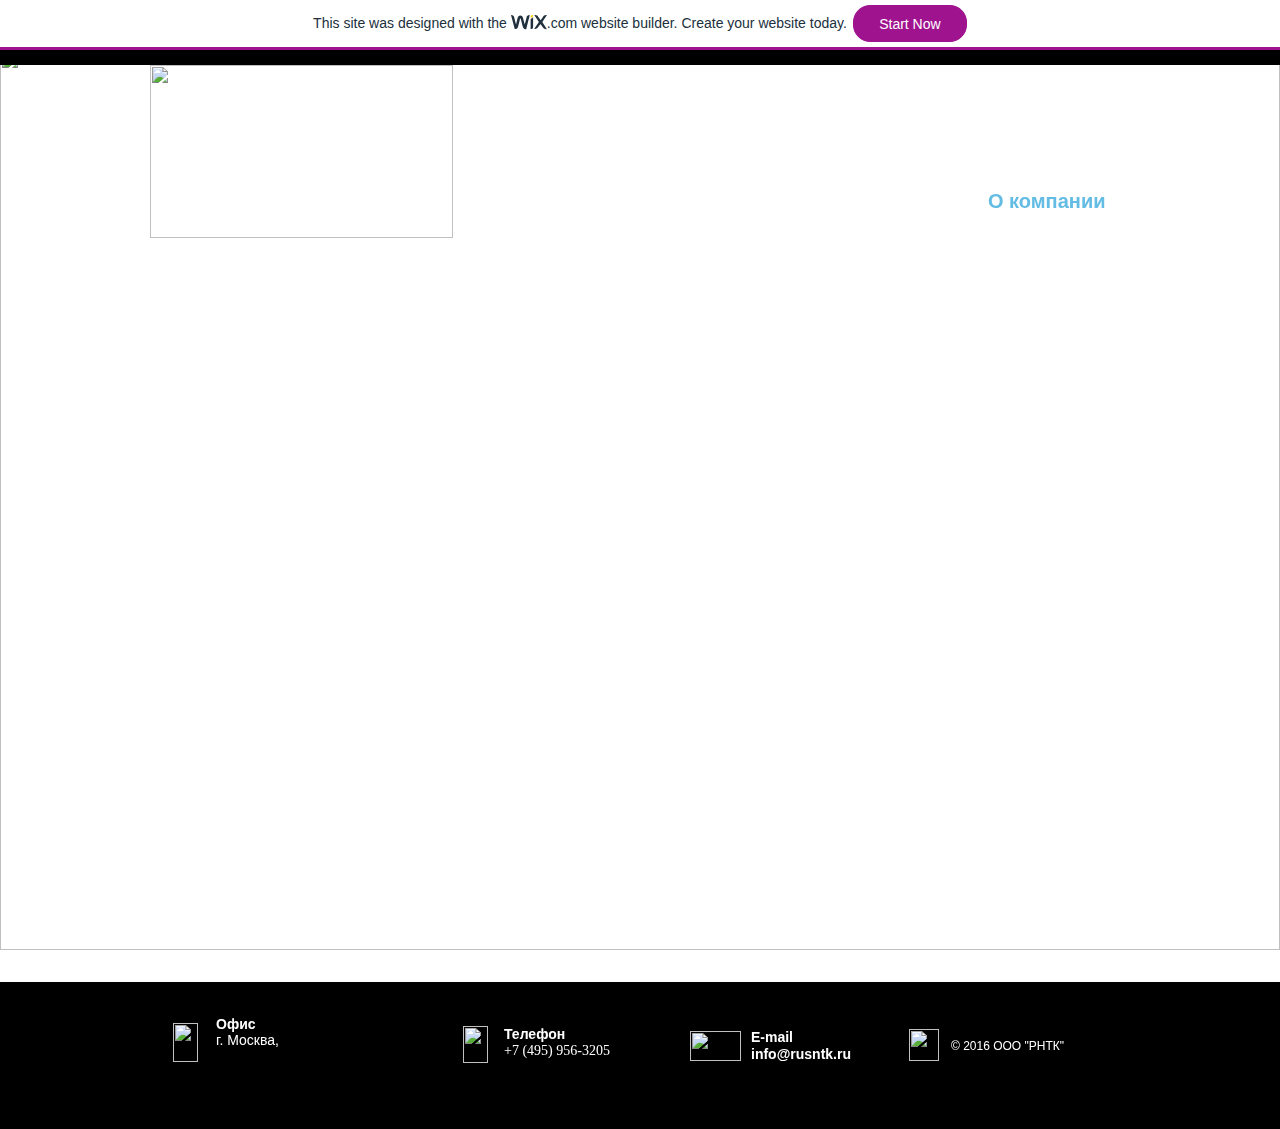
==== index.htm @ 33b1afe8 "Update and rename main.htm to index.htm" ====
﻿<!DOCTYPE html>
<html lang="en"><head>
<meta http-equiv="content-type" content="text/html; charset=UTF-8">
  

  

  <!-- Legacy Polyfills -->
  <script nomodule="" src="%D0%9E%20%D0%BA%D0%BE%D0%BC%D0%BF%D0%B0%D0%BD%D0%B8%D0%B8%20rusntk_files/minified.js"></script>
  <script nomodule="" src="%D0%9E%20%D0%BA%D0%BE%D0%BC%D0%BF%D0%B0%D0%BD%D0%B8%D0%B8%20rusntk_files/focus-within-polyfill.js"></script>
  <script nomodule="" src="%D0%9E%20%D0%BA%D0%BE%D0%BC%D0%BF%D0%B0%D0%BD%D0%B8%D0%B8%20rusntk_files/polyfill.min.js"></script>

  <!-- Performance API Polyfills -->
  <script>
  (function () {
    var noop = function noop() {};
    if ("performance" in window === false) {
      window.performance = {};
    }
    window.performance.mark = performance.mark || noop;
    window.performance.measure = performance.measure || noop;
    if ("now" in window.performance === false) {
      var nowOffset = Date.now();
      if (performance.timing && performance.timing.navigationStart) {
        nowOffset = performance.timing.navigationStart;
      }
      window.performance.now = function now() {
        return Date.now() - nowOffset;
      };
    }
  })();
  </script>

  <!-- Globals Definitions -->
  <script>
    (function () {
      var now = Date.now()
      window.initialTimestamps = {
        initialTimestamp: now,
        initialRequestTimestamp: Math.round(performance.timeOrigin ? performance.timeOrigin : now - performance.now())
      }

      window.thunderboltTag = "libs-releases-GA-local"
      window.thunderboltVersion = "1.11884.0"
    })();
  </script>

  <!-- registry runtime -->
  

  <!-- Sentry -->
  <script id="sentry">
    (function(c,t,u,n,p,l,y,z,v){if(c[l] && c[l].mute) {return;}function e(b){if(!w){w=!0;var d=t.getElementsByTagName(u)[0],a=t.createElement(u);a.src=z;a.crossorigin="anonymous";a.addEventListener("load",function(){try{c[n]=q;c[p]=r;var a=c[l],d=a.init;a.init=function(a){for(var b in a)Object.prototype.hasOwnProperty.call(a,b)&&(v[b]=a[b]);d(v)};B(b,a)}catch(A){console.error(A)}});d.parentNode.insertBefore(a,d)}}function B(b,d){try{for(var a=0;a<b.length;a++)if("function"===typeof b[a])b[a]();var f=m.data,g=!1,h=!1;for(a=0;a<f.length;a++)if(f[a].f){h=!0;var e=f[a];!1===g&&"init"!==e.f&&d.init();g=!0;d[e.f].apply(d,e.a)}!1===h&&d.init();var k=c[n],l=c[p];for(a=0;a<f.length;a++)f[a].e&&k?k.apply(c,f[a].e):f[a].p&&l&&l.apply(c,[f[a].p])}catch(C){console.error(C)}}for(var g=!0,x=!1,k=0;k<document.scripts.length;k++)if(-1<document.scripts[k].src.indexOf(y)){g="no"!==document.scripts[k].getAttribute("data-lazy");break}var w=!1,h=[],m=function(b){(b.e||b.p||b.f&&-1<b.f.indexOf("capture")||b.f&&-1<b.f.indexOf("showReportDialog"))&&g&&e(h);m.data.push(b)};m.data=[];c[l]={onLoad:function(b){h.push(b);g&&!x||e(h)},forceLoad:function(){x=!0;g&&setTimeout(function(){e(h)})}};"init addBreadcrumb captureMessage captureException captureEvent configureScope withScope showReportDialog".split(" ").forEach(function(b){c[l][b]=function(){m({f:b,a:arguments})}});var q=c[n];c[n]=function(b,d,a,f,e){m({e:[].slice.call(arguments)});q&&q.apply(c,arguments)};var r=c[p];c[p]=function(b){m({p:b.reason});r&&r.apply(c,arguments)};g||setTimeout(function(){e(h)})})(window,document,"script","onerror","onunhandledrejection","Sentry","605a7baede844d278b89dc95ae0a9123","https://browser.sentry-cdn.com/6.18.2/bundle.min.js",{"dsn":"https://605a7baede844d278b89dc95ae0a9123@sentry-next.wixpress.com/68"});
  </script>

  

  <!-- sendFedopsLoadStarted.inline -->
  <script type="application/json" id="wix-fedops">{"data":{"site":{"metaSiteId":"7592813d-d4c6-43e9-a971-4583f113d91d","userId":"5fa051e9-0c81-4acc-b476-b41bd463adfc","siteId":"4dd8757d-e675-441f-9a9a-15358296dbfc","externalBaseUrl":"https:\/\/rusntk.wixsite.com\/rusntk","siteRevision":15,"siteType":"UGC","dc":"84","isResponsive":false,"sessionId":"17b90357-e842-40d1-9f13-4cf8f4f7a6f7"},"rollout":{"siteAssetsVersionsRollout":false,"isDACRollout":0,"isTBRollout":false},"fleetConfig":{"fleetName":"thunderbolt-renderer-light","type":"GA","code":0},"requestUrl":"https:\/\/rusntk.wixsite.com\/rusntk","isInSEO":false,"platformOnSite":false}}</script>
  <script>window.fedops = JSON.parse(document.getElementById('wix-fedops').textContent)</script>
  <script data-url="https://static.parastorage.com/services/wix-thunderbolt/dist/ab-test-compilation/webpack-runtime.938571fe.bundle.min.js">!function(){"use strict";var e,n,a,t,r,o={},i={};function d(e){var n=i[e];if(void 0!==n)return n.exports;var a=i[e]={id:e,loaded:!1,exports:{}};return o[e].call(a.exports,a,a.exports,d),a.loaded=!0,a.exports}d.m=o,e=[],d.O=function(n,a,t,r){if(!a){var o=1/0;for(u=0;u<e.length;u++){a=e[u][0],t=e[u][1],r=e[u][2];for(var i=!0,s=0;s<a.length;s++)(!1&r||o>=r)&&Object.keys(d.O).every((function(e){return d.O[e](a[s])}))?a.splice(s--,1):(i=!1,r<o&&(o=r));if(i){e.splice(u--,1);var c=t();void 0!==c&&(n=c)}}return n}r=r||0;for(var u=e.length;u>0&&e[u-1][2]>r;u--)e[u]=e[u-1];e[u]=[a,t,r]},d.n=function(e){var n=e&&e.__esModule?function(){return e.default}:function(){return e};return d.d(n,{a:n}),n},a=Object.getPrototypeOf?function(e){return Object.getPrototypeOf(e)}:function(e){return e.__proto__},d.t=function(e,t){if(1&t&&(e=this(e)),8&t)return e;if("object"==typeof e&&e){if(4&t&&e.__esModule)return e;if(16&t&&"function"==typeof e.then)return e}var r=Object.create(null);d.r(r);var o={};n=n||[null,a({}),a([]),a(a)];for(var i=2&t&&e;"object"==typeof i&&!~n.indexOf(i);i=a(i))Object.getOwnPropertyNames(i).forEach((function(n){o[n]=function(){return e[n]}}));return o.default=function(){return e},d.d(r,o),r},d.d=function(e,n){for(var a in n)d.o(n,a)&&!d.o(e,a)&&Object.defineProperty(e,a,{enumerable:!0,get:n[a]})},d.f={},d.e=function(e){return Promise.all(Object.keys(d.f).reduce((function(n,a){return d.f[a](e,n),n}),[]))},d.u=function(e){return 862===e?"thunderbolt-commons.e911c268.bundle.min.js":6008===e?"fastdom.inline.01587bfd.bundle.min.js":2081===e?"render-indicator.inline.4e19d27d.bundle.min.js":({73:"santa-langs-ko",117:"santa-langs-ru",233:"group_2",263:"widget",438:"santa-langs-hi",515:"gift-card-index",638:"groups-post-index",679:"events-page-structured-data-index",687:"triggersAndReactions",763:"bookings-service-index",783:"video-component-index",872:"componentsqaapi",879:"santa-langs-he",897:"group_19",991:"group_9",1028:"group_12",1084:"group_29",1140:"ghostRefComp",1218:"wixDomSanitizer",1220:"santa-langs-en",1344:"Repeater_FluidColumns",1386:"santa-langs-sl",1398:"editorWixCodeSdk",1407:"TPAModal",1475:"tpaWidgetNativeDeadComp",1477:"santa-langs-pt",1711:"debug",1808:"group_1",1954:"santa-langs-sv",2015:"santa-langs-th",2044:"tpaModuleProvider",2084:"santa-langs-sk",2126:"wix-data-page-item-index",2144:"module-executor",2262:"TPAPopup",2283:"presenceApi",2355:"widgetWixCodeSdk",2375:"group_22",2511:"reviews-component-index",2519:"santa-langs-de",2945:"bookings-form-index",3015:"santa-langs-bg",3048:"seoTpa",3071:"portfolio-projects-index",3080:"santa-langs-no",3096:"customCss",3133:"static-page-v2-schema-presets-index",3198:"quickActionBar",3272:"santa-langs-es",3275:"santa-langs-tl",3639:"businessManager",3669:"group_20",3742:"blog-hashtags-index",3744:"group_15",3756:"static-page-index",3786:"group_7",3843:"santa-langs-da",3888:"group_42",3948:"group_5",3955:"TPAWorker",3973:"Repeater_FixedColumns",3987:"schedule-page-index",4022:"cyclicTabbing",4102:"AppPart",4152:"santa-langs-hu",4157:"santa-langs-nl",4222:"challenges-page-index",4240:"group_26",4281:"qaApi",4323:"group_10",4417:"group_30",4794:"portfolio-collections-index",4909:"group_0",4919:"stores-product-schema-presets-index",4932:"santa-langs-vi",5060:"santa-platform-utils",5122:"group_31",5130:"motionEffects",5170:"events-page-index",5246:"TPAPreloaderOverlay",5333:"group_27",5350:"group_23",5553:"santa-langs-zh",5776:"tpaCommons",5810:"presence-lazy",5831:"externalComponent",5836:"santa-langs-el",5864:"santa-langs-tr",5918:"group_25",5921:"reporter-api",5989:"windowScroll",6121:"group_8",6127:"containerSlider",6161:"group_3",6173:"santa-langs-fi",6239:"group_21",6428:"santa-langs-ar",6464:"SEO_DEFAULT",6496:"santa-langs-ca",6499:"blog-tags-index",6506:"santa-langs-pl",6537:"pro-gallery-item-index",6570:"group_24",6692:"group_4",6790:"santa-langs-ja",6805:"editorElementsDynamicTheme",6825:"group_33",7122:"seo-api-converters",7290:"breadcrumbs-component-index",7296:"santa-langs-uk",7316:"group_17",7675:"santa-langs-ms",7698:"SiteStyles",7699:"group_14",7718:"santa-langs-lt",7745:"platform",7802:"restaurants-order-page-index",7858:"members-area-profile-index",7880:"stores-product-index",7935:"santa-langs-cs",8007:"group_16",8009:"group_6",8094:"blog-post-index",8097:"group_13",8138:"AppPart2",8148:"santa-langs-id",8179:"testApi",8200:"seo-api",8219:"groups-page-index",8308:"santa-langs-ro",8317:"events-page-calculated-index",8381:"group_34",8389:"TPAUnavailableMessageOverlay",8391:"dynamicPages",8392:"blog-archive-index",8488:"group_32",8559:"forum-category-index",8681:"environmentWixCodeSdk",8693:"search-page-index",8834:"santa-langs-fr",8836:"group_11",8860:"stores-category-index",8945:"renderIndicator",9040:"static-page-v2-index",9110:"forum-post-index",9279:"FontRulersContainer",9339:"stickyToComponent",9487:"bookings-calendar-index",9540:"blog-category-index",9836:"santa-langs-it",9895:"thunderbolt-components-registry",9941:"TPABaseComponent"}[e]||e)+"."+{73:"b160655b",117:"a02c3c36",233:"440850ab",263:"06eda736",438:"7df119fc",515:"b97a383c",638:"5abd4b74",679:"e462e33a",687:"f7d3fced",763:"1d0ed7b6",783:"6184bbcb",872:"f44698ae",879:"33643e74",897:"81fa4c85",991:"7d8f2bda",1028:"e9b2b2d1",1084:"ca8c2e07",1140:"0af811bf",1218:"1c66fa5c",1220:"1d2c35f0",1344:"65612953",1386:"0807921f",1398:"05c6b4fd",1407:"bee886ad",1475:"b2a4105d",1477:"ad0397db",1602:"7362a8fa",1643:"a5fdc337",1711:"bde13801",1808:"add4a926",1954:"7a4fa29a",1969:"fda7a746",2015:"a8084cff",2044:"ab68628f",2084:"6feb4401",2126:"ca16238b",2144:"f0b0a694",2262:"5398c719",2283:"a16d7c47",2355:"77b78019",2375:"45febb18",2511:"b9770a29",2519:"2b1116fa",2945:"a6d77823",3015:"8d1a1a33",3048:"4e4303bc",3071:"0fddf87a",3080:"41ea2e2c",3096:"09c99213",3133:"d8086482",3198:"5a22a5ca",3272:"22f4e1d2",3275:"7293c4a9",3639:"7efd1a46",3669:"71c6bdbe",3742:"e3010b1b",3744:"01cfa407",3756:"a36fe1ca",3786:"e38c906a",3843:"0b12b20d",3888:"3421ba35",3948:"ebd21779",3955:"5178a587",3973:"01a0836e",3987:"750e8ff6",4022:"7e239701",4102:"28408aec",4152:"bdda2eca",4157:"3f01460c",4222:"c51ad3c3",4240:"7cafff74",4281:"0830c178",4323:"d9f72b36",4417:"e89513a4",4794:"060fc82a",4909:"e8dc4e62",4919:"31d95355",4932:"e2c3466a",5060:"e3b76b37",5122:"21bae370",5130:"bf95e5fa",5170:"9855f7c4",5246:"6e4d2072",5333:"a59d8790",5350:"225c9479",5553:"5d8a2166",5776:"e2ec55de",5810:"c5d3572c",5831:"dde6ae91",5836:"832b6665",5864:"65593afa",5918:"5bdbf032",5921:"c639ad02",5989:"911d449e",6121:"23c344da",6127:"58ac3fdb",6161:"1868b19a",6173:"91d5d9e7",6239:"36e52f5f",6307:"90353fca",6428:"fe8a448f",6464:"796b346a",6496:"410ae909",6499:"fe1cb9ed",6506:"686752a3",6537:"81cdb68f",6570:"e8cf68b2",6692:"5bcbfceb",6790:"59d3c9de",6805:"41990a7a",6825:"337d433f",7122:"f92e770b",7290:"5d77ca39",7296:"616e3132",7316:"5a26c367",7675:"89673298",7698:"44c364cc",7699:"8d53a97e",7718:"03077732",7745:"7ec4b194",7802:"df7e63cc",7858:"8e52e33c",7880:"d3b0855e",7935:"4dc696b4",8007:"3db9f9f5",8009:"61fa18d5",8094:"83cea439",8097:"d27547f6",8138:"3b8ca767",8148:"6ce7fba5",8179:"e3a54144",8200:"26a5f612",8219:"8b23cfbb",8308:"ec7222ab",8317:"dd160ed2",8381:"54e9a3d0",8389:"22cc698b",8391:"c4bdf56d",8392:"ac758721",8488:"09e4125e",8559:"e0b58494",8681:"85ff293f",8693:"a6a687f2",8834:"0f1846a2",8836:"6c54878a",8860:"7dfc24ac",8945:"bf082912",9040:"1c56a57e",9110:"c61a0765",9279:"ee62341a",9339:"73f87c2c",9487:"995b0a90",9540:"931b5d11",9759:"7cb9810e",9836:"af28e2bf",9895:"079734ef",9941:"c1a77461"}[e]+".chunk.min.js"},d.miniCssF=function(e){return 2081===e?"render-indicator.inline.044c11cb.min.css":{1344:"Repeater_FluidColumns",1407:"TPAModal",1475:"tpaWidgetNativeDeadComp",2262:"TPAPopup",3973:"Repeater_FixedColumns",4102:"AppPart",5246:"TPAPreloaderOverlay",6692:"group_4",8138:"AppPart2",8389:"TPAUnavailableMessageOverlay",9279:"FontRulersContainer",9941:"TPABaseComponent"}[e]+"."+{1344:"2b7b96dd",1407:"52dc3d33",1475:"edad7c2d",2262:"7e7f441d",3973:"9abcda74",4102:"34a92bc1",5246:"6dbffa0c",6692:"3fc73946",8138:"0a2601ec",8389:"fb1e5320",9279:"2b93f1ca",9941:"0f6643a8"}[e]+".chunk.min.css"},d.g=function(){if("object"==typeof globalThis)return globalThis;try{return this||new Function("return this")()}catch(e){if("object"==typeof window)return window}}(),d.o=function(e,n){return Object.prototype.hasOwnProperty.call(e,n)},t={},r="_wix_thunderbolt_app:",d.l=function(e,n,a,o){if(t[e])t[e].push(n);else{var i,s;if(void 0!==a)for(var c=document.getElementsByTagName("script"),u=0;u<c.length;u++){var f=c[u];if(f.getAttribute("src")==e||f.getAttribute("data-webpack")==r+a){i=f;break}}i||(s=!0,(i=document.createElement("script")).charset="utf-8",i.timeout=120,d.nc&&i.setAttribute("nonce",d.nc),i.setAttribute("data-webpack",r+a),i.src=e,0!==i.src.indexOf(window.location.origin+"/")&&(i.crossOrigin="anonymous")),t[e]=[n];var l=function(n,a){i.onerror=i.onload=null,clearTimeout(p);var r=t[e];if(delete t[e],i.parentNode&&i.parentNode.removeChild(i),r&&r.forEach((function(e){return e(a)})),n)return n(a)},p=setTimeout(l.bind(null,void 0,{type:"timeout",target:i}),12e4);i.onerror=l.bind(null,i.onerror),i.onload=l.bind(null,i.onload),s&&document.head.appendChild(i)}},d.r=function(e){"undefined"!=typeof Symbol&&Symbol.toStringTag&&Object.defineProperty(e,Symbol.toStringTag,{value:"Module"}),Object.defineProperty(e,"__esModule",{value:!0})},d.nmd=function(e){return e.paths=[],e.children||(e.children=[]),e},d.p="https://static.parastorage.com/services/wix-thunderbolt/dist/ab-test-compilation/",function(){if("undefined"!=typeof document){var e=function(e){return new Promise((function(n,a){var t=d.miniCssF(e),r=d.p+t;if(function(e,n){for(var a=document.getElementsByTagName("link"),t=0;t<a.length;t++){var r=(i=a[t]).getAttribute("data-href")||i.getAttribute("href");if("stylesheet"===i.rel&&(r===e||r===n))return i}var o=document.getElementsByTagName("style");for(t=0;t<o.length;t++){var i;if((r=(i=o[t]).getAttribute("data-href"))===e||r===n)return i}}(t,r))return n();!function(e,n,a,t,r){var o=document.createElement("link");o.rel="stylesheet",o.type="text/css",o.onerror=o.onload=function(a){if(o.onerror=o.onload=null,"load"===a.type)t();else{var i=a&&("load"===a.type?"missing":a.type),d=a&&a.target&&a.target.href||n,s=new Error("Loading CSS chunk "+e+" failed.\n("+d+")");s.code="CSS_CHUNK_LOAD_FAILED",s.type=i,s.request=d,o.parentNode.removeChild(o),r(s)}},o.href=n,0!==o.href.indexOf(window.location.origin+"/")&&(o.crossOrigin="anonymous"),a?a.parentNode.insertBefore(o,a.nextSibling):document.head.appendChild(o)}(e,r,null,n,a)}))},n={6658:0};d.f.miniCss=function(a,t){n[a]?t.push(n[a]):0!==n[a]&&{1344:1,1407:1,1475:1,2081:1,2262:1,3973:1,4102:1,5246:1,6692:1,8138:1,8389:1,9279:1,9941:1}[a]&&t.push(n[a]=e(a).then((function(){n[a]=0}),(function(e){throw delete n[a],e})))}}}(),function(){var e={6658:0};d.f.j=function(n,a){var t=d.o(e,n)?e[n]:void 0;if(0!==t)if(t)a.push(t[2]);else if(6658!=n){var r=new Promise((function(a,r){t=e[n]=[a,r]}));a.push(t[2]=r);var o=d.p+d.u(n),i=new Error;d.l(o,(function(a){if(d.o(e,n)&&(0!==(t=e[n])&&(e[n]=void 0),t)){var r=a&&("load"===a.type?"missing":a.type),o=a&&a.target&&a.target.src;i.message="Loading chunk "+n+" failed.\n("+r+": "+o+")",i.name="ChunkLoadError",i.type=r,i.request=o,t[1](i)}}),"chunk-"+n,n)}else e[n]=0},d.O.j=function(n){return 0===e[n]};var n=function(n,a){var t,r,o=a[0],i=a[1],s=a[2],c=0;if(o.some((function(n){return 0!==e[n]}))){for(t in i)d.o(i,t)&&(d.m[t]=i[t]);if(s)var u=s(d)}for(n&&n(a);c<o.length;c++)r=o[c],d.o(e,r)&&e[r]&&e[r][0](),e[r]=0;return d.O(u)},a=self.webpackJsonp__wix_thunderbolt_app=self.webpackJsonp__wix_thunderbolt_app||[];a.forEach(n.bind(null,0)),a.push=n.bind(null,a.push.bind(a))}()}();
//# sourceMappingURL=https://static.parastorage.com/services/wix-thunderbolt/dist/ab-test-compilation/webpack-runtime.938571fe.bundle.min.js.map</script>
<script data-url="https://static.parastorage.com/services/wix-thunderbolt/dist/ab-test-compilation/bi-common.inline.3785a590.bundle.min.js">"use strict";(self.webpackJsonp__wix_thunderbolt_app=self.webpackJsonp__wix_thunderbolt_app||[]).push([[142],{19108:function(e,t,i){i.d(t,{e:function(){return v}});var n=i(82808),r=i(3575);const o=null;function s([e,t]){return t!==o&&`${e}=${t}`}function a(){const e=document.cookie.match(/_wixCIDX=([^;]*)/);return e&&e[1]}function c(e){if(!e)return o;const t=new URL(decodeURIComponent(e));return t.search="?",encodeURIComponent(t.href)}var d=function(e,{eventType:t,ts:i,tts:n,extra:r=""},d,u){var p;const l=function(e){const t=e.split("&").reduce(((e,t)=>{const[i,n]=t.split("=");return Object.assign(Object.assign({},e),{[i]:n})}),{});return(e,i)=>void 0!==t[e]?t[e]:i}(r),m=(f=d,e=>void 0===f[e]?o:f[e]);var f;let h=!0;const v=null===window||void 0===window?void 0:window.consentPolicyManager;if(v){const e=v.getCurrentConsentPolicy();if(e){const{policy:t}=e;h=!(t.functional&&t.analytics)}}const g=m("requestUrl"),w={src:"29",evid:"3",viewer_name:m("viewerName"),caching:m("caching"),client_id:h?o:a(),dc:m("dc"),microPop:m("microPop"),et:t,event_name:e?encodeURIComponent(e):o,is_cached:m("isCached"),is_platform_loaded:m("is_platform_loaded"),is_rollout:m("is_rollout"),ism:m("isMesh"),isp:0,isjp:m("isjp"),iss:m("isServerSide"),ssr_fb:m("fallbackReason"),ita:l("ita",d.checkVisibility()?"1":"0"),mid:h?o:(null==u?void 0:u.siteMemberId)||o,msid:m("msId"),pid:l("pid",o),pn:l("pn","1"),ref:document.referrer&&!h?encodeURIComponent(document.referrer):o,sar:h?o:l("sar",screen.availWidth?`${screen.availWidth}x${screen.availHeight}`:o),sessionId:h&&v?o:m("sessionId"),siterev:d.siteRevision||d.siteCacheRevision?`${d.siteRevision}-${d.siteCacheRevision}`:o,sr:h?o:l("sr",screen.width?`${screen.width}x${screen.height}`:o),st:m("st"),ts:i,tts:n,url:h?c(g):g,v:(null===window||void 0===window?void 0:window.thunderboltVersion)||"0.0.0",vid:h?o:(null==u?void 0:u.visitorId)||o,bsi:h?o:(null==u?void 0:u.bsi)||o,vsi:m("viewerSessionId"),wor:h||!window.outerWidth?o:`${window.outerWidth}x${window.outerHeight}`,wr:h?o:l("wr",window.innerWidth?`${window.innerWidth}x${window.innerHeight}`:o),_brandId:(null===(p=d.commonConfig)||void 0===p?void 0:p.brand)||o,nt:l("nt",o)};return`https://frog.wix.com/bt?${Object.entries(w).map(s).filter(Boolean).join("&")}`},u=i(48709),p=i(20506),l=i(76491),m=i(18788);const f={WixSite:1,UGC:2,Template:3};var h=()=>{const{fedops:e,viewerModel:{siteFeaturesConfigs:t,requestUrl:i,site:n,fleetConfig:r,commonConfig:o,interactionSampleRatio:s}}=window,a=(({requestUrl:e,interactionSampleRatio:t})=>{const i=new URL(e).searchParams;return i.has("sampleEvents")?"true"===i.get("sampleEvents"):Math.random()<(t?1-t:.9)})({requestUrl:i,interactionSampleRatio:s}),c=(0,u.Q)(window)||(0,l.f)()||(0,p.d)()||(({seo:e})=>(null==e?void 0:e.isInSEO)?"seo":"")(t);return Object.assign(Object.assign({suppressbi:i.includes("suppressbi=true"),initialTimestamp:window.initialTimestamps.initialTimestamp,initialRequestTimestamp:window.initialTimestamps.initialRequestTimestamp,viewerSessionId:e.vsi,viewerName:n.isResponsive?"thunderbolt-responsive":"thunderbolt",siteRevision:String(n.siteRevision),msId:n.metaSiteId,is_rollout:0===r.code||1===r.code?r.code:null,is_platform_loaded:0,requestUrl:encodeURIComponent(i),sessionId:String(n.sessionId),btype:c,isjp:!!c,dc:n.dc,siteCacheRevision:"__siteCacheRevision__",checkVisibility:(()=>{let e=!0;function t(){e=e&&!0!==document.hidden}return document.addEventListener("visibilitychange",t,{passive:!0}),t(),()=>(t(),e)})()},(0,m._)()),{isMesh:1,st:f[n.siteType]||0,commonConfig:o,muteThunderboltEvents:a})};const v=function(){const e=h(),t={};let i=1;const o=(n,o,s={})=>{const a=Date.now(),c=Math.round(performance.now()),u=a-e.initialTimestamp;if(function(e,t){if(t&&performance.mark){const i=`${t} (beat ${e})`;performance.mark(i)}}(n,o),e.suppressbi||window.__browser_deprecation__)return;const{pageId:p,pageNumber:l=i,navigationType:m}=s;let f=`&pn=${l}`;p&&(f+=`&pid=${p}`),m&&(f+=`&nt=${m}`);const h=d(o,{eventType:n,ts:u,tts:c,extra:f},e,t);(0,r.Z)(h)};return{sendBeat:o,reportBI:function(e,t){!function(e,t){const i=t?`${e} - ${t}`:e,n="end"===t?`${e} - start`:null;performance.mark(i),performance.measure&&n&&performance.measure(`\u2b50${e}`,n,i)}(e,t)},wixBiSession:e,sendBeacon:r.Z,setDynamicSessionData:({visitorId:e,siteMemberId:i,bsi:n})=>{t.visitorId=e||t.visitorId,t.siteMemberId=i||t.siteMemberId,t.bsi=n||t.bsi},reportPageNavigation:function(e){i+=1,o(n.sT.PAGE_NAVIGATION,"page navigation start",{pageId:e,pageNumber:i})},reportPageNavigationDone:function(e,t){o(n.sT.PAGE_NAVIGATION_DONE,"page navigation complete",{pageId:e,pageNumber:i,navigationType:t}),t!==n.$7.DYNAMIC_REDIRECT&&t!==n.$7.NAVIGATION_ERROR&&t!==n.$7.CANCELED||(i-=1)}}}();window.bi=v,v.sendBeat(1,"Init")},4985:function(e,t,i){var n=i(48709),r=i(76491),o=i(20506),s=i(18788),a=i(3575);!function(){const{site:e,rollout:t,fleetConfig:i,requestUrl:c,isInSEO:d,frogOnUserDomain:u}=window.fedops.data,p=(0,n.Q)(window)||(0,r.f)()||(0,o.d)()||(d?"seo":""),l=!!p,{isCached:m,caching:f,microPop:h}=(0,s._)(),v={WixSite:1,UGC:2,Template:3}[e.siteType]||0,g=e.isResponsive?"thunderbolt-responsive":"thunderbolt",{isDACRollout:w,siteAssetsVersionsRollout:b}=t,I=w?1:0,_=b?1:0,R=0===i.code||1===i.code?i.code:null,T=Date.now()-window.initialTimestamps.initialTimestamp,x=Math.round(performance.now()),{visibilityState:S}=document,N=S,{fedops:E,addEventListener:A,thunderboltVersion:y}=window;E.apps=E.apps||{},E.apps[g]={startLoadTime:x},E.sessionId=e.sessionId,E.vsi="xxxxxxxx-xxxx-4xxx-yxxx-xxxxxxxxxxxx".replace(/[xy]/g,(e=>{const t=16*Math.random()|0;return("x"===e?t:3&t|8).toString(16)})),E.is_cached=m,E.phaseStarted=$(28),E.phaseEnded=$(22),E.reportError=e=>{const t=(null==e?void 0:e.reason)||(null==e?void 0:e.message);t?C(26,`&errorInfo=${t}&errorType=load`):e.preventDefault()},A("error",E.reportError),A("unhandledrejection",E.reportError);let O=!1;function C(t,i=""){if(c.includes("suppressbi=true"))return;const n=(u?e.externalBaseUrl.replace(/^https?:\/\//,"")+"/_frog":"//frog.wix.com")+"/bolt-performance?src=72&evid="+t+"&appName="+g+"&is_rollout="+R+"&is_sav_rollout="+_+"&is_dac_rollout="+I+"&dc="+e.dc+(h?"&microPop="+h:"")+"&is_cached="+m+"&msid="+e.metaSiteId+"&session_id="+window.fedops.sessionId+"&ish="+l+"&isb="+l+(l?"&isbr="+p:"")+"&vsi="+window.fedops.vsi+"&caching="+f+(O?",browser_cache":"")+"&pv="+N+"&pn=1&v="+y+"&url="+encodeURIComponent(c)+"&st="+v+`&ts=${T}&tsn=${x}`+i;(0,a.Z)(n)}function $(e){return(t,i)=>{const n=`&name=${t}&duration=${Date.now()-T}`,r=i&&i.paramsOverrides?Object.keys(i.paramsOverrides).map((e=>e+"="+i.paramsOverrides[e])).join("&"):"";C(e,r?`${n}&${r}`:n)}}A("pageshow",(({persisted:e})=>{e&&(O||(O=!0,E.is_cached=!0))}),!0),window.__browser_deprecation__||C(21,`&platformOnSite=${window.fedops.data.platformOnSite}`)}()},70090:function(e,t,i){i.d(t,{h:function(){return o}});var n=i(47737);const r=({useBatch:e=!0,publishMethod:t=n.PublishMethods.Auto,endpoint:i,muteBi:r=!1,biStore:o,sessionManager:s,fetch:a,factory:c})=>c(Object.assign({useBatch:e,publishMethod:t,endpoint:i},o.frogUrlOverride?{host:o.frogUrlOverride.replace(/^https?:\/\//,"")+"/_frog"}:{})).setMuted(r).withUoUContext({msid:o.msid}).withNonEssentialContext({visitorId:()=>s.getVisitorId(),siteMemberId:()=>s.getSiteMemberId()}).updateDefaults(Object.assign({vsi:o.viewerSessionId,_av:`thunderbolt-${o.viewerVersion}`,isb:o.is_headless},o.is_headless&&{isbr:o.is_headless_reason})),o={createBaseBiLoggerFactory:r,createBiLoggerFactoryForFedops:e=>{const{biStore:{session_id:t,initialTimestamp:i,initialRequestTimestamp:n,dc:o,microPop:s,is_headless:a,isCached:c,pageData:d,rolloutData:u,caching:p,checkVisibility:l=(()=>""),viewerVersion:m,requestUrl:f,st:h},muteBi:v=!1}=e;return r(Object.assign(Object.assign({},e),{muteBi:v})).updateDefaults({ts:()=>Date.now()-i,tsn:()=>function({initialRequestTimestamp:e}){return"undefined"==typeof window?Math.round(performance.now()+(performance.timeOrigin-e)):Math.round(performance.now())}({initialRequestTimestamp:n}),dc:o,microPop:s,caching:p,session_id:t,st:h,url:f||d.pageUrl,ish:a,pn:d.pageNumber,isFirstNavigation:1===d.pageNumber,pv:l,pageId:d.pageId,isServerSide:!1,is_lightbox:d.isLightbox,is_cached:c,is_sav_rollout:u.siteAssetsVersionsRollout?1:0,is_dac_rollout:u.isDACRollout?1:0,v:m})}}},73025:function(e,t,i){i.d(t,{b:function(){return o}});var n=i(2687),r=i(92639);const o=({biLoggerFactory:e,customParams:t={},phasesConfig:i="SEND_ON_FINISH",appName:o="thunderbolt",presetType:s=n.w.BOLT,reportBlackbox:a=!1,paramsOverrides:c={},factory:d,muteThunderboltEvents:u=!1})=>{const p=d(o,{presetType:s,phasesConfig:i,isPersistent:!0,isServerSide:!1,reportBlackbox:a,customParams:t,biLoggerFactory:e,paramsOverrides:c}),{interactionStarted:l,interactionEnded:m,appLoadingPhaseStart:f,appLoadingPhaseFinish:h}=p,v=(e,t)=>{const i=!!(null==t?void 0:t.appId)&&!r.Fs.has(t.appId),n=r.FD.has(e),o=r.cO.has(e);return n||i||!o&&!u};return p.interactionStarted=(e,...t)=>{if(v(e))return l.call(p,e,...t);try{performance.mark(`${e} started`)}catch(e){}return{timeoutId:0}},p.interactionEnded=(e,...t)=>{if(v(e))m.call(p,e,...t);else try{performance.mark(`${e} ended`)}catch(e){}},p.appLoadingPhaseStart=(e,t,...i)=>{if(v(e,t))f.call(p,e,t,...i);else try{performance.mark(`${e} started`)}catch(e){}},p.appLoadingPhaseFinish=(e,t,...i)=>{if(v(e,t))h.call(p,e,t,...i);else try{performance.mark(`${e} finished`)}catch(e){}},p}},19926:function(e,t,i){i.d(t,{y:function(){return n}});const n=e=>({reportAsyncWithCustomKey:(t,i,n)=>e.reportAsyncWithCustomKey(t,i,n),runAsyncAndReport:(t,i)=>e.runAsyncAndReport(t,i),runAndReport:(t,i)=>e.runAndReport(t,i),reportError:t=>{e.captureError(t,{tags:{clientMetricsReporterError:!0}})},meter:t=>{e.meter(t)},histogram:(e,t)=>{}})},18788:function(e,t,i){i.d(t,{_:function(){return n}});const n=()=>{let e,t="none",i=document.cookie.match(/ssr-caching="?cache[,#]\s*desc=([\w-]+)(?:[,#]\s*varnish=(\w+))?(?:[,#]\s*dc[,#]\s*desc=([\w-]+))?(?:"|;|$)/);if(!i&&window.PerformanceServerTiming){const t=(()=>{let e,t;try{e=performance.getEntriesByType("navigation")[0].serverTiming||[]}catch(t){e=[]}const i=[];return e.forEach((e=>{switch(e.name){case"cache":i[1]=e.description;break;case"varnish":i[2]=e.description;break;case"dc":t=e.description}})),{microPop:t,matches:i}})();e=t.microPop,i=t.matches}if(i&&i.length&&(t=`${i[1]},${i[2]||"none"}`,e||(e=i[3])),"none"===t){const e=performance.timing;e&&e.responseStart-e.requestStart==0&&(t="browser")}return Object.assign({caching:t,isCached:0===t.indexOf("hit")},e?{microPop:e}:{})}},48709:function(e,t,i){i.d(t,{Q:function(){return n}});const n=e=>{const{userAgent:t}=e.navigator;return/instagram.+google\/google/i.test(t)?"":/bot|google(?!play)|phantom|crawl|spider|headless|slurp|facebookexternal|Lighthouse|PTST|^mozilla\/4\.0$|^\s*$/i.test(t)?"ua":""}},76491:function(e,t,i){i.d(t,{f:function(){return n}});const n=()=>{try{if(window.self===window.top)return""}catch(e){}return"iframe"}},20506:function(e,t,i){i.d(t,{d:function(){return n}});const n=()=>{var e;if(!Function.prototype.bind)return"bind";const{document:t,navigator:i}=window;if(!t||!i)return"document";const{webdriver:n,userAgent:r,plugins:o,languages:s}=i;if(n)return"webdriver";if(!o||Array.isArray(o))return"plugins";if(null===(e=Object.getOwnPropertyDescriptor(o,"0"))||void 0===e?void 0:e.writable)return"plugins-extra";if(!r)return"userAgent";if(r.indexOf("Snapchat")>0&&t.hidden)return"Snapchat";if(!s||0===s.length||!Object.isFrozen(s))return"languages";try{throw Error()}catch(e){if(e instanceof Error){const{stack:t}=e;if(t&&/ (\(internal\/)|(\(?file:\/)/.test(t))return"stack"}}return""}},3575:function(e,t,i){i.d(t,{Z:function(){return n}});const n=e=>{var t,i;let n=!1;if(!((null===(t=window.viewerModel)||void 0===t?void 0:t.experiments["specs.thunderbolt.useImgNotBeacon"])||(null===(i=window.viewerModel)||void 0===i?void 0:i.experiments["specs.thunderbolt.checkIOSToAvoidBeacon"])&&(()=>{var e;return/\(iP(hone|ad|od);/i.test(null===(e=null===window||void 0===window?void 0:window.navigator)||void 0===e?void 0:e.userAgent)})()))try{n=navigator.sendBeacon(e)}catch(e){}n||((new Image).src=e)}},37647:function(e,t,i){i.r(t),i.d(t,{createBiReporter:function(){return o},site:function(){return s}});var n=i(58629);const r=(...e)=>console.log("[TB] ",...e);function o(e=r,t=r,i=(()=>{}),n=r,o=r){return{reportBI:e,sendBeat:t,setDynamicSessionData:i,reportPageNavigation:n,reportPageNavigationDone:o}}const s=({biReporter:e,wixBiSession:t})=>i=>{i(n.s).toConstantValue(t),i(n.L).toConstantValue(e)}},82808:function(e,t,i){var n,r;i.d(t,{$7:function(){return r},i7:function(){return o},sT:function(){return n}}),function(e){e[e.START=1]="START",e[e.VISIBLE=2]="VISIBLE",e[e.PAGE_FINISH=33]="PAGE_FINISH",e[e.FIRST_CDN_RESPONSE=4]="FIRST_CDN_RESPONSE",e[e.TBD=-1]="TBD",e[e.PAGE_NAVIGATION=101]="PAGE_NAVIGATION",e[e.PAGE_NAVIGATION_DONE=103]="PAGE_NAVIGATION_DONE"}(n||(n={})),function(e){e[e.NAVIGATION=1]="NAVIGATION",e[e.DYNAMIC_REDIRECT=2]="DYNAMIC_REDIRECT",e[e.INNER_ROUTE=3]="INNER_ROUTE",e[e.NAVIGATION_ERROR=4]="NAVIGATION_ERROR",e[e.CANCELED=5]="CANCELED"}(r||(r={}));const o={1:"page-navigation",2:"page-navigation-redirect",3:"page-navigation-inner-route",4:"navigation-error",5:"navigation-canceled"}},58629:function(e,t,i){i.d(t,{L:function(){return n},s:function(){return r}});const n=Symbol.for("BI"),r=Symbol.for("WixBiSessionSymbol")}}]);
//# sourceMappingURL=https://static.parastorage.com/services/wix-thunderbolt/dist/ab-test-compilation/bi-common.inline.3785a590.bundle.min.js.map</script>
<script data-url="https://static.parastorage.com/services/wix-thunderbolt/dist/ab-test-compilation/sendFedopsLoadStarted.inline.05746f72.bundle.min.js">"use strict";(self.webpackJsonp__wix_thunderbolt_app=self.webpackJsonp__wix_thunderbolt_app||[]).push([[5987],{},function(n){n.O(0,[142],(function(){return p=4985,n(n.s=p);var p}));n.O()}]);</script>

  <!-- Polyfills check -->
  <script>
    if (
      typeof Promise === 'undefined' ||
      typeof Set === 'undefined' ||
      typeof Object.assign === 'undefined' ||
      typeof Array.from === 'undefined' ||
      typeof Symbol === 'undefined'
    ) {
      // send bi in order to detect the browsers in which polyfills are not working
      window.fedops.phaseStarted('missing_polyfills')
    }
  </script>

  <!-- Viewer Model -->
  <script type="application/json" id="wix-viewer-model">{"siteAssetsTestModuleVersion":"1.334.0","requestUrl":"https:\/\/rusntk.wixsite.com\/rusntk","siteFeatures":["assetsLoader","businessLogger","commonConfig","componentsLoader","consentPolicy","cyclicTabbing","environment","navigationManager","navigationPhases","pages","renderer","reporter","router","scrollRestoration","seo","sessionManager","siteScrollBlocker","stores","structureApi","thunderboltInitializer","translations","warmupData","wixEmbedsApi","componentsReact"],"site":{"metaSiteId":"7592813d-d4c6-43e9-a971-4583f113d91d","userId":"5fa051e9-0c81-4acc-b476-b41bd463adfc","siteId":"4dd8757d-e675-441f-9a9a-15358296dbfc","externalBaseUrl":"https:\/\/rusntk.wixsite.com\/rusntk","siteRevision":15,"siteType":"UGC","dc":"84","isResponsive":false,"sessionId":"17b90357-e842-40d1-9f13-4cf8f4f7a6f7"},"isMobileDevice":false,"viewMode":"desktop","formFactor":"desktop","deviceInfo":{"deviceClass":"Desktop"},"media":{"staticMediaUrl":"https:\/\/static.wixstatic.com\/media","mediaRootUrl":"https:\/\/static.wixstatic.com\/","staticVideoUrl":"https:\/\/video.wixstatic.com\/"},"language":{"userLanguage":"en","userLanguageResolutionMethod":"QueryParam","siteLanguage":"en","isMultilingualEnabled":false,"directionByLanguage":"ltr"},"mode":{"qa":false,"enableTestApi":false,"debug":false,"ssrIndicator":false,"ssrOnly":false,"siteAssetsFallback":"enable"},"siteFeaturesConfigs":{"assetsLoader":{},"consentPolicy":{"isWixSite":false},"environment":{"editorType":"","domain":"wixsite.com","previewMode":false},"onloadCompsBehaviors":{},"reporter":{"userId":"5fa051e9-0c81-4acc-b476-b41bd463adfc","metaSiteId":"7592813d-d4c6-43e9-a971-4583f113d91d","isPremium":false,"isFBServerEventsAppProvisioned":false,"dynamicPagesIds":[]},"router":{"baseUrl":"https:\/\/rusntk.wixsite.com\/rusntk","mainPageId":"mainPage","pagesMap":{"mainPage":{"pageId":"mainPage","title":"О компании","pageUriSEO":"blank","pageJsonFileName":"5fa051_984c7ca3e93108c37c6bea531c5d924f_15"}},"disableStaticPagesUrlHierarchy":false,"routes":{".\/blank":{"type":"Static","pageId":"mainPage"},".\/":{"type":"Static","pageId":"mainPage"}},"pageIdToPrefix":{},"isWixSite":false},"seo":{"context":{"siteName":"rusntk","siteUrl":"https:\/\/rusntk.wixsite.com\/rusntk","indexSite":true,"defaultUrl":"https:\/\/rusntk.wixsite.com\/rusntk","currLangIsOriginal":true,"homePageTitle":"О компании","ogType":"article","experiments":{"specs.seo.UseMultilingualFilter":"true","specs.promote-seo.search-engine-service-resolve-secured-url":"true","specs.seo.ReverseResolveIsIndexableLogic":"true","specs.promote-seo.search-engine-service-validate-token":"true","specs.seo.NewHreflangLogic":"true","specs.promote-seo.stop-calling-eureka-search-analytics-performance":"true","specs.seo.BlogCategoryDescriptionLazyMigration":"true","specs.seo.EnableLocalBusinessSD":"true","specs.promote-seo.enable-google-identity-services":"true","specs.promote-seo.useSkeletonForSeoWizReload":"true","specs.promote-seo-patterns.ogDescriptionPlaceholder":"true","specs.seo.EnableFaqSD":"false","specs.promote-seo.stop-calling-legacy-get-profile":"true"}},"metaTags":[{"name":"fb_admins_meta_tag","value":"","property":false}],"customHeadTags":"","isInSEO":false,"hasBlogAmp":false,"mainPageId":"mainPage"},"sessionManager":{"sessionModel":{},"dynamicModelApiUrl":"https:\/\/rusntk.wixsite.com\/rusntk\/_api\/v2\/dynamicmodel","expiryTimeoutOverride":0,"isRunningInDifferentSiteContext":false},"tinyMenu":{"languages":false},"wixEmbedsApi":{"isAdminPage":false}},"siteAssets":{"dataFixersParams":{"experiments":{"dm_migrateToTextTheme":true,"bv_remove_add_chat_viewer_fixer":"new"},"dfVersion":"1.2244.0","isHttps":true,"isUrlMigrated":true,"metaSiteId":"7592813d-d4c6-43e9-a971-4583f113d91d","quickActionsMenuEnabled":false,"siteId":"4dd8757d-e675-441f-9a9a-15358296dbfc","siteRevision":15,"v":3,"cacheVersions":{"dataFixer":6}},"modulesParams":{"features":{"moduleName":"thunderbolt-features","contentType":"application\/json","resourceType":"features","languageResolutionMethod":"QueryParam","isMultilingualEnabled":false,"externalBaseUrl":"https:\/\/rusntk.wixsite.com\/rusntk","useSandboxInHTMLComp":false,"disableStaticPagesUrlHierarchy":false},"platform":{"moduleName":"thunderbolt-platform","contentType":"application\/json","resourceType":"platform","externalBaseUrl":"https:\/\/rusntk.wixsite.com\/rusntk"},"css":{"moduleName":"thunderbolt-css","contentType":"application\/json","resourceType":"css","enableOoiCssVars":false,"stylableMetadataURLs":["editor-elements-library.thunderbolt.e5ecfbdb6514d48f0fcd3072974ad5f37f5ac29b","editor-elements-design-systems.thunderbolt.43b1a5c46545e5866b2343f64f0a7e64764376dd"],"ooiVersions":""},"siteMap":{"moduleName":"thunderbolt-site-map","contentType":"application\/json","resourceType":"siteMap"},"mobileAppBuilder":{"moduleName":"thunderbolt-mobile-app-builder","resourceType":"mobileAppBuilder","contentType":"application\/json"}},"clientTopology":{"mediaRootUrl":"https:\/\/static.wixstatic.com","staticMediaUrl":"https:\/\/static.wixstatic.com\/media","moduleRepoUrl":"https:\/\/static.parastorage.com\/unpkg","fileRepoUrl":"https:\/\/static.parastorage.com\/services","siteAssetsUrl":"https:\/\/siteassets.parastorage.com","pageJsonServerUrls":["https:\/\/pages.wixstatic.com","https:\/\/staticorigin.wixstatic.com","https:\/\/fallback.wix.com\/wix-html-editor-pages-webapp\/page"],"pathOfTBModulesInFileRepoForFallback":"wix-thunderbolt\/dist\/"},"siteScopeParams":{"rendererType":null,"wixCodePageIds":[],"hasTPAWorkerOnSite":false,"formFactor":"desktop","viewMode":"desktop","freemiumBanner":true,"coBrandingBanner":false,"dayfulBanner":false,"mobileActionsMenu":false,"isWixSite":false,"urlFormatModel":{"format":"slash","forbiddenPageUriSEOs":["app","apps","_api","robots.txt","sitemap.xml","feed.xml","sites"],"pageIdToResolvedUriSEO":{}},"pageJsonFileNames":{"mainPage":"5fa051_984c7ca3e93108c37c6bea531c5d924f_15.json","masterPage":"5fa051_8327b4aaedc95350b959ef2f313f358d_15.json"},"protectedPageIds":[],"routersInfo":{},"anonymousClientSpecMap":{"0":{"type":"appbuilder","applicationId":0,"appDefinitionId":"3d590cbc-4907-4cc4-b0b1-ddf2c5edf297","instanceId":"","state":"Initialized","instance":""},"1":{"type":"public","applicationId":1,"appDefinitionId":"14bca956-e09f-f4d6-14d7-466cb3f09103","appDefinitionName":"Wix Cashier","instance":"","instanceId":"","sectionPublished":true,"sectionMobilePublished":false,"sectionSeoEnabled":true,"widgets":{},"appRequirements":{"requireSiteMembers":false},"isWixTPA":true,"installedAtDashboard":true,"permissions":{"revoked":false},"appFields":{"isStandalone":true,"semanticVersion":"^0.3.0"}},"2":{"type":"public","applicationId":2,"appDefinitionId":"141fbfae-511e-6817-c9f0-48993a7547d1","appDefinitionName":"Inbox","instance":"","instanceId":"","sectionPublished":true,"sectionMobilePublished":false,"sectionSeoEnabled":true,"widgets":{},"appRequirements":{"requireSiteMembers":false},"isWixTPA":true,"installedAtDashboard":true,"permissions":{"revoked":false},"appFields":{}},"3":{"type":"public","applicationId":3,"appDefinitionId":"13ee94c1-b635-8505-3391-97919052c16f","appDefinitionName":"Wix Invoices","instance":"","instanceId":"","sectionPublished":true,"sectionMobilePublished":false,"sectionSeoEnabled":true,"widgets":{},"appRequirements":{"requireSiteMembers":false},"isWixTPA":true,"installedAtDashboard":true,"permissions":{"revoked":false},"appFields":null},"4":{"type":"public","applicationId":4,"appDefinitionId":"150ae7ee-c74a-eecd-d3d7-2112895b988a","appDefinitionName":"Marketing Integration","instance":"","instanceId":"","sectionPublished":true,"sectionMobilePublished":false,"sectionSeoEnabled":true,"widgets":{},"appRequirements":{"requireSiteMembers":false},"isWixTPA":true,"installedAtDashboard":true,"permissions":{"revoked":false},"appFields":{}},"5":{"type":"public","applicationId":5,"appDefinitionId":"1480c568-5cbd-9392-5604-1148f5faffa0","appDefinitionName":"Get Found on Google","instance":"","instanceId":"","sectionPublished":true,"sectionMobilePublished":false,"sectionSeoEnabled":true,"widgets":{},"appRequirements":{"requireSiteMembers":false},"isWixTPA":true,"installedAtDashboard":true,"permissions":{"revoked":false},"appFields":{}},"6":{"type":"public","applicationId":6,"appDefinitionId":"135c3d92-0fea-1f9d-2ba5-2a1dfb04297e","appDefinitionName":"Email Marketing","instance":"","instanceId":"","sectionPublished":true,"sectionMobilePublished":false,"sectionSeoEnabled":true,"widgets":{"141995eb-c700-8487-6366-a482f7432e2b":{"widgetUrl":"https:\/\/so-feed.codev.wixapps.net\/widget","widgetId":"141995eb-c700-8487-6366-a482f7432e2b","refreshOnWidthChange":true,"mobileUrl":"https:\/\/so-feed.codev.wixapps.net\/widget","published":true,"mobilePublished":true,"seoEnabled":true,"preFetch":false,"shouldBeStretchedByDefault":false,"shouldBeStretchedByDefaultMobile":false,"componentFields":{},"tpaWidgetId":"shoutout_feed","default":true}},"appRequirements":{"requireSiteMembers":false},"isWixTPA":true,"installedAtDashboard":true,"permissions":{"revoked":false},"appFields":{"premiumBundle":{"parentAppId":"ee21fe60-48c5-45e9-95f4-6ca8f9b1c9d9","parentAppSlug":"ee21fe60-48c5-45e9-95f4-6ca8f9b1c9d9"},"isStandalone":true,"semanticVersion":"^0.5.0"}},"7":{"type":"public","applicationId":7,"appDefinitionId":"139ef4fa-c108-8f9a-c7be-d5f492a2c939","appDefinitionName":"Automated Emails","instance":"","instanceId":"","sectionPublished":true,"sectionMobilePublished":false,"sectionSeoEnabled":true,"widgets":{},"appRequirements":{"requireSiteMembers":false},"isWixTPA":true,"installedAtDashboard":true,"permissions":{"revoked":false},"appFields":null},"8":{"type":"public","applicationId":8,"appDefinitionId":"14b89688-9b25-5214-d1cb-a3fb9683618b","appDefinitionName":"Mobile App-Social Posts","instance":"","instanceId":"","sectionPublished":true,"sectionMobilePublished":false,"sectionSeoEnabled":true,"widgets":{},"appRequirements":{"requireSiteMembers":false},"isWixTPA":true,"installedAtDashboard":true,"permissions":{"revoked":false},"appFields":{}},"9":{"type":"public","applicationId":9,"appDefinitionId":"a322993b-2c74-426f-bbb8-444db73d0d1b","appDefinitionName":"One App","instance":"","instanceId":"","sectionPublished":true,"sectionMobilePublished":false,"sectionSeoEnabled":true,"widgets":{},"appRequirements":{"requireSiteMembers":false},"isWixTPA":true,"installedAtDashboard":true,"permissions":{"revoked":false},"appFields":{},"version":"0.0.26"},"10":{"type":"public","applicationId":10,"appDefinitionId":"55cd9036-36bb-480b-8ddc-afda3cb2eb8d","appDefinitionName":"PriceQuotes","instance":"","instanceId":"","sectionPublished":true,"sectionMobilePublished":false,"sectionSeoEnabled":true,"widgets":{},"appRequirements":{"requireSiteMembers":false},"isWixTPA":true,"installedAtDashboard":true,"permissions":{"revoked":false},"appFields":{}},"11":{"type":"sitemembers","applicationId":11,"collectionType":"Open","collectionFormFace":"Register","collectionExposure":"Public","smcollectionId":"53c20a28-7e81-49c1-9779-c73ccfcb555e","instanceId":"","instance":""},"12":{"type":"public","applicationId":12,"appDefinitionId":"f123e8f1-4350-4c9b-b269-04adfadda977","appDefinitionName":"Promote Home","instance":"","instanceId":"","sectionPublished":true,"sectionMobilePublished":false,"sectionSeoEnabled":true,"widgets":{},"appRequirements":{"requireSiteMembers":false},"isWixTPA":true,"installedAtDashboard":true,"permissions":{"revoked":false},"appFields":{}},"13":{"type":"public","applicationId":13,"appDefinitionId":"9bead16f-1c73-4cda-b6c4-28cff46988db","appDefinitionName":"Facebook Ads","instance":"","instanceId":"","sectionPublished":true,"sectionMobilePublished":false,"sectionSeoEnabled":true,"widgets":{},"appRequirements":{"requireSiteMembers":false},"isWixTPA":true,"installedAtDashboard":true,"permissions":{"revoked":false},"appFields":{}},"14":{"type":"public","applicationId":14,"appDefinitionId":"13aa9735-aa50-4bdb-877c-0bb46804bd71","appDefinitionName":"Promote SEO Patterns","instance":"","instanceId":"","sectionPublished":true,"sectionMobilePublished":false,"sectionSeoEnabled":true,"widgets":{},"appRequirements":{"requireSiteMembers":false},"isWixTPA":true,"installedAtDashboard":true,"permissions":{"revoked":false},"appFields":{}},"15":{"type":"public","applicationId":15,"appDefinitionId":"d70b68e2-8d77-4e0c-9c00-c292d6e0025e","appDefinitionName":"Promote SEO Tools","instance":"","instanceId":"","sectionPublished":true,"sectionMobilePublished":false,"sectionSeoEnabled":true,"widgets":{},"appRequirements":{"requireSiteMembers":false},"isWixTPA":true,"installedAtDashboard":true,"permissions":{"revoked":false},"appFields":{}},"16":{"type":"public","applicationId":16,"appDefinitionId":"146c0d71-352e-4464-9a03-2e868aabe7b9","appDefinitionName":"Ascend Tasks","instance":"","instanceId":"","sectionPublished":true,"sectionMobilePublished":false,"sectionSeoEnabled":true,"widgets":{},"appRequirements":{"requireSiteMembers":false},"isWixTPA":true,"installedAtDashboard":true,"permissions":{"revoked":false},"appFields":{"isStandalone":true,"semanticVersion":"^0.4.32"}},"17":{"type":"public","applicationId":17,"appDefinitionId":"307ba931-689c-4b55-bb1d-6a382bad9222","appDefinitionName":"Video Maker","instance":"","instanceId":"","sectionPublished":true,"sectionMobilePublished":false,"sectionSeoEnabled":true,"widgets":{},"appRequirements":{"requireSiteMembers":false},"isWixTPA":true,"installedAtDashboard":true,"permissions":{"revoked":false},"appFields":{}},"18":{"type":"public","applicationId":18,"appDefinitionId":"4b10fcce-732d-4be3-9d46-801d271acda9","appDefinitionName":"Secrets Vault","instance":"","instanceId":"","sectionPublished":true,"sectionMobilePublished":false,"sectionSeoEnabled":true,"widgets":{},"appRequirements":{"requireSiteMembers":false},"isWixTPA":true,"installedAtDashboard":true,"permissions":{"revoked":false},"appFields":{},"version":"0.0.30"},"19":{"type":"public","applicationId":19,"appDefinitionId":"ea2821fc-7d97-40a9-9f75-772f29178430","appDefinitionName":"Workflows","instance":"","instanceId":"","sectionPublished":true,"sectionMobilePublished":false,"sectionSeoEnabled":true,"widgets":{},"appRequirements":{"requireSiteMembers":false},"isWixTPA":true,"installedAtDashboard":true,"permissions":{"revoked":false},"appFields":{}},"21":{"type":"public","applicationId":21,"appDefinitionId":"35aec784-bbec-4e6e-abcb-d3d724af52cf","appDefinitionName":"Recurring Invoices","instance":"","instanceId":"","sectionPublished":true,"sectionMobilePublished":false,"sectionSeoEnabled":true,"widgets":{},"appRequirements":{"requireSiteMembers":false},"isWixTPA":true,"installedAtDashboard":true,"permissions":{"revoked":false},"appFields":{}},"22":{"type":"public","applicationId":22,"appDefinitionId":"8ea9df15-9ff6-4acf-bbb8-8d3a69ae5841","appDefinitionName":"Financial Settings","instance":"","instanceId":"","sectionPublished":true,"sectionMobilePublished":false,"sectionSeoEnabled":true,"widgets":{},"appRequirements":{"requireSiteMembers":false},"isWixTPA":true,"installedAtDashboard":true,"permissions":{"revoked":false},"appFields":{"isStandalone":true,"semanticVersion":"^0.1.0"}},"23":{"type":"public","applicationId":23,"appDefinitionId":"8725b255-2aa2-4a53-b76d-7d3c363aaeea","appDefinitionName":"Subscriptions","instance":"","instanceId":"","sectionPublished":true,"sectionMobilePublished":false,"sectionSeoEnabled":true,"widgets":{},"appRequirements":{"requireSiteMembers":false},"isWixTPA":true,"installedAtDashboard":true,"permissions":{"revoked":false},"appFields":{}},"-666":{"type":"metasite","metaSiteId":"7592813d-d4c6-43e9-a971-4583f113d91d","appDefId":"22bef345-3c5b-4c18-b782-74d4085112ff","instance":"","appDefinitionId":"22bef345-3c5b-4c18-b782-74d4085112ff","applicationId":-666,"instanceId":""}},"isPremiumDomain":false,"disableSiteAssetsCache":false,"migratingToOoiWidgetIds":"","siteRevisionConfig":{},"registryLibrariesTopology":[{"artifactId":"editor-elements","namespace":"wixui","url":"https:\/\/static.parastorage.com\/services\/editor-elements\/1.10473.0"},{"artifactId":"editor-elements","namespace":"dsgnsys","url":"https:\/\/static.parastorage.com\/services\/editor-elements\/1.10473.0"}],"isInSeo":false,"excludedSafariOrIOS":false,"language":"en","originalLanguage":"en","appDefinitionIdToSiteRevision":{}},"beckyExperiments":{"specs.thunderbolt.bgScrubMobile":true,"specs.thunderbolt.DatePickerPortal":true,"specs.thunderbolt.PayPalApiv2":true,"specs.thunderbolt.comps_to_hide_effectsis":true,"specs.thunderbolt.new_responsive_layout_render_all_breakpoints":true,"specs.thunderbolt.fontAntiAliased":true,"specs.thunderbolt.shouldUseWowImage":true,"specs.thunderbolt.customElemCollapsedheight":true,"specs.thunderbolt.hoverbox_css_catharsis":true,"specs.PayPalButton.apiv2":true,"specs.thunderbolt.landing_page_css_catharsis":true,"specs.thunderbolt.pinned_layout_css_catharsis":true,"specs.thunderbolt.rotated_components_style_catharsis":true,"specs.thunderbolt.new_responsive_layout":true,"specs.thunderbolt.dontOverflowHiddenSiteRoot":true},"manifests":{"node":{"modulesToHashes":{"thunderbolt-features":"aae59d50.bundle.min","thunderbolt-platform":"38a16a9d.bundle.min","thunderbolt-css":"379c8129.bundle.min","thunderbolt-site-map":"392fcabc.bundle.min","thunderbolt-mobile-app-builder":"c6c3cc8e.bundle.min"}},"web":{"modulesToHashes":{"thunderbolt-features":"90ca0cde.bundle.min","thunderbolt-platform":"210419e7.bundle.min","thunderbolt-css":"feecc092.bundle.min","thunderbolt-site-map":"55c3d5c6.bundle.min","thunderbolt-mobile-app-builder":"12fdca63.bundle.min","webpack-runtime":"2d9fdeba.bundle.min"},"webpackRuntimeBundle":"2d9fdeba.bundle.min"},"webWorker":{"modulesToHashes":{"thunderbolt-features":"f34267be.bundle.min","thunderbolt-platform":"59f81a9c.bundle.min","thunderbolt-css":"9c50e222.bundle.min","thunderbolt-site-map":"a7e0bdce.bundle.min","thunderbolt-mobile-app-builder":"643665a7.bundle.min"}}},"staticHTMLComponentUrl":"https:\/\/rusntk-wixsite-com.filesusr.com\/","remoteWidgetStructureBuilderVersion":"1.238.0"},"experiments":{"specs.thunderbolt.bgScrubMobile":true,"specs.thunderbolt.userAsFactory":true,"storeSanpshotOnRedis":true,"specs.thunderbolt.siteAssetsCustomRouting":"GA","specs.thunderbolt.catharsis_shapeIds":true,"specs.thunderbolt.WixCodeInjectElementorySupport":true,"specs.thunderbolt.WixCodeTelemetryNewEndpoint":true,"specs.thunderbolt.alternative_split_chunks":true,"specs.thunderbolt.show_unsupported_browsers_if_not_compatible_custom_element":true,"specs.thunderbolt.LightboxDisableDirectNavigation":true,"specs.thunderbolt.shouldInlineLoadableCss":true,"specs.thunderbolt.newLoginFlowOnProtectedCollection":true,"specs.thunderbolt.a11yFocusRingExclusion":true,"specs.thunderbolt.DatePickerPortal":true,"specs.thunderbolt.WixCodeAsyncDispatcher":true,"specs.thunderbolt.WixCodeElementorySupportSdk":true,"specs.thunderbolt.ignorePageLevelIndexableForDynamicPages":true,"specs.thunderbolt.readAppDefIdInNavigateToSectionHandler":true,"specs.thunderbolt.yield_to_main_in_client":true,"specs.thunderbolt.PayPalApiv2":true,"dm_migrateToTextTheme":true,"specs.thunderbolt.comps_to_hide_effectsis":true,"specs.thunderbolt.new_responsive_layout_render_all_breakpoints":true,"specs.thunderbolt.useClassNamePropInReactionsStateApi":true,"specs.thunderbolt.shouldLoadGoogleSdkEarly":true,"specs.thunderbolt.carmi_simple_mode":true,"specs.thunderbolt.checkIOSToAvoidBeacon":true,"specs.thunderbolt.fontAntiAliased":true,"specs.thunderbolt.enableSignUpPrivacyNoteType":true,"specs.thunderbolt.veloWixMembersAmbassadorV2":true,"specs.thunderbolt.shouldUseWowImage":true,"specs.thunderbolt.customElemCollapsedheight":true,"specs.thunderbolt.useIAMPlatform":true,"specs.thunderbolt.hoverbox_css_catharsis":true,"specs.PayPalButton.apiv2":true,"sv_inputElementsA11y":true,"specs.thunderbolt.dontUseRegistryRuntime":true,"specs.thunderbolt.landing_page_css_catharsis":true,"specs.thunderbolt.loginSocialBarEnableUrlChangeListeners":true,"specs.thunderbolt.useSiteAssetsVarnishEnterprise":true,"specs.thunderbolt.InitPlatformApiProvider":true,"specs.thunderbolt.pinned_layout_css_catharsis":true,"specs.thunderbolt.enableCyclicTabbing":true,"specs.thunderbolt.rotated_components_style_catharsis":true,"displayWixAdsNewVersion":true,"specs.thunderbolt.smModalsShouldWaitForAppDidMount":true,"specs.thunderbolt.new_responsive_layout":true,"specs.thunderbolt.ooi_css_optimization":true,"specs.thunderbolt.readAppDefIdFromPageData":true,"specs.thunderbolt.add_transfer_size_tb_load":true,"specs.ShouldForceCaptchaVerificationOnSignupSpec":"Disabled","specs.thunderbolt.do_not_wait_for_dom_custom_elements":true,"specs.thunderbolt.use_fetch_priority_in_image_loader":true,"specs.thunderbolt.batchAppsBiAndFedops":true,"specs.thunderbolt.WixCodeAnalyzeImportedNamespaces":true,"specs.thunderbolt.newAuthorizedPagesFlow":true,"specs.thunderbolt.dontOverflowHiddenSiteRoot":true,"specs.thunderbolt.waitForFontsToLoad":true,"specs.thunderbolt.resourceFetcherConformToFetchApi":true},"fleetConfig":{"fleetName":"thunderbolt-renderer-light","type":"GA","code":0},"dynamicModelUrl":"https:\/\/rusntk.wixsite.com\/rusntk\/_api\/v2\/dynamicmodel","rollout":{"siteAssetsVersionsRollout":false,"isDACRollout":0,"isTBRollout":false},"commonConfig":{"brand":"wix","bsi":"","consentPolicy":{},"consentPolicyHeader":{}},"componentsLibrariesTopology":[{"artifactId":"editor-elements","namespace":"wixui","url":"https:\/\/static.parastorage.com\/services\/editor-elements\/1.10473.0"},{"artifactId":"editor-elements","namespace":"dsgnsys","url":"https:\/\/static.parastorage.com\/services\/editor-elements\/1.10473.0"}],"anywhereConfig":{},"interactionSampleRatio":0.01}</script>
  <script>
    window.viewerModel = JSON.parse(document.getElementById('wix-viewer-model').textContent)
    window.fetchDynamicModel = () => (window.viewerModel.siteFeaturesConfigs.sessionManager.isRunningInDifferentSiteContext ?  Promise.resolve({}) : fetch(window.viewerModel.dynamicModelUrl, { credentials: 'same-origin' }).then(function(r){if(!r.ok)throw new Error(`[${r.status}]${r.statusText}`);return r.json()}))
    window.dynamicModelPromise = window.fetchDynamicModel()
    window.commonConfig = viewerModel.commonConfig
  </script>

  
    <!-- Old Browsers Deprecation -->
    <script data-url="https://static.parastorage.com/services/wix-thunderbolt/dist/ab-test-compilation/browser-deprecation.inline.c4c7c981.bundle.min.js">"use strict";(self.webpackJsonp__wix_thunderbolt_app=self.webpackJsonp__wix_thunderbolt_app||[]).push([[785],{13058:function(e,t,n){n(1901)},1901:function(e,t,n){var o,r,i,s;Object.defineProperty(t,"__esModule",{value:!0});var a,c,d=n(48337),u=window,l=(null===(i=null===(r=null===(o=u.navigator)||void 0===o?void 0:o.userAgent)||void 0===r?void 0:r.toLowerCase)||void 0===i?void 0:i.call(r))||"",p=!!(null===(s=u.document)||void 0===s?void 0:s.documentMode),m=!(!l.match(/msie\s([\d.]+)/)&&!l.match(/trident\/[\d](?=[^\?]+).*rv:([0-9.].)/)),v=p||m,x=["customElements","IntersectionObserver","ResizeObserver"],b=!(f()&&h()&&y()&&x.every((function(e){return e in window})));function w(){var e,t,n;(e=document.getElementById("SITE_CONTAINER"))&&(e.innerHTML=""),t=document.createElement("iframe"),n=function(){var e,t=(null===(e=u.viewerModel)||void 0===e?void 0:e.language.userLanguage)||"en";return"https://static.parastorage.com/services/wix-thunderbolt/dist/deprecation-".concat({pt:1,fr:1,es:1,de:1,ja:1}[t]?t:"en",".").concat("v5",".html")}(),t.setAttribute("src",n),t.setAttribute("style","position: fixed; top: 0; left: 0; width: 100%; height: 100%"),t.onload=function(){document.body.style.visibility="visible"},document.body.appendChild(t),function(){var e;try{e={customElements:"customElements"in window,IntersectionObserver:"IntersectionObserver"in window,ResizeObserver:"ResizeObserver"in window,supportsCssVars:f(),supportsCssGrid:h(),supportsES2017:y(),isIE:v}}catch(t){console.error(t),e={}}(0,d.reportPhaseStarted)("browser_not_supported","supportedFeatures=".concat(JSON.stringify(e)))}()}function f(){var e,t,n=document.createElement("style");n.innerHTML=":root { --tmp-var: bold; }",document.head.appendChild(n);var o=!!(u.CSS&&u.CSS.supports&&u.CSS.supports("font-weight","var(--tmp-var)"));return null===(t=null===(e=n.parentNode)||void 0===e?void 0:e.removeChild)||void 0===t||t.call(e,n),o}function h(){return"string"==typeof document.createElement("div").style.grid}function y(){try{new Function("let x = 1"),new Function("const x = `1`"),new Function("class X {}"),new Function("const x = (a = 0, ...b) => a"),new Function("const x = {...Object}"),new Function("const y = 1; const x = {y}"),new Function("const x = (function*() { yield 1; })().next().value === 1"),new Function("const x = async () => await new Promise(res => res(true))"),new Function("const objWithTrailingComma = {a: 1, b: 2,}"),new Function("const arrWithTrailingComma = [1,2,3,]"),Object.entries({}),Object.values({}),"x".padStart(3,"A").padEnd(5,"B"),Object.getOwnPropertyDescriptor({a:1,b:2},"a"),Object.fromEntries([["a",1]])}catch(e){return!1}return!0}(v||b)&&(u.__browser_deprecation__=!0,a=document.head||document.getElementsByTagName("head")[0],(c=document.createElement("style")).setAttribute("type","text/css"),c.appendChild(document.createTextNode("body { visibility: hidden; }")),a.appendChild(c),u.Sentry={mute:!0},"complete"===document.readyState?w():document.addEventListener("readystatechange",(function(){"complete"===document.readyState&&w()})))},48337:function(e,t){Object.defineProperty(t,"__esModule",{value:!0}),t.reportPhaseStarted=void 0;var n=window;function o(e,t){void 0===t&&(t="");var o=n.fedops.data,r=o.site,i=o.rollout,s=o.fleetConfig,a=o.requestUrl,c=o.frogOnUserDomain;if(!a.includes("suppressbi=true")){var d=r.isResponsive?"thunderbolt-responsive":"thunderbolt",u=i.isDACRollout?1:0,l=i.siteAssetsVersionsRollout?1:0,p=0===s.code||1===s.code?s.code:null,m=document.visibilityState,v={WixSite:1,UGC:2,Template:3}[r.siteType]||0,x=(c?r.externalBaseUrl.replace(/^https?:\/\//,"")+"/_frog":"//frog.wix.com")+"/bolt-performance?src=72&evid="+e+"&appName="+d+"&is_rollout="+p+"&is_sav_rollout="+l+"&is_dac_rollout="+u+"&dc="+r.dc+"&msid="+r.metaSiteId+"&session_id="+r.sessionId+"&vsi="+"xxxxxxxx-xxxx-4xxx-yxxx-xxxxxxxxxxxx".replace(/[xy]/g,(function(e){var t=16*Math.random()|0;return("x"===e?t:3&t|8).toString(16)}))+"&pv="+m+"&v="+n.thunderboltVersion+"&url="+a+"&st="+v+t;(new Image).src=x}}t.reportPhaseStarted=function(e,t){var r=Date.now()-n.initialTimestamps.initialTimestamp,i=Date.now()-r;o(28,"&name=".concat(e,"&duration=").concat(i).concat(t?"&"+t:""))}}},function(e){var t;t=13058,e(e.s=t)}]);
//# sourceMappingURL=https://static.parastorage.com/services/wix-thunderbolt/dist/ab-test-compilation/browser-deprecation.inline.c4c7c981.bundle.min.js.map</script>
  

  <script data-url="https://static.parastorage.com/services/wix-thunderbolt/dist/ab-test-compilation/externals-registry.inline.d9ce5230.bundle.min.js">"use strict";(self.webpackJsonp__wix_thunderbolt_app=self.webpackJsonp__wix_thunderbolt_app||[]).push([[58],{26277:function(){window.__imageClientApi__={sdk:{}};const{lodash:e,react:o,reactDOM:a,imageClientApi:n}=window.externalsRegistry={lodash:{},react:{},reactDOM:{},imageClientApi:{}};n.loaded=new Promise((e=>{n.onload=e})),e.loaded=new Promise((o=>{e.onload=o})),window.reactDOMReference=window.ReactDOM={loading:!0},a.loaded=new Promise((e=>{a.onload=()=>{Object.assign(window.reactDOMReference,window.ReactDOM,{loading:!1}),e()}})),window.reactReference=window.React={loading:!0},o.loaded=new Promise((e=>{o.onload=()=>{Object.assign(window.reactReference,window.React,{loading:!1}),e()}})),window.reactAndReactDOMLoaded=Promise.all([o.loaded,a.loaded])}},function(e){var o;o=26277,e(e.s=o)}]);
//# sourceMappingURL=https://static.parastorage.com/services/wix-thunderbolt/dist/ab-test-compilation/externals-registry.inline.d9ce5230.bundle.min.js.map</script>

  <!-- bi -->
  <script data-url="https://static.parastorage.com/services/wix-thunderbolt/dist/ab-test-compilation/bi.inline.1e6a25de.bundle.min.js">"use strict";(self.webpackJsonp__wix_thunderbolt_app=self.webpackJsonp__wix_thunderbolt_app||[]).push([[2892],{},function(n){n.O(0,[142],(function(){return p=19108,n(n.s=p);var p}));n.O()}]);</script>


    <!-- preloading pre-scripts -->

    
      
      
    
      
      
    



    <!-- renderIndicator -->
  

    <!-- Business Manager -->
    

  <!-- initCustomElements -->
  <meta name="wix-dynamic-custom-elements" content="DropDownMenu">
  <script data-url="https://static.parastorage.com/services/wix-thunderbolt/dist/ab-test-compilation/fastdom.inline.01587bfd.bundle.min.js">(self.webpackJsonp__wix_thunderbolt_app=self.webpackJsonp__wix_thunderbolt_app||[]).push([[6008],{96114:function(t,e,n){var i;!function(e){"use strict";var r=function(){},s=e.requestAnimationFrame||e.webkitRequestAnimationFrame||e.mozRequestAnimationFrame||e.msRequestAnimationFrame||function(t){return setTimeout(t,16)};function a(){var t=this;t.reads=[],t.writes=[],t.raf=s.bind(e),r("initialized",t)}function u(t){t.scheduled||(t.scheduled=!0,t.raf(o.bind(null,t)),r("flush scheduled"))}function o(t){r("flush");var e,n=t.writes,i=t.reads;try{r("flushing reads",i.length),t.runTasks(i),r("flushing writes",n.length),t.runTasks(n)}catch(t){e=t}if(t.scheduled=!1,(i.length||n.length)&&u(t),e){if(r("task errored",e.message),!t.catch)throw e;t.catch(e)}}function c(t,e){var n=t.indexOf(e);return!!~n&&!!t.splice(n,1)}a.prototype={constructor:a,runTasks:function(t){var e;for(r("run tasks");e=t.shift();)e()},measure:function(t,e){r("measure");var n=e?t.bind(e):t;return this.reads.push(n),u(this),n},mutate:function(t,e){r("mutate");var n=e?t.bind(e):t;return this.writes.push(n),u(this),n},clear:function(t){return r("clear",t),c(this.reads,t)||c(this.writes,t)},extend:function(t){if(r("extend",t),"object"!=typeof t)throw new Error("expected object");var e=Object.create(this);return function(t,e){for(var n in e)e.hasOwnProperty(n)&&(t[n]=e[n])}(e,t),e.fastdom=this,e.initialize&&e.initialize(),e},catch:null};var f=e.fastdom=e.fastdom||new a;void 0===(i=function(){return f}.call(f,n,f,t))||(t.exports=i)}("undefined"!=typeof window?window:this)}}]);
//# sourceMappingURL=https://static.parastorage.com/services/wix-thunderbolt/dist/ab-test-compilation/fastdom.inline.01587bfd.bundle.min.js.map</script>
<script data-url="https://static.parastorage.com/services/wix-thunderbolt/dist/ab-test-compilation/tslib.inline.359ffc9c.bundle.min.js">"use strict";(self.webpackJsonp__wix_thunderbolt_app=self.webpackJsonp__wix_thunderbolt_app||[]).push([[8050],{31191:function(t,n,r){r.d(n,{CR:function(){return f},Jh:function(){return l},XA:function(){return a},ZT:function(){return o},_T:function(){return u},ev:function(){return p},mG:function(){return i},pi:function(){return c}});
/*! *****************************************************************************
Copyright (c) Microsoft Corporation.

Permission to use, copy, modify, and/or distribute this software for any
purpose with or without fee is hereby granted.

THE SOFTWARE IS PROVIDED "AS IS" AND THE AUTHOR DISCLAIMS ALL WARRANTIES WITH
REGARD TO THIS SOFTWARE INCLUDING ALL IMPLIED WARRANTIES OF MERCHANTABILITY
AND FITNESS. IN NO EVENT SHALL THE AUTHOR BE LIABLE FOR ANY SPECIAL, DIRECT,
INDIRECT, OR CONSEQUENTIAL DAMAGES OR ANY DAMAGES WHATSOEVER RESULTING FROM
LOSS OF USE, DATA OR PROFITS, WHETHER IN AN ACTION OF CONTRACT, NEGLIGENCE OR
OTHER TORTIOUS ACTION, ARISING OUT OF OR IN CONNECTION WITH THE USE OR
PERFORMANCE OF THIS SOFTWARE.
***************************************************************************** */
var e=function(t,n){return e=Object.setPrototypeOf||{__proto__:[]}instanceof Array&&function(t,n){t.__proto__=n}||function(t,n){for(var r in n)Object.prototype.hasOwnProperty.call(n,r)&&(t[r]=n[r])},e(t,n)};function o(t,n){if("function"!=typeof n&&null!==n)throw new TypeError("Class extends value "+String(n)+" is not a constructor or null");function r(){this.constructor=t}e(t,n),t.prototype=null===n?Object.create(n):(r.prototype=n.prototype,new r)}var c=function(){return c=Object.assign||function(t){for(var n,r=1,e=arguments.length;r<e;r++)for(var o in n=arguments[r])Object.prototype.hasOwnProperty.call(n,o)&&(t[o]=n[o]);return t},c.apply(this,arguments)};function u(t,n){var r={};for(var e in t)Object.prototype.hasOwnProperty.call(t,e)&&n.indexOf(e)<0&&(r[e]=t[e]);if(null!=t&&"function"==typeof Object.getOwnPropertySymbols){var o=0;for(e=Object.getOwnPropertySymbols(t);o<e.length;o++)n.indexOf(e[o])<0&&Object.prototype.propertyIsEnumerable.call(t,e[o])&&(r[e[o]]=t[e[o]])}return r}function i(t,n,r,e){return new(r||(r=Promise))((function(o,c){function u(t){try{l(e.next(t))}catch(t){c(t)}}function i(t){try{l(e.throw(t))}catch(t){c(t)}}function l(t){var n;t.done?o(t.value):(n=t.value,n instanceof r?n:new r((function(t){t(n)}))).then(u,i)}l((e=e.apply(t,n||[])).next())}))}function l(t,n){var r,e,o,c,u={label:0,sent:function(){if(1&o[0])throw o[1];return o[1]},trys:[],ops:[]};return c={next:i(0),throw:i(1),return:i(2)},"function"==typeof Symbol&&(c[Symbol.iterator]=function(){return this}),c;function i(c){return function(i){return function(c){if(r)throw new TypeError("Generator is already executing.");for(;u;)try{if(r=1,e&&(o=2&c[0]?e.return:c[0]?e.throw||((o=e.return)&&o.call(e),0):e.next)&&!(o=o.call(e,c[1])).done)return o;switch(e=0,o&&(c=[2&c[0],o.value]),c[0]){case 0:case 1:o=c;break;case 4:return u.label++,{value:c[1],done:!1};case 5:u.label++,e=c[1],c=[0];continue;case 7:c=u.ops.pop(),u.trys.pop();continue;default:if(!(o=u.trys,(o=o.length>0&&o[o.length-1])||6!==c[0]&&2!==c[0])){u=0;continue}if(3===c[0]&&(!o||c[1]>o[0]&&c[1]<o[3])){u.label=c[1];break}if(6===c[0]&&u.label<o[1]){u.label=o[1],o=c;break}if(o&&u.label<o[2]){u.label=o[2],u.ops.push(c);break}o[2]&&u.ops.pop(),u.trys.pop();continue}c=n.call(t,u)}catch(t){c=[6,t],e=0}finally{r=o=0}if(5&c[0])throw c[1];return{value:c[0]?c[1]:void 0,done:!0}}([c,i])}}}Object.create;function a(t){var n="function"==typeof Symbol&&Symbol.iterator,r=n&&t[n],e=0;if(r)return r.call(t);if(t&&"number"==typeof t.length)return{next:function(){return t&&e>=t.length&&(t=void 0),{value:t&&t[e++],done:!t}}};throw new TypeError(n?"Object is not iterable.":"Symbol.iterator is not defined.")}function f(t,n){var r="function"==typeof Symbol&&t[Symbol.iterator];if(!r)return t;var e,o,c=r.call(t),u=[];try{for(;(void 0===n||n-- >0)&&!(e=c.next()).done;)u.push(e.value)}catch(t){o={error:t}}finally{try{e&&!e.done&&(r=c.return)&&r.call(c)}finally{if(o)throw o.error}}return u}function p(t,n,r){if(r||2===arguments.length)for(var e,o=0,c=n.length;o<c;o++)!e&&o in n||(e||(e=Array.prototype.slice.call(n,0,o)),e[o]=n[o]);return t.concat(e||Array.prototype.slice.call(n))}Object.create}}]);
//# sourceMappingURL=https://static.parastorage.com/services/wix-thunderbolt/dist/ab-test-compilation/tslib.inline.359ffc9c.bundle.min.js.map</script>
<script data-url="https://static.parastorage.com/services/wix-thunderbolt/dist/ab-test-compilation/initCustomElements.inline.bd01c369.bundle.min.js">"use strict";(self.webpackJsonp__wix_thunderbolt_app=self.webpackJsonp__wix_thunderbolt_app||[]).push([[3727],{36814:function(e,t,i){var n={};i.r(n),i.d(n,{BackgroundParallax:function(){return l},BackgroundParallaxZoom:function(){return g},BackgroundReveal:function(){return m},BgCloseUp:function(){return f},BgExpand:function(){return p},BgFabeBack:function(){return b},BgFadeIn:function(){return _},BgFadeOut:function(){return I},BgFake3D:function(){return v},BgPanLeft:function(){return w},BgPanRight:function(){return T},BgParallax:function(){return E},BgPullBack:function(){return L},BgReveal:function(){return O},BgRotate:function(){return y},BgShrink:function(){return S},BgSkew:function(){return M},BgUnwind:function(){return A},BgZoomIn:function(){return R},BgZoomOut:function(){return x}});var r={};i.r(r),i.d(r,{STATIC_MEDIA_URL:function(){return Et},alignTypes:function(){return H},fittingTypes:function(){return C},getData:function(){return pt},getPlaceholder:function(){return ft},htmlTag:function(){return j},populateGlobalFeatureSupport:function(){return me},sdk:function(){return Tt},upscaleMethods:function(){return W}});var o=i(31191),s=i(96114),a=i.n(s),c=i(33143);const d=e=>e*Math.PI/180,h=(e,t)=>({width:e,height:t}),u=(e,t,i)=>({width:e,height:Math.max(t,i)});const l={hasParallax:!0,getMediaDimensions:u},g={hasParallax:!0,getMediaDimensions:u},m={hasParallax:!0,getMediaDimensions:u},f={getMediaDimensions:h},p={getMediaDimensions:h},b={getMediaDimensions:h},_={getMediaDimensions:h},I={getMediaDimensions:h},v={hasParallax:!0,getMediaDimensions:u},w={getMediaDimensions:(e,t)=>({width:1.2*e,height:t})},T={getMediaDimensions:(e,t)=>({width:1.2*e,height:t})},E={hasParallax:!0,getMediaDimensions:u},L={getMediaDimensions:h},O={hasParallax:!0,getMediaDimensions:u},y={getMediaDimensions:(e,t)=>function(e,t,i){const n=d(i),r=Math.hypot(e,t)/2,o=Math.acos(e/2/r),s=e*Math.abs(Math.cos(n))+t*Math.abs(Math.sin(n)),a=e*Math.abs(Math.sin(n))+t*Math.abs(Math.cos(n));return{width:Math.ceil(n<o?s:2*r),height:Math.ceil(n<d(90)-o?a:2*r)}}(e,t,22)},S={getMediaDimensions:h},M={getMediaDimensions:(e,t)=>function(e,t,i){const n=d(i);return{width:e,height:e*Math.tan(n)+t}}(e,t,20)},A={getMediaDimensions:h},R={hasParallax:!0,getMediaDimensions:u},x={getMediaDimensions:(e,t)=>({width:1.15*e,height:1.15*t})},C={SCALE_TO_FILL:"fill",SCALE_TO_FIT:"fit",STRETCH:"stretch",ORIGINAL_SIZE:"original_size",TILE:"tile",TILE_HORIZONTAL:"tile_horizontal",TILE_VERTICAL:"tile_vertical",FIT_AND_TILE:"fit_and_tile",LEGACY_STRIP_TILE:"legacy_strip_tile",LEGACY_STRIP_TILE_HORIZONTAL:"legacy_strip_tile_horizontal",LEGACY_STRIP_TILE_VERTICAL:"legacy_strip_tile_vertical",LEGACY_STRIP_SCALE_TO_FILL:"legacy_strip_fill",LEGACY_STRIP_SCALE_TO_FIT:"legacy_strip_fit",LEGACY_STRIP_FIT_AND_TILE:"legacy_strip_fit_and_tile",LEGACY_STRIP_ORIGINAL_SIZE:"legacy_strip_original_size",LEGACY_ORIGINAL_SIZE:"actual_size",LEGACY_FIT_WIDTH:"fitWidth",LEGACY_FIT_HEIGHT:"fitHeight",LEGACY_FULL:"full",LEGACY_BG_FIT_AND_TILE:"legacy_tile",LEGACY_BG_FIT_AND_TILE_HORIZONTAL:"legacy_tile_horizontal",LEGACY_BG_FIT_AND_TILE_VERTICAL:"legacy_tile_vertical",LEGACY_BG_NORMAL:"legacy_normal"},P="fit",k="fill",B="fill_focal",G="crop",F="legacy_crop",N="legacy_fill",H={CENTER:"center",TOP:"top",TOP_LEFT:"top_left",TOP_RIGHT:"top_right",BOTTOM:"bottom",BOTTOM_LEFT:"bottom_left",BOTTOM_RIGHT:"bottom_right",LEFT:"left",RIGHT:"right"},$={[H.CENTER]:{x:.5,y:.5},[H.TOP_LEFT]:{x:0,y:0},[H.TOP_RIGHT]:{x:1,y:.5},[H.TOP]:{x:.5,y:0},[H.BOTTOM_LEFT]:{x:0,y:1},[H.BOTTOM_RIGHT]:{x:1,y:1},[H.BOTTOM]:{x:.5,y:1},[H.RIGHT]:{x:1,y:.5},[H.LEFT]:{x:0,y:.5}},D={center:"c",top:"t",top_left:"tl",top_right:"tr",bottom:"b",bottom_left:"bl",bottom_right:"br",left:"l",right:"r"},j={BG:"bg",IMG:"img",SVG:"svg"},W={AUTO:"auto",CLASSIC:"classic",SUPER:"super"},z=1,U=2,Y={radius:"0.66",amount:"1.00",threshold:"0.01"},V={uri:"",css:{img:{},container:{}},attr:{img:{},container:{}},transformed:!1},q=25e6,Z=[1.5,2,4],J={HIGH:{size:196e4,quality:90,maxUpscale:1},MEDIUM:{size:36e4,quality:85,maxUpscale:1},LOW:{size:16e4,quality:80,maxUpscale:1.2},TINY:{size:0,quality:80,maxUpscale:1.4}},X="HIGH",Q="MEDIUM",K="LOW",ee="TINY",te="contrast",ie="brightness",ne="saturation",re="hue",oe="blur",se="jpg",ae="jpeg",ce="jpe",de="png",he="webp",ue="gif",le="unrecognized",ge={isMobile:!1};function me(){if("undefined"!=typeof window&&"undefined"!=typeof navigator){const t=window.matchMedia&&window.matchMedia("(max-width: 767px)").matches,i=/Android|webOS|iPhone|iPad|iPod|BlackBerry|IEMobile|Opera Mini/i.test(navigator.userAgent);e=t&&i,ge["isMobile"]=e}var e}function fe(e,...t){return function(...i){const n=i[i.length-1]||{},r=[e[0]];return t.forEach((function(t,o){const s=Number.isInteger(t)?i[t]:n[t];r.push(s,e[o+1])})),r.join("")}}function pe(e){return e[e.length-1]}const be=[de,ae,se,ce,"wix_ico_mp","wix_mp"],_e=[ae,se,ce];function Ie(e,t,i){return i&&t&&!(!(n=t.id)||!n.trim()||"none"===n.toLowerCase())&&Object.values(C).includes(e);var n}function ve(e){return function(e){return be.includes(Oe(e))}(e)&&!/(^https?)|(^data)|(^\/\/)/.test(e)}function we(e){return Oe(e)===de}const Te=["/","\\","?","<",">","|","\u201c",":",'"'].map(encodeURIComponent),Ee=["\\.","\\*"];function Le(e){return function(e){return _e.includes(Oe(e))}(e)?se:we(e)?de:function(e){return Oe(e)===he}(e)?he:le}function Oe(e){return(/[.]([^.]+)$/.exec(e)&&/[.]([^.]+)$/.exec(e)[1]||"").toLowerCase()}function ye(e,t,i,n,r){let o;return o=r===k?function(e,t,i,n){return Math.max(i/e,n/t)}(e,t,i,n):r===P?function(e,t,i,n){return Math.min(i/e,n/t)}(e,t,i,n):1,o}function Se(e,t,i,n,r,o){e=e||n.width,t=t||n.height;const{scaleFactor:s,width:a,height:c}=function(e,t,i,n,r){let o,s=i,a=n;if(o=ye(e,t,i,n,r),r===P&&(s=e*o,a=t*o),s&&a&&s*a>q){const i=Math.sqrt(q/(s*a));s*=i,a*=i,o=ye(e,t,s,a,r)}return{scaleFactor:o,width:s,height:a}}(e,t,n.width*r,n.height*r,i);return function(e,t,i,n,r,o,s){const{optimizedScaleFactor:a,upscaleMethodValue:c,forceUSM:d}=function(e,t,i,n){if("auto"===n)return function(e,t){const i=xe(e,t);return{optimizedScaleFactor:J[i].maxUpscale,upscaleMethodValue:z,forceUSM:!1}}(e,t);if("super"===n)return function(e){return{optimizedScaleFactor:pe(Z),upscaleMethodValue:U,forceUSM:!(Z.includes(e)||e>pe(Z))}}(i);return function(e,t){const i=xe(e,t);return{optimizedScaleFactor:J[i].maxUpscale,upscaleMethodValue:z,forceUSM:!1}}(e,t)}(e,t,o,r);let h=i,u=n;if(o<=a)return{width:h,height:u,scaleFactor:o,upscaleMethodValue:c,forceUSM:d,cssUpscaleNeeded:!1};switch(s){case k:h=i*(a/o),u=n*(a/o);break;case P:h=e*a,u=t*a}return{width:h,height:u,scaleFactor:a,upscaleMethodValue:c,forceUSM:d,cssUpscaleNeeded:!0}}(e,t,a,c,o,s,i)}function Me(e,t,i,n){const r=Re(i)||function(e=H.CENTER){return $[e]}(n);return{x:Math.max(0,Math.min(e.width-t.width,r.x*e.width-t.width/2)),y:Math.max(0,Math.min(e.height-t.height,r.y*e.height-t.height/2)),width:Math.min(e.width,t.width),height:Math.min(e.height,t.height)}}function Ae(e){return e.alignment&&D[e.alignment]||D[H.CENTER]}function Re(e){let t;return!e||"number"!=typeof e.x||isNaN(e.x)||"number"!=typeof e.y||isNaN(e.y)||(t={x:Ce(Math.max(0,Math.min(100,e.x))/100,2),y:Ce(Math.max(0,Math.min(100,e.y))/100,2)}),t}function xe(e,t){const i=e*t;return i>J[X].size?X:i>J[Q].size?Q:i>J[K].size?K:ee}function Ce(e,t){const i=Math.pow(10,t||0);return(e*i/i).toFixed(t)}function Pe(e){return e&&e.upscaleMethod&&W[e.upscaleMethod.toUpperCase()]||W.AUTO}function ke(e,t){const i={css:{container:{}}},{css:n}=i,{fittingType:r}=e;switch(r){case C.ORIGINAL_SIZE:case C.LEGACY_ORIGINAL_SIZE:case C.LEGACY_STRIP_ORIGINAL_SIZE:n.container.backgroundSize="auto",n.container.backgroundRepeat="no-repeat";break;case C.SCALE_TO_FIT:case C.LEGACY_STRIP_SCALE_TO_FIT:n.container.backgroundSize="contain",n.container.backgroundRepeat="no-repeat";break;case C.STRETCH:n.container.backgroundSize="100% 100%",n.container.backgroundRepeat="no-repeat";break;case C.SCALE_TO_FILL:case C.LEGACY_STRIP_SCALE_TO_FILL:n.container.backgroundSize="cover",n.container.backgroundRepeat="no-repeat";break;case C.TILE_HORIZONTAL:case C.LEGACY_STRIP_TILE_HORIZONTAL:n.container.backgroundSize="auto",n.container.backgroundRepeat="repeat-x";break;case C.TILE_VERTICAL:case C.LEGACY_STRIP_TILE_VERTICAL:n.container.backgroundSize="auto",n.container.backgroundRepeat="repeat-y";break;case C.TILE:case C.LEGACY_STRIP_TILE:n.container.backgroundSize="auto",n.container.backgroundRepeat="repeat";break;case C.LEGACY_STRIP_FIT_AND_TILE:n.container.backgroundSize="contain",n.container.backgroundRepeat="repeat";break;case C.FIT_AND_TILE:case C.LEGACY_BG_FIT_AND_TILE:n.container.backgroundSize="auto",n.container.backgroundRepeat="repeat";break;case C.LEGACY_BG_FIT_AND_TILE_HORIZONTAL:n.container.backgroundSize="auto",n.container.backgroundRepeat="repeat-x";break;case C.LEGACY_BG_FIT_AND_TILE_VERTICAL:n.container.backgroundSize="auto",n.container.backgroundRepeat="repeat-y";break;case C.LEGACY_BG_NORMAL:n.container.backgroundSize="auto",n.container.backgroundRepeat="no-repeat"}switch(t.alignment){case H.CENTER:n.container.backgroundPosition="center center";break;case H.LEFT:n.container.backgroundPosition="left center";break;case H.RIGHT:n.container.backgroundPosition="right center";break;case H.TOP:n.container.backgroundPosition="center top";break;case H.BOTTOM:n.container.backgroundPosition="center bottom";break;case H.TOP_RIGHT:n.container.backgroundPosition="right top";break;case H.TOP_LEFT:n.container.backgroundPosition="left top";break;case H.BOTTOM_RIGHT:n.container.backgroundPosition="right bottom";break;case H.BOTTOM_LEFT:n.container.backgroundPosition="left bottom"}return i}const Be={[H.CENTER]:"center",[H.TOP]:"top",[H.TOP_LEFT]:"top left",[H.TOP_RIGHT]:"top right",[H.BOTTOM]:"bottom",[H.BOTTOM_LEFT]:"bottom left",[H.BOTTOM_RIGHT]:"bottom right",[H.LEFT]:"left",[H.RIGHT]:"right"},Ge={position:"absolute",top:"auto",right:"auto",bottom:"auto",left:"auto"};function Fe(e,t){const i={css:{container:{},img:{}}},{css:n}=i,{fittingType:r}=e,o=t.alignment;switch(n.container.position="relative",r){case C.ORIGINAL_SIZE:case C.LEGACY_ORIGINAL_SIZE:e.parts&&e.parts.length?(n.img.width=e.parts[0].width,n.img.height=e.parts[0].height):(n.img.width=e.src.width,n.img.height=e.src.height);break;case C.SCALE_TO_FIT:case C.LEGACY_FIT_WIDTH:case C.LEGACY_FIT_HEIGHT:case C.LEGACY_FULL:n.img.width=t.width,n.img.height=t.height,n.img.objectFit="contain",n.img.objectPosition=Be[o]||"unset";break;case C.LEGACY_BG_NORMAL:n.img.width="100%",n.img.height="100%",n.img.objectFit="none",n.img.objectPosition=Be[o]||"unset";break;case C.STRETCH:n.img.width=t.width,n.img.height=t.height,n.img.objectFit="fill";break;case C.SCALE_TO_FILL:n.img.width=t.width,n.img.height=t.height,n.img.objectFit="cover"}if("number"==typeof n.img.width&&"number"==typeof n.img.height&&(n.img.width!==t.width||n.img.height!==t.height)){const e=Math.round((t.height-n.img.height)/2),i=Math.round((t.width-n.img.width)/2);Object.assign(n.img,Ge,function(e,t,i){return{[H.TOP_LEFT]:{top:0,left:0},[H.TOP_RIGHT]:{top:0,right:0},[H.TOP]:{top:0,left:t},[H.BOTTOM_LEFT]:{bottom:0,left:0},[H.BOTTOM_RIGHT]:{bottom:0,right:0},[H.BOTTOM]:{bottom:0,left:t},[H.RIGHT]:{top:e,right:0},[H.LEFT]:{top:e,left:0},[H.CENTER]:{width:i.width,height:i.height,objectFit:"none"}}}(e,i,t)[o])}return i}function Ne(e,t){const i={css:{container:{}},attr:{container:{},img:{}}},{css:n,attr:r}=i,{fittingType:o}=e,s=t.alignment,{width:a,height:c}=e.src;let d;switch(n.container.position="relative",o){case C.ORIGINAL_SIZE:case C.LEGACY_ORIGINAL_SIZE:case C.TILE:e.parts&&e.parts.length?(r.img.width=e.parts[0].width,r.img.height=e.parts[0].height):(r.img.width=a,r.img.height=c),r.img.preserveAspectRatio="xMidYMid slice";break;case C.SCALE_TO_FIT:case C.LEGACY_FIT_WIDTH:case C.LEGACY_FIT_HEIGHT:case C.LEGACY_FULL:r.img.width="100%",r.img.height="100%",r.img.transform="",r.img.preserveAspectRatio="";break;case C.STRETCH:r.img.width=t.width,r.img.height=t.height,r.img.x=0,r.img.y=0,r.img.transform="",r.img.preserveAspectRatio="none";break;case C.SCALE_TO_FILL:ve(e.src.id)?(r.img.width=t.width,r.img.height=t.height):(d=function(e,t,i,n,r){const o=ye(e,t,i,n,r);return{width:Math.round(e*o),height:Math.round(t*o)}}(a,c,t.width,t.height,k),r.img.width=d.width,r.img.height=d.height),r.img.x=0,r.img.y=0,r.img.transform="",r.img.preserveAspectRatio="xMidYMid slice"}if("number"==typeof r.img.width&&"number"==typeof r.img.height&&(r.img.width!==t.width||r.img.height!==t.height)){let e,i,n=0,a=0;o===C.TILE?(e=t.width%r.img.width,i=t.height%r.img.height):(e=t.width-r.img.width,i=t.height-r.img.height);const c=Math.round(e/2),d=Math.round(i/2);switch(s){case H.TOP_LEFT:n=0,a=0;break;case H.TOP:n=c,a=0;break;case H.TOP_RIGHT:n=e,a=0;break;case H.LEFT:n=0,a=d;break;case H.CENTER:n=c,a=d;break;case H.RIGHT:n=e,a=d;break;case H.BOTTOM_LEFT:n=0,a=i;break;case H.BOTTOM:n=c,a=i;break;case H.BOTTOM_RIGHT:n=e,a=i}r.img.x=n,r.img.y=a}return r.container.width=t.width,r.container.height=t.height,r.container.viewBox=[0,0,t.width,t.height].join(" "),i}function He(){return ge["isMobile"]}function $e(e,t,i){let n;switch(t.crop&&(n=function(e,t){const i=Math.max(0,Math.min(e.width,t.x+t.width)-Math.max(0,t.x)),n=Math.max(0,Math.min(e.height,t.y+t.height)-Math.max(0,t.y));return i&&n&&(e.width!==i||e.height!==n)?{x:Math.max(0,t.x),y:Math.max(0,t.y),width:i,height:n}:null}(t,t.crop),n&&(e.src.width=n.width,e.src.height=n.height,e.src.isCropped=!0,e.parts.push(je(n)))),e.fittingType){case C.SCALE_TO_FIT:case C.LEGACY_FIT_WIDTH:case C.LEGACY_FIT_HEIGHT:case C.LEGACY_FULL:case C.FIT_AND_TILE:case C.LEGACY_BG_FIT_AND_TILE:case C.LEGACY_BG_FIT_AND_TILE_HORIZONTAL:case C.LEGACY_BG_FIT_AND_TILE_VERTICAL:case C.LEGACY_BG_NORMAL:e.parts.push(De(e,i));break;case C.SCALE_TO_FILL:e.parts.push(function(e,t){const i=Se(e.src.width,e.src.height,k,t,e.devicePixelRatio,e.upscaleMethod),n=Re(e.focalPoint);return{transformType:n?B:k,width:Math.round(i.width),height:Math.round(i.height),alignment:Ae(t),focalPointX:n&&n.x,focalPointY:n&&n.y,upscale:i.scaleFactor>1,forceUSM:i.forceUSM,scaleFactor:i.scaleFactor,cssUpscaleNeeded:i.cssUpscaleNeeded,upscaleMethodValue:i.upscaleMethodValue}}(e,i));break;case C.STRETCH:e.parts.push(function(e,t){const i=ye(e.src.width,e.src.height,t.width,t.height,k),n=Object.assign({},t);return n.width=e.src.width*i,n.height=e.src.height*i,De(e,n)}(e,i));break;case C.TILE_HORIZONTAL:case C.TILE_VERTICAL:case C.TILE:case C.LEGACY_ORIGINAL_SIZE:case C.ORIGINAL_SIZE:n=Me(e.src,i,e.focalPoint,i.alignment),e.src.isCropped?(Object.assign(e.parts[0],n),e.src.width=n.width,e.src.height=n.height):e.parts.push(je(n));break;case C.LEGACY_STRIP_TILE_HORIZONTAL:case C.LEGACY_STRIP_TILE_VERTICAL:case C.LEGACY_STRIP_TILE:case C.LEGACY_STRIP_ORIGINAL_SIZE:e.parts.push(function(e){return{transformType:F,width:Math.round(e.width),height:Math.round(e.height),alignment:Ae(e),upscale:!1,forceUSM:!1,scaleFactor:1,cssUpscaleNeeded:!1}}(i));break;case C.LEGACY_STRIP_SCALE_TO_FIT:case C.LEGACY_STRIP_FIT_AND_TILE:e.parts.push(function(e){return{transformType:P,width:Math.round(e.width),height:Math.round(e.height),upscale:!1,forceUSM:!0,scaleFactor:1,cssUpscaleNeeded:!1}}(i));break;case C.LEGACY_STRIP_SCALE_TO_FILL:e.parts.push(function(e){return{transformType:N,width:Math.round(e.width),height:Math.round(e.height),alignment:Ae(e),upscale:!1,forceUSM:!0,scaleFactor:1,cssUpscaleNeeded:!1}}(i))}}function De(e,t){const i=Se(e.src.width,e.src.height,P,t,e.devicePixelRatio,e.upscaleMethod);return{transformType:k,width:Math.round(i.width),height:Math.round(i.height),alignment:D.center,upscale:i.scaleFactor>1,forceUSM:i.forceUSM,scaleFactor:i.scaleFactor,cssUpscaleNeeded:i.cssUpscaleNeeded,upscaleMethodValue:i.upscaleMethodValue}}function je(e){return{transformType:G,x:Math.round(e.x),y:Math.round(e.y),width:Math.round(e.width),height:Math.round(e.height),upscale:!1,forceUSM:!1,scaleFactor:1,cssUpscaleNeeded:!1}}function We(e,t){var i;t=t||{},e.quality=function(e,t){const i=e.fileType===de,n=e.fileType===se;if(n||i){const n=pe(e.parts),s=(r=n.width,o=n.height,J[xe(r,o)].quality);let a=t.quality&&t.quality>=5&&t.quality<=90?t.quality:s;return a=i?a+5:a,a}var r,o;return 0}(e,t),e.progressive=function(e){return!1!==e.progressive}(t),e.watermark=function(e){return e.watermark}(t),e.autoEncode=null===(i=t.autoEncode)||void 0===i||i,e.unsharpMask=function(e,t){var i,n,r;if(function(e){const t="number"==typeof(e=e||{}).radius&&!isNaN(e.radius)&&e.radius>=.1&&e.radius<=500,i="number"==typeof e.amount&&!isNaN(e.amount)&&e.amount>=0&&e.amount<=10,n="number"==typeof e.threshold&&!isNaN(e.threshold)&&e.threshold>=0&&e.threshold<=255;return t&&i&&n}(t.unsharpMask))return{radius:Ce(null===(i=t.unsharpMask)||void 0===i?void 0:i.radius,2),amount:Ce(null===(n=t.unsharpMask)||void 0===n?void 0:n.amount,2),threshold:Ce(null===(r=t.unsharpMask)||void 0===r?void 0:r.threshold,2)};if(("number"!=typeof(o=(o=t.unsharpMask)||{}).radius||isNaN(o.radius)||0!==o.radius||"number"!=typeof o.amount||isNaN(o.amount)||0!==o.amount||"number"!=typeof o.threshold||isNaN(o.threshold)||0!==o.threshold)&&function(e){const t=pe(e.parts);return!(t.scaleFactor>=1)||t.forceUSM}(e))return Y;var o;return}(e,t),e.filters=function(e){const t=e.filters||{},i={};ze(t[te],-100,100)&&(i[te]=t[te]);ze(t[ie],-100,100)&&(i[ie]=t[ie]);ze(t[ne],-100,100)&&(i[ne]=t[ne]);ze(t[re],-180,180)&&(i[re]=t[re]);ze(t[oe],0,100)&&(i[oe]=t[oe]);return i}(t)}function ze(e,t,i){return"number"==typeof e&&!isNaN(e)&&0!==e&&e>=t&&e<=i}function Ue(e,t,i,n){const r=function(e){var t;return null!==(t=null==e?void 0:e.isSEOBot)&&void 0!==t&&t}(n),o=Le(t.id),s=function(e,t){const i=/\.([^.]*)$/,n=new RegExp(`(${Te.concat(Ee).join("|")})`,"g");if(t&&t.length){let e=t;const r=t.match(i);return r&&be.includes(r[1])&&(e=t.replace(i,"")),encodeURIComponent(e).replace(n,"_")}const r=e.match(/\/(.*?)$/);return(r?r[1]:e).replace(i,"")}(t.id,t.name),a=r?1:function(e){return Math.min(e.pixelAspectRatio||1,2)}(i),c=Oe(t.id),d=c,h=ve(t.id),u={fileName:s,fileExtension:c,fileType:o,fittingType:e,preferredExtension:d,src:{id:t.id,width:t.width,height:t.height,isCropped:!1},focalPoint:{x:t.focalPoint&&t.focalPoint.x,y:t.focalPoint&&t.focalPoint.y},parts:[],devicePixelRatio:a,quality:0,upscaleMethod:Pe(n),progressive:!0,watermark:"",unsharpMask:{},filters:{},transformed:h};return h&&($e(u,t,i),We(u,n)),u}function Ye(e,t,i){const n=Object.assign({},i),r=He();switch(e){case C.LEGACY_BG_FIT_AND_TILE:case C.LEGACY_BG_FIT_AND_TILE_HORIZONTAL:case C.LEGACY_BG_FIT_AND_TILE_VERTICAL:case C.LEGACY_BG_NORMAL:const e=r?1e3:1920,i=r?1e3:1920;n.width=Math.min(e,t.width),n.height=Math.min(i,Math.round(n.width/(t.width/t.height))),n.pixelAspectRatio=1}return n}const Ve=fe`fit/w_${"width"},h_${"height"}`,qe=fe`fill/w_${"width"},h_${"height"},al_${"alignment"}`,Ze=fe`fill/w_${"width"},h_${"height"},fp_${"focalPointX"}_${"focalPointY"}`,Je=fe`crop/x_${"x"},y_${"y"},w_${"width"},h_${"height"}`,Xe=fe`crop/w_${"width"},h_${"height"},al_${"alignment"}`,Qe=fe`fill/w_${"width"},h_${"height"},al_${"alignment"}`,Ke=fe`,lg_${"upscaleMethodValue"}`,et=fe`,q_${"quality"}`,tt=fe`,usm_${"radius"}_${"amount"}_${"threshold"}`,it=fe`,bl`,nt=fe`,wm_${"watermark"}`,rt={[te]:fe`,con_${"contrast"}`,[ie]:fe`,br_${"brightness"}`,[ne]:fe`,sat_${"saturation"}`,[re]:fe`,hue_${"hue"}`,[oe]:fe`,blur_${"blur"}`},ot=fe`,enc_auto`;function st(e,t,i,n={},r){return ve(t.id)?function(e){const t=[];e.parts.forEach((e=>{switch(e.transformType){case G:t.push(Je(e));break;case F:t.push(Xe(e));break;case N:let i=Qe(e);e.upscale&&(i+=Ke(e)),t.push(i);break;case P:let n=Ve(e);e.upscale&&(n+=Ke(e)),t.push(n);break;case k:let r=qe(e);e.upscale&&(r+=Ke(e)),t.push(r);break;case B:let o=Ze(e);e.upscale&&(o+=Ke(e)),t.push(o)}}));let i=t.join("/");return e.quality&&(i+=et(e)),e.unsharpMask&&(i+=tt(e.unsharpMask)),e.progressive||(i+=it(e)),e.watermark&&(i+=nt(e)),e.filters&&(i+=Object.keys(e.filters).map((t=>rt[t](e.filters))).join("")),e.autoEncode&&e.fileType!==ue&&(i+=ot(e)),`${e.src.id}/v1/${i}/${e.fileName}.${e.preferredExtension}`}(r=r||Ue(e,t,i,n)):t.id}const at={[H.CENTER]:"50% 50%",[H.TOP_LEFT]:"0% 0%",[H.TOP_RIGHT]:"100% 0%",[H.TOP]:"50% 0%",[H.BOTTOM_LEFT]:"0% 100%",[H.BOTTOM_RIGHT]:"100% 100%",[H.BOTTOM]:"50% 100%",[H.RIGHT]:"100% 50%",[H.LEFT]:"0% 50%"},ct=Object.entries(at).reduce(((e,[t,i])=>(e[i]=t,e)),{}),dt=[C.TILE,C.TILE_HORIZONTAL,C.TILE_VERTICAL,C.LEGACY_BG_FIT_AND_TILE,C.LEGACY_BG_FIT_AND_TILE_HORIZONTAL,C.LEGACY_BG_FIT_AND_TILE_VERTICAL],ht=[C.LEGACY_ORIGINAL_SIZE,C.ORIGINAL_SIZE,C.LEGACY_BG_NORMAL];function ut(e,t,{width:i,height:n}){return e===C.TILE&&t.width>i&&t.height>n}function lt(e,t,i,n="center"){const r={img:{},container:{}};if(e===C.SCALE_TO_FILL){const e=t.focalPoint&&function(e){const t=`${e.x}% ${e.y}%`;return ct[t]||""}(t.focalPoint),o=e||n;t.focalPoint&&!e?r.img={objectPosition:gt(t,i,t.focalPoint)}:r.img={objectPosition:at[o]}}else[C.LEGACY_ORIGINAL_SIZE,C.ORIGINAL_SIZE].includes(e)?r.img={objectFit:"none",top:"auto",left:"auto",right:"auto",bottom:"auto"}:dt.includes(e)&&(r.container={backgroundSize:`${t.width}px ${t.height}px`});return r}function gt(e,t,i){const{width:n,height:r}=e,{width:o,height:s}=t,{x:a,y:c}=i;if(!o||!s)return`${a}% ${c}%`;const d=Math.max(o/n,s/r),h=n*d,u=r*d,l=Math.max(0,Math.min(h-o,h*(a/100)-o/2)),g=Math.max(0,Math.min(u-s,u*(c/100)-s/2));return`${l&&Math.floor(l/(h-o)*100)}% ${g&&Math.floor(g/(u-s)*100)}%`}const mt={width:"100%",height:"100%"};function ft(e,t,i,n={}){if(!Ie(e,t,i))return V;const{autoEncode:r=!0,isSEOBot:o,shouldLoadHQImage:s}=n,a=ve(t.id);if(!a||s)return pt(e,t,i,Object.assign(Object.assign({},n),{autoEncode:r,useSrcset:a}));const c=Object.assign(Object.assign({},i),function(e,{width:t,height:i}){if(!t||!i){const n=t||Math.min(980,e.width),r=n/e.width;return{width:n,height:i||e.height*r}}return{width:t,height:i}}(t,i)),{alignment:d,htmlTag:h}=c,u=ut(e,t,c),l=function(e,t,{width:i,height:n},r=!1){if(r)return{width:i,height:n};const o=!ht.includes(e),s=ut(e,t,{width:i,height:n}),a=!s&&dt.includes(e),c=a?t.width:i,d=a?t.height:n,h=o?function(e,t){return e>900?t?.05:.15:e>500?t?.1:.18:e>200?.25:1}(c,we(t.id)):1;return{width:s?1920:c*h,height:d*h}}(e,t,c,o),g=function(e,t,i){return i?0:dt.includes(t)?1:e>200?2:3}(c.width,e,o),m=function(e,t){const i=dt.includes(e)&&!t;return e===C.SCALE_TO_FILL||i?C.SCALE_TO_FIT:e}(e,u),f=lt(e,t,i,d),{uri:p}=pt(m,t,Object.assign(Object.assign({},l),{alignment:d,htmlTag:h}),{autoEncode:r,filters:g?{blur:g}:{}}),{attr:b={},css:_}=pt(e,t,Object.assign(Object.assign({},c),{alignment:d,htmlTag:h}),{});return _.img=_.img||{},_.container=_.container||{},Object.assign(_.img,f.img,mt),Object.assign(_.container,f.container),{uri:p,css:_,attr:b,transformed:!0}}function pt(e,t,i,n){let r={};if(Ie(e,t,i)){const o=Ye(e,t,i),s=Ue(e,t,o,n);r.uri=st(e,t,o,n,s),(null==n?void 0:n.useSrcset)&&(r.srcset=function(e,t,i,n,r){const o=i.pixelAspectRatio||1;return{dpr:[`${1===o?r.uri:st(e,t,Object.assign(Object.assign({},i),{pixelAspectRatio:1}),n)} 1x`,`${2===o?r.uri:st(e,t,Object.assign(Object.assign({},i),{pixelAspectRatio:2}),n)} 2x`]}}(e,t,o,n,r)),Object.assign(r,function(e,t){let i;return i=t.htmlTag===j.BG?ke:t.htmlTag===j.SVG?Ne:Fe,i(e,t)}(s,o),{transformed:s.transformed})}else r=V;return r}function bt(e,t,i,n){if(Ie(e,t,i)){const r=Ye(e,t,i);return{uri:st(e,t,r,n||{},Ue(e,t,r,n))}}return{uri:""}}const _t="https://static.wixstatic.com/media/",It=/^media\//i,vt="undefined"!=typeof window?window.devicePixelRatio:1,wt=(e,t)=>{const i=t&&t.baseHostURL;return i?`${i}${e}`:(e=>It.test(e)?`https://static.wixstatic.com/${e}`:`${_t}${e}`)(e)};me(),me();const Tt={getScaleToFitImageURL:function(e,t,i,n,r,o){const s=bt(C.SCALE_TO_FIT,{id:e,width:t,height:i,name:o&&o.name},{width:n,height:r,htmlTag:j.IMG,alignment:H.CENTER,pixelAspectRatio:vt},o);return wt(s.uri,o)},getScaleToFillImageURL:function(e,t,i,n,r,o){const s=bt(C.SCALE_TO_FILL,{id:e,width:t,height:i,name:o&&o.name,focalPoint:{x:o&&o.focalPoint&&o.focalPoint.x,y:o&&o.focalPoint&&o.focalPoint.y}},{width:n,height:r,htmlTag:j.IMG,alignment:H.CENTER,pixelAspectRatio:vt},o);return wt(s.uri,o)},getCropImageURL:function(e,t,i,n,r,o,s,a,c,d){const h=bt(C.SCALE_TO_FILL,{id:e,width:t,height:i,name:d&&d.name,crop:{x:n,y:r,width:o,height:s}},{width:a,height:c,htmlTag:j.IMG,alignment:H.CENTER,pixelAspectRatio:vt},d);return wt(h.uri,d)}},Et=_t,Lt=(e,t,i)=>{const n=(Array.isArray(t)?t:t.split(".")).reduce(((e,t)=>e&&void 0!==e[t]?e[t]:null),e);return null!==n?n:i};function Ot(...e){let t=e[0];for(let i=1;i<e.length;++i)t=`${t.replace(/\/$/,"")}/${e[i].replace(/^\//,"")}`;return t}const yt=(e,t,i)=>{const{targetWidth:n,targetHeight:r,imageData:o,filters:s,displayMode:a=C.SCALE_TO_FILL}=e;if(!n||!r||!o.uri)return{uri:"",css:{}};const{width:c,height:d,crop:h,name:u,focalPoint:l,upscaleMethod:g,quality:m,devicePixelRatio:f=t.devicePixelRatio}=o,p=Object.assign({filters:s,upscaleMethod:g},m),b=Mt(f),_=pt(a,Object.assign(Object.assign(Object.assign({id:o.uri,width:c,height:d},h&&{crop:h}),l&&{focalPoint:l}),u&&{name:u}),{width:n,height:r,htmlTag:i||"img",pixelAspectRatio:b,alignment:e.alignType||H.CENTER},p);return _.uri=St(_.uri,t.staticMediaUrl,t.mediaRootUrl),_},St=(e,t,i)=>{if(/(^https?)|(^data)|(^blob)|(^\/\/)/.test(e))return e;let n=`${t}/`;return e&&(/^micons\//.test(e)?n=i:"ico"===/[^.]+$/.exec(e)[0]&&(n=n.replace("media","ficons"))),n+e},Mt=e=>{const t=window.location.search.split("&").map((e=>e.split("="))).find((e=>e[0].toLowerCase().includes("devicepixelratio")));return(t?Number(t[1]):null)||e||1},At=(e,t)=>e.getAttribute(t?"xlink:href":"src");function Rt(e){return e.isExperimentOpen("specs.thunderbolt.tb_stop_client_images")||e.isExperimentOpen("specs.thunderbolt.final_force_webp")||e.isExperimentOpen("specs.thunderbolt.final_force_no_webp")}const xt={columnCount:1,columns:1,fontWeight:1,lineHeight:1,opacity:1,zIndex:1,zoom:1},Ct=(e,t)=>e&&t&&Object.keys(t).forEach((i=>e.setAttribute(i,t[i]))),Pt=(e,t)=>e&&t&&Object.keys(t).forEach((i=>{const n=t[i];void 0!==n?e.style[i]=((e,t)=>"number"!=typeof t||xt[e]?t:`${t}px`)(i,n):e.style.removeProperty(i)})),kt=(e,t)=>e&&t&&Object.keys(t).forEach((i=>{e.style.setProperty(i,t[i])})),Bt=(e,t,i=!0)=>{return e&&i?(n=e.dataset[t])?"true"===n||"false"!==n&&("null"===n?null:""+ +n===n?+n:n):n:e.dataset[t];var n},Gt=(e,t)=>e&&t&&Object.assign(e.dataset,t),Ft=e=>e||document.documentElement.clientHeight||window.innerHeight||0,Nt={fit:"contain",fill:"cover"};const Ht=(e=window)=>({measure:function(e,t,i,{containerId:n,bgEffectName:r},o){var s;const a=i[e],c=i[n],{width:d,height:h}=o.getMediaDimensionsByEffect(r,c.offsetWidth,c.offsetHeight,Ft(null===(s=o.getScreenHeightOverride)||void 0===s?void 0:s.call(o)));t.width=d,t.height=h,t.currentSrc=a.style.backgroundImage,t.bgEffectName=a.dataset.bgEffectName},patch:function(t,i,n,r,o){const s=n[t];r.targetWidth=i.width,r.targetHeight=i.height;const a=yt(r,o,"bg");!function(e="",t){return!e.includes(t)||!!e!=!!t}(i.currentSrc,a.uri)?Pt(s,a.css.container):function(t,i){const n=Object.assign({backgroundImage:`url("${i.uri}")`},i.css.container),r=new e.Image;r.onload=Pt.bind(null,t,n),r.src=i.uri}(s,a)}});var $t=function(e,t,i,n=window){const r=Ht(n);return class extends e{constructor(){super()}reLayout(){if(Rt(t))return;const e={},o={},s=this.getAttribute("id"),a=JSON.parse(this.dataset.tiledImageInfo),{bgEffectName:c}=this.dataset,{containerId:d}=a,h=n.document.getElementById(d);e[s]=this,e[d]=h,a.displayMode=a.imageData.displayMode,t.mutationService.measure((()=>{r.measure(s,o,e,{containerId:d,bgEffectName:c},t)})),t.mutationService.mutate((()=>{r.patch(s,o,e,a,i,t)}))}attributeChangedCallback(e,t){t&&this.reLayout()}disconnectedCallback(){super.disconnectedCallback()}static get observedAttributes(){return["data-tiled-image-info"]}}};var Dt=function(e,t,i=window){const n={width:void 0,height:void 0,left:void 0};return class extends e{constructor(){super()}reLayout(){const{containerId:e,pageId:r,useCssVars:o,bgEffectName:s}=this.dataset,a=i.document.getElementById(`${e}`),c=i.document.getElementById(`${r}`),d=t.isExperimentOpen("specs.thunderbolt.bgScrubMobile"),h={};t.mutationService.measure((()=>{var e;const n="fixed"===i.getComputedStyle(this).position,r=Ft(null===(e=t.getScreenHeightOverride)||void 0===e?void 0:e.call(t)),u=a.getBoundingClientRect(),l=c.getBoundingClientRect(),g=t.getMediaDimensionsByEffect(s,u.width,u.height,r),{hasParallax:m}=g,f=(i.getComputedStyle(c).transition||"").includes("transform"),{width:p,height:b}=g,_=`${p}px`,I=`${b}px`;let v=(u.width-p)/2+"px";if(n){const e=d?i.document.documentElement.clientLeft:l.left;v=d&&f?a.offsetLeft-e+"px":u.left-e+"px"}const w=n||m?0:(u.height-b)/2+"px",T=o?{"--containerW":_,"--containerH":I,"--containerL":v,"--screenH_val":`${r}`}:{width:_,height:I,left:v,top:w};Object.assign(h,T)})),t.mutationService.mutate((()=>{o?(Pt(this,n),kt(this,h)):Pt(this,h)}))}connectedCallback(){super.connectedCallback(),t.windowResizeService.observe(this)}disconnectedCallback(){super.disconnectedCallback(),t.windowResizeService.unobserve(this)}attributeChangedCallback(e,t){t&&this.reLayout()}static get observedAttributes(){return["data-is-full-height","data-container-size"]}}};const jt="__more__",Wt="moreContainer",zt=(e=window)=>{const t=(e,t,i,n,r,o,s,a)=>{if(e-=r*(s?n.length:n.length-1),e-=a.left+a.right,t&&(n=n.map((()=>o))),n.some((e=>0===e)))return null;let c=0;const d=n.reduce(((e,t)=>e+t),0);if(d>e)return null;if(t){if(i){const t=Math.floor(e/n.length),i=n.map((()=>t));if(c=t*n.length,c<e){const t=Math.floor(e-c);n.forEach(((e,n)=>{n<=t-1&&i[n]++}))}return i}return n}if(i){const t=Math.floor((e-d)/n.length);c=0;const i=n.map((e=>(c+=e+t,e+t)));if(c<e){const t=Math.floor(e-c);n.forEach(((e,n)=>{n<=t-1&&i[n]++}))}return i}return n},i=e=>Math.round(e),n=e=>{const t=parseFloat(e);return isFinite(t)?t:0},r=t=>t.getBoundingClientRect().top>e.innerHeight/2,o=(e,t,i,n,r)=>{const{width:o,height:s,alignButtons:a,hoverListPosition:c,menuItemContainerExtraPixels:d}=t,h=t.absoluteLeft,u=((e,t,i,n,r,o,s,a,c,d)=>{let h="0px",u="auto";const l=o.left,g=o.width;if("left"===t?h="left"===r?0:`${l+e.left}px`:"right"===t?(u="right"===r?0:n-l-g-e.right+"px",h="auto"):"left"===r?h=`${l+(g+e.left-i)/2}px`:"right"===r?(h="auto",u=(g+e.right-(i+e.width))/2+"px"):h=`${e.left+l+(g-(i+e.width))/2}px`,"auto"!==h){const e=s+parseInt(h,10);e+d>c?(h="auto",u=0):h=e<0?0:h}"auto"!==u&&(u=a-parseInt(u,10)>c?0:u);return{moreContainerLeft:h,moreContainerRight:u}})(d,a,n,o,c,i,h,h+o,t.bodyClientWidth,r);return{left:u.moreContainerLeft,right:u.moreContainerRight,top:t.needToOpenMenuUp?"auto":`${s}px`,bottom:t.needToOpenMenuUp?`${s}px`:"auto"}},s=e=>!isNaN(parseFloat(e))&&isFinite(e);return{measure:(o,s)=>{const a={},c={};c[o]=e.document.getElementById(`${o}`);let d=1;s.siteService&&(d=s.siteService.getSiteScale());const h=(e=>{const t=+Bt(e,"numItems");return t<=0||t>Number.MAX_SAFE_INTEGER?[]:new Array(t).fill(0).map(((e,t)=>String(t)))})(c[o]),u=(e=>["moreContainer","itemsContainer","dropWrapper"].concat(e,[jt]))(h);u.forEach((t=>{const i=`${o}${t}`;c[i]=e.document.getElementById(`${i}`)})),a.children=((e,t,n,r)=>{const o={};return n.forEach((n=>{const s=`${e}${n}`,a=t[s];a&&(o[s]={width:a.offsetWidth,boundingClientRectWidth:i(a.getBoundingClientRect().width/r),height:a.offsetHeight})})),o})(o,c,u,d);const l=c[o],g=c[`${o}itemsContainer`],m=g.childNodes,f=c[`${o}moreContainer`],p=f.childNodes,b=Bt(l,"stretchButtonsToMenuWidth"),_=Bt(l,"sameWidthButtons"),I=l.getBoundingClientRect();a.absoluteLeft=I.left,a.bodyClientWidth=e.document.body.clientWidth,a.alignButtons=Bt(l,"dropalign"),a.hoverListPosition=Bt(l,"drophposition"),a.menuBorderY=parseInt(Bt(l,"menuborderY"),10),a.ribbonExtra=parseInt(Bt(l,"ribbonExtra"),10),a.ribbonEls=parseInt(Bt(l,"ribbonEls"),10),a.labelPad=parseInt(Bt(l,"labelPad"),10),a.menuButtonBorder=parseInt(Bt(l,"menubtnBorder"),10),a.menuItemContainerMargins=(t=>{const i=t.lastChild,n=e.getComputedStyle(i);return(parseInt(n.marginLeft,10)||0)+(parseInt(n.marginRight,10)||0)})(g),a.menuItemContainerExtraPixels=((t,i)=>{const r=e.getComputedStyle(t);let o=n(r.borderTopWidth)+n(r.paddingTop),s=n(r.borderBottomWidth)+n(r.paddingBottom),a=n(r.borderLeftWidth)+n(r.paddingLeft),c=n(r.borderRightWidth)+n(r.paddingRight);return i&&(o+=n(r.marginTop),s+=n(r.marginBottom),a+=n(r.marginLeft),c+=n(r.marginRight)),{top:o,bottom:s,left:a,right:c,height:o+s,width:a+c}})(g,!0),a.needToOpenMenuUp=r(l),a.menuItemMarginForAllChildren=!b||"false"!==g.getAttribute("data-marginAllChildren"),a.moreSubItem=[],a.labelWidths={},a.linkIds={},a.parentId={},a.menuItems={},a.labels={},p.forEach(((t,i)=>{a.parentId[t.id]=Bt(t,"parentId");const n=Bt(t,"dataId");a.menuItems[n]={dataId:n,parentId:Bt(t,"parentId"),moreDOMid:t.id,moreIndex:i},c[t.id]=t;const r=t.querySelector("p");c[r.id]=r,a.labels[r.id]={width:r.offsetWidth,height:r.offsetHeight,left:r.offsetLeft,lineHeight:parseInt(e.getComputedStyle(r).fontSize,10)},a.moreSubItem.push(t.id)})),m.forEach(((e,t)=>{const n=Bt(e,"dataId");a.menuItems[n]=a.menuItems[n]||{},a.menuItems[n].menuIndex=t,a.menuItems[n].menuDOMid=e.id,a.children[e.id].left=e.offsetLeft;const r=e.querySelector("p");c[r.id]=r,a.labelWidths[r.id]=((e,t)=>i(e.getBoundingClientRect().width/t))(r,d);const o=e.querySelector("p");c[o.id]=o,a.linkIds[e.id]=o.id}));const v=l.offsetHeight;a.height=v,a.width=l.offsetWidth,a.lineHeight=((e,t)=>e-t.menuBorderY-t.labelPad-t.ribbonEls-t.menuButtonBorder-t.ribbonExtra+"px")(v,a);const w=((e,i,n,r,o)=>{const s=i.width;i.hasOriginalGapData={},i.originalGapBetweenTextAndBtn={};const a=o.map((t=>{const n=r[e+t];let o;const s=Bt(n,"originalGapBetweenTextAndBtn");return void 0===s?(i.hasOriginalGapData[t]=!1,o=i.children[e+t].boundingClientRectWidth-i.labelWidths[`${e+t}label`],i.originalGapBetweenTextAndBtn[e+t]=o):(i.hasOriginalGapData[t]=!0,o=parseFloat(s)),i.children[e+t].width>0?Math.floor(i.labelWidths[`${e+t}label`]+o):0})),c=a.pop(),d=n.sameWidthButtons,h=n.stretchButtonsToMenuWidth;let u=!1;const l=i.menuItemContainerMargins,g=i.menuItemMarginForAllChildren,m=i.menuItemContainerExtraPixels,f=(e=>e.reduce(((e,t)=>e>t?e:t),-1/0))(a);let p=t(s,d,h,a,l,f,g,m);if(!p){for(let e=1;e<=a.length;e++)if(p=t(s,d,h,a.slice(0,-1*e).concat(c),l,f,g,m),p){u=!0;break}p||(u=!0,p=[c])}if(u){const e=p[p.length-1];for(p=p.slice(0,-1);p.length<o.length;)p.push(0);p[p.length-1]=e}return{realWidths:p,moreShown:u}})(o,a,{sameWidthButtons:_,stretchButtonsToMenuWidth:b},c,h.concat(jt));return a.realWidths=w.realWidths,a.isMoreShown=w.moreShown,a.menuItemIds=h,a.hoverState=Bt(f,"hover",!1),{measures:a,domNodes:c}},patch:(e,t,i)=>{const n=i[e];Pt(n,{overflowX:"visible"});const{menuItemIds:r,needToOpenMenuUp:a}=t,c=r.concat(jt);Gt(n,{dropmode:a?"dropUp":"dropDown"});let d=0;if(t.hoverState===jt){const e=t.realWidths.indexOf(0),n=t.menuItems[(h=t.menuItems,u=t=>t.menuIndex===e,Object.keys(h).find((e=>u(h[e],e))))],o=n.moreIndex,s=o===r.length-1;n.moreDOMid&&Ct(i[n.moreDOMid],{"data-listposition":s?"dropLonely":"top"}),Object.values(t.menuItems).filter((e=>!!e.moreDOMid)).forEach((e=>{if(e.moreIndex<o)Pt(i[e.moreDOMid],{display:"none"});else{const i=`${e.moreDOMid}label`;d=Math.max(t.labels[i].width,d)}}))}else t.hoverState&&t.moreSubItem.forEach(((i,n)=>{const r=`${e+Wt+n}label`;d=Math.max(t.labels[r].width,d)}));var h,u;((e,t,i,n)=>{const{hoverState:r}=t;if("-1"!==r){const{menuItemIds:a}=t,c=a.indexOf(r);if(s(t.hoverState)||r===jt){if(!t.realWidths)return;const r=Math.max(n,t.children[-1!==c?e+c:e+jt].width),a=Math.max(n,t.children[`${e}dropWrapper`].width),d=((e,t)=>e+15+t.menuBorderY+t.labelPad+t.menuButtonBorder)(0!==t.moreSubItem.length?t.labels[`${t.moreSubItem[0]}label`].lineHeight:0,t);t.moreSubItem.forEach((e=>{Pt(i[e],{minWidth:`${r}px`}),Pt(i[`${e}label`],{minWidth:"0px",lineHeight:`${d}px`})}));const h=s(t.hoverState)?t.hoverState:"__more__",u={width:t.children[e+h].width,left:t.children[e+h].left},l=o(0,t,u,r,a);Pt(i[`${e}moreContainer`],{left:l.left,right:l.right}),Pt(i[`${e}dropWrapper`],{left:l.left,right:l.right,top:l.top,bottom:l.bottom})}}})(e,t,i,d),t.originalGapBetweenTextAndBtn&&c.forEach((n=>{t.hasOriginalGapData[n]||Gt(i[`${e}${n}`],{originalGapBetweenTextAndBtn:t.originalGapBetweenTextAndBtn[`${e}${n}`]})})),((e,t,i,n)=>{const{realWidths:r,height:o,menuItemContainerExtraPixels:s}=i;let a=0,c=null,d=null;const h=i.lineHeight,u=o-s.height;for(let o=0;o<n.length;o++){const s=r[o],l=s>0,g=e+n[o];d=i.linkIds[g],l?(a++,c=g,Pt(t[g],{width:`${s}px`,height:`${u}px`,position:"relative","box-sizing":"border-box",overflow:"visible",visibility:"inherit"}),Pt(t[`${g}label`],{"line-height":h}),Ct(t[g],{"aria-hidden":!1})):(Pt(t[g],{height:"0px",overflow:"hidden",position:"absolute",visibility:"hidden"}),Ct(t[g],{"aria-hidden":!0}),Ct(t[d],{tabIndex:-1}))}1===a&&(Gt(t[`${e}moreContainer`],{listposition:"lonely"}),Gt(t[c],{listposition:"lonely"}))})(e,i,t,c)}}};var Ut=function(e,t,i=window){const n=zt(i);return class extends e{constructor(){super(...arguments),this._visible=!1,this._mutationIds={read:null,write:null},this._itemsContainer=null,this._dropContainer=null,this._labelItems=[]}static get observedAttributes(){return["data-hovered-item"]}attributeChangedCallback(){this._isVisible()&&this.reLayout()}connectedCallback(){this._id=this.getAttribute("id"),this._hideElement(),this._waitForDomLoad().then((()=>{super.observeResize(),this._observeChildrenResize(),this.reLayout()}))}disconnectedCallback(){t.mutationService.clear(this._mutationIds.read),t.mutationService.clear(this._mutationIds.write),super.disconnectedCallback()}_waitForDomLoad(){let e;const t=new Promise((t=>{e=t}));return this._isDomReady()?e():(this._waitForDomReadyObserver=new i.MutationObserver((()=>this._onRootMutate(e))),this._waitForDomReadyObserver.observe(this,{childList:!0,subtree:!0})),t}_isDomReady(){return this._itemsContainer=i.document.getElementById(`${this._id}itemsContainer`),this._dropContainer=i.document.getElementById(`${this._id}dropWrapper`),this._itemsContainer&&this._dropContainer}_onRootMutate(e){this._isDomReady()&&(this._waitForDomReadyObserver.disconnect(),e())}_observeChildrenResize(){const e=Array.from(this._itemsContainer.childNodes);this._labelItems=e.map((e=>i.document.getElementById(`${e.getAttribute("id")}label`))),this._labelItems.forEach((e=>super.observeChildResize(e)))}_setVisibility(e){this._visible=e,this.style.visibility=e?"inherit":"hidden"}_isVisible(){return this._visible}_hideElement(){this._setVisibility(!1)}_showElement(){this._setVisibility(!0)}reLayout(){let e,i;t.mutationService.clear(this._mutationIds.read),t.mutationService.clear(this._mutationIds.write),this._mutationIds.read=t.mutationService.measure((()=>{const r=n.measure(this._id,t);e=r.measures,i=r.domNodes})),this._mutationIds.write=t.mutationService.mutate((()=>{n.patch(this._id,e,i),this._showElement()}))}}};var Yt=function(e,t=window){class i extends t.HTMLElement{constructor(){super()}reLayout(){}connectedCallback(){this.observeResize(),this.reLayout()}disconnectedCallback(){this.unobserveResize(),this.unobserveChildren()}observeResize(){e.resizeService.observe(this)}unobserveResize(){e.resizeService.unobserve(this)}observeChildren(e){this.childListObserver||(this.childListObserver=new t.MutationObserver((()=>this.reLayout()))),this.childListObserver.observe(e,{childList:!0})}observeChildAttributes(e,i=[]){this.childrenAttributesObservers||(this.childrenAttributesObservers=[]);const n=new t.MutationObserver((()=>this.reLayout()));n.observe(e,{attributeFilter:i}),this.childrenAttributesObservers.push(n)}observeChildResize(t){this.childrenResizeObservers||(this.childrenResizeObservers=[]),e.resizeService.observeChild(t,this),this.childrenResizeObservers.push(t)}unobserveChildrenResize(){this.childrenResizeObservers&&(this.childrenResizeObservers.forEach((t=>{e.resizeService.unobserveChild(t)})),this.childrenResizeObservers=null)}unobserveChildren(){if(this.childListObserver&&(this.childListObserver.disconnect(),this.childListObserver=null),this.childrenAttributesObservers){for(let e of this.childrenAttributesObservers)e.disconnect(),e=null;this.childrenAttributesObservers=null}this.unobserveChildrenResize()}}return i},Vt={APP_IFRAME_START_LOADING:{eventId:642,src:42,params:{widget_id:"widgetId",widget_name:"widgetName",instance_id:"compId",appId:"appDefinitionId",loading_time:"loadingTime",pid:"pageId",pn:"pageNo",iss:"ssr",tts:"totalLoadingTime",external_app_id:"externalAppDefinitionId",external_widget_id:"externalWidgetId",lazy_load:"lazyLoad"}}};var qt=function(e,t){return class extends e{constructor(){super()}reportIframeStartLoading(e){const{isTpa:i,widgetId:n,appDefinitionId:r}=this.dataset;t&&t.biService&&"true"===i&&t.biService.reportTpaBiEvent({reportDef:Vt.APP_IFRAME_START_LOADING,params:{},compId:e.getAttribute("name"),isWixTPA:!0,widgetId:n,appDefinitionId:r})}reLayout(){const e=this.querySelector("iframe");if(e){const t=e.dataset.src;t&&e.src!==t&&(e.src=t,e.dataset.src="",this.dataset.src="",this.reportIframeStartLoading(e))}}attributeChangedCallback(e,t,i){i&&this.reLayout()}static get observedAttributes(){return["data-src"]}}};const Zt="scroll-css-var--scrollEffect";var Jt=class{constructor(e,t=window,i){this.mutationService=e,this.useFetchPriority=i,(e=>e&&"IntersectionObserver"in e&&"IntersectionObserverEntry"in e&&"intersectionRatio"in e.IntersectionObserverEntry.prototype&&"isIntersecting"in e.IntersectionObserverEntry.prototype&&!(e=>/Edge\/18/.test(e.navigator.userAgent))(e))(t)&&(this.intersectionObserver=new t.IntersectionObserver(this.getViewPortIntersectionHandler(),{rootMargin:"50% 0px"}),this.scrollEffectsIntersectionObserver=new t.IntersectionObserver(this.getScrollEffectsIntersectionHandler(),{rootMargin:"10% 0px"}))}isImageInViewPort(e,t){return e.top+e.height>=0&&e.bottom-e.height<=t}loadImage(e,{screenHeight:t,boundingRect:i,withScrollEffectVars:n}){!this.intersectionObserver||this.isImageInViewPort(i,t)?this.setImageSource(e):(this.intersectionObserver.unobserve(e),this.intersectionObserver.observe(e)),n&&this.scrollEffectsIntersectionObserver&&(this.scrollEffectsIntersectionObserver.unobserve(e),this.scrollEffectsIntersectionObserver.observe(e))}onImageDisconnected(e){this.intersectionObserver&&this.intersectionObserver.unobserve(e),this.scrollEffectsIntersectionObserver&&this.scrollEffectsIntersectionObserver.unobserve(e)}setSrcAttribute(e,t,i,n){At(e,t)!==n&&(t?e.setAttributeNS("http://www.w3.org/1999/xlink","xlink:href",n):(e.hasAttribute("loading")&&e.removeAttribute("loading"),i&&e.setAttribute("srcset",n),this.useFetchPriority&&e.setAttribute("fetchpriority","high"),e.src=n))}setSourceSetAttribute(e,t){e.srcset!==t&&(e.srcset=t)}setImageSource(e){const t="true"===e.dataset.isSvg,i=e.querySelector(t?"image":"img"),n=i.hasAttribute("srcset"),r=e.querySelector("picture");this.setSrcAttribute(i,t,n,e.dataset.src),r&&Array.from(r.querySelectorAll("source")).forEach((e=>{this.setSourceSetAttribute(e,e.dataset.srcset)}))}getViewPortIntersectionHandler(){return(e,t)=>{e.filter((e=>e.isIntersecting)).forEach((e=>{const i=e.target;this.setImageSource(i),t.unobserve(i)}))}}getScrollEffectsIntersectionHandler(){return e=>e.forEach((e=>{const t=e.target;e.isIntersecting?this.mutationService.mutate((()=>t.classList.add(Zt))):this.mutationService.mutate((()=>t.classList.remove(Zt)))}))}},Xt={eventId:348,adapter:"ugc-viewer",params:{ow:"originalWidth",oh:"originalHeight",tw:"targetWidth",th:"targetHeight",dpr:"devicePixelRatio",um:"upscaleMethod",url:"url"}};function Qt(e,t){const i=function(e){const t=(0,o._T)(e,[]),i={};for(e in t)""!==t[e]&&(i[e]=t[e]);return i}(e);return"number"==typeof t&&(i.opacity=t),i}function Kt(e,t,i,n){const r=function(e,t=1){return 1!==t?Object.assign(Object.assign({},e),{width:"100%",height:"100%"}):e}(t,n);if(!e)return r;const o=Object.assign({},r);return"fill"===i&&(o.position="absolute",o.top=0),"fit"===i&&(o.height="100%"),"fixed"===e&&(o["will-change"]="transform"),o.objectPosition&&(o.objectPosition=t.objectPosition.replace(/(center|bottom)$/,"top")),o}var ei={measure:function(e,t,i,{containerElm:n,isSvgImage:r,isSvgMask:o,mediaHeightOverrideType:s,bgEffectName:a},c){var d;const h=i.image,u=i[e],l=Ft(null===(d=c.getScreenHeightOverride)||void 0===d?void 0:d.call(c)),g=n&&a?n:u,{width:m,height:f}=c.getMediaDimensionsByEffect(a,g.offsetWidth,g.offsetHeight,l);if(!h)return;const p=At(h,r);t.width=m,t.screenHeight=l,t.height=function(e,t){return"fixed"===e||"viewport"===e?document.documentElement.clientHeight+80:t}(s,f),t.isZoomed=u.getAttribute("data-image-zoomed"),t.isSvgImage=r,t.imgSrc=p,t.renderedStyles=u.getAttribute("data-style"),t.boundingRect=u.getBoundingClientRect(),t.mediaHeightOverrideType=s,o&&(t.bBox=function(e){if(e){const{type:t}=e.dataset;if(t&&"ugc"!==t&&!e.dataset.bbox){const{x:t,y:i,width:n,height:r}=e.getBBox();return`${t} ${i} ${n} ${r}`}}return null}(i.maskSvg))},patch:function(e,t,i,n,r,o,s,a){if(!Object.keys(t).length)return;const c=(d=t.renderedStyles)&&d.split?d.split(";").reduce((function(e,t){const i=t.split(":");return i[0]&&i[1]&&(e[i[0].trim()]=i[1].trim()),e}),{}):{};var d;const{imageData:h}=n;a&&(h.devicePixelRatio=1);const u=n.targetScale||1,l=Object.assign(Object.assign(Object.assign({},n),n.skipMeasure?{}:{targetWidth:(t.isZoomed?h.width:t.width)*u,targetHeight:(t.isZoomed?h.height:t.height)*u}),{displayMode:h.displayMode});let g;if(t.isSvgImage)g=yt(l,o,"svg"),Ct(i.svg,t.isZoomed?g.attr.container:{});else{g=yt(l,o,"img");const e=Lt(g,["css","img"])||{},n=Kt(t.mediaHeightOverrideType,e,h.displayMode,u);Pt(i.image,n)}t.bBox&&i.maskSvg&&Ct(i.maskSvg,{viewBox:t.bBox});const m=Qt(c,h.opacity);Pt(i[e],m);const f=Lt(g,"uri"),p=t.imgSrc,b={"data-src":f,"data-has-ssr-src":""};Ct(i[e],b),o.disableImagesLazyLoading&&Ct(i.image,{src:f}),s&&(!function(e,t,i,n,r){const o=r.uri.match(/,lg_(\d)/);t.isViewerMode&&r.uri!==n.currentSrc&&o&&e.reportBI(Xt,{originalWidth:i.imageData.width,originalHeight:i.imageData.height,targetWidth:Math.round(i.targetWidth),targetHeight:Math.round(i.targetHeight),upscaleMethod:"1"===o[1]?"classic":"super",devicePixelRatio:Math.floor(100*t.devicePixelRatio),url:n.src})}(r.biService,o,l,{src:f,currentSrc:p},g),r.imageLoader.loadImage(i[e],{screenHeight:t.screenHeight,boundingRect:t.boundingRect}))}};function ti(e,t,i=1.5){return{parallax:e.height*i,fixed:e.screenHeight}[t]||e.height}var ii={measure:function(e,t,i){const n=i.image;if(!n)return;const r=At(n);t.width=i[e].offsetWidth,t.height=i[e].offsetHeight,t.imgSrc=r,t.screenHeight=Ft(),t.boundingRect=i[e].getBoundingClientRect(),t.documentScroll=window?window.pageYOffset||document.documentElement.scrollTop:0},patch:function(e,t,i,n,r,o,s){const{imageData:a,parallaxSpeed:c}=n,d=Object.assign(Object.assign({},n),{targetWidth:t.width,targetHeight:ti(t,a.scrollEffect,c),displayMode:a.displayMode}),h=function(e){const t={};return"number"==typeof e&&(t.opacity=e),t}(a.opacity);Pt(i[e],h);const u=yt(d,o,"img"),l=Lt(u,"uri");Ct(i[e],{"data-src":l});const g=function(e,t=[]){return"parallax"===e||t.some((e=>"parallax"===e.scrollEffect))}(a.scrollEffect,n.sourceSets);g&&kt(i[e],function(e){return{"--compH":e.height,"--top":Math.ceil(e.boundingRect.top)+e.documentScroll,"--scroll":e.documentScroll}}(t));const m=function(e){const t=Lt(e,["css","img"]);return{width:"100%",objectFit:t?t.objectFit:void 0}}(u);Pt(i.image,m),i.picture&&function(e,t,i,n){const{sourceSets:r}=t;if(!r||!r.length)return;const o=JSON.parse(JSON.stringify(t)),{parallaxSpeed:s}=o;r.forEach((t=>{const r=n.querySelector(`source[media='${t.mediaQuery}']`);o.imageData.crop=t.crop,o.imageData.displayMode=t.displayMode,o.imageData.focalPoint=t.focalPoint,o.targetHeight=ti(e,t.scrollEffect,s);const a=yt(o,i,"img");Ct(r,{"data-srcset":Lt(a,"uri")})}))}(t,d,o,i.picture),Ct(i[e],{"data-has-ssr-src":""}),s&&r.imageLoader.loadImage(i[e],{screenHeight:t.screenHeight,boundingRect:t.boundingRect,withScrollEffectVars:g})}};var ni=function(e,t,i,n=window){return t.imageLoader||(t.imageLoader=new Jt(t.mutationService,n,t.isExperimentOpen("specs.thunderbolt.use_fetch_priority_in_image_loader"))),class extends e{constructor(){super(),this.childListObserver=null,this.timeoutId=null}reLayout(){if(Rt(t))return;const e={},r={},o=this.getAttribute("id"),s=JSON.parse(this.dataset.imageInfo),a="true"===this.dataset.isSvg,c="true"===this.dataset.isSvgMask,d="true"===this.dataset.isResponsive,{bgEffectName:h}=this.dataset;e[o]=this,s.containerId&&(e[s.containerId]=n.document.getElementById(`${s.containerId}`)),e.image=this.querySelector(a?"image":"img"),e.svg=a?this.querySelector("svg"):null,e.picture=this.querySelector("picture");const u=s.containerId&&e[s.containerId],l=u&&u.dataset.mediaHeightOverrideType;if(c&&(e.maskSvg=e.svg&&e.svg.querySelector("svg")),!e.image){const t=a&&e.svg||this;return void this.observeChildren(t)}this.unobserveChildren(),this.observeChildren(this);const g=d||e.picture?ii:ei;t.mutationService.measure((()=>{g.measure(o,r,e,{containerElm:u,isSvg:a,isSvgMask:c,mediaHeightOverrideType:l,bgEffectName:h},t)}));const m=n=>{t.mutationService.mutate((()=>{g.patch(o,r,e,s,t,i,n,h)}))};!At(e.image,a)||this.dataset.hasSsrSrc?m(!0):this.debounceImageLoad(m)}debounceImageLoad(e){clearTimeout(this.timeoutId),this.timeoutId=setTimeout((()=>{e(!0)}),250),e(!1)}attributeChangedCallback(e,t){t&&this.reLayout()}disconnectedCallback(){super.disconnectedCallback(),t.imageLoader.onImageDisconnected(this),this.unobserveChildren()}static get observedAttributes(){return["data-image-info"]}}},ri={measure(e,t,{hasBgScrollEffect:i,videoWidth:n,videoHeight:r,fittingType:o,alignType:s="center",qualities:a,staticVideoUrl:c,videoId:d,videoFormat:h,focalPoint:u}){const l=i?t.offsetWidth:e.parentElement.offsetWidth,g=e.parentElement.offsetHeight,m=parseInt(n,10),f=parseInt(r,10),p=function(e,t,i,n){return{wScale:e/i,hScale:t/n}}(l,g,m,f),b=function(e,t,i,n){let r;r=e===C.SCALE_TO_FIT?Math.min(t.wScale,t.hScale):Math.max(t.wScale,t.hScale);return{width:Math.round(i*r),height:Math.round(n*r)}}(o,p,m,f),_=function(e,{width:t,height:i}){const n=((e,t)=>{const i=e.reduce(((e,i)=>(e[t(i)]=i,e)),{});return Object.values(i)})(e,(e=>e.size));return n.find((e=>e.size>t*i))||e[e.length-1]}(a,b),I=function(e,t,i,n){if("mp4"===n)return e.url?Ot(t,e.url):Ot(t,i,e.quality,n,"file.mp4");return""}(_,c,d,h),v=function(e,t){const i=e.networkState===e.NETWORK_NO_SOURCE,n=!e.currentSrc.endsWith(t);return t&&(n||i)}(e,I),w=Nt[o]||"cover",T=u?function(e,t,i){const{width:n,height:r}=e,{width:o,height:s}=t,{x:a,y:c}=i;if(!o||!s)return`${a}% ${c}%`;const d=Math.max(o/n,s/r),h=n*d,u=r*d,l=Math.max(0,Math.min(h-o,h*(a/100)-o/2)),g=Math.max(0,Math.min(u-s,u*(c/100)-s/2)),m=l&&Math.floor(l/(h-o)*100),f=g&&Math.floor(g/(u-s)*100);return`${m}% ${f}%`}(b,{width:l,height:g},u):"",E=s.replace("_"," ");return{videoSourceUrl:I,needsSrcUpdate:v,videoStyle:{height:"100%",width:"100%",objectFit:w,objectPosition:T||E}}},mutate(e,t,i,n,r,o,s,a,c,d,h){t?Pt(t,n):(!function(e,t,i,n,r,o){o&&t.paused&&(i.style.opacity="1",t.style.opacity="0");const s=t.paused||""===t.currentSrc;if((e||o)&&s)if(t.ontimeupdate=null,t.onseeked=null,t.onplay=null,!o&&r){const e=t.muted;t.muted=!0,t.ontimeupdate=()=>{t.currentTime>0&&(t.ontimeupdate=null,t.onseeked=()=>{t.onseeked=null,t.muted=e,oi(t,i,n)},t.currentTime=0)}}else t.onplay=()=>{t.onplay=null,oi(t,i,n)}}(s,i,e,a,r,h),r?i.setAttribute("autoplay",""):i.removeAttribute("autoplay"),Pt(i,n)),function(e,t,i){e&&(t.src=i,t.load())}(s,i,o),i.playbackRate=d}};function oi(e,t,i){"fade"===i&&(t.style.transition="opacity 1.6s ease-out"),t.style.opacity="0",e.style.opacity="1"}var si=function(e,t,i,n=window){return class extends e{constructor(){super()}reLayout(){const{isVideoDataExists:e,videoWidth:r,videoHeight:o,qualities:s,videoId:a,videoFormat:c,alignType:d,fittingType:h,focalPoint:u,hasBgScrollEffect:l,autoPlay:g,animatePoster:m,containerId:f,isEditorMode:p,playbackRate:b,hasAlpha:_}=JSON.parse(this.dataset.videoInfo);if(!e)return;const I=!i.prefersReducedMotion&&g,v=this.querySelector(`video[id^="${f}"]`),w=this.querySelector(`.bgVideoposter[id^="${f}"]`);if(this.unobserveChildren(),!v||!w)return void this.observeChildren(this);const T=n.document.getElementById(`${f}`),E=T.querySelector(`.webglcanvas[id^="${f}"]`);!(_||"true"===T.dataset.hasAlpha)||E?t.mutationService.measure((()=>{const e=ri.measure(v,T,{hasBgScrollEffect:l,videoWidth:r,videoHeight:o,fittingType:h,alignType:d,qualities:s,staticVideoUrl:i.staticVideoUrl,videoId:a,videoFormat:c,focalPoint:u}),{videoSourceUrl:n,needsSrcUpdate:g,videoStyle:f}=e;t.mutationService.mutate((()=>{ri.mutate(w,E,v,f,I,n,g,m,c,b,p)}))})):requestAnimationFrame((()=>this.reLayout()))}attributeChangedCallback(e,t){t&&this.reLayout()}static get observedAttributes(){return["data-video-info"]}}};var ai={init:function(e,t=window){!
/**
 * @license
 * Copyright (c) 2016 The Polymer Project Authors. All rights reserved.
 * This code may only be used under the BSD style license found at http://polymer.github.io/LICENSE.txt
 * The complete set of authors may be found at http://polymer.github.io/AUTHORS.txt
 * The complete set of contributors may be found at http://polymer.github.io/CONTRIBUTORS.txt
 * Code distributed by Google as part of the polymer project is also
 * subject to an additional IP rights grant found at http://polymer.github.io/PATENTS.txt
 */function(e){if(void 0===e.Reflect||void 0===e.customElements||e.customElements.hasOwnProperty("polyfillWrapFlushCallback"))return;const t=e.HTMLElement;e.HTMLElement=function(){return e.Reflect.construct(t,[],this.constructor)},e.HTMLElement.prototype=t.prototype,e.HTMLElement.prototype.constructor=e.HTMLElement,e.Object.setPrototypeOf(e.HTMLElement,t),e.Object.defineProperty(e.HTMLElement,"name",{value:t.name})}(t);const i=e.resizeService.init((e=>{r.getLayoutTargets(e.map((e=>e.target))).forEach((e=>e.reLayout()))})),n={registry:new Set,observe(e){n.registry.add(e)},unobserve(e){n.registry.delete(e)}};e.windowResizeService.init(((e,t=window)=>{let i=!1;return(...n)=>{i||(i=!0,t.requestAnimationFrame((()=>{i=!1,e(...n)})))}})((()=>n.registry.forEach((e=>e.reLayout())))),t);const r={observedElementToRelayoutTarget:new Map,getLayoutTargets(e){const t=new Set;return e.forEach((e=>t.add(r.observedElementToRelayoutTarget.get(e)))),t},observe:e=>{r.observedElementToRelayoutTarget.set(e,e),i.observe(e)},unobserve:e=>{r.observedElementToRelayoutTarget.delete(e),i.unobserve(e)},observeChild:(e,t)=>{r.observedElementToRelayoutTarget.set(e,t),i.observe(e)},unobserveChild:e=>{r.observedElementToRelayoutTarget.delete(e),i.unobserve(e)}},o=(e,i)=>{void 0===t.customElements.get(e)&&t.customElements.define(e,i)},s=Yt({resizeService:r},t);return o("wix-element",s),{defineWixImage:(e,i)=>{const n=ni(s,e,i,t);o("wix-image",n)},defineWixBgImage:(e,i)=>{const n=$t(s,e,i,t);o("wix-bg-image",n)},defineWixBgMedia:e=>{const i=Dt(s,Object.assign({windowResizeService:n},e),t);o("wix-bg-media",i)},defineWixDropdownMenu:e=>{const i=Ut(s,e,t);o("wix-dropdown-menu",i)},defineWixVideo:(e,i)=>{const n=si(s,e,i,t);o("wix-video",n)},defineWixIframe:e=>{const t=qt(s,e);o("wix-iframe",t)}}}},ci=Object.assign({imageClientApi:r},ai);const di={columnCount:1,columns:1,fontWeight:1,lineHeight:1,opacity:1,zIndex:1,zoom:1},hi=(e,t)=>(Array.isArray(t)?t:[t]).reduce(((t,i)=>{const n=e[i];return void 0!==n?Object.assign(t,{[i]:n}):t}),{}),ui=(e,t)=>e&&t&&Object.keys(t).forEach((i=>{const n=t[i];void 0!==n?e.style[i]=((e,t)=>"number"!=typeof t||di[e]?t:`${t}px`)(i,n):e.style.removeProperty(i)})),li=(e,t,i)=>{var n;if(/(^https?)|(^data)|(^blob)|(^\/\/)/.test(e))return e;let r=`${t}/`;return e&&(/^micons\//.test(e)?r=i:"ico"===(null===(n=/[^.]+$/.exec(e))||void 0===n?void 0:n[0])&&(r=r.replace("media","ficons"))),r+e},gi=e=>{const t=window.location.search.split("&").map((e=>e.split("="))).find((e=>e[0].toLowerCase().includes("devicepixelratio")));return(t?Number(t[1]):null)||e||1},mi=e=>e.getAttribute("src"),fi=()=>window&&"IntersectionObserver"in window&&"IntersectionObserverEntry"in window&&"intersectionRatio"in window.IntersectionObserverEntry.prototype&&"isIntersecting"in window.IntersectionObserverEntry.prototype&&!/Edge\/18/.test(window.navigator.userAgent);var pi=class{constructor(e){this.mutationService=e,fi()&&(this.intersectionObserver=new IntersectionObserver(this.getViewPortIntersectionHandler(),{rootMargin:"50% 0px"}))}isImageInViewPort(e,t){return e.top+e.height>=0&&e.bottom-e.height<=t}loadImage(e,{screenHeight:t,boundingRect:i}){!this.intersectionObserver||this.isImageInViewPort(i,t)?this.setImageSource(e):(this.intersectionObserver.unobserve(e),this.intersectionObserver.observe(e))}onImageDisconnected(e){this.intersectionObserver&&this.intersectionObserver.unobserve(e)}setSrcAttribute(e,t){mi(e)!==t&&(e.setAttribute("fetchpriority","high"),e.src=t,e.hasAttribute("srcset")&&(e.srcset=t))}setImageSource(e){const t=e.querySelector("img");this.setSrcAttribute(t,e.dataset.src)}getViewPortIntersectionHandler(){return(e,t)=>{e.filter((e=>e.isIntersecting)).forEach((e=>{const i=e.target;this.setImageSource(i),t.unobserve(i)}))}}};function bi(e,t,i,n){const r=function(e,t=1){return 1!==t?Object.assign(Object.assign({},e),{width:"100%",height:"100%"}):e}(t,n);if(!e)return r;const o=Object.assign({},r);return"fill"===i?(o.position="absolute",o.top="0"):"fit"===i&&(o.height="100%"),"fixed"===e&&(o["will-change"]="transform"),o.objectPosition&&(o.objectPosition=t.objectPosition.replace(/(center|bottom)$/,"top")),o}var _i={measure:function(e,t,i,{containerElm:n,bgEffectName:r="none"},o){var s,a;const c=i.image,d=i[e],h=(null===(s=o.getScreenHeightOverride)||void 0===s?void 0:s.call(o))||document.documentElement.clientHeight||window.innerHeight||0,u=null==n?void 0:n.dataset.mediaHeightOverrideType,l=n&&r&&"none"!==r?n:d,{width:g,height:m}=(null===(a=o.getMediaDimensionsByEffect)||void 0===a?void 0:a.call(o,r,l.offsetWidth,l.offsetHeight,h))||{width:d.offsetWidth,height:d.offsetHeight};if(!c)return;const f=mi(c);t.width=g,t.height=function(e,t){return"fixed"===t||"viewport"===t?document.documentElement.clientHeight+80:e}(m,u),t.screenHeight=h,t.imgSrc=f,t.boundingRect=d.getBoundingClientRect(),t.mediaHeightOverrideType=u},patch:function(e,t,i,n,r,o,s,a){var c;if(!Object.keys(t).length)return;const{imageData:d}=n,h=i[e],u=i.image;a&&(d.devicePixelRatio=1);const l=n.targetScale||1,g=((e,t,i)=>{if(!e.targetWidth||!e.targetHeight||!e.imageData.uri)return{uri:"",css:{},transformed:!1};const{imageData:n}=e,r=e.displayMode||C.SCALE_TO_FILL,o=Object.assign(hi(n,"upscaleMethod"),hi(e,"filters"),e.quality||n.quality),s=e.imageData.devicePixelRatio||t.devicePixelRatio,a=gi(s),c=pt(r,Object.assign(hi(n,["width","height","crop","name","focalPoint"]),{id:n.uri}),{width:e.targetWidth,height:e.targetHeight,htmlTag:i||"img",pixelAspectRatio:a,alignment:e.alignType||H.CENTER},o);return c.uri=li(c.uri,t.staticMediaUrl,t.mediaRootUrl),c})(Object.assign(Object.assign(Object.assign({},n),!n.skipMeasure&&{targetWidth:(t.width||0)*l,targetHeight:(t.height||0)*l}),{displayMode:d.displayMode}),o,"img"),m=(null===(c=null==g?void 0:g.css)||void 0===c?void 0:c.img)||{},f=bi(t.mediaHeightOverrideType,m,d.displayMode,l);ui(u,f);const p=(null==g?void 0:g.uri)||"";h.setAttribute("data-src",p),h.setAttribute("data-has-ssr-src",""),o.disableImagesLazyLoading&&u.setAttribute("src",p),n.isLQIP&&n.lqipTransition&&!("transitioned"in h.dataset)&&(h.dataset.transitioned="",u.complete?u.onload=function(){u.dataset.loadDone=""}:u.onload=function(){u.complete?u.dataset.loadDone="":u.onload=function(){u.dataset.loadDone=""}}),s&&r.imageLoader.loadImage(h,{screenHeight:t.screenHeight,boundingRect:t.boundingRect})}};var Ii=function(e,t){return e.imageLoader||(e.imageLoader=new pi(e.mutationService)),class extends HTMLElement{constructor(){super(),this.childListObserver=null,this.timeoutId=null}attributeChangedCallback(e,t){t&&this.reLayout()}connectedCallback(){this.observeResize(),this.reLayout()}disconnectedCallback(){this.unobserveResize(),e.imageLoader.onImageDisconnected(this),this.unobserveChildren()}static get observedAttributes(){return["data-image-info"]}reLayout(){const i={},n={},r=this.getAttribute("id"),o=JSON.parse(this.dataset.imageInfo||""),{bgEffectName:s}=this.dataset;i[r]=this,o.containerId&&(i[o.containerId]=document.getElementById(`${o.containerId}`)),i.image=this.querySelector("img");const a=o.containerId?i[o.containerId]:void 0;if(!i.image){const e=this;return void this.observeChildren(e)}this.unobserveChildren(),this.observeChildren(this),e.mutationService.measure((()=>{_i.measure(r,n,i,{containerElm:a,bgEffectName:s},e)}));const c=a=>{e.mutationService.mutate((()=>{_i.patch(r,n,i,o,e,t,a,s)}))};!mi(i.image)||this.dataset.hasSsrSrc?c(!0):this.debounceImageLoad(c)}debounceImageLoad(e){clearTimeout(this.timeoutId),this.timeoutId=setTimeout((()=>{e(!0)}),250),e(!1)}observeResize(){var t;null===(t=e.resizeService)||void 0===t||t.observe(this)}unobserveResize(){var t;null===(t=e.resizeService)||void 0===t||t.unobserve(this)}observeChildren(e){this.childListObserver||(this.childListObserver=new window.MutationObserver((()=>this.reLayout()))),this.childListObserver.observe(e,{childList:!0})}unobserveChildren(){this.childListObserver&&(this.childListObserver.disconnect(),this.childListObserver=null)}}};function vi(e={},t=null){if("undefined"==typeof window)return;const i={staticMediaUrl:"https://static.wixstatic.com/media",mediaRootUrl:"https://static.wixstatic.com",experiments:{},devicePixelRatio:/iemobile/i.test(navigator.userAgent)?Math.round(window.screen.availWidth/(window.screen.width||window.document.documentElement.clientWidth)):window.devicePixelRatio},n=function(e){const t="wow-image";if(void 0===(e=e||window).customElements.get(t)){let i;return e.ResizeObserver&&(i=new e.ResizeObserver((e=>{e.map((e=>e.target.reLayout()))}))),function(n,r){const o=Ii(Object.assign({resizeService:i},n),r);e.customElements.define(t,o)}}}(t);n&&n(Object.assign({mutationService:a()},e),i)}const wi=()=>({getSiteScale:()=>{const e=document.querySelector("#site-root");return e?e.getBoundingClientRect().width/e.offsetWidth:1}}),Ti=()=>{const e={init:e=>new ResizeObserver(e)},t={init:e=>window.addEventListener("resize",e)},i=wi();return ci.init({resizeService:e,windowResizeService:t,siteService:i})},Ei=(e,t,i,r)=>{const s=n[e]||{},{getMediaDimensions:a}=s,c=(0,o._T)(s,["getMediaDimensions"]);return a?Object.assign(Object.assign({},a(t,i,r)),c):Object.assign({width:t,height:i},c)};var Li=i(19108);const{experiments:Oi,media:yi,requestUrl:Si}=window.viewerModel;((e,t,i,n,r)=>{const{services:o,environmentConsts:s,wixCustomElements:d,media:h,requestUrl:u,mediaServices:l}=((e,t,i,n,r)=>{const o=Object.assign({staticMediaUrl:e.media.staticMediaUrl,mediaRootUrl:e.media.mediaRootUrl,experiments:{},isViewerMode:!0,devicePixelRatio:/iemobile/i.test(navigator.userAgent)?Math.round(window.screen.availWidth/(window.screen.width||window.document.documentElement.clientWidth)):window.devicePixelRatio},r),s={mutationService:a(),biService:t,isExperimentOpen:t=>Boolean(e.experiments[t]),siteService:wi()},c=Object.assign(Object.assign({getMediaDimensionsByEffect:Ei},s),n);return Object.assign(Object.assign({},e),{wixCustomElements:i||Ti(),services:s,environmentConsts:o,mediaServices:c})})(e,t,i,n,r);vi({getMediaDimensionsByEffect:Ei}),d.defineWixVideo(l,Object.assign(Object.assign({},s),{staticVideoUrl:h.staticVideoUrl,prefersReducedMotion:(0,c.n)(window,u)})),d.defineWixDropdownMenu(o,s),d.defineWixIframe(o,s),d.defineWixImage(l,s),d.defineWixBgImage(l,s),d.defineWixBgMedia(l,s),window.__imageClientApi__=ci.imageClientApi,window.externalsRegistry.imageClientApi.onload()})({experiments:Oi,media:yi,requestUrl:Si},Li.e)},33143:function(e,t,i){i.d(t,{n:function(){return n}});const n=(e,t="")=>t.toLowerCase().includes("forcereducedmotion")||Boolean(null==e?void 0:e.matchMedia("(prefers-reduced-motion: reduce)").matches)}},function(e){e.O(0,[6008,142,8050],(function(){return t=36814,e(e.s=t);var t}));e.O()}]);
//# sourceMappingURL=https://static.parastorage.com/services/wix-thunderbolt/dist/ab-test-compilation/initCustomElements.inline.bd01c369.bundle.min.js.map</script>

  <!-- initial scripts -->
  <script data-url="https://static.parastorage.com/services/wix-thunderbolt/dist/ab-test-compilation/createPlatformWorker.inline.9ff22294.bundle.min.js">"use strict";(self.webpackJsonp__wix_thunderbolt_app=self.webpackJsonp__wix_thunderbolt_app||[]).push([[5457],{43423:function(e,r,t){t.r(r),t.d(r,{platformWorkerPromise:function(){return i}});const{siteAssets:{clientTopology:o},siteFeatures:s,siteFeaturesConfigs:{platform:a},site:{externalBaseUrl:p}}=window.viewerModel,c=Worker&&s.includes("platform"),i=c?(async()=>{const e="platform_create-worker started";performance.mark(e);const r=a.clientWorkerUrl,t=r.startsWith("http://localhost:4200/")||r.startsWith("https://bo.wix.com/suricate/")||document.baseURI!==location.href?(e=>{const r=new Blob([`importScripts('${e}');`],{type:"application/javascript"});return URL.createObjectURL(r)})(a.clientWorkerUrl):r.replace(o.fileRepoUrl,`${p}/_partials`),s=new Worker(t),c=Object.keys(a.appsScripts.urls).filter((e=>{var r;return!(null===(r=a.bootstrapData.appsSpecData[e])||void 0===r?void 0:r.isModuleFederated)})).reduce(((e,r)=>(e[r]=a.appsScripts.urls[r],e)),{});s.postMessage({type:"platformScriptsToPreload",appScriptsUrls:c});const i="platform_create-worker ended";return performance.mark(i),performance.measure("Create Platform Web Worker",e,i),s})():Promise.resolve()}},function(e){var r;r=43423,e(e.s=r)}]);
//# sourceMappingURL=https://static.parastorage.com/services/wix-thunderbolt/dist/ab-test-compilation/createPlatformWorker.inline.9ff22294.bundle.min.js.map</script>
<script data-url="https://static.parastorage.com/services/wix-thunderbolt/dist/ab-test-compilation/windowMessageRegister.inline.1112e0d9.bundle.min.js">"use strict";(self.webpackJsonp__wix_thunderbolt_app=self.webpackJsonp__wix_thunderbolt_app||[]).push([[9439],{78092:function(){!function(n){const e=new Set,a=[],t=n=>{const a=[];e.forEach((e=>{n.canHandleEvent(e)&&a.push(e)})),a.forEach((a=>{e.delete(a),n.handleEvent(a)}))};n.addEventListener("message",(n=>{const s={source:n.source,data:n.data,origin:n.origin},d=a.find((n=>n.canHandleEvent(s)));d?(t(d),d.handleEvent(s)):e.add(s)})),n._addWindowMessageHandler=n=>{a.push(n),t(n)}}(window)}},function(n){var e;e=78092,n(n.s=e)}]);
//# sourceMappingURL=https://static.parastorage.com/services/wix-thunderbolt/dist/ab-test-compilation/windowMessageRegister.inline.1112e0d9.bundle.min.js.map</script>
<script async="" src="%D0%9E%20%D0%BA%D0%BE%D0%BC%D0%BF%D0%B0%D0%BD%D0%B8%D0%B8%20rusntk_files/thunderbolt-commons.e911c268.bundle.min.js"></script>
<script async="" src="%D0%9E%20%D0%BA%D0%BE%D0%BC%D0%BF%D0%B0%D0%BD%D0%B8%D0%B8%20rusntk_files/main.3c89d889.bundle.min.js"></script>

  <!-- lodash script -->
  <script async="" onload="externalsRegistry.lodash.onload()" src="%D0%9E%20%D0%BA%D0%BE%D0%BC%D0%BF%D0%B0%D0%BD%D0%B8%D0%B8%20rusntk_files/lodash.min.js"></script>

  <!-- react -->
  <script crossorigin="" defer="defer" onload="externalsRegistry.react.onload()" src="%D0%9E%20%D0%BA%D0%BE%D0%BC%D0%BF%D0%B0%D0%BD%D0%B8%D0%B8%20rusntk_files/react.production.min.js"></script>



      <!-- preloading post-scripts-->
      
        
        
        <link async="" href="https://siteassets.parastorage.com/pages/pages/thunderbolt?beckyExperiments=specs.thunderbolt.bgScrubMobile%3Atrue%2Cspecs.thunderbolt.DatePickerPortal%3Atrue%2Cspecs.thunderbolt.PayPalApiv2%3Atrue%2Cspecs.thunderbolt.comps_to_hide_effectsis%3Atrue%2Cspecs.thunderbolt.new_responsive_layout_render_all_breakpoints%3Atrue%2Cspecs.thunderbolt.fontAntiAliased%3Atrue%2Cspecs.thunderbolt.shouldUseWowImage%3Atrue%2Cspecs.thunderbolt.customElemCollapsedheight%3Atrue%2Cspecs.thunderbolt.hoverbox_css_catharsis%3Atrue%2Cspecs.PayPalButton.apiv2%3Atrue%2Cspecs.thunderbolt.landing_page_css_catharsis%3Atrue%2Cspecs.thunderbolt.pinned_layout_css_catharsis%3Atrue%2Cspecs.thunderbolt.rotated_components_style_catharsis%3Atrue%2Cspecs.thunderbolt.new_responsive_layout%3Atrue%2Cspecs.thunderbolt.dontOverflowHiddenSiteRoot%3Atrue&amp;contentType=application%2Fjson&amp;deviceType=Desktop&amp;dfCk=6&amp;dfVersion=1.2244.0&amp;disableStaticPagesUrlHierarchy=false&amp;excludedSafariOrIOS=false&amp;experiments=bv_remove_add_chat_viewer_fixer%2Cdm_migrateToTextTheme&amp;externalBaseUrl=https%3A%2F%2Frusntk.wixsite.com%2Frusntk&amp;fileId=aae59d50.bundle.min&amp;formFactor=desktop&amp;freemiumBanner=true&amp;hasTPAWorkerOnSite=false&amp;isHttps=true&amp;isInSeo=false&amp;isMultilingualEnabled=false&amp;isUrlMigrated=true&amp;isWixCodeOnPage=false&amp;isWixCodeOnSite=false&amp;language=en&amp;languageResolutionMethod=QueryParam&amp;metaSiteId=7592813d-d4c6-43e9-a971-4583f113d91d&amp;module=thunderbolt-features&amp;originalLanguage=en&amp;pageId=5fa051_8327b4aaedc95350b959ef2f313f358d_15.json&amp;quickActionsMenuEnabled=false&amp;registryLibrariesTopology=%5B%7B%22artifactId%22%3A%22editor-elements%22%2C%22namespace%22%3A%22wixui%22%2C%22url%22%3A%22https%3A%2F%2Fstatic.parastorage.com%2Fservices%2Feditor-elements%2F1.10473.0%22%7D%2C%7B%22artifactId%22%3A%22editor-elements%22%2C%22namespace%22%3A%22dsgnsys%22%2C%22url%22%3A%22https%3A%2F%2Fstatic.parastorage.com%2Fservices%2Feditor-elements%2F1.10473.0%22%7D%5D&amp;remoteWidgetStructureBuilderVersion=1.238.0&amp;siteId=4dd8757d-e675-441f-9a9a-15358296dbfc&amp;siteRevision=15&amp;staticHTMLComponentUrl=https%3A%2F%2Frusntk-wixsite-com.filesusr.com%2F&amp;useSandboxInHTMLComp=false&amp;viewMode=desktop" id="features_masterPage" as="fetch" position="post-scripts" rel="preload" crossorigin="anonymous">
        
    
        
        
        <link async="" href="https://siteassets.parastorage.com/pages/pages/thunderbolt?beckyExperiments=specs.thunderbolt.bgScrubMobile%3Atrue%2Cspecs.thunderbolt.DatePickerPortal%3Atrue%2Cspecs.thunderbolt.PayPalApiv2%3Atrue%2Cspecs.thunderbolt.comps_to_hide_effectsis%3Atrue%2Cspecs.thunderbolt.new_responsive_layout_render_all_breakpoints%3Atrue%2Cspecs.thunderbolt.fontAntiAliased%3Atrue%2Cspecs.thunderbolt.shouldUseWowImage%3Atrue%2Cspecs.thunderbolt.customElemCollapsedheight%3Atrue%2Cspecs.thunderbolt.hoverbox_css_catharsis%3Atrue%2Cspecs.PayPalButton.apiv2%3Atrue%2Cspecs.thunderbolt.landing_page_css_catharsis%3Atrue%2Cspecs.thunderbolt.pinned_layout_css_catharsis%3Atrue%2Cspecs.thunderbolt.rotated_components_style_catharsis%3Atrue%2Cspecs.thunderbolt.new_responsive_layout%3Atrue%2Cspecs.thunderbolt.dontOverflowHiddenSiteRoot%3Atrue&amp;contentType=application%2Fjson&amp;deviceType=Desktop&amp;dfCk=6&amp;dfVersion=1.2244.0&amp;disableStaticPagesUrlHierarchy=false&amp;excludedSafariOrIOS=false&amp;experiments=bv_remove_add_chat_viewer_fixer%2Cdm_migrateToTextTheme&amp;externalBaseUrl=https%3A%2F%2Frusntk.wixsite.com%2Frusntk&amp;fileId=aae59d50.bundle.min&amp;formFactor=desktop&amp;freemiumBanner=true&amp;hasTPAWorkerOnSite=false&amp;isHttps=true&amp;isInSeo=false&amp;isMultilingualEnabled=false&amp;isUrlMigrated=true&amp;isWixCodeOnPage=false&amp;isWixCodeOnSite=false&amp;language=en&amp;languageResolutionMethod=QueryParam&amp;metaSiteId=7592813d-d4c6-43e9-a971-4583f113d91d&amp;module=thunderbolt-features&amp;originalLanguage=en&amp;pageId=5fa051_984c7ca3e93108c37c6bea531c5d924f_15.json&amp;quickActionsMenuEnabled=false&amp;registryLibrariesTopology=%5B%7B%22artifactId%22%3A%22editor-elements%22%2C%22namespace%22%3A%22wixui%22%2C%22url%22%3A%22https%3A%2F%2Fstatic.parastorage.com%2Fservices%2Feditor-elements%2F1.10473.0%22%7D%2C%7B%22artifactId%22%3A%22editor-elements%22%2C%22namespace%22%3A%22dsgnsys%22%2C%22url%22%3A%22https%3A%2F%2Fstatic.parastorage.com%2Fservices%2Feditor-elements%2F1.10473.0%22%7D%5D&amp;remoteWidgetStructureBuilderVersion=1.238.0&amp;siteId=4dd8757d-e675-441f-9a9a-15358296dbfc&amp;siteRevision=15&amp;staticHTMLComponentUrl=https%3A%2F%2Frusntk-wixsite-com.filesusr.com%2F&amp;useSandboxInHTMLComp=false&amp;viewMode=desktop" id="features_mainPage" as="fetch" position="post-scripts" rel="preload" crossorigin="anonymous">
        
    

  <!-- Initial CSS -->
  <style data-url="https://static.parastorage.com/services/wix-thunderbolt/dist/ab-test-compilation/main.86404524.min.css">a,abbr,acronym,address,applet,b,big,blockquote,body,button,caption,center,cite,code,dd,del,dfn,div,dl,dt,em,fieldset,font,footer,form,h1,h2,h3,h4,h5,h6,header,html,i,iframe,img,ins,kbd,label,legend,li,nav,object,ol,p,pre,q,s,samp,section,small,span,strike,strong,sub,sup,table,tbody,td,tfoot,th,thead,title,tr,tt,u,ul,var{background:transparent;border:0;margin:0;outline:0;padding:0;vertical-align:baseline}body{font-family:Arial,Helvetica,sans-serif;font-size:10px}input,select,textarea{box-sizing:border-box;font-family:Helvetica,Arial,sans-serif}ol,ul{list-style:none}blockquote,q{quotes:none}ins{text-decoration:none}del{text-decoration:line-through}table{border-collapse:collapse;border-spacing:0}a{cursor:pointer;text-decoration:none}body,html{height:100%}body{overflow-x:auto;overflow-y:scroll}.testStyles{overflow-y:hidden}.reset-button{-webkit-appearance:none;background:none;border:0;color:inherit;font:inherit;line-height:normal;outline:0;overflow:visible;padding:0;-webkit-user-select:none;-moz-user-select:none;-ms-user-select:none}:focus{outline:none}body.device-mobile-optimized{overflow-x:hidden;overflow-y:scroll}body.device-mobile-optimized:not(.responsive) #SITE_CONTAINER{margin-left:auto;margin-right:auto;overflow-x:visible;position:relative;width:320px}body.device-mobile-optimized:not(.responsive):not(.blockSiteScrolling) #SITE_CONTAINER{margin-top:0}body.device-mobile-optimized>*{max-width:100%!important}body.device-mobile-optimized #site-root{overflow-x:hidden;overflow-y:hidden}@supports(overflow:clip){body.device-mobile-optimized.dont-overflow-hidden-site-root #site-root{overflow-x:clip;overflow-y:clip}}body.device-mobile-non-optimized #SITE_CONTAINER #site-root{overflow-x:hidden;overflow-y:auto}body.device-mobile-non-optimized.fullScreenMode{background-color:#5f6360}body.device-mobile-non-optimized.fullScreenMode #MOBILE_ACTIONS_MENU,body.device-mobile-non-optimized.fullScreenMode #SITE_BACKGROUND,body.device-mobile-non-optimized.fullScreenMode #site-root,body.fullScreenMode #WIX_ADS{visibility:hidden}body.fullScreenMode{overflow-x:hidden!important;overflow-y:hidden!important}body.fullScreenMode.device-mobile-optimized #TINY_MENU{opacity:0;pointer-events:none}body.fullScreenMode-scrollable.device-mobile-optimized{overflow-x:hidden!important;overflow-y:auto!important}body.fullScreenMode-scrollable.device-mobile-optimized #masterPage,body.fullScreenMode-scrollable.device-mobile-optimized #site-root{overflow-x:hidden!important;overflow-y:hidden!important}body.fullScreenMode-scrollable.device-mobile-optimized #SITE_BACKGROUND,body.fullScreenMode-scrollable.device-mobile-optimized #masterPage{height:auto!important}body.fullScreenMode-scrollable.device-mobile-optimized #masterPage.mesh-layout{height:0!important}body.blockSiteScrolling{overflow:hidden;position:fixed;width:100%}body.blockSiteScrolling #SITE_CONTAINER{margin-top:calc(var(--blocked-site-scroll-margin-top)*-1)}body.blockSiteScrolling:not(.responsive) #WIX_ADS{margin-top:var(--blocked-site-scroll-margin-top)}.fullScreenOverlay{bottom:0;display:flex;justify-content:center;left:0;overflow-y:hidden;position:fixed;right:0;top:-60px;z-index:1005}.fullScreenOverlay>.fullScreenOverlayContent{bottom:0;left:0;margin:0 auto;overflow:hidden;position:absolute;right:0;top:60px;transform:translateZ(0)}[data-mesh-id$=centeredContent],[data-mesh-id$=form],[data-mesh-id$=inlineContent]{pointer-events:none;position:relative}[data-mesh-id$=-gridWrapper],[data-mesh-id$=-rotated-wrapper]{pointer-events:none}[data-mesh-id$=-gridContainer]>*,[data-mesh-id$=-rotated-wrapper]>*,[data-mesh-id$=inlineContent]>:not([data-mesh-id$=-gridContainer]){pointer-events:auto}.device-mobile-optimized #masterPage.mesh-layout #SOSP_CONTAINER_CUSTOM_ID{grid-area:2/1/3/2;-ms-grid-row:2;position:relative}#masterPage.mesh-layout{-ms-grid-rows:max-content max-content min-content max-content;-ms-grid-columns:100%;align-items:start;display:-ms-grid;display:grid;grid-template-columns:100%;grid-template-rows:max-content max-content min-content max-content;justify-content:stretch}#masterPage.mesh-layout #PAGES_CONTAINER,#masterPage.mesh-layout #SITE_FOOTER-placeholder,#masterPage.mesh-layout #SITE_FOOTER_WRAPPER,#masterPage.mesh-layout #SITE_HEADER-placeholder,#masterPage.mesh-layout #SITE_HEADER_WRAPPER,#masterPage.mesh-layout #SOSP_CONTAINER_CUSTOM_ID[data-state~=mobileView],#masterPage.mesh-layout #soapAfterPagesContainer,#masterPage.mesh-layout #soapBeforePagesContainer{-ms-grid-row-align:start;-ms-grid-column-align:start;-ms-grid-column:1}#masterPage.mesh-layout #SITE_HEADER-placeholder,#masterPage.mesh-layout #SITE_HEADER_WRAPPER{grid-area:1/1/2/2;-ms-grid-row:1}#masterPage.mesh-layout #PAGES_CONTAINER,#masterPage.mesh-layout #soapAfterPagesContainer,#masterPage.mesh-layout #soapBeforePagesContainer{grid-area:3/1/4/2;-ms-grid-row:3}#masterPage.mesh-layout #soapAfterPagesContainer,#masterPage.mesh-layout #soapBeforePagesContainer{width:100%}#masterPage.mesh-layout #PAGES_CONTAINER{align-self:stretch}#masterPage.mesh-layout main#PAGES_CONTAINER{display:block}#masterPage.mesh-layout #SITE_FOOTER-placeholder,#masterPage.mesh-layout #SITE_FOOTER_WRAPPER{grid-area:4/1/5/2;-ms-grid-row:4}#masterPage.mesh-layout #SITE_PAGES,#masterPage.mesh-layout [data-mesh-id=PAGES_CONTAINERcenteredContent],#masterPage.mesh-layout [data-mesh-id=PAGES_CONTAINERinlineContent]{height:100%}#masterPage.mesh-layout.desktop>*{width:100%}#masterPage.mesh-layout #PAGES_CONTAINER,#masterPage.mesh-layout #SITE_FOOTER,#masterPage.mesh-layout #SITE_FOOTER_WRAPPER,#masterPage.mesh-layout #SITE_HEADER,#masterPage.mesh-layout #SITE_HEADER_WRAPPER,#masterPage.mesh-layout #SITE_PAGES,#masterPage.mesh-layout #masterPageinlineContent,#site-root{position:relative}#site-root{margin:0 auto;min-height:100%;top:var(--wix-ads-top-height)}#site-root img:not([src]){visibility:hidden}#site-root svg img:not([src]){visibility:visible}body:not(.responsive) #site-root{min-width:var(--site-width);width:100%}#SITE_CONTAINER{position:relative}.auto-generated-link{color:inherit}body:not([data-js-loaded]) [data-hide-prejs]{visibility:hidden}#SCROLL_TO_BOTTOM,#SCROLL_TO_TOP{height:0}.has-click-trigger{cursor:pointer}[data-z-counter]{z-index:0}[data-z-counter="0"]{z-index:auto}.wixSiteProperties{-webkit-font-smoothing:antialiased;-moz-osx-font-smoothing:grayscale}</style>

  
    <script defer="defer" src="%D0%9E%20%D0%BA%D0%BE%D0%BC%D0%BF%D0%B0%D0%BD%D0%B8%D0%B8%20rusntk_files/siteTags.bundle.min.js"></script>
  


  <meta name="format-detection" content="telephone=no">
  <meta name="skype_toolbar" content="skype_toolbar_parser_compatible">
  
  

  

  

  
      <!--pageHtmlEmbeds.head start-->
      <script type="wix/htmlEmbeds" id="pageHtmlEmbeds.head start"></script>
    
      <script type="wix/htmlEmbeds" id="pageHtmlEmbeds.head end"></script>
      <!--pageHtmlEmbeds.head end-->
  



    <script async="" id="wix-perf-measure" src="%D0%9E%20%D0%BA%D0%BE%D0%BC%D0%BF%D0%B0%D0%BD%D0%B8%D0%B8%20rusntk_files/wix-perf-measure.umd.min.js"></script>

  

  <!-- head performance data start -->
    
  <!-- head performance data end -->


    <!-- react-dom -->
    <script crossorigin="" defer="defer" onload="externalsRegistry.reactDOM.onload()" src="%D0%9E%20%D0%BA%D0%BE%D0%BC%D0%BF%D0%B0%D0%BD%D0%B8%D0%B8%20rusntk_files/react-dom.production.min.js"></script>


<meta http-equiv="X-Wix-Meta-Site-Id" content="7592813d-d4c6-43e9-a971-4583f113d91d">
<meta http-equiv="X-Wix-Application-Instance-Id" content="4dd8757d-e675-441f-9a9a-15358296dbfc">

    <meta http-equiv="X-Wix-Published-Version" content="15">



    <meta http-equiv="etag" content="bug">

<!-- render-head end -->
<!--render body head beginning-->

<style data-href="https://static.parastorage.com/services/editor-elements-library/dist/thunderbolt/rb_wixui.thunderbolt_bootstrap-responsive.ec2d27ea.min.css">.R7lArd{overflow-x:hidden}.R7lArd .l9EQj1{display:flex;flex-direction:column;height:100%;width:100%}.R7lArd .l9EQj1 .WNM2rt{flex:1}.R7lArd .l9EQj1 .DN7syf{height:calc(100% - (var(--menuTotalBordersY, 0px)));overflow:visible;white-space:nowrap;width:calc(100% - (var(--menuTotalBordersX, 0px)))}.R7lArd .l9EQj1 .DN7syf .rqt3qI{display:inline-block}.R7lArd .l9EQj1 .DN7syf .d4jfwp{display:block;width:100%}.R7lArd .JdScD2{display:block;opacity:1;z-index:99999}.R7lArd .JdScD2 .k8K0Wj{display:inherit;overflow:visible;visibility:inherit;white-space:nowrap;width:auto}.R7lArd .JdScD2._3URS4{transition:visibility;transition-delay:.2s;visibility:visible}.R7lArd .JdScD2 .iryznZ{display:inline-block}.R7lArd .BKX7vq{display:none}.BSjLjI>nav{bottom:0;left:0;right:0;top:0}.BSjLjI .DN7syf,.BSjLjI .JdScD2,.BSjLjI>nav{position:absolute}.BSjLjI .JdScD2{margin-top:7px;visibility:hidden}.BSjLjI .JdScD2[data-dropMode=dropUp]{margin-bottom:7px;margin-top:0}.BSjLjI .k8K0Wj{background-color:rgba(var(--bgDrop,var(--color_11)),var(--alpha-bgDrop,1));border-radius:var(--rd,0);box-shadow:var(--shd,0 1px 4px rgba(0,0,0,.6))}.RfkZFw,.vDnwi4{box-sizing:border-box;height:100%;overflow:visible;position:relative;width:auto}.RfkZFw[data-state~=header] a,.RfkZFw[data-state~=header] div,[data-state~=header].vDnwi4 a,[data-state~=header].vDnwi4 div{cursor:default!important}.RfkZFw .lY3Nwh,.vDnwi4 .lY3Nwh{display:inline-block;height:100%;width:100%}.vDnwi4{--display:inline-block;cursor:pointer;display:var(--display);font:var(--fnt,var(--font_1))}.vDnwi4 .rBTT56{padding:0 var(--pad,5px)}.vDnwi4 .foFAdY{color:rgb(var(--txt,var(--color_15)));display:inline-block;padding:0 10px;transition:var(--trans,color .4s ease 0s)}.vDnwi4[data-state~=drop]{display:block;width:100%}.vDnwi4[data-state~=drop] .foFAdY{padding:0 .5em}.vDnwi4[data-state~=link]:hover .foFAdY,.vDnwi4[data-state~=over] .foFAdY{color:rgb(var(--txth,var(--color_14)));transition:var(--trans,color .4s ease 0s)}.vDnwi4[data-state~=selected] .foFAdY{color:rgb(var(--txts,var(--color_14)));transition:var(--trans,color .4s ease 0s)}.P0dCOY .PJ4KCX{background-color:rgba(var(--bg,var(--color_11)),var(--alpha-bg,1));bottom:0;left:0;overflow:hidden;position:absolute;right:0;top:0}</style>
<style data-href="https://static.parastorage.com/services/editor-elements-library/dist/thunderbolt/rb_wixui.thunderbolt[FiveGridLine_SolidLine].e5175607.min.css">.aVng1S{border-top:var(--lnw,2px) solid rgba(var(--brd,var(--color_15)),var(--alpha-brd,1));box-sizing:border-box;height:0}</style>
<style data-href="https://static.parastorage.com/services/editor-elements-library/dist/thunderbolt/rb_wixui.thunderbolt_bootstrap-classic.03dc4026.min.css">.YzqVVZ{overflow:visible;position:relative}.mwF7X1{-webkit-backface-visibility:hidden;backface-visibility:hidden}.YGilLk{cursor:pointer}.HlRz5e{display:block;height:100%;width:100%}.HlRz5e img{max-width:var(--wix-img-max-width,100%)}.HlRz5e[data-animate-blur] img{filter:blur(9px);transition:filter .8s ease-in}.HlRz5e[data-animate-blur] img[data-load-done]{filter:none}.I5zqsT{display:block}.I5zqsT,.MW5IWV{height:100%;width:100%}.MW5IWV{left:0;-webkit-mask-image:var(--mask-image,none);mask-image:var(--mask-image,none);-webkit-mask-position:var(--mask-position,0);mask-position:var(--mask-position,0);-webkit-mask-repeat:var(--mask-repeat,no-repeat);mask-repeat:var(--mask-repeat,no-repeat);-webkit-mask-size:var(--mask-size,100%);mask-size:var(--mask-size,100%);overflow:hidden;pointer-events:var(--fill-layer-background-media-pointer-events);position:absolute;top:0}.MW5IWV.N3eg0s{clip:rect(0,auto,auto,0)}.MW5IWV .Kv1aVt{height:100%;position:absolute;top:0;width:100%}.MW5IWV .dLPlxY{height:var(--fill-layer-image-height,100%);opacity:var(--fill-layer-image-opacity)}.MW5IWV .dLPlxY img{height:100%;width:100%}@supports(-webkit-hyphens:none){.MW5IWV.N3eg0s{clip:auto;-webkit-clip-path:inset(0)}}.VgO9Yg{height:100%}.LWbAav{background-color:var(--bg-overlay-color);background-image:var(--bg-gradient)}.K_YxMd,.yK6aSC{opacity:var(--fill-layer-video-opacity)}.NGjcJN{bottom:var(--media-padding-bottom);height:var(--media-padding-height);position:absolute;top:var(--media-padding-top);width:100%}.mNGsUM{transform:scale(var(--scale,1));transition:var(--transform-duration,transform 0s)}.K_YxMd{height:100%;position:relative;width:100%}.bX9O_S{-webkit-clip-path:var(--fill-layer-clip);clip-path:var(--fill-layer-clip)}.Z_wCwr,.bX9O_S{position:absolute;top:0}.Jxk_UL img,.Z_wCwr,.bX9O_S{height:100%;width:100%}.K8MSra{opacity:0}.K8MSra,.YTb3b4{position:absolute;top:0}.YTb3b4{height:0;left:0;overflow:hidden;width:0}.SUz0WK{left:0;pointer-events:var(--fill-layer-background-media-pointer-events);position:var(--fill-layer-background-media-position)}.FNxOn5,.SUz0WK,.m4khSP{height:100%;top:0;width:100%}.FNxOn5{position:absolute}.m4khSP{background-color:var(--fill-layer-background-overlay-color);opacity:var(--fill-layer-background-overlay-blend-opacity-fallback,1);position:var(--fill-layer-background-overlay-position);transform:var(--fill-layer-background-overlay-transform)}@supports(mix-blend-mode:overlay){.m4khSP{mix-blend-mode:var(--fill-layer-background-overlay-blend-mode);opacity:var(--fill-layer-background-overlay-blend-opacity,1)}}._C0cVf{bottom:0;left:0;position:absolute;right:0;top:0;width:100%}.hFwGTD{transform:translateY(-100%);transition:.2s ease-in}.IQgXoP{transition:.2s}.Nr3Nid{opacity:0;transition:.2s ease-in}.Nr3Nid.l4oO6c{z-index:-1!important}.iQuoC4{opacity:1;transition:.2s}.CJF7A2{height:auto}.CJF7A2,.U4Bvut{position:relative;width:100%}:host(:not(.device-mobile-optimized)) .G5K6X8,body:not(.device-mobile-optimized) .G5K6X8{margin-left:calc((100% - var(--site-width))/2);width:var(--site-width)}.xU8fqS[data-focuscycled=active]{outline:1px solid transparent}.xU8fqS[data-focuscycled=active]:not(:focus-within){outline:2px solid transparent;transition:outline .01s ease}.xU8fqS ._4XcTfy{background-color:var(--screenwidth-corvid-background-color,rgba(var(--bg,var(--color_11)),var(--alpha-bg,1)));border-bottom:var(--brwb,0) solid var(--screenwidth-corvid-border-color,rgba(var(--brd,var(--color_15)),var(--alpha-brd,1)));border-top:var(--brwt,0) solid var(--screenwidth-corvid-border-color,rgba(var(--brd,var(--color_15)),var(--alpha-brd,1)));bottom:0;box-shadow:var(--shd,0 0 5px rgba(0,0,0,.7));left:0;position:absolute;right:0;top:0}.xU8fqS .gUbusX{background-color:rgba(var(--bgctr,var(--color_11)),var(--alpha-bgctr,1));border-radius:var(--rd,0);bottom:var(--brwb,0);top:var(--brwt,0)}.xU8fqS .G5K6X8,.xU8fqS .gUbusX{left:0;position:absolute;right:0}.xU8fqS .G5K6X8{bottom:0;top:0}:host(.device-mobile-optimized) .xU8fqS .G5K6X8,body.device-mobile-optimized .xU8fqS .G5K6X8{left:10px;right:10px}.SPY_vo{pointer-events:none}.BmZ5pC{height:100%;min-height:calc(100vh - var(--wix-ads-height));min-width:var(--site-width);position:var(--bg-position);top:var(--wix-ads-height);width:100%}.zKbzSQ{touch-action:manipulation}.kuTaGy{align-items:center;box-sizing:border-box;display:flex;justify-content:var(--label-align);min-width:100%;text-align:initial;width:-moz-max-content;width:max-content}.kuTaGy:before{max-width:var(--margin-left,0)}.kuTaGy:after,.kuTaGy:before{align-self:stretch;content:"";flex-grow:1}.kuTaGy:after{max-width:var(--margin-right,0)}.R6ex7N{height:100%}.R6ex7N .kuTaGy{border-radius:var(--corvid-border-radius,var(--rd,0));bottom:0;box-shadow:var(--shd,0 1px 4px rgba(0,0,0,.6));left:0;position:absolute;right:0;top:0;transition:var(--trans1,border-color .4s ease 0s,background-color .4s ease 0s)}.R6ex7N .kuTaGy:link,.R6ex7N .kuTaGy:visited{border-color:transparent}.R6ex7N .M3I7Z2{color:var(--corvid-color,rgb(var(--txt,var(--color_15))));font:var(--fnt,var(--font_5));margin:0;position:relative;transition:var(--trans2,color .4s ease 0s);white-space:nowrap}.R6ex7N[aria-disabled=false] .kuTaGy{background-color:var(--corvid-background-color,rgba(var(--bg,var(--color_17)),var(--alpha-bg,1)));border:solid var(--corvid-border-color,rgba(var(--brd,var(--color_15)),var(--alpha-brd,1))) var(--corvid-border-width,var(--brw,0));cursor:pointer!important}:host(.device-mobile-optimized) .R6ex7N[aria-disabled=false]:active .kuTaGy,body.device-mobile-optimized .R6ex7N[aria-disabled=false]:active .kuTaGy{background-color:rgba(var(--bgh,var(--color_18)),var(--alpha-bgh,1));border-color:rgba(var(--brdh,var(--color_15)),var(--alpha-brdh,1))}:host(.device-mobile-optimized) .R6ex7N[aria-disabled=false]:active .M3I7Z2,body.device-mobile-optimized .R6ex7N[aria-disabled=false]:active .M3I7Z2{color:rgb(var(--txth,var(--color_15)))}:host(:not(.device-mobile-optimized)) .R6ex7N[aria-disabled=false]:hover .kuTaGy,body:not(.device-mobile-optimized) .R6ex7N[aria-disabled=false]:hover .kuTaGy{background-color:rgba(var(--bgh,var(--color_18)),var(--alpha-bgh,1));border-color:rgba(var(--brdh,var(--color_15)),var(--alpha-brdh,1))}:host(:not(.device-mobile-optimized)) .R6ex7N[aria-disabled=false]:hover .M3I7Z2,body:not(.device-mobile-optimized) .R6ex7N[aria-disabled=false]:hover .M3I7Z2{color:rgb(var(--txth,var(--color_15)))}.R6ex7N[aria-disabled=true] .kuTaGy{background-color:rgba(var(--bgd,204,204,204),var(--alpha-bgd,1));border-color:rgba(var(--brdd,204,204,204),var(--alpha-brdd,1));border-style:solid;border-width:var(--corvid-border-width,var(--brw,0))}.R6ex7N[aria-disabled=true] .M3I7Z2{color:rgb(var(--txtd,255,255,255))}.U2uNPe{align-items:center;box-sizing:border-box;display:flex;justify-content:var(--label-align);min-width:100%;text-align:initial;width:-moz-max-content;width:max-content}.U2uNPe:before{max-width:var(--margin-left,0)}.U2uNPe:after,.U2uNPe:before{align-self:stretch;content:"";flex-grow:1}.U2uNPe:after{max-width:var(--margin-right,0)}.S3GIZZ[aria-disabled=false] .U2uNPe{cursor:pointer}:host(.device-mobile-optimized) .S3GIZZ[aria-disabled=false]:active .CQ3ICl,body.device-mobile-optimized .S3GIZZ[aria-disabled=false]:active .CQ3ICl{color:rgb(var(--txth,var(--color_15)));transition:var(--trans,color .4s ease 0s)}:host(:not(.device-mobile-optimized)) .S3GIZZ[aria-disabled=false]:hover .CQ3ICl,body:not(.device-mobile-optimized) .S3GIZZ[aria-disabled=false]:hover .CQ3ICl{color:rgb(var(--txth,var(--color_15)));transition:var(--trans,color .4s ease 0s)}.S3GIZZ .U2uNPe{bottom:0;left:0;position:absolute;right:0;top:0}.S3GIZZ .CQ3ICl{color:var(--corvid-color,rgb(var(--txt,var(--color_15))));font:var(--fnt,var(--font_5));transition:var(--trans,color .4s ease 0s);white-space:nowrap}.S3GIZZ[aria-disabled=true] .CQ3ICl{color:rgb(var(--txtd,255,255,255))}:host(:not(.device-mobile-optimized)) .Lw0u6i,body:not(.device-mobile-optimized) .Lw0u6i{--display:flex;display:var(--display)}:host(:not(.device-mobile-optimized)) .So7Ias,body:not(.device-mobile-optimized) .So7Ias{display:flex;margin:0 auto;position:relative;width:calc(100% - var(--padding)*2)}:host(:not(.device-mobile-optimized)) .So7Ias>*,body:not(.device-mobile-optimized) .So7Ias>*{flex:var(--column-flex) 1 0%;left:0;margin-bottom:var(--padding);margin-left:var(--margin);margin-top:var(--padding);min-width:0;position:relative;top:0}:host(:not(.device-mobile-optimized)) .So7Ias>:first-child,body:not(.device-mobile-optimized) .So7Ias>:first-child{margin-left:0}:host(.device-mobile-optimized) .So7Ias,body.device-mobile-optimized .So7Ias{display:block;padding:var(--padding) 0;position:relative}:host(.device-mobile-optimized) .So7Ias>*,body.device-mobile-optimized .So7Ias>*{margin-bottom:var(--margin);position:relative}:host(.device-mobile-optimized) .So7Ias>:first-child,body.device-mobile-optimized .So7Ias>:first-child{margin-top:var(--firstChildMarginTop,0)}:host(.device-mobile-optimized) .So7Ias>:last-child,body.device-mobile-optimized .So7Ias>:last-child{margin-bottom:var(--lastChildMarginBottom,var(--margin))}.qby0Dy{-webkit-backface-visibility:hidden;backface-visibility:hidden}.dkukWC{--divider-pin-height__:min(1,calc(var(--divider-layers-pin-factor__) + 1));--divider-pin-layer-height__:var(--divider-layers-pin-factor__);--divider-pin-border__:min(1,calc(var(--divider-layers-pin-factor__) / -1 + 1));height:calc(var(--divider-height__) + var(--divider-pin-height__)*var(--divider-layers-size__)*var(--divider-layers-y__))}.dkukWC,.dkukWC .FRCqDF{left:0;position:absolute;width:100%}.dkukWC .FRCqDF{--divider-layer-i__:var(--divider-layer-i,0);background-position:left calc(50% + var(--divider-offset-x__) + var(--divider-layers-x__)*var(--divider-layer-i__)) bottom;background-repeat:repeat-x;border-bottom-style:solid;border-bottom-width:calc(var(--divider-pin-border__)*var(--divider-layer-i__)*var(--divider-layers-y__));height:calc(var(--divider-height__) + var(--divider-pin-layer-height__)*var(--divider-layer-i__)*var(--divider-layers-y__));opacity:calc(1 - var(--divider-layer-i__)/(var(--divider-layer-i__) + 1))}.xnZvZH{--divider-height__:var(--divider-top-height,auto);--divider-offset-x__:var(--divider-top-offset-x,0px);--divider-layers-size__:var(--divider-top-layers-size,0);--divider-layers-y__:var(--divider-top-layers-y,0px);--divider-layers-x__:var(--divider-top-layers-x,0px);--divider-layers-pin-factor__:var(--divider-top-layers-pin-factor,0);border-top:var(--divider-top-padding,0) solid var(--divider-top-color,currentColor);opacity:var(--divider-top-opacity,1);top:0;transform:var(--divider-top-flip,scaleY(-1))}.xnZvZH .FRCqDF{background-image:var(--divider-top-image,none);background-size:var(--divider-top-size,contain);border-color:var(--divider-top-color,currentColor);bottom:0}.MBOSCN{--divider-height__:var(--divider-bottom-height,auto);--divider-offset-x__:var(--divider-bottom-offset-x,0px);--divider-layers-size__:var(--divider-bottom-layers-size,0);--divider-layers-y__:var(--divider-bottom-layers-y,0px);--divider-layers-x__:var(--divider-bottom-layers-x,0px);--divider-layers-pin-factor__:var(--divider-bottom-layers-pin-factor,0);border-bottom:var(--divider-bottom-padding,0) solid var(--divider-bottom-color,currentColor);bottom:0;opacity:var(--divider-bottom-opacity,1);transform:var(--divider-bottom-flip,none)}.MBOSCN .FRCqDF{background-image:var(--divider-bottom-image,none);background-size:var(--divider-bottom-size,contain);border-color:var(--divider-bottom-color,currentColor);bottom:0}.nTOEE9{height:100%;overflow:hidden;width:100%}.nTOEE9.sqUyGm:hover{cursor:url([data-uri]),auto}.nTOEE9.C_JY0G:hover{cursor:url([data-uri]),auto}.rYiAuL{cursor:pointer}.gSXewE{height:0;left:0;overflow:hidden;position:absolute;top:0;width:0}.j7pOnl{box-sizing:border-box;height:100%;width:100%}.BI8PVQ{min-height:var(--image-min-height);min-width:var(--image-min-width)}.BI8PVQ img{filter:var(--filter-effect-svg-url);-webkit-mask-image:var(--mask-image,none);mask-image:var(--mask-image,none);-webkit-mask-position:var(--mask-position,0);mask-position:var(--mask-position,0);-webkit-mask-repeat:var(--mask-repeat,no-repeat);mask-repeat:var(--mask-repeat,no-repeat);-webkit-mask-size:var(--mask-size,100% 100%);mask-size:var(--mask-size,100% 100%);-o-object-position:var(--object-position);object-position:var(--object-position)}.MazNVa{left:var(--left,auto);position:var(--position-fixed,static);top:var(--top,auto);z-index:var(--z-index,auto)}.MazNVa .BI8PVQ img{box-shadow:0 0 0 #000;position:static;-webkit-user-select:none;-moz-user-select:none;-ms-user-select:none;user-select:none}.MazNVa .j7pOnl{display:block;overflow:hidden}.MazNVa .BI8PVQ{overflow:hidden}.c7cMWz{bottom:0;left:0;position:absolute;right:0;top:0}.FVGvCX{height:auto;position:relative;width:100%}body:not(.responsive) .zK7MhX{align-self:start;grid-area:1/1/1/1;height:100%;justify-self:stretch;left:0;position:relative}:host(:not(.device-mobile-optimized)) .c7cMWz,body:not(.device-mobile-optimized) .c7cMWz{margin-left:calc((100% - var(--site-width))/2);width:var(--site-width)}.fEm0Bo .c7cMWz{background-color:rgba(var(--bg,var(--color_11)),var(--alpha-bg,1));overflow:hidden}:host(.device-mobile-optimized) .c7cMWz,body.device-mobile-optimized .c7cMWz{left:10px;right:10px}.PFkO7r{bottom:0;left:0;position:absolute;right:0;top:0}.HT5ybB{height:auto;position:relative;width:100%}body:not(.responsive) .dBAkHi{align-self:start;grid-area:1/1/1/1;height:100%;justify-self:stretch;left:0;position:relative}:host(:not(.device-mobile-optimized)) .PFkO7r,body:not(.device-mobile-optimized) .PFkO7r{margin-left:calc((100% - var(--site-width))/2);width:var(--site-width)}:host(.device-mobile-optimized) .PFkO7r,body.device-mobile-optimized .PFkO7r{left:10px;right:10px}</style>
<style data-href="https://static.parastorage.com/services/editor-elements-library/dist/thunderbolt/rb_wixui.thunderbolt_bootstrap.ad00b47d.min.css">.StylableButton2545352419__root{-archetype:box;border:none;box-sizing:border-box;cursor:pointer;display:block;height:100%;min-height:10px;min-width:10px;padding:0;touch-action:manipulation;width:100%}.StylableButton2545352419__root[disabled]{pointer-events:none}.StylableButton2545352419__root.StylableButton2545352419--hasBackgroundColor{background-color:var(--corvid-background-color)!important}.StylableButton2545352419__root.StylableButton2545352419--hasBorderColor{border-color:var(--corvid-border-color)!important}.StylableButton2545352419__root.StylableButton2545352419--hasBorderRadius{border-radius:var(--corvid-border-radius)!important}.StylableButton2545352419__root.StylableButton2545352419--hasBorderWidth{border-width:var(--corvid-border-width)!important}.StylableButton2545352419__root.StylableButton2545352419--hasColor,.StylableButton2545352419__root.StylableButton2545352419--hasColor .StylableButton2545352419__label{color:var(--corvid-color)!important}.StylableButton2545352419__link{-archetype:box;box-sizing:border-box;color:#000;text-decoration:none}.StylableButton2545352419__container{align-items:center;display:flex;flex-basis:auto;flex-direction:row;flex-grow:1;height:100%;justify-content:center;overflow:hidden;transition:all .2s ease,visibility 0s;width:100%}.StylableButton2545352419__label{-archetype:text;-controller-part-type:LayoutChildDisplayDropdown,LayoutFlexChildSpacing(first);max-width:100%;min-width:1.8em;overflow:hidden;text-align:center;text-overflow:ellipsis;transition:inherit;white-space:nowrap}.StylableButton2545352419__root.StylableButton2545352419--isMaxContent .StylableButton2545352419__label{text-overflow:unset}.StylableButton2545352419__root.StylableButton2545352419--isWrapText .StylableButton2545352419__label{min-width:10px;overflow-wrap:break-word;white-space:break-spaces;word-break:break-word}.StylableButton2545352419__icon{-archetype:icon;-controller-part-type:LayoutChildDisplayDropdown,LayoutFlexChildSpacing(last);flex-shrink:0;height:50px;min-width:1px;transition:inherit}.StylableButton2545352419__icon.StylableButton2545352419--override{display:block!important}.StylableButton2545352419__icon svg,.StylableButton2545352419__icon>div{display:flex;height:inherit;width:inherit}.Vd6aQZ{overflow:hidden;padding:0;pointer-events:none;white-space:nowrap}.mHZSwn{display:none}.nDEeB0{cursor:pointer}.lvxhkV{bottom:0;left:0;position:absolute;right:0;top:0;width:100%}.QJjwEo{transform:translateY(-100%);transition:.2s ease-in}.kdBXfh{transition:.2s}.MP52zt{opacity:0;transition:.2s ease-in}.MP52zt.Bhu9m5{z-index:-1!important}.LVP8Wf{opacity:1;transition:.2s}.VrZrC0{height:auto}.VrZrC0,.cKxVkc{position:relative;width:100%}:host(:not(.device-mobile-optimized)) .vlM3HR,body:not(.device-mobile-optimized) .vlM3HR{margin-left:calc((100% - var(--site-width))/2);width:var(--site-width)}.AT7o0U[data-focuscycled=active]{outline:1px solid transparent}.AT7o0U[data-focuscycled=active]:not(:focus-within){outline:2px solid transparent;transition:outline .01s ease}.AT7o0U .vlM3HR{bottom:0;left:0;position:absolute;right:0;top:0}.HlRz5e{display:block;height:100%;width:100%}.HlRz5e img{max-width:var(--wix-img-max-width,100%)}.HlRz5e[data-animate-blur] img{filter:blur(9px);transition:filter .8s ease-in}.HlRz5e[data-animate-blur] img[data-load-done]{filter:none}.I5zqsT{display:block;height:100%;width:100%}.WzbAF8 .mpGTIt .O6KwRn{display:var(--item-display);height:var(--item-size);margin:var(--item-margin);width:var(--item-size)}.WzbAF8 .mpGTIt .O6KwRn:last-child{margin:0}.WzbAF8 .mpGTIt .O6KwRn .oRtuWN{display:block}.WzbAF8 .mpGTIt .O6KwRn .oRtuWN .YaS0jR{height:var(--item-size);width:var(--item-size)}.WzbAF8 .mpGTIt{height:100%;position:absolute;white-space:nowrap;width:100%}:host(.device-mobile-optimized) .WzbAF8 .mpGTIt,body.device-mobile-optimized .WzbAF8 .mpGTIt{white-space:normal}.sNF2R0{opacity:0}.hLoBV3{transition:opacity var(--transition-duration) cubic-bezier(.37,0,.63,1)}.Rdf41z,.hLoBV3{opacity:1}.ftlZWo{transition:opacity var(--transition-duration) cubic-bezier(.37,0,.63,1)}.ATGlOr,.ftlZWo{opacity:0}.KQSXD0{transition:opacity var(--transition-duration) cubic-bezier(.64,0,.78,0)}.KQSXD0,.pagQKE{opacity:1}._6zG5H{opacity:0;transition:opacity var(--transition-duration) cubic-bezier(.22,1,.36,1)}.BB49uC{transform:translateX(100%)}.j9xE1V{transition:transform var(--transition-duration) cubic-bezier(.87,0,.13,1)}.ICs7Rs,.j9xE1V{transform:translateX(0)}.DxijZJ{transition:transform var(--transition-duration) cubic-bezier(.87,0,.13,1)}.B5kjYq,.DxijZJ{transform:translateX(-100%)}.cJijIV{transition:transform var(--transition-duration) cubic-bezier(.87,0,.13,1)}.cJijIV,.hOxaWM{transform:translateX(0)}.T9p3fN{transform:translateX(100%);transition:transform var(--transition-duration) cubic-bezier(.87,0,.13,1)}.qDxYJm{transform:translateY(100%)}.aA9V0P{transition:transform var(--transition-duration) cubic-bezier(.87,0,.13,1)}.YPXPAS,.aA9V0P{transform:translateY(0)}.Xf2zsA{transition:transform var(--transition-duration) cubic-bezier(.87,0,.13,1)}.Xf2zsA,.y7Kt7s{transform:translateY(-100%)}.EeUgMu{transition:transform var(--transition-duration) cubic-bezier(.87,0,.13,1)}.EeUgMu,.fdHrtm{transform:translateY(0)}.WIFaG4{transform:translateY(100%);transition:transform var(--transition-duration) cubic-bezier(.87,0,.13,1)}body:not(.responsive) .JshATs{overflow-x:clip}.fcNEqv{display:grid;grid-template-columns:1fr;grid-template-rows:1fr;height:100%}.fcNEqv>div{align-self:stretch!important;justify-self:stretch!important}.u9k3ts{bottom:0;left:0;position:absolute;right:0;top:0}.WQ4fSJ{cursor:pointer}.aizuI7{-webkit-tap-highlight-color:rgba(0,0,0,0);fill:var(--fill);fill-opacity:var(--fill-opacity);stroke:var(--stroke);stroke-opacity:var(--stroke-opacity);stroke-width:var(--stroke-width);filter:var(--drop-shadow,none);opacity:var(--opacity);transform:var(--flip)}.aizuI7,.aizuI7 svg{bottom:0;left:0;position:absolute;right:0;top:0}.aizuI7 svg{height:var(--svg-calculated-height,100%);margin:auto;padding:var(--svg-calculated-padding,0);width:var(--svg-calculated-width,100%)}.TcoJIb *{vector-effect:non-scaling-stroke}.R8rhQA svg,.elfY4_ svg{overflow:visible!important}@supports(-webkit-hyphens:none){.aizuI7.elfY4_{will-change:filter}}ol.font_100,ul.font_100{color:#080808;font-family:"Arial, Helvetica, sans-serif",serif;font-size:10px;font-style:normal;font-variant:normal;font-weight:400;letter-spacing:normal;line-height:normal;margin:0;text-decoration:none}ol.font_100 li,ul.font_100 li{margin-bottom:12px}ol.wix-list-text-align,ul.wix-list-text-align{list-style-position:inside}ol.wix-list-text-align h1,ol.wix-list-text-align h2,ol.wix-list-text-align h3,ol.wix-list-text-align h4,ol.wix-list-text-align h5,ol.wix-list-text-align h6,ol.wix-list-text-align p,ul.wix-list-text-align h1,ul.wix-list-text-align h2,ul.wix-list-text-align h3,ul.wix-list-text-align h4,ul.wix-list-text-align h5,ul.wix-list-text-align h6,ul.wix-list-text-align p{display:inline}.dZ1L9N{cursor:pointer}.m0paWe{clip:rect(0 0 0 0);border:0;height:1px;margin:-1px;overflow:hidden;padding:0;position:absolute;width:1px}.tz5f0K [data-attr-richtext-marker=true] table{border-collapse:collapse;margin:15px 0;width:100%}.tz5f0K [data-attr-richtext-marker=true] table td{padding:12px;position:relative}.tz5f0K [data-attr-richtext-marker=true] table td:after{border-bottom:1px solid currentColor;border-left:1px solid currentColor;bottom:0;content:"";left:0;opacity:.2;position:absolute;right:0;top:0}.tz5f0K [data-attr-richtext-marker=true] table tr td:last-child:after{border-right:1px solid currentColor}.tz5f0K [data-attr-richtext-marker=true] table tr:first-child td:after{border-top:1px solid currentColor}.Mpd2QF{min-height:var(--min-height);min-width:var(--min-width)}.Mpd2QF .RpJUy_{word-wrap:break-word;height:100%;overflow-wrap:break-word;position:relative;width:100%}.Mpd2QF .RpJUy_ ul{list-style:disc inside}.Mpd2QF .RpJUy_ li{margin-bottom:12px}.BaOVQ8 blockquote,.BaOVQ8 h1,.BaOVQ8 h2,.BaOVQ8 h3,.BaOVQ8 h4,.BaOVQ8 h5,.BaOVQ8 h6,.BaOVQ8 p{letter-spacing:normal;line-height:normal}.KriRUO{min-height:var(--min-height);min-width:var(--min-width)}.KriRUO .RpJUy_{word-wrap:break-word;height:100%;overflow-wrap:break-word;position:relative;width:100%}.KriRUO .RpJUy_ ol,.KriRUO .RpJUy_ ul{letter-spacing:normal;line-height:normal;margin-left:.5em;padding-left:1.3em}.KriRUO .RpJUy_ ol[dir=rtl],.KriRUO .RpJUy_ ul[dir=rtl]{margin-right:.5em;padding-right:1.3em}.KriRUO .RpJUy_ ul{list-style-type:disc}.KriRUO .RpJUy_ ol{list-style-type:decimal}.KriRUO .RpJUy_ ol[dir=rtl],.KriRUO .RpJUy_ ul[dir=rtl]{margin-right:.5em;padding-right:1.3em}.KriRUO .RpJUy_ ol ul,.KriRUO .RpJUy_ ul ul{line-height:normal;list-style-type:circle}.KriRUO .RpJUy_ ol ol ul,.KriRUO .RpJUy_ ol ul ul,.KriRUO .RpJUy_ ul ol ul,.KriRUO .RpJUy_ ul ul ul{line-height:normal;list-style-type:square}.KriRUO .RpJUy_ li{font-style:inherit;font-weight:inherit;letter-spacing:normal;line-height:inherit}.KriRUO .RpJUy_ h1,.KriRUO .RpJUy_ h2,.KriRUO .RpJUy_ h3,.KriRUO .RpJUy_ h4,.KriRUO .RpJUy_ h5,.KriRUO .RpJUy_ h6,.KriRUO .RpJUy_ p{letter-spacing:normal;line-height:normal;margin:0}.KriRUO .RpJUy_ a{color:inherit}.BaOVQ8,.KcpHeO{word-wrap:break-word;min-height:var(--min-height);min-width:var(--min-width);overflow-wrap:break-word;pointer-events:none;text-align:start}.BaOVQ8>*,.KcpHeO>*{pointer-events:auto}.BaOVQ8 li,.KcpHeO li{font-style:inherit;font-weight:inherit;letter-spacing:normal;line-height:inherit}.BaOVQ8 ol,.BaOVQ8 ul,.KcpHeO ol,.KcpHeO ul{letter-spacing:normal;line-height:normal;margin-left:.5em;margin-right:0;padding-left:1.3em;padding-right:0}.BaOVQ8 ul,.KcpHeO ul{list-style-type:disc}.BaOVQ8 ol,.KcpHeO ol{list-style-type:decimal}.BaOVQ8 ol ul,.BaOVQ8 ul ul,.KcpHeO ol ul,.KcpHeO ul ul{list-style-type:circle}.BaOVQ8 ol ol ul,.BaOVQ8 ol ul ul,.BaOVQ8 ul ol ul,.BaOVQ8 ul ul ul,.KcpHeO ol ol ul,.KcpHeO ol ul ul,.KcpHeO ul ol ul,.KcpHeO ul ul ul{list-style-type:square}.BaOVQ8 ol[dir=rtl],.BaOVQ8 ol[dir=rtl] ol,.BaOVQ8 ol[dir=rtl] ul,.BaOVQ8 ul[dir=rtl],.BaOVQ8 ul[dir=rtl] ol,.BaOVQ8 ul[dir=rtl] ul,.KcpHeO ol[dir=rtl],.KcpHeO ol[dir=rtl] ol,.KcpHeO ol[dir=rtl] ul,.KcpHeO ul[dir=rtl],.KcpHeO ul[dir=rtl] ol,.KcpHeO ul[dir=rtl] ul{margin-left:0;margin-right:.5em;padding-left:0;padding-right:1.3em}.BaOVQ8 blockquote,.BaOVQ8 h1,.BaOVQ8 h2,.BaOVQ8 h3,.BaOVQ8 h4,.BaOVQ8 h5,.BaOVQ8 h6,.BaOVQ8 p,.KcpHeO blockquote,.KcpHeO h1,.KcpHeO h2,.KcpHeO h3,.KcpHeO h4,.KcpHeO h5,.KcpHeO h6,.KcpHeO p{margin:0}.BaOVQ8 a,.KcpHeO a{color:inherit}.big2ZD{display:grid;grid-template-columns:1fr;grid-template-rows:1fr;height:calc(100% - var(--wix-ads-height));left:0;margin-top:var(--wix-ads-height);position:fixed;top:0;width:100%}.SHHiV9,.big2ZD{pointer-events:none;z-index:var(--pinned-layer-in-container,var(--above-all-in-container))}</style>
<style data-href="https://static.parastorage.com/services/editor-elements-library/dist/thunderbolt/rb_wixui.thunderbolt[ScreenWidthContainer].a46cefa3.min.css">._C0cVf{bottom:0;left:0;position:absolute;right:0;top:0;width:100%}.hFwGTD{transform:translateY(-100%);transition:.2s ease-in}.IQgXoP{transition:.2s}.Nr3Nid{opacity:0;transition:.2s ease-in}.Nr3Nid.l4oO6c{z-index:-1!important}.iQuoC4{opacity:1;transition:.2s}.CJF7A2{height:auto}.CJF7A2,.U4Bvut{position:relative;width:100%}:host(:not(.device-mobile-optimized)) .G5K6X8,body:not(.device-mobile-optimized) .G5K6X8{margin-left:calc((100% - var(--site-width))/2);width:var(--site-width)}.xU8fqS[data-focuscycled=active]{outline:1px solid transparent}.xU8fqS[data-focuscycled=active]:not(:focus-within){outline:2px solid transparent;transition:outline .01s ease}.xU8fqS ._4XcTfy{background-color:var(--screenwidth-corvid-background-color,rgba(var(--bg,var(--color_11)),var(--alpha-bg,1)));border-bottom:var(--brwb,0) solid var(--screenwidth-corvid-border-color,rgba(var(--brd,var(--color_15)),var(--alpha-brd,1)));border-top:var(--brwt,0) solid var(--screenwidth-corvid-border-color,rgba(var(--brd,var(--color_15)),var(--alpha-brd,1)));bottom:0;box-shadow:var(--shd,0 0 5px rgba(0,0,0,.7));left:0;position:absolute;right:0;top:0}.xU8fqS .gUbusX{background-color:rgba(var(--bgctr,var(--color_11)),var(--alpha-bgctr,1));border-radius:var(--rd,0);bottom:var(--brwb,0);top:var(--brwt,0)}.xU8fqS .G5K6X8,.xU8fqS .gUbusX{left:0;position:absolute;right:0}.xU8fqS .G5K6X8{bottom:0;top:0}:host(.device-mobile-optimized) .xU8fqS .G5K6X8,body.device-mobile-optimized .xU8fqS .G5K6X8{left:10px;right:10px}.EP1ov_{bottom:0;left:0;position:absolute;right:0;top:0;width:100%}.J9tHNw{transform:translateY(-100%);transition:.2s ease-in}.UtTkEl{transition:.2s}.ClJeYW{opacity:0;transition:.2s ease-in}.ClJeYW._rP6CD{z-index:-1!important}.uaKBhr{opacity:1;transition:.2s}.PwsGC4{height:auto}.PwsGC4,.vMkSsl{position:relative;width:100%}:host(:not(.device-mobile-optimized)) .hF1twx,body:not(.device-mobile-optimized) .hF1twx{margin-left:calc((100% - var(--site-width))/2);width:var(--site-width)}.QnZXYh[data-focuscycled=active]{outline:1px solid transparent}.QnZXYh[data-focuscycled=active]:not(:focus-within){outline:2px solid transparent;transition:outline .01s ease}.QnZXYh .hF1twx,.uRmCGe{bottom:0;left:0;position:absolute;right:0;top:0}.uRmCGe{width:100%}.WL0EsN{transform:translateY(-100%);transition:.2s ease-in}.sidK5I{transition:.2s}.VvQjEF{opacity:0;transition:.2s ease-in}.VvQjEF.U7bXKO{z-index:-1!important}.LourDs{opacity:1;transition:.2s}.aVaKr8{height:auto}.aVaKr8,.duEYWW{position:relative;width:100%}:host(:not(.device-mobile-optimized)) .Na9Voo,body:not(.device-mobile-optimized) .Na9Voo{margin-left:calc((100% - var(--site-width))/2);width:var(--site-width)}.fDPYmu[data-focuscycled=active]{outline:1px solid transparent}.fDPYmu[data-focuscycled=active]:not(:focus-within){outline:2px solid transparent;transition:outline .01s ease}.fDPYmu .hqwWPY{background-color:var(--screenwidth-corvid-background-color,rgba(var(--bg,var(--color_11)),var(--alpha-bg,1)));background-image:url([data-uri]);background-repeat:repeat-x;border-bottom:var(--brwb,0) solid var(--screenwidth-corvid-border-color,rgba(var(--brd,var(--color_15)),var(--alpha-brd,1)));border-top:var(--brwt,0) solid var(--screenwidth-corvid-border-color,rgba(var(--brd,var(--color_15)),var(--alpha-brd,1)));bottom:0;box-shadow:var(--shd,inset 0 1px 1px hsla(0,0%,100%,.6),inset 0 -1px 1px rgba(0,0,0,.6),0 0 5px rgba(0,0,0,.6));top:0}.fDPYmu .Na9Voo,.fDPYmu .hqwWPY{left:0;position:absolute;right:0}.fDPYmu .Na9Voo{bottom:var(--brwb,0);top:var(--brwt,0)}:host(.device-mobile-optimized) .fDPYmu .Na9Voo,body.device-mobile-optimized .fDPYmu .Na9Voo{left:10px;right:10px}.g0gp_6{bottom:0;left:0;position:absolute;right:0;top:0;width:100%}.u_1VU6{transform:translateY(-100%);transition:.2s ease-in}.hQzHQ0{transition:.2s}.sJfwge{opacity:0;transition:.2s ease-in}.sJfwge.pl6dKj{z-index:-1!important}.FMMxqJ{opacity:1;transition:.2s}.zhNF6t{height:auto}.voBs59,.zhNF6t{position:relative;width:100%}:host(:not(.device-mobile-optimized)) .HXn_o9,body:not(.device-mobile-optimized) .HXn_o9{margin-left:calc((100% - var(--site-width))/2);width:var(--site-width)}.HQKBpn[data-focuscycled=active]{outline:1px solid transparent}.HQKBpn[data-focuscycled=active]:not(:focus-within){outline:2px solid transparent;transition:outline .01s ease}.HQKBpn .HXn_o9{background:var(--screenwidth-corvid-border-color,rgba(var(--brd,var(--color_15)),var(--alpha-brd,1)));bottom:0;left:0;right:0;top:0}.HQKBpn .HXn_o9,.HQKBpn .nArNFR{border-radius:var(--rd,0);position:absolute}.HQKBpn .nArNFR{background-color:var(--screenwidth-corvid-background-color,rgba(var(--bg,var(--color_11)),var(--alpha-bg,1)));bottom:var(--brw,0);box-shadow:var(--shd,inset 0 1px 2px rgba(0,0,0,.6),inset 0 -1px 1px hsla(0,0%,100%,.75));left:var(--brw,0);right:var(--brw,0);top:var(--brw,0)}:host(.device-mobile-optimized) .HQKBpn .HXn_o9,body.device-mobile-optimized .HQKBpn .HXn_o9{left:10px;right:10px}.eTzGW3{bottom:0;left:0;position:absolute;right:0;top:0;width:100%}.wpwzqP{transform:translateY(-100%);transition:.2s ease-in}.yvRvMm{transition:.2s}.V9flOj{opacity:0;transition:.2s ease-in}.V9flOj.DH8Vec{z-index:-1!important}.Hp2ail{opacity:1;transition:.2s}.NLAuDF{height:auto}.EQck1z,.NLAuDF{position:relative;width:100%}:host(:not(.device-mobile-optimized)) .GfA1x8,body:not(.device-mobile-optimized) .GfA1x8{margin-left:calc((100% - var(--site-width))/2);width:var(--site-width)}.O5cMpu[data-focuscycled=active]{outline:1px solid transparent}.O5cMpu[data-focuscycled=active]:not(:focus-within){outline:2px solid transparent;transition:outline .01s ease}.O5cMpu .L_TIaC{background:var(--screenwidth-corvid-border-color,rgba(var(--brd,var(--color_15)),var(--alpha-brd,1)));bottom:0;box-shadow:1px 1px rgba(var(--shc-mutated-brightness,var(--color_0)),var(--alpha-shc-mutated-brightness,1)),3px 3px rgba(var(--shc-mutated-brightness,var(--color_0)),var(--alpha-shc-mutated-brightness,1)),5px 5px rgba(var(--shc-mutated-brightness,var(--color_0)),var(--alpha-shc-mutated-brightness,1)),7px 7px rgba(var(--shc-mutated-brightness,var(--color_0)),var(--alpha-shc-mutated-brightness,1)),9px 9px rgba(var(--shc-mutated-brightness,var(--color_0)),var(--alpha-shc-mutated-brightness,1));left:0;right:0;top:0}.O5cMpu .BXzliD,.O5cMpu .L_TIaC{border-radius:var(--rd,0);position:absolute}.O5cMpu .BXzliD{background-color:var(--screenwidth-corvid-background-color,rgba(var(--bg,var(--color_11)),var(--alpha-bg,1)));bottom:var(--brw,0);left:var(--brw,0);right:var(--brw,0);top:var(--brw,0)}.O5cMpu .GfA1x8{bottom:0;left:0;position:absolute;right:0;top:0}:host(.device-mobile-optimized) .O5cMpu .GfA1x8,body.device-mobile-optimized .O5cMpu .GfA1x8{left:10px;right:10px}.lvxhkV{bottom:0;left:0;position:absolute;right:0;top:0;width:100%}.QJjwEo{transform:translateY(-100%);transition:.2s ease-in}.kdBXfh{transition:.2s}.MP52zt{opacity:0;transition:.2s ease-in}.MP52zt.Bhu9m5{z-index:-1!important}.LVP8Wf{opacity:1;transition:.2s}.VrZrC0{height:auto}.VrZrC0,.cKxVkc{position:relative;width:100%}:host(:not(.device-mobile-optimized)) .vlM3HR,body:not(.device-mobile-optimized) .vlM3HR{margin-left:calc((100% - var(--site-width))/2);width:var(--site-width)}.AT7o0U[data-focuscycled=active]{outline:1px solid transparent}.AT7o0U[data-focuscycled=active]:not(:focus-within){outline:2px solid transparent;transition:outline .01s ease}.AT7o0U .vlM3HR,.EUvxeZ{bottom:0;left:0;position:absolute;right:0;top:0}.EUvxeZ{width:100%}.Z_gfaM{transform:translateY(-100%);transition:.2s ease-in}._NsaPP{transition:.2s}.dECf3k{opacity:0;transition:.2s ease-in}.dECf3k.OBpO02{z-index:-1!important}.y71d_8{opacity:1;transition:.2s}.ZggsU2{height:auto}.ZCKJuB,.ZggsU2{position:relative;width:100%}:host(:not(.device-mobile-optimized)) .rHwlua,body:not(.device-mobile-optimized) .rHwlua{margin-left:calc((100% - var(--site-width))/2);width:var(--site-width)}.jED7AW[data-focuscycled=active]{outline:1px solid transparent}.jED7AW[data-focuscycled=active]:not(:focus-within){outline:2px solid transparent;transition:outline .01s ease}.jED7AW .rHwlua{background-color:var(--screenwidth-corvid-border-color,rgba(var(--brd,var(--color_15)),var(--alpha-brd,1)));bottom:0;left:0;position:absolute;right:0;top:0}.jED7AW .OSl8Tg{background-color:var(--screenwidth-corvid-background-color,rgba(var(--bg,var(--color_11)),var(--alpha-bg,1)));bottom:var(--brw,0);left:var(--brw,0);position:absolute;right:var(--brw,0);top:var(--brw,0)}.jED7AW .AxnQlz{background-image:url(https://static.parastorage.com/services/editor-elements-library/dist/thunderbolt/media/shdtop.42378c12.png);background-repeat:no-repeat;bottom:-15px;pointer-events:none;position:absolute;top:-15px}.jED7AW .m30Fqk{background-position:0 0;left:-15px;width:50px}.jED7AW .cfNRJY{background-position:100% 0;right:-15px;width:50px}.jED7AW .pD_3WV{background-position:top;left:35px;right:35px}:host(.device-mobile-optimized) .jED7AW .rHwlua,body.device-mobile-optimized .jED7AW .rHwlua{left:10px;right:10px}:host(.device-mobile-optimized) .jED7AW .AxnQlz,body.device-mobile-optimized .jED7AW .AxnQlz{display:none}.dIsA4e{bottom:0;left:0;position:absolute;right:0;top:0;width:100%}.Np0x7f{transform:translateY(-100%);transition:.2s ease-in}.vCon2j{transition:.2s}.k70Wy3{opacity:0;transition:.2s ease-in}.k70Wy3.vhvD2O{z-index:-1!important}.Q4CpFo{opacity:1;transition:.2s}.wY7Dkp{height:auto}.cliBwo,.wY7Dkp{position:relative;width:100%}:host(:not(.device-mobile-optimized)) .EKK_n9,body:not(.device-mobile-optimized) .EKK_n9{margin-left:calc((100% - var(--site-width))/2);width:var(--site-width)}.SHlU2y[data-focuscycled=active]{outline:1px solid transparent}.SHlU2y[data-focuscycled=active]:not(:focus-within){outline:2px solid transparent;transition:outline .01s ease}.SHlU2y .HHsxIc{background:var(--screenwidth-corvid-border-color,rgba(var(--brd,var(--color_15)),var(--alpha-brd,1)))}.SHlU2y .EKK_n9,.SHlU2y .HHsxIc{bottom:0;left:0;position:absolute;right:0;top:0}.SHlU2y .r0pZoU{background-color:var(--screenwidth-corvid-background-color,rgba(var(--bg,var(--color_11)),var(--alpha-bg,1)));bottom:var(--brw,0);left:var(--brw,0);position:absolute;right:var(--brw,0);top:var(--brw,0)}.SHlU2y .e1hffN{background-image:url(https://static.parastorage.com/services/editor-elements-library/dist/thunderbolt/media/shdbottom.3e41aef2.png);background-repeat:no-repeat;bottom:-15px;pointer-events:none;position:absolute;top:-15px}.SHlU2y .CYwFOo{background-position:0 100%;left:-15px;width:50px}.SHlU2y .FV4UTc{background-position:100% 100%;right:-15px;width:50px}.SHlU2y .W6twHn{background-position:bottom;left:35px;right:35px}:host(.device-mobile-optimized) .SHlU2y .HHsxIc,body.device-mobile-optimized .SHlU2y .HHsxIc{left:10px;right:10px}:host(.device-mobile-optimized) .SHlU2y .e1hffN,body.device-mobile-optimized .SHlU2y .e1hffN{display:none}.JiXvMh{bottom:0;left:0;position:absolute;right:0;top:0;width:100%}.SJA17Y{transform:translateY(-100%);transition:.2s ease-in}.CDHTie{transition:.2s}.xhQhuH{opacity:0;transition:.2s ease-in}.xhQhuH.wMBb7L{z-index:-1!important}.oEfGLU{opacity:1;transition:.2s}.UgTgJQ{height:auto}.GbfeNm,.UgTgJQ{position:relative;width:100%}:host(:not(.device-mobile-optimized)) .BKbcU1,body:not(.device-mobile-optimized) .BKbcU1{margin-left:calc((100% - var(--site-width))/2);width:var(--site-width)}.nHpahh[data-focuscycled=active]{outline:1px solid transparent}.nHpahh[data-focuscycled=active]:not(:focus-within){outline:2px solid transparent;transition:outline .01s ease}.nHpahh .JiXvMh{background-color:var(--screenwidth-corvid-background-color,rgba(var(--bg,var(--color_11)),var(--alpha-bg,1)));background-image:url(https://static.parastorage.com/services/editor-elements-library/dist/thunderbolt/media/ironpatern.84ec58ff.png);box-shadow:var(--shd,0 0 5px rgba(0,0,0,.7))}.nHpahh .E_zeDg{box-shadow:var(--shadow,inset 0 4px 6px -4px hsla(0,0%,100%,.59),inset 0 1px 0 0 hsla(0,0%,100%,.59),inset 0 -5px 5px -5px hsla(0,0%,100%,.9))}:host(.device-mobile-optimized) .nHpahh .E_zeDg,body.device-mobile-optimized .nHpahh .E_zeDg{left:10px;right:10px}.hpA9KH{bottom:0;left:0;position:absolute;right:0;top:0;width:100%}.ZBkohq{transform:translateY(-100%);transition:.2s ease-in}.JIWevs{transition:.2s}.gc4CJA{opacity:0;transition:.2s ease-in}.gc4CJA.UV2YFD{z-index:-1!important}.VKd4GJ{opacity:1;transition:.2s}.pwLEnC{height:auto}.UEjKbP,.pwLEnC{position:relative;width:100%}:host(:not(.device-mobile-optimized)) .SuxpUn,body:not(.device-mobile-optimized) .SuxpUn{margin-left:calc((100% - var(--site-width))/2);width:var(--site-width)}.IYiY1U[data-focuscycled=active]{outline:1px solid transparent}.IYiY1U[data-focuscycled=active]:not(:focus-within){outline:2px solid transparent;transition:outline .01s ease}.IYiY1U .Mf6OQK{background-color:var(--screenwidth-corvid-background-color,rgba(var(--bg,var(--color_11)),var(--alpha-bg,1)));bottom:var(--bgPosition,0);box-shadow:var(--shd,0 0 5px rgba(0,0,0,.7));top:var(--bgPosition,0)}.IYiY1U .Mf6OQK,.IYiY1U .Qn3VFs{left:0;position:absolute;right:0}.IYiY1U .Qn3VFs{border-bottom:var(--outerLineSize,3px) solid var(--screenwidth-corvid-border-color,rgba(var(--brd,var(--color_15)),var(--alpha-brd,1)));border-top:var(--outerLineSize,3px) solid var(--screenwidth-corvid-border-color,rgba(var(--brd,var(--color_15)),var(--alpha-brd,1)));bottom:var(--bordersPosition,6px);top:var(--bordersPosition,6px)}.IYiY1U .vQZLTi{border-bottom:var(--innerLineSize,1px) solid rgba(var(--brd2,var(--color_14)),var(--alpha-brd2,1));border-top:var(--innerLineSize,1px) solid rgba(var(--brd2,var(--color_14)),var(--alpha-brd2,1));bottom:var(--lineGap,5px);top:var(--lineGap,5px)}.IYiY1U .vQZLTi,.Kn7zX1{left:0;position:absolute;right:0}.Kn7zX1{bottom:0;top:0;width:100%}.xSAkNs{transform:translateY(-100%);transition:.2s ease-in}.khFGZ7{transition:.2s}.qWjXw4{opacity:0;transition:.2s ease-in}.qWjXw4.CsgHge{z-index:-1!important}.Y55Nv6{opacity:1;transition:.2s}.gC8KY0{height:auto}.I9KHq8,.gC8KY0{position:relative;width:100%}:host(:not(.device-mobile-optimized)) .JTzo3p,body:not(.device-mobile-optimized) .JTzo3p{margin-left:calc((100% - var(--site-width))/2);width:var(--site-width)}.dQ5_LI[data-focuscycled=active]{outline:1px solid transparent}.dQ5_LI[data-focuscycled=active]:not(:focus-within){outline:2px solid transparent;transition:outline .01s ease}.dQ5_LI .JTzo3p{background-color:var(--screenwidth-corvid-background-color,rgba(var(--bg,var(--color_11)),var(--alpha-bg,1)));border:var(--brw,0) solid var(--screenwidth-corvid-border-color,rgba(var(--brd,var(--color_15)),var(--alpha-brd,1)));border-radius:var(--rd,0);bottom:0;box-shadow:var(--shd,0 1px 3px rgba(0,0,0,.5));box-sizing:border-box;left:0;position:absolute;right:0;top:0}.dQ5_LI .gC8KY0{bottom:var(--brw,0);height:auto;left:var(--brw,0);position:absolute;position:relative;right:var(--brw,0);top:var(--brw,0);width:100%}.sjBtd4{bottom:0;left:0;position:absolute;right:0;top:0;width:100%}.lAkYc6{transform:translateY(-100%);transition:.2s ease-in}.oGW56O{transition:.2s}.LY7ykF{opacity:0;transition:.2s ease-in}.LY7ykF.zRpvut{z-index:-1!important}.QK3CHa{opacity:1;transition:.2s}.IZufGf{height:auto}.IZufGf,.Mb8Cc9{position:relative;width:100%}:host(:not(.device-mobile-optimized)) .CU3Tzr,body:not(.device-mobile-optimized) .CU3Tzr{margin-left:calc((100% - var(--site-width))/2);width:var(--site-width)}.W7tKlM[data-focuscycled=active]{outline:1px solid transparent}.W7tKlM[data-focuscycled=active]:not(:focus-within){outline:2px solid transparent;transition:outline .01s ease}.W7tKlM .sjBtd4{background-color:rgba(var(--bgc,var(--color_11)),var(--alpha-bgc,1));background:rgba(var(--xxx,var(--color_1)),var(--alpha-xxx,1)) url([data-uri]) repeat 50%}.W7tKlM .CU3Tzr,.WLyKY5{bottom:0;left:0;position:absolute;right:0;top:0}.WLyKY5{width:100%}.UrETJ9{transform:translateY(-100%);transition:.2s ease-in}.D9lWXY{transition:.2s}.OTODwu{opacity:0;transition:.2s ease-in}.OTODwu.AfCLwl{z-index:-1!important}.t2KUQ7{opacity:1;transition:.2s}.MGRCnX{height:auto}.MGRCnX,.eywrLM{position:relative;width:100%}:host(:not(.device-mobile-optimized)) .lpI5vI,body:not(.device-mobile-optimized) .lpI5vI{margin-left:calc((100% - var(--site-width))/2);width:var(--site-width)}.qlBl8k[data-focuscycled=active]{outline:1px solid transparent}.qlBl8k[data-focuscycled=active]:not(:focus-within){outline:2px solid transparent;transition:outline .01s ease}.qlBl8k .WLyKY5{background-color:rgba(var(--bgc,var(--color_11)),var(--alpha-bgc,1));background:rgba(var(--xxx,var(--color_1)),var(--alpha-xxx,1)) url([data-uri]) repeat 50%}.qlBl8k .lpI5vI,.vrDTyr{bottom:0;left:0;position:absolute;right:0;top:0}.vrDTyr{width:100%}.erXaXL{transform:translateY(-100%);transition:.2s ease-in}.iUdlhZ{transition:.2s}.BS56wb{opacity:0;transition:.2s ease-in}.BS56wb.LTKdXd{z-index:-1!important}.sI73oQ{opacity:1;transition:.2s}.HSNaeC{height:auto}.HSNaeC,.Tp1TGZ{position:relative;width:100%}:host(:not(.device-mobile-optimized)) .ND3B2f,body:not(.device-mobile-optimized) .ND3B2f{margin-left:calc((100% - var(--site-width))/2);width:var(--site-width)}.rTHdeR[data-focuscycled=active]{outline:1px solid transparent}.rTHdeR[data-focuscycled=active]:not(:focus-within){outline:2px solid transparent;transition:outline .01s ease}.rTHdeR .vrDTyr{background-image:url(https://static.parastorage.com/services/editor-elements-library/dist/thunderbolt/media/bg_wood1.b4b24c63.jpg)}.rTHdeR .Tp1TGZ{height:100%;position:absolute}.rTHdeR .ND3B2f{background-color:rgba(var(--bgc,var(--color_1)),var(--alpha-bgc,1));border-radius:var(--_BorderRadius,5px);bottom:0;box-shadow:var(--_boxShadow,0 1px 3px rgba(0,0,0,.8));left:0;position:absolute;right:10px;top:10px 0}.rTHdeR .HSNaeC{bottom:50px;top:50px}.rTHdeR .HSNaeC,.zfqKTM{left:0;position:absolute;right:0}.zfqKTM{bottom:0;top:0;width:100%}.h13Cc8{transform:translateY(-100%);transition:.2s ease-in}.KVvgKz{transition:.2s}.QfJZWm{opacity:0;transition:.2s ease-in}.QfJZWm.q0LEeo{z-index:-1!important}.urICLm{opacity:1;transition:.2s}.SIW9gn{height:auto}.SIW9gn,.vtu0IC{position:relative;width:100%}:host(:not(.device-mobile-optimized)) .td8NMY,body:not(.device-mobile-optimized) .td8NMY{margin-left:calc((100% - var(--site-width))/2);width:var(--site-width)}.gFH7Cl[data-focuscycled=active]{outline:1px solid transparent}.gFH7Cl[data-focuscycled=active]:not(:focus-within){outline:2px solid transparent;transition:outline .01s ease}.gFH7Cl .aRaNCw{background-image:url([data-uri]);bottom:-14px;height:14px;min-height:14px;position:absolute}.gFH7Cl .gGFOAf{background-position:0 -29px;left:0;width:100px}.gFH7Cl .C2d5ox{background-position:100% -29px;right:0;width:100px}.gFH7Cl .ItwF5z{height:0;margin:auto;position:relative;width:980px}.gFH7Cl .o023_v{background-position:0 0;left:100px;right:100px}.gFH7Cl .Vq333f{background-color:var(--screenwidth-corvid-background-color,rgba(var(--bg,var(--color_11)),var(--alpha-bg,1)));border-bottom:var(--brwb,0) solid var(--screenwidth-corvid-border-color,rgba(var(--brd,var(--color_15)),var(--alpha-brd,1)));border-top:var(--brwt,0) solid var(--screenwidth-corvid-border-color,rgba(var(--brd,var(--color_15)),var(--alpha-brd,1)));bottom:0;box-shadow:var(--shd,0 0 5px rgba(0,0,0,.7));top:0}.gFH7Cl .Vq333f,.gFH7Cl .td8NMY{left:0;position:absolute;right:0}.gFH7Cl .td8NMY{background-color:rgba(var(--bgctr,var(--color_11)),var(--alpha-bgctr,1));bottom:var(--brwb,0);top:var(--brwt,0)}:host(.device-mobile-optimized) .gFH7Cl .ItwF5z,body.device-mobile-optimized .gFH7Cl .ItwF5z{width:320px}:host(.device-mobile-optimized) .gFH7Cl .td8NMY,body.device-mobile-optimized .gFH7Cl .td8NMY{left:10px;right:10px}.r7uYDQ{bottom:0;left:0;position:absolute;right:0;top:0;width:100%}.zo7QnO{transform:translateY(-100%);transition:.2s ease-in}.BFNuJ0{transition:.2s}.XxBP5g{opacity:0;transition:.2s ease-in}.XxBP5g.WQyWeb{z-index:-1!important}.aGlhK3{opacity:1;transition:.2s}.YvLq0d{height:auto}.YvLq0d,.nENM4E{position:relative;width:100%}:host(:not(.device-mobile-optimized)) .mT3u0w,body:not(.device-mobile-optimized) .mT3u0w{margin-left:calc((100% - var(--site-width))/2);width:var(--site-width)}.obPP1n[data-focuscycled=active]{outline:1px solid transparent}.obPP1n[data-focuscycled=active]:not(:focus-within){outline:2px solid transparent;transition:outline .01s ease}.obPP1n .r7uYDQ{border-bottom:1px solid var(--screenwidth-corvid-border-color,rgba(var(--brd,var(--color_15)),var(--alpha-brd,1)))}.obPP1n .mT3u0w{background-color:var(--screenwidth-corvid-background-color,rgba(var(--bg,var(--color_11)),var(--alpha-bg,1)));background:rgba(var(--xxx,var(--color_11)),var(--alpha-xxx,1)) url([data-uri]) repeat 50%}.PVTOEq,.obPP1n .mT3u0w{bottom:0;left:0;position:absolute;right:0;top:0}.PVTOEq{width:100%}.JbQvCF{transform:translateY(-100%);transition:.2s ease-in}.LvGYRg{transition:.2s}._C88Up{opacity:0;transition:.2s ease-in}._C88Up.RLRBWe{z-index:-1!important}.DPp8M_{opacity:1;transition:.2s}.Ze1d3J{height:auto}.E2Gu_X,.Ze1d3J{position:relative;width:100%}:host(:not(.device-mobile-optimized)) .ql53Bl,body:not(.device-mobile-optimized) .ql53Bl{margin-left:calc((100% - var(--site-width))/2);width:var(--site-width)}.tcsOnZ[data-focuscycled=active]{outline:1px solid transparent}.tcsOnZ[data-focuscycled=active]:not(:focus-within){outline:2px solid transparent;transition:outline .01s ease}.tcsOnZ .PVTOEq{background-color:var(--screenwidth-corvid-background-color,rgba(var(--bg,var(--color_11)),var(--alpha-bg,1)));border-bottom:var(--brwb,0) solid var(--screenwidth-corvid-border-color,rgba(var(--brd,var(--color_15)),var(--alpha-brd,1)));border-top:var(--brwt,0) solid var(--screenwidth-corvid-border-color,rgba(var(--brd,var(--color_15)),var(--alpha-brd,1)));box-shadow:var(--shd,0 0 5px rgba(0,0,0,.5));transition:all .3s ease}.tcsOnZ .vkyGBO.PVTOEq{background-color:rgba(var(--bg-scrl,var(--color_11)),var(--alpha-bg-scrl,1));border-bottom:var(--brwb-scrl,0) solid var(--screenwidth-corvid-border-color,rgba(var(--brd-scrl,var(--color_15)),var(--alpha-brd-scrl,1)));border-top:var(--brwt-scrl,0) solid var(--screenwidth-corvid-border-color,rgba(var(--brd-scrl,var(--color_15)),var(--alpha-brd-scrl,1)));box-shadow:var(--shd-scrl,0 0 5px rgba(0,0,0,.5))}</style>
<style data-href="https://static.parastorage.com/services/editor-elements-library/dist/thunderbolt/rb_wixui.thunderbolt[FreemiumBannerDesktop].779d1c4b.min.css">@font-face{font-display:swap;font-family:wixFreemiumFontW01-35Thin;src:url(//static.parastorage.com/services/third-party/fonts/Helvetica/Fonts/56be84de-9d60-4089-8df0-0ea6ec786b84.eot?#iefix);src:url(//static.parastorage.com/services/third-party/fonts/Helvetica/Fonts/56be84de-9d60-4089-8df0-0ea6ec786b84.eot?#iefix) format("eot"),url(//static.parastorage.com/services/third-party/fonts/Helvetica/Fonts/50d35bbc-dfd4-48f1-af16-cf058f69421d.woff) format("woff"),url(//static.parastorage.com/services/third-party/fonts/Helvetica/Fonts/278bef59-6be1-4800-b5ac-1f769ab47430.ttf) format("truetype"),url(//static.parastorage.com/services/third-party/fonts/Helvetica/Fonts/2e309b1b-08b8-477f-bc9e-7067cf0af0b3.svg#2e309b1b-08b8-477f-bc9e-7067cf0af0b3) format("svg")}@font-face{font-display:swap;font-family:wixFreemiumFontW01-45Ligh;src:url(//static.parastorage.com/services/third-party/fonts/Helvetica/Fonts/ae1656aa-5f8f-4905-aed0-93e667bd6e4a.eot?#iefix);src:url(//static.parastorage.com/services/third-party/fonts/Helvetica/Fonts/ae1656aa-5f8f-4905-aed0-93e667bd6e4a.eot?#iefix) format("eot"),url(//static.parastorage.com/services/third-party/fonts/Helvetica/Fonts/530dee22-e3c1-4e9f-bf62-c31d510d9656.woff) format("woff"),url(//static.parastorage.com/services/third-party/fonts/Helvetica/Fonts/688ab72b-4deb-4e15-a088-89166978d469.ttf) format("truetype"),url(//static.parastorage.com/services/third-party/fonts/Helvetica/Fonts/7816f72f-f47e-4715-8cd7-960e3723846a.svg#7816f72f-f47e-4715-8cd7-960e3723846a) format("svg")}@font-face{font-display:swap;font-family:wixFreemiumFontW01-55Roma;src:url(//static.parastorage.com/services/third-party/fonts/Helvetica/Fonts/b7693a83-b861-4aa6-85e0-9ecf676bc4d6.eot?#iefix);src:url(//static.parastorage.com/services/third-party/fonts/Helvetica/Fonts/b7693a83-b861-4aa6-85e0-9ecf676bc4d6.eot?#iefix) format("eot"),url(//static.parastorage.com/services/third-party/fonts/Helvetica/Fonts/bcf54343-d033-41ee-bbd7-2b77df3fe7ba.woff) format("woff"),url(//static.parastorage.com/services/third-party/fonts/Helvetica/Fonts/b0ffdcf0-26da-47fd-8485-20e4a40d4b7d.ttf) format("truetype"),url(//static.parastorage.com/services/third-party/fonts/Helvetica/Fonts/da09f1f1-062a-45af-86e1-2bbdb3dd94f9.svg#da09f1f1-062a-45af-86e1-2bbdb3dd94f9) format("svg")}@font-face{font-display:swap;font-family:wixFreemiumFontW01-65Medi;font-weight:700;src:url(//static.parastorage.com/services/third-party/fonts/Helvetica/Fonts/07fe0fec-b63f-4963-8ee1-535528b67fdb.eot?#iefix);src:url(//static.parastorage.com/services/third-party/fonts/Helvetica/Fonts/07fe0fec-b63f-4963-8ee1-535528b67fdb.eot?#iefix) format("eot"),url(//static.parastorage.com/services/third-party/fonts/Helvetica/Fonts/60be5c39-863e-40cb-9434-6ebafb62ab2b.woff) format("woff"),url(//static.parastorage.com/services/third-party/fonts/Helvetica/Fonts/4c6503c9-859b-4d3b-a1d5-2d42e1222415.ttf) format("truetype"),url(//static.parastorage.com/services/third-party/fonts/Helvetica/Fonts/36c182c6-ef98-4021-9b0d-d63122c2bbf5.svg#36c182c6-ef98-4021-9b0d-d63122c2bbf5) format("svg")}@font-face{font-display:swap;font-family:wixFreemiumFontW02-35Thin;src:url(//static.parastorage.com/services/third-party/fonts/Helvetica/Fonts/30b6ffc3-3b64-40dd-9ff8-a3a850daf535.eot?#iefix);src:url(//static.parastorage.com/services/third-party/fonts/Helvetica/Fonts/30b6ffc3-3b64-40dd-9ff8-a3a850daf535.eot?#iefix) format("eot"),url(//static.parastorage.com/services/third-party/fonts/Helvetica/Fonts/775a65da-14aa-4634-be95-6724c05fd522.woff) format("woff"),url(//static.parastorage.com/services/third-party/fonts/Helvetica/Fonts/988eaaa7-5565-4f65-bb17-146b650ce9e9.ttf) format("truetype"),url(//static.parastorage.com/services/third-party/fonts/Helvetica/Fonts/3503a1a6-91c3-4c42-8e66-2ea7b2b57541.svg#3503a1a6-91c3-4c42-8e66-2ea7b2b57541) format("svg")}@font-face{font-display:swap;font-family:wixFreemiumFontW02-45Ligh;src:url(//static.parastorage.com/services/third-party/fonts/Helvetica/Fonts/88fcd49a-13c7-4d0c-86b1-ad1e258bd75d.eot?#iefix);src:url(//static.parastorage.com/services/third-party/fonts/Helvetica/Fonts/88fcd49a-13c7-4d0c-86b1-ad1e258bd75d.eot?#iefix) format("eot"),url(//static.parastorage.com/services/third-party/fonts/Helvetica/Fonts/9a2e4855-380f-477f-950e-d98e8db54eac.woff) format("woff"),url(//static.parastorage.com/services/third-party/fonts/Helvetica/Fonts/fa82d0ee-4fbd-4cc9-bf9f-226ad1fcbae2.ttf) format("truetype"),url(//static.parastorage.com/services/third-party/fonts/Helvetica/Fonts/48d599a6-92b5-4d43-a4ac-8959f6971853.svg#48d599a6-92b5-4d43-a4ac-8959f6971853) format("svg")}@font-face{font-display:swap;font-family:wixFreemiumFontW02-55Roma;src:url(//static.parastorage.com/services/third-party/fonts/Helvetica/Fonts/0b3a3fca-0fad-402b-bd38-fdcbad1ef776.eot?#iefix);src:url(//static.parastorage.com/services/third-party/fonts/Helvetica/Fonts/0b3a3fca-0fad-402b-bd38-fdcbad1ef776.eot?#iefix) format("eot"),url(//static.parastorage.com/services/third-party/fonts/Helvetica/Fonts/d5af76d8-a90b-4527-b3a3-182207cc3250.woff) format("woff"),url(//static.parastorage.com/services/third-party/fonts/Helvetica/Fonts/1d238354-d156-4dde-89ea-4770ef04b9f9.ttf) format("truetype"),url(//static.parastorage.com/services/third-party/fonts/Helvetica/Fonts/b68875cb-14a9-472e-8177-0247605124d7.svg#b68875cb-14a9-472e-8177-0247605124d7) format("svg")}@font-face{font-display:swap;font-family:wixFreemiumFontW02-65Medi;font-weight:700;src:url(//static.parastorage.com/services/third-party/fonts/Helvetica/Fonts/55f60419-09c3-42bd-b81f-1983ff093852.eot?#iefix);src:url(//static.parastorage.com/services/third-party/fonts/Helvetica/Fonts/55f60419-09c3-42bd-b81f-1983ff093852.eot?#iefix) format("eot"),url(//static.parastorage.com/services/third-party/fonts/Helvetica/Fonts/5b4a262e-3342-44e2-8ad7-719998a68134.woff) format("woff"),url(//static.parastorage.com/services/third-party/fonts/Helvetica/Fonts/4a3ef5d8-cfd9-4b96-bd67-90215512f1e5.ttf) format("truetype"),url(//static.parastorage.com/services/third-party/fonts/Helvetica/Fonts/58ab5075-53ea-46e6-9783-cbb335665f88.svg#58ab5075-53ea-46e6-9783-cbb335665f88) format("svg")}@font-face{font-display:swap;font-family:wixFreemiumFontW10-35Thin;src:url(//static.parastorage.com/services/third-party/fonts/Helvetica/Fonts/93b6bf6a-418e-4a8f-8f79-cb9c99ef3e32.eot?#iefix);src:url(//static.parastorage.com/services/third-party/fonts/Helvetica/Fonts/93b6bf6a-418e-4a8f-8f79-cb9c99ef3e32.eot?#iefix) format("eot"),url(//static.parastorage.com/services/third-party/fonts/Helvetica/Fonts/c881c21b-4148-4a11-a65d-f35e42999bc8.woff) format("woff"),url(//static.parastorage.com/services/third-party/fonts/Helvetica/Fonts/03634cf1-a9c9-4e13-b049-c90d830423d4.ttf) format("truetype"),url(//static.parastorage.com/services/third-party/fonts/Helvetica/Fonts/1bc99c0a-298b-46f9-b325-18b5e5169795.svg#1bc99c0a-298b-46f9-b325-18b5e5169795) format("svg")}@font-face{font-display:swap;font-family:wixFreemiumFontW10-45Ligh;src:url(//static.parastorage.com/services/third-party/fonts/Helvetica/Fonts/5b85c7cc-6ad4-4226-83f5-9d19e2974123.eot?#iefix);src:url(//static.parastorage.com/services/third-party/fonts/Helvetica/Fonts/5b85c7cc-6ad4-4226-83f5-9d19e2974123.eot?#iefix) format("eot"),url(//static.parastorage.com/services/third-party/fonts/Helvetica/Fonts/835e7b4f-b524-4374-b57b-9a8fc555fd4e.woff) format("woff"),url(//static.parastorage.com/services/third-party/fonts/Helvetica/Fonts/2c694ef6-9615-473e-8cf4-d8d00c6bd973.ttf) format("truetype"),url(//static.parastorage.com/services/third-party/fonts/Helvetica/Fonts/3fc84193-a13f-4fe8-87f7-238748a4ac54.svg#3fc84193-a13f-4fe8-87f7-238748a4ac54) format("svg")}@font-face{font-display:swap;font-family:wixFreemiumFontW10-65Medi;font-weight:700;src:url(//static.parastorage.com/services/third-party/fonts/Helvetica/Fonts/7092fdcc-7036-48ce-ae23-cfbc9be2e3b0.eot?#iefix);src:url(//static.parastorage.com/services/third-party/fonts/Helvetica/Fonts/7092fdcc-7036-48ce-ae23-cfbc9be2e3b0.eot?#iefix) format("eot"),url(//static.parastorage.com/services/third-party/fonts/Helvetica/Fonts/5b29e833-1b7a-40ab-82a5-cfd69c8650f4.woff) format("woff"),url(//static.parastorage.com/services/third-party/fonts/Helvetica/Fonts/b0298148-2d59-44d1-9ec9-1ca6bb097603.ttf) format("truetype"),url(//static.parastorage.com/services/third-party/fonts/Helvetica/Fonts/ae1dea8c-a953-4845-b616-74a257ba72e6.svg#ae1dea8c-a953-4845-b616-74a257ba72e6) format("svg")}@font-face{font-display:swap;font-family:wixFreemiumFontW10-55Roma;src:url(//static.parastorage.com/services/third-party/fonts/Helvetica/Fonts/f1feaed7-6bce-400a-a07e-a893ae43a680.eot?#iefix);src:url(//static.parastorage.com/services/third-party/fonts/Helvetica/Fonts/f1feaed7-6bce-400a-a07e-a893ae43a680.eot?#iefix) format("eot"),url(//static.parastorage.com/services/third-party/fonts/Helvetica/Fonts/8ac9e38d-29c6-41ea-8e47-4ae4d2b1a4e1.woff) format("woff"),url(//static.parastorage.com/services/third-party/fonts/Helvetica/Fonts/4bd09087-655e-4abb-844c-dccdeb68003d.ttf) format("truetype"),url(//static.parastorage.com/services/third-party/fonts/Helvetica/Fonts/df234d87-eada-4058-aa80-5871e7fbe1c3.svg#df234d87-eada-4058-aa80-5871e7fbe1c3) format("svg")}.c7bzh_{width:100%}.c7bzh_.YXHWcl{--display:none;display:var(--display)}.c7bzh_.crE6R7{display:block;visibility:visible}.c7bzh_ .I9E5U_{direction:rtl}.c7bzh_ .Oxzvyr{direction:ltr}.c7bzh_.L27qsU{position:fixed;top:0;z-index:var(--above-all-z-index)}.c7bzh_ .YD5pSO{align-items:center;background:#eff1f2;border-bottom:3px solid #a0138e;box-sizing:border-box;display:flex;height:50px;justify-content:center;width:100%}.c7bzh_ .YD5pSO.mlxr6g{background-color:red;border:none}.c7bzh_ .YD5pSO:focus{box-shadow:0 0 0 1px #fff,0 0 0 3px #116dff,inset -2px 2px 0 0 #116dff,inset 2px 2px 0 0 #116dff,inset 0 3px 0 0 #fff!important}.c7bzh_ .YD5pSO>.aGHwBE{align-items:center;display:flex}.c7bzh_ .YD5pSO>.aGHwBE .areOb6{color:#20303c;flex-shrink:0;font-family:wixFreemiumFontW01-65Medi,wixFreemiumFontW02-65Medi,wixFreemiumFontW10-65Medi,Helvetica Neue,Helvetica,Arial,メイリオ,meiryo,ヒラギノ角ゴ pro w3,hiragino kaku gothic pro,sans-serif;font-size:14px;line-height:24px}.c7bzh_ .YD5pSO>.aGHwBE .areOb6 .e5cW_9{fill:#20303c;height:16px;padding-bottom:6px;vertical-align:middle;width:36px}.c7bzh_ .YD5pSO>.aGHwBE .areOb6 .e5cW_9>.o4sLYL{fill:#fc0}.c7bzh_ .YD5pSO>.aGHwBE .areOb6 .uJDaUS{color:#20303c}.c7bzh_ .YD5pSO>.aGHwBE .O0tKs2{align-items:center;border:1px solid #a0138e;border-radius:17px;color:#a0138e;display:inline-flex;flex-shrink:0;font-family:wixFreemiumFontW01-65Medi,wixFreemiumFontW02-65Medi,wixFreemiumFontW10-65Medi,Helvetica Neue,Helvetica,Arial,メイリオ,meiryo,ヒラギノ角ゴ pro w3,hiragino kaku gothic pro,sans-serif;font-size:14px;height:35px;justify-content:center;text-align:center;width:112px}.c7bzh_ .YD5pSO>.aGHwBE .O0tKs2.Oxzvyr{margin-left:6px}.c7bzh_ .YD5pSO>.aGHwBE .O0tKs2.I9E5U_{margin-right:6px}.c7bzh_ .YD5pSO:not(.mlxr6g):hover{background:#fff;cursor:pointer}.c7bzh_ .YD5pSO:not(.mlxr6g):hover .O0tKs2{background-color:#a0138e;color:#fff}</style>
<style data-href="https://static.parastorage.com/services/editor-elements-library/dist/thunderbolt/rb_wixui.thunderbolt[SkipToContentButton].39deac6a.min.css">.LHrbPP{background:#fff;border-radius:24px;color:#116dff;cursor:pointer;font-family:Helvetica,Arial,メイリオ,meiryo,ヒラギノ角ゴ pro w3,hiragino kaku gothic pro,sans-serif;font-size:14px;height:0;left:50%;margin-left:-94px;opacity:0;padding:0 24px 0 24px;pointer-events:none;position:absolute;top:60px;width:0;z-index:9999}.LHrbPP:focus{border:2px solid;height:40px;opacity:1;pointer-events:auto;width:auto}</style>
<title>О компании | rusntk</title>
  <link rel="canonical" href="https://rusntk.wixsite.com/rusntk">
  <meta property="og:title" content="О компании | rusntk">
  <meta property="og:url" content="https://rusntk.wixsite.com/rusntk">
  <meta property="og:site_name" content="rusntk">
  <meta property="og:type" content="website">
  <meta name="twitter:card" content="summary_large_image">
  <meta name="twitter:title" content="О компании | rusntk">

<!--render body head end-->

<script src="%D0%9E%20%D0%BA%D0%BE%D0%BC%D0%BF%D0%B0%D0%BD%D0%B8%D0%B8%20rusntk_files/rb_wixui.thunderbolt_bootstrap-responsive.1c24eb23.bundle.min.js"></script><script src="%D0%9E%20%D0%BA%D0%BE%D0%BC%D0%BF%D0%B0%D0%BD%D0%B8%D0%B8%20rusntk_files/rb_wixui.thunderbolt[FiveGridLine_SolidLine].9fdf6ff8.bundle..js"></script><script src="%D0%9E%20%D0%BA%D0%BE%D0%BC%D0%BF%D0%B0%D0%BD%D0%B8%D0%B8%20rusntk_files/rb_wixui.thunderbolt_bootstrap-classic.256b15f3.bundle.min.js"></script><script src="%D0%9E%20%D0%BA%D0%BE%D0%BC%D0%BF%D0%B0%D0%BD%D0%B8%D0%B8%20rusntk_files/rb_wixui.thunderbolt_bootstrap.72e92ecc.bundle.min.js"></script><script src="%D0%9E%20%D0%BA%D0%BE%D0%BC%D0%BF%D0%B0%D0%BD%D0%B8%D0%B8%20rusntk_files/rb_wixui.thunderbolt[ScreenWidthContainer].014e8277.bundle.mi.js"></script><script src="%D0%9E%20%D0%BA%D0%BE%D0%BC%D0%BF%D0%B0%D0%BD%D0%B8%D0%B8%20rusntk_files/rb_wixui.thunderbolt[FreemiumBannerDesktop].77aec55f.bundle.m.js"></script><script src="%D0%9E%20%D0%BA%D0%BE%D0%BC%D0%BF%D0%B0%D0%BD%D0%B8%D0%B8%20rusntk_files/rb_wixui.thunderbolt[SkipToContentButton].96644c35.bundle.min.js"></script></head>
<body class="">
<script type="text/javascript">
    var bodyCacheable = true;
    
    var exclusionReason = {"shouldRender":true,"forced":false};
    var ssrInfo = {"renderBodyTime":944,"renderTimeStamp":1678467333764}
</script>





<script>
    window.clientSideRender = false;
    window.bi.wixBiSession.isServerSide = 1;

</script>



    <!--pageHtmlEmbeds.bodyStart start-->
    <script type="wix/htmlEmbeds" id="pageHtmlEmbeds.bodyStart start"></script>
    
    <script type="wix/htmlEmbeds" id="pageHtmlEmbeds.bodyStart end"></script>
    <!--pageHtmlEmbeds.bodyStart end-->





<script id="wix-first-paint">
    if (window.ResizeObserver &&
        (!window.PerformanceObserver || !PerformanceObserver.supportedEntryTypes || PerformanceObserver.supportedEntryTypes.indexOf('paint') === -1)) {
        new ResizeObserver(function (entries, observer) {
            entries.some(function (entry) {
                var contentRect = entry.contentRect;
                if (contentRect.width > 0 && contentRect.height > 0) {
                    requestAnimationFrame(function (now) {
                        window.wixFirstPaint = now;
                        dispatchEvent(new CustomEvent('wixFirstPaint'));
                    });
                    observer.disconnect();
                    return true;
                }
            });
        }).observe(document.body);
    }
</script>


<pages-css id="pages-css"><style id="css_masterPage">#masterPage:not(.landingPage) #PAGES_CONTAINER{margin-top:0px;margin-bottom:0px;}#masterPage.landingPage #SITE_HEADER{display:none;}#masterPage.landingPage #SITE_FOOTER{display:none;}#masterPage.landingPage #SITE_HEADER-placeholder{display:none;}#masterPage.landingPage #SITE_FOOTER-placeholder{display:none;}
	:root{--color_0:255,255,255;--color_28:98,170,35;--color_1:0,0,0;--color_2:255,255,255;--color_3:0,136,203;--color_4:255,203,5;--color_5:237,28,36;--color_6:108,60,23;--color_7:108,60,23;--color_8:255,255,255;--color_29:156,198,120;--color_9:133,204,204;--color_10:108,60,23;--color_11:0,0,0;--color_12:99,99,99;--color_13:149,149,149;--color_14:184,184,184;--color_15:255,255,255;--color_16:62,0,0;--color_17:147,0,0;--color_18:166,0,0;--color_30:195,226,167;--color_19:188,0,0;--color_20:232,154,154;--color_21:0,0,0;--color_22:51,51,51;--color_23:102,102,102;--color_24:153,153,153;--color_25:204,204,204;--color_26:32,56,11;--color_31:83,28,4;--color_32:166,56,9;--color_33:249,85,14;--color_34:251,168,133;--color_35:253,197,173;--font_0:normal normal bold 38px/1.2em enriqueta,serif;--font_1:normal normal bold 14px/1.2em 'open sans',sans-serif;--font_2:normal normal normal 47px/1.2em 'open sans',sans-serif;--font_3:normal normal normal 60px/1.2em 'open sans',sans-serif;--font_4:normal normal normal 30px/1.2em 'open sans',sans-serif;--font_5:normal normal normal 24px/1.2em 'open sans',sans-serif;--font_6:normal normal normal 20px/1.2em 'open sans',sans-serif;--font_7:normal normal normal 16px/1.2em 'open sans',sans-serif;--font_8:normal normal normal 14px/1.2em 'open sans',sans-serif;--font_9:normal normal normal 12px/1.2em 'open sans',sans-serif;--font_10:normal normal normal 11px/1.2em 'open sans',sans-serif;--wix-ads-height:50px;--wix-ads-top-height:50px;--site-width:980px;--above-all-z-index:100000;--portals-z-index:100001;-webkit-font-smoothing:antialiased;-moz-osx-font-smoothing:grayscale;--minViewportSize:320;--color_27:65,113,23;--maxViewportSize:1920}.font_0{font:var(--font_0);color:rgb(var(--color_14));letter-spacing:0em}.font_1{font:var(--font_1);color:rgb(var(--color_15));letter-spacing:0em}.font_2{font:var(--font_2);color:rgb(var(--color_15));letter-spacing:0em}.font_3{font:var(--font_3);color:rgb(var(--color_15));letter-spacing:0em}.font_4{font:var(--font_4);color:rgb(var(--color_15));letter-spacing:0em}.font_5{font:var(--font_5);color:rgb(var(--color_15));letter-spacing:0em}.font_6{font:var(--font_6);color:rgb(var(--color_15));letter-spacing:0em}.font_7{font:var(--font_7);color:rgb(var(--color_15));letter-spacing:0em}.font_8{font:var(--font_8);color:rgb(var(--color_15));letter-spacing:0em}.font_9{font:var(--font_9);color:rgb(var(--color_15));letter-spacing:0em}.font_10{font:var(--font_10);color:rgb(var(--color_15));letter-spacing:0em}.color_0{color:rgb(var(--color_0))}.color_1{color:rgb(var(--color_1))}.color_2{color:rgb(var(--color_2))}.color_3{color:rgb(var(--color_3))}.color_4{color:rgb(var(--color_4))}.color_5{color:rgb(var(--color_5))}.color_6{color:rgb(var(--color_6))}.color_7{color:rgb(var(--color_7))}.color_8{color:rgb(var(--color_8))}.color_9{color:rgb(var(--color_9))}.color_10{color:rgb(var(--color_10))}.color_11{color:rgb(var(--color_11))}.color_12{color:rgb(var(--color_12))}.color_13{color:rgb(var(--color_13))}.color_14{color:rgb(var(--color_14))}.color_15{color:rgb(var(--color_15))}.color_16{color:rgb(var(--color_16))}.color_17{color:rgb(var(--color_17))}.color_18{color:rgb(var(--color_18))}.color_19{color:rgb(var(--color_19))}.color_20{color:rgb(var(--color_20))}.color_21{color:rgb(var(--color_21))}.color_22{color:rgb(var(--color_22))}.color_23{color:rgb(var(--color_23))}.color_24{color:rgb(var(--color_24))}.color_25{color:rgb(var(--color_25))}.color_26{color:rgb(var(--color_26))}.color_27{color:rgb(var(--color_27))}.color_28{color:rgb(var(--color_28))}.color_29{color:rgb(var(--color_29))}.color_30{color:rgb(var(--color_30))}.color_31{color:rgb(var(--color_31))}.color_32{color:rgb(var(--color_32))}.color_33{color:rgb(var(--color_33))}.color_34{color:rgb(var(--color_34))}.color_35{color:rgb(var(--color_35))}.backcolor_0{background-color:rgb(var(--color_0))}.backcolor_1{background-color:rgb(var(--color_1))}.backcolor_2{background-color:rgb(var(--color_2))}.backcolor_3{background-color:rgb(var(--color_3))}.backcolor_4{background-color:rgb(var(--color_4))}.backcolor_5{background-color:rgb(var(--color_5))}.backcolor_6{background-color:rgb(var(--color_6))}.backcolor_7{background-color:rgb(var(--color_7))}.backcolor_8{background-color:rgb(var(--color_8))}.backcolor_9{background-color:rgb(var(--color_9))}.backcolor_10{background-color:rgb(var(--color_10))}.backcolor_11{background-color:rgb(var(--color_11))}.backcolor_12{background-color:rgb(var(--color_12))}.backcolor_13{background-color:rgb(var(--color_13))}.backcolor_14{background-color:rgb(var(--color_14))}.backcolor_15{background-color:rgb(var(--color_15))}.backcolor_16{background-color:rgb(var(--color_16))}.backcolor_17{background-color:rgb(var(--color_17))}.backcolor_18{background-color:rgb(var(--color_18))}.backcolor_19{background-color:rgb(var(--color_19))}.backcolor_20{background-color:rgb(var(--color_20))}.backcolor_21{background-color:rgb(var(--color_21))}.backcolor_22{background-color:rgb(var(--color_22))}.backcolor_23{background-color:rgb(var(--color_23))}.backcolor_24{background-color:rgb(var(--color_24))}.backcolor_25{background-color:rgb(var(--color_25))}.backcolor_26{background-color:rgb(var(--color_26))}.backcolor_27{background-color:rgb(var(--color_27))}.backcolor_28{background-color:rgb(var(--color_28))}.backcolor_29{background-color:rgb(var(--color_29))}.backcolor_30{background-color:rgb(var(--color_30))}.backcolor_31{background-color:rgb(var(--color_31))}.backcolor_32{background-color:rgb(var(--color_32))}.backcolor_33{background-color:rgb(var(--color_33))}.backcolor_34{background-color:rgb(var(--color_34))}.backcolor_35{background-color:rgb(var(--color_35))}#SITE_CONTAINER.focus-ring-active :not(.has-custom-focus):not(.ignore-focus):not([tabindex="-1"]):focus, #SITE_CONTAINER.focus-ring-active :not(.has-custom-focus):not(.ignore-focus):not([tabindex="-1"]):focus ~ .wixSdkShowFocusOnSibling{box-shadow:0 0 0 1px #ffffff, 0 0 0 3px #116dff !important;z-index:1}[data-mesh-id=SITE_HEADERinlineContent]{height:auto;width:100%}[data-mesh-id=SITE_HEADERinlineContent-gridContainer]{position:static;display:grid;height:auto;width:100%;min-height:auto;grid-template-rows:repeat(3, min-content) 1fr;grid-template-columns:100%}[data-mesh-id=SITE_HEADERinlineContent-gridContainer] > [id="ScrnWdthCntnr1"]{position:relative;margin:0px 0px 0 calc((100% - 980px) * 0.5);left:0px;grid-area:1 / 1 / 2 / 2;justify-self:start;align-self:start}[data-mesh-id=SITE_HEADERinlineContent-gridContainer] > [id="DrpDwnMn0"]{position:relative;margin:122px 0px 6px calc((100% - 980px) * 0.5);left:224px;grid-area:2 / 1 / 3 / 2;justify-self:start;align-self:start}[data-mesh-id=SITE_HEADERinlineContent-gridContainer] > [id="FvGrdLn1"]{position:relative;margin:0px 0px 16px calc((100% - 980px) * 0.5);left:10px;grid-area:3 / 1 / 4 / 2;justify-self:start;align-self:start}[data-mesh-id=SITE_HEADERinlineContent-gridContainer] > [id="comp-imyukmyx"]{position:relative;margin:0px 0px 0px calc((100% - 980px) * 0.5);left:0px;grid-area:2 / 1 / 5 / 2;justify-self:start;align-self:start}[data-mesh-id=SITE_FOOTERinlineContent]{height:auto;width:100%}[data-mesh-id=SITE_FOOTERinlineContent-gridContainer]{position:static;display:grid;height:auto;width:100%;min-height:auto;grid-template-rows:1fr;grid-template-columns:100%}[data-mesh-id=SITE_FOOTERinlineContent-gridContainer] > [id="WPhta"]{position:relative;margin:41px 0px 65px calc((100% - 980px) * 0.5);left:23px;grid-area:1 / 1 / 2 / 2;justify-self:start;align-self:start}[data-mesh-id=SITE_FOOTERinlineContent-gridContainer] > [id="WRchTxtk"]{position:relative;margin:34px 0px 54px calc((100% - 980px) * 0.5);left:66px;grid-area:1 / 1 / 2 / 2;justify-self:start;align-self:start}[data-mesh-id=SITE_FOOTERinlineContent-gridContainer] > [id="WPht9"]{position:relative;margin:44px 0px 64px calc((100% - 980px) * 0.5);left:313px;grid-area:1 / 1 / 2 / 2;justify-self:start;align-self:start}[data-mesh-id=SITE_FOOTERinlineContent-gridContainer] > [id="WRchTxt1"]{position:relative;margin:44px 0px 44px calc((100% - 980px) * 0.5);left:354px;grid-area:1 / 1 / 2 / 2;justify-self:start;align-self:start}[data-mesh-id=SITE_FOOTERinlineContent-gridContainer] > [id="WPhtc"]{position:relative;margin:49px 0px 66px calc((100% - 980px) * 0.5);left:540px;grid-area:1 / 1 / 2 / 2;justify-self:start;align-self:start}[data-mesh-id=SITE_FOOTERinlineContent-gridContainer] > [id="WRchTxt8"]{position:relative;margin:47px 0px 66px calc((100% - 980px) * 0.5);left:601px;grid-area:1 / 1 / 2 / 2;justify-self:start;align-self:start}[data-mesh-id=SITE_FOOTERinlineContent-gridContainer] > [id="WPhte"]{position:relative;margin:47px 0px 66px calc((100% - 980px) * 0.5);left:759px;grid-area:1 / 1 / 2 / 2;justify-self:start;align-self:start}[data-mesh-id=SITE_FOOTERinlineContent-gridContainer] > [id="WRchTxtx"]{position:relative;margin:57px 0px 10px calc((100% - 980px) * 0.5);left:801px;grid-area:1 / 1 / 2 / 2;justify-self:start;align-self:start}[data-mesh-id=ScrnWdthCntnr1inlineContent]{height:auto;width:100%;position:static;min-height:15px}#DrpDwnMn0{width:746px;height:24px}#FvGrdLn1{width:961px;height:5px}#comp-imyukmyx{width:303px;height:173px}#WPhta{width:25px;height:39px}#WRchTxtk{width:226px;height:57px}#WPht9{width:25px;height:37px}#WRchTxt1{width:175px;height:57px}#WPhtc{width:51px;height:30px}#WRchTxt8{width:140px;height:32px}#WPhte{width:30px;height:32px}#WRchTxtx{width:170px;height:16px}#masterPage{left:0;margin-left:0;width:100%;min-width:980px}#SITE_HEADER{left:0;margin-left:0;width:100%;min-width:980px;--pinned-layer-in-container:50;--above-all-in-container:49}#PAGES_CONTAINER{left:0;margin-left:0;width:100%;min-width:980px;--pinned-layer-in-container:51;--above-all-in-container:49}#SITE_FOOTER{left:0;margin-left:0;width:100%;min-width:980px;--pinned-layer-in-container:52;--above-all-in-container:49}#ScrnWdthCntnr1{width:980px}#SITE_PAGES{left:0;margin-left:0;width:100%;min-width:980px}
	@font-face {
font-display: block;
font-family: 'Enriqueta';
font-style: normal;
font-weight: 400;
src: local('Enriqueta Regular'), local('Enriqueta-Regular'), url("//static.parastorage.com/tag-bundler/api/v1/fonts-cache/googlefont/woff2/s/enriqueta/v9/goksH6L7AUFrRvV44HVjQkqisv5Io53K.woff2") format('woff2');
unicode-range: U+0100-024F, U+0259, U+1E00-1EFF, U+2020, U+20A0-20AB, U+20AD-20CF, U+2113, U+2C60-2C7F, U+A720-A7FF;
}
@font-face {
font-display: block;
font-family: 'Enriqueta';
font-style: normal;
font-weight: 400;
src: local('Enriqueta Regular'), local('Enriqueta-Regular'), url("//static.parastorage.com/tag-bundler/api/v1/fonts-cache/googlefont/woff2/s/enriqueta/v9/goksH6L7AUFrRvV44HVjTEqisv5Iow.woff2") format('woff2');
unicode-range: U+0000-00FF, U+0131, U+0152-0153, U+02BB-02BC, U+02C6, U+02DA, U+02DC, U+2000-206F, U+2074, U+20AC, U+2122, U+2191, U+2193, U+2212, U+2215, U+FEFF, U+FFFD;
}
@font-face {
font-display: block;
font-family: 'Enriqueta';
font-style: normal;
font-weight: 700;
src: local('Enriqueta Bold'), local('Enriqueta-Bold'), url("//static.parastorage.com/tag-bundler/api/v1/fonts-cache/googlefont/woff2/s/enriqueta/v9/gokpH6L7AUFrRvV44HVr92-3kdxFiafDFtAi.woff2") format('woff2');
unicode-range: U+0100-024F, U+0259, U+1E00-1EFF, U+2020, U+20A0-20AB, U+20AD-20CF, U+2113, U+2C60-2C7F, U+A720-A7FF;
}
@font-face {
font-display: block;
font-family: 'Enriqueta';
font-style: normal;
font-weight: 700;
src: local('Enriqueta Bold'), local('Enriqueta-Bold'), url("//static.parastorage.com/tag-bundler/api/v1/fonts-cache/googlefont/woff2/s/enriqueta/v9/gokpH6L7AUFrRvV44HVr92-3n9xFiafDFg.woff2") format('woff2');
unicode-range: U+0000-00FF, U+0131, U+0152-0153, U+02BB-02BC, U+02C6, U+02DA, U+02DC, U+2000-206F, U+2074, U+20AC, U+2122, U+2191, U+2193, U+2212, U+2215, U+FEFF, U+FFFD;
}
@font-face {
    font-display: block;
    font-family: 'Open Sans';
    font-style: normal;
    font-weight: 400;
    src: url('//static.parastorage.com/services/third-party/fonts/user-site-fonts/fonts/open-source/opensans-regular-webfont.eot');
    src: url('//static.parastorage.com/services/third-party/fonts/user-site-fonts/fonts/open-source/opensans-regular-webfont.eot?#iefix') format('embedded-opentype'),
    url('//static.parastorage.com/services/third-party/fonts/user-site-fonts/fonts/open-source/opensans-regular-webfont.woff') format('woff'),
    url('//static.parastorage.com/services/third-party/fonts/user-site-fonts/fonts/open-source/opensans-regular-webfont.ttf') format('truetype'),
    url('//static.parastorage.com/services/third-party/fonts/user-site-fonts/fonts/open-source/opensans-regular-webfont.svg#open_sansregular') format('svg');
}
@font-face {
    font-display: block;
    font-family: 'Open Sans';
    font-style: normal;
    font-weight: 700;
    src: url('//static.parastorage.com/services/third-party/fonts/user-site-fonts/fonts/open-source/opensans-bold-webfont.eot');
    src: url('//static.parastorage.com/services/third-party/fonts/user-site-fonts/fonts/open-source/opensans-bold-webfont.eot?#iefix') format('embedded-opentype'),
    url('//static.parastorage.com/services/third-party/fonts/user-site-fonts/fonts/open-source/opensans-bold-webfont.woff') format('woff'),
    url('//static.parastorage.com/services/third-party/fonts/user-site-fonts/fonts/open-source/opensans-bold-webfont.ttf') format('truetype'),
    url('//static.parastorage.com/services/third-party/fonts/user-site-fonts/fonts/open-source/opensans-bold-webfont.svg#open_sansregular') format('svg');
}
@font-face {
    font-display: block;
    font-family: 'Open Sans';
    font-style: italic;
    font-weight: 400;
    src: url('//static.parastorage.com/services/third-party/fonts/user-site-fonts/fonts/open-source/opensans-italic-webfont.eot');
    src: url('//static.parastorage.com/services/third-party/fonts/user-site-fonts/fonts/open-source/opensans-italic-webfont.eot?#iefix') format('embedded-opentype'),
    url('//static.parastorage.com/services/third-party/fonts/user-site-fonts/fonts/open-source/opensans-italic-webfont.woff') format('woff'),
    url('//static.parastorage.com/services/third-party/fonts/user-site-fonts/fonts/open-source/opensans-italic-webfont.ttf') format('truetype'),
    url('//static.parastorage.com/services/third-party/fonts/user-site-fonts/fonts/open-source/opensans-italic-webfont.svg#open_sansregular') format('svg');
}
@font-face {
    font-display: block;
    font-family: 'Open Sans';
    font-style: italic;
    font-weight: 700;
    src: url('//static.parastorage.com/services/third-party/fonts/user-site-fonts/fonts/open-source/opensans-bolditalic-webfont.eot');
    src: url('//static.parastorage.com/services/third-party/fonts/user-site-fonts/fonts/open-source/opensans-bolditalic-webfont.eot?#iefix') format('embedded-opentype'),
    url('//static.parastorage.com/services/third-party/fonts/user-site-fonts/fonts/open-source/opensans-bolditalic-webfont.woff') format('woff'),
    url('//static.parastorage.com/services/third-party/fonts/user-site-fonts/fonts/open-source/opensans-bolditalic-webfont.ttf') format('truetype'),
    url('//static.parastorage.com/services/third-party/fonts/user-site-fonts/fonts/open-source/opensans-bolditalic-webfont.svg#open_sansregular') format('svg');
}
	
#DrpDwnMn0 { --menuTotalBordersX:0px;--menuTotalBordersY:0px;--bgDrop:var(--color_17);--rd:0px;--shd:none;--fnt:normal normal 700 20px/1.4em 'open sans',sans-serif;--pad:5px;--txt:var(--color_15);--trans:color 0.4s ease 0s;--txth:255,255,255;--txts:98,188,227;--boxShadowToggleOn-shd:none;--alpha-txt:1;--alpha-bgDrop:0;--alpha-txth:1;--alpha-txts:1 }#FvGrdLn1 { --lnw:1px;--brd:var(--color_15);--alpha-brd:0.5;transform-origin:center 0.5px }#comp-imyukmyx { --contentPaddingLeft:0px;--contentPaddingRight:0px;--contentPaddingTop:0px;--contentPaddingBottom:0px;--height:173px;--width:303px }#WPhta { --contentPaddingLeft:0px;--contentPaddingRight:0px;--contentPaddingTop:0px;--contentPaddingBottom:0px;height:39px;width:25px;--height:39px;--width:25px }#WRchTxtk { height:auto }#WPht9 { --contentPaddingLeft:0px;--contentPaddingRight:0px;--contentPaddingTop:0px;--contentPaddingBottom:0px;height:37px;width:25px;--height:37px;--width:25px }#WRchTxt1 { height:auto }#WPhtc { --contentPaddingLeft:0px;--contentPaddingRight:0px;--contentPaddingTop:0px;--contentPaddingBottom:0px;height:30px;width:51px;--height:30px;--width:51px }#WRchTxt8 { height:auto }#WPhte { --contentPaddingLeft:0px;--contentPaddingRight:0px;--contentPaddingTop:0px;--contentPaddingBottom:0px;height:32px;width:30px;--height:32px;--width:30px }#WRchTxtx { height:auto }#SITE_FOOTER { --bg:var(--color_21);--shd:none;--brwt:0px;--brd:var(--color_11);--brwb:0px;--bgctr:var(--color_21);--rd:0px;--alpha-bg:1;--alpha-bgctr:1;--alpha-brd:1;--boxShadowToggleOn-shd:none;--shc-mutated-brightness:0,0,0 }#ScrnWdthCntnr1 { --bg:var(--color_21);--shd:none;--brwt:0px;--brd:var(--color_15);--brwb:0px;--bgctr:var(--color_21);--rd:0px;--alpha-bg:1;--alpha-bgctr:1;--alpha-brd:1;--boxShadowToggleOn-shd:none;--shc-mutated-brightness:0,0,0;width:100%;left:0;margin-left:0 }#SITE_PAGES { --transition-duration:0ms }#BACKGROUND_GROUP { --transition-duration:0ms }
</style>
<style id="css_mainPage">[data-mesh-id=ContainermainPageinlineContent]{height:auto;width:100%}[data-mesh-id=ContainermainPageinlineContent-gridContainer]{position:static;display:grid;height:auto;width:100%;min-height:744px;grid-template-rows:repeat(8, min-content) 1fr;grid-template-columns:100%;padding-bottom:0px;box-sizing:border-box}[data-mesh-id=ContainermainPageinlineContent-gridContainer] > [id="comp-imyw6usm"]{position:relative;margin:10px 0px 18px calc((100% - 980px) * 0.5);left:120px;grid-area:1 / 1 / 2 / 2;justify-self:start;align-self:start}[data-mesh-id=ContainermainPageinlineContent-gridContainer] > [id="FvGrdLn0"]{position:relative;margin:0px 0px 28px calc((100% - 980px) * 0.5);left:120px;grid-area:2 / 1 / 3 / 2;justify-self:start;align-self:start}[data-mesh-id=ContainermainPageinlineContent-gridContainer] > [id="WRchTxth"]{position:relative;margin:0px 0px 34px calc((100% - 980px) * 0.5);left:72px;grid-area:3 / 1 / 4 / 2;justify-self:start;align-self:start}[data-mesh-id=ContainermainPageinlineContent-gridContainer] > [id="comp-imywnnil"]{position:relative;margin:0px 0px 16px calc((100% - 980px) * 0.5);left:120px;grid-area:4 / 1 / 5 / 2;justify-self:start;align-self:start}[data-mesh-id=ContainermainPageinlineContent-gridContainer] > [id="comp-imywoexz"]{position:relative;margin:0px 0px 7px calc((100% - 980px) * 0.5);left:120px;grid-area:5 / 1 / 6 / 2;justify-self:start;align-self:start}[data-mesh-id=ContainermainPageinlineContent-gridContainer] > [id="comp-imywp990"]{position:relative;margin:0px 0px 27px calc((100% - 980px) * 0.5);left:120px;grid-area:6 / 1 / 7 / 2;justify-self:start;align-self:start}[data-mesh-id=ContainermainPageinlineContent-gridContainer] > [id="comp-imywr50s1"]{position:relative;margin:0px 0px 16px calc((100% - 980px) * 0.5);left:529px;grid-area:4 / 1 / 5 / 2;justify-self:start;align-self:start}[data-mesh-id=ContainermainPageinlineContent-gridContainer] > [id="comp-imywr50s"]{position:relative;margin:0px 0px 7px calc((100% - 980px) * 0.5);left:529px;grid-area:5 / 1 / 6 / 2;justify-self:start;align-self:start}[data-mesh-id=ContainermainPageinlineContent-gridContainer] > [id="comp-imywr50n"]{position:relative;margin:0px 0px 49px calc((100% - 980px) * 0.5);left:529px;grid-area:6 / 1 / 7 / 2;justify-self:start;align-self:start}[data-mesh-id=ContainermainPageinlineContent-gridContainer] > [id="comp-imywv1121"]{position:relative;margin:0px 0px 16px calc((100% - 980px) * 0.5);left:120px;grid-area:7 / 1 / 8 / 2;justify-self:start;align-self:start}[data-mesh-id=ContainermainPageinlineContent-gridContainer] > [id="comp-imyx2ers"]{position:relative;margin:0px 0px 7px calc((100% - 980px) * 0.5);left:120px;grid-area:8 / 1 / 9 / 2;justify-self:start;align-self:start}[data-mesh-id=ContainermainPageinlineContent-gridContainer] > [id="comp-imywv10t"]{position:relative;margin:0px 0px 0 calc((100% - 980px) * 0.5);left:72px;grid-area:9 / 1 / 10 / 2;justify-self:start;align-self:start}#comp-imyw6usm{width:737px;height:54px}#FvGrdLn0{width:737px;height:5px}#WRchTxth{width:837px;height:110px}#comp-imywnnil{width:227px;height:40px}#comp-imywoexz{width:328px;height:5px}#comp-imywp990{width:328px;height:154px}#comp-imywr50s1{width:227px;height:40px}#comp-imywr50s{width:328px;height:5px}#comp-imywr50n{width:328px;height:132px}#comp-imywv1121{width:127px;height:40px}#comp-imyx2ers{width:737px;height:5px}#comp-imywv10t{width:837px;height:110px}#mainPage{left:0;margin-left:0;width:100%;min-width:980px}#masterPage{--pinned-layers-in-page:0}
	@font-face {
    font-display: block;
    font-family: "Helvetica-W01-Bold";
    src: url("//static.parastorage.com/services/third-party/fonts/user-site-fonts/fonts/f70da45a-a05c-490c-ad62-7db4894b012a.eot?#iefix");
    src: url("//static.parastorage.com/services/third-party/fonts/user-site-fonts/fonts/f70da45a-a05c-490c-ad62-7db4894b012a.eot?#iefix") format("eot"),url("//static.parastorage.com/services/third-party/fonts/user-site-fonts/fonts/c5749443-93da-4592-b794-42f28d62ef72.woff") format("woff"),url("//static.parastorage.com/services/third-party/fonts/user-site-fonts/fonts/73805f15-38e4-4fb7-8a08-d56bf29b483b.ttf") format("truetype"),url("//static.parastorage.com/services/third-party/fonts/user-site-fonts/fonts/874bbc4a-0091-49f0-93ef-ea4e69c3cc7a.svg#874bbc4a-0091-49f0-93ef-ea4e69c3cc7a") format("svg");
}
@font-face {
    font-display: block;
    font-family: "Helvetica-W02-Bold";
    src: url("//static.parastorage.com/services/third-party/fonts/user-site-fonts/fonts/8c0d8b0f-d7d6-4a72-a418-c2373e4cbf27.eot?#iefix");
    src: url("//static.parastorage.com/services/third-party/fonts/user-site-fonts/fonts/8c0d8b0f-d7d6-4a72-a418-c2373e4cbf27.eot?#iefix") format("eot"),url("//static.parastorage.com/services/third-party/fonts/user-site-fonts/fonts/192dac76-a6d9-413d-bb74-22308f2e0cc5.woff") format("woff"),url("//static.parastorage.com/services/third-party/fonts/user-site-fonts/fonts/47584448-98c4-436c-89b9-8d6fbeb2a776.ttf") format("truetype"),url("//static.parastorage.com/services/third-party/fonts/user-site-fonts/fonts/375c70e5-6822-492b-8408-7cd350440af7.svg#375c70e5-6822-492b-8408-7cd350440af7") format("svg");
}
@font-face {
    font-display: block;
    font-family: "Helvetica-LT-W10-Bold";
    src: url("//static.parastorage.com/services/third-party/fonts/user-site-fonts/fonts/9fe262dc-5a55-4d75-91a4-aed76bd32190.eot?#iefix");
    src: url("//static.parastorage.com/services/third-party/fonts/user-site-fonts/fonts/9fe262dc-5a55-4d75-91a4-aed76bd32190.eot?#iefix") format("eot"),url("//static.parastorage.com/services/third-party/fonts/user-site-fonts/fonts/0a3939d0-3833-4db3-8b85-f64c2b3350d2.woff") format("woff"),url("//static.parastorage.com/services/third-party/fonts/user-site-fonts/fonts/1b128d6d-126f-4c9c-8f87-3e7d30a1671c.ttf") format("truetype"),url("//static.parastorage.com/services/third-party/fonts/user-site-fonts/fonts/b791c850-fde1-48b3-adf0-8998d55b0866.svg#b791c850-fde1-48b3-adf0-8998d55b0866") format("svg");
}
@font-face {
    font-display: block;
    font-family: "Nimbus-Sans-TW01Con";
    src: url("//static.parastorage.com/services/third-party/fonts/user-site-fonts/fonts/2101adaa-6a98-4fa9-b085-3b04c3722637.eot?#iefix");
    src: url("//static.parastorage.com/services/third-party/fonts/user-site-fonts/fonts/2101adaa-6a98-4fa9-b085-3b04c3722637.eot?#iefix") format("eot"),url("//static.parastorage.com/services/third-party/fonts/user-site-fonts/fonts/8fb1090e-b4d0-4685-ac8f-3d0c29d60130.woff") format("woff"),url("//static.parastorage.com/services/third-party/fonts/user-site-fonts/fonts/5d5fc44e-e84b-48ca-a5a7-bed8bdbf79a1.ttf") format("truetype"),url("//static.parastorage.com/services/third-party/fonts/user-site-fonts/fonts/24512b2a-e22d-4ebb-887c-a334d039433c.svg#24512b2a-e22d-4ebb-887c-a334d039433c") format("svg");
}
	
#comp-imyw6usm { height:auto }#FvGrdLn0 { --lnw:1px;--brd:var(--color_15);--alpha-brd:0.5;transform-origin:center 0.5px }#WRchTxth { height:auto }#comp-imywnnil { height:auto }#comp-imywoexz { --lnw:1px;--brd:var(--color_15);--alpha-brd:0.5;transform-origin:center 0.5px }#comp-imywp990 { height:auto }#comp-imywr50s1 { height:auto }#comp-imywr50s { --lnw:1px;--brd:var(--color_15);--alpha-brd:0.5;transform-origin:center 0.5px }#comp-imywr50n { height:auto }#comp-imywv1121 { height:auto }#comp-imyx2ers { --lnw:1px;--brd:var(--color_15);--alpha-brd:0.5;transform-origin:center 0.5px }#comp-imywv10t { height:auto }#mainPage { width:auto;min-height:744px }#pageBackground_mainPage { --bg-position:fixed;--bg-overlay-color:rgb(0, 0, 0);--bg-gradient:none;--fill-layer-image-opacity:1;--fill-layer-video-opacity:1 }
</style></pages-css>

<div id="SITE_CONTAINER"><div id="main_MF" class="main_MF"><div id="SCROLL_TO_TOP" class="Vd6aQZ ignore-focus SCROLL_TO_TOP" tabindex="-1" role="region" aria-label="top of page"><span class="mHZSwn">top of page</span></div><button id="SKIP_TO_CONTENT_BTN" class="SKIP_TO_CONTENT_BTN LHrbPP has-custom-focus" tabindex="0">Skip to Main Content</button><div id="WIX_ADS" class="WIX_ADS L27qsU c7bzh_"><a data-testid="linkElement" href="https://www.wix.com/lpviral/enviral?utm_campaign=vir_wixad_live&amp;adsVersion=white&amp;orig_msid=7592813d-d4c6-43e9-a971-4583f113d91d" target="_blank" rel="nofollow" class="Oxzvyr YD5pSO has-custom-focus"><span class="aGHwBE"><span class="areOb6">This site was designed with the <div data-testid="bannerLogo" style="direction:ltr;display:inline-flex"><div><svg class="e5cW_9" viewBox="0 0 28 10.89" aria-label="wix"><path d="M16.02.2c-.55.3-.76.78-.76 2.14a2.17 2.17 0 0 1 .7-.42 3 3 0 0 0 .7-.4A1.62 1.62 0 0 0 17.22 0a3 3 0 0 0-1.18.2z" class="o4sLYL"></path><path d="M12.77.52a2.12 2.12 0 0 0-.58 1l-1.5 5.8-1.3-4.75a4.06 4.06 0 0 0-.7-1.55 2.08 2.08 0 0 0-2.9 0 4.06 4.06 0 0 0-.7 1.55L3.9 7.32l-1.5-5.8a2.12 2.12 0 0 0-.6-1A2.6 2.6 0 0 0 0 .02l2.9 10.83a3.53 3.53 0 0 0 1.42-.17c.62-.33.92-.57 1.3-2 .33-1.33 1.26-5.2 1.35-5.47a.5.5 0 0 1 .34-.4.5.5 0 0 1 .4.5c.1.3 1 4.2 1.4 5.5.4 1.5.7 1.7 1.3 2a3.53 3.53 0 0 0 1.4.2l2.8-11a2.6 2.6 0 0 0-1.82.53zm4.43 1.26a1.76 1.76 0 0 1-.58.5c-.26.16-.52.26-.8.4a.82.82 0 0 0-.57.82v7.36a2.47 2.47 0 0 0 1.2-.15c.6-.3.75-.6.75-2V1.8zm7.16 3.68L28 .06a3.22 3.22 0 0 0-2.3.42 8.67 8.67 0 0 0-1 1.24l-1.34 1.93a.3.3 0 0 1-.57 0l-1.4-1.93a8.67 8.67 0 0 0-1-1.24 3.22 3.22 0 0 0-2.3-.43l3.6 5.4-3.7 5.4a3.54 3.54 0 0 0 2.32-.48 7.22 7.22 0 0 0 1-1.16l1.33-1.9a.3.3 0 0 1 .57 0l1.37 2a8.2 8.2 0 0 0 1 1.2 3.47 3.47 0 0 0 2.33.5z"></path></svg></div><div class="uJDaUS">.com</div></div> website builder. Create your website today.</span><span class="O0tKs2 Oxzvyr">Start Now</span></span></a></div><div id="BACKGROUND_GROUP" class="BACKGROUND_GROUP"><div id="pageBackground_mainPage" data-media-height-override-type="" data-media-position-override="false" class="pageBackground_mainPage BmZ5pC"><div id="bgLayers_pageBackground_mainPage" data-hook="bgLayers" class="MW5IWV"><div id="bgMedia_pageBackground_mainPage" class="VgO9Yg"><wix-video id="videoContainer_pageBackground_mainPage" data-video-info="{&quot;fittingType&quot;:&quot;fill&quot;,&quot;alignType&quot;:&quot;center&quot;,&quot;hasBgScrollEffect&quot;:&quot;&quot;,&quot;bgEffectName&quot;:&quot;&quot;,&quot;videoId&quot;:&quot;video/11062b_03c50f8fe4a34cc297a984e483a282ef&quot;,&quot;videoWidth&quot;:1920,&quot;videoHeight&quot;:1080,&quot;qualities&quot;:[{&quot;quality&quot;:&quot;480p&quot;,&quot;size&quot;:409920},{&quot;quality&quot;:&quot;720p&quot;,&quot;size&quot;:921600},{&quot;quality&quot;:&quot;1080p&quot;,&quot;size&quot;:2073600}],&quot;isVideoDataExists&quot;:&quot;1&quot;,&quot;videoFormat&quot;:&quot;mp4&quot;,&quot;playbackRate&quot;:1,&quot;autoPlay&quot;:true,&quot;containerId&quot;:&quot;pageBackground_mainPage&quot;,&quot;animatePoster&quot;:&quot;none&quot;}" class="bX9O_S bgVideo yK6aSC"><video id="pageBackground_mainPage_video" class="K8MSra" role="presentation" crossorigin="anonymous" playsinline="" preload="auto" muted="muted" loop="" tabindex="-1" style="height: 100%; width: 100%; object-fit: cover; object-position: center center;" src="%D0%9E%20%D0%BA%D0%BE%D0%BC%D0%BF%D0%B0%D0%BD%D0%B8%D0%B8%20rusntk_files/file.mp4"></video><wow-image id="pageBackground_mainPage_img" class="HlRz5e Z_wCwr Jxk_UL bgVideoposter yK6aSC" data-image-info="{&quot;containerId&quot;:&quot;pageBackground_mainPage&quot;,&quot;alignType&quot;:&quot;center&quot;,&quot;displayMode&quot;:&quot;fill&quot;,&quot;targetWidth&quot;:1920,&quot;targetHeight&quot;:1920,&quot;isLQIP&quot;:true,&quot;imageData&quot;:{&quot;width&quot;:1920,&quot;height&quot;:1080,&quot;uri&quot;:&quot;11062b_03c50f8fe4a34cc297a984e483a282eff000.jpg&quot;,&quot;name&quot;:&quot;&quot;,&quot;displayMode&quot;:&quot;fill&quot;,&quot;quality&quot;:{&quot;unsharpMask&quot;:{&quot;radius&quot;:0.33,&quot;amount&quot;:1,&quot;threshold&quot;:0}},&quot;devicePixelRatio&quot;:1}}" data-bg-effect-name="" data-has-ssr-src="" data-src="https://static.wixstatic.com/media/11062b_03c50f8fe4a34cc297a984e483a282eff000.jpg/v1/fill/w_1903,h_1075,al_c,q_90,usm_0.33_1.00_0.00,enc_auto/11062b_03c50f8fe4a34cc297a984e483a282eff000.jpg"><img src="%D0%9E%20%D0%BA%D0%BE%D0%BC%D0%BF%D0%B0%D0%BD%D0%B8%D0%B8%20rusntk_files/11062b_03c50f8fe4a34cc297a984e483a282eff000.webp" alt="" style="width: 1903px; height: 1075px; object-fit: cover; object-position: 50% 50%;" fetchpriority="high"></wow-image></wix-video></div></div></div></div><div id="site-root" class="site-root"><div id="masterPage" class="mesh-layout masterPage"><header class="SITE_HEADER_WRAPPER" tabindex="-1" id="SITE_HEADER_WRAPPER"><div id="SITE_HEADER" class="AT7o0U SITE_HEADER" tabindex="-1"><div class="lvxhkV"></div><div class="cKxVkc"><div class="vlM3HR"></div><div class="VrZrC0"><div data-mesh-id="SITE_HEADERinlineContent" data-testid="inline-content" class=""><div data-mesh-id="SITE_HEADERinlineContent-gridContainer" data-testid="mesh-container-content"><div id="ScrnWdthCntnr1" class="xU8fqS ScrnWdthCntnr1"><div class="_C0cVf"><div class="_4XcTfy" data-testid="screenWidthContainerBg"></div></div><div class="U4Bvut"><div class="G5K6X8"><div class="gUbusX" data-testid="screenWidthContainerBgCenter"></div></div><div class="CJF7A2"><div data-mesh-id="ScrnWdthCntnr1inlineContent" data-testid="inline-content" class=""><div data-mesh-id="ScrnWdthCntnr1inlineContent-gridContainer" data-testid="mesh-container-content"></div></div></div></div></div><wix-dropdown-menu id="DrpDwnMn0" class="BSjLjI R7lArd DrpDwnMn0 wixui-dropdown-menu hidden-during-prewarmup" tabindex="-1" dir="ltr" data-stretch-buttons-to-menu-width="false" data-same-width-buttons="true" data-num-items="1" data-menuborder-y="0" data-menubtn-border="0" data-ribbon-els="0" data-label-pad="0" data-ribbon-extra="0" data-dropalign="right" style="visibility: inherit; overflow-x: visible;" data-dropmode="dropDown"><nav class="l9EQj1" id="DrpDwnMn0navContainer" aria-label="Site"><ul class="DN7syf" id="DrpDwnMn0itemsContainer" style="text-align:right" data-marginallchildren="true"><li id="DrpDwnMn00" data-direction="ltr" data-listposition="lonely" data-data-id="bmivrj" data-state="menu selected  link" data-index="0" class="rqt3qI wixui-dropdown-menu__item vDnwi4" data-original-gap-between-text-and-btn="10" style="width: 158px; height: 24px; position: relative; box-sizing: border-box; overflow: visible; visibility: inherit;" aria-hidden="false"><a data-testid="linkElement" href="https://rusntk.wixsite.com/rusntk" class="lY3Nwh" aria-haspopup="false"><div class="rBTT56"><div class="" style="text-align:center"><p class="foFAdY" style="text-align: center; line-height: 24px;" id="DrpDwnMn00label">О компании</p></div></div></a></li><li id="DrpDwnMn0__more__" data-direction="ltr" data-listposition="right" data-state="menu false  header" data-index="__more__" data-dropdown="false" class="iryznZ vDnwi4" data-original-gap-between-text-and-btn="10" style="height: 0px; overflow: hidden; position: absolute; visibility: hidden;" aria-hidden="true"><div data-testid="linkElement" class="lY3Nwh" tabindex="0" aria-haspopup="false"><div class="rBTT56"><div class="" style="text-align:center"><p class="foFAdY" style="text-align:center" id="DrpDwnMn0__more__label" tabindex="-1">More</p></div></div></div></li></ul><div class="JdScD2" id="DrpDwnMn0dropWrapper" data-dropalign="right" data-dropdown-shown="false"><ul class="k8K0Wj wixui-dropdown-menu__submenu" id="DrpDwnMn0moreContainer" data-listposition="lonely"></ul></div><div style="display:none" id="DrpDwnMn0navContainer-hiddenA11ySubMenuIndication">Use tab to navigate through the menu items.</div></nav></wix-dropdown-menu><div id="FvGrdLn1" class="FvGrdLn1 aVng1S wixui-horizontal-line"></div><div id="comp-imyukmyx" class="comp-imyukmyx MazNVa" title="logo_rntk_t.PNG"><div data-testid="linkElement" class="j7pOnl"><wow-image id="img_comp-imyukmyx" class="HlRz5e BI8PVQ" data-image-info="{&quot;containerId&quot;:&quot;comp-imyukmyx&quot;,&quot;displayMode&quot;:&quot;fill&quot;,&quot;targetWidth&quot;:303,&quot;targetHeight&quot;:173,&quot;isLQIP&quot;:false,&quot;imageData&quot;:{&quot;width&quot;:505,&quot;height&quot;:289,&quot;uri&quot;:&quot;5fa051_32bc9a5d881b49ada883e02d6d0f7321.png&quot;,&quot;name&quot;:&quot;&quot;,&quot;displayMode&quot;:&quot;fill&quot;}}" data-bg-effect-name="" data-has-ssr-src="" data-src="https://static.wixstatic.com/media/5fa051_32bc9a5d881b49ada883e02d6d0f7321.png/v1/fill/w_303,h_173,al_c,q_85,usm_0.66_1.00_0.01,enc_auto/5fa051_32bc9a5d881b49ada883e02d6d0f7321.png"><img src="%D0%9E%20%D0%BA%D0%BE%D0%BC%D0%BF%D0%B0%D0%BD%D0%B8%D0%B8%20rusntk_files/5fa051_32bc9a5d881b49ada883e02d6d0f7321.webp" alt="" style="width:303px;height:173px;object-fit:cover" srcset="%D0%9E%20%D0%BA%D0%BE%D0%BC%D0%BF%D0%B0%D0%BD%D0%B8%D0%B8%20rusntk_files/5fa051_32bc9a5d881b49ada883e02d6d0f7321.webp 1x, %D0%9E%20%D0%BA%D0%BE%D0%BC%D0%BF%D0%B0%D0%BD%D0%B8%D0%B8%20rusntk_files/5fa051_32bc9a5d881b49ada883e02d6d0f7321_002.webp 2x" fetchpriority="high"></wow-image></div></div></div></div></div></div></div></header><main id="PAGES_CONTAINER" class="PAGES_CONTAINER" tabindex="-1" data-main-content="true"><div id="SITE_PAGES" class="JshATs SITE_PAGES"><div id="mainPage" class="dBAkHi mainPage"><div class="PFkO7r" data-testid="page-bg"></div><div class="HT5ybB"><div id="ContainermainPage" class="ContainermainPage SPY_vo"><div data-mesh-id="ContainermainPageinlineContent" data-testid="inline-content" class=""><div data-mesh-id="ContainermainPageinlineContent-gridContainer" data-testid="mesh-container-content"><div id="comp-imyw6usm" class="BaOVQ8 tz5f0K comp-imyw6usm wixui-text" data-testid="richTextElement"><h2 style="font-size:40px;" class="font_2"><span style="font-size:40px;"><span style="font-family:helvetica-w01-bold,helvetica-w02-bold,helvetica-lt-w10-bold,sans-serif;">Русская Нефтетопливная Компания</span></span></h2></div><div id="FvGrdLn0" class="FvGrdLn0 aVng1S wixui-horizontal-line"></div><div id="WRchTxth" class="BaOVQ8 tz5f0K WRchTxth wixui-text" data-testid="richTextElement"><p style="text-align:justify; font-size:16px;" class="font_7">&nbsp;
 &nbsp; Компания ООО «РНТК» работает в сфере торговли нефтепродуктами с 
2008 г. Компания имеет долгосрочные договорные отношения с крупными 
нефтяными компаниями (ОАО “Газпром нефть”, ОАО “НК “Роснефть”, ОАО “АНК 
“Башнефть” и пр.), которые позволяют нам поставлять любые нефтепродукты в
 любой регион страны. Мы занимаемся поставками светлых нефтепродуктов 
(бензины, дизельное топливо, печное топливо и т.п.), темных (мазуты, 
масла) и продуктов нефтехимии.</p></div><div id="comp-imywnnil" class="BaOVQ8 tz5f0K comp-imywnnil wixui-text" data-testid="richTextElement"><h2 style="font-size:28px;" class="font_2"><span style="font-size:28px;"><span style="letter-spacing:0em;"><span style="font-family:nimbus-sans-tw01con,sans-serif;">Наши партнеры</span></span></span></h2></div><div id="comp-imywoexz" class="comp-imywoexz aVng1S wixui-horizontal-line"></div><div id="comp-imywp990" class="BaOVQ8 tz5f0K comp-imywp990 wixui-text" data-testid="richTextElement"><ul class="font_7" style="font-size:16px;">
<li>
<p class="font_7" style="font-size:16px;">ПАО «Газпром нефть»</p>
</li>
<li>
<p class="font_7" style="font-size:16px;">ОАО «НК «Роснефть»</p>
</li>
<li>
<p class="font_7" style="font-size:16px;">ООО «Трансойл»</p>
</li>
<li>
<p class="font_7" style="font-size:16px;">«Shamrock Shipping and Trading» Ltd.</p>
</li>
<li>
<p class="font_7" style="font-size:16px;">MOGoil</p>
</li>
<li>
<p class="font_7" style="font-size:16px;">SGS Hungaria Ltd. (quality control)</p>
</li>
<li>
<p class="font_7" style="font-size:16px;">EOP Euro-Asian Oil Products Ltd.</p>
</li>
</ul></div><div id="comp-imywr50s1" class="BaOVQ8 tz5f0K comp-imywr50s1 wixui-text" data-testid="richTextElement"><h2 style="font-size:28px;" class="font_2"><span style="font-size:28px;"><span style="letter-spacing:0em;"><span style="font-family:nimbus-sans-tw01con,sans-serif;">Продукты</span></span></span></h2></div><div id="comp-imywr50s" class="comp-imywr50s aVng1S wixui-horizontal-line"></div><div id="comp-imywr50n" class="BaOVQ8 tz5f0K comp-imywr50n wixui-text" data-testid="richTextElement"><ul class="font_7" style="font-size:16px;">
<li>
<p class="font_7" style="font-size:16px;">Базовые масла (SN-150, SN-500, SN-650, BS, BS-150, I-20, I-40, M-10DM)</p>
</li>
<li>
<p class="font_7" style="font-size:16px;">Сера техническая гранулированная</p>
</li>
<li>
<p class="font_7" style="font-size:16px;">Битумы (БНД 90/60; 90/130)</p>
</li>
<li>
<p class="font_7" style="font-size:16px;">Дизельное топливо</p>
</li>
<li>
<p class="font_7" style="font-size:16px;">МТБЭ</p>
</li>
</ul></div><div id="comp-imywv1121" class="BaOVQ8 tz5f0K comp-imywv1121 wixui-text" data-testid="richTextElement"><h2 style="font-size:28px;" class="font_2"><span style="font-size:28px;"><span style="letter-spacing:0em;"><span style="font-family:nimbus-sans-tw01con,sans-serif;">Рынки</span></span></span></h2></div><div id="comp-imyx2ers" class="comp-imyx2ers aVng1S wixui-horizontal-line"></div><div id="comp-imywv10t" class="BaOVQ8 tz5f0K comp-imywv10t wixui-text" data-testid="richTextElement"><p class="font_7" style="text-align:justify; font-size:16px;">&nbsp;
 &nbsp; &nbsp;В настоящий момент мы являемся дистрибьюторами ОАО 
«Газпром нефть», работаем с рядом Компаний по поставкам нефтепродуктов и
 продуктов нефтехимии порядка 15 контрагентов на внутреннем рынке РФ и с
 5-ю зарубежными контрагентами включая партнеров из стран СНГ и Европы. В
 партнёрских отношениях с ООО «ТРАНСОЙЛ» осуществляем совместно услуги 
по перевозке нефтепродуктов в пределах 45 000 тысяч тонн в месяц для 
иностранных контрагентов.</p></div></div></div></div></div></div></div></main><footer class="SITE_FOOTER_WRAPPER" tabindex="-1" id="SITE_FOOTER_WRAPPER"><div id="SITE_FOOTER" class="xU8fqS SITE_FOOTER" tabindex="-1"><div class="_C0cVf"><div class="_4XcTfy" data-testid="screenWidthContainerBg"></div></div><div class="U4Bvut"><div class="G5K6X8"><div class="gUbusX" data-testid="screenWidthContainerBgCenter"></div></div><div class="CJF7A2"><div data-mesh-id="SITE_FOOTERinlineContent" data-testid="inline-content" class=""><div data-mesh-id="SITE_FOOTERinlineContent-gridContainer" data-testid="mesh-container-content"><div id="WPhta" class="WPhta MazNVa"><div data-testid="linkElement" class="j7pOnl"><wow-image id="img_WPhta" class="HlRz5e BI8PVQ" data-image-info="{&quot;containerId&quot;:&quot;WPhta&quot;,&quot;displayMode&quot;:&quot;fitWidth&quot;,&quot;targetWidth&quot;:25,&quot;targetHeight&quot;:39,&quot;isLQIP&quot;:false,&quot;imageData&quot;:{&quot;width&quot;:200,&quot;height&quot;:309,&quot;uri&quot;:&quot;41d000_c7032728bd0c1d4361102c23fb672912.png&quot;,&quot;name&quot;:&quot;&quot;,&quot;displayMode&quot;:&quot;fitWidth&quot;}}" data-bg-effect-name="" data-has-ssr-src="" data-src="https://static.wixstatic.com/media/41d000_c7032728bd0c1d4361102c23fb672912.png/v1/fill/w_25,h_39,al_c,q_85,usm_0.66_1.00_0.01,enc_auto/41d000_c7032728bd0c1d4361102c23fb672912.png"><img src="%D0%9E%20%D0%BA%D0%BE%D0%BC%D0%BF%D0%B0%D0%BD%D0%B8%D0%B8%20rusntk_files/41d000_c7032728bd0c1d4361102c23fb672912_002.webp" alt="" style="width: 25px; height: 39px; object-fit: contain; object-position: center center;" srcset="%D0%9E%20%D0%BA%D0%BE%D0%BC%D0%BF%D0%B0%D0%BD%D0%B8%D0%B8%20rusntk_files/41d000_c7032728bd0c1d4361102c23fb672912_002.webp 1x, %D0%9E%20%D0%BA%D0%BE%D0%BC%D0%BF%D0%B0%D0%BD%D0%B8%D0%B8%20rusntk_files/41d000_c7032728bd0c1d4361102c23fb672912.webp 2x" fetchpriority="high"></wow-image></div></div><div id="WRchTxtk" class="BaOVQ8 tz5f0K WRchTxtk wixui-text" data-testid="richTextElement"><p class="font_8" style="font-size:14px;"><strong><span class="color_15">Офис</span></strong></p><p class="font_8" style="font-size:14px;">г. Москва,</p><p class="font_8" style="font-size:14px;"></p></div><div id="WPht9" class="WPht9 MazNVa"><div data-testid="linkElement" class="j7pOnl"><wow-image id="img_WPht9" class="HlRz5e BI8PVQ" data-image-info="{&quot;containerId&quot;:&quot;WPht9&quot;,&quot;displayMode&quot;:&quot;fitWidth&quot;,&quot;targetWidth&quot;:25,&quot;targetHeight&quot;:37,&quot;isLQIP&quot;:false,&quot;imageData&quot;:{&quot;width&quot;:185,&quot;height&quot;:273,&quot;uri&quot;:&quot;41d000_923783bd05e9f6dfd45827c8952a3e5b.png&quot;,&quot;name&quot;:&quot;&quot;,&quot;displayMode&quot;:&quot;fitWidth&quot;}}" data-bg-effect-name="" data-has-ssr-src="" data-src="https://static.wixstatic.com/media/41d000_923783bd05e9f6dfd45827c8952a3e5b.png/v1/fill/w_25,h_37,al_c,q_85,usm_0.66_1.00_0.01,enc_auto/41d000_923783bd05e9f6dfd45827c8952a3e5b.png"><img src="%D0%9E%20%D0%BA%D0%BE%D0%BC%D0%BF%D0%B0%D0%BD%D0%B8%D0%B8%20rusntk_files/41d000_923783bd05e9f6dfd45827c8952a3e5b_002.webp" alt="" style="width: 25px; height: 37px; object-fit: contain; object-position: center center;" srcset="%D0%9E%20%D0%BA%D0%BE%D0%BC%D0%BF%D0%B0%D0%BD%D0%B8%D0%B8%20rusntk_files/41d000_923783bd05e9f6dfd45827c8952a3e5b_002.webp 1x, %D0%9E%20%D0%BA%D0%BE%D0%BC%D0%BF%D0%B0%D0%BD%D0%B8%D0%B8%20rusntk_files/41d000_923783bd05e9f6dfd45827c8952a3e5b.webp 2x" fetchpriority="high"></wow-image></div></div><div id="WRchTxt1" class="BaOVQ8 tz5f0K WRchTxt1 wixui-text" data-testid="richTextElement"><p class="font_8" style="font-size:14px;"><b>Телефон</b></p><p class="font_8" style="font-size:14px;"><span style="font-family:'Open Sans';">+7 (495) 956-3205</span></p><p class="font_8" style="font-size:14px;">&nbsp;</p></div><div id="WPhtc" class="WPhtc MazNVa"><div data-testid="linkElement" class="j7pOnl"><wow-image id="img_WPhtc" class="HlRz5e BI8PVQ" data-image-info="{&quot;containerId&quot;:&quot;WPhtc&quot;,&quot;displayMode&quot;:&quot;fitWidth&quot;,&quot;targetWidth&quot;:51,&quot;targetHeight&quot;:30,&quot;isLQIP&quot;:false,&quot;imageData&quot;:{&quot;width&quot;:394,&quot;height&quot;:225,&quot;uri&quot;:&quot;41d000_234c0c521a8017939900379e6a25b05c.png&quot;,&quot;name&quot;:&quot;&quot;,&quot;displayMode&quot;:&quot;fitWidth&quot;}}" data-bg-effect-name="" data-has-ssr-src="" data-src="https://static.wixstatic.com/media/41d000_234c0c521a8017939900379e6a25b05c.png/v1/fill/w_51,h_29,al_c,q_85,usm_0.66_1.00_0.01,enc_auto/41d000_234c0c521a8017939900379e6a25b05c.png"><img src="%D0%9E%20%D0%BA%D0%BE%D0%BC%D0%BF%D0%B0%D0%BD%D0%B8%D0%B8%20rusntk_files/41d000_234c0c521a8017939900379e6a25b05c.webp" alt="" style="width: 51px; height: 30px; object-fit: contain; object-position: center center;" srcset="%D0%9E%20%D0%BA%D0%BE%D0%BC%D0%BF%D0%B0%D0%BD%D0%B8%D0%B8%20rusntk_files/41d000_234c0c521a8017939900379e6a25b05c.webp 1x, %D0%9E%20%D0%BA%D0%BE%D0%BC%D0%BF%D0%B0%D0%BD%D0%B8%D0%B8%20rusntk_files/41d000_234c0c521a8017939900379e6a25b05c_002.webp 2x" fetchpriority="high"></wow-image></div></div><div id="WRchTxt8" class="BaOVQ8 tz5f0K WRchTxt8 wixui-text" data-testid="richTextElement"><p style="line-height:1.2em; font-size:14px;" class="font_8"><b>E-mail</b></p><p style="line-height:1.2em; font-size:14px;" class="font_8"><b><a data-auto-recognition="true" href="mailto:info@rusntk.ru">info@rusntk.ru</a></b></p></div><div id="WPhte" class="WPhte MazNVa"><div data-testid="linkElement" class="j7pOnl"><wow-image id="img_WPhte" class="HlRz5e BI8PVQ" data-image-info="{&quot;containerId&quot;:&quot;WPhte&quot;,&quot;displayMode&quot;:&quot;fitWidth&quot;,&quot;targetWidth&quot;:30,&quot;targetHeight&quot;:32,&quot;isLQIP&quot;:false,&quot;imageData&quot;:{&quot;width&quot;:142,&quot;height&quot;:151,&quot;uri&quot;:&quot;41d000_9a5081a86e28d0fbce1c1296869715d7.png&quot;,&quot;name&quot;:&quot;&quot;,&quot;displayMode&quot;:&quot;fitWidth&quot;}}" data-bg-effect-name="" data-has-ssr-src="" data-src="https://static.wixstatic.com/media/41d000_9a5081a86e28d0fbce1c1296869715d7.png/v1/fill/w_30,h_32,al_c,q_85,usm_0.66_1.00_0.01,enc_auto/41d000_9a5081a86e28d0fbce1c1296869715d7.png"><img src="%D0%9E%20%D0%BA%D0%BE%D0%BC%D0%BF%D0%B0%D0%BD%D0%B8%D0%B8%20rusntk_files/41d000_9a5081a86e28d0fbce1c1296869715d7_002.webp" alt="" style="width: 30px; height: 32px; object-fit: contain; object-position: center center;" srcset="%D0%9E%20%D0%BA%D0%BE%D0%BC%D0%BF%D0%B0%D0%BD%D0%B8%D0%B8%20rusntk_files/41d000_9a5081a86e28d0fbce1c1296869715d7_002.webp 1x, %D0%9E%20%D0%BA%D0%BE%D0%BC%D0%BF%D0%B0%D0%BD%D0%B8%D0%B8%20rusntk_files/41d000_9a5081a86e28d0fbce1c1296869715d7.webp 2x" fetchpriority="high"></wow-image></div></div><div id="WRchTxtx" class="BaOVQ8 tz5f0K WRchTxtx wixui-text" data-testid="richTextElement"><p class="font_9" style="font-size:12px;">© 2016 ООО "РНТК"</p></div></div></div></div></div></div></footer></div></div><div id="SCROLL_TO_BOTTOM" class="Vd6aQZ ignore-focus SCROLL_TO_BOTTOM" tabindex="-1" role="region" aria-label="bottom of page"><span class="mHZSwn">bottom of page</span></div></div></div>



<script>
    window.firstPageId = 'mainPage'
    window.bi.sendBeat(12, 'Partially visible', {pageId: window.firstPageId})
    if (window.requestCloseWelcomeScreen) {
        window.requestCloseWelcomeScreen()
    }
	if (!window.__browser_deprecation__) {
		window.fedops.phaseStarted('partially_visible', {paramsOverrides: { pageId: firstPageId }})
	}
</script>






    <!--pageHtmlEmbeds.bodyEnd start-->
    <script type="wix/htmlEmbeds" id="pageHtmlEmbeds.bodyEnd start"></script>
    
    <script type="wix/htmlEmbeds" id="pageHtmlEmbeds.bodyEnd end"></script>
    <!--pageHtmlEmbeds.bodyEnd end-->


<!-- warmup data start -->
<script type="application/json" id="wix-warmup-data">{}</script>
<!-- warmup data end -->







</body></html>
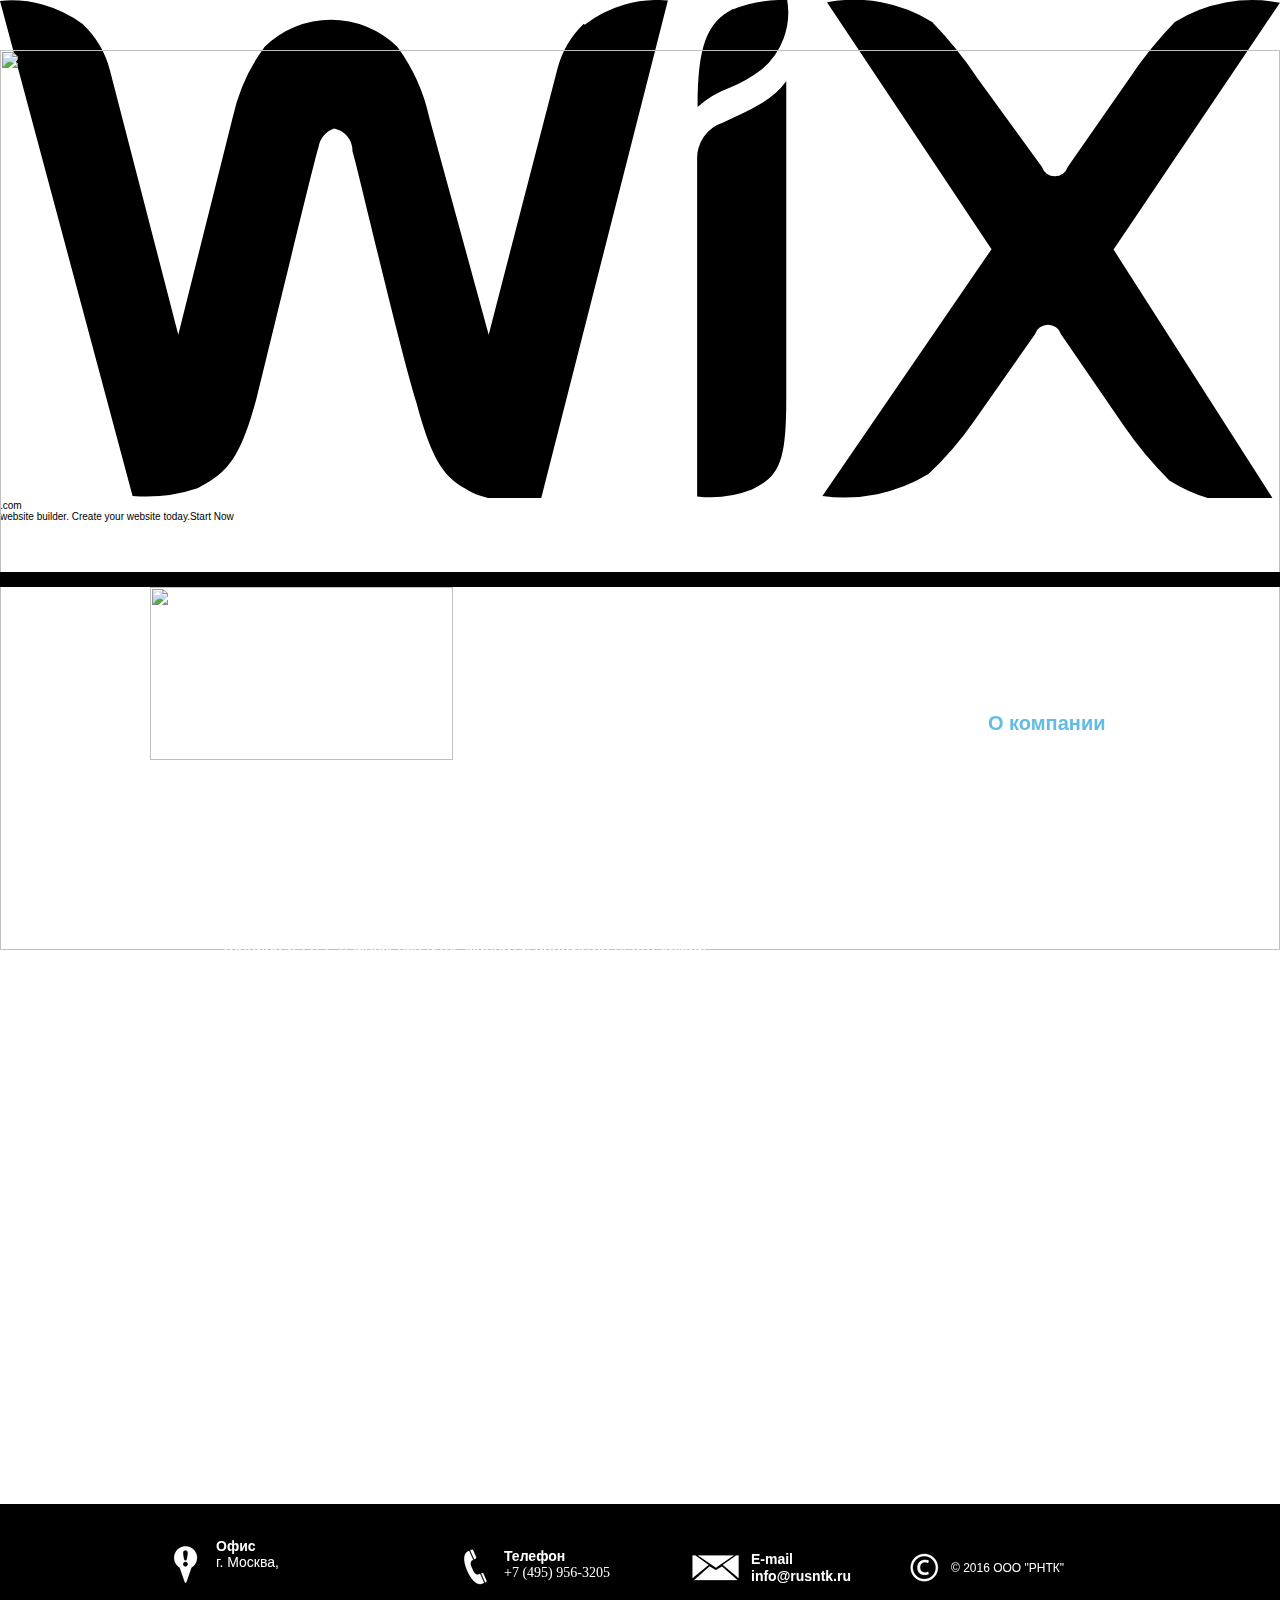
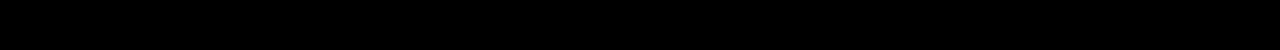
==== commit 62646f11: "Update index.htm" ====
--- a/index.htm
+++ b/index.htm
@@ -411,7 +411,7 @@
 #comp-imyw6usm { height:auto }#FvGrdLn0 { --lnw:1px;--brd:var(--color_15);--alpha-brd:0.5;transform-origin:center 0.5px }#WRchTxth { height:auto }#comp-imywnnil { height:auto }#comp-imywoexz { --lnw:1px;--brd:var(--color_15);--alpha-brd:0.5;transform-origin:center 0.5px }#comp-imywp990 { height:auto }#comp-imywr50s1 { height:auto }#comp-imywr50s { --lnw:1px;--brd:var(--color_15);--alpha-brd:0.5;transform-origin:center 0.5px }#comp-imywr50n { height:auto }#comp-imywv1121 { height:auto }#comp-imyx2ers { --lnw:1px;--brd:var(--color_15);--alpha-brd:0.5;transform-origin:center 0.5px }#comp-imywv10t { height:auto }#mainPage { width:auto;min-height:744px }#pageBackground_mainPage { --bg-position:fixed;--bg-overlay-color:rgb(0, 0, 0);--bg-gradient:none;--fill-layer-image-opacity:1;--fill-layer-video-opacity:1 }
 </style></pages-css>
 
-<div id="SITE_CONTAINER"><div id="main_MF" class="main_MF"><div id="SCROLL_TO_TOP" class="Vd6aQZ ignore-focus SCROLL_TO_TOP" tabindex="-1" role="region" aria-label="top of page"><span class="mHZSwn">top of page</span></div><button id="SKIP_TO_CONTENT_BTN" class="SKIP_TO_CONTENT_BTN LHrbPP has-custom-focus" tabindex="0">Skip to Main Content</button><div id="WIX_ADS" class="WIX_ADS L27qsU c7bzh_"><a data-testid="linkElement" href="https://www.wix.com/lpviral/enviral?utm_campaign=vir_wixad_live&amp;adsVersion=white&amp;orig_msid=7592813d-d4c6-43e9-a971-4583f113d91d" target="_blank" rel="nofollow" class="Oxzvyr YD5pSO has-custom-focus"><span class="aGHwBE"><span class="areOb6">This site was designed with the <div data-testid="bannerLogo" style="direction:ltr;display:inline-flex"><div><svg class="e5cW_9" viewBox="0 0 28 10.89" aria-label="wix"><path d="M16.02.2c-.55.3-.76.78-.76 2.14a2.17 2.17 0 0 1 .7-.42 3 3 0 0 0 .7-.4A1.62 1.62 0 0 0 17.22 0a3 3 0 0 0-1.18.2z" class="o4sLYL"></path><path d="M12.77.52a2.12 2.12 0 0 0-.58 1l-1.5 5.8-1.3-4.75a4.06 4.06 0 0 0-.7-1.55 2.08 2.08 0 0 0-2.9 0 4.06 4.06 0 0 0-.7 1.55L3.9 7.32l-1.5-5.8a2.12 2.12 0 0 0-.6-1A2.6 2.6 0 0 0 0 .02l2.9 10.83a3.53 3.53 0 0 0 1.42-.17c.62-.33.92-.57 1.3-2 .33-1.33 1.26-5.2 1.35-5.47a.5.5 0 0 1 .34-.4.5.5 0 0 1 .4.5c.1.3 1 4.2 1.4 5.5.4 1.5.7 1.7 1.3 2a3.53 3.53 0 0 0 1.4.2l2.8-11a2.6 2.6 0 0 0-1.82.53zm4.43 1.26a1.76 1.76 0 0 1-.58.5c-.26.16-.52.26-.8.4a.82.82 0 0 0-.57.82v7.36a2.47 2.47 0 0 0 1.2-.15c.6-.3.75-.6.75-2V1.8zm7.16 3.68L28 .06a3.22 3.22 0 0 0-2.3.42 8.67 8.67 0 0 0-1 1.24l-1.34 1.93a.3.3 0 0 1-.57 0l-1.4-1.93a8.67 8.67 0 0 0-1-1.24 3.22 3.22 0 0 0-2.3-.43l3.6 5.4-3.7 5.4a3.54 3.54 0 0 0 2.32-.48 7.22 7.22 0 0 0 1-1.16l1.33-1.9a.3.3 0 0 1 .57 0l1.37 2a8.2 8.2 0 0 0 1 1.2 3.47 3.47 0 0 0 2.33.5z"></path></svg></div><div class="uJDaUS">.com</div></div> website builder. Create your website today.</span><span class="O0tKs2 Oxzvyr">Start Now</span></span></a></div><div id="BACKGROUND_GROUP" class="BACKGROUND_GROUP"><div id="pageBackground_mainPage" data-media-height-override-type="" data-media-position-override="false" class="pageBackground_mainPage BmZ5pC"><div id="bgLayers_pageBackground_mainPage" data-hook="bgLayers" class="MW5IWV"><div id="bgMedia_pageBackground_mainPage" class="VgO9Yg"><wix-video id="videoContainer_pageBackground_mainPage" data-video-info="{&quot;fittingType&quot;:&quot;fill&quot;,&quot;alignType&quot;:&quot;center&quot;,&quot;hasBgScrollEffect&quot;:&quot;&quot;,&quot;bgEffectName&quot;:&quot;&quot;,&quot;videoId&quot;:&quot;video/11062b_03c50f8fe4a34cc297a984e483a282ef&quot;,&quot;videoWidth&quot;:1920,&quot;videoHeight&quot;:1080,&quot;qualities&quot;:[{&quot;quality&quot;:&quot;480p&quot;,&quot;size&quot;:409920},{&quot;quality&quot;:&quot;720p&quot;,&quot;size&quot;:921600},{&quot;quality&quot;:&quot;1080p&quot;,&quot;size&quot;:2073600}],&quot;isVideoDataExists&quot;:&quot;1&quot;,&quot;videoFormat&quot;:&quot;mp4&quot;,&quot;playbackRate&quot;:1,&quot;autoPlay&quot;:true,&quot;containerId&quot;:&quot;pageBackground_mainPage&quot;,&quot;animatePoster&quot;:&quot;none&quot;}" class="bX9O_S bgVideo yK6aSC"><video id="pageBackground_mainPage_video" class="K8MSra" role="presentation" crossorigin="anonymous" playsinline="" preload="auto" muted="muted" loop="" tabindex="-1" style="height: 100%; width: 100%; object-fit: cover; object-position: center center;" src="%D0%9E%20%D0%BA%D0%BE%D0%BC%D0%BF%D0%B0%D0%BD%D0%B8%D0%B8%20rusntk_files/file.mp4"></video><wow-image id="pageBackground_mainPage_img" class="HlRz5e Z_wCwr Jxk_UL bgVideoposter yK6aSC" data-image-info="{&quot;containerId&quot;:&quot;pageBackground_mainPage&quot;,&quot;alignType&quot;:&quot;center&quot;,&quot;displayMode&quot;:&quot;fill&quot;,&quot;targetWidth&quot;:1920,&quot;targetHeight&quot;:1920,&quot;isLQIP&quot;:true,&quot;imageData&quot;:{&quot;width&quot;:1920,&quot;height&quot;:1080,&quot;uri&quot;:&quot;11062b_03c50f8fe4a34cc297a984e483a282eff000.jpg&quot;,&quot;name&quot;:&quot;&quot;,&quot;displayMode&quot;:&quot;fill&quot;,&quot;quality&quot;:{&quot;unsharpMask&quot;:{&quot;radius&quot;:0.33,&quot;amount&quot;:1,&quot;threshold&quot;:0}},&quot;devicePixelRatio&quot;:1}}" data-bg-effect-name="" data-has-ssr-src="" data-src="https://static.wixstatic.com/media/11062b_03c50f8fe4a34cc297a984e483a282eff000.jpg/v1/fill/w_1903,h_1075,al_c,q_90,usm_0.33_1.00_0.00,enc_auto/11062b_03c50f8fe4a34cc297a984e483a282eff000.jpg"><img src="%D0%9E%20%D0%BA%D0%BE%D0%BC%D0%BF%D0%B0%D0%BD%D0%B8%D0%B8%20rusntk_files/11062b_03c50f8fe4a34cc297a984e483a282eff000.webp" alt="" style="width: 1903px; height: 1075px; object-fit: cover; object-position: 50% 50%;" fetchpriority="high"></wow-image></wix-video></div></div></div></div><div id="site-root" class="site-root"><div id="masterPage" class="mesh-layout masterPage"><header class="SITE_HEADER_WRAPPER" tabindex="-1" id="SITE_HEADER_WRAPPER"><div id="SITE_HEADER" class="AT7o0U SITE_HEADER" tabindex="-1"><div class="lvxhkV"></div><div class="cKxVkc"><div class="vlM3HR"></div><div class="VrZrC0"><div data-mesh-id="SITE_HEADERinlineContent" data-testid="inline-content" class=""><div data-mesh-id="SITE_HEADERinlineContent-gridContainer" data-testid="mesh-container-content"><div id="ScrnWdthCntnr1" class="xU8fqS ScrnWdthCntnr1"><div class="_C0cVf"><div class="_4XcTfy" data-testid="screenWidthContainerBg"></div></div><div class="U4Bvut"><div class="G5K6X8"><div class="gUbusX" data-testid="screenWidthContainerBgCenter"></div></div><div class="CJF7A2"><div data-mesh-id="ScrnWdthCntnr1inlineContent" data-testid="inline-content" class=""><div data-mesh-id="ScrnWdthCntnr1inlineContent-gridContainer" data-testid="mesh-container-content"></div></div></div></div></div><wix-dropdown-menu id="DrpDwnMn0" class="BSjLjI R7lArd DrpDwnMn0 wixui-dropdown-menu hidden-during-prewarmup" tabindex="-1" dir="ltr" data-stretch-buttons-to-menu-width="false" data-same-width-buttons="true" data-num-items="1" data-menuborder-y="0" data-menubtn-border="0" data-ribbon-els="0" data-label-pad="0" data-ribbon-extra="0" data-dropalign="right" style="visibility: inherit; overflow-x: visible;" data-dropmode="dropDown"><nav class="l9EQj1" id="DrpDwnMn0navContainer" aria-label="Site"><ul class="DN7syf" id="DrpDwnMn0itemsContainer" style="text-align:right" data-marginallchildren="true"><li id="DrpDwnMn00" data-direction="ltr" data-listposition="lonely" data-data-id="bmivrj" data-state="menu selected  link" data-index="0" class="rqt3qI wixui-dropdown-menu__item vDnwi4" data-original-gap-between-text-and-btn="10" style="width: 158px; height: 24px; position: relative; box-sizing: border-box; overflow: visible; visibility: inherit;" aria-hidden="false"><a data-testid="linkElement" href="https://rusntk.wixsite.com/rusntk" class="lY3Nwh" aria-haspopup="false"><div class="rBTT56"><div class="" style="text-align:center"><p class="foFAdY" style="text-align: center; line-height: 24px;" id="DrpDwnMn00label">О компании</p></div></div></a></li><li id="DrpDwnMn0__more__" data-direction="ltr" data-listposition="right" data-state="menu false  header" data-index="__more__" data-dropdown="false" class="iryznZ vDnwi4" data-original-gap-between-text-and-btn="10" style="height: 0px; overflow: hidden; position: absolute; visibility: hidden;" aria-hidden="true"><div data-testid="linkElement" class="lY3Nwh" tabindex="0" aria-haspopup="false"><div class="rBTT56"><div class="" style="text-align:center"><p class="foFAdY" style="text-align:center" id="DrpDwnMn0__more__label" tabindex="-1">More</p></div></div></div></li></ul><div class="JdScD2" id="DrpDwnMn0dropWrapper" data-dropalign="right" data-dropdown-shown="false"><ul class="k8K0Wj wixui-dropdown-menu__submenu" id="DrpDwnMn0moreContainer" data-listposition="lonely"></ul></div><div style="display:none" id="DrpDwnMn0navContainer-hiddenA11ySubMenuIndication">Use tab to navigate through the menu items.</div></nav></wix-dropdown-menu><div id="FvGrdLn1" class="FvGrdLn1 aVng1S wixui-horizontal-line"></div><div id="comp-imyukmyx" class="comp-imyukmyx MazNVa" title="logo_rntk_t.PNG"><div data-testid="linkElement" class="j7pOnl"><wow-image id="img_comp-imyukmyx" class="HlRz5e BI8PVQ" data-image-info="{&quot;containerId&quot;:&quot;comp-imyukmyx&quot;,&quot;displayMode&quot;:&quot;fill&quot;,&quot;targetWidth&quot;:303,&quot;targetHeight&quot;:173,&quot;isLQIP&quot;:false,&quot;imageData&quot;:{&quot;width&quot;:505,&quot;height&quot;:289,&quot;uri&quot;:&quot;5fa051_32bc9a5d881b49ada883e02d6d0f7321.png&quot;,&quot;name&quot;:&quot;&quot;,&quot;displayMode&quot;:&quot;fill&quot;}}" data-bg-effect-name="" data-has-ssr-src="" data-src="https://static.wixstatic.com/media/5fa051_32bc9a5d881b49ada883e02d6d0f7321.png/v1/fill/w_303,h_173,al_c,q_85,usm_0.66_1.00_0.01,enc_auto/5fa051_32bc9a5d881b49ada883e02d6d0f7321.png"><img src="%D0%9E%20%D0%BA%D0%BE%D0%BC%D0%BF%D0%B0%D0%BD%D0%B8%D0%B8%20rusntk_files/5fa051_32bc9a5d881b49ada883e02d6d0f7321.webp" alt="" style="width:303px;height:173px;object-fit:cover" srcset="%D0%9E%20%D0%BA%D0%BE%D0%BC%D0%BF%D0%B0%D0%BD%D0%B8%D0%B8%20rusntk_files/5fa051_32bc9a5d881b49ada883e02d6d0f7321.webp 1x, %D0%9E%20%D0%BA%D0%BE%D0%BC%D0%BF%D0%B0%D0%BD%D0%B8%D0%B8%20rusntk_files/5fa051_32bc9a5d881b49ada883e02d6d0f7321_002.webp 2x" fetchpriority="high"></wow-image></div></div></div></div></div></div></div></header><main id="PAGES_CONTAINER" class="PAGES_CONTAINER" tabindex="-1" data-main-content="true"><div id="SITE_PAGES" class="JshATs SITE_PAGES"><div id="mainPage" class="dBAkHi mainPage"><div class="PFkO7r" data-testid="page-bg"></div><div class="HT5ybB"><div id="ContainermainPage" class="ContainermainPage SPY_vo"><div data-mesh-id="ContainermainPageinlineContent" data-testid="inline-content" class=""><div data-mesh-id="ContainermainPageinlineContent-gridContainer" data-testid="mesh-container-content"><div id="comp-imyw6usm" class="BaOVQ8 tz5f0K comp-imyw6usm wixui-text" data-testid="richTextElement"><h2 style="font-size:40px;" class="font_2"><span style="font-size:40px;"><span style="font-family:helvetica-w01-bold,helvetica-w02-bold,helvetica-lt-w10-bold,sans-serif;">Русская Нефтетопливная Компания</span></span></h2></div><div id="FvGrdLn0" class="FvGrdLn0 aVng1S wixui-horizontal-line"></div><div id="WRchTxth" class="BaOVQ8 tz5f0K WRchTxth wixui-text" data-testid="richTextElement"><p style="text-align:justify; font-size:16px;" class="font_7">&nbsp;
+<div id="SITE_CONTAINER"><div id="main_MF" class="main_MF"><div id="SCROLL_TO_TOP" class="Vd6aQZ ignore-focus SCROLL_TO_TOP" tabindex="-1" role="region" aria-label="top of page"><span class="mHZSwn">top of page</span></div><div><svg class="e5cW_9" viewBox="0 0 28 10.89" aria-label="wix"><path d="M16.02.2c-.55.3-.76.78-.76 2.14a2.17 2.17 0 0 1 .7-.42 3 3 0 0 0 .7-.4A1.62 1.62 0 0 0 17.22 0a3 3 0 0 0-1.18.2z" class="o4sLYL"></path><path d="M12.77.52a2.12 2.12 0 0 0-.58 1l-1.5 5.8-1.3-4.75a4.06 4.06 0 0 0-.7-1.55 2.08 2.08 0 0 0-2.9 0 4.06 4.06 0 0 0-.7 1.55L3.9 7.32l-1.5-5.8a2.12 2.12 0 0 0-.6-1A2.6 2.6 0 0 0 0 .02l2.9 10.83a3.53 3.53 0 0 0 1.42-.17c.62-.33.92-.57 1.3-2 .33-1.33 1.26-5.2 1.35-5.47a.5.5 0 0 1 .34-.4.5.5 0 0 1 .4.5c.1.3 1 4.2 1.4 5.5.4 1.5.7 1.7 1.3 2a3.53 3.53 0 0 0 1.4.2l2.8-11a2.6 2.6 0 0 0-1.82.53zm4.43 1.26a1.76 1.76 0 0 1-.58.5c-.26.16-.52.26-.8.4a.82.82 0 0 0-.57.82v7.36a2.47 2.47 0 0 0 1.2-.15c.6-.3.75-.6.75-2V1.8zm7.16 3.68L28 .06a3.22 3.22 0 0 0-2.3.42 8.67 8.67 0 0 0-1 1.24l-1.34 1.93a.3.3 0 0 1-.57 0l-1.4-1.93a8.67 8.67 0 0 0-1-1.24 3.22 3.22 0 0 0-2.3-.43l3.6 5.4-3.7 5.4a3.54 3.54 0 0 0 2.32-.48 7.22 7.22 0 0 0 1-1.16l1.33-1.9a.3.3 0 0 1 .57 0l1.37 2a8.2 8.2 0 0 0 1 1.2 3.47 3.47 0 0 0 2.33.5z"></path></svg></div><div class="uJDaUS">.com</div></div> website builder. Create your website today.</span><span class="O0tKs2 Oxzvyr">Start Now</span></span></a></div><div id="BACKGROUND_GROUP" class="BACKGROUND_GROUP"><div id="pageBackground_mainPage" data-media-height-override-type="" data-media-position-override="false" class="pageBackground_mainPage BmZ5pC"><div id="bgLayers_pageBackground_mainPage" data-hook="bgLayers" class="MW5IWV"><div id="bgMedia_pageBackground_mainPage" class="VgO9Yg"><wix-video id="videoContainer_pageBackground_mainPage" data-video-info="{&quot;fittingType&quot;:&quot;fill&quot;,&quot;alignType&quot;:&quot;center&quot;,&quot;hasBgScrollEffect&quot;:&quot;&quot;,&quot;bgEffectName&quot;:&quot;&quot;,&quot;videoId&quot;:&quot;video/11062b_03c50f8fe4a34cc297a984e483a282ef&quot;,&quot;videoWidth&quot;:1920,&quot;videoHeight&quot;:1080,&quot;qualities&quot;:[{&quot;quality&quot;:&quot;480p&quot;,&quot;size&quot;:409920},{&quot;quality&quot;:&quot;720p&quot;,&quot;size&quot;:921600},{&quot;quality&quot;:&quot;1080p&quot;,&quot;size&quot;:2073600}],&quot;isVideoDataExists&quot;:&quot;1&quot;,&quot;videoFormat&quot;:&quot;mp4&quot;,&quot;playbackRate&quot;:1,&quot;autoPlay&quot;:true,&quot;containerId&quot;:&quot;pageBackground_mainPage&quot;,&quot;animatePoster&quot;:&quot;none&quot;}" class="bX9O_S bgVideo yK6aSC"><video id="pageBackground_mainPage_video" class="K8MSra" role="presentation" crossorigin="anonymous" playsinline="" preload="auto" muted="muted" loop="" tabindex="-1" style="height: 100%; width: 100%; object-fit: cover; object-position: center center;" src="%D0%9E%20%D0%BA%D0%BE%D0%BC%D0%BF%D0%B0%D0%BD%D0%B8%D0%B8%20rusntk_files/file.mp4"></video><wow-image id="pageBackground_mainPage_img" class="HlRz5e Z_wCwr Jxk_UL bgVideoposter yK6aSC" data-image-info="{&quot;containerId&quot;:&quot;pageBackground_mainPage&quot;,&quot;alignType&quot;:&quot;center&quot;,&quot;displayMode&quot;:&quot;fill&quot;,&quot;targetWidth&quot;:1920,&quot;targetHeight&quot;:1920,&quot;isLQIP&quot;:true,&quot;imageData&quot;:{&quot;width&quot;:1920,&quot;height&quot;:1080,&quot;uri&quot;:&quot;11062b_03c50f8fe4a34cc297a984e483a282eff000.jpg&quot;,&quot;name&quot;:&quot;&quot;,&quot;displayMode&quot;:&quot;fill&quot;,&quot;quality&quot;:{&quot;unsharpMask&quot;:{&quot;radius&quot;:0.33,&quot;amount&quot;:1,&quot;threshold&quot;:0}},&quot;devicePixelRatio&quot;:1}}" data-bg-effect-name="" data-has-ssr-src="" data-src="https://static.wixstatic.com/media/11062b_03c50f8fe4a34cc297a984e483a282eff000.jpg/v1/fill/w_1903,h_1075,al_c,q_90,usm_0.33_1.00_0.00,enc_auto/11062b_03c50f8fe4a34cc297a984e483a282eff000.jpg"><img src="%D0%9E%20%D0%BA%D0%BE%D0%BC%D0%BF%D0%B0%D0%BD%D0%B8%D0%B8%20rusntk_files/11062b_03c50f8fe4a34cc297a984e483a282eff000.webp" alt="" style="width: 1903px; height: 1075px; object-fit: cover; object-position: 50% 50%;" fetchpriority="high"></wow-image></wix-video></div></div></div></div><div id="site-root" class="site-root"><div id="masterPage" class="mesh-layout masterPage"><header class="SITE_HEADER_WRAPPER" tabindex="-1" id="SITE_HEADER_WRAPPER"><div id="SITE_HEADER" class="AT7o0U SITE_HEADER" tabindex="-1"><div class="lvxhkV"></div><div class="cKxVkc"><div class="vlM3HR"></div><div class="VrZrC0"><div data-mesh-id="SITE_HEADERinlineContent" data-testid="inline-content" class=""><div data-mesh-id="SITE_HEADERinlineContent-gridContainer" data-testid="mesh-container-content"><div id="ScrnWdthCntnr1" class="xU8fqS ScrnWdthCntnr1"><div class="_C0cVf"><div class="_4XcTfy" data-testid="screenWidthContainerBg"></div></div><div class="U4Bvut"><div class="G5K6X8"><div class="gUbusX" data-testid="screenWidthContainerBgCenter"></div></div><div class="CJF7A2"><div data-mesh-id="ScrnWdthCntnr1inlineContent" data-testid="inline-content" class=""><div data-mesh-id="ScrnWdthCntnr1inlineContent-gridContainer" data-testid="mesh-container-content"></div></div></div></div></div><wix-dropdown-menu id="DrpDwnMn0" class="BSjLjI R7lArd DrpDwnMn0 wixui-dropdown-menu hidden-during-prewarmup" tabindex="-1" dir="ltr" data-stretch-buttons-to-menu-width="false" data-same-width-buttons="true" data-num-items="1" data-menuborder-y="0" data-menubtn-border="0" data-ribbon-els="0" data-label-pad="0" data-ribbon-extra="0" data-dropalign="right" style="visibility: inherit; overflow-x: visible;" data-dropmode="dropDown"><nav class="l9EQj1" id="DrpDwnMn0navContainer" aria-label="Site"><ul class="DN7syf" id="DrpDwnMn0itemsContainer" style="text-align:right" data-marginallchildren="true"><li id="DrpDwnMn00" data-direction="ltr" data-listposition="lonely" data-data-id="bmivrj" data-state="menu selected  link" data-index="0" class="rqt3qI wixui-dropdown-menu__item vDnwi4" data-original-gap-between-text-and-btn="10" style="width: 158px; height: 24px; position: relative; box-sizing: border-box; overflow: visible; visibility: inherit;" aria-hidden="false"><a data-testid="linkElement" href="https://rusntk.wixsite.com/rusntk" class="lY3Nwh" aria-haspopup="false"><div class="rBTT56"><div class="" style="text-align:center"><p class="foFAdY" style="text-align: center; line-height: 24px;" id="DrpDwnMn00label">О компании</p></div></div></a></li><li id="DrpDwnMn0__more__" data-direction="ltr" data-listposition="right" data-state="menu false  header" data-index="__more__" data-dropdown="false" class="iryznZ vDnwi4" data-original-gap-between-text-and-btn="10" style="height: 0px; overflow: hidden; position: absolute; visibility: hidden;" aria-hidden="true"><div data-testid="linkElement" class="lY3Nwh" tabindex="0" aria-haspopup="false"><div class="rBTT56"><div class="" style="text-align:center"><p class="foFAdY" style="text-align:center" id="DrpDwnMn0__more__label" tabindex="-1">More</p></div></div></div></li></ul><div class="JdScD2" id="DrpDwnMn0dropWrapper" data-dropalign="right" data-dropdown-shown="false"><ul class="k8K0Wj wixui-dropdown-menu__submenu" id="DrpDwnMn0moreContainer" data-listposition="lonely"></ul></div><div style="display:none" id="DrpDwnMn0navContainer-hiddenA11ySubMenuIndication">Use tab to navigate through the menu items.</div></nav></wix-dropdown-menu><div id="FvGrdLn1" class="FvGrdLn1 aVng1S wixui-horizontal-line"></div><div id="comp-imyukmyx" class="comp-imyukmyx MazNVa" title="logo_rntk_t.PNG"><div data-testid="linkElement" class="j7pOnl"><wow-image id="img_comp-imyukmyx" class="HlRz5e BI8PVQ" data-image-info="{&quot;containerId&quot;:&quot;comp-imyukmyx&quot;,&quot;displayMode&quot;:&quot;fill&quot;,&quot;targetWidth&quot;:303,&quot;targetHeight&quot;:173,&quot;isLQIP&quot;:false,&quot;imageData&quot;:{&quot;width&quot;:505,&quot;height&quot;:289,&quot;uri&quot;:&quot;5fa051_32bc9a5d881b49ada883e02d6d0f7321.png&quot;,&quot;name&quot;:&quot;&quot;,&quot;displayMode&quot;:&quot;fill&quot;}}" data-bg-effect-name="" data-has-ssr-src="" data-src="https://static.wixstatic.com/media/5fa051_32bc9a5d881b49ada883e02d6d0f7321.png/v1/fill/w_303,h_173,al_c,q_85,usm_0.66_1.00_0.01,enc_auto/5fa051_32bc9a5d881b49ada883e02d6d0f7321.png"><img src="%D0%9E%20%D0%BA%D0%BE%D0%BC%D0%BF%D0%B0%D0%BD%D0%B8%D0%B8%20rusntk_files/5fa051_32bc9a5d881b49ada883e02d6d0f7321.webp" alt="" style="width:303px;height:173px;object-fit:cover" srcset="%D0%9E%20%D0%BA%D0%BE%D0%BC%D0%BF%D0%B0%D0%BD%D0%B8%D0%B8%20rusntk_files/5fa051_32bc9a5d881b49ada883e02d6d0f7321.webp 1x, %D0%9E%20%D0%BA%D0%BE%D0%BC%D0%BF%D0%B0%D0%BD%D0%B8%D0%B8%20rusntk_files/5fa051_32bc9a5d881b49ada883e02d6d0f7321_002.webp 2x" fetchpriority="high"></wow-image></div></div></div></div></div></div></div></header><main id="PAGES_CONTAINER" class="PAGES_CONTAINER" tabindex="-1" data-main-content="true"><div id="SITE_PAGES" class="JshATs SITE_PAGES"><div id="mainPage" class="dBAkHi mainPage"><div class="PFkO7r" data-testid="page-bg"></div><div class="HT5ybB"><div id="ContainermainPage" class="ContainermainPage SPY_vo"><div data-mesh-id="ContainermainPageinlineContent" data-testid="inline-content" class=""><div data-mesh-id="ContainermainPageinlineContent-gridContainer" data-testid="mesh-container-content"><div id="comp-imyw6usm" class="BaOVQ8 tz5f0K comp-imyw6usm wixui-text" data-testid="richTextElement"><h2 style="font-size:40px;" class="font_2"><span style="font-size:40px;"><span style="font-family:helvetica-w01-bold,helvetica-w02-bold,helvetica-lt-w10-bold,sans-serif;">Русская Нефтетопливная Компания</span></span></h2></div><div id="FvGrdLn0" class="FvGrdLn0 aVng1S wixui-horizontal-line"></div><div id="WRchTxth" class="BaOVQ8 tz5f0K WRchTxth wixui-text" data-testid="richTextElement"><p style="text-align:justify; font-size:16px;" class="font_7">&nbsp;
  &nbsp; Компания ООО «РНТК» работает в сфере торговли нефтепродуктами с 
 2008 г. Компания имеет долгосрочные договорные отношения с крупными 
 нефтяными компаниями (ОАО “Газпром нефть”, ОАО “НК “Роснефть”, ОАО “АНК 
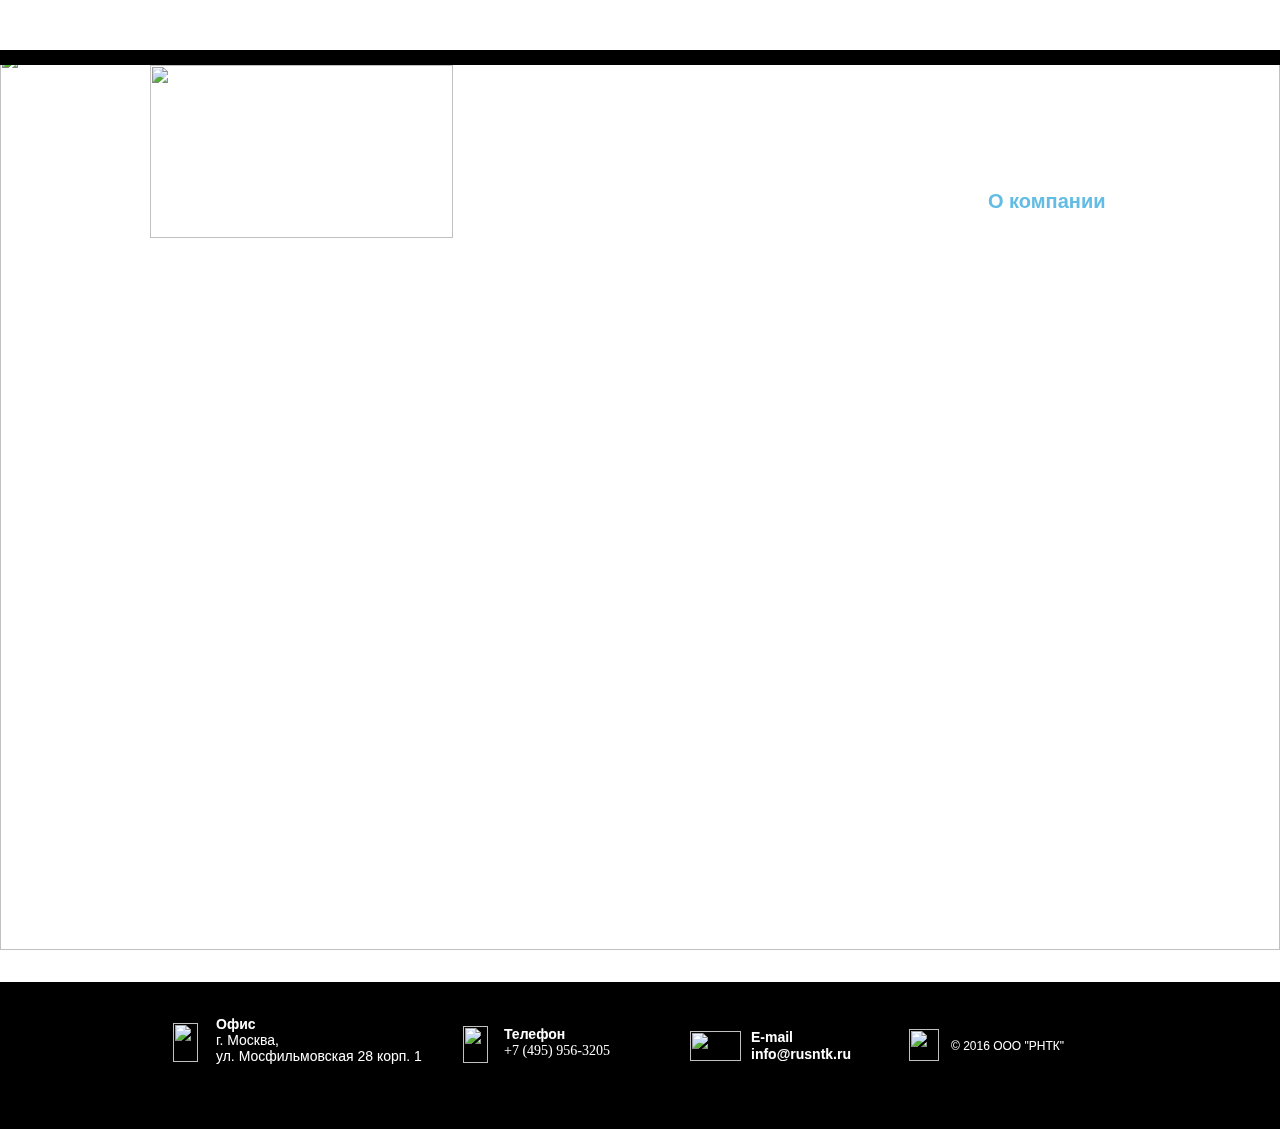
==== commit 26e4a102: "Update index.htm" ====
--- a/index.htm
+++ b/index.htm
@@ -1,8 +1,17 @@
-﻿<!DOCTYPE html>
+<!DOCTYPE html>
 <html lang="en"><head>
 <meta http-equiv="content-type" content="text/html; charset=UTF-8">
   
-
+  <meta charset="utf-8">
+  <meta name="viewport" content="width=device-width, initial-scale=1" id="wixDesktopViewport">
+  <meta http-equiv="X-UA-Compatible" content="IE=edge">
+  <meta name="generator" content="Wix.com Website Builder">
+
+  <link rel="icon" sizes="192x192" href="https://www.wix.com/favicon.ico">
+  <link rel="shortcut icon" href="https://www.wix.com/favicon.ico" type="image/x-icon">
+  <link rel="apple-touch-icon" href="https://www.wix.com/favicon.ico" type="image/x-icon">
+  <!-- Safari Pinned Tab Icon -->
+  <!-- <link rel="mask-icon" href="https://www.wix.com/favicon.ico"> -->
   
 
   <!-- Legacy Polyfills -->
@@ -220,14 +229,6 @@
     <script crossorigin="" defer="defer" onload="externalsRegistry.reactDOM.onload()" src="%D0%9E%20%D0%BA%D0%BE%D0%BC%D0%BF%D0%B0%D0%BD%D0%B8%D0%B8%20rusntk_files/react-dom.production.min.js"></script>
 
 
-<meta http-equiv="X-Wix-Meta-Site-Id" content="7592813d-d4c6-43e9-a971-4583f113d91d">
-<meta http-equiv="X-Wix-Application-Instance-Id" content="4dd8757d-e675-441f-9a9a-15358296dbfc">
-
-    <meta http-equiv="X-Wix-Published-Version" content="15">
-
-
-
-    <meta http-equiv="etag" content="bug">
 
 <!-- render-head end -->
 <!--render body head beginning-->
@@ -240,65 +241,14 @@
 <style data-href="https://static.parastorage.com/services/editor-elements-library/dist/thunderbolt/rb_wixui.thunderbolt[FreemiumBannerDesktop].779d1c4b.min.css">@font-face{font-display:swap;font-family:wixFreemiumFontW01-35Thin;src:url(//static.parastorage.com/services/third-party/fonts/Helvetica/Fonts/56be84de-9d60-4089-8df0-0ea6ec786b84.eot?#iefix);src:url(//static.parastorage.com/services/third-party/fonts/Helvetica/Fonts/56be84de-9d60-4089-8df0-0ea6ec786b84.eot?#iefix) format("eot"),url(//static.parastorage.com/services/third-party/fonts/Helvetica/Fonts/50d35bbc-dfd4-48f1-af16-cf058f69421d.woff) format("woff"),url(//static.parastorage.com/services/third-party/fonts/Helvetica/Fonts/278bef59-6be1-4800-b5ac-1f769ab47430.ttf) format("truetype"),url(//static.parastorage.com/services/third-party/fonts/Helvetica/Fonts/2e309b1b-08b8-477f-bc9e-7067cf0af0b3.svg#2e309b1b-08b8-477f-bc9e-7067cf0af0b3) format("svg")}@font-face{font-display:swap;font-family:wixFreemiumFontW01-45Ligh;src:url(//static.parastorage.com/services/third-party/fonts/Helvetica/Fonts/ae1656aa-5f8f-4905-aed0-93e667bd6e4a.eot?#iefix);src:url(//static.parastorage.com/services/third-party/fonts/Helvetica/Fonts/ae1656aa-5f8f-4905-aed0-93e667bd6e4a.eot?#iefix) format("eot"),url(//static.parastorage.com/services/third-party/fonts/Helvetica/Fonts/530dee22-e3c1-4e9f-bf62-c31d510d9656.woff) format("woff"),url(//static.parastorage.com/services/third-party/fonts/Helvetica/Fonts/688ab72b-4deb-4e15-a088-89166978d469.ttf) format("truetype"),url(//static.parastorage.com/services/third-party/fonts/Helvetica/Fonts/7816f72f-f47e-4715-8cd7-960e3723846a.svg#7816f72f-f47e-4715-8cd7-960e3723846a) format("svg")}@font-face{font-display:swap;font-family:wixFreemiumFontW01-55Roma;src:url(//static.parastorage.com/services/third-party/fonts/Helvetica/Fonts/b7693a83-b861-4aa6-85e0-9ecf676bc4d6.eot?#iefix);src:url(//static.parastorage.com/services/third-party/fonts/Helvetica/Fonts/b7693a83-b861-4aa6-85e0-9ecf676bc4d6.eot?#iefix) format("eot"),url(//static.parastorage.com/services/third-party/fonts/Helvetica/Fonts/bcf54343-d033-41ee-bbd7-2b77df3fe7ba.woff) format("woff"),url(//static.parastorage.com/services/third-party/fonts/Helvetica/Fonts/b0ffdcf0-26da-47fd-8485-20e4a40d4b7d.ttf) format("truetype"),url(//static.parastorage.com/services/third-party/fonts/Helvetica/Fonts/da09f1f1-062a-45af-86e1-2bbdb3dd94f9.svg#da09f1f1-062a-45af-86e1-2bbdb3dd94f9) format("svg")}@font-face{font-display:swap;font-family:wixFreemiumFontW01-65Medi;font-weight:700;src:url(//static.parastorage.com/services/third-party/fonts/Helvetica/Fonts/07fe0fec-b63f-4963-8ee1-535528b67fdb.eot?#iefix);src:url(//static.parastorage.com/services/third-party/fonts/Helvetica/Fonts/07fe0fec-b63f-4963-8ee1-535528b67fdb.eot?#iefix) format("eot"),url(//static.parastorage.com/services/third-party/fonts/Helvetica/Fonts/60be5c39-863e-40cb-9434-6ebafb62ab2b.woff) format("woff"),url(//static.parastorage.com/services/third-party/fonts/Helvetica/Fonts/4c6503c9-859b-4d3b-a1d5-2d42e1222415.ttf) format("truetype"),url(//static.parastorage.com/services/third-party/fonts/Helvetica/Fonts/36c182c6-ef98-4021-9b0d-d63122c2bbf5.svg#36c182c6-ef98-4021-9b0d-d63122c2bbf5) format("svg")}@font-face{font-display:swap;font-family:wixFreemiumFontW02-35Thin;src:url(//static.parastorage.com/services/third-party/fonts/Helvetica/Fonts/30b6ffc3-3b64-40dd-9ff8-a3a850daf535.eot?#iefix);src:url(//static.parastorage.com/services/third-party/fonts/Helvetica/Fonts/30b6ffc3-3b64-40dd-9ff8-a3a850daf535.eot?#iefix) format("eot"),url(//static.parastorage.com/services/third-party/fonts/Helvetica/Fonts/775a65da-14aa-4634-be95-6724c05fd522.woff) format("woff"),url(//static.parastorage.com/services/third-party/fonts/Helvetica/Fonts/988eaaa7-5565-4f65-bb17-146b650ce9e9.ttf) format("truetype"),url(//static.parastorage.com/services/third-party/fonts/Helvetica/Fonts/3503a1a6-91c3-4c42-8e66-2ea7b2b57541.svg#3503a1a6-91c3-4c42-8e66-2ea7b2b57541) format("svg")}@font-face{font-display:swap;font-family:wixFreemiumFontW02-45Ligh;src:url(//static.parastorage.com/services/third-party/fonts/Helvetica/Fonts/88fcd49a-13c7-4d0c-86b1-ad1e258bd75d.eot?#iefix);src:url(//static.parastorage.com/services/third-party/fonts/Helvetica/Fonts/88fcd49a-13c7-4d0c-86b1-ad1e258bd75d.eot?#iefix) format("eot"),url(//static.parastorage.com/services/third-party/fonts/Helvetica/Fonts/9a2e4855-380f-477f-950e-d98e8db54eac.woff) format("woff"),url(//static.parastorage.com/services/third-party/fonts/Helvetica/Fonts/fa82d0ee-4fbd-4cc9-bf9f-226ad1fcbae2.ttf) format("truetype"),url(//static.parastorage.com/services/third-party/fonts/Helvetica/Fonts/48d599a6-92b5-4d43-a4ac-8959f6971853.svg#48d599a6-92b5-4d43-a4ac-8959f6971853) format("svg")}@font-face{font-display:swap;font-family:wixFreemiumFontW02-55Roma;src:url(//static.parastorage.com/services/third-party/fonts/Helvetica/Fonts/0b3a3fca-0fad-402b-bd38-fdcbad1ef776.eot?#iefix);src:url(//static.parastorage.com/services/third-party/fonts/Helvetica/Fonts/0b3a3fca-0fad-402b-bd38-fdcbad1ef776.eot?#iefix) format("eot"),url(//static.parastorage.com/services/third-party/fonts/Helvetica/Fonts/d5af76d8-a90b-4527-b3a3-182207cc3250.woff) format("woff"),url(//static.parastorage.com/services/third-party/fonts/Helvetica/Fonts/1d238354-d156-4dde-89ea-4770ef04b9f9.ttf) format("truetype"),url(//static.parastorage.com/services/third-party/fonts/Helvetica/Fonts/b68875cb-14a9-472e-8177-0247605124d7.svg#b68875cb-14a9-472e-8177-0247605124d7) format("svg")}@font-face{font-display:swap;font-family:wixFreemiumFontW02-65Medi;font-weight:700;src:url(//static.parastorage.com/services/third-party/fonts/Helvetica/Fonts/55f60419-09c3-42bd-b81f-1983ff093852.eot?#iefix);src:url(//static.parastorage.com/services/third-party/fonts/Helvetica/Fonts/55f60419-09c3-42bd-b81f-1983ff093852.eot?#iefix) format("eot"),url(//static.parastorage.com/services/third-party/fonts/Helvetica/Fonts/5b4a262e-3342-44e2-8ad7-719998a68134.woff) format("woff"),url(//static.parastorage.com/services/third-party/fonts/Helvetica/Fonts/4a3ef5d8-cfd9-4b96-bd67-90215512f1e5.ttf) format("truetype"),url(//static.parastorage.com/services/third-party/fonts/Helvetica/Fonts/58ab5075-53ea-46e6-9783-cbb335665f88.svg#58ab5075-53ea-46e6-9783-cbb335665f88) format("svg")}@font-face{font-display:swap;font-family:wixFreemiumFontW10-35Thin;src:url(//static.parastorage.com/services/third-party/fonts/Helvetica/Fonts/93b6bf6a-418e-4a8f-8f79-cb9c99ef3e32.eot?#iefix);src:url(//static.parastorage.com/services/third-party/fonts/Helvetica/Fonts/93b6bf6a-418e-4a8f-8f79-cb9c99ef3e32.eot?#iefix) format("eot"),url(//static.parastorage.com/services/third-party/fonts/Helvetica/Fonts/c881c21b-4148-4a11-a65d-f35e42999bc8.woff) format("woff"),url(//static.parastorage.com/services/third-party/fonts/Helvetica/Fonts/03634cf1-a9c9-4e13-b049-c90d830423d4.ttf) format("truetype"),url(//static.parastorage.com/services/third-party/fonts/Helvetica/Fonts/1bc99c0a-298b-46f9-b325-18b5e5169795.svg#1bc99c0a-298b-46f9-b325-18b5e5169795) format("svg")}@font-face{font-display:swap;font-family:wixFreemiumFontW10-45Ligh;src:url(//static.parastorage.com/services/third-party/fonts/Helvetica/Fonts/5b85c7cc-6ad4-4226-83f5-9d19e2974123.eot?#iefix);src:url(//static.parastorage.com/services/third-party/fonts/Helvetica/Fonts/5b85c7cc-6ad4-4226-83f5-9d19e2974123.eot?#iefix) format("eot"),url(//static.parastorage.com/services/third-party/fonts/Helvetica/Fonts/835e7b4f-b524-4374-b57b-9a8fc555fd4e.woff) format("woff"),url(//static.parastorage.com/services/third-party/fonts/Helvetica/Fonts/2c694ef6-9615-473e-8cf4-d8d00c6bd973.ttf) format("truetype"),url(//static.parastorage.com/services/third-party/fonts/Helvetica/Fonts/3fc84193-a13f-4fe8-87f7-238748a4ac54.svg#3fc84193-a13f-4fe8-87f7-238748a4ac54) format("svg")}@font-face{font-display:swap;font-family:wixFreemiumFontW10-65Medi;font-weight:700;src:url(//static.parastorage.com/services/third-party/fonts/Helvetica/Fonts/7092fdcc-7036-48ce-ae23-cfbc9be2e3b0.eot?#iefix);src:url(//static.parastorage.com/services/third-party/fonts/Helvetica/Fonts/7092fdcc-7036-48ce-ae23-cfbc9be2e3b0.eot?#iefix) format("eot"),url(//static.parastorage.com/services/third-party/fonts/Helvetica/Fonts/5b29e833-1b7a-40ab-82a5-cfd69c8650f4.woff) format("woff"),url(//static.parastorage.com/services/third-party/fonts/Helvetica/Fonts/b0298148-2d59-44d1-9ec9-1ca6bb097603.ttf) format("truetype"),url(//static.parastorage.com/services/third-party/fonts/Helvetica/Fonts/ae1dea8c-a953-4845-b616-74a257ba72e6.svg#ae1dea8c-a953-4845-b616-74a257ba72e6) format("svg")}@font-face{font-display:swap;font-family:wixFreemiumFontW10-55Roma;src:url(//static.parastorage.com/services/third-party/fonts/Helvetica/Fonts/f1feaed7-6bce-400a-a07e-a893ae43a680.eot?#iefix);src:url(//static.parastorage.com/services/third-party/fonts/Helvetica/Fonts/f1feaed7-6bce-400a-a07e-a893ae43a680.eot?#iefix) format("eot"),url(//static.parastorage.com/services/third-party/fonts/Helvetica/Fonts/8ac9e38d-29c6-41ea-8e47-4ae4d2b1a4e1.woff) format("woff"),url(//static.parastorage.com/services/third-party/fonts/Helvetica/Fonts/4bd09087-655e-4abb-844c-dccdeb68003d.ttf) format("truetype"),url(//static.parastorage.com/services/third-party/fonts/Helvetica/Fonts/df234d87-eada-4058-aa80-5871e7fbe1c3.svg#df234d87-eada-4058-aa80-5871e7fbe1c3) format("svg")}.c7bzh_{width:100%}.c7bzh_.YXHWcl{--display:none;display:var(--display)}.c7bzh_.crE6R7{display:block;visibility:visible}.c7bzh_ .I9E5U_{direction:rtl}.c7bzh_ .Oxzvyr{direction:ltr}.c7bzh_.L27qsU{position:fixed;top:0;z-index:var(--above-all-z-index)}.c7bzh_ .YD5pSO{align-items:center;background:#eff1f2;border-bottom:3px solid #a0138e;box-sizing:border-box;display:flex;height:50px;justify-content:center;width:100%}.c7bzh_ .YD5pSO.mlxr6g{background-color:red;border:none}.c7bzh_ .YD5pSO:focus{box-shadow:0 0 0 1px #fff,0 0 0 3px #116dff,inset -2px 2px 0 0 #116dff,inset 2px 2px 0 0 #116dff,inset 0 3px 0 0 #fff!important}.c7bzh_ .YD5pSO>.aGHwBE{align-items:center;display:flex}.c7bzh_ .YD5pSO>.aGHwBE .areOb6{color:#20303c;flex-shrink:0;font-family:wixFreemiumFontW01-65Medi,wixFreemiumFontW02-65Medi,wixFreemiumFontW10-65Medi,Helvetica Neue,Helvetica,Arial,メイリオ,meiryo,ヒラギノ角ゴ pro w3,hiragino kaku gothic pro,sans-serif;font-size:14px;line-height:24px}.c7bzh_ .YD5pSO>.aGHwBE .areOb6 .e5cW_9{fill:#20303c;height:16px;padding-bottom:6px;vertical-align:middle;width:36px}.c7bzh_ .YD5pSO>.aGHwBE .areOb6 .e5cW_9>.o4sLYL{fill:#fc0}.c7bzh_ .YD5pSO>.aGHwBE .areOb6 .uJDaUS{color:#20303c}.c7bzh_ .YD5pSO>.aGHwBE .O0tKs2{align-items:center;border:1px solid #a0138e;border-radius:17px;color:#a0138e;display:inline-flex;flex-shrink:0;font-family:wixFreemiumFontW01-65Medi,wixFreemiumFontW02-65Medi,wixFreemiumFontW10-65Medi,Helvetica Neue,Helvetica,Arial,メイリオ,meiryo,ヒラギノ角ゴ pro w3,hiragino kaku gothic pro,sans-serif;font-size:14px;height:35px;justify-content:center;text-align:center;width:112px}.c7bzh_ .YD5pSO>.aGHwBE .O0tKs2.Oxzvyr{margin-left:6px}.c7bzh_ .YD5pSO>.aGHwBE .O0tKs2.I9E5U_{margin-right:6px}.c7bzh_ .YD5pSO:not(.mlxr6g):hover{background:#fff;cursor:pointer}.c7bzh_ .YD5pSO:not(.mlxr6g):hover .O0tKs2{background-color:#a0138e;color:#fff}</style>
 <style data-href="https://static.parastorage.com/services/editor-elements-library/dist/thunderbolt/rb_wixui.thunderbolt[SkipToContentButton].39deac6a.min.css">.LHrbPP{background:#fff;border-radius:24px;color:#116dff;cursor:pointer;font-family:Helvetica,Arial,メイリオ,meiryo,ヒラギノ角ゴ pro w3,hiragino kaku gothic pro,sans-serif;font-size:14px;height:0;left:50%;margin-left:-94px;opacity:0;padding:0 24px 0 24px;pointer-events:none;position:absolute;top:60px;width:0;z-index:9999}.LHrbPP:focus{border:2px solid;height:40px;opacity:1;pointer-events:auto;width:auto}</style>
 <title>О компании | rusntk</title>
-  <link rel="canonical" href="https://rusntk.wixsite.com/rusntk">
-  <meta property="og:title" content="О компании | rusntk">
-  <meta property="og:url" content="https://rusntk.wixsite.com/rusntk">
-  <meta property="og:site_name" content="rusntk">
-  <meta property="og:type" content="website">
-  <meta name="twitter:card" content="summary_large_image">
-  <meta name="twitter:title" content="О компании | rusntk">
-
-<!--render body head end-->
-
-<script src="%D0%9E%20%D0%BA%D0%BE%D0%BC%D0%BF%D0%B0%D0%BD%D0%B8%D0%B8%20rusntk_files/rb_wixui.thunderbolt_bootstrap-responsive.1c24eb23.bundle.min.js"></script><script src="%D0%9E%20%D0%BA%D0%BE%D0%BC%D0%BF%D0%B0%D0%BD%D0%B8%D0%B8%20rusntk_files/rb_wixui.thunderbolt[FiveGridLine_SolidLine].9fdf6ff8.bundle..js"></script><script src="%D0%9E%20%D0%BA%D0%BE%D0%BC%D0%BF%D0%B0%D0%BD%D0%B8%D0%B8%20rusntk_files/rb_wixui.thunderbolt_bootstrap-classic.256b15f3.bundle.min.js"></script><script src="%D0%9E%20%D0%BA%D0%BE%D0%BC%D0%BF%D0%B0%D0%BD%D0%B8%D0%B8%20rusntk_files/rb_wixui.thunderbolt_bootstrap.72e92ecc.bundle.min.js"></script><script src="%D0%9E%20%D0%BA%D0%BE%D0%BC%D0%BF%D0%B0%D0%BD%D0%B8%D0%B8%20rusntk_files/rb_wixui.thunderbolt[ScreenWidthContainer].014e8277.bundle.mi.js"></script><script src="%D0%9E%20%D0%BA%D0%BE%D0%BC%D0%BF%D0%B0%D0%BD%D0%B8%D0%B8%20rusntk_files/rb_wixui.thunderbolt[FreemiumBannerDesktop].77aec55f.bundle.m.js"></script><script src="%D0%9E%20%D0%BA%D0%BE%D0%BC%D0%BF%D0%B0%D0%BD%D0%B8%D0%B8%20rusntk_files/rb_wixui.thunderbolt[SkipToContentButton].96644c35.bundle.min.js"></script></head>
-<body class="">
-<script type="text/javascript">
-    var bodyCacheable = true;
-    
-    var exclusionReason = {"shouldRender":true,"forced":false};
-    var ssrInfo = {"renderBodyTime":944,"renderTimeStamp":1678467333764}
-</script>
-
-
-
-
-
-<script>
-    window.clientSideRender = false;
-    window.bi.wixBiSession.isServerSide = 1;
-
-</script>
-
-
-
-    <!--pageHtmlEmbeds.bodyStart start-->
-    <script type="wix/htmlEmbeds" id="pageHtmlEmbeds.bodyStart start"></script>
-    
-    <script type="wix/htmlEmbeds" id="pageHtmlEmbeds.bodyStart end"></script>
-    <!--pageHtmlEmbeds.bodyStart end-->
-
-
-
-
-
-<script id="wix-first-paint">
-    if (window.ResizeObserver &&
-        (!window.PerformanceObserver || !PerformanceObserver.supportedEntryTypes || PerformanceObserver.supportedEntryTypes.indexOf('paint') === -1)) {
-        new ResizeObserver(function (entries, observer) {
-            entries.some(function (entry) {
-                var contentRect = entry.contentRect;
-                if (contentRect.width > 0 && contentRect.height > 0) {
-                    requestAnimationFrame(function (now) {
-                        window.wixFirstPaint = now;
-                        dispatchEvent(new CustomEvent('wixFirstPaint'));
-                    });
-                    observer.disconnect();
-                    return true;
-                }
-            });
-        }).observe(document.body);
-    }
-</script>
+  
+
+
+    
+
+
+
+
 
 
 <pages-css id="pages-css"><style id="css_masterPage">#masterPage:not(.landingPage) #PAGES_CONTAINER{margin-top:0px;margin-bottom:0px;}#masterPage.landingPage #SITE_HEADER{display:none;}#masterPage.landingPage #SITE_FOOTER{display:none;}#masterPage.landingPage #SITE_HEADER-placeholder{display:none;}#masterPage.landingPage #SITE_FOOTER-placeholder{display:none;}
@@ -411,7 +361,7 @@
 #comp-imyw6usm { height:auto }#FvGrdLn0 { --lnw:1px;--brd:var(--color_15);--alpha-brd:0.5;transform-origin:center 0.5px }#WRchTxth { height:auto }#comp-imywnnil { height:auto }#comp-imywoexz { --lnw:1px;--brd:var(--color_15);--alpha-brd:0.5;transform-origin:center 0.5px }#comp-imywp990 { height:auto }#comp-imywr50s1 { height:auto }#comp-imywr50s { --lnw:1px;--brd:var(--color_15);--alpha-brd:0.5;transform-origin:center 0.5px }#comp-imywr50n { height:auto }#comp-imywv1121 { height:auto }#comp-imyx2ers { --lnw:1px;--brd:var(--color_15);--alpha-brd:0.5;transform-origin:center 0.5px }#comp-imywv10t { height:auto }#mainPage { width:auto;min-height:744px }#pageBackground_mainPage { --bg-position:fixed;--bg-overlay-color:rgb(0, 0, 0);--bg-gradient:none;--fill-layer-image-opacity:1;--fill-layer-video-opacity:1 }
 </style></pages-css>
 
-<div id="SITE_CONTAINER"><div id="main_MF" class="main_MF"><div id="SCROLL_TO_TOP" class="Vd6aQZ ignore-focus SCROLL_TO_TOP" tabindex="-1" role="region" aria-label="top of page"><span class="mHZSwn">top of page</span></div><div><svg class="e5cW_9" viewBox="0 0 28 10.89" aria-label="wix"><path d="M16.02.2c-.55.3-.76.78-.76 2.14a2.17 2.17 0 0 1 .7-.42 3 3 0 0 0 .7-.4A1.62 1.62 0 0 0 17.22 0a3 3 0 0 0-1.18.2z" class="o4sLYL"></path><path d="M12.77.52a2.12 2.12 0 0 0-.58 1l-1.5 5.8-1.3-4.75a4.06 4.06 0 0 0-.7-1.55 2.08 2.08 0 0 0-2.9 0 4.06 4.06 0 0 0-.7 1.55L3.9 7.32l-1.5-5.8a2.12 2.12 0 0 0-.6-1A2.6 2.6 0 0 0 0 .02l2.9 10.83a3.53 3.53 0 0 0 1.42-.17c.62-.33.92-.57 1.3-2 .33-1.33 1.26-5.2 1.35-5.47a.5.5 0 0 1 .34-.4.5.5 0 0 1 .4.5c.1.3 1 4.2 1.4 5.5.4 1.5.7 1.7 1.3 2a3.53 3.53 0 0 0 1.4.2l2.8-11a2.6 2.6 0 0 0-1.82.53zm4.43 1.26a1.76 1.76 0 0 1-.58.5c-.26.16-.52.26-.8.4a.82.82 0 0 0-.57.82v7.36a2.47 2.47 0 0 0 1.2-.15c.6-.3.75-.6.75-2V1.8zm7.16 3.68L28 .06a3.22 3.22 0 0 0-2.3.42 8.67 8.67 0 0 0-1 1.24l-1.34 1.93a.3.3 0 0 1-.57 0l-1.4-1.93a8.67 8.67 0 0 0-1-1.24 3.22 3.22 0 0 0-2.3-.43l3.6 5.4-3.7 5.4a3.54 3.54 0 0 0 2.32-.48 7.22 7.22 0 0 0 1-1.16l1.33-1.9a.3.3 0 0 1 .57 0l1.37 2a8.2 8.2 0 0 0 1 1.2 3.47 3.47 0 0 0 2.33.5z"></path></svg></div><div class="uJDaUS">.com</div></div> website builder. Create your website today.</span><span class="O0tKs2 Oxzvyr">Start Now</span></span></a></div><div id="BACKGROUND_GROUP" class="BACKGROUND_GROUP"><div id="pageBackground_mainPage" data-media-height-override-type="" data-media-position-override="false" class="pageBackground_mainPage BmZ5pC"><div id="bgLayers_pageBackground_mainPage" data-hook="bgLayers" class="MW5IWV"><div id="bgMedia_pageBackground_mainPage" class="VgO9Yg"><wix-video id="videoContainer_pageBackground_mainPage" data-video-info="{&quot;fittingType&quot;:&quot;fill&quot;,&quot;alignType&quot;:&quot;center&quot;,&quot;hasBgScrollEffect&quot;:&quot;&quot;,&quot;bgEffectName&quot;:&quot;&quot;,&quot;videoId&quot;:&quot;video/11062b_03c50f8fe4a34cc297a984e483a282ef&quot;,&quot;videoWidth&quot;:1920,&quot;videoHeight&quot;:1080,&quot;qualities&quot;:[{&quot;quality&quot;:&quot;480p&quot;,&quot;size&quot;:409920},{&quot;quality&quot;:&quot;720p&quot;,&quot;size&quot;:921600},{&quot;quality&quot;:&quot;1080p&quot;,&quot;size&quot;:2073600}],&quot;isVideoDataExists&quot;:&quot;1&quot;,&quot;videoFormat&quot;:&quot;mp4&quot;,&quot;playbackRate&quot;:1,&quot;autoPlay&quot;:true,&quot;containerId&quot;:&quot;pageBackground_mainPage&quot;,&quot;animatePoster&quot;:&quot;none&quot;}" class="bX9O_S bgVideo yK6aSC"><video id="pageBackground_mainPage_video" class="K8MSra" role="presentation" crossorigin="anonymous" playsinline="" preload="auto" muted="muted" loop="" tabindex="-1" style="height: 100%; width: 100%; object-fit: cover; object-position: center center;" src="%D0%9E%20%D0%BA%D0%BE%D0%BC%D0%BF%D0%B0%D0%BD%D0%B8%D0%B8%20rusntk_files/file.mp4"></video><wow-image id="pageBackground_mainPage_img" class="HlRz5e Z_wCwr Jxk_UL bgVideoposter yK6aSC" data-image-info="{&quot;containerId&quot;:&quot;pageBackground_mainPage&quot;,&quot;alignType&quot;:&quot;center&quot;,&quot;displayMode&quot;:&quot;fill&quot;,&quot;targetWidth&quot;:1920,&quot;targetHeight&quot;:1920,&quot;isLQIP&quot;:true,&quot;imageData&quot;:{&quot;width&quot;:1920,&quot;height&quot;:1080,&quot;uri&quot;:&quot;11062b_03c50f8fe4a34cc297a984e483a282eff000.jpg&quot;,&quot;name&quot;:&quot;&quot;,&quot;displayMode&quot;:&quot;fill&quot;,&quot;quality&quot;:{&quot;unsharpMask&quot;:{&quot;radius&quot;:0.33,&quot;amount&quot;:1,&quot;threshold&quot;:0}},&quot;devicePixelRatio&quot;:1}}" data-bg-effect-name="" data-has-ssr-src="" data-src="https://static.wixstatic.com/media/11062b_03c50f8fe4a34cc297a984e483a282eff000.jpg/v1/fill/w_1903,h_1075,al_c,q_90,usm_0.33_1.00_0.00,enc_auto/11062b_03c50f8fe4a34cc297a984e483a282eff000.jpg"><img src="%D0%9E%20%D0%BA%D0%BE%D0%BC%D0%BF%D0%B0%D0%BD%D0%B8%D0%B8%20rusntk_files/11062b_03c50f8fe4a34cc297a984e483a282eff000.webp" alt="" style="width: 1903px; height: 1075px; object-fit: cover; object-position: 50% 50%;" fetchpriority="high"></wow-image></wix-video></div></div></div></div><div id="site-root" class="site-root"><div id="masterPage" class="mesh-layout masterPage"><header class="SITE_HEADER_WRAPPER" tabindex="-1" id="SITE_HEADER_WRAPPER"><div id="SITE_HEADER" class="AT7o0U SITE_HEADER" tabindex="-1"><div class="lvxhkV"></div><div class="cKxVkc"><div class="vlM3HR"></div><div class="VrZrC0"><div data-mesh-id="SITE_HEADERinlineContent" data-testid="inline-content" class=""><div data-mesh-id="SITE_HEADERinlineContent-gridContainer" data-testid="mesh-container-content"><div id="ScrnWdthCntnr1" class="xU8fqS ScrnWdthCntnr1"><div class="_C0cVf"><div class="_4XcTfy" data-testid="screenWidthContainerBg"></div></div><div class="U4Bvut"><div class="G5K6X8"><div class="gUbusX" data-testid="screenWidthContainerBgCenter"></div></div><div class="CJF7A2"><div data-mesh-id="ScrnWdthCntnr1inlineContent" data-testid="inline-content" class=""><div data-mesh-id="ScrnWdthCntnr1inlineContent-gridContainer" data-testid="mesh-container-content"></div></div></div></div></div><wix-dropdown-menu id="DrpDwnMn0" class="BSjLjI R7lArd DrpDwnMn0 wixui-dropdown-menu hidden-during-prewarmup" tabindex="-1" dir="ltr" data-stretch-buttons-to-menu-width="false" data-same-width-buttons="true" data-num-items="1" data-menuborder-y="0" data-menubtn-border="0" data-ribbon-els="0" data-label-pad="0" data-ribbon-extra="0" data-dropalign="right" style="visibility: inherit; overflow-x: visible;" data-dropmode="dropDown"><nav class="l9EQj1" id="DrpDwnMn0navContainer" aria-label="Site"><ul class="DN7syf" id="DrpDwnMn0itemsContainer" style="text-align:right" data-marginallchildren="true"><li id="DrpDwnMn00" data-direction="ltr" data-listposition="lonely" data-data-id="bmivrj" data-state="menu selected  link" data-index="0" class="rqt3qI wixui-dropdown-menu__item vDnwi4" data-original-gap-between-text-and-btn="10" style="width: 158px; height: 24px; position: relative; box-sizing: border-box; overflow: visible; visibility: inherit;" aria-hidden="false"><a data-testid="linkElement" href="https://rusntk.wixsite.com/rusntk" class="lY3Nwh" aria-haspopup="false"><div class="rBTT56"><div class="" style="text-align:center"><p class="foFAdY" style="text-align: center; line-height: 24px;" id="DrpDwnMn00label">О компании</p></div></div></a></li><li id="DrpDwnMn0__more__" data-direction="ltr" data-listposition="right" data-state="menu false  header" data-index="__more__" data-dropdown="false" class="iryznZ vDnwi4" data-original-gap-between-text-and-btn="10" style="height: 0px; overflow: hidden; position: absolute; visibility: hidden;" aria-hidden="true"><div data-testid="linkElement" class="lY3Nwh" tabindex="0" aria-haspopup="false"><div class="rBTT56"><div class="" style="text-align:center"><p class="foFAdY" style="text-align:center" id="DrpDwnMn0__more__label" tabindex="-1">More</p></div></div></div></li></ul><div class="JdScD2" id="DrpDwnMn0dropWrapper" data-dropalign="right" data-dropdown-shown="false"><ul class="k8K0Wj wixui-dropdown-menu__submenu" id="DrpDwnMn0moreContainer" data-listposition="lonely"></ul></div><div style="display:none" id="DrpDwnMn0navContainer-hiddenA11ySubMenuIndication">Use tab to navigate through the menu items.</div></nav></wix-dropdown-menu><div id="FvGrdLn1" class="FvGrdLn1 aVng1S wixui-horizontal-line"></div><div id="comp-imyukmyx" class="comp-imyukmyx MazNVa" title="logo_rntk_t.PNG"><div data-testid="linkElement" class="j7pOnl"><wow-image id="img_comp-imyukmyx" class="HlRz5e BI8PVQ" data-image-info="{&quot;containerId&quot;:&quot;comp-imyukmyx&quot;,&quot;displayMode&quot;:&quot;fill&quot;,&quot;targetWidth&quot;:303,&quot;targetHeight&quot;:173,&quot;isLQIP&quot;:false,&quot;imageData&quot;:{&quot;width&quot;:505,&quot;height&quot;:289,&quot;uri&quot;:&quot;5fa051_32bc9a5d881b49ada883e02d6d0f7321.png&quot;,&quot;name&quot;:&quot;&quot;,&quot;displayMode&quot;:&quot;fill&quot;}}" data-bg-effect-name="" data-has-ssr-src="" data-src="https://static.wixstatic.com/media/5fa051_32bc9a5d881b49ada883e02d6d0f7321.png/v1/fill/w_303,h_173,al_c,q_85,usm_0.66_1.00_0.01,enc_auto/5fa051_32bc9a5d881b49ada883e02d6d0f7321.png"><img src="%D0%9E%20%D0%BA%D0%BE%D0%BC%D0%BF%D0%B0%D0%BD%D0%B8%D0%B8%20rusntk_files/5fa051_32bc9a5d881b49ada883e02d6d0f7321.webp" alt="" style="width:303px;height:173px;object-fit:cover" srcset="%D0%9E%20%D0%BA%D0%BE%D0%BC%D0%BF%D0%B0%D0%BD%D0%B8%D0%B8%20rusntk_files/5fa051_32bc9a5d881b49ada883e02d6d0f7321.webp 1x, %D0%9E%20%D0%BA%D0%BE%D0%BC%D0%BF%D0%B0%D0%BD%D0%B8%D0%B8%20rusntk_files/5fa051_32bc9a5d881b49ada883e02d6d0f7321_002.webp 2x" fetchpriority="high"></wow-image></div></div></div></div></div></div></div></header><main id="PAGES_CONTAINER" class="PAGES_CONTAINER" tabindex="-1" data-main-content="true"><div id="SITE_PAGES" class="JshATs SITE_PAGES"><div id="mainPage" class="dBAkHi mainPage"><div class="PFkO7r" data-testid="page-bg"></div><div class="HT5ybB"><div id="ContainermainPage" class="ContainermainPage SPY_vo"><div data-mesh-id="ContainermainPageinlineContent" data-testid="inline-content" class=""><div data-mesh-id="ContainermainPageinlineContent-gridContainer" data-testid="mesh-container-content"><div id="comp-imyw6usm" class="BaOVQ8 tz5f0K comp-imyw6usm wixui-text" data-testid="richTextElement"><h2 style="font-size:40px;" class="font_2"><span style="font-size:40px;"><span style="font-family:helvetica-w01-bold,helvetica-w02-bold,helvetica-lt-w10-bold,sans-serif;">Русская Нефтетопливная Компания</span></span></h2></div><div id="FvGrdLn0" class="FvGrdLn0 aVng1S wixui-horizontal-line"></div><div id="WRchTxth" class="BaOVQ8 tz5f0K WRchTxth wixui-text" data-testid="richTextElement"><p style="text-align:justify; font-size:16px;" class="font_7">&nbsp;
+<div id="SITE_CONTAINER"><div id="main_MF" class="main_MF"><div id="SCROLL_TO_TOP" class="Vd6aQZ ignore-focus SCROLL_TO_TOP" tabindex="-1" role="region" aria-label="top of page"><span class="mHZSwn">top of page</span></div><button id="SKIP_TO_CONTENT_BTN" class="SKIP_TO_CONTENT_BTN LHrbPP has-custom-focus" tabindex="0">Skip to Main Content</button><path d="M16.02.2c-.55.3-.76.78-.76 2.14a2.17 2.17 0 0 1 .7-.42 3 3 0 0 0 .7-.4A1.62 1.62 0 0 0 17.22 0a3 3 0 0 0-1.18.2z" class="o4sLYL"></path><path d="M12.77.52a2.12 2.12 0 0 0-.58 1l-1.5 5.8-1.3-4.75a4.06 4.06 0 0 0-.7-1.55 2.08 2.08 0 0 0-2.9 0 4.06 4.06 0 0 0-.7 1.55L3.9 7.32l-1.5-5.8a2.12 2.12 0 0 0-.6-1A2.6 2.6 0 0 0 0 .02l2.9 10.83a3.53 3.53 0 0 0 1.42-.17c.62-.33.92-.57 1.3-2 .33-1.33 1.26-5.2 1.35-5.47a.5.5 0 0 1 .34-.4.5.5 0 0 1 .4.5c.1.3 1 4.2 1.4 5.5.4 1.5.7 1.7 1.3 2a3.53 3.53 0 0 0 1.4.2l2.8-11a2.6 2.6 0 0 0-1.82.53zm4.43 1.26a1.76 1.76 0 0 1-.58.5c-.26.16-.52.26-.8.4a.82.82 0 0 0-.57.82v7.36a2.47 2.47 0 0 0 1.2-.15c.6-.3.75-.6.75-2V1.8zm7.16 3.68L28 .06a3.22 3.22 0 0 0-2.3.42 8.67 8.67 0 0 0-1 1.24l-1.34 1.93a.3.3 0 0 1-.57 0l-1.4-1.93a8.67 8.67 0 0 0-1-1.24 3.22 3.22 0 0 0-2.3-.43l3.6 5.4-3.7 5.4a3.54 3.54 0 0 0 2.32-.48 7.22 7.22 0 0 0 1-1.16l1.33-1.9a.3.3 0 0 1 .57 0l1.37 2a8.2 8.2 0 0 0 1 1.2 3.47 3.47 0 0 0 2.33.5z"><div id="BACKGROUND_GROUP" class="BACKGROUND_GROUP"><div id="pageBackground_mainPage" data-media-height-override-type="" data-media-position-override="false" class="pageBackground_mainPage BmZ5pC"><div id="bgLayers_pageBackground_mainPage" data-hook="bgLayers" class="MW5IWV"><div id="bgMedia_pageBackground_mainPage" class="VgO9Yg"><wow-image id="pageBackground_mainPage_img" class="HlRz5e Z_wCwr Jxk_UL bgVideoposter yK6aSC" data-image-info="{&quot;containerId&quot;:&quot;pageBackground_mainPage&quot;,&quot;alignType&quot;:&quot;center&quot;,&quot;displayMode&quot;:&quot;fill&quot;,&quot;targetWidth&quot;:1920,&quot;targetHeight&quot;:1920,&quot;isLQIP&quot;:true,&quot;imageData&quot;:{&quot;width&quot;:1920,&quot;height&quot;:1080,&quot;uri&quot;:&quot;11062b_03c50f8fe4a34cc297a984e483a282eff000.jpg&quot;,&quot;name&quot;:&quot;&quot;,&quot;displayMode&quot;:&quot;fill&quot;,&quot;quality&quot;:{&quot;unsharpMask&quot;:{&quot;radius&quot;:0.33,&quot;amount&quot;:1,&quot;threshold&quot;:0}},&quot;devicePixelRatio&quot;:1}}" data-bg-effect-name="" data-has-ssr-src="" data-src="https://static.wixstatic.com/media/11062b_03c50f8fe4a34cc297a984e483a282eff000.jpg/v1/fill/w_1903,h_1075,al_c,q_90,usm_0.33_1.00_0.00,enc_auto/11062b_03c50f8fe4a34cc297a984e483a282eff000.jpg"><img src="%D0%9E%20%D0%BA%D0%BE%D0%BC%D0%BF%D0%B0%D0%BD%D0%B8%D0%B8%20rusntk_files/11062b_03c50f8fe4a34cc297a984e483a282eff000.webp" alt="" style="width: 1903px; height: 1075px; object-fit: cover; object-position: 50% 50%;" fetchpriority="high"></wow-image></wix-video></div></div></div></div><div id="site-root" class="site-root"><div id="masterPage" class="mesh-layout masterPage"><header class="SITE_HEADER_WRAPPER" tabindex="-1" id="SITE_HEADER_WRAPPER"><div id="SITE_HEADER" class="AT7o0U SITE_HEADER" tabindex="-1"><div class="lvxhkV"></div><div class="cKxVkc"><div class="vlM3HR"></div><div class="VrZrC0"><div data-mesh-id="SITE_HEADERinlineContent" data-testid="inline-content" class=""><div data-mesh-id="SITE_HEADERinlineContent-gridContainer" data-testid="mesh-container-content"><div id="ScrnWdthCntnr1" class="xU8fqS ScrnWdthCntnr1"><div class="_C0cVf"><div class="_4XcTfy" data-testid="screenWidthContainerBg"></div></div><div class="U4Bvut"><div class="G5K6X8"><div class="gUbusX" data-testid="screenWidthContainerBgCenter"></div></div><div class="CJF7A2"><div data-mesh-id="ScrnWdthCntnr1inlineContent" data-testid="inline-content" class=""><div data-mesh-id="ScrnWdthCntnr1inlineContent-gridContainer" data-testid="mesh-container-content"></div></div></div></div></div><wix-dropdown-menu id="DrpDwnMn0" class="BSjLjI R7lArd DrpDwnMn0 wixui-dropdown-menu hidden-during-prewarmup" tabindex="-1" dir="ltr" data-stretch-buttons-to-menu-width="false" data-same-width-buttons="true" data-num-items="1" data-menuborder-y="0" data-menubtn-border="0" data-ribbon-els="0" data-label-pad="0" data-ribbon-extra="0" data-dropalign="right" style="visibility: inherit; overflow-x: visible;" data-dropmode="dropDown"><nav class="l9EQj1" id="DrpDwnMn0navContainer" aria-label="Site"><ul class="DN7syf" id="DrpDwnMn0itemsContainer" style="text-align:right" data-marginallchildren="true"><li id="DrpDwnMn00" data-direction="ltr" data-listposition="lonely" data-data-id="bmivrj" data-state="menu selected  link" data-index="0" class="rqt3qI wixui-dropdown-menu__item vDnwi4" data-original-gap-between-text-and-btn="10" style="width: 158px; height: 24px; position: relative; box-sizing: border-box; overflow: visible; visibility: inherit;" aria-hidden="false"><a data-testid="linkElement" href="https://rusntk.wixsite.com/rusntk" class="lY3Nwh" aria-haspopup="false"><div class="rBTT56"><div class="" style="text-align:center"><p class="foFAdY" style="text-align: center; line-height: 24px;" id="DrpDwnMn00label">О компании</p></div></div></a></li><li id="DrpDwnMn0__more__" data-direction="ltr" data-listposition="right" data-state="menu false  header" data-index="__more__" data-dropdown="false" class="iryznZ vDnwi4" data-original-gap-between-text-and-btn="10" style="height: 0px; overflow: hidden; position: absolute; visibility: hidden;" aria-hidden="true"><div data-testid="linkElement" class="lY3Nwh" tabindex="0" aria-haspopup="false"><div class="rBTT56"><div class="" style="text-align:center"><p class="foFAdY" style="text-align:center" id="DrpDwnMn0__more__label" tabindex="-1">More</p></div></div></div></li></ul><div class="JdScD2" id="DrpDwnMn0dropWrapper" data-dropalign="right" data-dropdown-shown="false"><ul class="k8K0Wj wixui-dropdown-menu__submenu" id="DrpDwnMn0moreContainer" data-listposition="lonely"></ul></div><div style="display:none" id="DrpDwnMn0navContainer-hiddenA11ySubMenuIndication">Use tab to navigate through the menu items.</div></nav></wix-dropdown-menu><div id="FvGrdLn1" class="FvGrdLn1 aVng1S wixui-horizontal-line"></div><div id="comp-imyukmyx" class="comp-imyukmyx MazNVa" title="logo_rntk_t.PNG"><div data-testid="linkElement" class="j7pOnl"><wow-image id="img_comp-imyukmyx" class="HlRz5e BI8PVQ" data-image-info="{&quot;containerId&quot;:&quot;comp-imyukmyx&quot;,&quot;displayMode&quot;:&quot;fill&quot;,&quot;targetWidth&quot;:303,&quot;targetHeight&quot;:173,&quot;isLQIP&quot;:false,&quot;imageData&quot;:{&quot;width&quot;:505,&quot;height&quot;:289,&quot;uri&quot;:&quot;5fa051_32bc9a5d881b49ada883e02d6d0f7321.png&quot;,&quot;name&quot;:&quot;&quot;,&quot;displayMode&quot;:&quot;fill&quot;}}" data-bg-effect-name="" data-has-ssr-src="" data-src="https://static.wixstatic.com/media/5fa051_32bc9a5d881b49ada883e02d6d0f7321.png/v1/fill/w_303,h_173,al_c,q_85,usm_0.66_1.00_0.01,enc_auto/5fa051_32bc9a5d881b49ada883e02d6d0f7321.png"><img src="%D0%9E%20%D0%BA%D0%BE%D0%BC%D0%BF%D0%B0%D0%BD%D0%B8%D0%B8%20rusntk_files/5fa051_32bc9a5d881b49ada883e02d6d0f7321.webp" alt="" style="width:303px;height:173px;object-fit:cover" srcset="%D0%9E%20%D0%BA%D0%BE%D0%BC%D0%BF%D0%B0%D0%BD%D0%B8%D0%B8%20rusntk_files/5fa051_32bc9a5d881b49ada883e02d6d0f7321.webp 1x, %D0%9E%20%D0%BA%D0%BE%D0%BC%D0%BF%D0%B0%D0%BD%D0%B8%D0%B8%20rusntk_files/5fa051_32bc9a5d881b49ada883e02d6d0f7321_002.webp 2x" fetchpriority="high"></wow-image></div></div></div></div></div></div></div></header><main id="PAGES_CONTAINER" class="PAGES_CONTAINER" tabindex="-1" data-main-content="true"><div id="SITE_PAGES" class="JshATs SITE_PAGES"><div id="mainPage" class="dBAkHi mainPage"><div class="PFkO7r" data-testid="page-bg"></div><div class="HT5ybB"><div id="ContainermainPage" class="ContainermainPage SPY_vo"><div data-mesh-id="ContainermainPageinlineContent" data-testid="inline-content" class=""><div data-mesh-id="ContainermainPageinlineContent-gridContainer" data-testid="mesh-container-content"><div id="comp-imyw6usm" class="BaOVQ8 tz5f0K comp-imyw6usm wixui-text" data-testid="richTextElement"><h2 style="font-size:40px;" class="font_2"><span style="font-size:40px;"><span style="font-family:helvetica-w01-bold,helvetica-w02-bold,helvetica-lt-w10-bold,sans-serif;">Русская Нефтетопливная Компания</span></span></h2></div><div id="FvGrdLn0" class="FvGrdLn0 aVng1S wixui-horizontal-line"></div><div id="WRchTxth" class="BaOVQ8 tz5f0K WRchTxth wixui-text" data-testid="richTextElement"><p style="text-align:justify; font-size:16px;" class="font_7">&nbsp;
  &nbsp; Компания ООО «РНТК» работает в сфере торговли нефтепродуктами с 
 2008 г. Компания имеет долгосрочные договорные отношения с крупными 
 нефтяными компаниями (ОАО “Газпром нефть”, ОАО “НК “Роснефть”, ОАО “АНК 
@@ -463,7 +413,7 @@
  5-ю зарубежными контрагентами включая партнеров из стран СНГ и Европы. В
  партнёрских отношениях с ООО «ТРАНСОЙЛ» осуществляем совместно услуги 
 по перевозке нефтепродуктов в пределах 45 000 тысяч тонн в месяц для 
-иностранных контрагентов.</p></div></div></div></div></div></div></div></main><footer class="SITE_FOOTER_WRAPPER" tabindex="-1" id="SITE_FOOTER_WRAPPER"><div id="SITE_FOOTER" class="xU8fqS SITE_FOOTER" tabindex="-1"><div class="_C0cVf"><div class="_4XcTfy" data-testid="screenWidthContainerBg"></div></div><div class="U4Bvut"><div class="G5K6X8"><div class="gUbusX" data-testid="screenWidthContainerBgCenter"></div></div><div class="CJF7A2"><div data-mesh-id="SITE_FOOTERinlineContent" data-testid="inline-content" class=""><div data-mesh-id="SITE_FOOTERinlineContent-gridContainer" data-testid="mesh-container-content"><div id="WPhta" class="WPhta MazNVa"><div data-testid="linkElement" class="j7pOnl"><wow-image id="img_WPhta" class="HlRz5e BI8PVQ" data-image-info="{&quot;containerId&quot;:&quot;WPhta&quot;,&quot;displayMode&quot;:&quot;fitWidth&quot;,&quot;targetWidth&quot;:25,&quot;targetHeight&quot;:39,&quot;isLQIP&quot;:false,&quot;imageData&quot;:{&quot;width&quot;:200,&quot;height&quot;:309,&quot;uri&quot;:&quot;41d000_c7032728bd0c1d4361102c23fb672912.png&quot;,&quot;name&quot;:&quot;&quot;,&quot;displayMode&quot;:&quot;fitWidth&quot;}}" data-bg-effect-name="" data-has-ssr-src="" data-src="https://static.wixstatic.com/media/41d000_c7032728bd0c1d4361102c23fb672912.png/v1/fill/w_25,h_39,al_c,q_85,usm_0.66_1.00_0.01,enc_auto/41d000_c7032728bd0c1d4361102c23fb672912.png"><img src="%D0%9E%20%D0%BA%D0%BE%D0%BC%D0%BF%D0%B0%D0%BD%D0%B8%D0%B8%20rusntk_files/41d000_c7032728bd0c1d4361102c23fb672912_002.webp" alt="" style="width: 25px; height: 39px; object-fit: contain; object-position: center center;" srcset="%D0%9E%20%D0%BA%D0%BE%D0%BC%D0%BF%D0%B0%D0%BD%D0%B8%D0%B8%20rusntk_files/41d000_c7032728bd0c1d4361102c23fb672912_002.webp 1x, %D0%9E%20%D0%BA%D0%BE%D0%BC%D0%BF%D0%B0%D0%BD%D0%B8%D0%B8%20rusntk_files/41d000_c7032728bd0c1d4361102c23fb672912.webp 2x" fetchpriority="high"></wow-image></div></div><div id="WRchTxtk" class="BaOVQ8 tz5f0K WRchTxtk wixui-text" data-testid="richTextElement"><p class="font_8" style="font-size:14px;"><strong><span class="color_15">Офис</span></strong></p><p class="font_8" style="font-size:14px;">г. Москва,</p><p class="font_8" style="font-size:14px;"></p></div><div id="WPht9" class="WPht9 MazNVa"><div data-testid="linkElement" class="j7pOnl"><wow-image id="img_WPht9" class="HlRz5e BI8PVQ" data-image-info="{&quot;containerId&quot;:&quot;WPht9&quot;,&quot;displayMode&quot;:&quot;fitWidth&quot;,&quot;targetWidth&quot;:25,&quot;targetHeight&quot;:37,&quot;isLQIP&quot;:false,&quot;imageData&quot;:{&quot;width&quot;:185,&quot;height&quot;:273,&quot;uri&quot;:&quot;41d000_923783bd05e9f6dfd45827c8952a3e5b.png&quot;,&quot;name&quot;:&quot;&quot;,&quot;displayMode&quot;:&quot;fitWidth&quot;}}" data-bg-effect-name="" data-has-ssr-src="" data-src="https://static.wixstatic.com/media/41d000_923783bd05e9f6dfd45827c8952a3e5b.png/v1/fill/w_25,h_37,al_c,q_85,usm_0.66_1.00_0.01,enc_auto/41d000_923783bd05e9f6dfd45827c8952a3e5b.png"><img src="%D0%9E%20%D0%BA%D0%BE%D0%BC%D0%BF%D0%B0%D0%BD%D0%B8%D0%B8%20rusntk_files/41d000_923783bd05e9f6dfd45827c8952a3e5b_002.webp" alt="" style="width: 25px; height: 37px; object-fit: contain; object-position: center center;" srcset="%D0%9E%20%D0%BA%D0%BE%D0%BC%D0%BF%D0%B0%D0%BD%D0%B8%D0%B8%20rusntk_files/41d000_923783bd05e9f6dfd45827c8952a3e5b_002.webp 1x, %D0%9E%20%D0%BA%D0%BE%D0%BC%D0%BF%D0%B0%D0%BD%D0%B8%D0%B8%20rusntk_files/41d000_923783bd05e9f6dfd45827c8952a3e5b.webp 2x" fetchpriority="high"></wow-image></div></div><div id="WRchTxt1" class="BaOVQ8 tz5f0K WRchTxt1 wixui-text" data-testid="richTextElement"><p class="font_8" style="font-size:14px;"><b>Телефон</b></p><p class="font_8" style="font-size:14px;"><span style="font-family:'Open Sans';">+7 (495) 956-3205</span></p><p class="font_8" style="font-size:14px;">&nbsp;</p></div><div id="WPhtc" class="WPhtc MazNVa"><div data-testid="linkElement" class="j7pOnl"><wow-image id="img_WPhtc" class="HlRz5e BI8PVQ" data-image-info="{&quot;containerId&quot;:&quot;WPhtc&quot;,&quot;displayMode&quot;:&quot;fitWidth&quot;,&quot;targetWidth&quot;:51,&quot;targetHeight&quot;:30,&quot;isLQIP&quot;:false,&quot;imageData&quot;:{&quot;width&quot;:394,&quot;height&quot;:225,&quot;uri&quot;:&quot;41d000_234c0c521a8017939900379e6a25b05c.png&quot;,&quot;name&quot;:&quot;&quot;,&quot;displayMode&quot;:&quot;fitWidth&quot;}}" data-bg-effect-name="" data-has-ssr-src="" data-src="https://static.wixstatic.com/media/41d000_234c0c521a8017939900379e6a25b05c.png/v1/fill/w_51,h_29,al_c,q_85,usm_0.66_1.00_0.01,enc_auto/41d000_234c0c521a8017939900379e6a25b05c.png"><img src="%D0%9E%20%D0%BA%D0%BE%D0%BC%D0%BF%D0%B0%D0%BD%D0%B8%D0%B8%20rusntk_files/41d000_234c0c521a8017939900379e6a25b05c.webp" alt="" style="width: 51px; height: 30px; object-fit: contain; object-position: center center;" srcset="%D0%9E%20%D0%BA%D0%BE%D0%BC%D0%BF%D0%B0%D0%BD%D0%B8%D0%B8%20rusntk_files/41d000_234c0c521a8017939900379e6a25b05c.webp 1x, %D0%9E%20%D0%BA%D0%BE%D0%BC%D0%BF%D0%B0%D0%BD%D0%B8%D0%B8%20rusntk_files/41d000_234c0c521a8017939900379e6a25b05c_002.webp 2x" fetchpriority="high"></wow-image></div></div><div id="WRchTxt8" class="BaOVQ8 tz5f0K WRchTxt8 wixui-text" data-testid="richTextElement"><p style="line-height:1.2em; font-size:14px;" class="font_8"><b>E-mail</b></p><p style="line-height:1.2em; font-size:14px;" class="font_8"><b><a data-auto-recognition="true" href="mailto:info@rusntk.ru">info@rusntk.ru</a></b></p></div><div id="WPhte" class="WPhte MazNVa"><div data-testid="linkElement" class="j7pOnl"><wow-image id="img_WPhte" class="HlRz5e BI8PVQ" data-image-info="{&quot;containerId&quot;:&quot;WPhte&quot;,&quot;displayMode&quot;:&quot;fitWidth&quot;,&quot;targetWidth&quot;:30,&quot;targetHeight&quot;:32,&quot;isLQIP&quot;:false,&quot;imageData&quot;:{&quot;width&quot;:142,&quot;height&quot;:151,&quot;uri&quot;:&quot;41d000_9a5081a86e28d0fbce1c1296869715d7.png&quot;,&quot;name&quot;:&quot;&quot;,&quot;displayMode&quot;:&quot;fitWidth&quot;}}" data-bg-effect-name="" data-has-ssr-src="" data-src="https://static.wixstatic.com/media/41d000_9a5081a86e28d0fbce1c1296869715d7.png/v1/fill/w_30,h_32,al_c,q_85,usm_0.66_1.00_0.01,enc_auto/41d000_9a5081a86e28d0fbce1c1296869715d7.png"><img src="%D0%9E%20%D0%BA%D0%BE%D0%BC%D0%BF%D0%B0%D0%BD%D0%B8%D0%B8%20rusntk_files/41d000_9a5081a86e28d0fbce1c1296869715d7_002.webp" alt="" style="width: 30px; height: 32px; object-fit: contain; object-position: center center;" srcset="%D0%9E%20%D0%BA%D0%BE%D0%BC%D0%BF%D0%B0%D0%BD%D0%B8%D0%B8%20rusntk_files/41d000_9a5081a86e28d0fbce1c1296869715d7_002.webp 1x, %D0%9E%20%D0%BA%D0%BE%D0%BC%D0%BF%D0%B0%D0%BD%D0%B8%D0%B8%20rusntk_files/41d000_9a5081a86e28d0fbce1c1296869715d7.webp 2x" fetchpriority="high"></wow-image></div></div><div id="WRchTxtx" class="BaOVQ8 tz5f0K WRchTxtx wixui-text" data-testid="richTextElement"><p class="font_9" style="font-size:12px;">© 2016 ООО "РНТК"</p></div></div></div></div></div></div></footer></div></div><div id="SCROLL_TO_BOTTOM" class="Vd6aQZ ignore-focus SCROLL_TO_BOTTOM" tabindex="-1" role="region" aria-label="bottom of page"><span class="mHZSwn">bottom of page</span></div></div></div>
+иностранных контрагентов.</p></div></div></div></div></div></div></div></main><footer class="SITE_FOOTER_WRAPPER" tabindex="-1" id="SITE_FOOTER_WRAPPER"><div id="SITE_FOOTER" class="xU8fqS SITE_FOOTER" tabindex="-1"><div class="_C0cVf"><div class="_4XcTfy" data-testid="screenWidthContainerBg"></div></div><div class="U4Bvut"><div class="G5K6X8"><div class="gUbusX" data-testid="screenWidthContainerBgCenter"></div></div><div class="CJF7A2"><div data-mesh-id="SITE_FOOTERinlineContent" data-testid="inline-content" class=""><div data-mesh-id="SITE_FOOTERinlineContent-gridContainer" data-testid="mesh-container-content"><div id="WPhta" class="WPhta MazNVa"><div data-testid="linkElement" class="j7pOnl"><wow-image id="img_WPhta" class="HlRz5e BI8PVQ" data-image-info="{&quot;containerId&quot;:&quot;WPhta&quot;,&quot;displayMode&quot;:&quot;fitWidth&quot;,&quot;targetWidth&quot;:25,&quot;targetHeight&quot;:39,&quot;isLQIP&quot;:false,&quot;imageData&quot;:{&quot;width&quot;:200,&quot;height&quot;:309,&quot;uri&quot;:&quot;41d000_c7032728bd0c1d4361102c23fb672912.png&quot;,&quot;name&quot;:&quot;&quot;,&quot;displayMode&quot;:&quot;fitWidth&quot;}}" data-bg-effect-name="" data-has-ssr-src="" data-src="https://static.wixstatic.com/media/41d000_c7032728bd0c1d4361102c23fb672912.png/v1/fill/w_25,h_39,al_c,q_85,usm_0.66_1.00_0.01,enc_auto/41d000_c7032728bd0c1d4361102c23fb672912.png"><img src="%D0%9E%20%D0%BA%D0%BE%D0%BC%D0%BF%D0%B0%D0%BD%D0%B8%D0%B8%20rusntk_files/41d000_c7032728bd0c1d4361102c23fb672912_002.webp" alt="" style="width: 25px; height: 39px; object-fit: contain; object-position: center center;" srcset="%D0%9E%20%D0%BA%D0%BE%D0%BC%D0%BF%D0%B0%D0%BD%D0%B8%D0%B8%20rusntk_files/41d000_c7032728bd0c1d4361102c23fb672912_002.webp 1x, %D0%9E%20%D0%BA%D0%BE%D0%BC%D0%BF%D0%B0%D0%BD%D0%B8%D0%B8%20rusntk_files/41d000_c7032728bd0c1d4361102c23fb672912.webp 2x" fetchpriority="high"></wow-image></div></div><div id="WRchTxtk" class="BaOVQ8 tz5f0K WRchTxtk wixui-text" data-testid="richTextElement"><p class="font_8" style="font-size:14px;"><strong><span class="color_15">Офис</span></strong></p><p class="font_8" style="font-size:14px;">г. Москва,</p><p class="font_8" style="font-size:14px;">ул. Мосфильмовская 28 корп. 1</p></div><div id="WPht9" class="WPht9 MazNVa"><div data-testid="linkElement" class="j7pOnl"><wow-image id="img_WPht9" class="HlRz5e BI8PVQ" data-image-info="{&quot;containerId&quot;:&quot;WPht9&quot;,&quot;displayMode&quot;:&quot;fitWidth&quot;,&quot;targetWidth&quot;:25,&quot;targetHeight&quot;:37,&quot;isLQIP&quot;:false,&quot;imageData&quot;:{&quot;width&quot;:185,&quot;height&quot;:273,&quot;uri&quot;:&quot;41d000_923783bd05e9f6dfd45827c8952a3e5b.png&quot;,&quot;name&quot;:&quot;&quot;,&quot;displayMode&quot;:&quot;fitWidth&quot;}}" data-bg-effect-name="" data-has-ssr-src="" data-src="https://static.wixstatic.com/media/41d000_923783bd05e9f6dfd45827c8952a3e5b.png/v1/fill/w_25,h_37,al_c,q_85,usm_0.66_1.00_0.01,enc_auto/41d000_923783bd05e9f6dfd45827c8952a3e5b.png"><img src="%D0%9E%20%D0%BA%D0%BE%D0%BC%D0%BF%D0%B0%D0%BD%D0%B8%D0%B8%20rusntk_files/41d000_923783bd05e9f6dfd45827c8952a3e5b_002.webp" alt="" style="width: 25px; height: 37px; object-fit: contain; object-position: center center;" srcset="%D0%9E%20%D0%BA%D0%BE%D0%BC%D0%BF%D0%B0%D0%BD%D0%B8%D0%B8%20rusntk_files/41d000_923783bd05e9f6dfd45827c8952a3e5b_002.webp 1x, %D0%9E%20%D0%BA%D0%BE%D0%BC%D0%BF%D0%B0%D0%BD%D0%B8%D0%B8%20rusntk_files/41d000_923783bd05e9f6dfd45827c8952a3e5b.webp 2x" fetchpriority="high"></wow-image></div></div><div id="WRchTxt1" class="BaOVQ8 tz5f0K WRchTxt1 wixui-text" data-testid="richTextElement"><p class="font_8" style="font-size:14px;"><b>Телефон</b></p><p class="font_8" style="font-size:14px;"><span style="font-family:'Open Sans';">+7 (495) 956-3205</span></p><p class="font_8" style="font-size:14px;">&nbsp;</p></div><div id="WPhtc" class="WPhtc MazNVa"><div data-testid="linkElement" class="j7pOnl"><wow-image id="img_WPhtc" class="HlRz5e BI8PVQ" data-image-info="{&quot;containerId&quot;:&quot;WPhtc&quot;,&quot;displayMode&quot;:&quot;fitWidth&quot;,&quot;targetWidth&quot;:51,&quot;targetHeight&quot;:30,&quot;isLQIP&quot;:false,&quot;imageData&quot;:{&quot;width&quot;:394,&quot;height&quot;:225,&quot;uri&quot;:&quot;41d000_234c0c521a8017939900379e6a25b05c.png&quot;,&quot;name&quot;:&quot;&quot;,&quot;displayMode&quot;:&quot;fitWidth&quot;}}" data-bg-effect-name="" data-has-ssr-src="" data-src="https://static.wixstatic.com/media/41d000_234c0c521a8017939900379e6a25b05c.png/v1/fill/w_51,h_29,al_c,q_85,usm_0.66_1.00_0.01,enc_auto/41d000_234c0c521a8017939900379e6a25b05c.png"><img src="%D0%9E%20%D0%BA%D0%BE%D0%BC%D0%BF%D0%B0%D0%BD%D0%B8%D0%B8%20rusntk_files/41d000_234c0c521a8017939900379e6a25b05c.webp" alt="" style="width: 51px; height: 30px; object-fit: contain; object-position: center center;" srcset="%D0%9E%20%D0%BA%D0%BE%D0%BC%D0%BF%D0%B0%D0%BD%D0%B8%D0%B8%20rusntk_files/41d000_234c0c521a8017939900379e6a25b05c.webp 1x, %D0%9E%20%D0%BA%D0%BE%D0%BC%D0%BF%D0%B0%D0%BD%D0%B8%D0%B8%20rusntk_files/41d000_234c0c521a8017939900379e6a25b05c_002.webp 2x" fetchpriority="high"></wow-image></div></div><div id="WRchTxt8" class="BaOVQ8 tz5f0K WRchTxt8 wixui-text" data-testid="richTextElement"><p style="line-height:1.2em; font-size:14px;" class="font_8"><b>E-mail</b></p><p style="line-height:1.2em; font-size:14px;" class="font_8"><b><a data-auto-recognition="true" href="mailto:info@rusntk.ru">info@rusntk.ru</a></b></p></div><div id="WPhte" class="WPhte MazNVa"><div data-testid="linkElement" class="j7pOnl"><wow-image id="img_WPhte" class="HlRz5e BI8PVQ" data-image-info="{&quot;containerId&quot;:&quot;WPhte&quot;,&quot;displayMode&quot;:&quot;fitWidth&quot;,&quot;targetWidth&quot;:30,&quot;targetHeight&quot;:32,&quot;isLQIP&quot;:false,&quot;imageData&quot;:{&quot;width&quot;:142,&quot;height&quot;:151,&quot;uri&quot;:&quot;41d000_9a5081a86e28d0fbce1c1296869715d7.png&quot;,&quot;name&quot;:&quot;&quot;,&quot;displayMode&quot;:&quot;fitWidth&quot;}}" data-bg-effect-name="" data-has-ssr-src="" data-src="https://static.wixstatic.com/media/41d000_9a5081a86e28d0fbce1c1296869715d7.png/v1/fill/w_30,h_32,al_c,q_85,usm_0.66_1.00_0.01,enc_auto/41d000_9a5081a86e28d0fbce1c1296869715d7.png"><img src="%D0%9E%20%D0%BA%D0%BE%D0%BC%D0%BF%D0%B0%D0%BD%D0%B8%D0%B8%20rusntk_files/41d000_9a5081a86e28d0fbce1c1296869715d7_002.webp" alt="" style="width: 30px; height: 32px; object-fit: contain; object-position: center center;" srcset="%D0%9E%20%D0%BA%D0%BE%D0%BC%D0%BF%D0%B0%D0%BD%D0%B8%D0%B8%20rusntk_files/41d000_9a5081a86e28d0fbce1c1296869715d7_002.webp 1x, %D0%9E%20%D0%BA%D0%BE%D0%BC%D0%BF%D0%B0%D0%BD%D0%B8%D0%B8%20rusntk_files/41d000_9a5081a86e28d0fbce1c1296869715d7.webp 2x" fetchpriority="high"></wow-image></div></div><div id="WRchTxtx" class="BaOVQ8 tz5f0K WRchTxtx wixui-text" data-testid="richTextElement"><p class="font_9" style="font-size:12px;">© 2016 ООО "РНТК"</p></div></div></div></div></div></div></footer></div></div><div id="SCROLL_TO_BOTTOM" class="Vd6aQZ ignore-focus SCROLL_TO_BOTTOM" tabindex="-1" role="region" aria-label="bottom of page"><span class="mHZSwn">bottom of page</span></div></div></div>
 
 
 
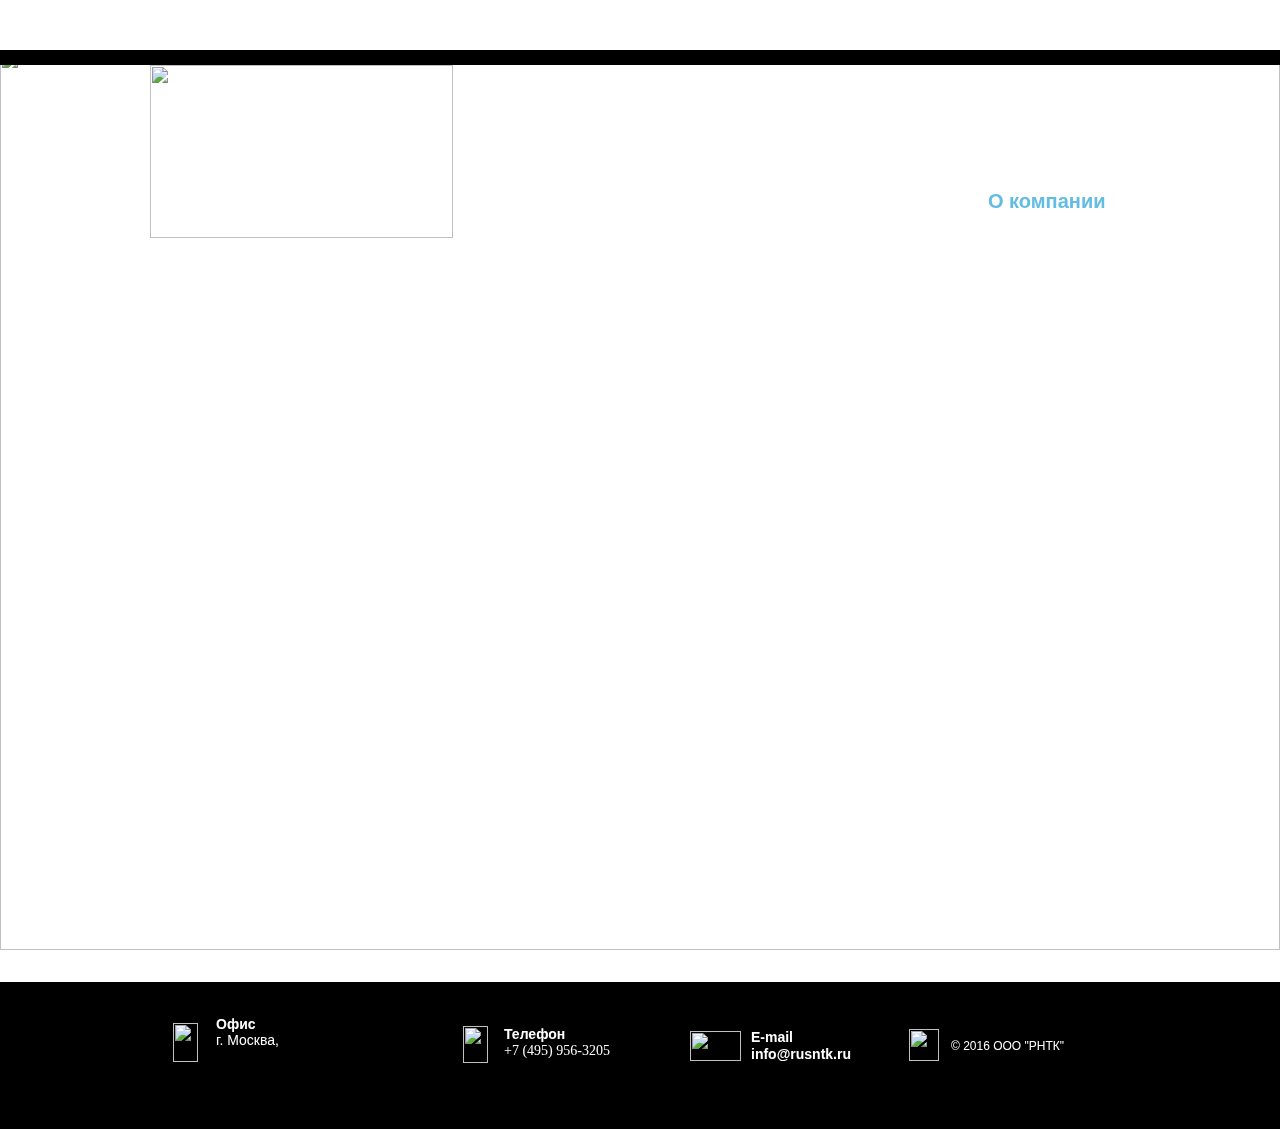
==== commit 987d7d3a: "Update index.htm" ====
--- a/index.htm
+++ b/index.htm
@@ -413,7 +413,7 @@
  5-ю зарубежными контрагентами включая партнеров из стран СНГ и Европы. В
  партнёрских отношениях с ООО «ТРАНСОЙЛ» осуществляем совместно услуги 
 по перевозке нефтепродуктов в пределах 45 000 тысяч тонн в месяц для 
-иностранных контрагентов.</p></div></div></div></div></div></div></div></main><footer class="SITE_FOOTER_WRAPPER" tabindex="-1" id="SITE_FOOTER_WRAPPER"><div id="SITE_FOOTER" class="xU8fqS SITE_FOOTER" tabindex="-1"><div class="_C0cVf"><div class="_4XcTfy" data-testid="screenWidthContainerBg"></div></div><div class="U4Bvut"><div class="G5K6X8"><div class="gUbusX" data-testid="screenWidthContainerBgCenter"></div></div><div class="CJF7A2"><div data-mesh-id="SITE_FOOTERinlineContent" data-testid="inline-content" class=""><div data-mesh-id="SITE_FOOTERinlineContent-gridContainer" data-testid="mesh-container-content"><div id="WPhta" class="WPhta MazNVa"><div data-testid="linkElement" class="j7pOnl"><wow-image id="img_WPhta" class="HlRz5e BI8PVQ" data-image-info="{&quot;containerId&quot;:&quot;WPhta&quot;,&quot;displayMode&quot;:&quot;fitWidth&quot;,&quot;targetWidth&quot;:25,&quot;targetHeight&quot;:39,&quot;isLQIP&quot;:false,&quot;imageData&quot;:{&quot;width&quot;:200,&quot;height&quot;:309,&quot;uri&quot;:&quot;41d000_c7032728bd0c1d4361102c23fb672912.png&quot;,&quot;name&quot;:&quot;&quot;,&quot;displayMode&quot;:&quot;fitWidth&quot;}}" data-bg-effect-name="" data-has-ssr-src="" data-src="https://static.wixstatic.com/media/41d000_c7032728bd0c1d4361102c23fb672912.png/v1/fill/w_25,h_39,al_c,q_85,usm_0.66_1.00_0.01,enc_auto/41d000_c7032728bd0c1d4361102c23fb672912.png"><img src="%D0%9E%20%D0%BA%D0%BE%D0%BC%D0%BF%D0%B0%D0%BD%D0%B8%D0%B8%20rusntk_files/41d000_c7032728bd0c1d4361102c23fb672912_002.webp" alt="" style="width: 25px; height: 39px; object-fit: contain; object-position: center center;" srcset="%D0%9E%20%D0%BA%D0%BE%D0%BC%D0%BF%D0%B0%D0%BD%D0%B8%D0%B8%20rusntk_files/41d000_c7032728bd0c1d4361102c23fb672912_002.webp 1x, %D0%9E%20%D0%BA%D0%BE%D0%BC%D0%BF%D0%B0%D0%BD%D0%B8%D0%B8%20rusntk_files/41d000_c7032728bd0c1d4361102c23fb672912.webp 2x" fetchpriority="high"></wow-image></div></div><div id="WRchTxtk" class="BaOVQ8 tz5f0K WRchTxtk wixui-text" data-testid="richTextElement"><p class="font_8" style="font-size:14px;"><strong><span class="color_15">Офис</span></strong></p><p class="font_8" style="font-size:14px;">г. Москва,</p><p class="font_8" style="font-size:14px;">ул. Мосфильмовская 28 корп. 1</p></div><div id="WPht9" class="WPht9 MazNVa"><div data-testid="linkElement" class="j7pOnl"><wow-image id="img_WPht9" class="HlRz5e BI8PVQ" data-image-info="{&quot;containerId&quot;:&quot;WPht9&quot;,&quot;displayMode&quot;:&quot;fitWidth&quot;,&quot;targetWidth&quot;:25,&quot;targetHeight&quot;:37,&quot;isLQIP&quot;:false,&quot;imageData&quot;:{&quot;width&quot;:185,&quot;height&quot;:273,&quot;uri&quot;:&quot;41d000_923783bd05e9f6dfd45827c8952a3e5b.png&quot;,&quot;name&quot;:&quot;&quot;,&quot;displayMode&quot;:&quot;fitWidth&quot;}}" data-bg-effect-name="" data-has-ssr-src="" data-src="https://static.wixstatic.com/media/41d000_923783bd05e9f6dfd45827c8952a3e5b.png/v1/fill/w_25,h_37,al_c,q_85,usm_0.66_1.00_0.01,enc_auto/41d000_923783bd05e9f6dfd45827c8952a3e5b.png"><img src="%D0%9E%20%D0%BA%D0%BE%D0%BC%D0%BF%D0%B0%D0%BD%D0%B8%D0%B8%20rusntk_files/41d000_923783bd05e9f6dfd45827c8952a3e5b_002.webp" alt="" style="width: 25px; height: 37px; object-fit: contain; object-position: center center;" srcset="%D0%9E%20%D0%BA%D0%BE%D0%BC%D0%BF%D0%B0%D0%BD%D0%B8%D0%B8%20rusntk_files/41d000_923783bd05e9f6dfd45827c8952a3e5b_002.webp 1x, %D0%9E%20%D0%BA%D0%BE%D0%BC%D0%BF%D0%B0%D0%BD%D0%B8%D0%B8%20rusntk_files/41d000_923783bd05e9f6dfd45827c8952a3e5b.webp 2x" fetchpriority="high"></wow-image></div></div><div id="WRchTxt1" class="BaOVQ8 tz5f0K WRchTxt1 wixui-text" data-testid="richTextElement"><p class="font_8" style="font-size:14px;"><b>Телефон</b></p><p class="font_8" style="font-size:14px;"><span style="font-family:'Open Sans';">+7 (495) 956-3205</span></p><p class="font_8" style="font-size:14px;">&nbsp;</p></div><div id="WPhtc" class="WPhtc MazNVa"><div data-testid="linkElement" class="j7pOnl"><wow-image id="img_WPhtc" class="HlRz5e BI8PVQ" data-image-info="{&quot;containerId&quot;:&quot;WPhtc&quot;,&quot;displayMode&quot;:&quot;fitWidth&quot;,&quot;targetWidth&quot;:51,&quot;targetHeight&quot;:30,&quot;isLQIP&quot;:false,&quot;imageData&quot;:{&quot;width&quot;:394,&quot;height&quot;:225,&quot;uri&quot;:&quot;41d000_234c0c521a8017939900379e6a25b05c.png&quot;,&quot;name&quot;:&quot;&quot;,&quot;displayMode&quot;:&quot;fitWidth&quot;}}" data-bg-effect-name="" data-has-ssr-src="" data-src="https://static.wixstatic.com/media/41d000_234c0c521a8017939900379e6a25b05c.png/v1/fill/w_51,h_29,al_c,q_85,usm_0.66_1.00_0.01,enc_auto/41d000_234c0c521a8017939900379e6a25b05c.png"><img src="%D0%9E%20%D0%BA%D0%BE%D0%BC%D0%BF%D0%B0%D0%BD%D0%B8%D0%B8%20rusntk_files/41d000_234c0c521a8017939900379e6a25b05c.webp" alt="" style="width: 51px; height: 30px; object-fit: contain; object-position: center center;" srcset="%D0%9E%20%D0%BA%D0%BE%D0%BC%D0%BF%D0%B0%D0%BD%D0%B8%D0%B8%20rusntk_files/41d000_234c0c521a8017939900379e6a25b05c.webp 1x, %D0%9E%20%D0%BA%D0%BE%D0%BC%D0%BF%D0%B0%D0%BD%D0%B8%D0%B8%20rusntk_files/41d000_234c0c521a8017939900379e6a25b05c_002.webp 2x" fetchpriority="high"></wow-image></div></div><div id="WRchTxt8" class="BaOVQ8 tz5f0K WRchTxt8 wixui-text" data-testid="richTextElement"><p style="line-height:1.2em; font-size:14px;" class="font_8"><b>E-mail</b></p><p style="line-height:1.2em; font-size:14px;" class="font_8"><b><a data-auto-recognition="true" href="mailto:info@rusntk.ru">info@rusntk.ru</a></b></p></div><div id="WPhte" class="WPhte MazNVa"><div data-testid="linkElement" class="j7pOnl"><wow-image id="img_WPhte" class="HlRz5e BI8PVQ" data-image-info="{&quot;containerId&quot;:&quot;WPhte&quot;,&quot;displayMode&quot;:&quot;fitWidth&quot;,&quot;targetWidth&quot;:30,&quot;targetHeight&quot;:32,&quot;isLQIP&quot;:false,&quot;imageData&quot;:{&quot;width&quot;:142,&quot;height&quot;:151,&quot;uri&quot;:&quot;41d000_9a5081a86e28d0fbce1c1296869715d7.png&quot;,&quot;name&quot;:&quot;&quot;,&quot;displayMode&quot;:&quot;fitWidth&quot;}}" data-bg-effect-name="" data-has-ssr-src="" data-src="https://static.wixstatic.com/media/41d000_9a5081a86e28d0fbce1c1296869715d7.png/v1/fill/w_30,h_32,al_c,q_85,usm_0.66_1.00_0.01,enc_auto/41d000_9a5081a86e28d0fbce1c1296869715d7.png"><img src="%D0%9E%20%D0%BA%D0%BE%D0%BC%D0%BF%D0%B0%D0%BD%D0%B8%D0%B8%20rusntk_files/41d000_9a5081a86e28d0fbce1c1296869715d7_002.webp" alt="" style="width: 30px; height: 32px; object-fit: contain; object-position: center center;" srcset="%D0%9E%20%D0%BA%D0%BE%D0%BC%D0%BF%D0%B0%D0%BD%D0%B8%D0%B8%20rusntk_files/41d000_9a5081a86e28d0fbce1c1296869715d7_002.webp 1x, %D0%9E%20%D0%BA%D0%BE%D0%BC%D0%BF%D0%B0%D0%BD%D0%B8%D0%B8%20rusntk_files/41d000_9a5081a86e28d0fbce1c1296869715d7.webp 2x" fetchpriority="high"></wow-image></div></div><div id="WRchTxtx" class="BaOVQ8 tz5f0K WRchTxtx wixui-text" data-testid="richTextElement"><p class="font_9" style="font-size:12px;">© 2016 ООО "РНТК"</p></div></div></div></div></div></div></footer></div></div><div id="SCROLL_TO_BOTTOM" class="Vd6aQZ ignore-focus SCROLL_TO_BOTTOM" tabindex="-1" role="region" aria-label="bottom of page"><span class="mHZSwn">bottom of page</span></div></div></div>
+иностранных контрагентов.</p></div></div></div></div></div></div></div></main><footer class="SITE_FOOTER_WRAPPER" tabindex="-1" id="SITE_FOOTER_WRAPPER"><div id="SITE_FOOTER" class="xU8fqS SITE_FOOTER" tabindex="-1"><div class="_C0cVf"><div class="_4XcTfy" data-testid="screenWidthContainerBg"></div></div><div class="U4Bvut"><div class="G5K6X8"><div class="gUbusX" data-testid="screenWidthContainerBgCenter"></div></div><div class="CJF7A2"><div data-mesh-id="SITE_FOOTERinlineContent" data-testid="inline-content" class=""><div data-mesh-id="SITE_FOOTERinlineContent-gridContainer" data-testid="mesh-container-content"><div id="WPhta" class="WPhta MazNVa"><div data-testid="linkElement" class="j7pOnl"><wow-image id="img_WPhta" class="HlRz5e BI8PVQ" data-image-info="{&quot;containerId&quot;:&quot;WPhta&quot;,&quot;displayMode&quot;:&quot;fitWidth&quot;,&quot;targetWidth&quot;:25,&quot;targetHeight&quot;:39,&quot;isLQIP&quot;:false,&quot;imageData&quot;:{&quot;width&quot;:200,&quot;height&quot;:309,&quot;uri&quot;:&quot;41d000_c7032728bd0c1d4361102c23fb672912.png&quot;,&quot;name&quot;:&quot;&quot;,&quot;displayMode&quot;:&quot;fitWidth&quot;}}" data-bg-effect-name="" data-has-ssr-src="" data-src="https://static.wixstatic.com/media/41d000_c7032728bd0c1d4361102c23fb672912.png/v1/fill/w_25,h_39,al_c,q_85,usm_0.66_1.00_0.01,enc_auto/41d000_c7032728bd0c1d4361102c23fb672912.png"><img src="%D0%9E%20%D0%BA%D0%BE%D0%BC%D0%BF%D0%B0%D0%BD%D0%B8%D0%B8%20rusntk_files/41d000_c7032728bd0c1d4361102c23fb672912_002.webp" alt="" style="width: 25px; height: 39px; object-fit: contain; object-position: center center;" srcset="%D0%9E%20%D0%BA%D0%BE%D0%BC%D0%BF%D0%B0%D0%BD%D0%B8%D0%B8%20rusntk_files/41d000_c7032728bd0c1d4361102c23fb672912_002.webp 1x, %D0%9E%20%D0%BA%D0%BE%D0%BC%D0%BF%D0%B0%D0%BD%D0%B8%D0%B8%20rusntk_files/41d000_c7032728bd0c1d4361102c23fb672912.webp 2x" fetchpriority="high"></wow-image></div></div><div id="WRchTxtk" class="BaOVQ8 tz5f0K WRchTxtk wixui-text" data-testid="richTextElement"><p class="font_8" style="font-size:14px;"><strong><span class="color_15">Офис</span></strong></p><p class="font_8" style="font-size:14px;">г. Москва,</p><p class="font_8" style="font-size:14px;"></p></div><div id="WPht9" class="WPht9 MazNVa"><div data-testid="linkElement" class="j7pOnl"><wow-image id="img_WPht9" class="HlRz5e BI8PVQ" data-image-info="{&quot;containerId&quot;:&quot;WPht9&quot;,&quot;displayMode&quot;:&quot;fitWidth&quot;,&quot;targetWidth&quot;:25,&quot;targetHeight&quot;:37,&quot;isLQIP&quot;:false,&quot;imageData&quot;:{&quot;width&quot;:185,&quot;height&quot;:273,&quot;uri&quot;:&quot;41d000_923783bd05e9f6dfd45827c8952a3e5b.png&quot;,&quot;name&quot;:&quot;&quot;,&quot;displayMode&quot;:&quot;fitWidth&quot;}}" data-bg-effect-name="" data-has-ssr-src="" data-src="https://static.wixstatic.com/media/41d000_923783bd05e9f6dfd45827c8952a3e5b.png/v1/fill/w_25,h_37,al_c,q_85,usm_0.66_1.00_0.01,enc_auto/41d000_923783bd05e9f6dfd45827c8952a3e5b.png"><img src="%D0%9E%20%D0%BA%D0%BE%D0%BC%D0%BF%D0%B0%D0%BD%D0%B8%D0%B8%20rusntk_files/41d000_923783bd05e9f6dfd45827c8952a3e5b_002.webp" alt="" style="width: 25px; height: 37px; object-fit: contain; object-position: center center;" srcset="%D0%9E%20%D0%BA%D0%BE%D0%BC%D0%BF%D0%B0%D0%BD%D0%B8%D0%B8%20rusntk_files/41d000_923783bd05e9f6dfd45827c8952a3e5b_002.webp 1x, %D0%9E%20%D0%BA%D0%BE%D0%BC%D0%BF%D0%B0%D0%BD%D0%B8%D0%B8%20rusntk_files/41d000_923783bd05e9f6dfd45827c8952a3e5b.webp 2x" fetchpriority="high"></wow-image></div></div><div id="WRchTxt1" class="BaOVQ8 tz5f0K WRchTxt1 wixui-text" data-testid="richTextElement"><p class="font_8" style="font-size:14px;"><b>Телефон</b></p><p class="font_8" style="font-size:14px;"><span style="font-family:'Open Sans';">+7 (495) 956-3205</span></p><p class="font_8" style="font-size:14px;">&nbsp;</p></div><div id="WPhtc" class="WPhtc MazNVa"><div data-testid="linkElement" class="j7pOnl"><wow-image id="img_WPhtc" class="HlRz5e BI8PVQ" data-image-info="{&quot;containerId&quot;:&quot;WPhtc&quot;,&quot;displayMode&quot;:&quot;fitWidth&quot;,&quot;targetWidth&quot;:51,&quot;targetHeight&quot;:30,&quot;isLQIP&quot;:false,&quot;imageData&quot;:{&quot;width&quot;:394,&quot;height&quot;:225,&quot;uri&quot;:&quot;41d000_234c0c521a8017939900379e6a25b05c.png&quot;,&quot;name&quot;:&quot;&quot;,&quot;displayMode&quot;:&quot;fitWidth&quot;}}" data-bg-effect-name="" data-has-ssr-src="" data-src="https://static.wixstatic.com/media/41d000_234c0c521a8017939900379e6a25b05c.png/v1/fill/w_51,h_29,al_c,q_85,usm_0.66_1.00_0.01,enc_auto/41d000_234c0c521a8017939900379e6a25b05c.png"><img src="%D0%9E%20%D0%BA%D0%BE%D0%BC%D0%BF%D0%B0%D0%BD%D0%B8%D0%B8%20rusntk_files/41d000_234c0c521a8017939900379e6a25b05c.webp" alt="" style="width: 51px; height: 30px; object-fit: contain; object-position: center center;" srcset="%D0%9E%20%D0%BA%D0%BE%D0%BC%D0%BF%D0%B0%D0%BD%D0%B8%D0%B8%20rusntk_files/41d000_234c0c521a8017939900379e6a25b05c.webp 1x, %D0%9E%20%D0%BA%D0%BE%D0%BC%D0%BF%D0%B0%D0%BD%D0%B8%D0%B8%20rusntk_files/41d000_234c0c521a8017939900379e6a25b05c_002.webp 2x" fetchpriority="high"></wow-image></div></div><div id="WRchTxt8" class="BaOVQ8 tz5f0K WRchTxt8 wixui-text" data-testid="richTextElement"><p style="line-height:1.2em; font-size:14px;" class="font_8"><b>E-mail</b></p><p style="line-height:1.2em; font-size:14px;" class="font_8"><b><a data-auto-recognition="true" href="mailto:info@rusntk.ru">info@rusntk.ru</a></b></p></div><div id="WPhte" class="WPhte MazNVa"><div data-testid="linkElement" class="j7pOnl"><wow-image id="img_WPhte" class="HlRz5e BI8PVQ" data-image-info="{&quot;containerId&quot;:&quot;WPhte&quot;,&quot;displayMode&quot;:&quot;fitWidth&quot;,&quot;targetWidth&quot;:30,&quot;targetHeight&quot;:32,&quot;isLQIP&quot;:false,&quot;imageData&quot;:{&quot;width&quot;:142,&quot;height&quot;:151,&quot;uri&quot;:&quot;41d000_9a5081a86e28d0fbce1c1296869715d7.png&quot;,&quot;name&quot;:&quot;&quot;,&quot;displayMode&quot;:&quot;fitWidth&quot;}}" data-bg-effect-name="" data-has-ssr-src="" data-src="https://static.wixstatic.com/media/41d000_9a5081a86e28d0fbce1c1296869715d7.png/v1/fill/w_30,h_32,al_c,q_85,usm_0.66_1.00_0.01,enc_auto/41d000_9a5081a86e28d0fbce1c1296869715d7.png"><img src="%D0%9E%20%D0%BA%D0%BE%D0%BC%D0%BF%D0%B0%D0%BD%D0%B8%D0%B8%20rusntk_files/41d000_9a5081a86e28d0fbce1c1296869715d7_002.webp" alt="" style="width: 30px; height: 32px; object-fit: contain; object-position: center center;" srcset="%D0%9E%20%D0%BA%D0%BE%D0%BC%D0%BF%D0%B0%D0%BD%D0%B8%D0%B8%20rusntk_files/41d000_9a5081a86e28d0fbce1c1296869715d7_002.webp 1x, %D0%9E%20%D0%BA%D0%BE%D0%BC%D0%BF%D0%B0%D0%BD%D0%B8%D0%B8%20rusntk_files/41d000_9a5081a86e28d0fbce1c1296869715d7.webp 2x" fetchpriority="high"></wow-image></div></div><div id="WRchTxtx" class="BaOVQ8 tz5f0K WRchTxtx wixui-text" data-testid="richTextElement"><p class="font_9" style="font-size:12px;">© 2016 ООО "РНТК"</p></div></div></div></div></div></div></footer></div></div><div id="SCROLL_TO_BOTTOM" class="Vd6aQZ ignore-focus SCROLL_TO_BOTTOM" tabindex="-1" role="region" aria-label="bottom of page"><span class="mHZSwn">bottom of page</span></div></div></div>
 
 
 
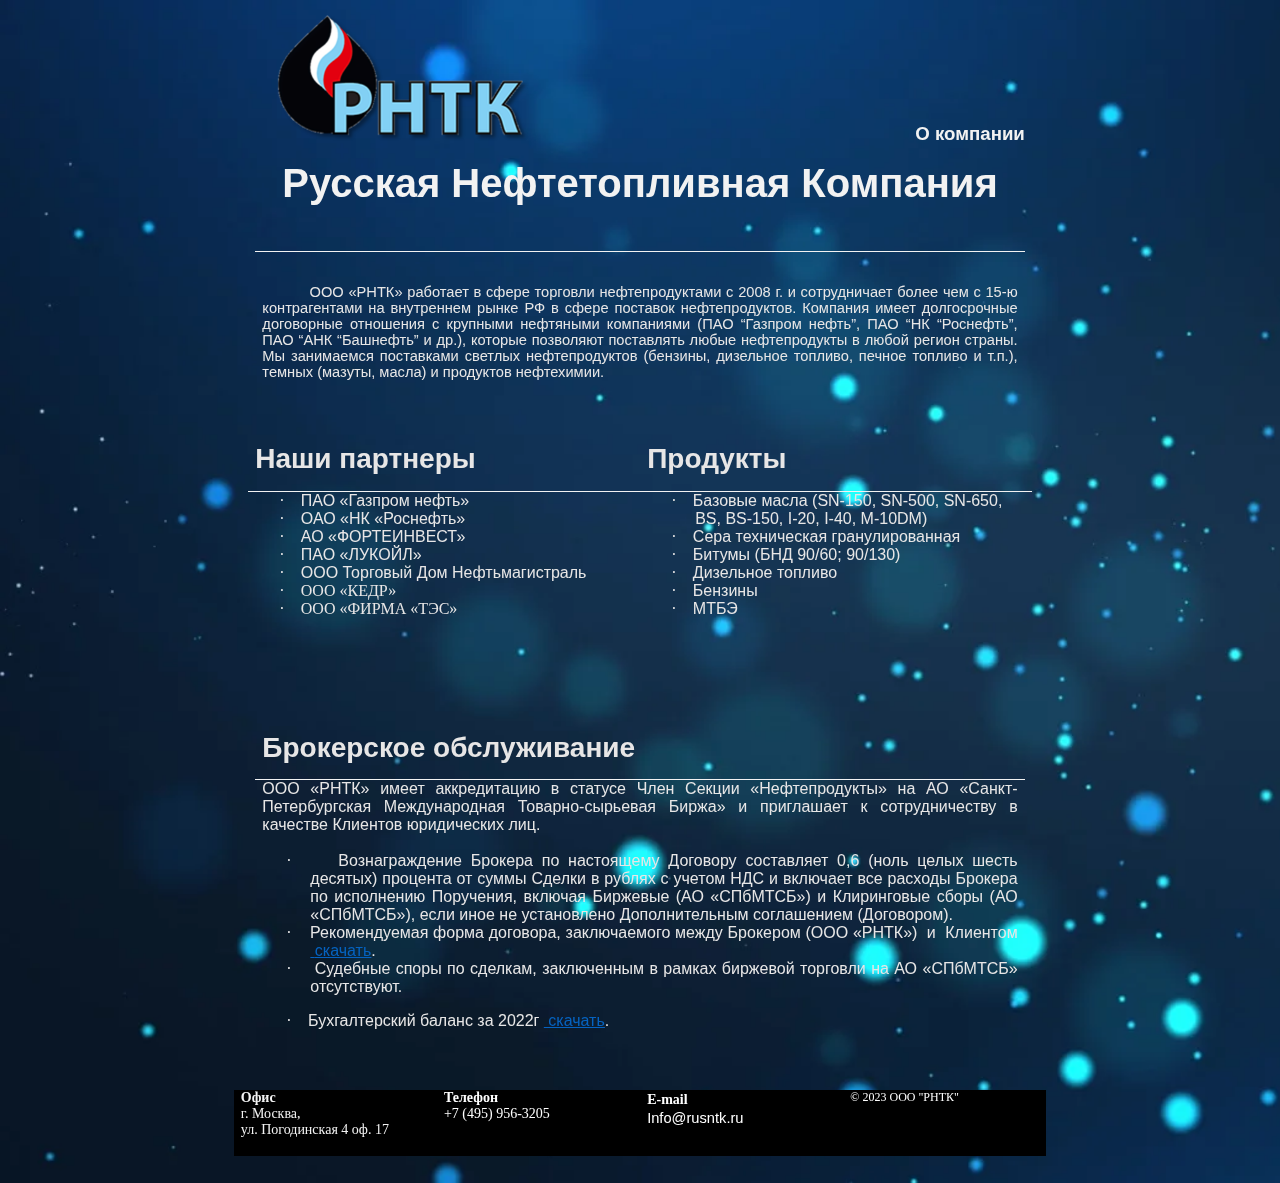
==== commit 413127b4: "Update and rename index3.htm to index.htm" ====
--- a/index.htm
+++ b/index.htm
@@ -1,453 +1,429 @@
-<!DOCTYPE html>
-<html lang="en"><head>
-<meta http-equiv="content-type" content="text/html; charset=UTF-8">
-  
-  <meta charset="utf-8">
-  <meta name="viewport" content="width=device-width, initial-scale=1" id="wixDesktopViewport">
-  <meta http-equiv="X-UA-Compatible" content="IE=edge">
-  <meta name="generator" content="Wix.com Website Builder">
-
-  <link rel="icon" sizes="192x192" href="https://www.wix.com/favicon.ico">
-  <link rel="shortcut icon" href="https://www.wix.com/favicon.ico" type="image/x-icon">
-  <link rel="apple-touch-icon" href="https://www.wix.com/favicon.ico" type="image/x-icon">
-  <!-- Safari Pinned Tab Icon -->
-  <!-- <link rel="mask-icon" href="https://www.wix.com/favicon.ico"> -->
-  
-
-  <!-- Legacy Polyfills -->
-  <script nomodule="" src="%D0%9E%20%D0%BA%D0%BE%D0%BC%D0%BF%D0%B0%D0%BD%D0%B8%D0%B8%20rusntk_files/minified.js"></script>
-  <script nomodule="" src="%D0%9E%20%D0%BA%D0%BE%D0%BC%D0%BF%D0%B0%D0%BD%D0%B8%D0%B8%20rusntk_files/focus-within-polyfill.js"></script>
-  <script nomodule="" src="%D0%9E%20%D0%BA%D0%BE%D0%BC%D0%BF%D0%B0%D0%BD%D0%B8%D0%B8%20rusntk_files/polyfill.min.js"></script>
-
-  <!-- Performance API Polyfills -->
-  <script>
-  (function () {
-    var noop = function noop() {};
-    if ("performance" in window === false) {
-      window.performance = {};
-    }
-    window.performance.mark = performance.mark || noop;
-    window.performance.measure = performance.measure || noop;
-    if ("now" in window.performance === false) {
-      var nowOffset = Date.now();
-      if (performance.timing && performance.timing.navigationStart) {
-        nowOffset = performance.timing.navigationStart;
-      }
-      window.performance.now = function now() {
-        return Date.now() - nowOffset;
-      };
-    }
-  })();
-  </script>
-
-  <!-- Globals Definitions -->
-  <script>
-    (function () {
-      var now = Date.now()
-      window.initialTimestamps = {
-        initialTimestamp: now,
-        initialRequestTimestamp: Math.round(performance.timeOrigin ? performance.timeOrigin : now - performance.now())
-      }
-
-      window.thunderboltTag = "libs-releases-GA-local"
-      window.thunderboltVersion = "1.11884.0"
-    })();
-  </script>
-
-  <!-- registry runtime -->
-  
-
-  <!-- Sentry -->
-  <script id="sentry">
-    (function(c,t,u,n,p,l,y,z,v){if(c[l] && c[l].mute) {return;}function e(b){if(!w){w=!0;var d=t.getElementsByTagName(u)[0],a=t.createElement(u);a.src=z;a.crossorigin="anonymous";a.addEventListener("load",function(){try{c[n]=q;c[p]=r;var a=c[l],d=a.init;a.init=function(a){for(var b in a)Object.prototype.hasOwnProperty.call(a,b)&&(v[b]=a[b]);d(v)};B(b,a)}catch(A){console.error(A)}});d.parentNode.insertBefore(a,d)}}function B(b,d){try{for(var a=0;a<b.length;a++)if("function"===typeof b[a])b[a]();var f=m.data,g=!1,h=!1;for(a=0;a<f.length;a++)if(f[a].f){h=!0;var e=f[a];!1===g&&"init"!==e.f&&d.init();g=!0;d[e.f].apply(d,e.a)}!1===h&&d.init();var k=c[n],l=c[p];for(a=0;a<f.length;a++)f[a].e&&k?k.apply(c,f[a].e):f[a].p&&l&&l.apply(c,[f[a].p])}catch(C){console.error(C)}}for(var g=!0,x=!1,k=0;k<document.scripts.length;k++)if(-1<document.scripts[k].src.indexOf(y)){g="no"!==document.scripts[k].getAttribute("data-lazy");break}var w=!1,h=[],m=function(b){(b.e||b.p||b.f&&-1<b.f.indexOf("capture")||b.f&&-1<b.f.indexOf("showReportDialog"))&&g&&e(h);m.data.push(b)};m.data=[];c[l]={onLoad:function(b){h.push(b);g&&!x||e(h)},forceLoad:function(){x=!0;g&&setTimeout(function(){e(h)})}};"init addBreadcrumb captureMessage captureException captureEvent configureScope withScope showReportDialog".split(" ").forEach(function(b){c[l][b]=function(){m({f:b,a:arguments})}});var q=c[n];c[n]=function(b,d,a,f,e){m({e:[].slice.call(arguments)});q&&q.apply(c,arguments)};var r=c[p];c[p]=function(b){m({p:b.reason});r&&r.apply(c,arguments)};g||setTimeout(function(){e(h)})})(window,document,"script","onerror","onunhandledrejection","Sentry","605a7baede844d278b89dc95ae0a9123","https://browser.sentry-cdn.com/6.18.2/bundle.min.js",{"dsn":"https://605a7baede844d278b89dc95ae0a9123@sentry-next.wixpress.com/68"});
-  </script>
-
-  
-
-  <!-- sendFedopsLoadStarted.inline -->
-  <script type="application/json" id="wix-fedops">{"data":{"site":{"metaSiteId":"7592813d-d4c6-43e9-a971-4583f113d91d","userId":"5fa051e9-0c81-4acc-b476-b41bd463adfc","siteId":"4dd8757d-e675-441f-9a9a-15358296dbfc","externalBaseUrl":"https:\/\/rusntk.wixsite.com\/rusntk","siteRevision":15,"siteType":"UGC","dc":"84","isResponsive":false,"sessionId":"17b90357-e842-40d1-9f13-4cf8f4f7a6f7"},"rollout":{"siteAssetsVersionsRollout":false,"isDACRollout":0,"isTBRollout":false},"fleetConfig":{"fleetName":"thunderbolt-renderer-light","type":"GA","code":0},"requestUrl":"https:\/\/rusntk.wixsite.com\/rusntk","isInSEO":false,"platformOnSite":false}}</script>
-  <script>window.fedops = JSON.parse(document.getElementById('wix-fedops').textContent)</script>
-  <script data-url="https://static.parastorage.com/services/wix-thunderbolt/dist/ab-test-compilation/webpack-runtime.938571fe.bundle.min.js">!function(){"use strict";var e,n,a,t,r,o={},i={};function d(e){var n=i[e];if(void 0!==n)return n.exports;var a=i[e]={id:e,loaded:!1,exports:{}};return o[e].call(a.exports,a,a.exports,d),a.loaded=!0,a.exports}d.m=o,e=[],d.O=function(n,a,t,r){if(!a){var o=1/0;for(u=0;u<e.length;u++){a=e[u][0],t=e[u][1],r=e[u][2];for(var i=!0,s=0;s<a.length;s++)(!1&r||o>=r)&&Object.keys(d.O).every((function(e){return d.O[e](a[s])}))?a.splice(s--,1):(i=!1,r<o&&(o=r));if(i){e.splice(u--,1);var c=t();void 0!==c&&(n=c)}}return n}r=r||0;for(var u=e.length;u>0&&e[u-1][2]>r;u--)e[u]=e[u-1];e[u]=[a,t,r]},d.n=function(e){var n=e&&e.__esModule?function(){return e.default}:function(){return e};return d.d(n,{a:n}),n},a=Object.getPrototypeOf?function(e){return Object.getPrototypeOf(e)}:function(e){return e.__proto__},d.t=function(e,t){if(1&t&&(e=this(e)),8&t)return e;if("object"==typeof e&&e){if(4&t&&e.__esModule)return e;if(16&t&&"function"==typeof e.then)return e}var r=Object.create(null);d.r(r);var o={};n=n||[null,a({}),a([]),a(a)];for(var i=2&t&&e;"object"==typeof i&&!~n.indexOf(i);i=a(i))Object.getOwnPropertyNames(i).forEach((function(n){o[n]=function(){return e[n]}}));return o.default=function(){return e},d.d(r,o),r},d.d=function(e,n){for(var a in n)d.o(n,a)&&!d.o(e,a)&&Object.defineProperty(e,a,{enumerable:!0,get:n[a]})},d.f={},d.e=function(e){return Promise.all(Object.keys(d.f).reduce((function(n,a){return d.f[a](e,n),n}),[]))},d.u=function(e){return 862===e?"thunderbolt-commons.e911c268.bundle.min.js":6008===e?"fastdom.inline.01587bfd.bundle.min.js":2081===e?"render-indicator.inline.4e19d27d.bundle.min.js":({73:"santa-langs-ko",117:"santa-langs-ru",233:"group_2",263:"widget",438:"santa-langs-hi",515:"gift-card-index",638:"groups-post-index",679:"events-page-structured-data-index",687:"triggersAndReactions",763:"bookings-service-index",783:"video-component-index",872:"componentsqaapi",879:"santa-langs-he",897:"group_19",991:"group_9",1028:"group_12",1084:"group_29",1140:"ghostRefComp",1218:"wixDomSanitizer",1220:"santa-langs-en",1344:"Repeater_FluidColumns",1386:"santa-langs-sl",1398:"editorWixCodeSdk",1407:"TPAModal",1475:"tpaWidgetNativeDeadComp",1477:"santa-langs-pt",1711:"debug",1808:"group_1",1954:"santa-langs-sv",2015:"santa-langs-th",2044:"tpaModuleProvider",2084:"santa-langs-sk",2126:"wix-data-page-item-index",2144:"module-executor",2262:"TPAPopup",2283:"presenceApi",2355:"widgetWixCodeSdk",2375:"group_22",2511:"reviews-component-index",2519:"santa-langs-de",2945:"bookings-form-index",3015:"santa-langs-bg",3048:"seoTpa",3071:"portfolio-projects-index",3080:"santa-langs-no",3096:"customCss",3133:"static-page-v2-schema-presets-index",3198:"quickActionBar",3272:"santa-langs-es",3275:"santa-langs-tl",3639:"businessManager",3669:"group_20",3742:"blog-hashtags-index",3744:"group_15",3756:"static-page-index",3786:"group_7",3843:"santa-langs-da",3888:"group_42",3948:"group_5",3955:"TPAWorker",3973:"Repeater_FixedColumns",3987:"schedule-page-index",4022:"cyclicTabbing",4102:"AppPart",4152:"santa-langs-hu",4157:"santa-langs-nl",4222:"challenges-page-index",4240:"group_26",4281:"qaApi",4323:"group_10",4417:"group_30",4794:"portfolio-collections-index",4909:"group_0",4919:"stores-product-schema-presets-index",4932:"santa-langs-vi",5060:"santa-platform-utils",5122:"group_31",5130:"motionEffects",5170:"events-page-index",5246:"TPAPreloaderOverlay",5333:"group_27",5350:"group_23",5553:"santa-langs-zh",5776:"tpaCommons",5810:"presence-lazy",5831:"externalComponent",5836:"santa-langs-el",5864:"santa-langs-tr",5918:"group_25",5921:"reporter-api",5989:"windowScroll",6121:"group_8",6127:"containerSlider",6161:"group_3",6173:"santa-langs-fi",6239:"group_21",6428:"santa-langs-ar",6464:"SEO_DEFAULT",6496:"santa-langs-ca",6499:"blog-tags-index",6506:"santa-langs-pl",6537:"pro-gallery-item-index",6570:"group_24",6692:"group_4",6790:"santa-langs-ja",6805:"editorElementsDynamicTheme",6825:"group_33",7122:"seo-api-converters",7290:"breadcrumbs-component-index",7296:"santa-langs-uk",7316:"group_17",7675:"santa-langs-ms",7698:"SiteStyles",7699:"group_14",7718:"santa-langs-lt",7745:"platform",7802:"restaurants-order-page-index",7858:"members-area-profile-index",7880:"stores-product-index",7935:"santa-langs-cs",8007:"group_16",8009:"group_6",8094:"blog-post-index",8097:"group_13",8138:"AppPart2",8148:"santa-langs-id",8179:"testApi",8200:"seo-api",8219:"groups-page-index",8308:"santa-langs-ro",8317:"events-page-calculated-index",8381:"group_34",8389:"TPAUnavailableMessageOverlay",8391:"dynamicPages",8392:"blog-archive-index",8488:"group_32",8559:"forum-category-index",8681:"environmentWixCodeSdk",8693:"search-page-index",8834:"santa-langs-fr",8836:"group_11",8860:"stores-category-index",8945:"renderIndicator",9040:"static-page-v2-index",9110:"forum-post-index",9279:"FontRulersContainer",9339:"stickyToComponent",9487:"bookings-calendar-index",9540:"blog-category-index",9836:"santa-langs-it",9895:"thunderbolt-components-registry",9941:"TPABaseComponent"}[e]||e)+"."+{73:"b160655b",117:"a02c3c36",233:"440850ab",263:"06eda736",438:"7df119fc",515:"b97a383c",638:"5abd4b74",679:"e462e33a",687:"f7d3fced",763:"1d0ed7b6",783:"6184bbcb",872:"f44698ae",879:"33643e74",897:"81fa4c85",991:"7d8f2bda",1028:"e9b2b2d1",1084:"ca8c2e07",1140:"0af811bf",1218:"1c66fa5c",1220:"1d2c35f0",1344:"65612953",1386:"0807921f",1398:"05c6b4fd",1407:"bee886ad",1475:"b2a4105d",1477:"ad0397db",1602:"7362a8fa",1643:"a5fdc337",1711:"bde13801",1808:"add4a926",1954:"7a4fa29a",1969:"fda7a746",2015:"a8084cff",2044:"ab68628f",2084:"6feb4401",2126:"ca16238b",2144:"f0b0a694",2262:"5398c719",2283:"a16d7c47",2355:"77b78019",2375:"45febb18",2511:"b9770a29",2519:"2b1116fa",2945:"a6d77823",3015:"8d1a1a33",3048:"4e4303bc",3071:"0fddf87a",3080:"41ea2e2c",3096:"09c99213",3133:"d8086482",3198:"5a22a5ca",3272:"22f4e1d2",3275:"7293c4a9",3639:"7efd1a46",3669:"71c6bdbe",3742:"e3010b1b",3744:"01cfa407",3756:"a36fe1ca",3786:"e38c906a",3843:"0b12b20d",3888:"3421ba35",3948:"ebd21779",3955:"5178a587",3973:"01a0836e",3987:"750e8ff6",4022:"7e239701",4102:"28408aec",4152:"bdda2eca",4157:"3f01460c",4222:"c51ad3c3",4240:"7cafff74",4281:"0830c178",4323:"d9f72b36",4417:"e89513a4",4794:"060fc82a",4909:"e8dc4e62",4919:"31d95355",4932:"e2c3466a",5060:"e3b76b37",5122:"21bae370",5130:"bf95e5fa",5170:"9855f7c4",5246:"6e4d2072",5333:"a59d8790",5350:"225c9479",5553:"5d8a2166",5776:"e2ec55de",5810:"c5d3572c",5831:"dde6ae91",5836:"832b6665",5864:"65593afa",5918:"5bdbf032",5921:"c639ad02",5989:"911d449e",6121:"23c344da",6127:"58ac3fdb",6161:"1868b19a",6173:"91d5d9e7",6239:"36e52f5f",6307:"90353fca",6428:"fe8a448f",6464:"796b346a",6496:"410ae909",6499:"fe1cb9ed",6506:"686752a3",6537:"81cdb68f",6570:"e8cf68b2",6692:"5bcbfceb",6790:"59d3c9de",6805:"41990a7a",6825:"337d433f",7122:"f92e770b",7290:"5d77ca39",7296:"616e3132",7316:"5a26c367",7675:"89673298",7698:"44c364cc",7699:"8d53a97e",7718:"03077732",7745:"7ec4b194",7802:"df7e63cc",7858:"8e52e33c",7880:"d3b0855e",7935:"4dc696b4",8007:"3db9f9f5",8009:"61fa18d5",8094:"83cea439",8097:"d27547f6",8138:"3b8ca767",8148:"6ce7fba5",8179:"e3a54144",8200:"26a5f612",8219:"8b23cfbb",8308:"ec7222ab",8317:"dd160ed2",8381:"54e9a3d0",8389:"22cc698b",8391:"c4bdf56d",8392:"ac758721",8488:"09e4125e",8559:"e0b58494",8681:"85ff293f",8693:"a6a687f2",8834:"0f1846a2",8836:"6c54878a",8860:"7dfc24ac",8945:"bf082912",9040:"1c56a57e",9110:"c61a0765",9279:"ee62341a",9339:"73f87c2c",9487:"995b0a90",9540:"931b5d11",9759:"7cb9810e",9836:"af28e2bf",9895:"079734ef",9941:"c1a77461"}[e]+".chunk.min.js"},d.miniCssF=function(e){return 2081===e?"render-indicator.inline.044c11cb.min.css":{1344:"Repeater_FluidColumns",1407:"TPAModal",1475:"tpaWidgetNativeDeadComp",2262:"TPAPopup",3973:"Repeater_FixedColumns",4102:"AppPart",5246:"TPAPreloaderOverlay",6692:"group_4",8138:"AppPart2",8389:"TPAUnavailableMessageOverlay",9279:"FontRulersContainer",9941:"TPABaseComponent"}[e]+"."+{1344:"2b7b96dd",1407:"52dc3d33",1475:"edad7c2d",2262:"7e7f441d",3973:"9abcda74",4102:"34a92bc1",5246:"6dbffa0c",6692:"3fc73946",8138:"0a2601ec",8389:"fb1e5320",9279:"2b93f1ca",9941:"0f6643a8"}[e]+".chunk.min.css"},d.g=function(){if("object"==typeof globalThis)return globalThis;try{return this||new Function("return this")()}catch(e){if("object"==typeof window)return window}}(),d.o=function(e,n){return Object.prototype.hasOwnProperty.call(e,n)},t={},r="_wix_thunderbolt_app:",d.l=function(e,n,a,o){if(t[e])t[e].push(n);else{var i,s;if(void 0!==a)for(var c=document.getElementsByTagName("script"),u=0;u<c.length;u++){var f=c[u];if(f.getAttribute("src")==e||f.getAttribute("data-webpack")==r+a){i=f;break}}i||(s=!0,(i=document.createElement("script")).charset="utf-8",i.timeout=120,d.nc&&i.setAttribute("nonce",d.nc),i.setAttribute("data-webpack",r+a),i.src=e,0!==i.src.indexOf(window.location.origin+"/")&&(i.crossOrigin="anonymous")),t[e]=[n];var l=function(n,a){i.onerror=i.onload=null,clearTimeout(p);var r=t[e];if(delete t[e],i.parentNode&&i.parentNode.removeChild(i),r&&r.forEach((function(e){return e(a)})),n)return n(a)},p=setTimeout(l.bind(null,void 0,{type:"timeout",target:i}),12e4);i.onerror=l.bind(null,i.onerror),i.onload=l.bind(null,i.onload),s&&document.head.appendChild(i)}},d.r=function(e){"undefined"!=typeof Symbol&&Symbol.toStringTag&&Object.defineProperty(e,Symbol.toStringTag,{value:"Module"}),Object.defineProperty(e,"__esModule",{value:!0})},d.nmd=function(e){return e.paths=[],e.children||(e.children=[]),e},d.p="https://static.parastorage.com/services/wix-thunderbolt/dist/ab-test-compilation/",function(){if("undefined"!=typeof document){var e=function(e){return new Promise((function(n,a){var t=d.miniCssF(e),r=d.p+t;if(function(e,n){for(var a=document.getElementsByTagName("link"),t=0;t<a.length;t++){var r=(i=a[t]).getAttribute("data-href")||i.getAttribute("href");if("stylesheet"===i.rel&&(r===e||r===n))return i}var o=document.getElementsByTagName("style");for(t=0;t<o.length;t++){var i;if((r=(i=o[t]).getAttribute("data-href"))===e||r===n)return i}}(t,r))return n();!function(e,n,a,t,r){var o=document.createElement("link");o.rel="stylesheet",o.type="text/css",o.onerror=o.onload=function(a){if(o.onerror=o.onload=null,"load"===a.type)t();else{var i=a&&("load"===a.type?"missing":a.type),d=a&&a.target&&a.target.href||n,s=new Error("Loading CSS chunk "+e+" failed.\n("+d+")");s.code="CSS_CHUNK_LOAD_FAILED",s.type=i,s.request=d,o.parentNode.removeChild(o),r(s)}},o.href=n,0!==o.href.indexOf(window.location.origin+"/")&&(o.crossOrigin="anonymous"),a?a.parentNode.insertBefore(o,a.nextSibling):document.head.appendChild(o)}(e,r,null,n,a)}))},n={6658:0};d.f.miniCss=function(a,t){n[a]?t.push(n[a]):0!==n[a]&&{1344:1,1407:1,1475:1,2081:1,2262:1,3973:1,4102:1,5246:1,6692:1,8138:1,8389:1,9279:1,9941:1}[a]&&t.push(n[a]=e(a).then((function(){n[a]=0}),(function(e){throw delete n[a],e})))}}}(),function(){var e={6658:0};d.f.j=function(n,a){var t=d.o(e,n)?e[n]:void 0;if(0!==t)if(t)a.push(t[2]);else if(6658!=n){var r=new Promise((function(a,r){t=e[n]=[a,r]}));a.push(t[2]=r);var o=d.p+d.u(n),i=new Error;d.l(o,(function(a){if(d.o(e,n)&&(0!==(t=e[n])&&(e[n]=void 0),t)){var r=a&&("load"===a.type?"missing":a.type),o=a&&a.target&&a.target.src;i.message="Loading chunk "+n+" failed.\n("+r+": "+o+")",i.name="ChunkLoadError",i.type=r,i.request=o,t[1](i)}}),"chunk-"+n,n)}else e[n]=0},d.O.j=function(n){return 0===e[n]};var n=function(n,a){var t,r,o=a[0],i=a[1],s=a[2],c=0;if(o.some((function(n){return 0!==e[n]}))){for(t in i)d.o(i,t)&&(d.m[t]=i[t]);if(s)var u=s(d)}for(n&&n(a);c<o.length;c++)r=o[c],d.o(e,r)&&e[r]&&e[r][0](),e[r]=0;return d.O(u)},a=self.webpackJsonp__wix_thunderbolt_app=self.webpackJsonp__wix_thunderbolt_app||[];a.forEach(n.bind(null,0)),a.push=n.bind(null,a.push.bind(a))}()}();
-//# sourceMappingURL=https://static.parastorage.com/services/wix-thunderbolt/dist/ab-test-compilation/webpack-runtime.938571fe.bundle.min.js.map</script>
-<script data-url="https://static.parastorage.com/services/wix-thunderbolt/dist/ab-test-compilation/bi-common.inline.3785a590.bundle.min.js">"use strict";(self.webpackJsonp__wix_thunderbolt_app=self.webpackJsonp__wix_thunderbolt_app||[]).push([[142],{19108:function(e,t,i){i.d(t,{e:function(){return v}});var n=i(82808),r=i(3575);const o=null;function s([e,t]){return t!==o&&`${e}=${t}`}function a(){const e=document.cookie.match(/_wixCIDX=([^;]*)/);return e&&e[1]}function c(e){if(!e)return o;const t=new URL(decodeURIComponent(e));return t.search="?",encodeURIComponent(t.href)}var d=function(e,{eventType:t,ts:i,tts:n,extra:r=""},d,u){var p;const l=function(e){const t=e.split("&").reduce(((e,t)=>{const[i,n]=t.split("=");return Object.assign(Object.assign({},e),{[i]:n})}),{});return(e,i)=>void 0!==t[e]?t[e]:i}(r),m=(f=d,e=>void 0===f[e]?o:f[e]);var f;let h=!0;const v=null===window||void 0===window?void 0:window.consentPolicyManager;if(v){const e=v.getCurrentConsentPolicy();if(e){const{policy:t}=e;h=!(t.functional&&t.analytics)}}const g=m("requestUrl"),w={src:"29",evid:"3",viewer_name:m("viewerName"),caching:m("caching"),client_id:h?o:a(),dc:m("dc"),microPop:m("microPop"),et:t,event_name:e?encodeURIComponent(e):o,is_cached:m("isCached"),is_platform_loaded:m("is_platform_loaded"),is_rollout:m("is_rollout"),ism:m("isMesh"),isp:0,isjp:m("isjp"),iss:m("isServerSide"),ssr_fb:m("fallbackReason"),ita:l("ita",d.checkVisibility()?"1":"0"),mid:h?o:(null==u?void 0:u.siteMemberId)||o,msid:m("msId"),pid:l("pid",o),pn:l("pn","1"),ref:document.referrer&&!h?encodeURIComponent(document.referrer):o,sar:h?o:l("sar",screen.availWidth?`${screen.availWidth}x${screen.availHeight}`:o),sessionId:h&&v?o:m("sessionId"),siterev:d.siteRevision||d.siteCacheRevision?`${d.siteRevision}-${d.siteCacheRevision}`:o,sr:h?o:l("sr",screen.width?`${screen.width}x${screen.height}`:o),st:m("st"),ts:i,tts:n,url:h?c(g):g,v:(null===window||void 0===window?void 0:window.thunderboltVersion)||"0.0.0",vid:h?o:(null==u?void 0:u.visitorId)||o,bsi:h?o:(null==u?void 0:u.bsi)||o,vsi:m("viewerSessionId"),wor:h||!window.outerWidth?o:`${window.outerWidth}x${window.outerHeight}`,wr:h?o:l("wr",window.innerWidth?`${window.innerWidth}x${window.innerHeight}`:o),_brandId:(null===(p=d.commonConfig)||void 0===p?void 0:p.brand)||o,nt:l("nt",o)};return`https://frog.wix.com/bt?${Object.entries(w).map(s).filter(Boolean).join("&")}`},u=i(48709),p=i(20506),l=i(76491),m=i(18788);const f={WixSite:1,UGC:2,Template:3};var h=()=>{const{fedops:e,viewerModel:{siteFeaturesConfigs:t,requestUrl:i,site:n,fleetConfig:r,commonConfig:o,interactionSampleRatio:s}}=window,a=(({requestUrl:e,interactionSampleRatio:t})=>{const i=new URL(e).searchParams;return i.has("sampleEvents")?"true"===i.get("sampleEvents"):Math.random()<(t?1-t:.9)})({requestUrl:i,interactionSampleRatio:s}),c=(0,u.Q)(window)||(0,l.f)()||(0,p.d)()||(({seo:e})=>(null==e?void 0:e.isInSEO)?"seo":"")(t);return Object.assign(Object.assign({suppressbi:i.includes("suppressbi=true"),initialTimestamp:window.initialTimestamps.initialTimestamp,initialRequestTimestamp:window.initialTimestamps.initialRequestTimestamp,viewerSessionId:e.vsi,viewerName:n.isResponsive?"thunderbolt-responsive":"thunderbolt",siteRevision:String(n.siteRevision),msId:n.metaSiteId,is_rollout:0===r.code||1===r.code?r.code:null,is_platform_loaded:0,requestUrl:encodeURIComponent(i),sessionId:String(n.sessionId),btype:c,isjp:!!c,dc:n.dc,siteCacheRevision:"__siteCacheRevision__",checkVisibility:(()=>{let e=!0;function t(){e=e&&!0!==document.hidden}return document.addEventListener("visibilitychange",t,{passive:!0}),t(),()=>(t(),e)})()},(0,m._)()),{isMesh:1,st:f[n.siteType]||0,commonConfig:o,muteThunderboltEvents:a})};const v=function(){const e=h(),t={};let i=1;const o=(n,o,s={})=>{const a=Date.now(),c=Math.round(performance.now()),u=a-e.initialTimestamp;if(function(e,t){if(t&&performance.mark){const i=`${t} (beat ${e})`;performance.mark(i)}}(n,o),e.suppressbi||window.__browser_deprecation__)return;const{pageId:p,pageNumber:l=i,navigationType:m}=s;let f=`&pn=${l}`;p&&(f+=`&pid=${p}`),m&&(f+=`&nt=${m}`);const h=d(o,{eventType:n,ts:u,tts:c,extra:f},e,t);(0,r.Z)(h)};return{sendBeat:o,reportBI:function(e,t){!function(e,t){const i=t?`${e} - ${t}`:e,n="end"===t?`${e} - start`:null;performance.mark(i),performance.measure&&n&&performance.measure(`\u2b50${e}`,n,i)}(e,t)},wixBiSession:e,sendBeacon:r.Z,setDynamicSessionData:({visitorId:e,siteMemberId:i,bsi:n})=>{t.visitorId=e||t.visitorId,t.siteMemberId=i||t.siteMemberId,t.bsi=n||t.bsi},reportPageNavigation:function(e){i+=1,o(n.sT.PAGE_NAVIGATION,"page navigation start",{pageId:e,pageNumber:i})},reportPageNavigationDone:function(e,t){o(n.sT.PAGE_NAVIGATION_DONE,"page navigation complete",{pageId:e,pageNumber:i,navigationType:t}),t!==n.$7.DYNAMIC_REDIRECT&&t!==n.$7.NAVIGATION_ERROR&&t!==n.$7.CANCELED||(i-=1)}}}();window.bi=v,v.sendBeat(1,"Init")},4985:function(e,t,i){var n=i(48709),r=i(76491),o=i(20506),s=i(18788),a=i(3575);!function(){const{site:e,rollout:t,fleetConfig:i,requestUrl:c,isInSEO:d,frogOnUserDomain:u}=window.fedops.data,p=(0,n.Q)(window)||(0,r.f)()||(0,o.d)()||(d?"seo":""),l=!!p,{isCached:m,caching:f,microPop:h}=(0,s._)(),v={WixSite:1,UGC:2,Template:3}[e.siteType]||0,g=e.isResponsive?"thunderbolt-responsive":"thunderbolt",{isDACRollout:w,siteAssetsVersionsRollout:b}=t,I=w?1:0,_=b?1:0,R=0===i.code||1===i.code?i.code:null,T=Date.now()-window.initialTimestamps.initialTimestamp,x=Math.round(performance.now()),{visibilityState:S}=document,N=S,{fedops:E,addEventListener:A,thunderboltVersion:y}=window;E.apps=E.apps||{},E.apps[g]={startLoadTime:x},E.sessionId=e.sessionId,E.vsi="xxxxxxxx-xxxx-4xxx-yxxx-xxxxxxxxxxxx".replace(/[xy]/g,(e=>{const t=16*Math.random()|0;return("x"===e?t:3&t|8).toString(16)})),E.is_cached=m,E.phaseStarted=$(28),E.phaseEnded=$(22),E.reportError=e=>{const t=(null==e?void 0:e.reason)||(null==e?void 0:e.message);t?C(26,`&errorInfo=${t}&errorType=load`):e.preventDefault()},A("error",E.reportError),A("unhandledrejection",E.reportError);let O=!1;function C(t,i=""){if(c.includes("suppressbi=true"))return;const n=(u?e.externalBaseUrl.replace(/^https?:\/\//,"")+"/_frog":"//frog.wix.com")+"/bolt-performance?src=72&evid="+t+"&appName="+g+"&is_rollout="+R+"&is_sav_rollout="+_+"&is_dac_rollout="+I+"&dc="+e.dc+(h?"&microPop="+h:"")+"&is_cached="+m+"&msid="+e.metaSiteId+"&session_id="+window.fedops.sessionId+"&ish="+l+"&isb="+l+(l?"&isbr="+p:"")+"&vsi="+window.fedops.vsi+"&caching="+f+(O?",browser_cache":"")+"&pv="+N+"&pn=1&v="+y+"&url="+encodeURIComponent(c)+"&st="+v+`&ts=${T}&tsn=${x}`+i;(0,a.Z)(n)}function $(e){return(t,i)=>{const n=`&name=${t}&duration=${Date.now()-T}`,r=i&&i.paramsOverrides?Object.keys(i.paramsOverrides).map((e=>e+"="+i.paramsOverrides[e])).join("&"):"";C(e,r?`${n}&${r}`:n)}}A("pageshow",(({persisted:e})=>{e&&(O||(O=!0,E.is_cached=!0))}),!0),window.__browser_deprecation__||C(21,`&platformOnSite=${window.fedops.data.platformOnSite}`)}()},70090:function(e,t,i){i.d(t,{h:function(){return o}});var n=i(47737);const r=({useBatch:e=!0,publishMethod:t=n.PublishMethods.Auto,endpoint:i,muteBi:r=!1,biStore:o,sessionManager:s,fetch:a,factory:c})=>c(Object.assign({useBatch:e,publishMethod:t,endpoint:i},o.frogUrlOverride?{host:o.frogUrlOverride.replace(/^https?:\/\//,"")+"/_frog"}:{})).setMuted(r).withUoUContext({msid:o.msid}).withNonEssentialContext({visitorId:()=>s.getVisitorId(),siteMemberId:()=>s.getSiteMemberId()}).updateDefaults(Object.assign({vsi:o.viewerSessionId,_av:`thunderbolt-${o.viewerVersion}`,isb:o.is_headless},o.is_headless&&{isbr:o.is_headless_reason})),o={createBaseBiLoggerFactory:r,createBiLoggerFactoryForFedops:e=>{const{biStore:{session_id:t,initialTimestamp:i,initialRequestTimestamp:n,dc:o,microPop:s,is_headless:a,isCached:c,pageData:d,rolloutData:u,caching:p,checkVisibility:l=(()=>""),viewerVersion:m,requestUrl:f,st:h},muteBi:v=!1}=e;return r(Object.assign(Object.assign({},e),{muteBi:v})).updateDefaults({ts:()=>Date.now()-i,tsn:()=>function({initialRequestTimestamp:e}){return"undefined"==typeof window?Math.round(performance.now()+(performance.timeOrigin-e)):Math.round(performance.now())}({initialRequestTimestamp:n}),dc:o,microPop:s,caching:p,session_id:t,st:h,url:f||d.pageUrl,ish:a,pn:d.pageNumber,isFirstNavigation:1===d.pageNumber,pv:l,pageId:d.pageId,isServerSide:!1,is_lightbox:d.isLightbox,is_cached:c,is_sav_rollout:u.siteAssetsVersionsRollout?1:0,is_dac_rollout:u.isDACRollout?1:0,v:m})}}},73025:function(e,t,i){i.d(t,{b:function(){return o}});var n=i(2687),r=i(92639);const o=({biLoggerFactory:e,customParams:t={},phasesConfig:i="SEND_ON_FINISH",appName:o="thunderbolt",presetType:s=n.w.BOLT,reportBlackbox:a=!1,paramsOverrides:c={},factory:d,muteThunderboltEvents:u=!1})=>{const p=d(o,{presetType:s,phasesConfig:i,isPersistent:!0,isServerSide:!1,reportBlackbox:a,customParams:t,biLoggerFactory:e,paramsOverrides:c}),{interactionStarted:l,interactionEnded:m,appLoadingPhaseStart:f,appLoadingPhaseFinish:h}=p,v=(e,t)=>{const i=!!(null==t?void 0:t.appId)&&!r.Fs.has(t.appId),n=r.FD.has(e),o=r.cO.has(e);return n||i||!o&&!u};return p.interactionStarted=(e,...t)=>{if(v(e))return l.call(p,e,...t);try{performance.mark(`${e} started`)}catch(e){}return{timeoutId:0}},p.interactionEnded=(e,...t)=>{if(v(e))m.call(p,e,...t);else try{performance.mark(`${e} ended`)}catch(e){}},p.appLoadingPhaseStart=(e,t,...i)=>{if(v(e,t))f.call(p,e,t,...i);else try{performance.mark(`${e} started`)}catch(e){}},p.appLoadingPhaseFinish=(e,t,...i)=>{if(v(e,t))h.call(p,e,t,...i);else try{performance.mark(`${e} finished`)}catch(e){}},p}},19926:function(e,t,i){i.d(t,{y:function(){return n}});const n=e=>({reportAsyncWithCustomKey:(t,i,n)=>e.reportAsyncWithCustomKey(t,i,n),runAsyncAndReport:(t,i)=>e.runAsyncAndReport(t,i),runAndReport:(t,i)=>e.runAndReport(t,i),reportError:t=>{e.captureError(t,{tags:{clientMetricsReporterError:!0}})},meter:t=>{e.meter(t)},histogram:(e,t)=>{}})},18788:function(e,t,i){i.d(t,{_:function(){return n}});const n=()=>{let e,t="none",i=document.cookie.match(/ssr-caching="?cache[,#]\s*desc=([\w-]+)(?:[,#]\s*varnish=(\w+))?(?:[,#]\s*dc[,#]\s*desc=([\w-]+))?(?:"|;|$)/);if(!i&&window.PerformanceServerTiming){const t=(()=>{let e,t;try{e=performance.getEntriesByType("navigation")[0].serverTiming||[]}catch(t){e=[]}const i=[];return e.forEach((e=>{switch(e.name){case"cache":i[1]=e.description;break;case"varnish":i[2]=e.description;break;case"dc":t=e.description}})),{microPop:t,matches:i}})();e=t.microPop,i=t.matches}if(i&&i.length&&(t=`${i[1]},${i[2]||"none"}`,e||(e=i[3])),"none"===t){const e=performance.timing;e&&e.responseStart-e.requestStart==0&&(t="browser")}return Object.assign({caching:t,isCached:0===t.indexOf("hit")},e?{microPop:e}:{})}},48709:function(e,t,i){i.d(t,{Q:function(){return n}});const n=e=>{const{userAgent:t}=e.navigator;return/instagram.+google\/google/i.test(t)?"":/bot|google(?!play)|phantom|crawl|spider|headless|slurp|facebookexternal|Lighthouse|PTST|^mozilla\/4\.0$|^\s*$/i.test(t)?"ua":""}},76491:function(e,t,i){i.d(t,{f:function(){return n}});const n=()=>{try{if(window.self===window.top)return""}catch(e){}return"iframe"}},20506:function(e,t,i){i.d(t,{d:function(){return n}});const n=()=>{var e;if(!Function.prototype.bind)return"bind";const{document:t,navigator:i}=window;if(!t||!i)return"document";const{webdriver:n,userAgent:r,plugins:o,languages:s}=i;if(n)return"webdriver";if(!o||Array.isArray(o))return"plugins";if(null===(e=Object.getOwnPropertyDescriptor(o,"0"))||void 0===e?void 0:e.writable)return"plugins-extra";if(!r)return"userAgent";if(r.indexOf("Snapchat")>0&&t.hidden)return"Snapchat";if(!s||0===s.length||!Object.isFrozen(s))return"languages";try{throw Error()}catch(e){if(e instanceof Error){const{stack:t}=e;if(t&&/ (\(internal\/)|(\(?file:\/)/.test(t))return"stack"}}return""}},3575:function(e,t,i){i.d(t,{Z:function(){return n}});const n=e=>{var t,i;let n=!1;if(!((null===(t=window.viewerModel)||void 0===t?void 0:t.experiments["specs.thunderbolt.useImgNotBeacon"])||(null===(i=window.viewerModel)||void 0===i?void 0:i.experiments["specs.thunderbolt.checkIOSToAvoidBeacon"])&&(()=>{var e;return/\(iP(hone|ad|od);/i.test(null===(e=null===window||void 0===window?void 0:window.navigator)||void 0===e?void 0:e.userAgent)})()))try{n=navigator.sendBeacon(e)}catch(e){}n||((new Image).src=e)}},37647:function(e,t,i){i.r(t),i.d(t,{createBiReporter:function(){return o},site:function(){return s}});var n=i(58629);const r=(...e)=>console.log("[TB] ",...e);function o(e=r,t=r,i=(()=>{}),n=r,o=r){return{reportBI:e,sendBeat:t,setDynamicSessionData:i,reportPageNavigation:n,reportPageNavigationDone:o}}const s=({biReporter:e,wixBiSession:t})=>i=>{i(n.s).toConstantValue(t),i(n.L).toConstantValue(e)}},82808:function(e,t,i){var n,r;i.d(t,{$7:function(){return r},i7:function(){return o},sT:function(){return n}}),function(e){e[e.START=1]="START",e[e.VISIBLE=2]="VISIBLE",e[e.PAGE_FINISH=33]="PAGE_FINISH",e[e.FIRST_CDN_RESPONSE=4]="FIRST_CDN_RESPONSE",e[e.TBD=-1]="TBD",e[e.PAGE_NAVIGATION=101]="PAGE_NAVIGATION",e[e.PAGE_NAVIGATION_DONE=103]="PAGE_NAVIGATION_DONE"}(n||(n={})),function(e){e[e.NAVIGATION=1]="NAVIGATION",e[e.DYNAMIC_REDIRECT=2]="DYNAMIC_REDIRECT",e[e.INNER_ROUTE=3]="INNER_ROUTE",e[e.NAVIGATION_ERROR=4]="NAVIGATION_ERROR",e[e.CANCELED=5]="CANCELED"}(r||(r={}));const o={1:"page-navigation",2:"page-navigation-redirect",3:"page-navigation-inner-route",4:"navigation-error",5:"navigation-canceled"}},58629:function(e,t,i){i.d(t,{L:function(){return n},s:function(){return r}});const n=Symbol.for("BI"),r=Symbol.for("WixBiSessionSymbol")}}]);
-//# sourceMappingURL=https://static.parastorage.com/services/wix-thunderbolt/dist/ab-test-compilation/bi-common.inline.3785a590.bundle.min.js.map</script>
-<script data-url="https://static.parastorage.com/services/wix-thunderbolt/dist/ab-test-compilation/sendFedopsLoadStarted.inline.05746f72.bundle.min.js">"use strict";(self.webpackJsonp__wix_thunderbolt_app=self.webpackJsonp__wix_thunderbolt_app||[]).push([[5987],{},function(n){n.O(0,[142],(function(){return p=4985,n(n.s=p);var p}));n.O()}]);</script>
-
-  <!-- Polyfills check -->
-  <script>
-    if (
-      typeof Promise === 'undefined' ||
-      typeof Set === 'undefined' ||
-      typeof Object.assign === 'undefined' ||
-      typeof Array.from === 'undefined' ||
-      typeof Symbol === 'undefined'
-    ) {
-      // send bi in order to detect the browsers in which polyfills are not working
-      window.fedops.phaseStarted('missing_polyfills')
-    }
-  </script>
-
-  <!-- Viewer Model -->
-  <script type="application/json" id="wix-viewer-model">{"siteAssetsTestModuleVersion":"1.334.0","requestUrl":"https:\/\/rusntk.wixsite.com\/rusntk","siteFeatures":["assetsLoader","businessLogger","commonConfig","componentsLoader","consentPolicy","cyclicTabbing","environment","navigationManager","navigationPhases","pages","renderer","reporter","router","scrollRestoration","seo","sessionManager","siteScrollBlocker","stores","structureApi","thunderboltInitializer","translations","warmupData","wixEmbedsApi","componentsReact"],"site":{"metaSiteId":"7592813d-d4c6-43e9-a971-4583f113d91d","userId":"5fa051e9-0c81-4acc-b476-b41bd463adfc","siteId":"4dd8757d-e675-441f-9a9a-15358296dbfc","externalBaseUrl":"https:\/\/rusntk.wixsite.com\/rusntk","siteRevision":15,"siteType":"UGC","dc":"84","isResponsive":false,"sessionId":"17b90357-e842-40d1-9f13-4cf8f4f7a6f7"},"isMobileDevice":false,"viewMode":"desktop","formFactor":"desktop","deviceInfo":{"deviceClass":"Desktop"},"media":{"staticMediaUrl":"https:\/\/static.wixstatic.com\/media","mediaRootUrl":"https:\/\/static.wixstatic.com\/","staticVideoUrl":"https:\/\/video.wixstatic.com\/"},"language":{"userLanguage":"en","userLanguageResolutionMethod":"QueryParam","siteLanguage":"en","isMultilingualEnabled":false,"directionByLanguage":"ltr"},"mode":{"qa":false,"enableTestApi":false,"debug":false,"ssrIndicator":false,"ssrOnly":false,"siteAssetsFallback":"enable"},"siteFeaturesConfigs":{"assetsLoader":{},"consentPolicy":{"isWixSite":false},"environment":{"editorType":"","domain":"wixsite.com","previewMode":false},"onloadCompsBehaviors":{},"reporter":{"userId":"5fa051e9-0c81-4acc-b476-b41bd463adfc","metaSiteId":"7592813d-d4c6-43e9-a971-4583f113d91d","isPremium":false,"isFBServerEventsAppProvisioned":false,"dynamicPagesIds":[]},"router":{"baseUrl":"https:\/\/rusntk.wixsite.com\/rusntk","mainPageId":"mainPage","pagesMap":{"mainPage":{"pageId":"mainPage","title":"О компании","pageUriSEO":"blank","pageJsonFileName":"5fa051_984c7ca3e93108c37c6bea531c5d924f_15"}},"disableStaticPagesUrlHierarchy":false,"routes":{".\/blank":{"type":"Static","pageId":"mainPage"},".\/":{"type":"Static","pageId":"mainPage"}},"pageIdToPrefix":{},"isWixSite":false},"seo":{"context":{"siteName":"rusntk","siteUrl":"https:\/\/rusntk.wixsite.com\/rusntk","indexSite":true,"defaultUrl":"https:\/\/rusntk.wixsite.com\/rusntk","currLangIsOriginal":true,"homePageTitle":"О компании","ogType":"article","experiments":{"specs.seo.UseMultilingualFilter":"true","specs.promote-seo.search-engine-service-resolve-secured-url":"true","specs.seo.ReverseResolveIsIndexableLogic":"true","specs.promote-seo.search-engine-service-validate-token":"true","specs.seo.NewHreflangLogic":"true","specs.promote-seo.stop-calling-eureka-search-analytics-performance":"true","specs.seo.BlogCategoryDescriptionLazyMigration":"true","specs.seo.EnableLocalBusinessSD":"true","specs.promote-seo.enable-google-identity-services":"true","specs.promote-seo.useSkeletonForSeoWizReload":"true","specs.promote-seo-patterns.ogDescriptionPlaceholder":"true","specs.seo.EnableFaqSD":"false","specs.promote-seo.stop-calling-legacy-get-profile":"true"}},"metaTags":[{"name":"fb_admins_meta_tag","value":"","property":false}],"customHeadTags":"","isInSEO":false,"hasBlogAmp":false,"mainPageId":"mainPage"},"sessionManager":{"sessionModel":{},"dynamicModelApiUrl":"https:\/\/rusntk.wixsite.com\/rusntk\/_api\/v2\/dynamicmodel","expiryTimeoutOverride":0,"isRunningInDifferentSiteContext":false},"tinyMenu":{"languages":false},"wixEmbedsApi":{"isAdminPage":false}},"siteAssets":{"dataFixersParams":{"experiments":{"dm_migrateToTextTheme":true,"bv_remove_add_chat_viewer_fixer":"new"},"dfVersion":"1.2244.0","isHttps":true,"isUrlMigrated":true,"metaSiteId":"7592813d-d4c6-43e9-a971-4583f113d91d","quickActionsMenuEnabled":false,"siteId":"4dd8757d-e675-441f-9a9a-15358296dbfc","siteRevision":15,"v":3,"cacheVersions":{"dataFixer":6}},"modulesParams":{"features":{"moduleName":"thunderbolt-features","contentType":"application\/json","resourceType":"features","languageResolutionMethod":"QueryParam","isMultilingualEnabled":false,"externalBaseUrl":"https:\/\/rusntk.wixsite.com\/rusntk","useSandboxInHTMLComp":false,"disableStaticPagesUrlHierarchy":false},"platform":{"moduleName":"thunderbolt-platform","contentType":"application\/json","resourceType":"platform","externalBaseUrl":"https:\/\/rusntk.wixsite.com\/rusntk"},"css":{"moduleName":"thunderbolt-css","contentType":"application\/json","resourceType":"css","enableOoiCssVars":false,"stylableMetadataURLs":["editor-elements-library.thunderbolt.e5ecfbdb6514d48f0fcd3072974ad5f37f5ac29b","editor-elements-design-systems.thunderbolt.43b1a5c46545e5866b2343f64f0a7e64764376dd"],"ooiVersions":""},"siteMap":{"moduleName":"thunderbolt-site-map","contentType":"application\/json","resourceType":"siteMap"},"mobileAppBuilder":{"moduleName":"thunderbolt-mobile-app-builder","resourceType":"mobileAppBuilder","contentType":"application\/json"}},"clientTopology":{"mediaRootUrl":"https:\/\/static.wixstatic.com","staticMediaUrl":"https:\/\/static.wixstatic.com\/media","moduleRepoUrl":"https:\/\/static.parastorage.com\/unpkg","fileRepoUrl":"https:\/\/static.parastorage.com\/services","siteAssetsUrl":"https:\/\/siteassets.parastorage.com","pageJsonServerUrls":["https:\/\/pages.wixstatic.com","https:\/\/staticorigin.wixstatic.com","https:\/\/fallback.wix.com\/wix-html-editor-pages-webapp\/page"],"pathOfTBModulesInFileRepoForFallback":"wix-thunderbolt\/dist\/"},"siteScopeParams":{"rendererType":null,"wixCodePageIds":[],"hasTPAWorkerOnSite":false,"formFactor":"desktop","viewMode":"desktop","freemiumBanner":true,"coBrandingBanner":false,"dayfulBanner":false,"mobileActionsMenu":false,"isWixSite":false,"urlFormatModel":{"format":"slash","forbiddenPageUriSEOs":["app","apps","_api","robots.txt","sitemap.xml","feed.xml","sites"],"pageIdToResolvedUriSEO":{}},"pageJsonFileNames":{"mainPage":"5fa051_984c7ca3e93108c37c6bea531c5d924f_15.json","masterPage":"5fa051_8327b4aaedc95350b959ef2f313f358d_15.json"},"protectedPageIds":[],"routersInfo":{},"anonymousClientSpecMap":{"0":{"type":"appbuilder","applicationId":0,"appDefinitionId":"3d590cbc-4907-4cc4-b0b1-ddf2c5edf297","instanceId":"","state":"Initialized","instance":""},"1":{"type":"public","applicationId":1,"appDefinitionId":"14bca956-e09f-f4d6-14d7-466cb3f09103","appDefinitionName":"Wix Cashier","instance":"","instanceId":"","sectionPublished":true,"sectionMobilePublished":false,"sectionSeoEnabled":true,"widgets":{},"appRequirements":{"requireSiteMembers":false},"isWixTPA":true,"installedAtDashboard":true,"permissions":{"revoked":false},"appFields":{"isStandalone":true,"semanticVersion":"^0.3.0"}},"2":{"type":"public","applicationId":2,"appDefinitionId":"141fbfae-511e-6817-c9f0-48993a7547d1","appDefinitionName":"Inbox","instance":"","instanceId":"","sectionPublished":true,"sectionMobilePublished":false,"sectionSeoEnabled":true,"widgets":{},"appRequirements":{"requireSiteMembers":false},"isWixTPA":true,"installedAtDashboard":true,"permissions":{"revoked":false},"appFields":{}},"3":{"type":"public","applicationId":3,"appDefinitionId":"13ee94c1-b635-8505-3391-97919052c16f","appDefinitionName":"Wix Invoices","instance":"","instanceId":"","sectionPublished":true,"sectionMobilePublished":false,"sectionSeoEnabled":true,"widgets":{},"appRequirements":{"requireSiteMembers":false},"isWixTPA":true,"installedAtDashboard":true,"permissions":{"revoked":false},"appFields":null},"4":{"type":"public","applicationId":4,"appDefinitionId":"150ae7ee-c74a-eecd-d3d7-2112895b988a","appDefinitionName":"Marketing Integration","instance":"","instanceId":"","sectionPublished":true,"sectionMobilePublished":false,"sectionSeoEnabled":true,"widgets":{},"appRequirements":{"requireSiteMembers":false},"isWixTPA":true,"installedAtDashboard":true,"permissions":{"revoked":false},"appFields":{}},"5":{"type":"public","applicationId":5,"appDefinitionId":"1480c568-5cbd-9392-5604-1148f5faffa0","appDefinitionName":"Get Found on Google","instance":"","instanceId":"","sectionPublished":true,"sectionMobilePublished":false,"sectionSeoEnabled":true,"widgets":{},"appRequirements":{"requireSiteMembers":false},"isWixTPA":true,"installedAtDashboard":true,"permissions":{"revoked":false},"appFields":{}},"6":{"type":"public","applicationId":6,"appDefinitionId":"135c3d92-0fea-1f9d-2ba5-2a1dfb04297e","appDefinitionName":"Email Marketing","instance":"","instanceId":"","sectionPublished":true,"sectionMobilePublished":false,"sectionSeoEnabled":true,"widgets":{"141995eb-c700-8487-6366-a482f7432e2b":{"widgetUrl":"https:\/\/so-feed.codev.wixapps.net\/widget","widgetId":"141995eb-c700-8487-6366-a482f7432e2b","refreshOnWidthChange":true,"mobileUrl":"https:\/\/so-feed.codev.wixapps.net\/widget","published":true,"mobilePublished":true,"seoEnabled":true,"preFetch":false,"shouldBeStretchedByDefault":false,"shouldBeStretchedByDefaultMobile":false,"componentFields":{},"tpaWidgetId":"shoutout_feed","default":true}},"appRequirements":{"requireSiteMembers":false},"isWixTPA":true,"installedAtDashboard":true,"permissions":{"revoked":false},"appFields":{"premiumBundle":{"parentAppId":"ee21fe60-48c5-45e9-95f4-6ca8f9b1c9d9","parentAppSlug":"ee21fe60-48c5-45e9-95f4-6ca8f9b1c9d9"},"isStandalone":true,"semanticVersion":"^0.5.0"}},"7":{"type":"public","applicationId":7,"appDefinitionId":"139ef4fa-c108-8f9a-c7be-d5f492a2c939","appDefinitionName":"Automated Emails","instance":"","instanceId":"","sectionPublished":true,"sectionMobilePublished":false,"sectionSeoEnabled":true,"widgets":{},"appRequirements":{"requireSiteMembers":false},"isWixTPA":true,"installedAtDashboard":true,"permissions":{"revoked":false},"appFields":null},"8":{"type":"public","applicationId":8,"appDefinitionId":"14b89688-9b25-5214-d1cb-a3fb9683618b","appDefinitionName":"Mobile App-Social Posts","instance":"","instanceId":"","sectionPublished":true,"sectionMobilePublished":false,"sectionSeoEnabled":true,"widgets":{},"appRequirements":{"requireSiteMembers":false},"isWixTPA":true,"installedAtDashboard":true,"permissions":{"revoked":false},"appFields":{}},"9":{"type":"public","applicationId":9,"appDefinitionId":"a322993b-2c74-426f-bbb8-444db73d0d1b","appDefinitionName":"One App","instance":"","instanceId":"","sectionPublished":true,"sectionMobilePublished":false,"sectionSeoEnabled":true,"widgets":{},"appRequirements":{"requireSiteMembers":false},"isWixTPA":true,"installedAtDashboard":true,"permissions":{"revoked":false},"appFields":{},"version":"0.0.26"},"10":{"type":"public","applicationId":10,"appDefinitionId":"55cd9036-36bb-480b-8ddc-afda3cb2eb8d","appDefinitionName":"PriceQuotes","instance":"","instanceId":"","sectionPublished":true,"sectionMobilePublished":false,"sectionSeoEnabled":true,"widgets":{},"appRequirements":{"requireSiteMembers":false},"isWixTPA":true,"installedAtDashboard":true,"permissions":{"revoked":false},"appFields":{}},"11":{"type":"sitemembers","applicationId":11,"collectionType":"Open","collectionFormFace":"Register","collectionExposure":"Public","smcollectionId":"53c20a28-7e81-49c1-9779-c73ccfcb555e","instanceId":"","instance":""},"12":{"type":"public","applicationId":12,"appDefinitionId":"f123e8f1-4350-4c9b-b269-04adfadda977","appDefinitionName":"Promote Home","instance":"","instanceId":"","sectionPublished":true,"sectionMobilePublished":false,"sectionSeoEnabled":true,"widgets":{},"appRequirements":{"requireSiteMembers":false},"isWixTPA":true,"installedAtDashboard":true,"permissions":{"revoked":false},"appFields":{}},"13":{"type":"public","applicationId":13,"appDefinitionId":"9bead16f-1c73-4cda-b6c4-28cff46988db","appDefinitionName":"Facebook Ads","instance":"","instanceId":"","sectionPublished":true,"sectionMobilePublished":false,"sectionSeoEnabled":true,"widgets":{},"appRequirements":{"requireSiteMembers":false},"isWixTPA":true,"installedAtDashboard":true,"permissions":{"revoked":false},"appFields":{}},"14":{"type":"public","applicationId":14,"appDefinitionId":"13aa9735-aa50-4bdb-877c-0bb46804bd71","appDefinitionName":"Promote SEO Patterns","instance":"","instanceId":"","sectionPublished":true,"sectionMobilePublished":false,"sectionSeoEnabled":true,"widgets":{},"appRequirements":{"requireSiteMembers":false},"isWixTPA":true,"installedAtDashboard":true,"permissions":{"revoked":false},"appFields":{}},"15":{"type":"public","applicationId":15,"appDefinitionId":"d70b68e2-8d77-4e0c-9c00-c292d6e0025e","appDefinitionName":"Promote SEO Tools","instance":"","instanceId":"","sectionPublished":true,"sectionMobilePublished":false,"sectionSeoEnabled":true,"widgets":{},"appRequirements":{"requireSiteMembers":false},"isWixTPA":true,"installedAtDashboard":true,"permissions":{"revoked":false},"appFields":{}},"16":{"type":"public","applicationId":16,"appDefinitionId":"146c0d71-352e-4464-9a03-2e868aabe7b9","appDefinitionName":"Ascend Tasks","instance":"","instanceId":"","sectionPublished":true,"sectionMobilePublished":false,"sectionSeoEnabled":true,"widgets":{},"appRequirements":{"requireSiteMembers":false},"isWixTPA":true,"installedAtDashboard":true,"permissions":{"revoked":false},"appFields":{"isStandalone":true,"semanticVersion":"^0.4.32"}},"17":{"type":"public","applicationId":17,"appDefinitionId":"307ba931-689c-4b55-bb1d-6a382bad9222","appDefinitionName":"Video Maker","instance":"","instanceId":"","sectionPublished":true,"sectionMobilePublished":false,"sectionSeoEnabled":true,"widgets":{},"appRequirements":{"requireSiteMembers":false},"isWixTPA":true,"installedAtDashboard":true,"permissions":{"revoked":false},"appFields":{}},"18":{"type":"public","applicationId":18,"appDefinitionId":"4b10fcce-732d-4be3-9d46-801d271acda9","appDefinitionName":"Secrets Vault","instance":"","instanceId":"","sectionPublished":true,"sectionMobilePublished":false,"sectionSeoEnabled":true,"widgets":{},"appRequirements":{"requireSiteMembers":false},"isWixTPA":true,"installedAtDashboard":true,"permissions":{"revoked":false},"appFields":{},"version":"0.0.30"},"19":{"type":"public","applicationId":19,"appDefinitionId":"ea2821fc-7d97-40a9-9f75-772f29178430","appDefinitionName":"Workflows","instance":"","instanceId":"","sectionPublished":true,"sectionMobilePublished":false,"sectionSeoEnabled":true,"widgets":{},"appRequirements":{"requireSiteMembers":false},"isWixTPA":true,"installedAtDashboard":true,"permissions":{"revoked":false},"appFields":{}},"21":{"type":"public","applicationId":21,"appDefinitionId":"35aec784-bbec-4e6e-abcb-d3d724af52cf","appDefinitionName":"Recurring Invoices","instance":"","instanceId":"","sectionPublished":true,"sectionMobilePublished":false,"sectionSeoEnabled":true,"widgets":{},"appRequirements":{"requireSiteMembers":false},"isWixTPA":true,"installedAtDashboard":true,"permissions":{"revoked":false},"appFields":{}},"22":{"type":"public","applicationId":22,"appDefinitionId":"8ea9df15-9ff6-4acf-bbb8-8d3a69ae5841","appDefinitionName":"Financial Settings","instance":"","instanceId":"","sectionPublished":true,"sectionMobilePublished":false,"sectionSeoEnabled":true,"widgets":{},"appRequirements":{"requireSiteMembers":false},"isWixTPA":true,"installedAtDashboard":true,"permissions":{"revoked":false},"appFields":{"isStandalone":true,"semanticVersion":"^0.1.0"}},"23":{"type":"public","applicationId":23,"appDefinitionId":"8725b255-2aa2-4a53-b76d-7d3c363aaeea","appDefinitionName":"Subscriptions","instance":"","instanceId":"","sectionPublished":true,"sectionMobilePublished":false,"sectionSeoEnabled":true,"widgets":{},"appRequirements":{"requireSiteMembers":false},"isWixTPA":true,"installedAtDashboard":true,"permissions":{"revoked":false},"appFields":{}},"-666":{"type":"metasite","metaSiteId":"7592813d-d4c6-43e9-a971-4583f113d91d","appDefId":"22bef345-3c5b-4c18-b782-74d4085112ff","instance":"","appDefinitionId":"22bef345-3c5b-4c18-b782-74d4085112ff","applicationId":-666,"instanceId":""}},"isPremiumDomain":false,"disableSiteAssetsCache":false,"migratingToOoiWidgetIds":"","siteRevisionConfig":{},"registryLibrariesTopology":[{"artifactId":"editor-elements","namespace":"wixui","url":"https:\/\/static.parastorage.com\/services\/editor-elements\/1.10473.0"},{"artifactId":"editor-elements","namespace":"dsgnsys","url":"https:\/\/static.parastorage.com\/services\/editor-elements\/1.10473.0"}],"isInSeo":false,"excludedSafariOrIOS":false,"language":"en","originalLanguage":"en","appDefinitionIdToSiteRevision":{}},"beckyExperiments":{"specs.thunderbolt.bgScrubMobile":true,"specs.thunderbolt.DatePickerPortal":true,"specs.thunderbolt.PayPalApiv2":true,"specs.thunderbolt.comps_to_hide_effectsis":true,"specs.thunderbolt.new_responsive_layout_render_all_breakpoints":true,"specs.thunderbolt.fontAntiAliased":true,"specs.thunderbolt.shouldUseWowImage":true,"specs.thunderbolt.customElemCollapsedheight":true,"specs.thunderbolt.hoverbox_css_catharsis":true,"specs.PayPalButton.apiv2":true,"specs.thunderbolt.landing_page_css_catharsis":true,"specs.thunderbolt.pinned_layout_css_catharsis":true,"specs.thunderbolt.rotated_components_style_catharsis":true,"specs.thunderbolt.new_responsive_layout":true,"specs.thunderbolt.dontOverflowHiddenSiteRoot":true},"manifests":{"node":{"modulesToHashes":{"thunderbolt-features":"aae59d50.bundle.min","thunderbolt-platform":"38a16a9d.bundle.min","thunderbolt-css":"379c8129.bundle.min","thunderbolt-site-map":"392fcabc.bundle.min","thunderbolt-mobile-app-builder":"c6c3cc8e.bundle.min"}},"web":{"modulesToHashes":{"thunderbolt-features":"90ca0cde.bundle.min","thunderbolt-platform":"210419e7.bundle.min","thunderbolt-css":"feecc092.bundle.min","thunderbolt-site-map":"55c3d5c6.bundle.min","thunderbolt-mobile-app-builder":"12fdca63.bundle.min","webpack-runtime":"2d9fdeba.bundle.min"},"webpackRuntimeBundle":"2d9fdeba.bundle.min"},"webWorker":{"modulesToHashes":{"thunderbolt-features":"f34267be.bundle.min","thunderbolt-platform":"59f81a9c.bundle.min","thunderbolt-css":"9c50e222.bundle.min","thunderbolt-site-map":"a7e0bdce.bundle.min","thunderbolt-mobile-app-builder":"643665a7.bundle.min"}}},"staticHTMLComponentUrl":"https:\/\/rusntk-wixsite-com.filesusr.com\/","remoteWidgetStructureBuilderVersion":"1.238.0"},"experiments":{"specs.thunderbolt.bgScrubMobile":true,"specs.thunderbolt.userAsFactory":true,"storeSanpshotOnRedis":true,"specs.thunderbolt.siteAssetsCustomRouting":"GA","specs.thunderbolt.catharsis_shapeIds":true,"specs.thunderbolt.WixCodeInjectElementorySupport":true,"specs.thunderbolt.WixCodeTelemetryNewEndpoint":true,"specs.thunderbolt.alternative_split_chunks":true,"specs.thunderbolt.show_unsupported_browsers_if_not_compatible_custom_element":true,"specs.thunderbolt.LightboxDisableDirectNavigation":true,"specs.thunderbolt.shouldInlineLoadableCss":true,"specs.thunderbolt.newLoginFlowOnProtectedCollection":true,"specs.thunderbolt.a11yFocusRingExclusion":true,"specs.thunderbolt.DatePickerPortal":true,"specs.thunderbolt.WixCodeAsyncDispatcher":true,"specs.thunderbolt.WixCodeElementorySupportSdk":true,"specs.thunderbolt.ignorePageLevelIndexableForDynamicPages":true,"specs.thunderbolt.readAppDefIdInNavigateToSectionHandler":true,"specs.thunderbolt.yield_to_main_in_client":true,"specs.thunderbolt.PayPalApiv2":true,"dm_migrateToTextTheme":true,"specs.thunderbolt.comps_to_hide_effectsis":true,"specs.thunderbolt.new_responsive_layout_render_all_breakpoints":true,"specs.thunderbolt.useClassNamePropInReactionsStateApi":true,"specs.thunderbolt.shouldLoadGoogleSdkEarly":true,"specs.thunderbolt.carmi_simple_mode":true,"specs.thunderbolt.checkIOSToAvoidBeacon":true,"specs.thunderbolt.fontAntiAliased":true,"specs.thunderbolt.enableSignUpPrivacyNoteType":true,"specs.thunderbolt.veloWixMembersAmbassadorV2":true,"specs.thunderbolt.shouldUseWowImage":true,"specs.thunderbolt.customElemCollapsedheight":true,"specs.thunderbolt.useIAMPlatform":true,"specs.thunderbolt.hoverbox_css_catharsis":true,"specs.PayPalButton.apiv2":true,"sv_inputElementsA11y":true,"specs.thunderbolt.dontUseRegistryRuntime":true,"specs.thunderbolt.landing_page_css_catharsis":true,"specs.thunderbolt.loginSocialBarEnableUrlChangeListeners":true,"specs.thunderbolt.useSiteAssetsVarnishEnterprise":true,"specs.thunderbolt.InitPlatformApiProvider":true,"specs.thunderbolt.pinned_layout_css_catharsis":true,"specs.thunderbolt.enableCyclicTabbing":true,"specs.thunderbolt.rotated_components_style_catharsis":true,"displayWixAdsNewVersion":true,"specs.thunderbolt.smModalsShouldWaitForAppDidMount":true,"specs.thunderbolt.new_responsive_layout":true,"specs.thunderbolt.ooi_css_optimization":true,"specs.thunderbolt.readAppDefIdFromPageData":true,"specs.thunderbolt.add_transfer_size_tb_load":true,"specs.ShouldForceCaptchaVerificationOnSignupSpec":"Disabled","specs.thunderbolt.do_not_wait_for_dom_custom_elements":true,"specs.thunderbolt.use_fetch_priority_in_image_loader":true,"specs.thunderbolt.batchAppsBiAndFedops":true,"specs.thunderbolt.WixCodeAnalyzeImportedNamespaces":true,"specs.thunderbolt.newAuthorizedPagesFlow":true,"specs.thunderbolt.dontOverflowHiddenSiteRoot":true,"specs.thunderbolt.waitForFontsToLoad":true,"specs.thunderbolt.resourceFetcherConformToFetchApi":true},"fleetConfig":{"fleetName":"thunderbolt-renderer-light","type":"GA","code":0},"dynamicModelUrl":"https:\/\/rusntk.wixsite.com\/rusntk\/_api\/v2\/dynamicmodel","rollout":{"siteAssetsVersionsRollout":false,"isDACRollout":0,"isTBRollout":false},"commonConfig":{"brand":"wix","bsi":"","consentPolicy":{},"consentPolicyHeader":{}},"componentsLibrariesTopology":[{"artifactId":"editor-elements","namespace":"wixui","url":"https:\/\/static.parastorage.com\/services\/editor-elements\/1.10473.0"},{"artifactId":"editor-elements","namespace":"dsgnsys","url":"https:\/\/static.parastorage.com\/services\/editor-elements\/1.10473.0"}],"anywhereConfig":{},"interactionSampleRatio":0.01}</script>
-  <script>
-    window.viewerModel = JSON.parse(document.getElementById('wix-viewer-model').textContent)
-    window.fetchDynamicModel = () => (window.viewerModel.siteFeaturesConfigs.sessionManager.isRunningInDifferentSiteContext ?  Promise.resolve({}) : fetch(window.viewerModel.dynamicModelUrl, { credentials: 'same-origin' }).then(function(r){if(!r.ok)throw new Error(`[${r.status}]${r.statusText}`);return r.json()}))
-    window.dynamicModelPromise = window.fetchDynamicModel()
-    window.commonConfig = viewerModel.commonConfig
-  </script>
-
-  
-    <!-- Old Browsers Deprecation -->
-    <script data-url="https://static.parastorage.com/services/wix-thunderbolt/dist/ab-test-compilation/browser-deprecation.inline.c4c7c981.bundle.min.js">"use strict";(self.webpackJsonp__wix_thunderbolt_app=self.webpackJsonp__wix_thunderbolt_app||[]).push([[785],{13058:function(e,t,n){n(1901)},1901:function(e,t,n){var o,r,i,s;Object.defineProperty(t,"__esModule",{value:!0});var a,c,d=n(48337),u=window,l=(null===(i=null===(r=null===(o=u.navigator)||void 0===o?void 0:o.userAgent)||void 0===r?void 0:r.toLowerCase)||void 0===i?void 0:i.call(r))||"",p=!!(null===(s=u.document)||void 0===s?void 0:s.documentMode),m=!(!l.match(/msie\s([\d.]+)/)&&!l.match(/trident\/[\d](?=[^\?]+).*rv:([0-9.].)/)),v=p||m,x=["customElements","IntersectionObserver","ResizeObserver"],b=!(f()&&h()&&y()&&x.every((function(e){return e in window})));function w(){var e,t,n;(e=document.getElementById("SITE_CONTAINER"))&&(e.innerHTML=""),t=document.createElement("iframe"),n=function(){var e,t=(null===(e=u.viewerModel)||void 0===e?void 0:e.language.userLanguage)||"en";return"https://static.parastorage.com/services/wix-thunderbolt/dist/deprecation-".concat({pt:1,fr:1,es:1,de:1,ja:1}[t]?t:"en",".").concat("v5",".html")}(),t.setAttribute("src",n),t.setAttribute("style","position: fixed; top: 0; left: 0; width: 100%; height: 100%"),t.onload=function(){document.body.style.visibility="visible"},document.body.appendChild(t),function(){var e;try{e={customElements:"customElements"in window,IntersectionObserver:"IntersectionObserver"in window,ResizeObserver:"ResizeObserver"in window,supportsCssVars:f(),supportsCssGrid:h(),supportsES2017:y(),isIE:v}}catch(t){console.error(t),e={}}(0,d.reportPhaseStarted)("browser_not_supported","supportedFeatures=".concat(JSON.stringify(e)))}()}function f(){var e,t,n=document.createElement("style");n.innerHTML=":root { --tmp-var: bold; }",document.head.appendChild(n);var o=!!(u.CSS&&u.CSS.supports&&u.CSS.supports("font-weight","var(--tmp-var)"));return null===(t=null===(e=n.parentNode)||void 0===e?void 0:e.removeChild)||void 0===t||t.call(e,n),o}function h(){return"string"==typeof document.createElement("div").style.grid}function y(){try{new Function("let x = 1"),new Function("const x = `1`"),new Function("class X {}"),new Function("const x = (a = 0, ...b) => a"),new Function("const x = {...Object}"),new Function("const y = 1; const x = {y}"),new Function("const x = (function*() { yield 1; })().next().value === 1"),new Function("const x = async () => await new Promise(res => res(true))"),new Function("const objWithTrailingComma = {a: 1, b: 2,}"),new Function("const arrWithTrailingComma = [1,2,3,]"),Object.entries({}),Object.values({}),"x".padStart(3,"A").padEnd(5,"B"),Object.getOwnPropertyDescriptor({a:1,b:2},"a"),Object.fromEntries([["a",1]])}catch(e){return!1}return!0}(v||b)&&(u.__browser_deprecation__=!0,a=document.head||document.getElementsByTagName("head")[0],(c=document.createElement("style")).setAttribute("type","text/css"),c.appendChild(document.createTextNode("body { visibility: hidden; }")),a.appendChild(c),u.Sentry={mute:!0},"complete"===document.readyState?w():document.addEventListener("readystatechange",(function(){"complete"===document.readyState&&w()})))},48337:function(e,t){Object.defineProperty(t,"__esModule",{value:!0}),t.reportPhaseStarted=void 0;var n=window;function o(e,t){void 0===t&&(t="");var o=n.fedops.data,r=o.site,i=o.rollout,s=o.fleetConfig,a=o.requestUrl,c=o.frogOnUserDomain;if(!a.includes("suppressbi=true")){var d=r.isResponsive?"thunderbolt-responsive":"thunderbolt",u=i.isDACRollout?1:0,l=i.siteAssetsVersionsRollout?1:0,p=0===s.code||1===s.code?s.code:null,m=document.visibilityState,v={WixSite:1,UGC:2,Template:3}[r.siteType]||0,x=(c?r.externalBaseUrl.replace(/^https?:\/\//,"")+"/_frog":"//frog.wix.com")+"/bolt-performance?src=72&evid="+e+"&appName="+d+"&is_rollout="+p+"&is_sav_rollout="+l+"&is_dac_rollout="+u+"&dc="+r.dc+"&msid="+r.metaSiteId+"&session_id="+r.sessionId+"&vsi="+"xxxxxxxx-xxxx-4xxx-yxxx-xxxxxxxxxxxx".replace(/[xy]/g,(function(e){var t=16*Math.random()|0;return("x"===e?t:3&t|8).toString(16)}))+"&pv="+m+"&v="+n.thunderboltVersion+"&url="+a+"&st="+v+t;(new Image).src=x}}t.reportPhaseStarted=function(e,t){var r=Date.now()-n.initialTimestamps.initialTimestamp,i=Date.now()-r;o(28,"&name=".concat(e,"&duration=").concat(i).concat(t?"&"+t:""))}}},function(e){var t;t=13058,e(e.s=t)}]);
-//# sourceMappingURL=https://static.parastorage.com/services/wix-thunderbolt/dist/ab-test-compilation/browser-deprecation.inline.c4c7c981.bundle.min.js.map</script>
-  
-
-  <script data-url="https://static.parastorage.com/services/wix-thunderbolt/dist/ab-test-compilation/externals-registry.inline.d9ce5230.bundle.min.js">"use strict";(self.webpackJsonp__wix_thunderbolt_app=self.webpackJsonp__wix_thunderbolt_app||[]).push([[58],{26277:function(){window.__imageClientApi__={sdk:{}};const{lodash:e,react:o,reactDOM:a,imageClientApi:n}=window.externalsRegistry={lodash:{},react:{},reactDOM:{},imageClientApi:{}};n.loaded=new Promise((e=>{n.onload=e})),e.loaded=new Promise((o=>{e.onload=o})),window.reactDOMReference=window.ReactDOM={loading:!0},a.loaded=new Promise((e=>{a.onload=()=>{Object.assign(window.reactDOMReference,window.ReactDOM,{loading:!1}),e()}})),window.reactReference=window.React={loading:!0},o.loaded=new Promise((e=>{o.onload=()=>{Object.assign(window.reactReference,window.React,{loading:!1}),e()}})),window.reactAndReactDOMLoaded=Promise.all([o.loaded,a.loaded])}},function(e){var o;o=26277,e(e.s=o)}]);
-//# sourceMappingURL=https://static.parastorage.com/services/wix-thunderbolt/dist/ab-test-compilation/externals-registry.inline.d9ce5230.bundle.min.js.map</script>
-
-  <!-- bi -->
-  <script data-url="https://static.parastorage.com/services/wix-thunderbolt/dist/ab-test-compilation/bi.inline.1e6a25de.bundle.min.js">"use strict";(self.webpackJsonp__wix_thunderbolt_app=self.webpackJsonp__wix_thunderbolt_app||[]).push([[2892],{},function(n){n.O(0,[142],(function(){return p=19108,n(n.s=p);var p}));n.O()}]);</script>
-
-
-    <!-- preloading pre-scripts -->
-
-    
-      
-      
-    
-      
-      
-    
-
-
-
-    <!-- renderIndicator -->
-  
-
-    <!-- Business Manager -->
-    
-
-  <!-- initCustomElements -->
-  <meta name="wix-dynamic-custom-elements" content="DropDownMenu">
-  <script data-url="https://static.parastorage.com/services/wix-thunderbolt/dist/ab-test-compilation/fastdom.inline.01587bfd.bundle.min.js">(self.webpackJsonp__wix_thunderbolt_app=self.webpackJsonp__wix_thunderbolt_app||[]).push([[6008],{96114:function(t,e,n){var i;!function(e){"use strict";var r=function(){},s=e.requestAnimationFrame||e.webkitRequestAnimationFrame||e.mozRequestAnimationFrame||e.msRequestAnimationFrame||function(t){return setTimeout(t,16)};function a(){var t=this;t.reads=[],t.writes=[],t.raf=s.bind(e),r("initialized",t)}function u(t){t.scheduled||(t.scheduled=!0,t.raf(o.bind(null,t)),r("flush scheduled"))}function o(t){r("flush");var e,n=t.writes,i=t.reads;try{r("flushing reads",i.length),t.runTasks(i),r("flushing writes",n.length),t.runTasks(n)}catch(t){e=t}if(t.scheduled=!1,(i.length||n.length)&&u(t),e){if(r("task errored",e.message),!t.catch)throw e;t.catch(e)}}function c(t,e){var n=t.indexOf(e);return!!~n&&!!t.splice(n,1)}a.prototype={constructor:a,runTasks:function(t){var e;for(r("run tasks");e=t.shift();)e()},measure:function(t,e){r("measure");var n=e?t.bind(e):t;return this.reads.push(n),u(this),n},mutate:function(t,e){r("mutate");var n=e?t.bind(e):t;return this.writes.push(n),u(this),n},clear:function(t){return r("clear",t),c(this.reads,t)||c(this.writes,t)},extend:function(t){if(r("extend",t),"object"!=typeof t)throw new Error("expected object");var e=Object.create(this);return function(t,e){for(var n in e)e.hasOwnProperty(n)&&(t[n]=e[n])}(e,t),e.fastdom=this,e.initialize&&e.initialize(),e},catch:null};var f=e.fastdom=e.fastdom||new a;void 0===(i=function(){return f}.call(f,n,f,t))||(t.exports=i)}("undefined"!=typeof window?window:this)}}]);
-//# sourceMappingURL=https://static.parastorage.com/services/wix-thunderbolt/dist/ab-test-compilation/fastdom.inline.01587bfd.bundle.min.js.map</script>
-<script data-url="https://static.parastorage.com/services/wix-thunderbolt/dist/ab-test-compilation/tslib.inline.359ffc9c.bundle.min.js">"use strict";(self.webpackJsonp__wix_thunderbolt_app=self.webpackJsonp__wix_thunderbolt_app||[]).push([[8050],{31191:function(t,n,r){r.d(n,{CR:function(){return f},Jh:function(){return l},XA:function(){return a},ZT:function(){return o},_T:function(){return u},ev:function(){return p},mG:function(){return i},pi:function(){return c}});
-/*! *****************************************************************************
-Copyright (c) Microsoft Corporation.
-
-Permission to use, copy, modify, and/or distribute this software for any
-purpose with or without fee is hereby granted.
-
-THE SOFTWARE IS PROVIDED "AS IS" AND THE AUTHOR DISCLAIMS ALL WARRANTIES WITH
-REGARD TO THIS SOFTWARE INCLUDING ALL IMPLIED WARRANTIES OF MERCHANTABILITY
-AND FITNESS. IN NO EVENT SHALL THE AUTHOR BE LIABLE FOR ANY SPECIAL, DIRECT,
-INDIRECT, OR CONSEQUENTIAL DAMAGES OR ANY DAMAGES WHATSOEVER RESULTING FROM
-LOSS OF USE, DATA OR PROFITS, WHETHER IN AN ACTION OF CONTRACT, NEGLIGENCE OR
-OTHER TORTIOUS ACTION, ARISING OUT OF OR IN CONNECTION WITH THE USE OR
-PERFORMANCE OF THIS SOFTWARE.
-***************************************************************************** */
-var e=function(t,n){return e=Object.setPrototypeOf||{__proto__:[]}instanceof Array&&function(t,n){t.__proto__=n}||function(t,n){for(var r in n)Object.prototype.hasOwnProperty.call(n,r)&&(t[r]=n[r])},e(t,n)};function o(t,n){if("function"!=typeof n&&null!==n)throw new TypeError("Class extends value "+String(n)+" is not a constructor or null");function r(){this.constructor=t}e(t,n),t.prototype=null===n?Object.create(n):(r.prototype=n.prototype,new r)}var c=function(){return c=Object.assign||function(t){for(var n,r=1,e=arguments.length;r<e;r++)for(var o in n=arguments[r])Object.prototype.hasOwnProperty.call(n,o)&&(t[o]=n[o]);return t},c.apply(this,arguments)};function u(t,n){var r={};for(var e in t)Object.prototype.hasOwnProperty.call(t,e)&&n.indexOf(e)<0&&(r[e]=t[e]);if(null!=t&&"function"==typeof Object.getOwnPropertySymbols){var o=0;for(e=Object.getOwnPropertySymbols(t);o<e.length;o++)n.indexOf(e[o])<0&&Object.prototype.propertyIsEnumerable.call(t,e[o])&&(r[e[o]]=t[e[o]])}return r}function i(t,n,r,e){return new(r||(r=Promise))((function(o,c){function u(t){try{l(e.next(t))}catch(t){c(t)}}function i(t){try{l(e.throw(t))}catch(t){c(t)}}function l(t){var n;t.done?o(t.value):(n=t.value,n instanceof r?n:new r((function(t){t(n)}))).then(u,i)}l((e=e.apply(t,n||[])).next())}))}function l(t,n){var r,e,o,c,u={label:0,sent:function(){if(1&o[0])throw o[1];return o[1]},trys:[],ops:[]};return c={next:i(0),throw:i(1),return:i(2)},"function"==typeof Symbol&&(c[Symbol.iterator]=function(){return this}),c;function i(c){return function(i){return function(c){if(r)throw new TypeError("Generator is already executing.");for(;u;)try{if(r=1,e&&(o=2&c[0]?e.return:c[0]?e.throw||((o=e.return)&&o.call(e),0):e.next)&&!(o=o.call(e,c[1])).done)return o;switch(e=0,o&&(c=[2&c[0],o.value]),c[0]){case 0:case 1:o=c;break;case 4:return u.label++,{value:c[1],done:!1};case 5:u.label++,e=c[1],c=[0];continue;case 7:c=u.ops.pop(),u.trys.pop();continue;default:if(!(o=u.trys,(o=o.length>0&&o[o.length-1])||6!==c[0]&&2!==c[0])){u=0;continue}if(3===c[0]&&(!o||c[1]>o[0]&&c[1]<o[3])){u.label=c[1];break}if(6===c[0]&&u.label<o[1]){u.label=o[1],o=c;break}if(o&&u.label<o[2]){u.label=o[2],u.ops.push(c);break}o[2]&&u.ops.pop(),u.trys.pop();continue}c=n.call(t,u)}catch(t){c=[6,t],e=0}finally{r=o=0}if(5&c[0])throw c[1];return{value:c[0]?c[1]:void 0,done:!0}}([c,i])}}}Object.create;function a(t){var n="function"==typeof Symbol&&Symbol.iterator,r=n&&t[n],e=0;if(r)return r.call(t);if(t&&"number"==typeof t.length)return{next:function(){return t&&e>=t.length&&(t=void 0),{value:t&&t[e++],done:!t}}};throw new TypeError(n?"Object is not iterable.":"Symbol.iterator is not defined.")}function f(t,n){var r="function"==typeof Symbol&&t[Symbol.iterator];if(!r)return t;var e,o,c=r.call(t),u=[];try{for(;(void 0===n||n-- >0)&&!(e=c.next()).done;)u.push(e.value)}catch(t){o={error:t}}finally{try{e&&!e.done&&(r=c.return)&&r.call(c)}finally{if(o)throw o.error}}return u}function p(t,n,r){if(r||2===arguments.length)for(var e,o=0,c=n.length;o<c;o++)!e&&o in n||(e||(e=Array.prototype.slice.call(n,0,o)),e[o]=n[o]);return t.concat(e||Array.prototype.slice.call(n))}Object.create}}]);
-//# sourceMappingURL=https://static.parastorage.com/services/wix-thunderbolt/dist/ab-test-compilation/tslib.inline.359ffc9c.bundle.min.js.map</script>
-<script data-url="https://static.parastorage.com/services/wix-thunderbolt/dist/ab-test-compilation/initCustomElements.inline.bd01c369.bundle.min.js">"use strict";(self.webpackJsonp__wix_thunderbolt_app=self.webpackJsonp__wix_thunderbolt_app||[]).push([[3727],{36814:function(e,t,i){var n={};i.r(n),i.d(n,{BackgroundParallax:function(){return l},BackgroundParallaxZoom:function(){return g},BackgroundReveal:function(){return m},BgCloseUp:function(){return f},BgExpand:function(){return p},BgFabeBack:function(){return b},BgFadeIn:function(){return _},BgFadeOut:function(){return I},BgFake3D:function(){return v},BgPanLeft:function(){return w},BgPanRight:function(){return T},BgParallax:function(){return E},BgPullBack:function(){return L},BgReveal:function(){return O},BgRotate:function(){return y},BgShrink:function(){return S},BgSkew:function(){return M},BgUnwind:function(){return A},BgZoomIn:function(){return R},BgZoomOut:function(){return x}});var r={};i.r(r),i.d(r,{STATIC_MEDIA_URL:function(){return Et},alignTypes:function(){return H},fittingTypes:function(){return C},getData:function(){return pt},getPlaceholder:function(){return ft},htmlTag:function(){return j},populateGlobalFeatureSupport:function(){return me},sdk:function(){return Tt},upscaleMethods:function(){return W}});var o=i(31191),s=i(96114),a=i.n(s),c=i(33143);const d=e=>e*Math.PI/180,h=(e,t)=>({width:e,height:t}),u=(e,t,i)=>({width:e,height:Math.max(t,i)});const l={hasParallax:!0,getMediaDimensions:u},g={hasParallax:!0,getMediaDimensions:u},m={hasParallax:!0,getMediaDimensions:u},f={getMediaDimensions:h},p={getMediaDimensions:h},b={getMediaDimensions:h},_={getMediaDimensions:h},I={getMediaDimensions:h},v={hasParallax:!0,getMediaDimensions:u},w={getMediaDimensions:(e,t)=>({width:1.2*e,height:t})},T={getMediaDimensions:(e,t)=>({width:1.2*e,height:t})},E={hasParallax:!0,getMediaDimensions:u},L={getMediaDimensions:h},O={hasParallax:!0,getMediaDimensions:u},y={getMediaDimensions:(e,t)=>function(e,t,i){const n=d(i),r=Math.hypot(e,t)/2,o=Math.acos(e/2/r),s=e*Math.abs(Math.cos(n))+t*Math.abs(Math.sin(n)),a=e*Math.abs(Math.sin(n))+t*Math.abs(Math.cos(n));return{width:Math.ceil(n<o?s:2*r),height:Math.ceil(n<d(90)-o?a:2*r)}}(e,t,22)},S={getMediaDimensions:h},M={getMediaDimensions:(e,t)=>function(e,t,i){const n=d(i);return{width:e,height:e*Math.tan(n)+t}}(e,t,20)},A={getMediaDimensions:h},R={hasParallax:!0,getMediaDimensions:u},x={getMediaDimensions:(e,t)=>({width:1.15*e,height:1.15*t})},C={SCALE_TO_FILL:"fill",SCALE_TO_FIT:"fit",STRETCH:"stretch",ORIGINAL_SIZE:"original_size",TILE:"tile",TILE_HORIZONTAL:"tile_horizontal",TILE_VERTICAL:"tile_vertical",FIT_AND_TILE:"fit_and_tile",LEGACY_STRIP_TILE:"legacy_strip_tile",LEGACY_STRIP_TILE_HORIZONTAL:"legacy_strip_tile_horizontal",LEGACY_STRIP_TILE_VERTICAL:"legacy_strip_tile_vertical",LEGACY_STRIP_SCALE_TO_FILL:"legacy_strip_fill",LEGACY_STRIP_SCALE_TO_FIT:"legacy_strip_fit",LEGACY_STRIP_FIT_AND_TILE:"legacy_strip_fit_and_tile",LEGACY_STRIP_ORIGINAL_SIZE:"legacy_strip_original_size",LEGACY_ORIGINAL_SIZE:"actual_size",LEGACY_FIT_WIDTH:"fitWidth",LEGACY_FIT_HEIGHT:"fitHeight",LEGACY_FULL:"full",LEGACY_BG_FIT_AND_TILE:"legacy_tile",LEGACY_BG_FIT_AND_TILE_HORIZONTAL:"legacy_tile_horizontal",LEGACY_BG_FIT_AND_TILE_VERTICAL:"legacy_tile_vertical",LEGACY_BG_NORMAL:"legacy_normal"},P="fit",k="fill",B="fill_focal",G="crop",F="legacy_crop",N="legacy_fill",H={CENTER:"center",TOP:"top",TOP_LEFT:"top_left",TOP_RIGHT:"top_right",BOTTOM:"bottom",BOTTOM_LEFT:"bottom_left",BOTTOM_RIGHT:"bottom_right",LEFT:"left",RIGHT:"right"},$={[H.CENTER]:{x:.5,y:.5},[H.TOP_LEFT]:{x:0,y:0},[H.TOP_RIGHT]:{x:1,y:.5},[H.TOP]:{x:.5,y:0},[H.BOTTOM_LEFT]:{x:0,y:1},[H.BOTTOM_RIGHT]:{x:1,y:1},[H.BOTTOM]:{x:.5,y:1},[H.RIGHT]:{x:1,y:.5},[H.LEFT]:{x:0,y:.5}},D={center:"c",top:"t",top_left:"tl",top_right:"tr",bottom:"b",bottom_left:"bl",bottom_right:"br",left:"l",right:"r"},j={BG:"bg",IMG:"img",SVG:"svg"},W={AUTO:"auto",CLASSIC:"classic",SUPER:"super"},z=1,U=2,Y={radius:"0.66",amount:"1.00",threshold:"0.01"},V={uri:"",css:{img:{},container:{}},attr:{img:{},container:{}},transformed:!1},q=25e6,Z=[1.5,2,4],J={HIGH:{size:196e4,quality:90,maxUpscale:1},MEDIUM:{size:36e4,quality:85,maxUpscale:1},LOW:{size:16e4,quality:80,maxUpscale:1.2},TINY:{size:0,quality:80,maxUpscale:1.4}},X="HIGH",Q="MEDIUM",K="LOW",ee="TINY",te="contrast",ie="brightness",ne="saturation",re="hue",oe="blur",se="jpg",ae="jpeg",ce="jpe",de="png",he="webp",ue="gif",le="unrecognized",ge={isMobile:!1};function me(){if("undefined"!=typeof window&&"undefined"!=typeof navigator){const t=window.matchMedia&&window.matchMedia("(max-width: 767px)").matches,i=/Android|webOS|iPhone|iPad|iPod|BlackBerry|IEMobile|Opera Mini/i.test(navigator.userAgent);e=t&&i,ge["isMobile"]=e}var e}function fe(e,...t){return function(...i){const n=i[i.length-1]||{},r=[e[0]];return t.forEach((function(t,o){const s=Number.isInteger(t)?i[t]:n[t];r.push(s,e[o+1])})),r.join("")}}function pe(e){return e[e.length-1]}const be=[de,ae,se,ce,"wix_ico_mp","wix_mp"],_e=[ae,se,ce];function Ie(e,t,i){return i&&t&&!(!(n=t.id)||!n.trim()||"none"===n.toLowerCase())&&Object.values(C).includes(e);var n}function ve(e){return function(e){return be.includes(Oe(e))}(e)&&!/(^https?)|(^data)|(^\/\/)/.test(e)}function we(e){return Oe(e)===de}const Te=["/","\\","?","<",">","|","\u201c",":",'"'].map(encodeURIComponent),Ee=["\\.","\\*"];function Le(e){return function(e){return _e.includes(Oe(e))}(e)?se:we(e)?de:function(e){return Oe(e)===he}(e)?he:le}function Oe(e){return(/[.]([^.]+)$/.exec(e)&&/[.]([^.]+)$/.exec(e)[1]||"").toLowerCase()}function ye(e,t,i,n,r){let o;return o=r===k?function(e,t,i,n){return Math.max(i/e,n/t)}(e,t,i,n):r===P?function(e,t,i,n){return Math.min(i/e,n/t)}(e,t,i,n):1,o}function Se(e,t,i,n,r,o){e=e||n.width,t=t||n.height;const{scaleFactor:s,width:a,height:c}=function(e,t,i,n,r){let o,s=i,a=n;if(o=ye(e,t,i,n,r),r===P&&(s=e*o,a=t*o),s&&a&&s*a>q){const i=Math.sqrt(q/(s*a));s*=i,a*=i,o=ye(e,t,s,a,r)}return{scaleFactor:o,width:s,height:a}}(e,t,n.width*r,n.height*r,i);return function(e,t,i,n,r,o,s){const{optimizedScaleFactor:a,upscaleMethodValue:c,forceUSM:d}=function(e,t,i,n){if("auto"===n)return function(e,t){const i=xe(e,t);return{optimizedScaleFactor:J[i].maxUpscale,upscaleMethodValue:z,forceUSM:!1}}(e,t);if("super"===n)return function(e){return{optimizedScaleFactor:pe(Z),upscaleMethodValue:U,forceUSM:!(Z.includes(e)||e>pe(Z))}}(i);return function(e,t){const i=xe(e,t);return{optimizedScaleFactor:J[i].maxUpscale,upscaleMethodValue:z,forceUSM:!1}}(e,t)}(e,t,o,r);let h=i,u=n;if(o<=a)return{width:h,height:u,scaleFactor:o,upscaleMethodValue:c,forceUSM:d,cssUpscaleNeeded:!1};switch(s){case k:h=i*(a/o),u=n*(a/o);break;case P:h=e*a,u=t*a}return{width:h,height:u,scaleFactor:a,upscaleMethodValue:c,forceUSM:d,cssUpscaleNeeded:!0}}(e,t,a,c,o,s,i)}function Me(e,t,i,n){const r=Re(i)||function(e=H.CENTER){return $[e]}(n);return{x:Math.max(0,Math.min(e.width-t.width,r.x*e.width-t.width/2)),y:Math.max(0,Math.min(e.height-t.height,r.y*e.height-t.height/2)),width:Math.min(e.width,t.width),height:Math.min(e.height,t.height)}}function Ae(e){return e.alignment&&D[e.alignment]||D[H.CENTER]}function Re(e){let t;return!e||"number"!=typeof e.x||isNaN(e.x)||"number"!=typeof e.y||isNaN(e.y)||(t={x:Ce(Math.max(0,Math.min(100,e.x))/100,2),y:Ce(Math.max(0,Math.min(100,e.y))/100,2)}),t}function xe(e,t){const i=e*t;return i>J[X].size?X:i>J[Q].size?Q:i>J[K].size?K:ee}function Ce(e,t){const i=Math.pow(10,t||0);return(e*i/i).toFixed(t)}function Pe(e){return e&&e.upscaleMethod&&W[e.upscaleMethod.toUpperCase()]||W.AUTO}function ke(e,t){const i={css:{container:{}}},{css:n}=i,{fittingType:r}=e;switch(r){case C.ORIGINAL_SIZE:case C.LEGACY_ORIGINAL_SIZE:case C.LEGACY_STRIP_ORIGINAL_SIZE:n.container.backgroundSize="auto",n.container.backgroundRepeat="no-repeat";break;case C.SCALE_TO_FIT:case C.LEGACY_STRIP_SCALE_TO_FIT:n.container.backgroundSize="contain",n.container.backgroundRepeat="no-repeat";break;case C.STRETCH:n.container.backgroundSize="100% 100%",n.container.backgroundRepeat="no-repeat";break;case C.SCALE_TO_FILL:case C.LEGACY_STRIP_SCALE_TO_FILL:n.container.backgroundSize="cover",n.container.backgroundRepeat="no-repeat";break;case C.TILE_HORIZONTAL:case C.LEGACY_STRIP_TILE_HORIZONTAL:n.container.backgroundSize="auto",n.container.backgroundRepeat="repeat-x";break;case C.TILE_VERTICAL:case C.LEGACY_STRIP_TILE_VERTICAL:n.container.backgroundSize="auto",n.container.backgroundRepeat="repeat-y";break;case C.TILE:case C.LEGACY_STRIP_TILE:n.container.backgroundSize="auto",n.container.backgroundRepeat="repeat";break;case C.LEGACY_STRIP_FIT_AND_TILE:n.container.backgroundSize="contain",n.container.backgroundRepeat="repeat";break;case C.FIT_AND_TILE:case C.LEGACY_BG_FIT_AND_TILE:n.container.backgroundSize="auto",n.container.backgroundRepeat="repeat";break;case C.LEGACY_BG_FIT_AND_TILE_HORIZONTAL:n.container.backgroundSize="auto",n.container.backgroundRepeat="repeat-x";break;case C.LEGACY_BG_FIT_AND_TILE_VERTICAL:n.container.backgroundSize="auto",n.container.backgroundRepeat="repeat-y";break;case C.LEGACY_BG_NORMAL:n.container.backgroundSize="auto",n.container.backgroundRepeat="no-repeat"}switch(t.alignment){case H.CENTER:n.container.backgroundPosition="center center";break;case H.LEFT:n.container.backgroundPosition="left center";break;case H.RIGHT:n.container.backgroundPosition="right center";break;case H.TOP:n.container.backgroundPosition="center top";break;case H.BOTTOM:n.container.backgroundPosition="center bottom";break;case H.TOP_RIGHT:n.container.backgroundPosition="right top";break;case H.TOP_LEFT:n.container.backgroundPosition="left top";break;case H.BOTTOM_RIGHT:n.container.backgroundPosition="right bottom";break;case H.BOTTOM_LEFT:n.container.backgroundPosition="left bottom"}return i}const Be={[H.CENTER]:"center",[H.TOP]:"top",[H.TOP_LEFT]:"top left",[H.TOP_RIGHT]:"top right",[H.BOTTOM]:"bottom",[H.BOTTOM_LEFT]:"bottom left",[H.BOTTOM_RIGHT]:"bottom right",[H.LEFT]:"left",[H.RIGHT]:"right"},Ge={position:"absolute",top:"auto",right:"auto",bottom:"auto",left:"auto"};function Fe(e,t){const i={css:{container:{},img:{}}},{css:n}=i,{fittingType:r}=e,o=t.alignment;switch(n.container.position="relative",r){case C.ORIGINAL_SIZE:case C.LEGACY_ORIGINAL_SIZE:e.parts&&e.parts.length?(n.img.width=e.parts[0].width,n.img.height=e.parts[0].height):(n.img.width=e.src.width,n.img.height=e.src.height);break;case C.SCALE_TO_FIT:case C.LEGACY_FIT_WIDTH:case C.LEGACY_FIT_HEIGHT:case C.LEGACY_FULL:n.img.width=t.width,n.img.height=t.height,n.img.objectFit="contain",n.img.objectPosition=Be[o]||"unset";break;case C.LEGACY_BG_NORMAL:n.img.width="100%",n.img.height="100%",n.img.objectFit="none",n.img.objectPosition=Be[o]||"unset";break;case C.STRETCH:n.img.width=t.width,n.img.height=t.height,n.img.objectFit="fill";break;case C.SCALE_TO_FILL:n.img.width=t.width,n.img.height=t.height,n.img.objectFit="cover"}if("number"==typeof n.img.width&&"number"==typeof n.img.height&&(n.img.width!==t.width||n.img.height!==t.height)){const e=Math.round((t.height-n.img.height)/2),i=Math.round((t.width-n.img.width)/2);Object.assign(n.img,Ge,function(e,t,i){return{[H.TOP_LEFT]:{top:0,left:0},[H.TOP_RIGHT]:{top:0,right:0},[H.TOP]:{top:0,left:t},[H.BOTTOM_LEFT]:{bottom:0,left:0},[H.BOTTOM_RIGHT]:{bottom:0,right:0},[H.BOTTOM]:{bottom:0,left:t},[H.RIGHT]:{top:e,right:0},[H.LEFT]:{top:e,left:0},[H.CENTER]:{width:i.width,height:i.height,objectFit:"none"}}}(e,i,t)[o])}return i}function Ne(e,t){const i={css:{container:{}},attr:{container:{},img:{}}},{css:n,attr:r}=i,{fittingType:o}=e,s=t.alignment,{width:a,height:c}=e.src;let d;switch(n.container.position="relative",o){case C.ORIGINAL_SIZE:case C.LEGACY_ORIGINAL_SIZE:case C.TILE:e.parts&&e.parts.length?(r.img.width=e.parts[0].width,r.img.height=e.parts[0].height):(r.img.width=a,r.img.height=c),r.img.preserveAspectRatio="xMidYMid slice";break;case C.SCALE_TO_FIT:case C.LEGACY_FIT_WIDTH:case C.LEGACY_FIT_HEIGHT:case C.LEGACY_FULL:r.img.width="100%",r.img.height="100%",r.img.transform="",r.img.preserveAspectRatio="";break;case C.STRETCH:r.img.width=t.width,r.img.height=t.height,r.img.x=0,r.img.y=0,r.img.transform="",r.img.preserveAspectRatio="none";break;case C.SCALE_TO_FILL:ve(e.src.id)?(r.img.width=t.width,r.img.height=t.height):(d=function(e,t,i,n,r){const o=ye(e,t,i,n,r);return{width:Math.round(e*o),height:Math.round(t*o)}}(a,c,t.width,t.height,k),r.img.width=d.width,r.img.height=d.height),r.img.x=0,r.img.y=0,r.img.transform="",r.img.preserveAspectRatio="xMidYMid slice"}if("number"==typeof r.img.width&&"number"==typeof r.img.height&&(r.img.width!==t.width||r.img.height!==t.height)){let e,i,n=0,a=0;o===C.TILE?(e=t.width%r.img.width,i=t.height%r.img.height):(e=t.width-r.img.width,i=t.height-r.img.height);const c=Math.round(e/2),d=Math.round(i/2);switch(s){case H.TOP_LEFT:n=0,a=0;break;case H.TOP:n=c,a=0;break;case H.TOP_RIGHT:n=e,a=0;break;case H.LEFT:n=0,a=d;break;case H.CENTER:n=c,a=d;break;case H.RIGHT:n=e,a=d;break;case H.BOTTOM_LEFT:n=0,a=i;break;case H.BOTTOM:n=c,a=i;break;case H.BOTTOM_RIGHT:n=e,a=i}r.img.x=n,r.img.y=a}return r.container.width=t.width,r.container.height=t.height,r.container.viewBox=[0,0,t.width,t.height].join(" "),i}function He(){return ge["isMobile"]}function $e(e,t,i){let n;switch(t.crop&&(n=function(e,t){const i=Math.max(0,Math.min(e.width,t.x+t.width)-Math.max(0,t.x)),n=Math.max(0,Math.min(e.height,t.y+t.height)-Math.max(0,t.y));return i&&n&&(e.width!==i||e.height!==n)?{x:Math.max(0,t.x),y:Math.max(0,t.y),width:i,height:n}:null}(t,t.crop),n&&(e.src.width=n.width,e.src.height=n.height,e.src.isCropped=!0,e.parts.push(je(n)))),e.fittingType){case C.SCALE_TO_FIT:case C.LEGACY_FIT_WIDTH:case C.LEGACY_FIT_HEIGHT:case C.LEGACY_FULL:case C.FIT_AND_TILE:case C.LEGACY_BG_FIT_AND_TILE:case C.LEGACY_BG_FIT_AND_TILE_HORIZONTAL:case C.LEGACY_BG_FIT_AND_TILE_VERTICAL:case C.LEGACY_BG_NORMAL:e.parts.push(De(e,i));break;case C.SCALE_TO_FILL:e.parts.push(function(e,t){const i=Se(e.src.width,e.src.height,k,t,e.devicePixelRatio,e.upscaleMethod),n=Re(e.focalPoint);return{transformType:n?B:k,width:Math.round(i.width),height:Math.round(i.height),alignment:Ae(t),focalPointX:n&&n.x,focalPointY:n&&n.y,upscale:i.scaleFactor>1,forceUSM:i.forceUSM,scaleFactor:i.scaleFactor,cssUpscaleNeeded:i.cssUpscaleNeeded,upscaleMethodValue:i.upscaleMethodValue}}(e,i));break;case C.STRETCH:e.parts.push(function(e,t){const i=ye(e.src.width,e.src.height,t.width,t.height,k),n=Object.assign({},t);return n.width=e.src.width*i,n.height=e.src.height*i,De(e,n)}(e,i));break;case C.TILE_HORIZONTAL:case C.TILE_VERTICAL:case C.TILE:case C.LEGACY_ORIGINAL_SIZE:case C.ORIGINAL_SIZE:n=Me(e.src,i,e.focalPoint,i.alignment),e.src.isCropped?(Object.assign(e.parts[0],n),e.src.width=n.width,e.src.height=n.height):e.parts.push(je(n));break;case C.LEGACY_STRIP_TILE_HORIZONTAL:case C.LEGACY_STRIP_TILE_VERTICAL:case C.LEGACY_STRIP_TILE:case C.LEGACY_STRIP_ORIGINAL_SIZE:e.parts.push(function(e){return{transformType:F,width:Math.round(e.width),height:Math.round(e.height),alignment:Ae(e),upscale:!1,forceUSM:!1,scaleFactor:1,cssUpscaleNeeded:!1}}(i));break;case C.LEGACY_STRIP_SCALE_TO_FIT:case C.LEGACY_STRIP_FIT_AND_TILE:e.parts.push(function(e){return{transformType:P,width:Math.round(e.width),height:Math.round(e.height),upscale:!1,forceUSM:!0,scaleFactor:1,cssUpscaleNeeded:!1}}(i));break;case C.LEGACY_STRIP_SCALE_TO_FILL:e.parts.push(function(e){return{transformType:N,width:Math.round(e.width),height:Math.round(e.height),alignment:Ae(e),upscale:!1,forceUSM:!0,scaleFactor:1,cssUpscaleNeeded:!1}}(i))}}function De(e,t){const i=Se(e.src.width,e.src.height,P,t,e.devicePixelRatio,e.upscaleMethod);return{transformType:k,width:Math.round(i.width),height:Math.round(i.height),alignment:D.center,upscale:i.scaleFactor>1,forceUSM:i.forceUSM,scaleFactor:i.scaleFactor,cssUpscaleNeeded:i.cssUpscaleNeeded,upscaleMethodValue:i.upscaleMethodValue}}function je(e){return{transformType:G,x:Math.round(e.x),y:Math.round(e.y),width:Math.round(e.width),height:Math.round(e.height),upscale:!1,forceUSM:!1,scaleFactor:1,cssUpscaleNeeded:!1}}function We(e,t){var i;t=t||{},e.quality=function(e,t){const i=e.fileType===de,n=e.fileType===se;if(n||i){const n=pe(e.parts),s=(r=n.width,o=n.height,J[xe(r,o)].quality);let a=t.quality&&t.quality>=5&&t.quality<=90?t.quality:s;return a=i?a+5:a,a}var r,o;return 0}(e,t),e.progressive=function(e){return!1!==e.progressive}(t),e.watermark=function(e){return e.watermark}(t),e.autoEncode=null===(i=t.autoEncode)||void 0===i||i,e.unsharpMask=function(e,t){var i,n,r;if(function(e){const t="number"==typeof(e=e||{}).radius&&!isNaN(e.radius)&&e.radius>=.1&&e.radius<=500,i="number"==typeof e.amount&&!isNaN(e.amount)&&e.amount>=0&&e.amount<=10,n="number"==typeof e.threshold&&!isNaN(e.threshold)&&e.threshold>=0&&e.threshold<=255;return t&&i&&n}(t.unsharpMask))return{radius:Ce(null===(i=t.unsharpMask)||void 0===i?void 0:i.radius,2),amount:Ce(null===(n=t.unsharpMask)||void 0===n?void 0:n.amount,2),threshold:Ce(null===(r=t.unsharpMask)||void 0===r?void 0:r.threshold,2)};if(("number"!=typeof(o=(o=t.unsharpMask)||{}).radius||isNaN(o.radius)||0!==o.radius||"number"!=typeof o.amount||isNaN(o.amount)||0!==o.amount||"number"!=typeof o.threshold||isNaN(o.threshold)||0!==o.threshold)&&function(e){const t=pe(e.parts);return!(t.scaleFactor>=1)||t.forceUSM}(e))return Y;var o;return}(e,t),e.filters=function(e){const t=e.filters||{},i={};ze(t[te],-100,100)&&(i[te]=t[te]);ze(t[ie],-100,100)&&(i[ie]=t[ie]);ze(t[ne],-100,100)&&(i[ne]=t[ne]);ze(t[re],-180,180)&&(i[re]=t[re]);ze(t[oe],0,100)&&(i[oe]=t[oe]);return i}(t)}function ze(e,t,i){return"number"==typeof e&&!isNaN(e)&&0!==e&&e>=t&&e<=i}function Ue(e,t,i,n){const r=function(e){var t;return null!==(t=null==e?void 0:e.isSEOBot)&&void 0!==t&&t}(n),o=Le(t.id),s=function(e,t){const i=/\.([^.]*)$/,n=new RegExp(`(${Te.concat(Ee).join("|")})`,"g");if(t&&t.length){let e=t;const r=t.match(i);return r&&be.includes(r[1])&&(e=t.replace(i,"")),encodeURIComponent(e).replace(n,"_")}const r=e.match(/\/(.*?)$/);return(r?r[1]:e).replace(i,"")}(t.id,t.name),a=r?1:function(e){return Math.min(e.pixelAspectRatio||1,2)}(i),c=Oe(t.id),d=c,h=ve(t.id),u={fileName:s,fileExtension:c,fileType:o,fittingType:e,preferredExtension:d,src:{id:t.id,width:t.width,height:t.height,isCropped:!1},focalPoint:{x:t.focalPoint&&t.focalPoint.x,y:t.focalPoint&&t.focalPoint.y},parts:[],devicePixelRatio:a,quality:0,upscaleMethod:Pe(n),progressive:!0,watermark:"",unsharpMask:{},filters:{},transformed:h};return h&&($e(u,t,i),We(u,n)),u}function Ye(e,t,i){const n=Object.assign({},i),r=He();switch(e){case C.LEGACY_BG_FIT_AND_TILE:case C.LEGACY_BG_FIT_AND_TILE_HORIZONTAL:case C.LEGACY_BG_FIT_AND_TILE_VERTICAL:case C.LEGACY_BG_NORMAL:const e=r?1e3:1920,i=r?1e3:1920;n.width=Math.min(e,t.width),n.height=Math.min(i,Math.round(n.width/(t.width/t.height))),n.pixelAspectRatio=1}return n}const Ve=fe`fit/w_${"width"},h_${"height"}`,qe=fe`fill/w_${"width"},h_${"height"},al_${"alignment"}`,Ze=fe`fill/w_${"width"},h_${"height"},fp_${"focalPointX"}_${"focalPointY"}`,Je=fe`crop/x_${"x"},y_${"y"},w_${"width"},h_${"height"}`,Xe=fe`crop/w_${"width"},h_${"height"},al_${"alignment"}`,Qe=fe`fill/w_${"width"},h_${"height"},al_${"alignment"}`,Ke=fe`,lg_${"upscaleMethodValue"}`,et=fe`,q_${"quality"}`,tt=fe`,usm_${"radius"}_${"amount"}_${"threshold"}`,it=fe`,bl`,nt=fe`,wm_${"watermark"}`,rt={[te]:fe`,con_${"contrast"}`,[ie]:fe`,br_${"brightness"}`,[ne]:fe`,sat_${"saturation"}`,[re]:fe`,hue_${"hue"}`,[oe]:fe`,blur_${"blur"}`},ot=fe`,enc_auto`;function st(e,t,i,n={},r){return ve(t.id)?function(e){const t=[];e.parts.forEach((e=>{switch(e.transformType){case G:t.push(Je(e));break;case F:t.push(Xe(e));break;case N:let i=Qe(e);e.upscale&&(i+=Ke(e)),t.push(i);break;case P:let n=Ve(e);e.upscale&&(n+=Ke(e)),t.push(n);break;case k:let r=qe(e);e.upscale&&(r+=Ke(e)),t.push(r);break;case B:let o=Ze(e);e.upscale&&(o+=Ke(e)),t.push(o)}}));let i=t.join("/");return e.quality&&(i+=et(e)),e.unsharpMask&&(i+=tt(e.unsharpMask)),e.progressive||(i+=it(e)),e.watermark&&(i+=nt(e)),e.filters&&(i+=Object.keys(e.filters).map((t=>rt[t](e.filters))).join("")),e.autoEncode&&e.fileType!==ue&&(i+=ot(e)),`${e.src.id}/v1/${i}/${e.fileName}.${e.preferredExtension}`}(r=r||Ue(e,t,i,n)):t.id}const at={[H.CENTER]:"50% 50%",[H.TOP_LEFT]:"0% 0%",[H.TOP_RIGHT]:"100% 0%",[H.TOP]:"50% 0%",[H.BOTTOM_LEFT]:"0% 100%",[H.BOTTOM_RIGHT]:"100% 100%",[H.BOTTOM]:"50% 100%",[H.RIGHT]:"100% 50%",[H.LEFT]:"0% 50%"},ct=Object.entries(at).reduce(((e,[t,i])=>(e[i]=t,e)),{}),dt=[C.TILE,C.TILE_HORIZONTAL,C.TILE_VERTICAL,C.LEGACY_BG_FIT_AND_TILE,C.LEGACY_BG_FIT_AND_TILE_HORIZONTAL,C.LEGACY_BG_FIT_AND_TILE_VERTICAL],ht=[C.LEGACY_ORIGINAL_SIZE,C.ORIGINAL_SIZE,C.LEGACY_BG_NORMAL];function ut(e,t,{width:i,height:n}){return e===C.TILE&&t.width>i&&t.height>n}function lt(e,t,i,n="center"){const r={img:{},container:{}};if(e===C.SCALE_TO_FILL){const e=t.focalPoint&&function(e){const t=`${e.x}% ${e.y}%`;return ct[t]||""}(t.focalPoint),o=e||n;t.focalPoint&&!e?r.img={objectPosition:gt(t,i,t.focalPoint)}:r.img={objectPosition:at[o]}}else[C.LEGACY_ORIGINAL_SIZE,C.ORIGINAL_SIZE].includes(e)?r.img={objectFit:"none",top:"auto",left:"auto",right:"auto",bottom:"auto"}:dt.includes(e)&&(r.container={backgroundSize:`${t.width}px ${t.height}px`});return r}function gt(e,t,i){const{width:n,height:r}=e,{width:o,height:s}=t,{x:a,y:c}=i;if(!o||!s)return`${a}% ${c}%`;const d=Math.max(o/n,s/r),h=n*d,u=r*d,l=Math.max(0,Math.min(h-o,h*(a/100)-o/2)),g=Math.max(0,Math.min(u-s,u*(c/100)-s/2));return`${l&&Math.floor(l/(h-o)*100)}% ${g&&Math.floor(g/(u-s)*100)}%`}const mt={width:"100%",height:"100%"};function ft(e,t,i,n={}){if(!Ie(e,t,i))return V;const{autoEncode:r=!0,isSEOBot:o,shouldLoadHQImage:s}=n,a=ve(t.id);if(!a||s)return pt(e,t,i,Object.assign(Object.assign({},n),{autoEncode:r,useSrcset:a}));const c=Object.assign(Object.assign({},i),function(e,{width:t,height:i}){if(!t||!i){const n=t||Math.min(980,e.width),r=n/e.width;return{width:n,height:i||e.height*r}}return{width:t,height:i}}(t,i)),{alignment:d,htmlTag:h}=c,u=ut(e,t,c),l=function(e,t,{width:i,height:n},r=!1){if(r)return{width:i,height:n};const o=!ht.includes(e),s=ut(e,t,{width:i,height:n}),a=!s&&dt.includes(e),c=a?t.width:i,d=a?t.height:n,h=o?function(e,t){return e>900?t?.05:.15:e>500?t?.1:.18:e>200?.25:1}(c,we(t.id)):1;return{width:s?1920:c*h,height:d*h}}(e,t,c,o),g=function(e,t,i){return i?0:dt.includes(t)?1:e>200?2:3}(c.width,e,o),m=function(e,t){const i=dt.includes(e)&&!t;return e===C.SCALE_TO_FILL||i?C.SCALE_TO_FIT:e}(e,u),f=lt(e,t,i,d),{uri:p}=pt(m,t,Object.assign(Object.assign({},l),{alignment:d,htmlTag:h}),{autoEncode:r,filters:g?{blur:g}:{}}),{attr:b={},css:_}=pt(e,t,Object.assign(Object.assign({},c),{alignment:d,htmlTag:h}),{});return _.img=_.img||{},_.container=_.container||{},Object.assign(_.img,f.img,mt),Object.assign(_.container,f.container),{uri:p,css:_,attr:b,transformed:!0}}function pt(e,t,i,n){let r={};if(Ie(e,t,i)){const o=Ye(e,t,i),s=Ue(e,t,o,n);r.uri=st(e,t,o,n,s),(null==n?void 0:n.useSrcset)&&(r.srcset=function(e,t,i,n,r){const o=i.pixelAspectRatio||1;return{dpr:[`${1===o?r.uri:st(e,t,Object.assign(Object.assign({},i),{pixelAspectRatio:1}),n)} 1x`,`${2===o?r.uri:st(e,t,Object.assign(Object.assign({},i),{pixelAspectRatio:2}),n)} 2x`]}}(e,t,o,n,r)),Object.assign(r,function(e,t){let i;return i=t.htmlTag===j.BG?ke:t.htmlTag===j.SVG?Ne:Fe,i(e,t)}(s,o),{transformed:s.transformed})}else r=V;return r}function bt(e,t,i,n){if(Ie(e,t,i)){const r=Ye(e,t,i);return{uri:st(e,t,r,n||{},Ue(e,t,r,n))}}return{uri:""}}const _t="https://static.wixstatic.com/media/",It=/^media\//i,vt="undefined"!=typeof window?window.devicePixelRatio:1,wt=(e,t)=>{const i=t&&t.baseHostURL;return i?`${i}${e}`:(e=>It.test(e)?`https://static.wixstatic.com/${e}`:`${_t}${e}`)(e)};me(),me();const Tt={getScaleToFitImageURL:function(e,t,i,n,r,o){const s=bt(C.SCALE_TO_FIT,{id:e,width:t,height:i,name:o&&o.name},{width:n,height:r,htmlTag:j.IMG,alignment:H.CENTER,pixelAspectRatio:vt},o);return wt(s.uri,o)},getScaleToFillImageURL:function(e,t,i,n,r,o){const s=bt(C.SCALE_TO_FILL,{id:e,width:t,height:i,name:o&&o.name,focalPoint:{x:o&&o.focalPoint&&o.focalPoint.x,y:o&&o.focalPoint&&o.focalPoint.y}},{width:n,height:r,htmlTag:j.IMG,alignment:H.CENTER,pixelAspectRatio:vt},o);return wt(s.uri,o)},getCropImageURL:function(e,t,i,n,r,o,s,a,c,d){const h=bt(C.SCALE_TO_FILL,{id:e,width:t,height:i,name:d&&d.name,crop:{x:n,y:r,width:o,height:s}},{width:a,height:c,htmlTag:j.IMG,alignment:H.CENTER,pixelAspectRatio:vt},d);return wt(h.uri,d)}},Et=_t,Lt=(e,t,i)=>{const n=(Array.isArray(t)?t:t.split(".")).reduce(((e,t)=>e&&void 0!==e[t]?e[t]:null),e);return null!==n?n:i};function Ot(...e){let t=e[0];for(let i=1;i<e.length;++i)t=`${t.replace(/\/$/,"")}/${e[i].replace(/^\//,"")}`;return t}const yt=(e,t,i)=>{const{targetWidth:n,targetHeight:r,imageData:o,filters:s,displayMode:a=C.SCALE_TO_FILL}=e;if(!n||!r||!o.uri)return{uri:"",css:{}};const{width:c,height:d,crop:h,name:u,focalPoint:l,upscaleMethod:g,quality:m,devicePixelRatio:f=t.devicePixelRatio}=o,p=Object.assign({filters:s,upscaleMethod:g},m),b=Mt(f),_=pt(a,Object.assign(Object.assign(Object.assign({id:o.uri,width:c,height:d},h&&{crop:h}),l&&{focalPoint:l}),u&&{name:u}),{width:n,height:r,htmlTag:i||"img",pixelAspectRatio:b,alignment:e.alignType||H.CENTER},p);return _.uri=St(_.uri,t.staticMediaUrl,t.mediaRootUrl),_},St=(e,t,i)=>{if(/(^https?)|(^data)|(^blob)|(^\/\/)/.test(e))return e;let n=`${t}/`;return e&&(/^micons\//.test(e)?n=i:"ico"===/[^.]+$/.exec(e)[0]&&(n=n.replace("media","ficons"))),n+e},Mt=e=>{const t=window.location.search.split("&").map((e=>e.split("="))).find((e=>e[0].toLowerCase().includes("devicepixelratio")));return(t?Number(t[1]):null)||e||1},At=(e,t)=>e.getAttribute(t?"xlink:href":"src");function Rt(e){return e.isExperimentOpen("specs.thunderbolt.tb_stop_client_images")||e.isExperimentOpen("specs.thunderbolt.final_force_webp")||e.isExperimentOpen("specs.thunderbolt.final_force_no_webp")}const xt={columnCount:1,columns:1,fontWeight:1,lineHeight:1,opacity:1,zIndex:1,zoom:1},Ct=(e,t)=>e&&t&&Object.keys(t).forEach((i=>e.setAttribute(i,t[i]))),Pt=(e,t)=>e&&t&&Object.keys(t).forEach((i=>{const n=t[i];void 0!==n?e.style[i]=((e,t)=>"number"!=typeof t||xt[e]?t:`${t}px`)(i,n):e.style.removeProperty(i)})),kt=(e,t)=>e&&t&&Object.keys(t).forEach((i=>{e.style.setProperty(i,t[i])})),Bt=(e,t,i=!0)=>{return e&&i?(n=e.dataset[t])?"true"===n||"false"!==n&&("null"===n?null:""+ +n===n?+n:n):n:e.dataset[t];var n},Gt=(e,t)=>e&&t&&Object.assign(e.dataset,t),Ft=e=>e||document.documentElement.clientHeight||window.innerHeight||0,Nt={fit:"contain",fill:"cover"};const Ht=(e=window)=>({measure:function(e,t,i,{containerId:n,bgEffectName:r},o){var s;const a=i[e],c=i[n],{width:d,height:h}=o.getMediaDimensionsByEffect(r,c.offsetWidth,c.offsetHeight,Ft(null===(s=o.getScreenHeightOverride)||void 0===s?void 0:s.call(o)));t.width=d,t.height=h,t.currentSrc=a.style.backgroundImage,t.bgEffectName=a.dataset.bgEffectName},patch:function(t,i,n,r,o){const s=n[t];r.targetWidth=i.width,r.targetHeight=i.height;const a=yt(r,o,"bg");!function(e="",t){return!e.includes(t)||!!e!=!!t}(i.currentSrc,a.uri)?Pt(s,a.css.container):function(t,i){const n=Object.assign({backgroundImage:`url("${i.uri}")`},i.css.container),r=new e.Image;r.onload=Pt.bind(null,t,n),r.src=i.uri}(s,a)}});var $t=function(e,t,i,n=window){const r=Ht(n);return class extends e{constructor(){super()}reLayout(){if(Rt(t))return;const e={},o={},s=this.getAttribute("id"),a=JSON.parse(this.dataset.tiledImageInfo),{bgEffectName:c}=this.dataset,{containerId:d}=a,h=n.document.getElementById(d);e[s]=this,e[d]=h,a.displayMode=a.imageData.displayMode,t.mutationService.measure((()=>{r.measure(s,o,e,{containerId:d,bgEffectName:c},t)})),t.mutationService.mutate((()=>{r.patch(s,o,e,a,i,t)}))}attributeChangedCallback(e,t){t&&this.reLayout()}disconnectedCallback(){super.disconnectedCallback()}static get observedAttributes(){return["data-tiled-image-info"]}}};var Dt=function(e,t,i=window){const n={width:void 0,height:void 0,left:void 0};return class extends e{constructor(){super()}reLayout(){const{containerId:e,pageId:r,useCssVars:o,bgEffectName:s}=this.dataset,a=i.document.getElementById(`${e}`),c=i.document.getElementById(`${r}`),d=t.isExperimentOpen("specs.thunderbolt.bgScrubMobile"),h={};t.mutationService.measure((()=>{var e;const n="fixed"===i.getComputedStyle(this).position,r=Ft(null===(e=t.getScreenHeightOverride)||void 0===e?void 0:e.call(t)),u=a.getBoundingClientRect(),l=c.getBoundingClientRect(),g=t.getMediaDimensionsByEffect(s,u.width,u.height,r),{hasParallax:m}=g,f=(i.getComputedStyle(c).transition||"").includes("transform"),{width:p,height:b}=g,_=`${p}px`,I=`${b}px`;let v=(u.width-p)/2+"px";if(n){const e=d?i.document.documentElement.clientLeft:l.left;v=d&&f?a.offsetLeft-e+"px":u.left-e+"px"}const w=n||m?0:(u.height-b)/2+"px",T=o?{"--containerW":_,"--containerH":I,"--containerL":v,"--screenH_val":`${r}`}:{width:_,height:I,left:v,top:w};Object.assign(h,T)})),t.mutationService.mutate((()=>{o?(Pt(this,n),kt(this,h)):Pt(this,h)}))}connectedCallback(){super.connectedCallback(),t.windowResizeService.observe(this)}disconnectedCallback(){super.disconnectedCallback(),t.windowResizeService.unobserve(this)}attributeChangedCallback(e,t){t&&this.reLayout()}static get observedAttributes(){return["data-is-full-height","data-container-size"]}}};const jt="__more__",Wt="moreContainer",zt=(e=window)=>{const t=(e,t,i,n,r,o,s,a)=>{if(e-=r*(s?n.length:n.length-1),e-=a.left+a.right,t&&(n=n.map((()=>o))),n.some((e=>0===e)))return null;let c=0;const d=n.reduce(((e,t)=>e+t),0);if(d>e)return null;if(t){if(i){const t=Math.floor(e/n.length),i=n.map((()=>t));if(c=t*n.length,c<e){const t=Math.floor(e-c);n.forEach(((e,n)=>{n<=t-1&&i[n]++}))}return i}return n}if(i){const t=Math.floor((e-d)/n.length);c=0;const i=n.map((e=>(c+=e+t,e+t)));if(c<e){const t=Math.floor(e-c);n.forEach(((e,n)=>{n<=t-1&&i[n]++}))}return i}return n},i=e=>Math.round(e),n=e=>{const t=parseFloat(e);return isFinite(t)?t:0},r=t=>t.getBoundingClientRect().top>e.innerHeight/2,o=(e,t,i,n,r)=>{const{width:o,height:s,alignButtons:a,hoverListPosition:c,menuItemContainerExtraPixels:d}=t,h=t.absoluteLeft,u=((e,t,i,n,r,o,s,a,c,d)=>{let h="0px",u="auto";const l=o.left,g=o.width;if("left"===t?h="left"===r?0:`${l+e.left}px`:"right"===t?(u="right"===r?0:n-l-g-e.right+"px",h="auto"):"left"===r?h=`${l+(g+e.left-i)/2}px`:"right"===r?(h="auto",u=(g+e.right-(i+e.width))/2+"px"):h=`${e.left+l+(g-(i+e.width))/2}px`,"auto"!==h){const e=s+parseInt(h,10);e+d>c?(h="auto",u=0):h=e<0?0:h}"auto"!==u&&(u=a-parseInt(u,10)>c?0:u);return{moreContainerLeft:h,moreContainerRight:u}})(d,a,n,o,c,i,h,h+o,t.bodyClientWidth,r);return{left:u.moreContainerLeft,right:u.moreContainerRight,top:t.needToOpenMenuUp?"auto":`${s}px`,bottom:t.needToOpenMenuUp?`${s}px`:"auto"}},s=e=>!isNaN(parseFloat(e))&&isFinite(e);return{measure:(o,s)=>{const a={},c={};c[o]=e.document.getElementById(`${o}`);let d=1;s.siteService&&(d=s.siteService.getSiteScale());const h=(e=>{const t=+Bt(e,"numItems");return t<=0||t>Number.MAX_SAFE_INTEGER?[]:new Array(t).fill(0).map(((e,t)=>String(t)))})(c[o]),u=(e=>["moreContainer","itemsContainer","dropWrapper"].concat(e,[jt]))(h);u.forEach((t=>{const i=`${o}${t}`;c[i]=e.document.getElementById(`${i}`)})),a.children=((e,t,n,r)=>{const o={};return n.forEach((n=>{const s=`${e}${n}`,a=t[s];a&&(o[s]={width:a.offsetWidth,boundingClientRectWidth:i(a.getBoundingClientRect().width/r),height:a.offsetHeight})})),o})(o,c,u,d);const l=c[o],g=c[`${o}itemsContainer`],m=g.childNodes,f=c[`${o}moreContainer`],p=f.childNodes,b=Bt(l,"stretchButtonsToMenuWidth"),_=Bt(l,"sameWidthButtons"),I=l.getBoundingClientRect();a.absoluteLeft=I.left,a.bodyClientWidth=e.document.body.clientWidth,a.alignButtons=Bt(l,"dropalign"),a.hoverListPosition=Bt(l,"drophposition"),a.menuBorderY=parseInt(Bt(l,"menuborderY"),10),a.ribbonExtra=parseInt(Bt(l,"ribbonExtra"),10),a.ribbonEls=parseInt(Bt(l,"ribbonEls"),10),a.labelPad=parseInt(Bt(l,"labelPad"),10),a.menuButtonBorder=parseInt(Bt(l,"menubtnBorder"),10),a.menuItemContainerMargins=(t=>{const i=t.lastChild,n=e.getComputedStyle(i);return(parseInt(n.marginLeft,10)||0)+(parseInt(n.marginRight,10)||0)})(g),a.menuItemContainerExtraPixels=((t,i)=>{const r=e.getComputedStyle(t);let o=n(r.borderTopWidth)+n(r.paddingTop),s=n(r.borderBottomWidth)+n(r.paddingBottom),a=n(r.borderLeftWidth)+n(r.paddingLeft),c=n(r.borderRightWidth)+n(r.paddingRight);return i&&(o+=n(r.marginTop),s+=n(r.marginBottom),a+=n(r.marginLeft),c+=n(r.marginRight)),{top:o,bottom:s,left:a,right:c,height:o+s,width:a+c}})(g,!0),a.needToOpenMenuUp=r(l),a.menuItemMarginForAllChildren=!b||"false"!==g.getAttribute("data-marginAllChildren"),a.moreSubItem=[],a.labelWidths={},a.linkIds={},a.parentId={},a.menuItems={},a.labels={},p.forEach(((t,i)=>{a.parentId[t.id]=Bt(t,"parentId");const n=Bt(t,"dataId");a.menuItems[n]={dataId:n,parentId:Bt(t,"parentId"),moreDOMid:t.id,moreIndex:i},c[t.id]=t;const r=t.querySelector("p");c[r.id]=r,a.labels[r.id]={width:r.offsetWidth,height:r.offsetHeight,left:r.offsetLeft,lineHeight:parseInt(e.getComputedStyle(r).fontSize,10)},a.moreSubItem.push(t.id)})),m.forEach(((e,t)=>{const n=Bt(e,"dataId");a.menuItems[n]=a.menuItems[n]||{},a.menuItems[n].menuIndex=t,a.menuItems[n].menuDOMid=e.id,a.children[e.id].left=e.offsetLeft;const r=e.querySelector("p");c[r.id]=r,a.labelWidths[r.id]=((e,t)=>i(e.getBoundingClientRect().width/t))(r,d);const o=e.querySelector("p");c[o.id]=o,a.linkIds[e.id]=o.id}));const v=l.offsetHeight;a.height=v,a.width=l.offsetWidth,a.lineHeight=((e,t)=>e-t.menuBorderY-t.labelPad-t.ribbonEls-t.menuButtonBorder-t.ribbonExtra+"px")(v,a);const w=((e,i,n,r,o)=>{const s=i.width;i.hasOriginalGapData={},i.originalGapBetweenTextAndBtn={};const a=o.map((t=>{const n=r[e+t];let o;const s=Bt(n,"originalGapBetweenTextAndBtn");return void 0===s?(i.hasOriginalGapData[t]=!1,o=i.children[e+t].boundingClientRectWidth-i.labelWidths[`${e+t}label`],i.originalGapBetweenTextAndBtn[e+t]=o):(i.hasOriginalGapData[t]=!0,o=parseFloat(s)),i.children[e+t].width>0?Math.floor(i.labelWidths[`${e+t}label`]+o):0})),c=a.pop(),d=n.sameWidthButtons,h=n.stretchButtonsToMenuWidth;let u=!1;const l=i.menuItemContainerMargins,g=i.menuItemMarginForAllChildren,m=i.menuItemContainerExtraPixels,f=(e=>e.reduce(((e,t)=>e>t?e:t),-1/0))(a);let p=t(s,d,h,a,l,f,g,m);if(!p){for(let e=1;e<=a.length;e++)if(p=t(s,d,h,a.slice(0,-1*e).concat(c),l,f,g,m),p){u=!0;break}p||(u=!0,p=[c])}if(u){const e=p[p.length-1];for(p=p.slice(0,-1);p.length<o.length;)p.push(0);p[p.length-1]=e}return{realWidths:p,moreShown:u}})(o,a,{sameWidthButtons:_,stretchButtonsToMenuWidth:b},c,h.concat(jt));return a.realWidths=w.realWidths,a.isMoreShown=w.moreShown,a.menuItemIds=h,a.hoverState=Bt(f,"hover",!1),{measures:a,domNodes:c}},patch:(e,t,i)=>{const n=i[e];Pt(n,{overflowX:"visible"});const{menuItemIds:r,needToOpenMenuUp:a}=t,c=r.concat(jt);Gt(n,{dropmode:a?"dropUp":"dropDown"});let d=0;if(t.hoverState===jt){const e=t.realWidths.indexOf(0),n=t.menuItems[(h=t.menuItems,u=t=>t.menuIndex===e,Object.keys(h).find((e=>u(h[e],e))))],o=n.moreIndex,s=o===r.length-1;n.moreDOMid&&Ct(i[n.moreDOMid],{"data-listposition":s?"dropLonely":"top"}),Object.values(t.menuItems).filter((e=>!!e.moreDOMid)).forEach((e=>{if(e.moreIndex<o)Pt(i[e.moreDOMid],{display:"none"});else{const i=`${e.moreDOMid}label`;d=Math.max(t.labels[i].width,d)}}))}else t.hoverState&&t.moreSubItem.forEach(((i,n)=>{const r=`${e+Wt+n}label`;d=Math.max(t.labels[r].width,d)}));var h,u;((e,t,i,n)=>{const{hoverState:r}=t;if("-1"!==r){const{menuItemIds:a}=t,c=a.indexOf(r);if(s(t.hoverState)||r===jt){if(!t.realWidths)return;const r=Math.max(n,t.children[-1!==c?e+c:e+jt].width),a=Math.max(n,t.children[`${e}dropWrapper`].width),d=((e,t)=>e+15+t.menuBorderY+t.labelPad+t.menuButtonBorder)(0!==t.moreSubItem.length?t.labels[`${t.moreSubItem[0]}label`].lineHeight:0,t);t.moreSubItem.forEach((e=>{Pt(i[e],{minWidth:`${r}px`}),Pt(i[`${e}label`],{minWidth:"0px",lineHeight:`${d}px`})}));const h=s(t.hoverState)?t.hoverState:"__more__",u={width:t.children[e+h].width,left:t.children[e+h].left},l=o(0,t,u,r,a);Pt(i[`${e}moreContainer`],{left:l.left,right:l.right}),Pt(i[`${e}dropWrapper`],{left:l.left,right:l.right,top:l.top,bottom:l.bottom})}}})(e,t,i,d),t.originalGapBetweenTextAndBtn&&c.forEach((n=>{t.hasOriginalGapData[n]||Gt(i[`${e}${n}`],{originalGapBetweenTextAndBtn:t.originalGapBetweenTextAndBtn[`${e}${n}`]})})),((e,t,i,n)=>{const{realWidths:r,height:o,menuItemContainerExtraPixels:s}=i;let a=0,c=null,d=null;const h=i.lineHeight,u=o-s.height;for(let o=0;o<n.length;o++){const s=r[o],l=s>0,g=e+n[o];d=i.linkIds[g],l?(a++,c=g,Pt(t[g],{width:`${s}px`,height:`${u}px`,position:"relative","box-sizing":"border-box",overflow:"visible",visibility:"inherit"}),Pt(t[`${g}label`],{"line-height":h}),Ct(t[g],{"aria-hidden":!1})):(Pt(t[g],{height:"0px",overflow:"hidden",position:"absolute",visibility:"hidden"}),Ct(t[g],{"aria-hidden":!0}),Ct(t[d],{tabIndex:-1}))}1===a&&(Gt(t[`${e}moreContainer`],{listposition:"lonely"}),Gt(t[c],{listposition:"lonely"}))})(e,i,t,c)}}};var Ut=function(e,t,i=window){const n=zt(i);return class extends e{constructor(){super(...arguments),this._visible=!1,this._mutationIds={read:null,write:null},this._itemsContainer=null,this._dropContainer=null,this._labelItems=[]}static get observedAttributes(){return["data-hovered-item"]}attributeChangedCallback(){this._isVisible()&&this.reLayout()}connectedCallback(){this._id=this.getAttribute("id"),this._hideElement(),this._waitForDomLoad().then((()=>{super.observeResize(),this._observeChildrenResize(),this.reLayout()}))}disconnectedCallback(){t.mutationService.clear(this._mutationIds.read),t.mutationService.clear(this._mutationIds.write),super.disconnectedCallback()}_waitForDomLoad(){let e;const t=new Promise((t=>{e=t}));return this._isDomReady()?e():(this._waitForDomReadyObserver=new i.MutationObserver((()=>this._onRootMutate(e))),this._waitForDomReadyObserver.observe(this,{childList:!0,subtree:!0})),t}_isDomReady(){return this._itemsContainer=i.document.getElementById(`${this._id}itemsContainer`),this._dropContainer=i.document.getElementById(`${this._id}dropWrapper`),this._itemsContainer&&this._dropContainer}_onRootMutate(e){this._isDomReady()&&(this._waitForDomReadyObserver.disconnect(),e())}_observeChildrenResize(){const e=Array.from(this._itemsContainer.childNodes);this._labelItems=e.map((e=>i.document.getElementById(`${e.getAttribute("id")}label`))),this._labelItems.forEach((e=>super.observeChildResize(e)))}_setVisibility(e){this._visible=e,this.style.visibility=e?"inherit":"hidden"}_isVisible(){return this._visible}_hideElement(){this._setVisibility(!1)}_showElement(){this._setVisibility(!0)}reLayout(){let e,i;t.mutationService.clear(this._mutationIds.read),t.mutationService.clear(this._mutationIds.write),this._mutationIds.read=t.mutationService.measure((()=>{const r=n.measure(this._id,t);e=r.measures,i=r.domNodes})),this._mutationIds.write=t.mutationService.mutate((()=>{n.patch(this._id,e,i),this._showElement()}))}}};var Yt=function(e,t=window){class i extends t.HTMLElement{constructor(){super()}reLayout(){}connectedCallback(){this.observeResize(),this.reLayout()}disconnectedCallback(){this.unobserveResize(),this.unobserveChildren()}observeResize(){e.resizeService.observe(this)}unobserveResize(){e.resizeService.unobserve(this)}observeChildren(e){this.childListObserver||(this.childListObserver=new t.MutationObserver((()=>this.reLayout()))),this.childListObserver.observe(e,{childList:!0})}observeChildAttributes(e,i=[]){this.childrenAttributesObservers||(this.childrenAttributesObservers=[]);const n=new t.MutationObserver((()=>this.reLayout()));n.observe(e,{attributeFilter:i}),this.childrenAttributesObservers.push(n)}observeChildResize(t){this.childrenResizeObservers||(this.childrenResizeObservers=[]),e.resizeService.observeChild(t,this),this.childrenResizeObservers.push(t)}unobserveChildrenResize(){this.childrenResizeObservers&&(this.childrenResizeObservers.forEach((t=>{e.resizeService.unobserveChild(t)})),this.childrenResizeObservers=null)}unobserveChildren(){if(this.childListObserver&&(this.childListObserver.disconnect(),this.childListObserver=null),this.childrenAttributesObservers){for(let e of this.childrenAttributesObservers)e.disconnect(),e=null;this.childrenAttributesObservers=null}this.unobserveChildrenResize()}}return i},Vt={APP_IFRAME_START_LOADING:{eventId:642,src:42,params:{widget_id:"widgetId",widget_name:"widgetName",instance_id:"compId",appId:"appDefinitionId",loading_time:"loadingTime",pid:"pageId",pn:"pageNo",iss:"ssr",tts:"totalLoadingTime",external_app_id:"externalAppDefinitionId",external_widget_id:"externalWidgetId",lazy_load:"lazyLoad"}}};var qt=function(e,t){return class extends e{constructor(){super()}reportIframeStartLoading(e){const{isTpa:i,widgetId:n,appDefinitionId:r}=this.dataset;t&&t.biService&&"true"===i&&t.biService.reportTpaBiEvent({reportDef:Vt.APP_IFRAME_START_LOADING,params:{},compId:e.getAttribute("name"),isWixTPA:!0,widgetId:n,appDefinitionId:r})}reLayout(){const e=this.querySelector("iframe");if(e){const t=e.dataset.src;t&&e.src!==t&&(e.src=t,e.dataset.src="",this.dataset.src="",this.reportIframeStartLoading(e))}}attributeChangedCallback(e,t,i){i&&this.reLayout()}static get observedAttributes(){return["data-src"]}}};const Zt="scroll-css-var--scrollEffect";var Jt=class{constructor(e,t=window,i){this.mutationService=e,this.useFetchPriority=i,(e=>e&&"IntersectionObserver"in e&&"IntersectionObserverEntry"in e&&"intersectionRatio"in e.IntersectionObserverEntry.prototype&&"isIntersecting"in e.IntersectionObserverEntry.prototype&&!(e=>/Edge\/18/.test(e.navigator.userAgent))(e))(t)&&(this.intersectionObserver=new t.IntersectionObserver(this.getViewPortIntersectionHandler(),{rootMargin:"50% 0px"}),this.scrollEffectsIntersectionObserver=new t.IntersectionObserver(this.getScrollEffectsIntersectionHandler(),{rootMargin:"10% 0px"}))}isImageInViewPort(e,t){return e.top+e.height>=0&&e.bottom-e.height<=t}loadImage(e,{screenHeight:t,boundingRect:i,withScrollEffectVars:n}){!this.intersectionObserver||this.isImageInViewPort(i,t)?this.setImageSource(e):(this.intersectionObserver.unobserve(e),this.intersectionObserver.observe(e)),n&&this.scrollEffectsIntersectionObserver&&(this.scrollEffectsIntersectionObserver.unobserve(e),this.scrollEffectsIntersectionObserver.observe(e))}onImageDisconnected(e){this.intersectionObserver&&this.intersectionObserver.unobserve(e),this.scrollEffectsIntersectionObserver&&this.scrollEffectsIntersectionObserver.unobserve(e)}setSrcAttribute(e,t,i,n){At(e,t)!==n&&(t?e.setAttributeNS("http://www.w3.org/1999/xlink","xlink:href",n):(e.hasAttribute("loading")&&e.removeAttribute("loading"),i&&e.setAttribute("srcset",n),this.useFetchPriority&&e.setAttribute("fetchpriority","high"),e.src=n))}setSourceSetAttribute(e,t){e.srcset!==t&&(e.srcset=t)}setImageSource(e){const t="true"===e.dataset.isSvg,i=e.querySelector(t?"image":"img"),n=i.hasAttribute("srcset"),r=e.querySelector("picture");this.setSrcAttribute(i,t,n,e.dataset.src),r&&Array.from(r.querySelectorAll("source")).forEach((e=>{this.setSourceSetAttribute(e,e.dataset.srcset)}))}getViewPortIntersectionHandler(){return(e,t)=>{e.filter((e=>e.isIntersecting)).forEach((e=>{const i=e.target;this.setImageSource(i),t.unobserve(i)}))}}getScrollEffectsIntersectionHandler(){return e=>e.forEach((e=>{const t=e.target;e.isIntersecting?this.mutationService.mutate((()=>t.classList.add(Zt))):this.mutationService.mutate((()=>t.classList.remove(Zt)))}))}},Xt={eventId:348,adapter:"ugc-viewer",params:{ow:"originalWidth",oh:"originalHeight",tw:"targetWidth",th:"targetHeight",dpr:"devicePixelRatio",um:"upscaleMethod",url:"url"}};function Qt(e,t){const i=function(e){const t=(0,o._T)(e,[]),i={};for(e in t)""!==t[e]&&(i[e]=t[e]);return i}(e);return"number"==typeof t&&(i.opacity=t),i}function Kt(e,t,i,n){const r=function(e,t=1){return 1!==t?Object.assign(Object.assign({},e),{width:"100%",height:"100%"}):e}(t,n);if(!e)return r;const o=Object.assign({},r);return"fill"===i&&(o.position="absolute",o.top=0),"fit"===i&&(o.height="100%"),"fixed"===e&&(o["will-change"]="transform"),o.objectPosition&&(o.objectPosition=t.objectPosition.replace(/(center|bottom)$/,"top")),o}var ei={measure:function(e,t,i,{containerElm:n,isSvgImage:r,isSvgMask:o,mediaHeightOverrideType:s,bgEffectName:a},c){var d;const h=i.image,u=i[e],l=Ft(null===(d=c.getScreenHeightOverride)||void 0===d?void 0:d.call(c)),g=n&&a?n:u,{width:m,height:f}=c.getMediaDimensionsByEffect(a,g.offsetWidth,g.offsetHeight,l);if(!h)return;const p=At(h,r);t.width=m,t.screenHeight=l,t.height=function(e,t){return"fixed"===e||"viewport"===e?document.documentElement.clientHeight+80:t}(s,f),t.isZoomed=u.getAttribute("data-image-zoomed"),t.isSvgImage=r,t.imgSrc=p,t.renderedStyles=u.getAttribute("data-style"),t.boundingRect=u.getBoundingClientRect(),t.mediaHeightOverrideType=s,o&&(t.bBox=function(e){if(e){const{type:t}=e.dataset;if(t&&"ugc"!==t&&!e.dataset.bbox){const{x:t,y:i,width:n,height:r}=e.getBBox();return`${t} ${i} ${n} ${r}`}}return null}(i.maskSvg))},patch:function(e,t,i,n,r,o,s,a){if(!Object.keys(t).length)return;const c=(d=t.renderedStyles)&&d.split?d.split(";").reduce((function(e,t){const i=t.split(":");return i[0]&&i[1]&&(e[i[0].trim()]=i[1].trim()),e}),{}):{};var d;const{imageData:h}=n;a&&(h.devicePixelRatio=1);const u=n.targetScale||1,l=Object.assign(Object.assign(Object.assign({},n),n.skipMeasure?{}:{targetWidth:(t.isZoomed?h.width:t.width)*u,targetHeight:(t.isZoomed?h.height:t.height)*u}),{displayMode:h.displayMode});let g;if(t.isSvgImage)g=yt(l,o,"svg"),Ct(i.svg,t.isZoomed?g.attr.container:{});else{g=yt(l,o,"img");const e=Lt(g,["css","img"])||{},n=Kt(t.mediaHeightOverrideType,e,h.displayMode,u);Pt(i.image,n)}t.bBox&&i.maskSvg&&Ct(i.maskSvg,{viewBox:t.bBox});const m=Qt(c,h.opacity);Pt(i[e],m);const f=Lt(g,"uri"),p=t.imgSrc,b={"data-src":f,"data-has-ssr-src":""};Ct(i[e],b),o.disableImagesLazyLoading&&Ct(i.image,{src:f}),s&&(!function(e,t,i,n,r){const o=r.uri.match(/,lg_(\d)/);t.isViewerMode&&r.uri!==n.currentSrc&&o&&e.reportBI(Xt,{originalWidth:i.imageData.width,originalHeight:i.imageData.height,targetWidth:Math.round(i.targetWidth),targetHeight:Math.round(i.targetHeight),upscaleMethod:"1"===o[1]?"classic":"super",devicePixelRatio:Math.floor(100*t.devicePixelRatio),url:n.src})}(r.biService,o,l,{src:f,currentSrc:p},g),r.imageLoader.loadImage(i[e],{screenHeight:t.screenHeight,boundingRect:t.boundingRect}))}};function ti(e,t,i=1.5){return{parallax:e.height*i,fixed:e.screenHeight}[t]||e.height}var ii={measure:function(e,t,i){const n=i.image;if(!n)return;const r=At(n);t.width=i[e].offsetWidth,t.height=i[e].offsetHeight,t.imgSrc=r,t.screenHeight=Ft(),t.boundingRect=i[e].getBoundingClientRect(),t.documentScroll=window?window.pageYOffset||document.documentElement.scrollTop:0},patch:function(e,t,i,n,r,o,s){const{imageData:a,parallaxSpeed:c}=n,d=Object.assign(Object.assign({},n),{targetWidth:t.width,targetHeight:ti(t,a.scrollEffect,c),displayMode:a.displayMode}),h=function(e){const t={};return"number"==typeof e&&(t.opacity=e),t}(a.opacity);Pt(i[e],h);const u=yt(d,o,"img"),l=Lt(u,"uri");Ct(i[e],{"data-src":l});const g=function(e,t=[]){return"parallax"===e||t.some((e=>"parallax"===e.scrollEffect))}(a.scrollEffect,n.sourceSets);g&&kt(i[e],function(e){return{"--compH":e.height,"--top":Math.ceil(e.boundingRect.top)+e.documentScroll,"--scroll":e.documentScroll}}(t));const m=function(e){const t=Lt(e,["css","img"]);return{width:"100%",objectFit:t?t.objectFit:void 0}}(u);Pt(i.image,m),i.picture&&function(e,t,i,n){const{sourceSets:r}=t;if(!r||!r.length)return;const o=JSON.parse(JSON.stringify(t)),{parallaxSpeed:s}=o;r.forEach((t=>{const r=n.querySelector(`source[media='${t.mediaQuery}']`);o.imageData.crop=t.crop,o.imageData.displayMode=t.displayMode,o.imageData.focalPoint=t.focalPoint,o.targetHeight=ti(e,t.scrollEffect,s);const a=yt(o,i,"img");Ct(r,{"data-srcset":Lt(a,"uri")})}))}(t,d,o,i.picture),Ct(i[e],{"data-has-ssr-src":""}),s&&r.imageLoader.loadImage(i[e],{screenHeight:t.screenHeight,boundingRect:t.boundingRect,withScrollEffectVars:g})}};var ni=function(e,t,i,n=window){return t.imageLoader||(t.imageLoader=new Jt(t.mutationService,n,t.isExperimentOpen("specs.thunderbolt.use_fetch_priority_in_image_loader"))),class extends e{constructor(){super(),this.childListObserver=null,this.timeoutId=null}reLayout(){if(Rt(t))return;const e={},r={},o=this.getAttribute("id"),s=JSON.parse(this.dataset.imageInfo),a="true"===this.dataset.isSvg,c="true"===this.dataset.isSvgMask,d="true"===this.dataset.isResponsive,{bgEffectName:h}=this.dataset;e[o]=this,s.containerId&&(e[s.containerId]=n.document.getElementById(`${s.containerId}`)),e.image=this.querySelector(a?"image":"img"),e.svg=a?this.querySelector("svg"):null,e.picture=this.querySelector("picture");const u=s.containerId&&e[s.containerId],l=u&&u.dataset.mediaHeightOverrideType;if(c&&(e.maskSvg=e.svg&&e.svg.querySelector("svg")),!e.image){const t=a&&e.svg||this;return void this.observeChildren(t)}this.unobserveChildren(),this.observeChildren(this);const g=d||e.picture?ii:ei;t.mutationService.measure((()=>{g.measure(o,r,e,{containerElm:u,isSvg:a,isSvgMask:c,mediaHeightOverrideType:l,bgEffectName:h},t)}));const m=n=>{t.mutationService.mutate((()=>{g.patch(o,r,e,s,t,i,n,h)}))};!At(e.image,a)||this.dataset.hasSsrSrc?m(!0):this.debounceImageLoad(m)}debounceImageLoad(e){clearTimeout(this.timeoutId),this.timeoutId=setTimeout((()=>{e(!0)}),250),e(!1)}attributeChangedCallback(e,t){t&&this.reLayout()}disconnectedCallback(){super.disconnectedCallback(),t.imageLoader.onImageDisconnected(this),this.unobserveChildren()}static get observedAttributes(){return["data-image-info"]}}},ri={measure(e,t,{hasBgScrollEffect:i,videoWidth:n,videoHeight:r,fittingType:o,alignType:s="center",qualities:a,staticVideoUrl:c,videoId:d,videoFormat:h,focalPoint:u}){const l=i?t.offsetWidth:e.parentElement.offsetWidth,g=e.parentElement.offsetHeight,m=parseInt(n,10),f=parseInt(r,10),p=function(e,t,i,n){return{wScale:e/i,hScale:t/n}}(l,g,m,f),b=function(e,t,i,n){let r;r=e===C.SCALE_TO_FIT?Math.min(t.wScale,t.hScale):Math.max(t.wScale,t.hScale);return{width:Math.round(i*r),height:Math.round(n*r)}}(o,p,m,f),_=function(e,{width:t,height:i}){const n=((e,t)=>{const i=e.reduce(((e,i)=>(e[t(i)]=i,e)),{});return Object.values(i)})(e,(e=>e.size));return n.find((e=>e.size>t*i))||e[e.length-1]}(a,b),I=function(e,t,i,n){if("mp4"===n)return e.url?Ot(t,e.url):Ot(t,i,e.quality,n,"file.mp4");return""}(_,c,d,h),v=function(e,t){const i=e.networkState===e.NETWORK_NO_SOURCE,n=!e.currentSrc.endsWith(t);return t&&(n||i)}(e,I),w=Nt[o]||"cover",T=u?function(e,t,i){const{width:n,height:r}=e,{width:o,height:s}=t,{x:a,y:c}=i;if(!o||!s)return`${a}% ${c}%`;const d=Math.max(o/n,s/r),h=n*d,u=r*d,l=Math.max(0,Math.min(h-o,h*(a/100)-o/2)),g=Math.max(0,Math.min(u-s,u*(c/100)-s/2)),m=l&&Math.floor(l/(h-o)*100),f=g&&Math.floor(g/(u-s)*100);return`${m}% ${f}%`}(b,{width:l,height:g},u):"",E=s.replace("_"," ");return{videoSourceUrl:I,needsSrcUpdate:v,videoStyle:{height:"100%",width:"100%",objectFit:w,objectPosition:T||E}}},mutate(e,t,i,n,r,o,s,a,c,d,h){t?Pt(t,n):(!function(e,t,i,n,r,o){o&&t.paused&&(i.style.opacity="1",t.style.opacity="0");const s=t.paused||""===t.currentSrc;if((e||o)&&s)if(t.ontimeupdate=null,t.onseeked=null,t.onplay=null,!o&&r){const e=t.muted;t.muted=!0,t.ontimeupdate=()=>{t.currentTime>0&&(t.ontimeupdate=null,t.onseeked=()=>{t.onseeked=null,t.muted=e,oi(t,i,n)},t.currentTime=0)}}else t.onplay=()=>{t.onplay=null,oi(t,i,n)}}(s,i,e,a,r,h),r?i.setAttribute("autoplay",""):i.removeAttribute("autoplay"),Pt(i,n)),function(e,t,i){e&&(t.src=i,t.load())}(s,i,o),i.playbackRate=d}};function oi(e,t,i){"fade"===i&&(t.style.transition="opacity 1.6s ease-out"),t.style.opacity="0",e.style.opacity="1"}var si=function(e,t,i,n=window){return class extends e{constructor(){super()}reLayout(){const{isVideoDataExists:e,videoWidth:r,videoHeight:o,qualities:s,videoId:a,videoFormat:c,alignType:d,fittingType:h,focalPoint:u,hasBgScrollEffect:l,autoPlay:g,animatePoster:m,containerId:f,isEditorMode:p,playbackRate:b,hasAlpha:_}=JSON.parse(this.dataset.videoInfo);if(!e)return;const I=!i.prefersReducedMotion&&g,v=this.querySelector(`video[id^="${f}"]`),w=this.querySelector(`.bgVideoposter[id^="${f}"]`);if(this.unobserveChildren(),!v||!w)return void this.observeChildren(this);const T=n.document.getElementById(`${f}`),E=T.querySelector(`.webglcanvas[id^="${f}"]`);!(_||"true"===T.dataset.hasAlpha)||E?t.mutationService.measure((()=>{const e=ri.measure(v,T,{hasBgScrollEffect:l,videoWidth:r,videoHeight:o,fittingType:h,alignType:d,qualities:s,staticVideoUrl:i.staticVideoUrl,videoId:a,videoFormat:c,focalPoint:u}),{videoSourceUrl:n,needsSrcUpdate:g,videoStyle:f}=e;t.mutationService.mutate((()=>{ri.mutate(w,E,v,f,I,n,g,m,c,b,p)}))})):requestAnimationFrame((()=>this.reLayout()))}attributeChangedCallback(e,t){t&&this.reLayout()}static get observedAttributes(){return["data-video-info"]}}};var ai={init:function(e,t=window){!
-/**
- * @license
- * Copyright (c) 2016 The Polymer Project Authors. All rights reserved.
- * This code may only be used under the BSD style license found at http://polymer.github.io/LICENSE.txt
- * The complete set of authors may be found at http://polymer.github.io/AUTHORS.txt
- * The complete set of contributors may be found at http://polymer.github.io/CONTRIBUTORS.txt
- * Code distributed by Google as part of the polymer project is also
- * subject to an additional IP rights grant found at http://polymer.github.io/PATENTS.txt
- */function(e){if(void 0===e.Reflect||void 0===e.customElements||e.customElements.hasOwnProperty("polyfillWrapFlushCallback"))return;const t=e.HTMLElement;e.HTMLElement=function(){return e.Reflect.construct(t,[],this.constructor)},e.HTMLElement.prototype=t.prototype,e.HTMLElement.prototype.constructor=e.HTMLElement,e.Object.setPrototypeOf(e.HTMLElement,t),e.Object.defineProperty(e.HTMLElement,"name",{value:t.name})}(t);const i=e.resizeService.init((e=>{r.getLayoutTargets(e.map((e=>e.target))).forEach((e=>e.reLayout()))})),n={registry:new Set,observe(e){n.registry.add(e)},unobserve(e){n.registry.delete(e)}};e.windowResizeService.init(((e,t=window)=>{let i=!1;return(...n)=>{i||(i=!0,t.requestAnimationFrame((()=>{i=!1,e(...n)})))}})((()=>n.registry.forEach((e=>e.reLayout())))),t);const r={observedElementToRelayoutTarget:new Map,getLayoutTargets(e){const t=new Set;return e.forEach((e=>t.add(r.observedElementToRelayoutTarget.get(e)))),t},observe:e=>{r.observedElementToRelayoutTarget.set(e,e),i.observe(e)},unobserve:e=>{r.observedElementToRelayoutTarget.delete(e),i.unobserve(e)},observeChild:(e,t)=>{r.observedElementToRelayoutTarget.set(e,t),i.observe(e)},unobserveChild:e=>{r.observedElementToRelayoutTarget.delete(e),i.unobserve(e)}},o=(e,i)=>{void 0===t.customElements.get(e)&&t.customElements.define(e,i)},s=Yt({resizeService:r},t);return o("wix-element",s),{defineWixImage:(e,i)=>{const n=ni(s,e,i,t);o("wix-image",n)},defineWixBgImage:(e,i)=>{const n=$t(s,e,i,t);o("wix-bg-image",n)},defineWixBgMedia:e=>{const i=Dt(s,Object.assign({windowResizeService:n},e),t);o("wix-bg-media",i)},defineWixDropdownMenu:e=>{const i=Ut(s,e,t);o("wix-dropdown-menu",i)},defineWixVideo:(e,i)=>{const n=si(s,e,i,t);o("wix-video",n)},defineWixIframe:e=>{const t=qt(s,e);o("wix-iframe",t)}}}},ci=Object.assign({imageClientApi:r},ai);const di={columnCount:1,columns:1,fontWeight:1,lineHeight:1,opacity:1,zIndex:1,zoom:1},hi=(e,t)=>(Array.isArray(t)?t:[t]).reduce(((t,i)=>{const n=e[i];return void 0!==n?Object.assign(t,{[i]:n}):t}),{}),ui=(e,t)=>e&&t&&Object.keys(t).forEach((i=>{const n=t[i];void 0!==n?e.style[i]=((e,t)=>"number"!=typeof t||di[e]?t:`${t}px`)(i,n):e.style.removeProperty(i)})),li=(e,t,i)=>{var n;if(/(^https?)|(^data)|(^blob)|(^\/\/)/.test(e))return e;let r=`${t}/`;return e&&(/^micons\//.test(e)?r=i:"ico"===(null===(n=/[^.]+$/.exec(e))||void 0===n?void 0:n[0])&&(r=r.replace("media","ficons"))),r+e},gi=e=>{const t=window.location.search.split("&").map((e=>e.split("="))).find((e=>e[0].toLowerCase().includes("devicepixelratio")));return(t?Number(t[1]):null)||e||1},mi=e=>e.getAttribute("src"),fi=()=>window&&"IntersectionObserver"in window&&"IntersectionObserverEntry"in window&&"intersectionRatio"in window.IntersectionObserverEntry.prototype&&"isIntersecting"in window.IntersectionObserverEntry.prototype&&!/Edge\/18/.test(window.navigator.userAgent);var pi=class{constructor(e){this.mutationService=e,fi()&&(this.intersectionObserver=new IntersectionObserver(this.getViewPortIntersectionHandler(),{rootMargin:"50% 0px"}))}isImageInViewPort(e,t){return e.top+e.height>=0&&e.bottom-e.height<=t}loadImage(e,{screenHeight:t,boundingRect:i}){!this.intersectionObserver||this.isImageInViewPort(i,t)?this.setImageSource(e):(this.intersectionObserver.unobserve(e),this.intersectionObserver.observe(e))}onImageDisconnected(e){this.intersectionObserver&&this.intersectionObserver.unobserve(e)}setSrcAttribute(e,t){mi(e)!==t&&(e.setAttribute("fetchpriority","high"),e.src=t,e.hasAttribute("srcset")&&(e.srcset=t))}setImageSource(e){const t=e.querySelector("img");this.setSrcAttribute(t,e.dataset.src)}getViewPortIntersectionHandler(){return(e,t)=>{e.filter((e=>e.isIntersecting)).forEach((e=>{const i=e.target;this.setImageSource(i),t.unobserve(i)}))}}};function bi(e,t,i,n){const r=function(e,t=1){return 1!==t?Object.assign(Object.assign({},e),{width:"100%",height:"100%"}):e}(t,n);if(!e)return r;const o=Object.assign({},r);return"fill"===i?(o.position="absolute",o.top="0"):"fit"===i&&(o.height="100%"),"fixed"===e&&(o["will-change"]="transform"),o.objectPosition&&(o.objectPosition=t.objectPosition.replace(/(center|bottom)$/,"top")),o}var _i={measure:function(e,t,i,{containerElm:n,bgEffectName:r="none"},o){var s,a;const c=i.image,d=i[e],h=(null===(s=o.getScreenHeightOverride)||void 0===s?void 0:s.call(o))||document.documentElement.clientHeight||window.innerHeight||0,u=null==n?void 0:n.dataset.mediaHeightOverrideType,l=n&&r&&"none"!==r?n:d,{width:g,height:m}=(null===(a=o.getMediaDimensionsByEffect)||void 0===a?void 0:a.call(o,r,l.offsetWidth,l.offsetHeight,h))||{width:d.offsetWidth,height:d.offsetHeight};if(!c)return;const f=mi(c);t.width=g,t.height=function(e,t){return"fixed"===t||"viewport"===t?document.documentElement.clientHeight+80:e}(m,u),t.screenHeight=h,t.imgSrc=f,t.boundingRect=d.getBoundingClientRect(),t.mediaHeightOverrideType=u},patch:function(e,t,i,n,r,o,s,a){var c;if(!Object.keys(t).length)return;const{imageData:d}=n,h=i[e],u=i.image;a&&(d.devicePixelRatio=1);const l=n.targetScale||1,g=((e,t,i)=>{if(!e.targetWidth||!e.targetHeight||!e.imageData.uri)return{uri:"",css:{},transformed:!1};const{imageData:n}=e,r=e.displayMode||C.SCALE_TO_FILL,o=Object.assign(hi(n,"upscaleMethod"),hi(e,"filters"),e.quality||n.quality),s=e.imageData.devicePixelRatio||t.devicePixelRatio,a=gi(s),c=pt(r,Object.assign(hi(n,["width","height","crop","name","focalPoint"]),{id:n.uri}),{width:e.targetWidth,height:e.targetHeight,htmlTag:i||"img",pixelAspectRatio:a,alignment:e.alignType||H.CENTER},o);return c.uri=li(c.uri,t.staticMediaUrl,t.mediaRootUrl),c})(Object.assign(Object.assign(Object.assign({},n),!n.skipMeasure&&{targetWidth:(t.width||0)*l,targetHeight:(t.height||0)*l}),{displayMode:d.displayMode}),o,"img"),m=(null===(c=null==g?void 0:g.css)||void 0===c?void 0:c.img)||{},f=bi(t.mediaHeightOverrideType,m,d.displayMode,l);ui(u,f);const p=(null==g?void 0:g.uri)||"";h.setAttribute("data-src",p),h.setAttribute("data-has-ssr-src",""),o.disableImagesLazyLoading&&u.setAttribute("src",p),n.isLQIP&&n.lqipTransition&&!("transitioned"in h.dataset)&&(h.dataset.transitioned="",u.complete?u.onload=function(){u.dataset.loadDone=""}:u.onload=function(){u.complete?u.dataset.loadDone="":u.onload=function(){u.dataset.loadDone=""}}),s&&r.imageLoader.loadImage(h,{screenHeight:t.screenHeight,boundingRect:t.boundingRect})}};var Ii=function(e,t){return e.imageLoader||(e.imageLoader=new pi(e.mutationService)),class extends HTMLElement{constructor(){super(),this.childListObserver=null,this.timeoutId=null}attributeChangedCallback(e,t){t&&this.reLayout()}connectedCallback(){this.observeResize(),this.reLayout()}disconnectedCallback(){this.unobserveResize(),e.imageLoader.onImageDisconnected(this),this.unobserveChildren()}static get observedAttributes(){return["data-image-info"]}reLayout(){const i={},n={},r=this.getAttribute("id"),o=JSON.parse(this.dataset.imageInfo||""),{bgEffectName:s}=this.dataset;i[r]=this,o.containerId&&(i[o.containerId]=document.getElementById(`${o.containerId}`)),i.image=this.querySelector("img");const a=o.containerId?i[o.containerId]:void 0;if(!i.image){const e=this;return void this.observeChildren(e)}this.unobserveChildren(),this.observeChildren(this),e.mutationService.measure((()=>{_i.measure(r,n,i,{containerElm:a,bgEffectName:s},e)}));const c=a=>{e.mutationService.mutate((()=>{_i.patch(r,n,i,o,e,t,a,s)}))};!mi(i.image)||this.dataset.hasSsrSrc?c(!0):this.debounceImageLoad(c)}debounceImageLoad(e){clearTimeout(this.timeoutId),this.timeoutId=setTimeout((()=>{e(!0)}),250),e(!1)}observeResize(){var t;null===(t=e.resizeService)||void 0===t||t.observe(this)}unobserveResize(){var t;null===(t=e.resizeService)||void 0===t||t.unobserve(this)}observeChildren(e){this.childListObserver||(this.childListObserver=new window.MutationObserver((()=>this.reLayout()))),this.childListObserver.observe(e,{childList:!0})}unobserveChildren(){this.childListObserver&&(this.childListObserver.disconnect(),this.childListObserver=null)}}};function vi(e={},t=null){if("undefined"==typeof window)return;const i={staticMediaUrl:"https://static.wixstatic.com/media",mediaRootUrl:"https://static.wixstatic.com",experiments:{},devicePixelRatio:/iemobile/i.test(navigator.userAgent)?Math.round(window.screen.availWidth/(window.screen.width||window.document.documentElement.clientWidth)):window.devicePixelRatio},n=function(e){const t="wow-image";if(void 0===(e=e||window).customElements.get(t)){let i;return e.ResizeObserver&&(i=new e.ResizeObserver((e=>{e.map((e=>e.target.reLayout()))}))),function(n,r){const o=Ii(Object.assign({resizeService:i},n),r);e.customElements.define(t,o)}}}(t);n&&n(Object.assign({mutationService:a()},e),i)}const wi=()=>({getSiteScale:()=>{const e=document.querySelector("#site-root");return e?e.getBoundingClientRect().width/e.offsetWidth:1}}),Ti=()=>{const e={init:e=>new ResizeObserver(e)},t={init:e=>window.addEventListener("resize",e)},i=wi();return ci.init({resizeService:e,windowResizeService:t,siteService:i})},Ei=(e,t,i,r)=>{const s=n[e]||{},{getMediaDimensions:a}=s,c=(0,o._T)(s,["getMediaDimensions"]);return a?Object.assign(Object.assign({},a(t,i,r)),c):Object.assign({width:t,height:i},c)};var Li=i(19108);const{experiments:Oi,media:yi,requestUrl:Si}=window.viewerModel;((e,t,i,n,r)=>{const{services:o,environmentConsts:s,wixCustomElements:d,media:h,requestUrl:u,mediaServices:l}=((e,t,i,n,r)=>{const o=Object.assign({staticMediaUrl:e.media.staticMediaUrl,mediaRootUrl:e.media.mediaRootUrl,experiments:{},isViewerMode:!0,devicePixelRatio:/iemobile/i.test(navigator.userAgent)?Math.round(window.screen.availWidth/(window.screen.width||window.document.documentElement.clientWidth)):window.devicePixelRatio},r),s={mutationService:a(),biService:t,isExperimentOpen:t=>Boolean(e.experiments[t]),siteService:wi()},c=Object.assign(Object.assign({getMediaDimensionsByEffect:Ei},s),n);return Object.assign(Object.assign({},e),{wixCustomElements:i||Ti(),services:s,environmentConsts:o,mediaServices:c})})(e,t,i,n,r);vi({getMediaDimensionsByEffect:Ei}),d.defineWixVideo(l,Object.assign(Object.assign({},s),{staticVideoUrl:h.staticVideoUrl,prefersReducedMotion:(0,c.n)(window,u)})),d.defineWixDropdownMenu(o,s),d.defineWixIframe(o,s),d.defineWixImage(l,s),d.defineWixBgImage(l,s),d.defineWixBgMedia(l,s),window.__imageClientApi__=ci.imageClientApi,window.externalsRegistry.imageClientApi.onload()})({experiments:Oi,media:yi,requestUrl:Si},Li.e)},33143:function(e,t,i){i.d(t,{n:function(){return n}});const n=(e,t="")=>t.toLowerCase().includes("forcereducedmotion")||Boolean(null==e?void 0:e.matchMedia("(prefers-reduced-motion: reduce)").matches)}},function(e){e.O(0,[6008,142,8050],(function(){return t=36814,e(e.s=t);var t}));e.O()}]);
-//# sourceMappingURL=https://static.parastorage.com/services/wix-thunderbolt/dist/ab-test-compilation/initCustomElements.inline.bd01c369.bundle.min.js.map</script>
-
-  <!-- initial scripts -->
-  <script data-url="https://static.parastorage.com/services/wix-thunderbolt/dist/ab-test-compilation/createPlatformWorker.inline.9ff22294.bundle.min.js">"use strict";(self.webpackJsonp__wix_thunderbolt_app=self.webpackJsonp__wix_thunderbolt_app||[]).push([[5457],{43423:function(e,r,t){t.r(r),t.d(r,{platformWorkerPromise:function(){return i}});const{siteAssets:{clientTopology:o},siteFeatures:s,siteFeaturesConfigs:{platform:a},site:{externalBaseUrl:p}}=window.viewerModel,c=Worker&&s.includes("platform"),i=c?(async()=>{const e="platform_create-worker started";performance.mark(e);const r=a.clientWorkerUrl,t=r.startsWith("http://localhost:4200/")||r.startsWith("https://bo.wix.com/suricate/")||document.baseURI!==location.href?(e=>{const r=new Blob([`importScripts('${e}');`],{type:"application/javascript"});return URL.createObjectURL(r)})(a.clientWorkerUrl):r.replace(o.fileRepoUrl,`${p}/_partials`),s=new Worker(t),c=Object.keys(a.appsScripts.urls).filter((e=>{var r;return!(null===(r=a.bootstrapData.appsSpecData[e])||void 0===r?void 0:r.isModuleFederated)})).reduce(((e,r)=>(e[r]=a.appsScripts.urls[r],e)),{});s.postMessage({type:"platformScriptsToPreload",appScriptsUrls:c});const i="platform_create-worker ended";return performance.mark(i),performance.measure("Create Platform Web Worker",e,i),s})():Promise.resolve()}},function(e){var r;r=43423,e(e.s=r)}]);
-//# sourceMappingURL=https://static.parastorage.com/services/wix-thunderbolt/dist/ab-test-compilation/createPlatformWorker.inline.9ff22294.bundle.min.js.map</script>
-<script data-url="https://static.parastorage.com/services/wix-thunderbolt/dist/ab-test-compilation/windowMessageRegister.inline.1112e0d9.bundle.min.js">"use strict";(self.webpackJsonp__wix_thunderbolt_app=self.webpackJsonp__wix_thunderbolt_app||[]).push([[9439],{78092:function(){!function(n){const e=new Set,a=[],t=n=>{const a=[];e.forEach((e=>{n.canHandleEvent(e)&&a.push(e)})),a.forEach((a=>{e.delete(a),n.handleEvent(a)}))};n.addEventListener("message",(n=>{const s={source:n.source,data:n.data,origin:n.origin},d=a.find((n=>n.canHandleEvent(s)));d?(t(d),d.handleEvent(s)):e.add(s)})),n._addWindowMessageHandler=n=>{a.push(n),t(n)}}(window)}},function(n){var e;e=78092,n(n.s=e)}]);
-//# sourceMappingURL=https://static.parastorage.com/services/wix-thunderbolt/dist/ab-test-compilation/windowMessageRegister.inline.1112e0d9.bundle.min.js.map</script>
-<script async="" src="%D0%9E%20%D0%BA%D0%BE%D0%BC%D0%BF%D0%B0%D0%BD%D0%B8%D0%B8%20rusntk_files/thunderbolt-commons.e911c268.bundle.min.js"></script>
-<script async="" src="%D0%9E%20%D0%BA%D0%BE%D0%BC%D0%BF%D0%B0%D0%BD%D0%B8%D0%B8%20rusntk_files/main.3c89d889.bundle.min.js"></script>
-
-  <!-- lodash script -->
-  <script async="" onload="externalsRegistry.lodash.onload()" src="%D0%9E%20%D0%BA%D0%BE%D0%BC%D0%BF%D0%B0%D0%BD%D0%B8%D0%B8%20rusntk_files/lodash.min.js"></script>
-
-  <!-- react -->
-  <script crossorigin="" defer="defer" onload="externalsRegistry.react.onload()" src="%D0%9E%20%D0%BA%D0%BE%D0%BC%D0%BF%D0%B0%D0%BD%D0%B8%D0%B8%20rusntk_files/react.production.min.js"></script>
-
-
-
-      <!-- preloading post-scripts-->
-      
-        
-        
-        <link async="" href="https://siteassets.parastorage.com/pages/pages/thunderbolt?beckyExperiments=specs.thunderbolt.bgScrubMobile%3Atrue%2Cspecs.thunderbolt.DatePickerPortal%3Atrue%2Cspecs.thunderbolt.PayPalApiv2%3Atrue%2Cspecs.thunderbolt.comps_to_hide_effectsis%3Atrue%2Cspecs.thunderbolt.new_responsive_layout_render_all_breakpoints%3Atrue%2Cspecs.thunderbolt.fontAntiAliased%3Atrue%2Cspecs.thunderbolt.shouldUseWowImage%3Atrue%2Cspecs.thunderbolt.customElemCollapsedheight%3Atrue%2Cspecs.thunderbolt.hoverbox_css_catharsis%3Atrue%2Cspecs.PayPalButton.apiv2%3Atrue%2Cspecs.thunderbolt.landing_page_css_catharsis%3Atrue%2Cspecs.thunderbolt.pinned_layout_css_catharsis%3Atrue%2Cspecs.thunderbolt.rotated_components_style_catharsis%3Atrue%2Cspecs.thunderbolt.new_responsive_layout%3Atrue%2Cspecs.thunderbolt.dontOverflowHiddenSiteRoot%3Atrue&amp;contentType=application%2Fjson&amp;deviceType=Desktop&amp;dfCk=6&amp;dfVersion=1.2244.0&amp;disableStaticPagesUrlHierarchy=false&amp;excludedSafariOrIOS=false&amp;experiments=bv_remove_add_chat_viewer_fixer%2Cdm_migrateToTextTheme&amp;externalBaseUrl=https%3A%2F%2Frusntk.wixsite.com%2Frusntk&amp;fileId=aae59d50.bundle.min&amp;formFactor=desktop&amp;freemiumBanner=true&amp;hasTPAWorkerOnSite=false&amp;isHttps=true&amp;isInSeo=false&amp;isMultilingualEnabled=false&amp;isUrlMigrated=true&amp;isWixCodeOnPage=false&amp;isWixCodeOnSite=false&amp;language=en&amp;languageResolutionMethod=QueryParam&amp;metaSiteId=7592813d-d4c6-43e9-a971-4583f113d91d&amp;module=thunderbolt-features&amp;originalLanguage=en&amp;pageId=5fa051_8327b4aaedc95350b959ef2f313f358d_15.json&amp;quickActionsMenuEnabled=false&amp;registryLibrariesTopology=%5B%7B%22artifactId%22%3A%22editor-elements%22%2C%22namespace%22%3A%22wixui%22%2C%22url%22%3A%22https%3A%2F%2Fstatic.parastorage.com%2Fservices%2Feditor-elements%2F1.10473.0%22%7D%2C%7B%22artifactId%22%3A%22editor-elements%22%2C%22namespace%22%3A%22dsgnsys%22%2C%22url%22%3A%22https%3A%2F%2Fstatic.parastorage.com%2Fservices%2Feditor-elements%2F1.10473.0%22%7D%5D&amp;remoteWidgetStructureBuilderVersion=1.238.0&amp;siteId=4dd8757d-e675-441f-9a9a-15358296dbfc&amp;siteRevision=15&amp;staticHTMLComponentUrl=https%3A%2F%2Frusntk-wixsite-com.filesusr.com%2F&amp;useSandboxInHTMLComp=false&amp;viewMode=desktop" id="features_masterPage" as="fetch" position="post-scripts" rel="preload" crossorigin="anonymous">
-        
-    
-        
-        
-        <link async="" href="https://siteassets.parastorage.com/pages/pages/thunderbolt?beckyExperiments=specs.thunderbolt.bgScrubMobile%3Atrue%2Cspecs.thunderbolt.DatePickerPortal%3Atrue%2Cspecs.thunderbolt.PayPalApiv2%3Atrue%2Cspecs.thunderbolt.comps_to_hide_effectsis%3Atrue%2Cspecs.thunderbolt.new_responsive_layout_render_all_breakpoints%3Atrue%2Cspecs.thunderbolt.fontAntiAliased%3Atrue%2Cspecs.thunderbolt.shouldUseWowImage%3Atrue%2Cspecs.thunderbolt.customElemCollapsedheight%3Atrue%2Cspecs.thunderbolt.hoverbox_css_catharsis%3Atrue%2Cspecs.PayPalButton.apiv2%3Atrue%2Cspecs.thunderbolt.landing_page_css_catharsis%3Atrue%2Cspecs.thunderbolt.pinned_layout_css_catharsis%3Atrue%2Cspecs.thunderbolt.rotated_components_style_catharsis%3Atrue%2Cspecs.thunderbolt.new_responsive_layout%3Atrue%2Cspecs.thunderbolt.dontOverflowHiddenSiteRoot%3Atrue&amp;contentType=application%2Fjson&amp;deviceType=Desktop&amp;dfCk=6&amp;dfVersion=1.2244.0&amp;disableStaticPagesUrlHierarchy=false&amp;excludedSafariOrIOS=false&amp;experiments=bv_remove_add_chat_viewer_fixer%2Cdm_migrateToTextTheme&amp;externalBaseUrl=https%3A%2F%2Frusntk.wixsite.com%2Frusntk&amp;fileId=aae59d50.bundle.min&amp;formFactor=desktop&amp;freemiumBanner=true&amp;hasTPAWorkerOnSite=false&amp;isHttps=true&amp;isInSeo=false&amp;isMultilingualEnabled=false&amp;isUrlMigrated=true&amp;isWixCodeOnPage=false&amp;isWixCodeOnSite=false&amp;language=en&amp;languageResolutionMethod=QueryParam&amp;metaSiteId=7592813d-d4c6-43e9-a971-4583f113d91d&amp;module=thunderbolt-features&amp;originalLanguage=en&amp;pageId=5fa051_984c7ca3e93108c37c6bea531c5d924f_15.json&amp;quickActionsMenuEnabled=false&amp;registryLibrariesTopology=%5B%7B%22artifactId%22%3A%22editor-elements%22%2C%22namespace%22%3A%22wixui%22%2C%22url%22%3A%22https%3A%2F%2Fstatic.parastorage.com%2Fservices%2Feditor-elements%2F1.10473.0%22%7D%2C%7B%22artifactId%22%3A%22editor-elements%22%2C%22namespace%22%3A%22dsgnsys%22%2C%22url%22%3A%22https%3A%2F%2Fstatic.parastorage.com%2Fservices%2Feditor-elements%2F1.10473.0%22%7D%5D&amp;remoteWidgetStructureBuilderVersion=1.238.0&amp;siteId=4dd8757d-e675-441f-9a9a-15358296dbfc&amp;siteRevision=15&amp;staticHTMLComponentUrl=https%3A%2F%2Frusntk-wixsite-com.filesusr.com%2F&amp;useSandboxInHTMLComp=false&amp;viewMode=desktop" id="features_mainPage" as="fetch" position="post-scripts" rel="preload" crossorigin="anonymous">
-        
-    
-
-  <!-- Initial CSS -->
-  <style data-url="https://static.parastorage.com/services/wix-thunderbolt/dist/ab-test-compilation/main.86404524.min.css">a,abbr,acronym,address,applet,b,big,blockquote,body,button,caption,center,cite,code,dd,del,dfn,div,dl,dt,em,fieldset,font,footer,form,h1,h2,h3,h4,h5,h6,header,html,i,iframe,img,ins,kbd,label,legend,li,nav,object,ol,p,pre,q,s,samp,section,small,span,strike,strong,sub,sup,table,tbody,td,tfoot,th,thead,title,tr,tt,u,ul,var{background:transparent;border:0;margin:0;outline:0;padding:0;vertical-align:baseline}body{font-family:Arial,Helvetica,sans-serif;font-size:10px}input,select,textarea{box-sizing:border-box;font-family:Helvetica,Arial,sans-serif}ol,ul{list-style:none}blockquote,q{quotes:none}ins{text-decoration:none}del{text-decoration:line-through}table{border-collapse:collapse;border-spacing:0}a{cursor:pointer;text-decoration:none}body,html{height:100%}body{overflow-x:auto;overflow-y:scroll}.testStyles{overflow-y:hidden}.reset-button{-webkit-appearance:none;background:none;border:0;color:inherit;font:inherit;line-height:normal;outline:0;overflow:visible;padding:0;-webkit-user-select:none;-moz-user-select:none;-ms-user-select:none}:focus{outline:none}body.device-mobile-optimized{overflow-x:hidden;overflow-y:scroll}body.device-mobile-optimized:not(.responsive) #SITE_CONTAINER{margin-left:auto;margin-right:auto;overflow-x:visible;position:relative;width:320px}body.device-mobile-optimized:not(.responsive):not(.blockSiteScrolling) #SITE_CONTAINER{margin-top:0}body.device-mobile-optimized>*{max-width:100%!important}body.device-mobile-optimized #site-root{overflow-x:hidden;overflow-y:hidden}@supports(overflow:clip){body.device-mobile-optimized.dont-overflow-hidden-site-root #site-root{overflow-x:clip;overflow-y:clip}}body.device-mobile-non-optimized #SITE_CONTAINER #site-root{overflow-x:hidden;overflow-y:auto}body.device-mobile-non-optimized.fullScreenMode{background-color:#5f6360}body.device-mobile-non-optimized.fullScreenMode #MOBILE_ACTIONS_MENU,body.device-mobile-non-optimized.fullScreenMode #SITE_BACKGROUND,body.device-mobile-non-optimized.fullScreenMode #site-root,body.fullScreenMode #WIX_ADS{visibility:hidden}body.fullScreenMode{overflow-x:hidden!important;overflow-y:hidden!important}body.fullScreenMode.device-mobile-optimized #TINY_MENU{opacity:0;pointer-events:none}body.fullScreenMode-scrollable.device-mobile-optimized{overflow-x:hidden!important;overflow-y:auto!important}body.fullScreenMode-scrollable.device-mobile-optimized #masterPage,body.fullScreenMode-scrollable.device-mobile-optimized #site-root{overflow-x:hidden!important;overflow-y:hidden!important}body.fullScreenMode-scrollable.device-mobile-optimized #SITE_BACKGROUND,body.fullScreenMode-scrollable.device-mobile-optimized #masterPage{height:auto!important}body.fullScreenMode-scrollable.device-mobile-optimized #masterPage.mesh-layout{height:0!important}body.blockSiteScrolling{overflow:hidden;position:fixed;width:100%}body.blockSiteScrolling #SITE_CONTAINER{margin-top:calc(var(--blocked-site-scroll-margin-top)*-1)}body.blockSiteScrolling:not(.responsive) #WIX_ADS{margin-top:var(--blocked-site-scroll-margin-top)}.fullScreenOverlay{bottom:0;display:flex;justify-content:center;left:0;overflow-y:hidden;position:fixed;right:0;top:-60px;z-index:1005}.fullScreenOverlay>.fullScreenOverlayContent{bottom:0;left:0;margin:0 auto;overflow:hidden;position:absolute;right:0;top:60px;transform:translateZ(0)}[data-mesh-id$=centeredContent],[data-mesh-id$=form],[data-mesh-id$=inlineContent]{pointer-events:none;position:relative}[data-mesh-id$=-gridWrapper],[data-mesh-id$=-rotated-wrapper]{pointer-events:none}[data-mesh-id$=-gridContainer]>*,[data-mesh-id$=-rotated-wrapper]>*,[data-mesh-id$=inlineContent]>:not([data-mesh-id$=-gridContainer]){pointer-events:auto}.device-mobile-optimized #masterPage.mesh-layout #SOSP_CONTAINER_CUSTOM_ID{grid-area:2/1/3/2;-ms-grid-row:2;position:relative}#masterPage.mesh-layout{-ms-grid-rows:max-content max-content min-content max-content;-ms-grid-columns:100%;align-items:start;display:-ms-grid;display:grid;grid-template-columns:100%;grid-template-rows:max-content max-content min-content max-content;justify-content:stretch}#masterPage.mesh-layout #PAGES_CONTAINER,#masterPage.mesh-layout #SITE_FOOTER-placeholder,#masterPage.mesh-layout #SITE_FOOTER_WRAPPER,#masterPage.mesh-layout #SITE_HEADER-placeholder,#masterPage.mesh-layout #SITE_HEADER_WRAPPER,#masterPage.mesh-layout #SOSP_CONTAINER_CUSTOM_ID[data-state~=mobileView],#masterPage.mesh-layout #soapAfterPagesContainer,#masterPage.mesh-layout #soapBeforePagesContainer{-ms-grid-row-align:start;-ms-grid-column-align:start;-ms-grid-column:1}#masterPage.mesh-layout #SITE_HEADER-placeholder,#masterPage.mesh-layout #SITE_HEADER_WRAPPER{grid-area:1/1/2/2;-ms-grid-row:1}#masterPage.mesh-layout #PAGES_CONTAINER,#masterPage.mesh-layout #soapAfterPagesContainer,#masterPage.mesh-layout #soapBeforePagesContainer{grid-area:3/1/4/2;-ms-grid-row:3}#masterPage.mesh-layout #soapAfterPagesContainer,#masterPage.mesh-layout #soapBeforePagesContainer{width:100%}#masterPage.mesh-layout #PAGES_CONTAINER{align-self:stretch}#masterPage.mesh-layout main#PAGES_CONTAINER{display:block}#masterPage.mesh-layout #SITE_FOOTER-placeholder,#masterPage.mesh-layout #SITE_FOOTER_WRAPPER{grid-area:4/1/5/2;-ms-grid-row:4}#masterPage.mesh-layout #SITE_PAGES,#masterPage.mesh-layout [data-mesh-id=PAGES_CONTAINERcenteredContent],#masterPage.mesh-layout [data-mesh-id=PAGES_CONTAINERinlineContent]{height:100%}#masterPage.mesh-layout.desktop>*{width:100%}#masterPage.mesh-layout #PAGES_CONTAINER,#masterPage.mesh-layout #SITE_FOOTER,#masterPage.mesh-layout #SITE_FOOTER_WRAPPER,#masterPage.mesh-layout #SITE_HEADER,#masterPage.mesh-layout #SITE_HEADER_WRAPPER,#masterPage.mesh-layout #SITE_PAGES,#masterPage.mesh-layout #masterPageinlineContent,#site-root{position:relative}#site-root{margin:0 auto;min-height:100%;top:var(--wix-ads-top-height)}#site-root img:not([src]){visibility:hidden}#site-root svg img:not([src]){visibility:visible}body:not(.responsive) #site-root{min-width:var(--site-width);width:100%}#SITE_CONTAINER{position:relative}.auto-generated-link{color:inherit}body:not([data-js-loaded]) [data-hide-prejs]{visibility:hidden}#SCROLL_TO_BOTTOM,#SCROLL_TO_TOP{height:0}.has-click-trigger{cursor:pointer}[data-z-counter]{z-index:0}[data-z-counter="0"]{z-index:auto}.wixSiteProperties{-webkit-font-smoothing:antialiased;-moz-osx-font-smoothing:grayscale}</style>
-
-  
-    <script defer="defer" src="%D0%9E%20%D0%BA%D0%BE%D0%BC%D0%BF%D0%B0%D0%BD%D0%B8%D0%B8%20rusntk_files/siteTags.bundle.min.js"></script>
-  
-
-
-  <meta name="format-detection" content="telephone=no">
-  <meta name="skype_toolbar" content="skype_toolbar_parser_compatible">
-  
-  
-
-  
-
-  
-
-  
-      <!--pageHtmlEmbeds.head start-->
-      <script type="wix/htmlEmbeds" id="pageHtmlEmbeds.head start"></script>
-    
-      <script type="wix/htmlEmbeds" id="pageHtmlEmbeds.head end"></script>
-      <!--pageHtmlEmbeds.head end-->
-  
-
-
-
-    <script async="" id="wix-perf-measure" src="%D0%9E%20%D0%BA%D0%BE%D0%BC%D0%BF%D0%B0%D0%BD%D0%B8%D0%B8%20rusntk_files/wix-perf-measure.umd.min.js"></script>
-
-  
-
-  <!-- head performance data start -->
-    
-  <!-- head performance data end -->
-
-
-    <!-- react-dom -->
-    <script crossorigin="" defer="defer" onload="externalsRegistry.reactDOM.onload()" src="%D0%9E%20%D0%BA%D0%BE%D0%BC%D0%BF%D0%B0%D0%BD%D0%B8%D0%B8%20rusntk_files/react-dom.production.min.js"></script>
-
-
-
-<!-- render-head end -->
-<!--render body head beginning-->
-
-<style data-href="https://static.parastorage.com/services/editor-elements-library/dist/thunderbolt/rb_wixui.thunderbolt_bootstrap-responsive.ec2d27ea.min.css">.R7lArd{overflow-x:hidden}.R7lArd .l9EQj1{display:flex;flex-direction:column;height:100%;width:100%}.R7lArd .l9EQj1 .WNM2rt{flex:1}.R7lArd .l9EQj1 .DN7syf{height:calc(100% - (var(--menuTotalBordersY, 0px)));overflow:visible;white-space:nowrap;width:calc(100% - (var(--menuTotalBordersX, 0px)))}.R7lArd .l9EQj1 .DN7syf .rqt3qI{display:inline-block}.R7lArd .l9EQj1 .DN7syf .d4jfwp{display:block;width:100%}.R7lArd .JdScD2{display:block;opacity:1;z-index:99999}.R7lArd .JdScD2 .k8K0Wj{display:inherit;overflow:visible;visibility:inherit;white-space:nowrap;width:auto}.R7lArd .JdScD2._3URS4{transition:visibility;transition-delay:.2s;visibility:visible}.R7lArd .JdScD2 .iryznZ{display:inline-block}.R7lArd .BKX7vq{display:none}.BSjLjI>nav{bottom:0;left:0;right:0;top:0}.BSjLjI .DN7syf,.BSjLjI .JdScD2,.BSjLjI>nav{position:absolute}.BSjLjI .JdScD2{margin-top:7px;visibility:hidden}.BSjLjI .JdScD2[data-dropMode=dropUp]{margin-bottom:7px;margin-top:0}.BSjLjI .k8K0Wj{background-color:rgba(var(--bgDrop,var(--color_11)),var(--alpha-bgDrop,1));border-radius:var(--rd,0);box-shadow:var(--shd,0 1px 4px rgba(0,0,0,.6))}.RfkZFw,.vDnwi4{box-sizing:border-box;height:100%;overflow:visible;position:relative;width:auto}.RfkZFw[data-state~=header] a,.RfkZFw[data-state~=header] div,[data-state~=header].vDnwi4 a,[data-state~=header].vDnwi4 div{cursor:default!important}.RfkZFw .lY3Nwh,.vDnwi4 .lY3Nwh{display:inline-block;height:100%;width:100%}.vDnwi4{--display:inline-block;cursor:pointer;display:var(--display);font:var(--fnt,var(--font_1))}.vDnwi4 .rBTT56{padding:0 var(--pad,5px)}.vDnwi4 .foFAdY{color:rgb(var(--txt,var(--color_15)));display:inline-block;padding:0 10px;transition:var(--trans,color .4s ease 0s)}.vDnwi4[data-state~=drop]{display:block;width:100%}.vDnwi4[data-state~=drop] .foFAdY{padding:0 .5em}.vDnwi4[data-state~=link]:hover .foFAdY,.vDnwi4[data-state~=over] .foFAdY{color:rgb(var(--txth,var(--color_14)));transition:var(--trans,color .4s ease 0s)}.vDnwi4[data-state~=selected] .foFAdY{color:rgb(var(--txts,var(--color_14)));transition:var(--trans,color .4s ease 0s)}.P0dCOY .PJ4KCX{background-color:rgba(var(--bg,var(--color_11)),var(--alpha-bg,1));bottom:0;left:0;overflow:hidden;position:absolute;right:0;top:0}</style>
-<style data-href="https://static.parastorage.com/services/editor-elements-library/dist/thunderbolt/rb_wixui.thunderbolt[FiveGridLine_SolidLine].e5175607.min.css">.aVng1S{border-top:var(--lnw,2px) solid rgba(var(--brd,var(--color_15)),var(--alpha-brd,1));box-sizing:border-box;height:0}</style>
-<style data-href="https://static.parastorage.com/services/editor-elements-library/dist/thunderbolt/rb_wixui.thunderbolt_bootstrap-classic.03dc4026.min.css">.YzqVVZ{overflow:visible;position:relative}.mwF7X1{-webkit-backface-visibility:hidden;backface-visibility:hidden}.YGilLk{cursor:pointer}.HlRz5e{display:block;height:100%;width:100%}.HlRz5e img{max-width:var(--wix-img-max-width,100%)}.HlRz5e[data-animate-blur] img{filter:blur(9px);transition:filter .8s ease-in}.HlRz5e[data-animate-blur] img[data-load-done]{filter:none}.I5zqsT{display:block}.I5zqsT,.MW5IWV{height:100%;width:100%}.MW5IWV{left:0;-webkit-mask-image:var(--mask-image,none);mask-image:var(--mask-image,none);-webkit-mask-position:var(--mask-position,0);mask-position:var(--mask-position,0);-webkit-mask-repeat:var(--mask-repeat,no-repeat);mask-repeat:var(--mask-repeat,no-repeat);-webkit-mask-size:var(--mask-size,100%);mask-size:var(--mask-size,100%);overflow:hidden;pointer-events:var(--fill-layer-background-media-pointer-events);position:absolute;top:0}.MW5IWV.N3eg0s{clip:rect(0,auto,auto,0)}.MW5IWV .Kv1aVt{height:100%;position:absolute;top:0;width:100%}.MW5IWV .dLPlxY{height:var(--fill-layer-image-height,100%);opacity:var(--fill-layer-image-opacity)}.MW5IWV .dLPlxY img{height:100%;width:100%}@supports(-webkit-hyphens:none){.MW5IWV.N3eg0s{clip:auto;-webkit-clip-path:inset(0)}}.VgO9Yg{height:100%}.LWbAav{background-color:var(--bg-overlay-color);background-image:var(--bg-gradient)}.K_YxMd,.yK6aSC{opacity:var(--fill-layer-video-opacity)}.NGjcJN{bottom:var(--media-padding-bottom);height:var(--media-padding-height);position:absolute;top:var(--media-padding-top);width:100%}.mNGsUM{transform:scale(var(--scale,1));transition:var(--transform-duration,transform 0s)}.K_YxMd{height:100%;position:relative;width:100%}.bX9O_S{-webkit-clip-path:var(--fill-layer-clip);clip-path:var(--fill-layer-clip)}.Z_wCwr,.bX9O_S{position:absolute;top:0}.Jxk_UL img,.Z_wCwr,.bX9O_S{height:100%;width:100%}.K8MSra{opacity:0}.K8MSra,.YTb3b4{position:absolute;top:0}.YTb3b4{height:0;left:0;overflow:hidden;width:0}.SUz0WK{left:0;pointer-events:var(--fill-layer-background-media-pointer-events);position:var(--fill-layer-background-media-position)}.FNxOn5,.SUz0WK,.m4khSP{height:100%;top:0;width:100%}.FNxOn5{position:absolute}.m4khSP{background-color:var(--fill-layer-background-overlay-color);opacity:var(--fill-layer-background-overlay-blend-opacity-fallback,1);position:var(--fill-layer-background-overlay-position);transform:var(--fill-layer-background-overlay-transform)}@supports(mix-blend-mode:overlay){.m4khSP{mix-blend-mode:var(--fill-layer-background-overlay-blend-mode);opacity:var(--fill-layer-background-overlay-blend-opacity,1)}}._C0cVf{bottom:0;left:0;position:absolute;right:0;top:0;width:100%}.hFwGTD{transform:translateY(-100%);transition:.2s ease-in}.IQgXoP{transition:.2s}.Nr3Nid{opacity:0;transition:.2s ease-in}.Nr3Nid.l4oO6c{z-index:-1!important}.iQuoC4{opacity:1;transition:.2s}.CJF7A2{height:auto}.CJF7A2,.U4Bvut{position:relative;width:100%}:host(:not(.device-mobile-optimized)) .G5K6X8,body:not(.device-mobile-optimized) .G5K6X8{margin-left:calc((100% - var(--site-width))/2);width:var(--site-width)}.xU8fqS[data-focuscycled=active]{outline:1px solid transparent}.xU8fqS[data-focuscycled=active]:not(:focus-within){outline:2px solid transparent;transition:outline .01s ease}.xU8fqS ._4XcTfy{background-color:var(--screenwidth-corvid-background-color,rgba(var(--bg,var(--color_11)),var(--alpha-bg,1)));border-bottom:var(--brwb,0) solid var(--screenwidth-corvid-border-color,rgba(var(--brd,var(--color_15)),var(--alpha-brd,1)));border-top:var(--brwt,0) solid var(--screenwidth-corvid-border-color,rgba(var(--brd,var(--color_15)),var(--alpha-brd,1)));bottom:0;box-shadow:var(--shd,0 0 5px rgba(0,0,0,.7));left:0;position:absolute;right:0;top:0}.xU8fqS .gUbusX{background-color:rgba(var(--bgctr,var(--color_11)),var(--alpha-bgctr,1));border-radius:var(--rd,0);bottom:var(--brwb,0);top:var(--brwt,0)}.xU8fqS .G5K6X8,.xU8fqS .gUbusX{left:0;position:absolute;right:0}.xU8fqS .G5K6X8{bottom:0;top:0}:host(.device-mobile-optimized) .xU8fqS .G5K6X8,body.device-mobile-optimized .xU8fqS .G5K6X8{left:10px;right:10px}.SPY_vo{pointer-events:none}.BmZ5pC{height:100%;min-height:calc(100vh - var(--wix-ads-height));min-width:var(--site-width);position:var(--bg-position);top:var(--wix-ads-height);width:100%}.zKbzSQ{touch-action:manipulation}.kuTaGy{align-items:center;box-sizing:border-box;display:flex;justify-content:var(--label-align);min-width:100%;text-align:initial;width:-moz-max-content;width:max-content}.kuTaGy:before{max-width:var(--margin-left,0)}.kuTaGy:after,.kuTaGy:before{align-self:stretch;content:"";flex-grow:1}.kuTaGy:after{max-width:var(--margin-right,0)}.R6ex7N{height:100%}.R6ex7N .kuTaGy{border-radius:var(--corvid-border-radius,var(--rd,0));bottom:0;box-shadow:var(--shd,0 1px 4px rgba(0,0,0,.6));left:0;position:absolute;right:0;top:0;transition:var(--trans1,border-color .4s ease 0s,background-color .4s ease 0s)}.R6ex7N .kuTaGy:link,.R6ex7N .kuTaGy:visited{border-color:transparent}.R6ex7N .M3I7Z2{color:var(--corvid-color,rgb(var(--txt,var(--color_15))));font:var(--fnt,var(--font_5));margin:0;position:relative;transition:var(--trans2,color .4s ease 0s);white-space:nowrap}.R6ex7N[aria-disabled=false] .kuTaGy{background-color:var(--corvid-background-color,rgba(var(--bg,var(--color_17)),var(--alpha-bg,1)));border:solid var(--corvid-border-color,rgba(var(--brd,var(--color_15)),var(--alpha-brd,1))) var(--corvid-border-width,var(--brw,0));cursor:pointer!important}:host(.device-mobile-optimized) .R6ex7N[aria-disabled=false]:active .kuTaGy,body.device-mobile-optimized .R6ex7N[aria-disabled=false]:active .kuTaGy{background-color:rgba(var(--bgh,var(--color_18)),var(--alpha-bgh,1));border-color:rgba(var(--brdh,var(--color_15)),var(--alpha-brdh,1))}:host(.device-mobile-optimized) .R6ex7N[aria-disabled=false]:active .M3I7Z2,body.device-mobile-optimized .R6ex7N[aria-disabled=false]:active .M3I7Z2{color:rgb(var(--txth,var(--color_15)))}:host(:not(.device-mobile-optimized)) .R6ex7N[aria-disabled=false]:hover .kuTaGy,body:not(.device-mobile-optimized) .R6ex7N[aria-disabled=false]:hover .kuTaGy{background-color:rgba(var(--bgh,var(--color_18)),var(--alpha-bgh,1));border-color:rgba(var(--brdh,var(--color_15)),var(--alpha-brdh,1))}:host(:not(.device-mobile-optimized)) .R6ex7N[aria-disabled=false]:hover .M3I7Z2,body:not(.device-mobile-optimized) .R6ex7N[aria-disabled=false]:hover .M3I7Z2{color:rgb(var(--txth,var(--color_15)))}.R6ex7N[aria-disabled=true] .kuTaGy{background-color:rgba(var(--bgd,204,204,204),var(--alpha-bgd,1));border-color:rgba(var(--brdd,204,204,204),var(--alpha-brdd,1));border-style:solid;border-width:var(--corvid-border-width,var(--brw,0))}.R6ex7N[aria-disabled=true] .M3I7Z2{color:rgb(var(--txtd,255,255,255))}.U2uNPe{align-items:center;box-sizing:border-box;display:flex;justify-content:var(--label-align);min-width:100%;text-align:initial;width:-moz-max-content;width:max-content}.U2uNPe:before{max-width:var(--margin-left,0)}.U2uNPe:after,.U2uNPe:before{align-self:stretch;content:"";flex-grow:1}.U2uNPe:after{max-width:var(--margin-right,0)}.S3GIZZ[aria-disabled=false] .U2uNPe{cursor:pointer}:host(.device-mobile-optimized) .S3GIZZ[aria-disabled=false]:active .CQ3ICl,body.device-mobile-optimized .S3GIZZ[aria-disabled=false]:active .CQ3ICl{color:rgb(var(--txth,var(--color_15)));transition:var(--trans,color .4s ease 0s)}:host(:not(.device-mobile-optimized)) .S3GIZZ[aria-disabled=false]:hover .CQ3ICl,body:not(.device-mobile-optimized) .S3GIZZ[aria-disabled=false]:hover .CQ3ICl{color:rgb(var(--txth,var(--color_15)));transition:var(--trans,color .4s ease 0s)}.S3GIZZ .U2uNPe{bottom:0;left:0;position:absolute;right:0;top:0}.S3GIZZ .CQ3ICl{color:var(--corvid-color,rgb(var(--txt,var(--color_15))));font:var(--fnt,var(--font_5));transition:var(--trans,color .4s ease 0s);white-space:nowrap}.S3GIZZ[aria-disabled=true] .CQ3ICl{color:rgb(var(--txtd,255,255,255))}:host(:not(.device-mobile-optimized)) .Lw0u6i,body:not(.device-mobile-optimized) .Lw0u6i{--display:flex;display:var(--display)}:host(:not(.device-mobile-optimized)) .So7Ias,body:not(.device-mobile-optimized) .So7Ias{display:flex;margin:0 auto;position:relative;width:calc(100% - var(--padding)*2)}:host(:not(.device-mobile-optimized)) .So7Ias>*,body:not(.device-mobile-optimized) .So7Ias>*{flex:var(--column-flex) 1 0%;left:0;margin-bottom:var(--padding);margin-left:var(--margin);margin-top:var(--padding);min-width:0;position:relative;top:0}:host(:not(.device-mobile-optimized)) .So7Ias>:first-child,body:not(.device-mobile-optimized) .So7Ias>:first-child{margin-left:0}:host(.device-mobile-optimized) .So7Ias,body.device-mobile-optimized .So7Ias{display:block;padding:var(--padding) 0;position:relative}:host(.device-mobile-optimized) .So7Ias>*,body.device-mobile-optimized .So7Ias>*{margin-bottom:var(--margin);position:relative}:host(.device-mobile-optimized) .So7Ias>:first-child,body.device-mobile-optimized .So7Ias>:first-child{margin-top:var(--firstChildMarginTop,0)}:host(.device-mobile-optimized) .So7Ias>:last-child,body.device-mobile-optimized .So7Ias>:last-child{margin-bottom:var(--lastChildMarginBottom,var(--margin))}.qby0Dy{-webkit-backface-visibility:hidden;backface-visibility:hidden}.dkukWC{--divider-pin-height__:min(1,calc(var(--divider-layers-pin-factor__) + 1));--divider-pin-layer-height__:var(--divider-layers-pin-factor__);--divider-pin-border__:min(1,calc(var(--divider-layers-pin-factor__) / -1 + 1));height:calc(var(--divider-height__) + var(--divider-pin-height__)*var(--divider-layers-size__)*var(--divider-layers-y__))}.dkukWC,.dkukWC .FRCqDF{left:0;position:absolute;width:100%}.dkukWC .FRCqDF{--divider-layer-i__:var(--divider-layer-i,0);background-position:left calc(50% + var(--divider-offset-x__) + var(--divider-layers-x__)*var(--divider-layer-i__)) bottom;background-repeat:repeat-x;border-bottom-style:solid;border-bottom-width:calc(var(--divider-pin-border__)*var(--divider-layer-i__)*var(--divider-layers-y__));height:calc(var(--divider-height__) + var(--divider-pin-layer-height__)*var(--divider-layer-i__)*var(--divider-layers-y__));opacity:calc(1 - var(--divider-layer-i__)/(var(--divider-layer-i__) + 1))}.xnZvZH{--divider-height__:var(--divider-top-height,auto);--divider-offset-x__:var(--divider-top-offset-x,0px);--divider-layers-size__:var(--divider-top-layers-size,0);--divider-layers-y__:var(--divider-top-layers-y,0px);--divider-layers-x__:var(--divider-top-layers-x,0px);--divider-layers-pin-factor__:var(--divider-top-layers-pin-factor,0);border-top:var(--divider-top-padding,0) solid var(--divider-top-color,currentColor);opacity:var(--divider-top-opacity,1);top:0;transform:var(--divider-top-flip,scaleY(-1))}.xnZvZH .FRCqDF{background-image:var(--divider-top-image,none);background-size:var(--divider-top-size,contain);border-color:var(--divider-top-color,currentColor);bottom:0}.MBOSCN{--divider-height__:var(--divider-bottom-height,auto);--divider-offset-x__:var(--divider-bottom-offset-x,0px);--divider-layers-size__:var(--divider-bottom-layers-size,0);--divider-layers-y__:var(--divider-bottom-layers-y,0px);--divider-layers-x__:var(--divider-bottom-layers-x,0px);--divider-layers-pin-factor__:var(--divider-bottom-layers-pin-factor,0);border-bottom:var(--divider-bottom-padding,0) solid var(--divider-bottom-color,currentColor);bottom:0;opacity:var(--divider-bottom-opacity,1);transform:var(--divider-bottom-flip,none)}.MBOSCN .FRCqDF{background-image:var(--divider-bottom-image,none);background-size:var(--divider-bottom-size,contain);border-color:var(--divider-bottom-color,currentColor);bottom:0}.nTOEE9{height:100%;overflow:hidden;width:100%}.nTOEE9.sqUyGm:hover{cursor:url([data-uri]),auto}.nTOEE9.C_JY0G:hover{cursor:url([data-uri]),auto}.rYiAuL{cursor:pointer}.gSXewE{height:0;left:0;overflow:hidden;position:absolute;top:0;width:0}.j7pOnl{box-sizing:border-box;height:100%;width:100%}.BI8PVQ{min-height:var(--image-min-height);min-width:var(--image-min-width)}.BI8PVQ img{filter:var(--filter-effect-svg-url);-webkit-mask-image:var(--mask-image,none);mask-image:var(--mask-image,none);-webkit-mask-position:var(--mask-position,0);mask-position:var(--mask-position,0);-webkit-mask-repeat:var(--mask-repeat,no-repeat);mask-repeat:var(--mask-repeat,no-repeat);-webkit-mask-size:var(--mask-size,100% 100%);mask-size:var(--mask-size,100% 100%);-o-object-position:var(--object-position);object-position:var(--object-position)}.MazNVa{left:var(--left,auto);position:var(--position-fixed,static);top:var(--top,auto);z-index:var(--z-index,auto)}.MazNVa .BI8PVQ img{box-shadow:0 0 0 #000;position:static;-webkit-user-select:none;-moz-user-select:none;-ms-user-select:none;user-select:none}.MazNVa .j7pOnl{display:block;overflow:hidden}.MazNVa .BI8PVQ{overflow:hidden}.c7cMWz{bottom:0;left:0;position:absolute;right:0;top:0}.FVGvCX{height:auto;position:relative;width:100%}body:not(.responsive) .zK7MhX{align-self:start;grid-area:1/1/1/1;height:100%;justify-self:stretch;left:0;position:relative}:host(:not(.device-mobile-optimized)) .c7cMWz,body:not(.device-mobile-optimized) .c7cMWz{margin-left:calc((100% - var(--site-width))/2);width:var(--site-width)}.fEm0Bo .c7cMWz{background-color:rgba(var(--bg,var(--color_11)),var(--alpha-bg,1));overflow:hidden}:host(.device-mobile-optimized) .c7cMWz,body.device-mobile-optimized .c7cMWz{left:10px;right:10px}.PFkO7r{bottom:0;left:0;position:absolute;right:0;top:0}.HT5ybB{height:auto;position:relative;width:100%}body:not(.responsive) .dBAkHi{align-self:start;grid-area:1/1/1/1;height:100%;justify-self:stretch;left:0;position:relative}:host(:not(.device-mobile-optimized)) .PFkO7r,body:not(.device-mobile-optimized) .PFkO7r{margin-left:calc((100% - var(--site-width))/2);width:var(--site-width)}:host(.device-mobile-optimized) .PFkO7r,body.device-mobile-optimized .PFkO7r{left:10px;right:10px}</style>
-<style data-href="https://static.parastorage.com/services/editor-elements-library/dist/thunderbolt/rb_wixui.thunderbolt_bootstrap.ad00b47d.min.css">.StylableButton2545352419__root{-archetype:box;border:none;box-sizing:border-box;cursor:pointer;display:block;height:100%;min-height:10px;min-width:10px;padding:0;touch-action:manipulation;width:100%}.StylableButton2545352419__root[disabled]{pointer-events:none}.StylableButton2545352419__root.StylableButton2545352419--hasBackgroundColor{background-color:var(--corvid-background-color)!important}.StylableButton2545352419__root.StylableButton2545352419--hasBorderColor{border-color:var(--corvid-border-color)!important}.StylableButton2545352419__root.StylableButton2545352419--hasBorderRadius{border-radius:var(--corvid-border-radius)!important}.StylableButton2545352419__root.StylableButton2545352419--hasBorderWidth{border-width:var(--corvid-border-width)!important}.StylableButton2545352419__root.StylableButton2545352419--hasColor,.StylableButton2545352419__root.StylableButton2545352419--hasColor .StylableButton2545352419__label{color:var(--corvid-color)!important}.StylableButton2545352419__link{-archetype:box;box-sizing:border-box;color:#000;text-decoration:none}.StylableButton2545352419__container{align-items:center;display:flex;flex-basis:auto;flex-direction:row;flex-grow:1;height:100%;justify-content:center;overflow:hidden;transition:all .2s ease,visibility 0s;width:100%}.StylableButton2545352419__label{-archetype:text;-controller-part-type:LayoutChildDisplayDropdown,LayoutFlexChildSpacing(first);max-width:100%;min-width:1.8em;overflow:hidden;text-align:center;text-overflow:ellipsis;transition:inherit;white-space:nowrap}.StylableButton2545352419__root.StylableButton2545352419--isMaxContent .StylableButton2545352419__label{text-overflow:unset}.StylableButton2545352419__root.StylableButton2545352419--isWrapText .StylableButton2545352419__label{min-width:10px;overflow-wrap:break-word;white-space:break-spaces;word-break:break-word}.StylableButton2545352419__icon{-archetype:icon;-controller-part-type:LayoutChildDisplayDropdown,LayoutFlexChildSpacing(last);flex-shrink:0;height:50px;min-width:1px;transition:inherit}.StylableButton2545352419__icon.StylableButton2545352419--override{display:block!important}.StylableButton2545352419__icon svg,.StylableButton2545352419__icon>div{display:flex;height:inherit;width:inherit}.Vd6aQZ{overflow:hidden;padding:0;pointer-events:none;white-space:nowrap}.mHZSwn{display:none}.nDEeB0{cursor:pointer}.lvxhkV{bottom:0;left:0;position:absolute;right:0;top:0;width:100%}.QJjwEo{transform:translateY(-100%);transition:.2s ease-in}.kdBXfh{transition:.2s}.MP52zt{opacity:0;transition:.2s ease-in}.MP52zt.Bhu9m5{z-index:-1!important}.LVP8Wf{opacity:1;transition:.2s}.VrZrC0{height:auto}.VrZrC0,.cKxVkc{position:relative;width:100%}:host(:not(.device-mobile-optimized)) .vlM3HR,body:not(.device-mobile-optimized) .vlM3HR{margin-left:calc((100% - var(--site-width))/2);width:var(--site-width)}.AT7o0U[data-focuscycled=active]{outline:1px solid transparent}.AT7o0U[data-focuscycled=active]:not(:focus-within){outline:2px solid transparent;transition:outline .01s ease}.AT7o0U .vlM3HR{bottom:0;left:0;position:absolute;right:0;top:0}.HlRz5e{display:block;height:100%;width:100%}.HlRz5e img{max-width:var(--wix-img-max-width,100%)}.HlRz5e[data-animate-blur] img{filter:blur(9px);transition:filter .8s ease-in}.HlRz5e[data-animate-blur] img[data-load-done]{filter:none}.I5zqsT{display:block;height:100%;width:100%}.WzbAF8 .mpGTIt .O6KwRn{display:var(--item-display);height:var(--item-size);margin:var(--item-margin);width:var(--item-size)}.WzbAF8 .mpGTIt .O6KwRn:last-child{margin:0}.WzbAF8 .mpGTIt .O6KwRn .oRtuWN{display:block}.WzbAF8 .mpGTIt .O6KwRn .oRtuWN .YaS0jR{height:var(--item-size);width:var(--item-size)}.WzbAF8 .mpGTIt{height:100%;position:absolute;white-space:nowrap;width:100%}:host(.device-mobile-optimized) .WzbAF8 .mpGTIt,body.device-mobile-optimized .WzbAF8 .mpGTIt{white-space:normal}.sNF2R0{opacity:0}.hLoBV3{transition:opacity var(--transition-duration) cubic-bezier(.37,0,.63,1)}.Rdf41z,.hLoBV3{opacity:1}.ftlZWo{transition:opacity var(--transition-duration) cubic-bezier(.37,0,.63,1)}.ATGlOr,.ftlZWo{opacity:0}.KQSXD0{transition:opacity var(--transition-duration) cubic-bezier(.64,0,.78,0)}.KQSXD0,.pagQKE{opacity:1}._6zG5H{opacity:0;transition:opacity var(--transition-duration) cubic-bezier(.22,1,.36,1)}.BB49uC{transform:translateX(100%)}.j9xE1V{transition:transform var(--transition-duration) cubic-bezier(.87,0,.13,1)}.ICs7Rs,.j9xE1V{transform:translateX(0)}.DxijZJ{transition:transform var(--transition-duration) cubic-bezier(.87,0,.13,1)}.B5kjYq,.DxijZJ{transform:translateX(-100%)}.cJijIV{transition:transform var(--transition-duration) cubic-bezier(.87,0,.13,1)}.cJijIV,.hOxaWM{transform:translateX(0)}.T9p3fN{transform:translateX(100%);transition:transform var(--transition-duration) cubic-bezier(.87,0,.13,1)}.qDxYJm{transform:translateY(100%)}.aA9V0P{transition:transform var(--transition-duration) cubic-bezier(.87,0,.13,1)}.YPXPAS,.aA9V0P{transform:translateY(0)}.Xf2zsA{transition:transform var(--transition-duration) cubic-bezier(.87,0,.13,1)}.Xf2zsA,.y7Kt7s{transform:translateY(-100%)}.EeUgMu{transition:transform var(--transition-duration) cubic-bezier(.87,0,.13,1)}.EeUgMu,.fdHrtm{transform:translateY(0)}.WIFaG4{transform:translateY(100%);transition:transform var(--transition-duration) cubic-bezier(.87,0,.13,1)}body:not(.responsive) .JshATs{overflow-x:clip}.fcNEqv{display:grid;grid-template-columns:1fr;grid-template-rows:1fr;height:100%}.fcNEqv>div{align-self:stretch!important;justify-self:stretch!important}.u9k3ts{bottom:0;left:0;position:absolute;right:0;top:0}.WQ4fSJ{cursor:pointer}.aizuI7{-webkit-tap-highlight-color:rgba(0,0,0,0);fill:var(--fill);fill-opacity:var(--fill-opacity);stroke:var(--stroke);stroke-opacity:var(--stroke-opacity);stroke-width:var(--stroke-width);filter:var(--drop-shadow,none);opacity:var(--opacity);transform:var(--flip)}.aizuI7,.aizuI7 svg{bottom:0;left:0;position:absolute;right:0;top:0}.aizuI7 svg{height:var(--svg-calculated-height,100%);margin:auto;padding:var(--svg-calculated-padding,0);width:var(--svg-calculated-width,100%)}.TcoJIb *{vector-effect:non-scaling-stroke}.R8rhQA svg,.elfY4_ svg{overflow:visible!important}@supports(-webkit-hyphens:none){.aizuI7.elfY4_{will-change:filter}}ol.font_100,ul.font_100{color:#080808;font-family:"Arial, Helvetica, sans-serif",serif;font-size:10px;font-style:normal;font-variant:normal;font-weight:400;letter-spacing:normal;line-height:normal;margin:0;text-decoration:none}ol.font_100 li,ul.font_100 li{margin-bottom:12px}ol.wix-list-text-align,ul.wix-list-text-align{list-style-position:inside}ol.wix-list-text-align h1,ol.wix-list-text-align h2,ol.wix-list-text-align h3,ol.wix-list-text-align h4,ol.wix-list-text-align h5,ol.wix-list-text-align h6,ol.wix-list-text-align p,ul.wix-list-text-align h1,ul.wix-list-text-align h2,ul.wix-list-text-align h3,ul.wix-list-text-align h4,ul.wix-list-text-align h5,ul.wix-list-text-align h6,ul.wix-list-text-align p{display:inline}.dZ1L9N{cursor:pointer}.m0paWe{clip:rect(0 0 0 0);border:0;height:1px;margin:-1px;overflow:hidden;padding:0;position:absolute;width:1px}.tz5f0K [data-attr-richtext-marker=true] table{border-collapse:collapse;margin:15px 0;width:100%}.tz5f0K [data-attr-richtext-marker=true] table td{padding:12px;position:relative}.tz5f0K [data-attr-richtext-marker=true] table td:after{border-bottom:1px solid currentColor;border-left:1px solid currentColor;bottom:0;content:"";left:0;opacity:.2;position:absolute;right:0;top:0}.tz5f0K [data-attr-richtext-marker=true] table tr td:last-child:after{border-right:1px solid currentColor}.tz5f0K [data-attr-richtext-marker=true] table tr:first-child td:after{border-top:1px solid currentColor}.Mpd2QF{min-height:var(--min-height);min-width:var(--min-width)}.Mpd2QF .RpJUy_{word-wrap:break-word;height:100%;overflow-wrap:break-word;position:relative;width:100%}.Mpd2QF .RpJUy_ ul{list-style:disc inside}.Mpd2QF .RpJUy_ li{margin-bottom:12px}.BaOVQ8 blockquote,.BaOVQ8 h1,.BaOVQ8 h2,.BaOVQ8 h3,.BaOVQ8 h4,.BaOVQ8 h5,.BaOVQ8 h6,.BaOVQ8 p{letter-spacing:normal;line-height:normal}.KriRUO{min-height:var(--min-height);min-width:var(--min-width)}.KriRUO .RpJUy_{word-wrap:break-word;height:100%;overflow-wrap:break-word;position:relative;width:100%}.KriRUO .RpJUy_ ol,.KriRUO .RpJUy_ ul{letter-spacing:normal;line-height:normal;margin-left:.5em;padding-left:1.3em}.KriRUO .RpJUy_ ol[dir=rtl],.KriRUO .RpJUy_ ul[dir=rtl]{margin-right:.5em;padding-right:1.3em}.KriRUO .RpJUy_ ul{list-style-type:disc}.KriRUO .RpJUy_ ol{list-style-type:decimal}.KriRUO .RpJUy_ ol[dir=rtl],.KriRUO .RpJUy_ ul[dir=rtl]{margin-right:.5em;padding-right:1.3em}.KriRUO .RpJUy_ ol ul,.KriRUO .RpJUy_ ul ul{line-height:normal;list-style-type:circle}.KriRUO .RpJUy_ ol ol ul,.KriRUO .RpJUy_ ol ul ul,.KriRUO .RpJUy_ ul ol ul,.KriRUO .RpJUy_ ul ul ul{line-height:normal;list-style-type:square}.KriRUO .RpJUy_ li{font-style:inherit;font-weight:inherit;letter-spacing:normal;line-height:inherit}.KriRUO .RpJUy_ h1,.KriRUO .RpJUy_ h2,.KriRUO .RpJUy_ h3,.KriRUO .RpJUy_ h4,.KriRUO .RpJUy_ h5,.KriRUO .RpJUy_ h6,.KriRUO .RpJUy_ p{letter-spacing:normal;line-height:normal;margin:0}.KriRUO .RpJUy_ a{color:inherit}.BaOVQ8,.KcpHeO{word-wrap:break-word;min-height:var(--min-height);min-width:var(--min-width);overflow-wrap:break-word;pointer-events:none;text-align:start}.BaOVQ8>*,.KcpHeO>*{pointer-events:auto}.BaOVQ8 li,.KcpHeO li{font-style:inherit;font-weight:inherit;letter-spacing:normal;line-height:inherit}.BaOVQ8 ol,.BaOVQ8 ul,.KcpHeO ol,.KcpHeO ul{letter-spacing:normal;line-height:normal;margin-left:.5em;margin-right:0;padding-left:1.3em;padding-right:0}.BaOVQ8 ul,.KcpHeO ul{list-style-type:disc}.BaOVQ8 ol,.KcpHeO ol{list-style-type:decimal}.BaOVQ8 ol ul,.BaOVQ8 ul ul,.KcpHeO ol ul,.KcpHeO ul ul{list-style-type:circle}.BaOVQ8 ol ol ul,.BaOVQ8 ol ul ul,.BaOVQ8 ul ol ul,.BaOVQ8 ul ul ul,.KcpHeO ol ol ul,.KcpHeO ol ul ul,.KcpHeO ul ol ul,.KcpHeO ul ul ul{list-style-type:square}.BaOVQ8 ol[dir=rtl],.BaOVQ8 ol[dir=rtl] ol,.BaOVQ8 ol[dir=rtl] ul,.BaOVQ8 ul[dir=rtl],.BaOVQ8 ul[dir=rtl] ol,.BaOVQ8 ul[dir=rtl] ul,.KcpHeO ol[dir=rtl],.KcpHeO ol[dir=rtl] ol,.KcpHeO ol[dir=rtl] ul,.KcpHeO ul[dir=rtl],.KcpHeO ul[dir=rtl] ol,.KcpHeO ul[dir=rtl] ul{margin-left:0;margin-right:.5em;padding-left:0;padding-right:1.3em}.BaOVQ8 blockquote,.BaOVQ8 h1,.BaOVQ8 h2,.BaOVQ8 h3,.BaOVQ8 h4,.BaOVQ8 h5,.BaOVQ8 h6,.BaOVQ8 p,.KcpHeO blockquote,.KcpHeO h1,.KcpHeO h2,.KcpHeO h3,.KcpHeO h4,.KcpHeO h5,.KcpHeO h6,.KcpHeO p{margin:0}.BaOVQ8 a,.KcpHeO a{color:inherit}.big2ZD{display:grid;grid-template-columns:1fr;grid-template-rows:1fr;height:calc(100% - var(--wix-ads-height));left:0;margin-top:var(--wix-ads-height);position:fixed;top:0;width:100%}.SHHiV9,.big2ZD{pointer-events:none;z-index:var(--pinned-layer-in-container,var(--above-all-in-container))}</style>
-<style data-href="https://static.parastorage.com/services/editor-elements-library/dist/thunderbolt/rb_wixui.thunderbolt[ScreenWidthContainer].a46cefa3.min.css">._C0cVf{bottom:0;left:0;position:absolute;right:0;top:0;width:100%}.hFwGTD{transform:translateY(-100%);transition:.2s ease-in}.IQgXoP{transition:.2s}.Nr3Nid{opacity:0;transition:.2s ease-in}.Nr3Nid.l4oO6c{z-index:-1!important}.iQuoC4{opacity:1;transition:.2s}.CJF7A2{height:auto}.CJF7A2,.U4Bvut{position:relative;width:100%}:host(:not(.device-mobile-optimized)) .G5K6X8,body:not(.device-mobile-optimized) .G5K6X8{margin-left:calc((100% - var(--site-width))/2);width:var(--site-width)}.xU8fqS[data-focuscycled=active]{outline:1px solid transparent}.xU8fqS[data-focuscycled=active]:not(:focus-within){outline:2px solid transparent;transition:outline .01s ease}.xU8fqS ._4XcTfy{background-color:var(--screenwidth-corvid-background-color,rgba(var(--bg,var(--color_11)),var(--alpha-bg,1)));border-bottom:var(--brwb,0) solid var(--screenwidth-corvid-border-color,rgba(var(--brd,var(--color_15)),var(--alpha-brd,1)));border-top:var(--brwt,0) solid var(--screenwidth-corvid-border-color,rgba(var(--brd,var(--color_15)),var(--alpha-brd,1)));bottom:0;box-shadow:var(--shd,0 0 5px rgba(0,0,0,.7));left:0;position:absolute;right:0;top:0}.xU8fqS .gUbusX{background-color:rgba(var(--bgctr,var(--color_11)),var(--alpha-bgctr,1));border-radius:var(--rd,0);bottom:var(--brwb,0);top:var(--brwt,0)}.xU8fqS .G5K6X8,.xU8fqS .gUbusX{left:0;position:absolute;right:0}.xU8fqS .G5K6X8{bottom:0;top:0}:host(.device-mobile-optimized) .xU8fqS .G5K6X8,body.device-mobile-optimized .xU8fqS .G5K6X8{left:10px;right:10px}.EP1ov_{bottom:0;left:0;position:absolute;right:0;top:0;width:100%}.J9tHNw{transform:translateY(-100%);transition:.2s ease-in}.UtTkEl{transition:.2s}.ClJeYW{opacity:0;transition:.2s ease-in}.ClJeYW._rP6CD{z-index:-1!important}.uaKBhr{opacity:1;transition:.2s}.PwsGC4{height:auto}.PwsGC4,.vMkSsl{position:relative;width:100%}:host(:not(.device-mobile-optimized)) .hF1twx,body:not(.device-mobile-optimized) .hF1twx{margin-left:calc((100% - var(--site-width))/2);width:var(--site-width)}.QnZXYh[data-focuscycled=active]{outline:1px solid transparent}.QnZXYh[data-focuscycled=active]:not(:focus-within){outline:2px solid transparent;transition:outline .01s ease}.QnZXYh .hF1twx,.uRmCGe{bottom:0;left:0;position:absolute;right:0;top:0}.uRmCGe{width:100%}.WL0EsN{transform:translateY(-100%);transition:.2s ease-in}.sidK5I{transition:.2s}.VvQjEF{opacity:0;transition:.2s ease-in}.VvQjEF.U7bXKO{z-index:-1!important}.LourDs{opacity:1;transition:.2s}.aVaKr8{height:auto}.aVaKr8,.duEYWW{position:relative;width:100%}:host(:not(.device-mobile-optimized)) .Na9Voo,body:not(.device-mobile-optimized) .Na9Voo{margin-left:calc((100% - var(--site-width))/2);width:var(--site-width)}.fDPYmu[data-focuscycled=active]{outline:1px solid transparent}.fDPYmu[data-focuscycled=active]:not(:focus-within){outline:2px solid transparent;transition:outline .01s ease}.fDPYmu .hqwWPY{background-color:var(--screenwidth-corvid-background-color,rgba(var(--bg,var(--color_11)),var(--alpha-bg,1)));background-image:url([data-uri]);background-repeat:repeat-x;border-bottom:var(--brwb,0) solid var(--screenwidth-corvid-border-color,rgba(var(--brd,var(--color_15)),var(--alpha-brd,1)));border-top:var(--brwt,0) solid var(--screenwidth-corvid-border-color,rgba(var(--brd,var(--color_15)),var(--alpha-brd,1)));bottom:0;box-shadow:var(--shd,inset 0 1px 1px hsla(0,0%,100%,.6),inset 0 -1px 1px rgba(0,0,0,.6),0 0 5px rgba(0,0,0,.6));top:0}.fDPYmu .Na9Voo,.fDPYmu .hqwWPY{left:0;position:absolute;right:0}.fDPYmu .Na9Voo{bottom:var(--brwb,0);top:var(--brwt,0)}:host(.device-mobile-optimized) .fDPYmu .Na9Voo,body.device-mobile-optimized .fDPYmu .Na9Voo{left:10px;right:10px}.g0gp_6{bottom:0;left:0;position:absolute;right:0;top:0;width:100%}.u_1VU6{transform:translateY(-100%);transition:.2s ease-in}.hQzHQ0{transition:.2s}.sJfwge{opacity:0;transition:.2s ease-in}.sJfwge.pl6dKj{z-index:-1!important}.FMMxqJ{opacity:1;transition:.2s}.zhNF6t{height:auto}.voBs59,.zhNF6t{position:relative;width:100%}:host(:not(.device-mobile-optimized)) .HXn_o9,body:not(.device-mobile-optimized) .HXn_o9{margin-left:calc((100% - var(--site-width))/2);width:var(--site-width)}.HQKBpn[data-focuscycled=active]{outline:1px solid transparent}.HQKBpn[data-focuscycled=active]:not(:focus-within){outline:2px solid transparent;transition:outline .01s ease}.HQKBpn .HXn_o9{background:var(--screenwidth-corvid-border-color,rgba(var(--brd,var(--color_15)),var(--alpha-brd,1)));bottom:0;left:0;right:0;top:0}.HQKBpn .HXn_o9,.HQKBpn .nArNFR{border-radius:var(--rd,0);position:absolute}.HQKBpn .nArNFR{background-color:var(--screenwidth-corvid-background-color,rgba(var(--bg,var(--color_11)),var(--alpha-bg,1)));bottom:var(--brw,0);box-shadow:var(--shd,inset 0 1px 2px rgba(0,0,0,.6),inset 0 -1px 1px hsla(0,0%,100%,.75));left:var(--brw,0);right:var(--brw,0);top:var(--brw,0)}:host(.device-mobile-optimized) .HQKBpn .HXn_o9,body.device-mobile-optimized .HQKBpn .HXn_o9{left:10px;right:10px}.eTzGW3{bottom:0;left:0;position:absolute;right:0;top:0;width:100%}.wpwzqP{transform:translateY(-100%);transition:.2s ease-in}.yvRvMm{transition:.2s}.V9flOj{opacity:0;transition:.2s ease-in}.V9flOj.DH8Vec{z-index:-1!important}.Hp2ail{opacity:1;transition:.2s}.NLAuDF{height:auto}.EQck1z,.NLAuDF{position:relative;width:100%}:host(:not(.device-mobile-optimized)) .GfA1x8,body:not(.device-mobile-optimized) .GfA1x8{margin-left:calc((100% - var(--site-width))/2);width:var(--site-width)}.O5cMpu[data-focuscycled=active]{outline:1px solid transparent}.O5cMpu[data-focuscycled=active]:not(:focus-within){outline:2px solid transparent;transition:outline .01s ease}.O5cMpu .L_TIaC{background:var(--screenwidth-corvid-border-color,rgba(var(--brd,var(--color_15)),var(--alpha-brd,1)));bottom:0;box-shadow:1px 1px rgba(var(--shc-mutated-brightness,var(--color_0)),var(--alpha-shc-mutated-brightness,1)),3px 3px rgba(var(--shc-mutated-brightness,var(--color_0)),var(--alpha-shc-mutated-brightness,1)),5px 5px rgba(var(--shc-mutated-brightness,var(--color_0)),var(--alpha-shc-mutated-brightness,1)),7px 7px rgba(var(--shc-mutated-brightness,var(--color_0)),var(--alpha-shc-mutated-brightness,1)),9px 9px rgba(var(--shc-mutated-brightness,var(--color_0)),var(--alpha-shc-mutated-brightness,1));left:0;right:0;top:0}.O5cMpu .BXzliD,.O5cMpu .L_TIaC{border-radius:var(--rd,0);position:absolute}.O5cMpu .BXzliD{background-color:var(--screenwidth-corvid-background-color,rgba(var(--bg,var(--color_11)),var(--alpha-bg,1)));bottom:var(--brw,0);left:var(--brw,0);right:var(--brw,0);top:var(--brw,0)}.O5cMpu .GfA1x8{bottom:0;left:0;position:absolute;right:0;top:0}:host(.device-mobile-optimized) .O5cMpu .GfA1x8,body.device-mobile-optimized .O5cMpu .GfA1x8{left:10px;right:10px}.lvxhkV{bottom:0;left:0;position:absolute;right:0;top:0;width:100%}.QJjwEo{transform:translateY(-100%);transition:.2s ease-in}.kdBXfh{transition:.2s}.MP52zt{opacity:0;transition:.2s ease-in}.MP52zt.Bhu9m5{z-index:-1!important}.LVP8Wf{opacity:1;transition:.2s}.VrZrC0{height:auto}.VrZrC0,.cKxVkc{position:relative;width:100%}:host(:not(.device-mobile-optimized)) .vlM3HR,body:not(.device-mobile-optimized) .vlM3HR{margin-left:calc((100% - var(--site-width))/2);width:var(--site-width)}.AT7o0U[data-focuscycled=active]{outline:1px solid transparent}.AT7o0U[data-focuscycled=active]:not(:focus-within){outline:2px solid transparent;transition:outline .01s ease}.AT7o0U .vlM3HR,.EUvxeZ{bottom:0;left:0;position:absolute;right:0;top:0}.EUvxeZ{width:100%}.Z_gfaM{transform:translateY(-100%);transition:.2s ease-in}._NsaPP{transition:.2s}.dECf3k{opacity:0;transition:.2s ease-in}.dECf3k.OBpO02{z-index:-1!important}.y71d_8{opacity:1;transition:.2s}.ZggsU2{height:auto}.ZCKJuB,.ZggsU2{position:relative;width:100%}:host(:not(.device-mobile-optimized)) .rHwlua,body:not(.device-mobile-optimized) .rHwlua{margin-left:calc((100% - var(--site-width))/2);width:var(--site-width)}.jED7AW[data-focuscycled=active]{outline:1px solid transparent}.jED7AW[data-focuscycled=active]:not(:focus-within){outline:2px solid transparent;transition:outline .01s ease}.jED7AW .rHwlua{background-color:var(--screenwidth-corvid-border-color,rgba(var(--brd,var(--color_15)),var(--alpha-brd,1)));bottom:0;left:0;position:absolute;right:0;top:0}.jED7AW .OSl8Tg{background-color:var(--screenwidth-corvid-background-color,rgba(var(--bg,var(--color_11)),var(--alpha-bg,1)));bottom:var(--brw,0);left:var(--brw,0);position:absolute;right:var(--brw,0);top:var(--brw,0)}.jED7AW .AxnQlz{background-image:url(https://static.parastorage.com/services/editor-elements-library/dist/thunderbolt/media/shdtop.42378c12.png);background-repeat:no-repeat;bottom:-15px;pointer-events:none;position:absolute;top:-15px}.jED7AW .m30Fqk{background-position:0 0;left:-15px;width:50px}.jED7AW .cfNRJY{background-position:100% 0;right:-15px;width:50px}.jED7AW .pD_3WV{background-position:top;left:35px;right:35px}:host(.device-mobile-optimized) .jED7AW .rHwlua,body.device-mobile-optimized .jED7AW .rHwlua{left:10px;right:10px}:host(.device-mobile-optimized) .jED7AW .AxnQlz,body.device-mobile-optimized .jED7AW .AxnQlz{display:none}.dIsA4e{bottom:0;left:0;position:absolute;right:0;top:0;width:100%}.Np0x7f{transform:translateY(-100%);transition:.2s ease-in}.vCon2j{transition:.2s}.k70Wy3{opacity:0;transition:.2s ease-in}.k70Wy3.vhvD2O{z-index:-1!important}.Q4CpFo{opacity:1;transition:.2s}.wY7Dkp{height:auto}.cliBwo,.wY7Dkp{position:relative;width:100%}:host(:not(.device-mobile-optimized)) .EKK_n9,body:not(.device-mobile-optimized) .EKK_n9{margin-left:calc((100% - var(--site-width))/2);width:var(--site-width)}.SHlU2y[data-focuscycled=active]{outline:1px solid transparent}.SHlU2y[data-focuscycled=active]:not(:focus-within){outline:2px solid transparent;transition:outline .01s ease}.SHlU2y .HHsxIc{background:var(--screenwidth-corvid-border-color,rgba(var(--brd,var(--color_15)),var(--alpha-brd,1)))}.SHlU2y .EKK_n9,.SHlU2y .HHsxIc{bottom:0;left:0;position:absolute;right:0;top:0}.SHlU2y .r0pZoU{background-color:var(--screenwidth-corvid-background-color,rgba(var(--bg,var(--color_11)),var(--alpha-bg,1)));bottom:var(--brw,0);left:var(--brw,0);position:absolute;right:var(--brw,0);top:var(--brw,0)}.SHlU2y .e1hffN{background-image:url(https://static.parastorage.com/services/editor-elements-library/dist/thunderbolt/media/shdbottom.3e41aef2.png);background-repeat:no-repeat;bottom:-15px;pointer-events:none;position:absolute;top:-15px}.SHlU2y .CYwFOo{background-position:0 100%;left:-15px;width:50px}.SHlU2y .FV4UTc{background-position:100% 100%;right:-15px;width:50px}.SHlU2y .W6twHn{background-position:bottom;left:35px;right:35px}:host(.device-mobile-optimized) .SHlU2y .HHsxIc,body.device-mobile-optimized .SHlU2y .HHsxIc{left:10px;right:10px}:host(.device-mobile-optimized) .SHlU2y .e1hffN,body.device-mobile-optimized .SHlU2y .e1hffN{display:none}.JiXvMh{bottom:0;left:0;position:absolute;right:0;top:0;width:100%}.SJA17Y{transform:translateY(-100%);transition:.2s ease-in}.CDHTie{transition:.2s}.xhQhuH{opacity:0;transition:.2s ease-in}.xhQhuH.wMBb7L{z-index:-1!important}.oEfGLU{opacity:1;transition:.2s}.UgTgJQ{height:auto}.GbfeNm,.UgTgJQ{position:relative;width:100%}:host(:not(.device-mobile-optimized)) .BKbcU1,body:not(.device-mobile-optimized) .BKbcU1{margin-left:calc((100% - var(--site-width))/2);width:var(--site-width)}.nHpahh[data-focuscycled=active]{outline:1px solid transparent}.nHpahh[data-focuscycled=active]:not(:focus-within){outline:2px solid transparent;transition:outline .01s ease}.nHpahh .JiXvMh{background-color:var(--screenwidth-corvid-background-color,rgba(var(--bg,var(--color_11)),var(--alpha-bg,1)));background-image:url(https://static.parastorage.com/services/editor-elements-library/dist/thunderbolt/media/ironpatern.84ec58ff.png);box-shadow:var(--shd,0 0 5px rgba(0,0,0,.7))}.nHpahh .E_zeDg{box-shadow:var(--shadow,inset 0 4px 6px -4px hsla(0,0%,100%,.59),inset 0 1px 0 0 hsla(0,0%,100%,.59),inset 0 -5px 5px -5px hsla(0,0%,100%,.9))}:host(.device-mobile-optimized) .nHpahh .E_zeDg,body.device-mobile-optimized .nHpahh .E_zeDg{left:10px;right:10px}.hpA9KH{bottom:0;left:0;position:absolute;right:0;top:0;width:100%}.ZBkohq{transform:translateY(-100%);transition:.2s ease-in}.JIWevs{transition:.2s}.gc4CJA{opacity:0;transition:.2s ease-in}.gc4CJA.UV2YFD{z-index:-1!important}.VKd4GJ{opacity:1;transition:.2s}.pwLEnC{height:auto}.UEjKbP,.pwLEnC{position:relative;width:100%}:host(:not(.device-mobile-optimized)) .SuxpUn,body:not(.device-mobile-optimized) .SuxpUn{margin-left:calc((100% - var(--site-width))/2);width:var(--site-width)}.IYiY1U[data-focuscycled=active]{outline:1px solid transparent}.IYiY1U[data-focuscycled=active]:not(:focus-within){outline:2px solid transparent;transition:outline .01s ease}.IYiY1U .Mf6OQK{background-color:var(--screenwidth-corvid-background-color,rgba(var(--bg,var(--color_11)),var(--alpha-bg,1)));bottom:var(--bgPosition,0);box-shadow:var(--shd,0 0 5px rgba(0,0,0,.7));top:var(--bgPosition,0)}.IYiY1U .Mf6OQK,.IYiY1U .Qn3VFs{left:0;position:absolute;right:0}.IYiY1U .Qn3VFs{border-bottom:var(--outerLineSize,3px) solid var(--screenwidth-corvid-border-color,rgba(var(--brd,var(--color_15)),var(--alpha-brd,1)));border-top:var(--outerLineSize,3px) solid var(--screenwidth-corvid-border-color,rgba(var(--brd,var(--color_15)),var(--alpha-brd,1)));bottom:var(--bordersPosition,6px);top:var(--bordersPosition,6px)}.IYiY1U .vQZLTi{border-bottom:var(--innerLineSize,1px) solid rgba(var(--brd2,var(--color_14)),var(--alpha-brd2,1));border-top:var(--innerLineSize,1px) solid rgba(var(--brd2,var(--color_14)),var(--alpha-brd2,1));bottom:var(--lineGap,5px);top:var(--lineGap,5px)}.IYiY1U .vQZLTi,.Kn7zX1{left:0;position:absolute;right:0}.Kn7zX1{bottom:0;top:0;width:100%}.xSAkNs{transform:translateY(-100%);transition:.2s ease-in}.khFGZ7{transition:.2s}.qWjXw4{opacity:0;transition:.2s ease-in}.qWjXw4.CsgHge{z-index:-1!important}.Y55Nv6{opacity:1;transition:.2s}.gC8KY0{height:auto}.I9KHq8,.gC8KY0{position:relative;width:100%}:host(:not(.device-mobile-optimized)) .JTzo3p,body:not(.device-mobile-optimized) .JTzo3p{margin-left:calc((100% - var(--site-width))/2);width:var(--site-width)}.dQ5_LI[data-focuscycled=active]{outline:1px solid transparent}.dQ5_LI[data-focuscycled=active]:not(:focus-within){outline:2px solid transparent;transition:outline .01s ease}.dQ5_LI .JTzo3p{background-color:var(--screenwidth-corvid-background-color,rgba(var(--bg,var(--color_11)),var(--alpha-bg,1)));border:var(--brw,0) solid var(--screenwidth-corvid-border-color,rgba(var(--brd,var(--color_15)),var(--alpha-brd,1)));border-radius:var(--rd,0);bottom:0;box-shadow:var(--shd,0 1px 3px rgba(0,0,0,.5));box-sizing:border-box;left:0;position:absolute;right:0;top:0}.dQ5_LI .gC8KY0{bottom:var(--brw,0);height:auto;left:var(--brw,0);position:absolute;position:relative;right:var(--brw,0);top:var(--brw,0);width:100%}.sjBtd4{bottom:0;left:0;position:absolute;right:0;top:0;width:100%}.lAkYc6{transform:translateY(-100%);transition:.2s ease-in}.oGW56O{transition:.2s}.LY7ykF{opacity:0;transition:.2s ease-in}.LY7ykF.zRpvut{z-index:-1!important}.QK3CHa{opacity:1;transition:.2s}.IZufGf{height:auto}.IZufGf,.Mb8Cc9{position:relative;width:100%}:host(:not(.device-mobile-optimized)) .CU3Tzr,body:not(.device-mobile-optimized) .CU3Tzr{margin-left:calc((100% - var(--site-width))/2);width:var(--site-width)}.W7tKlM[data-focuscycled=active]{outline:1px solid transparent}.W7tKlM[data-focuscycled=active]:not(:focus-within){outline:2px solid transparent;transition:outline .01s ease}.W7tKlM .sjBtd4{background-color:rgba(var(--bgc,var(--color_11)),var(--alpha-bgc,1));background:rgba(var(--xxx,var(--color_1)),var(--alpha-xxx,1)) url([data-uri]) repeat 50%}.W7tKlM .CU3Tzr,.WLyKY5{bottom:0;left:0;position:absolute;right:0;top:0}.WLyKY5{width:100%}.UrETJ9{transform:translateY(-100%);transition:.2s ease-in}.D9lWXY{transition:.2s}.OTODwu{opacity:0;transition:.2s ease-in}.OTODwu.AfCLwl{z-index:-1!important}.t2KUQ7{opacity:1;transition:.2s}.MGRCnX{height:auto}.MGRCnX,.eywrLM{position:relative;width:100%}:host(:not(.device-mobile-optimized)) .lpI5vI,body:not(.device-mobile-optimized) .lpI5vI{margin-left:calc((100% - var(--site-width))/2);width:var(--site-width)}.qlBl8k[data-focuscycled=active]{outline:1px solid transparent}.qlBl8k[data-focuscycled=active]:not(:focus-within){outline:2px solid transparent;transition:outline .01s ease}.qlBl8k .WLyKY5{background-color:rgba(var(--bgc,var(--color_11)),var(--alpha-bgc,1));background:rgba(var(--xxx,var(--color_1)),var(--alpha-xxx,1)) url([data-uri]) repeat 50%}.qlBl8k .lpI5vI,.vrDTyr{bottom:0;left:0;position:absolute;right:0;top:0}.vrDTyr{width:100%}.erXaXL{transform:translateY(-100%);transition:.2s ease-in}.iUdlhZ{transition:.2s}.BS56wb{opacity:0;transition:.2s ease-in}.BS56wb.LTKdXd{z-index:-1!important}.sI73oQ{opacity:1;transition:.2s}.HSNaeC{height:auto}.HSNaeC,.Tp1TGZ{position:relative;width:100%}:host(:not(.device-mobile-optimized)) .ND3B2f,body:not(.device-mobile-optimized) .ND3B2f{margin-left:calc((100% - var(--site-width))/2);width:var(--site-width)}.rTHdeR[data-focuscycled=active]{outline:1px solid transparent}.rTHdeR[data-focuscycled=active]:not(:focus-within){outline:2px solid transparent;transition:outline .01s ease}.rTHdeR .vrDTyr{background-image:url(https://static.parastorage.com/services/editor-elements-library/dist/thunderbolt/media/bg_wood1.b4b24c63.jpg)}.rTHdeR .Tp1TGZ{height:100%;position:absolute}.rTHdeR .ND3B2f{background-color:rgba(var(--bgc,var(--color_1)),var(--alpha-bgc,1));border-radius:var(--_BorderRadius,5px);bottom:0;box-shadow:var(--_boxShadow,0 1px 3px rgba(0,0,0,.8));left:0;position:absolute;right:10px;top:10px 0}.rTHdeR .HSNaeC{bottom:50px;top:50px}.rTHdeR .HSNaeC,.zfqKTM{left:0;position:absolute;right:0}.zfqKTM{bottom:0;top:0;width:100%}.h13Cc8{transform:translateY(-100%);transition:.2s ease-in}.KVvgKz{transition:.2s}.QfJZWm{opacity:0;transition:.2s ease-in}.QfJZWm.q0LEeo{z-index:-1!important}.urICLm{opacity:1;transition:.2s}.SIW9gn{height:auto}.SIW9gn,.vtu0IC{position:relative;width:100%}:host(:not(.device-mobile-optimized)) .td8NMY,body:not(.device-mobile-optimized) .td8NMY{margin-left:calc((100% - var(--site-width))/2);width:var(--site-width)}.gFH7Cl[data-focuscycled=active]{outline:1px solid transparent}.gFH7Cl[data-focuscycled=active]:not(:focus-within){outline:2px solid transparent;transition:outline .01s ease}.gFH7Cl .aRaNCw{background-image:url([data-uri]);bottom:-14px;height:14px;min-height:14px;position:absolute}.gFH7Cl .gGFOAf{background-position:0 -29px;left:0;width:100px}.gFH7Cl .C2d5ox{background-position:100% -29px;right:0;width:100px}.gFH7Cl .ItwF5z{height:0;margin:auto;position:relative;width:980px}.gFH7Cl .o023_v{background-position:0 0;left:100px;right:100px}.gFH7Cl .Vq333f{background-color:var(--screenwidth-corvid-background-color,rgba(var(--bg,var(--color_11)),var(--alpha-bg,1)));border-bottom:var(--brwb,0) solid var(--screenwidth-corvid-border-color,rgba(var(--brd,var(--color_15)),var(--alpha-brd,1)));border-top:var(--brwt,0) solid var(--screenwidth-corvid-border-color,rgba(var(--brd,var(--color_15)),var(--alpha-brd,1)));bottom:0;box-shadow:var(--shd,0 0 5px rgba(0,0,0,.7));top:0}.gFH7Cl .Vq333f,.gFH7Cl .td8NMY{left:0;position:absolute;right:0}.gFH7Cl .td8NMY{background-color:rgba(var(--bgctr,var(--color_11)),var(--alpha-bgctr,1));bottom:var(--brwb,0);top:var(--brwt,0)}:host(.device-mobile-optimized) .gFH7Cl .ItwF5z,body.device-mobile-optimized .gFH7Cl .ItwF5z{width:320px}:host(.device-mobile-optimized) .gFH7Cl .td8NMY,body.device-mobile-optimized .gFH7Cl .td8NMY{left:10px;right:10px}.r7uYDQ{bottom:0;left:0;position:absolute;right:0;top:0;width:100%}.zo7QnO{transform:translateY(-100%);transition:.2s ease-in}.BFNuJ0{transition:.2s}.XxBP5g{opacity:0;transition:.2s ease-in}.XxBP5g.WQyWeb{z-index:-1!important}.aGlhK3{opacity:1;transition:.2s}.YvLq0d{height:auto}.YvLq0d,.nENM4E{position:relative;width:100%}:host(:not(.device-mobile-optimized)) .mT3u0w,body:not(.device-mobile-optimized) .mT3u0w{margin-left:calc((100% - var(--site-width))/2);width:var(--site-width)}.obPP1n[data-focuscycled=active]{outline:1px solid transparent}.obPP1n[data-focuscycled=active]:not(:focus-within){outline:2px solid transparent;transition:outline .01s ease}.obPP1n .r7uYDQ{border-bottom:1px solid var(--screenwidth-corvid-border-color,rgba(var(--brd,var(--color_15)),var(--alpha-brd,1)))}.obPP1n .mT3u0w{background-color:var(--screenwidth-corvid-background-color,rgba(var(--bg,var(--color_11)),var(--alpha-bg,1)));background:rgba(var(--xxx,var(--color_11)),var(--alpha-xxx,1)) url([data-uri]) repeat 50%}.PVTOEq,.obPP1n .mT3u0w{bottom:0;left:0;position:absolute;right:0;top:0}.PVTOEq{width:100%}.JbQvCF{transform:translateY(-100%);transition:.2s ease-in}.LvGYRg{transition:.2s}._C88Up{opacity:0;transition:.2s ease-in}._C88Up.RLRBWe{z-index:-1!important}.DPp8M_{opacity:1;transition:.2s}.Ze1d3J{height:auto}.E2Gu_X,.Ze1d3J{position:relative;width:100%}:host(:not(.device-mobile-optimized)) .ql53Bl,body:not(.device-mobile-optimized) .ql53Bl{margin-left:calc((100% - var(--site-width))/2);width:var(--site-width)}.tcsOnZ[data-focuscycled=active]{outline:1px solid transparent}.tcsOnZ[data-focuscycled=active]:not(:focus-within){outline:2px solid transparent;transition:outline .01s ease}.tcsOnZ .PVTOEq{background-color:var(--screenwidth-corvid-background-color,rgba(var(--bg,var(--color_11)),var(--alpha-bg,1)));border-bottom:var(--brwb,0) solid var(--screenwidth-corvid-border-color,rgba(var(--brd,var(--color_15)),var(--alpha-brd,1)));border-top:var(--brwt,0) solid var(--screenwidth-corvid-border-color,rgba(var(--brd,var(--color_15)),var(--alpha-brd,1)));box-shadow:var(--shd,0 0 5px rgba(0,0,0,.5));transition:all .3s ease}.tcsOnZ .vkyGBO.PVTOEq{background-color:rgba(var(--bg-scrl,var(--color_11)),var(--alpha-bg-scrl,1));border-bottom:var(--brwb-scrl,0) solid var(--screenwidth-corvid-border-color,rgba(var(--brd-scrl,var(--color_15)),var(--alpha-brd-scrl,1)));border-top:var(--brwt-scrl,0) solid var(--screenwidth-corvid-border-color,rgba(var(--brd-scrl,var(--color_15)),var(--alpha-brd-scrl,1)));box-shadow:var(--shd-scrl,0 0 5px rgba(0,0,0,.5))}</style>
-<style data-href="https://static.parastorage.com/services/editor-elements-library/dist/thunderbolt/rb_wixui.thunderbolt[FreemiumBannerDesktop].779d1c4b.min.css">@font-face{font-display:swap;font-family:wixFreemiumFontW01-35Thin;src:url(//static.parastorage.com/services/third-party/fonts/Helvetica/Fonts/56be84de-9d60-4089-8df0-0ea6ec786b84.eot?#iefix);src:url(//static.parastorage.com/services/third-party/fonts/Helvetica/Fonts/56be84de-9d60-4089-8df0-0ea6ec786b84.eot?#iefix) format("eot"),url(//static.parastorage.com/services/third-party/fonts/Helvetica/Fonts/50d35bbc-dfd4-48f1-af16-cf058f69421d.woff) format("woff"),url(//static.parastorage.com/services/third-party/fonts/Helvetica/Fonts/278bef59-6be1-4800-b5ac-1f769ab47430.ttf) format("truetype"),url(//static.parastorage.com/services/third-party/fonts/Helvetica/Fonts/2e309b1b-08b8-477f-bc9e-7067cf0af0b3.svg#2e309b1b-08b8-477f-bc9e-7067cf0af0b3) format("svg")}@font-face{font-display:swap;font-family:wixFreemiumFontW01-45Ligh;src:url(//static.parastorage.com/services/third-party/fonts/Helvetica/Fonts/ae1656aa-5f8f-4905-aed0-93e667bd6e4a.eot?#iefix);src:url(//static.parastorage.com/services/third-party/fonts/Helvetica/Fonts/ae1656aa-5f8f-4905-aed0-93e667bd6e4a.eot?#iefix) format("eot"),url(//static.parastorage.com/services/third-party/fonts/Helvetica/Fonts/530dee22-e3c1-4e9f-bf62-c31d510d9656.woff) format("woff"),url(//static.parastorage.com/services/third-party/fonts/Helvetica/Fonts/688ab72b-4deb-4e15-a088-89166978d469.ttf) format("truetype"),url(//static.parastorage.com/services/third-party/fonts/Helvetica/Fonts/7816f72f-f47e-4715-8cd7-960e3723846a.svg#7816f72f-f47e-4715-8cd7-960e3723846a) format("svg")}@font-face{font-display:swap;font-family:wixFreemiumFontW01-55Roma;src:url(//static.parastorage.com/services/third-party/fonts/Helvetica/Fonts/b7693a83-b861-4aa6-85e0-9ecf676bc4d6.eot?#iefix);src:url(//static.parastorage.com/services/third-party/fonts/Helvetica/Fonts/b7693a83-b861-4aa6-85e0-9ecf676bc4d6.eot?#iefix) format("eot"),url(//static.parastorage.com/services/third-party/fonts/Helvetica/Fonts/bcf54343-d033-41ee-bbd7-2b77df3fe7ba.woff) format("woff"),url(//static.parastorage.com/services/third-party/fonts/Helvetica/Fonts/b0ffdcf0-26da-47fd-8485-20e4a40d4b7d.ttf) format("truetype"),url(//static.parastorage.com/services/third-party/fonts/Helvetica/Fonts/da09f1f1-062a-45af-86e1-2bbdb3dd94f9.svg#da09f1f1-062a-45af-86e1-2bbdb3dd94f9) format("svg")}@font-face{font-display:swap;font-family:wixFreemiumFontW01-65Medi;font-weight:700;src:url(//static.parastorage.com/services/third-party/fonts/Helvetica/Fonts/07fe0fec-b63f-4963-8ee1-535528b67fdb.eot?#iefix);src:url(//static.parastorage.com/services/third-party/fonts/Helvetica/Fonts/07fe0fec-b63f-4963-8ee1-535528b67fdb.eot?#iefix) format("eot"),url(//static.parastorage.com/services/third-party/fonts/Helvetica/Fonts/60be5c39-863e-40cb-9434-6ebafb62ab2b.woff) format("woff"),url(//static.parastorage.com/services/third-party/fonts/Helvetica/Fonts/4c6503c9-859b-4d3b-a1d5-2d42e1222415.ttf) format("truetype"),url(//static.parastorage.com/services/third-party/fonts/Helvetica/Fonts/36c182c6-ef98-4021-9b0d-d63122c2bbf5.svg#36c182c6-ef98-4021-9b0d-d63122c2bbf5) format("svg")}@font-face{font-display:swap;font-family:wixFreemiumFontW02-35Thin;src:url(//static.parastorage.com/services/third-party/fonts/Helvetica/Fonts/30b6ffc3-3b64-40dd-9ff8-a3a850daf535.eot?#iefix);src:url(//static.parastorage.com/services/third-party/fonts/Helvetica/Fonts/30b6ffc3-3b64-40dd-9ff8-a3a850daf535.eot?#iefix) format("eot"),url(//static.parastorage.com/services/third-party/fonts/Helvetica/Fonts/775a65da-14aa-4634-be95-6724c05fd522.woff) format("woff"),url(//static.parastorage.com/services/third-party/fonts/Helvetica/Fonts/988eaaa7-5565-4f65-bb17-146b650ce9e9.ttf) format("truetype"),url(//static.parastorage.com/services/third-party/fonts/Helvetica/Fonts/3503a1a6-91c3-4c42-8e66-2ea7b2b57541.svg#3503a1a6-91c3-4c42-8e66-2ea7b2b57541) format("svg")}@font-face{font-display:swap;font-family:wixFreemiumFontW02-45Ligh;src:url(//static.parastorage.com/services/third-party/fonts/Helvetica/Fonts/88fcd49a-13c7-4d0c-86b1-ad1e258bd75d.eot?#iefix);src:url(//static.parastorage.com/services/third-party/fonts/Helvetica/Fonts/88fcd49a-13c7-4d0c-86b1-ad1e258bd75d.eot?#iefix) format("eot"),url(//static.parastorage.com/services/third-party/fonts/Helvetica/Fonts/9a2e4855-380f-477f-950e-d98e8db54eac.woff) format("woff"),url(//static.parastorage.com/services/third-party/fonts/Helvetica/Fonts/fa82d0ee-4fbd-4cc9-bf9f-226ad1fcbae2.ttf) format("truetype"),url(//static.parastorage.com/services/third-party/fonts/Helvetica/Fonts/48d599a6-92b5-4d43-a4ac-8959f6971853.svg#48d599a6-92b5-4d43-a4ac-8959f6971853) format("svg")}@font-face{font-display:swap;font-family:wixFreemiumFontW02-55Roma;src:url(//static.parastorage.com/services/third-party/fonts/Helvetica/Fonts/0b3a3fca-0fad-402b-bd38-fdcbad1ef776.eot?#iefix);src:url(//static.parastorage.com/services/third-party/fonts/Helvetica/Fonts/0b3a3fca-0fad-402b-bd38-fdcbad1ef776.eot?#iefix) format("eot"),url(//static.parastorage.com/services/third-party/fonts/Helvetica/Fonts/d5af76d8-a90b-4527-b3a3-182207cc3250.woff) format("woff"),url(//static.parastorage.com/services/third-party/fonts/Helvetica/Fonts/1d238354-d156-4dde-89ea-4770ef04b9f9.ttf) format("truetype"),url(//static.parastorage.com/services/third-party/fonts/Helvetica/Fonts/b68875cb-14a9-472e-8177-0247605124d7.svg#b68875cb-14a9-472e-8177-0247605124d7) format("svg")}@font-face{font-display:swap;font-family:wixFreemiumFontW02-65Medi;font-weight:700;src:url(//static.parastorage.com/services/third-party/fonts/Helvetica/Fonts/55f60419-09c3-42bd-b81f-1983ff093852.eot?#iefix);src:url(//static.parastorage.com/services/third-party/fonts/Helvetica/Fonts/55f60419-09c3-42bd-b81f-1983ff093852.eot?#iefix) format("eot"),url(//static.parastorage.com/services/third-party/fonts/Helvetica/Fonts/5b4a262e-3342-44e2-8ad7-719998a68134.woff) format("woff"),url(//static.parastorage.com/services/third-party/fonts/Helvetica/Fonts/4a3ef5d8-cfd9-4b96-bd67-90215512f1e5.ttf) format("truetype"),url(//static.parastorage.com/services/third-party/fonts/Helvetica/Fonts/58ab5075-53ea-46e6-9783-cbb335665f88.svg#58ab5075-53ea-46e6-9783-cbb335665f88) format("svg")}@font-face{font-display:swap;font-family:wixFreemiumFontW10-35Thin;src:url(//static.parastorage.com/services/third-party/fonts/Helvetica/Fonts/93b6bf6a-418e-4a8f-8f79-cb9c99ef3e32.eot?#iefix);src:url(//static.parastorage.com/services/third-party/fonts/Helvetica/Fonts/93b6bf6a-418e-4a8f-8f79-cb9c99ef3e32.eot?#iefix) format("eot"),url(//static.parastorage.com/services/third-party/fonts/Helvetica/Fonts/c881c21b-4148-4a11-a65d-f35e42999bc8.woff) format("woff"),url(//static.parastorage.com/services/third-party/fonts/Helvetica/Fonts/03634cf1-a9c9-4e13-b049-c90d830423d4.ttf) format("truetype"),url(//static.parastorage.com/services/third-party/fonts/Helvetica/Fonts/1bc99c0a-298b-46f9-b325-18b5e5169795.svg#1bc99c0a-298b-46f9-b325-18b5e5169795) format("svg")}@font-face{font-display:swap;font-family:wixFreemiumFontW10-45Ligh;src:url(//static.parastorage.com/services/third-party/fonts/Helvetica/Fonts/5b85c7cc-6ad4-4226-83f5-9d19e2974123.eot?#iefix);src:url(//static.parastorage.com/services/third-party/fonts/Helvetica/Fonts/5b85c7cc-6ad4-4226-83f5-9d19e2974123.eot?#iefix) format("eot"),url(//static.parastorage.com/services/third-party/fonts/Helvetica/Fonts/835e7b4f-b524-4374-b57b-9a8fc555fd4e.woff) format("woff"),url(//static.parastorage.com/services/third-party/fonts/Helvetica/Fonts/2c694ef6-9615-473e-8cf4-d8d00c6bd973.ttf) format("truetype"),url(//static.parastorage.com/services/third-party/fonts/Helvetica/Fonts/3fc84193-a13f-4fe8-87f7-238748a4ac54.svg#3fc84193-a13f-4fe8-87f7-238748a4ac54) format("svg")}@font-face{font-display:swap;font-family:wixFreemiumFontW10-65Medi;font-weight:700;src:url(//static.parastorage.com/services/third-party/fonts/Helvetica/Fonts/7092fdcc-7036-48ce-ae23-cfbc9be2e3b0.eot?#iefix);src:url(//static.parastorage.com/services/third-party/fonts/Helvetica/Fonts/7092fdcc-7036-48ce-ae23-cfbc9be2e3b0.eot?#iefix) format("eot"),url(//static.parastorage.com/services/third-party/fonts/Helvetica/Fonts/5b29e833-1b7a-40ab-82a5-cfd69c8650f4.woff) format("woff"),url(//static.parastorage.com/services/third-party/fonts/Helvetica/Fonts/b0298148-2d59-44d1-9ec9-1ca6bb097603.ttf) format("truetype"),url(//static.parastorage.com/services/third-party/fonts/Helvetica/Fonts/ae1dea8c-a953-4845-b616-74a257ba72e6.svg#ae1dea8c-a953-4845-b616-74a257ba72e6) format("svg")}@font-face{font-display:swap;font-family:wixFreemiumFontW10-55Roma;src:url(//static.parastorage.com/services/third-party/fonts/Helvetica/Fonts/f1feaed7-6bce-400a-a07e-a893ae43a680.eot?#iefix);src:url(//static.parastorage.com/services/third-party/fonts/Helvetica/Fonts/f1feaed7-6bce-400a-a07e-a893ae43a680.eot?#iefix) format("eot"),url(//static.parastorage.com/services/third-party/fonts/Helvetica/Fonts/8ac9e38d-29c6-41ea-8e47-4ae4d2b1a4e1.woff) format("woff"),url(//static.parastorage.com/services/third-party/fonts/Helvetica/Fonts/4bd09087-655e-4abb-844c-dccdeb68003d.ttf) format("truetype"),url(//static.parastorage.com/services/third-party/fonts/Helvetica/Fonts/df234d87-eada-4058-aa80-5871e7fbe1c3.svg#df234d87-eada-4058-aa80-5871e7fbe1c3) format("svg")}.c7bzh_{width:100%}.c7bzh_.YXHWcl{--display:none;display:var(--display)}.c7bzh_.crE6R7{display:block;visibility:visible}.c7bzh_ .I9E5U_{direction:rtl}.c7bzh_ .Oxzvyr{direction:ltr}.c7bzh_.L27qsU{position:fixed;top:0;z-index:var(--above-all-z-index)}.c7bzh_ .YD5pSO{align-items:center;background:#eff1f2;border-bottom:3px solid #a0138e;box-sizing:border-box;display:flex;height:50px;justify-content:center;width:100%}.c7bzh_ .YD5pSO.mlxr6g{background-color:red;border:none}.c7bzh_ .YD5pSO:focus{box-shadow:0 0 0 1px #fff,0 0 0 3px #116dff,inset -2px 2px 0 0 #116dff,inset 2px 2px 0 0 #116dff,inset 0 3px 0 0 #fff!important}.c7bzh_ .YD5pSO>.aGHwBE{align-items:center;display:flex}.c7bzh_ .YD5pSO>.aGHwBE .areOb6{color:#20303c;flex-shrink:0;font-family:wixFreemiumFontW01-65Medi,wixFreemiumFontW02-65Medi,wixFreemiumFontW10-65Medi,Helvetica Neue,Helvetica,Arial,メイリオ,meiryo,ヒラギノ角ゴ pro w3,hiragino kaku gothic pro,sans-serif;font-size:14px;line-height:24px}.c7bzh_ .YD5pSO>.aGHwBE .areOb6 .e5cW_9{fill:#20303c;height:16px;padding-bottom:6px;vertical-align:middle;width:36px}.c7bzh_ .YD5pSO>.aGHwBE .areOb6 .e5cW_9>.o4sLYL{fill:#fc0}.c7bzh_ .YD5pSO>.aGHwBE .areOb6 .uJDaUS{color:#20303c}.c7bzh_ .YD5pSO>.aGHwBE .O0tKs2{align-items:center;border:1px solid #a0138e;border-radius:17px;color:#a0138e;display:inline-flex;flex-shrink:0;font-family:wixFreemiumFontW01-65Medi,wixFreemiumFontW02-65Medi,wixFreemiumFontW10-65Medi,Helvetica Neue,Helvetica,Arial,メイリオ,meiryo,ヒラギノ角ゴ pro w3,hiragino kaku gothic pro,sans-serif;font-size:14px;height:35px;justify-content:center;text-align:center;width:112px}.c7bzh_ .YD5pSO>.aGHwBE .O0tKs2.Oxzvyr{margin-left:6px}.c7bzh_ .YD5pSO>.aGHwBE .O0tKs2.I9E5U_{margin-right:6px}.c7bzh_ .YD5pSO:not(.mlxr6g):hover{background:#fff;cursor:pointer}.c7bzh_ .YD5pSO:not(.mlxr6g):hover .O0tKs2{background-color:#a0138e;color:#fff}</style>
-<style data-href="https://static.parastorage.com/services/editor-elements-library/dist/thunderbolt/rb_wixui.thunderbolt[SkipToContentButton].39deac6a.min.css">.LHrbPP{background:#fff;border-radius:24px;color:#116dff;cursor:pointer;font-family:Helvetica,Arial,メイリオ,meiryo,ヒラギノ角ゴ pro w3,hiragino kaku gothic pro,sans-serif;font-size:14px;height:0;left:50%;margin-left:-94px;opacity:0;padding:0 24px 0 24px;pointer-events:none;position:absolute;top:60px;width:0;z-index:9999}.LHrbPP:focus{border:2px solid;height:40px;opacity:1;pointer-events:auto;width:auto}</style>
-<title>О компании | rusntk</title>
-  
-
-
-    
-
-
-
-
-
-
-<pages-css id="pages-css"><style id="css_masterPage">#masterPage:not(.landingPage) #PAGES_CONTAINER{margin-top:0px;margin-bottom:0px;}#masterPage.landingPage #SITE_HEADER{display:none;}#masterPage.landingPage #SITE_FOOTER{display:none;}#masterPage.landingPage #SITE_HEADER-placeholder{display:none;}#masterPage.landingPage #SITE_FOOTER-placeholder{display:none;}
-	:root{--color_0:255,255,255;--color_28:98,170,35;--color_1:0,0,0;--color_2:255,255,255;--color_3:0,136,203;--color_4:255,203,5;--color_5:237,28,36;--color_6:108,60,23;--color_7:108,60,23;--color_8:255,255,255;--color_29:156,198,120;--color_9:133,204,204;--color_10:108,60,23;--color_11:0,0,0;--color_12:99,99,99;--color_13:149,149,149;--color_14:184,184,184;--color_15:255,255,255;--color_16:62,0,0;--color_17:147,0,0;--color_18:166,0,0;--color_30:195,226,167;--color_19:188,0,0;--color_20:232,154,154;--color_21:0,0,0;--color_22:51,51,51;--color_23:102,102,102;--color_24:153,153,153;--color_25:204,204,204;--color_26:32,56,11;--color_31:83,28,4;--color_32:166,56,9;--color_33:249,85,14;--color_34:251,168,133;--color_35:253,197,173;--font_0:normal normal bold 38px/1.2em enriqueta,serif;--font_1:normal normal bold 14px/1.2em 'open sans',sans-serif;--font_2:normal normal normal 47px/1.2em 'open sans',sans-serif;--font_3:normal normal normal 60px/1.2em 'open sans',sans-serif;--font_4:normal normal normal 30px/1.2em 'open sans',sans-serif;--font_5:normal normal normal 24px/1.2em 'open sans',sans-serif;--font_6:normal normal normal 20px/1.2em 'open sans',sans-serif;--font_7:normal normal normal 16px/1.2em 'open sans',sans-serif;--font_8:normal normal normal 14px/1.2em 'open sans',sans-serif;--font_9:normal normal normal 12px/1.2em 'open sans',sans-serif;--font_10:normal normal normal 11px/1.2em 'open sans',sans-serif;--wix-ads-height:50px;--wix-ads-top-height:50px;--site-width:980px;--above-all-z-index:100000;--portals-z-index:100001;-webkit-font-smoothing:antialiased;-moz-osx-font-smoothing:grayscale;--minViewportSize:320;--color_27:65,113,23;--maxViewportSize:1920}.font_0{font:var(--font_0);color:rgb(var(--color_14));letter-spacing:0em}.font_1{font:var(--font_1);color:rgb(var(--color_15));letter-spacing:0em}.font_2{font:var(--font_2);color:rgb(var(--color_15));letter-spacing:0em}.font_3{font:var(--font_3);color:rgb(var(--color_15));letter-spacing:0em}.font_4{font:var(--font_4);color:rgb(var(--color_15));letter-spacing:0em}.font_5{font:var(--font_5);color:rgb(var(--color_15));letter-spacing:0em}.font_6{font:var(--font_6);color:rgb(var(--color_15));letter-spacing:0em}.font_7{font:var(--font_7);color:rgb(var(--color_15));letter-spacing:0em}.font_8{font:var(--font_8);color:rgb(var(--color_15));letter-spacing:0em}.font_9{font:var(--font_9);color:rgb(var(--color_15));letter-spacing:0em}.font_10{font:var(--font_10);color:rgb(var(--color_15));letter-spacing:0em}.color_0{color:rgb(var(--color_0))}.color_1{color:rgb(var(--color_1))}.color_2{color:rgb(var(--color_2))}.color_3{color:rgb(var(--color_3))}.color_4{color:rgb(var(--color_4))}.color_5{color:rgb(var(--color_5))}.color_6{color:rgb(var(--color_6))}.color_7{color:rgb(var(--color_7))}.color_8{color:rgb(var(--color_8))}.color_9{color:rgb(var(--color_9))}.color_10{color:rgb(var(--color_10))}.color_11{color:rgb(var(--color_11))}.color_12{color:rgb(var(--color_12))}.color_13{color:rgb(var(--color_13))}.color_14{color:rgb(var(--color_14))}.color_15{color:rgb(var(--color_15))}.color_16{color:rgb(var(--color_16))}.color_17{color:rgb(var(--color_17))}.color_18{color:rgb(var(--color_18))}.color_19{color:rgb(var(--color_19))}.color_20{color:rgb(var(--color_20))}.color_21{color:rgb(var(--color_21))}.color_22{color:rgb(var(--color_22))}.color_23{color:rgb(var(--color_23))}.color_24{color:rgb(var(--color_24))}.color_25{color:rgb(var(--color_25))}.color_26{color:rgb(var(--color_26))}.color_27{color:rgb(var(--color_27))}.color_28{color:rgb(var(--color_28))}.color_29{color:rgb(var(--color_29))}.color_30{color:rgb(var(--color_30))}.color_31{color:rgb(var(--color_31))}.color_32{color:rgb(var(--color_32))}.color_33{color:rgb(var(--color_33))}.color_34{color:rgb(var(--color_34))}.color_35{color:rgb(var(--color_35))}.backcolor_0{background-color:rgb(var(--color_0))}.backcolor_1{background-color:rgb(var(--color_1))}.backcolor_2{background-color:rgb(var(--color_2))}.backcolor_3{background-color:rgb(var(--color_3))}.backcolor_4{background-color:rgb(var(--color_4))}.backcolor_5{background-color:rgb(var(--color_5))}.backcolor_6{background-color:rgb(var(--color_6))}.backcolor_7{background-color:rgb(var(--color_7))}.backcolor_8{background-color:rgb(var(--color_8))}.backcolor_9{background-color:rgb(var(--color_9))}.backcolor_10{background-color:rgb(var(--color_10))}.backcolor_11{background-color:rgb(var(--color_11))}.backcolor_12{background-color:rgb(var(--color_12))}.backcolor_13{background-color:rgb(var(--color_13))}.backcolor_14{background-color:rgb(var(--color_14))}.backcolor_15{background-color:rgb(var(--color_15))}.backcolor_16{background-color:rgb(var(--color_16))}.backcolor_17{background-color:rgb(var(--color_17))}.backcolor_18{background-color:rgb(var(--color_18))}.backcolor_19{background-color:rgb(var(--color_19))}.backcolor_20{background-color:rgb(var(--color_20))}.backcolor_21{background-color:rgb(var(--color_21))}.backcolor_22{background-color:rgb(var(--color_22))}.backcolor_23{background-color:rgb(var(--color_23))}.backcolor_24{background-color:rgb(var(--color_24))}.backcolor_25{background-color:rgb(var(--color_25))}.backcolor_26{background-color:rgb(var(--color_26))}.backcolor_27{background-color:rgb(var(--color_27))}.backcolor_28{background-color:rgb(var(--color_28))}.backcolor_29{background-color:rgb(var(--color_29))}.backcolor_30{background-color:rgb(var(--color_30))}.backcolor_31{background-color:rgb(var(--color_31))}.backcolor_32{background-color:rgb(var(--color_32))}.backcolor_33{background-color:rgb(var(--color_33))}.backcolor_34{background-color:rgb(var(--color_34))}.backcolor_35{background-color:rgb(var(--color_35))}#SITE_CONTAINER.focus-ring-active :not(.has-custom-focus):not(.ignore-focus):not([tabindex="-1"]):focus, #SITE_CONTAINER.focus-ring-active :not(.has-custom-focus):not(.ignore-focus):not([tabindex="-1"]):focus ~ .wixSdkShowFocusOnSibling{box-shadow:0 0 0 1px #ffffff, 0 0 0 3px #116dff !important;z-index:1}[data-mesh-id=SITE_HEADERinlineContent]{height:auto;width:100%}[data-mesh-id=SITE_HEADERinlineContent-gridContainer]{position:static;display:grid;height:auto;width:100%;min-height:auto;grid-template-rows:repeat(3, min-content) 1fr;grid-template-columns:100%}[data-mesh-id=SITE_HEADERinlineContent-gridContainer] > [id="ScrnWdthCntnr1"]{position:relative;margin:0px 0px 0 calc((100% - 980px) * 0.5);left:0px;grid-area:1 / 1 / 2 / 2;justify-self:start;align-self:start}[data-mesh-id=SITE_HEADERinlineContent-gridContainer] > [id="DrpDwnMn0"]{position:relative;margin:122px 0px 6px calc((100% - 980px) * 0.5);left:224px;grid-area:2 / 1 / 3 / 2;justify-self:start;align-self:start}[data-mesh-id=SITE_HEADERinlineContent-gridContainer] > [id="FvGrdLn1"]{position:relative;margin:0px 0px 16px calc((100% - 980px) * 0.5);left:10px;grid-area:3 / 1 / 4 / 2;justify-self:start;align-self:start}[data-mesh-id=SITE_HEADERinlineContent-gridContainer] > [id="comp-imyukmyx"]{position:relative;margin:0px 0px 0px calc((100% - 980px) * 0.5);left:0px;grid-area:2 / 1 / 5 / 2;justify-self:start;align-self:start}[data-mesh-id=SITE_FOOTERinlineContent]{height:auto;width:100%}[data-mesh-id=SITE_FOOTERinlineContent-gridContainer]{position:static;display:grid;height:auto;width:100%;min-height:auto;grid-template-rows:1fr;grid-template-columns:100%}[data-mesh-id=SITE_FOOTERinlineContent-gridContainer] > [id="WPhta"]{position:relative;margin:41px 0px 65px calc((100% - 980px) * 0.5);left:23px;grid-area:1 / 1 / 2 / 2;justify-self:start;align-self:start}[data-mesh-id=SITE_FOOTERinlineContent-gridContainer] > [id="WRchTxtk"]{position:relative;margin:34px 0px 54px calc((100% - 980px) * 0.5);left:66px;grid-area:1 / 1 / 2 / 2;justify-self:start;align-self:start}[data-mesh-id=SITE_FOOTERinlineContent-gridContainer] > [id="WPht9"]{position:relative;margin:44px 0px 64px calc((100% - 980px) * 0.5);left:313px;grid-area:1 / 1 / 2 / 2;justify-self:start;align-self:start}[data-mesh-id=SITE_FOOTERinlineContent-gridContainer] > [id="WRchTxt1"]{position:relative;margin:44px 0px 44px calc((100% - 980px) * 0.5);left:354px;grid-area:1 / 1 / 2 / 2;justify-self:start;align-self:start}[data-mesh-id=SITE_FOOTERinlineContent-gridContainer] > [id="WPhtc"]{position:relative;margin:49px 0px 66px calc((100% - 980px) * 0.5);left:540px;grid-area:1 / 1 / 2 / 2;justify-self:start;align-self:start}[data-mesh-id=SITE_FOOTERinlineContent-gridContainer] > [id="WRchTxt8"]{position:relative;margin:47px 0px 66px calc((100% - 980px) * 0.5);left:601px;grid-area:1 / 1 / 2 / 2;justify-self:start;align-self:start}[data-mesh-id=SITE_FOOTERinlineContent-gridContainer] > [id="WPhte"]{position:relative;margin:47px 0px 66px calc((100% - 980px) * 0.5);left:759px;grid-area:1 / 1 / 2 / 2;justify-self:start;align-self:start}[data-mesh-id=SITE_FOOTERinlineContent-gridContainer] > [id="WRchTxtx"]{position:relative;margin:57px 0px 10px calc((100% - 980px) * 0.5);left:801px;grid-area:1 / 1 / 2 / 2;justify-self:start;align-self:start}[data-mesh-id=ScrnWdthCntnr1inlineContent]{height:auto;width:100%;position:static;min-height:15px}#DrpDwnMn0{width:746px;height:24px}#FvGrdLn1{width:961px;height:5px}#comp-imyukmyx{width:303px;height:173px}#WPhta{width:25px;height:39px}#WRchTxtk{width:226px;height:57px}#WPht9{width:25px;height:37px}#WRchTxt1{width:175px;height:57px}#WPhtc{width:51px;height:30px}#WRchTxt8{width:140px;height:32px}#WPhte{width:30px;height:32px}#WRchTxtx{width:170px;height:16px}#masterPage{left:0;margin-left:0;width:100%;min-width:980px}#SITE_HEADER{left:0;margin-left:0;width:100%;min-width:980px;--pinned-layer-in-container:50;--above-all-in-container:49}#PAGES_CONTAINER{left:0;margin-left:0;width:100%;min-width:980px;--pinned-layer-in-container:51;--above-all-in-container:49}#SITE_FOOTER{left:0;margin-left:0;width:100%;min-width:980px;--pinned-layer-in-container:52;--above-all-in-container:49}#ScrnWdthCntnr1{width:980px}#SITE_PAGES{left:0;margin-left:0;width:100%;min-width:980px}
-	@font-face {
-font-display: block;
-font-family: 'Enriqueta';
-font-style: normal;
-font-weight: 400;
-src: local('Enriqueta Regular'), local('Enriqueta-Regular'), url("//static.parastorage.com/tag-bundler/api/v1/fonts-cache/googlefont/woff2/s/enriqueta/v9/goksH6L7AUFrRvV44HVjQkqisv5Io53K.woff2") format('woff2');
-unicode-range: U+0100-024F, U+0259, U+1E00-1EFF, U+2020, U+20A0-20AB, U+20AD-20CF, U+2113, U+2C60-2C7F, U+A720-A7FF;
-}
-@font-face {
-font-display: block;
-font-family: 'Enriqueta';
-font-style: normal;
-font-weight: 400;
-src: local('Enriqueta Regular'), local('Enriqueta-Regular'), url("//static.parastorage.com/tag-bundler/api/v1/fonts-cache/googlefont/woff2/s/enriqueta/v9/goksH6L7AUFrRvV44HVjTEqisv5Iow.woff2") format('woff2');
-unicode-range: U+0000-00FF, U+0131, U+0152-0153, U+02BB-02BC, U+02C6, U+02DA, U+02DC, U+2000-206F, U+2074, U+20AC, U+2122, U+2191, U+2193, U+2212, U+2215, U+FEFF, U+FFFD;
-}
-@font-face {
-font-display: block;
-font-family: 'Enriqueta';
-font-style: normal;
-font-weight: 700;
-src: local('Enriqueta Bold'), local('Enriqueta-Bold'), url("//static.parastorage.com/tag-bundler/api/v1/fonts-cache/googlefont/woff2/s/enriqueta/v9/gokpH6L7AUFrRvV44HVr92-3kdxFiafDFtAi.woff2") format('woff2');
-unicode-range: U+0100-024F, U+0259, U+1E00-1EFF, U+2020, U+20A0-20AB, U+20AD-20CF, U+2113, U+2C60-2C7F, U+A720-A7FF;
-}
-@font-face {
-font-display: block;
-font-family: 'Enriqueta';
-font-style: normal;
-font-weight: 700;
-src: local('Enriqueta Bold'), local('Enriqueta-Bold'), url("//static.parastorage.com/tag-bundler/api/v1/fonts-cache/googlefont/woff2/s/enriqueta/v9/gokpH6L7AUFrRvV44HVr92-3n9xFiafDFg.woff2") format('woff2');
-unicode-range: U+0000-00FF, U+0131, U+0152-0153, U+02BB-02BC, U+02C6, U+02DA, U+02DC, U+2000-206F, U+2074, U+20AC, U+2122, U+2191, U+2193, U+2212, U+2215, U+FEFF, U+FFFD;
-}
-@font-face {
-    font-display: block;
-    font-family: 'Open Sans';
-    font-style: normal;
-    font-weight: 400;
-    src: url('//static.parastorage.com/services/third-party/fonts/user-site-fonts/fonts/open-source/opensans-regular-webfont.eot');
-    src: url('//static.parastorage.com/services/third-party/fonts/user-site-fonts/fonts/open-source/opensans-regular-webfont.eot?#iefix') format('embedded-opentype'),
-    url('//static.parastorage.com/services/third-party/fonts/user-site-fonts/fonts/open-source/opensans-regular-webfont.woff') format('woff'),
-    url('//static.parastorage.com/services/third-party/fonts/user-site-fonts/fonts/open-source/opensans-regular-webfont.ttf') format('truetype'),
-    url('//static.parastorage.com/services/third-party/fonts/user-site-fonts/fonts/open-source/opensans-regular-webfont.svg#open_sansregular') format('svg');
-}
-@font-face {
-    font-display: block;
-    font-family: 'Open Sans';
-    font-style: normal;
-    font-weight: 700;
-    src: url('//static.parastorage.com/services/third-party/fonts/user-site-fonts/fonts/open-source/opensans-bold-webfont.eot');
-    src: url('//static.parastorage.com/services/third-party/fonts/user-site-fonts/fonts/open-source/opensans-bold-webfont.eot?#iefix') format('embedded-opentype'),
-    url('//static.parastorage.com/services/third-party/fonts/user-site-fonts/fonts/open-source/opensans-bold-webfont.woff') format('woff'),
-    url('//static.parastorage.com/services/third-party/fonts/user-site-fonts/fonts/open-source/opensans-bold-webfont.ttf') format('truetype'),
-    url('//static.parastorage.com/services/third-party/fonts/user-site-fonts/fonts/open-source/opensans-bold-webfont.svg#open_sansregular') format('svg');
-}
-@font-face {
-    font-display: block;
-    font-family: 'Open Sans';
-    font-style: italic;
-    font-weight: 400;
-    src: url('//static.parastorage.com/services/third-party/fonts/user-site-fonts/fonts/open-source/opensans-italic-webfont.eot');
-    src: url('//static.parastorage.com/services/third-party/fonts/user-site-fonts/fonts/open-source/opensans-italic-webfont.eot?#iefix') format('embedded-opentype'),
-    url('//static.parastorage.com/services/third-party/fonts/user-site-fonts/fonts/open-source/opensans-italic-webfont.woff') format('woff'),
-    url('//static.parastorage.com/services/third-party/fonts/user-site-fonts/fonts/open-source/opensans-italic-webfont.ttf') format('truetype'),
-    url('//static.parastorage.com/services/third-party/fonts/user-site-fonts/fonts/open-source/opensans-italic-webfont.svg#open_sansregular') format('svg');
-}
-@font-face {
-    font-display: block;
-    font-family: 'Open Sans';
-    font-style: italic;
-    font-weight: 700;
-    src: url('//static.parastorage.com/services/third-party/fonts/user-site-fonts/fonts/open-source/opensans-bolditalic-webfont.eot');
-    src: url('//static.parastorage.com/services/third-party/fonts/user-site-fonts/fonts/open-source/opensans-bolditalic-webfont.eot?#iefix') format('embedded-opentype'),
-    url('//static.parastorage.com/services/third-party/fonts/user-site-fonts/fonts/open-source/opensans-bolditalic-webfont.woff') format('woff'),
-    url('//static.parastorage.com/services/third-party/fonts/user-site-fonts/fonts/open-source/opensans-bolditalic-webfont.ttf') format('truetype'),
-    url('//static.parastorage.com/services/third-party/fonts/user-site-fonts/fonts/open-source/opensans-bolditalic-webfont.svg#open_sansregular') format('svg');
-}
-	
-#DrpDwnMn0 { --menuTotalBordersX:0px;--menuTotalBordersY:0px;--bgDrop:var(--color_17);--rd:0px;--shd:none;--fnt:normal normal 700 20px/1.4em 'open sans',sans-serif;--pad:5px;--txt:var(--color_15);--trans:color 0.4s ease 0s;--txth:255,255,255;--txts:98,188,227;--boxShadowToggleOn-shd:none;--alpha-txt:1;--alpha-bgDrop:0;--alpha-txth:1;--alpha-txts:1 }#FvGrdLn1 { --lnw:1px;--brd:var(--color_15);--alpha-brd:0.5;transform-origin:center 0.5px }#comp-imyukmyx { --contentPaddingLeft:0px;--contentPaddingRight:0px;--contentPaddingTop:0px;--contentPaddingBottom:0px;--height:173px;--width:303px }#WPhta { --contentPaddingLeft:0px;--contentPaddingRight:0px;--contentPaddingTop:0px;--contentPaddingBottom:0px;height:39px;width:25px;--height:39px;--width:25px }#WRchTxtk { height:auto }#WPht9 { --contentPaddingLeft:0px;--contentPaddingRight:0px;--contentPaddingTop:0px;--contentPaddingBottom:0px;height:37px;width:25px;--height:37px;--width:25px }#WRchTxt1 { height:auto }#WPhtc { --contentPaddingLeft:0px;--contentPaddingRight:0px;--contentPaddingTop:0px;--contentPaddingBottom:0px;height:30px;width:51px;--height:30px;--width:51px }#WRchTxt8 { height:auto }#WPhte { --contentPaddingLeft:0px;--contentPaddingRight:0px;--contentPaddingTop:0px;--contentPaddingBottom:0px;height:32px;width:30px;--height:32px;--width:30px }#WRchTxtx { height:auto }#SITE_FOOTER { --bg:var(--color_21);--shd:none;--brwt:0px;--brd:var(--color_11);--brwb:0px;--bgctr:var(--color_21);--rd:0px;--alpha-bg:1;--alpha-bgctr:1;--alpha-brd:1;--boxShadowToggleOn-shd:none;--shc-mutated-brightness:0,0,0 }#ScrnWdthCntnr1 { --bg:var(--color_21);--shd:none;--brwt:0px;--brd:var(--color_15);--brwb:0px;--bgctr:var(--color_21);--rd:0px;--alpha-bg:1;--alpha-bgctr:1;--alpha-brd:1;--boxShadowToggleOn-shd:none;--shc-mutated-brightness:0,0,0;width:100%;left:0;margin-left:0 }#SITE_PAGES { --transition-duration:0ms }#BACKGROUND_GROUP { --transition-duration:0ms }
+<html xmlns:v="urn:schemas-microsoft-com:vml"
+xmlns:o="urn:schemas-microsoft-com:office:office"
+xmlns:w="urn:schemas-microsoft-com:office:word"
+xmlns:m="http://schemas.microsoft.com/office/2004/12/omml"
+xmlns="http://www.w3.org/TR/REC-html40">
+
+<head>
+<meta http-equiv=Content-Type content="text/html; charset=UTF-8">
+<meta name=ProgId content=Word.Document>
+<meta name=Generator content="Microsoft Word 15">
+<meta name=Originator content="Microsoft Word 15">
+<link rel=File-List href="О_компании6.files/filelist.xml">
+<link rel=Preview href="О_компании6.files/preview.wmf">
+<link rel=Edit-Time-Data href="О_компании6.files/editdata.mso">
+<!--[if !mso]>
+<style>
+v\:* {behavior:url(#default#VML);}
+o\:* {behavior:url(#default#VML);}
+w\:* {behavior:url(#default#VML);}
+.shape {behavior:url(#default#VML);}
 </style>
-<style id="css_mainPage">[data-mesh-id=ContainermainPageinlineContent]{height:auto;width:100%}[data-mesh-id=ContainermainPageinlineContent-gridContainer]{position:static;display:grid;height:auto;width:100%;min-height:744px;grid-template-rows:repeat(8, min-content) 1fr;grid-template-columns:100%;padding-bottom:0px;box-sizing:border-box}[data-mesh-id=ContainermainPageinlineContent-gridContainer] > [id="comp-imyw6usm"]{position:relative;margin:10px 0px 18px calc((100% - 980px) * 0.5);left:120px;grid-area:1 / 1 / 2 / 2;justify-self:start;align-self:start}[data-mesh-id=ContainermainPageinlineContent-gridContainer] > [id="FvGrdLn0"]{position:relative;margin:0px 0px 28px calc((100% - 980px) * 0.5);left:120px;grid-area:2 / 1 / 3 / 2;justify-self:start;align-self:start}[data-mesh-id=ContainermainPageinlineContent-gridContainer] > [id="WRchTxth"]{position:relative;margin:0px 0px 34px calc((100% - 980px) * 0.5);left:72px;grid-area:3 / 1 / 4 / 2;justify-self:start;align-self:start}[data-mesh-id=ContainermainPageinlineContent-gridContainer] > [id="comp-imywnnil"]{position:relative;margin:0px 0px 16px calc((100% - 980px) * 0.5);left:120px;grid-area:4 / 1 / 5 / 2;justify-self:start;align-self:start}[data-mesh-id=ContainermainPageinlineContent-gridContainer] > [id="comp-imywoexz"]{position:relative;margin:0px 0px 7px calc((100% - 980px) * 0.5);left:120px;grid-area:5 / 1 / 6 / 2;justify-self:start;align-self:start}[data-mesh-id=ContainermainPageinlineContent-gridContainer] > [id="comp-imywp990"]{position:relative;margin:0px 0px 27px calc((100% - 980px) * 0.5);left:120px;grid-area:6 / 1 / 7 / 2;justify-self:start;align-self:start}[data-mesh-id=ContainermainPageinlineContent-gridContainer] > [id="comp-imywr50s1"]{position:relative;margin:0px 0px 16px calc((100% - 980px) * 0.5);left:529px;grid-area:4 / 1 / 5 / 2;justify-self:start;align-self:start}[data-mesh-id=ContainermainPageinlineContent-gridContainer] > [id="comp-imywr50s"]{position:relative;margin:0px 0px 7px calc((100% - 980px) * 0.5);left:529px;grid-area:5 / 1 / 6 / 2;justify-self:start;align-self:start}[data-mesh-id=ContainermainPageinlineContent-gridContainer] > [id="comp-imywr50n"]{position:relative;margin:0px 0px 49px calc((100% - 980px) * 0.5);left:529px;grid-area:6 / 1 / 7 / 2;justify-self:start;align-self:start}[data-mesh-id=ContainermainPageinlineContent-gridContainer] > [id="comp-imywv1121"]{position:relative;margin:0px 0px 16px calc((100% - 980px) * 0.5);left:120px;grid-area:7 / 1 / 8 / 2;justify-self:start;align-self:start}[data-mesh-id=ContainermainPageinlineContent-gridContainer] > [id="comp-imyx2ers"]{position:relative;margin:0px 0px 7px calc((100% - 980px) * 0.5);left:120px;grid-area:8 / 1 / 9 / 2;justify-self:start;align-self:start}[data-mesh-id=ContainermainPageinlineContent-gridContainer] > [id="comp-imywv10t"]{position:relative;margin:0px 0px 0 calc((100% - 980px) * 0.5);left:72px;grid-area:9 / 1 / 10 / 2;justify-self:start;align-self:start}#comp-imyw6usm{width:737px;height:54px}#FvGrdLn0{width:737px;height:5px}#WRchTxth{width:837px;height:110px}#comp-imywnnil{width:227px;height:40px}#comp-imywoexz{width:328px;height:5px}#comp-imywp990{width:328px;height:154px}#comp-imywr50s1{width:227px;height:40px}#comp-imywr50s{width:328px;height:5px}#comp-imywr50n{width:328px;height:132px}#comp-imywv1121{width:127px;height:40px}#comp-imyx2ers{width:737px;height:5px}#comp-imywv10t{width:837px;height:110px}#mainPage{left:0;margin-left:0;width:100%;min-width:980px}#masterPage{--pinned-layers-in-page:0}
-	@font-face {
-    font-display: block;
-    font-family: "Helvetica-W01-Bold";
-    src: url("//static.parastorage.com/services/third-party/fonts/user-site-fonts/fonts/f70da45a-a05c-490c-ad62-7db4894b012a.eot?#iefix");
-    src: url("//static.parastorage.com/services/third-party/fonts/user-site-fonts/fonts/f70da45a-a05c-490c-ad62-7db4894b012a.eot?#iefix") format("eot"),url("//static.parastorage.com/services/third-party/fonts/user-site-fonts/fonts/c5749443-93da-4592-b794-42f28d62ef72.woff") format("woff"),url("//static.parastorage.com/services/third-party/fonts/user-site-fonts/fonts/73805f15-38e4-4fb7-8a08-d56bf29b483b.ttf") format("truetype"),url("//static.parastorage.com/services/third-party/fonts/user-site-fonts/fonts/874bbc4a-0091-49f0-93ef-ea4e69c3cc7a.svg#874bbc4a-0091-49f0-93ef-ea4e69c3cc7a") format("svg");
-}
-@font-face {
-    font-display: block;
-    font-family: "Helvetica-W02-Bold";
-    src: url("//static.parastorage.com/services/third-party/fonts/user-site-fonts/fonts/8c0d8b0f-d7d6-4a72-a418-c2373e4cbf27.eot?#iefix");
-    src: url("//static.parastorage.com/services/third-party/fonts/user-site-fonts/fonts/8c0d8b0f-d7d6-4a72-a418-c2373e4cbf27.eot?#iefix") format("eot"),url("//static.parastorage.com/services/third-party/fonts/user-site-fonts/fonts/192dac76-a6d9-413d-bb74-22308f2e0cc5.woff") format("woff"),url("//static.parastorage.com/services/third-party/fonts/user-site-fonts/fonts/47584448-98c4-436c-89b9-8d6fbeb2a776.ttf") format("truetype"),url("//static.parastorage.com/services/third-party/fonts/user-site-fonts/fonts/375c70e5-6822-492b-8408-7cd350440af7.svg#375c70e5-6822-492b-8408-7cd350440af7") format("svg");
-}
-@font-face {
-    font-display: block;
-    font-family: "Helvetica-LT-W10-Bold";
-    src: url("//static.parastorage.com/services/third-party/fonts/user-site-fonts/fonts/9fe262dc-5a55-4d75-91a4-aed76bd32190.eot?#iefix");
-    src: url("//static.parastorage.com/services/third-party/fonts/user-site-fonts/fonts/9fe262dc-5a55-4d75-91a4-aed76bd32190.eot?#iefix") format("eot"),url("//static.parastorage.com/services/third-party/fonts/user-site-fonts/fonts/0a3939d0-3833-4db3-8b85-f64c2b3350d2.woff") format("woff"),url("//static.parastorage.com/services/third-party/fonts/user-site-fonts/fonts/1b128d6d-126f-4c9c-8f87-3e7d30a1671c.ttf") format("truetype"),url("//static.parastorage.com/services/third-party/fonts/user-site-fonts/fonts/b791c850-fde1-48b3-adf0-8998d55b0866.svg#b791c850-fde1-48b3-adf0-8998d55b0866") format("svg");
-}
-@font-face {
-    font-display: block;
-    font-family: "Nimbus-Sans-TW01Con";
-    src: url("//static.parastorage.com/services/third-party/fonts/user-site-fonts/fonts/2101adaa-6a98-4fa9-b085-3b04c3722637.eot?#iefix");
-    src: url("//static.parastorage.com/services/third-party/fonts/user-site-fonts/fonts/2101adaa-6a98-4fa9-b085-3b04c3722637.eot?#iefix") format("eot"),url("//static.parastorage.com/services/third-party/fonts/user-site-fonts/fonts/8fb1090e-b4d0-4685-ac8f-3d0c29d60130.woff") format("woff"),url("//static.parastorage.com/services/third-party/fonts/user-site-fonts/fonts/5d5fc44e-e84b-48ca-a5a7-bed8bdbf79a1.ttf") format("truetype"),url("//static.parastorage.com/services/third-party/fonts/user-site-fonts/fonts/24512b2a-e22d-4ebb-887c-a334d039433c.svg#24512b2a-e22d-4ebb-887c-a334d039433c") format("svg");
-}
-	
-#comp-imyw6usm { height:auto }#FvGrdLn0 { --lnw:1px;--brd:var(--color_15);--alpha-brd:0.5;transform-origin:center 0.5px }#WRchTxth { height:auto }#comp-imywnnil { height:auto }#comp-imywoexz { --lnw:1px;--brd:var(--color_15);--alpha-brd:0.5;transform-origin:center 0.5px }#comp-imywp990 { height:auto }#comp-imywr50s1 { height:auto }#comp-imywr50s { --lnw:1px;--brd:var(--color_15);--alpha-brd:0.5;transform-origin:center 0.5px }#comp-imywr50n { height:auto }#comp-imywv1121 { height:auto }#comp-imyx2ers { --lnw:1px;--brd:var(--color_15);--alpha-brd:0.5;transform-origin:center 0.5px }#comp-imywv10t { height:auto }#mainPage { width:auto;min-height:744px }#pageBackground_mainPage { --bg-position:fixed;--bg-overlay-color:rgb(0, 0, 0);--bg-gradient:none;--fill-layer-image-opacity:1;--fill-layer-video-opacity:1 }
-</style></pages-css>
-
-<div id="SITE_CONTAINER"><div id="main_MF" class="main_MF"><div id="SCROLL_TO_TOP" class="Vd6aQZ ignore-focus SCROLL_TO_TOP" tabindex="-1" role="region" aria-label="top of page"><span class="mHZSwn">top of page</span></div><button id="SKIP_TO_CONTENT_BTN" class="SKIP_TO_CONTENT_BTN LHrbPP has-custom-focus" tabindex="0">Skip to Main Content</button><path d="M16.02.2c-.55.3-.76.78-.76 2.14a2.17 2.17 0 0 1 .7-.42 3 3 0 0 0 .7-.4A1.62 1.62 0 0 0 17.22 0a3 3 0 0 0-1.18.2z" class="o4sLYL"></path><path d="M12.77.52a2.12 2.12 0 0 0-.58 1l-1.5 5.8-1.3-4.75a4.06 4.06 0 0 0-.7-1.55 2.08 2.08 0 0 0-2.9 0 4.06 4.06 0 0 0-.7 1.55L3.9 7.32l-1.5-5.8a2.12 2.12 0 0 0-.6-1A2.6 2.6 0 0 0 0 .02l2.9 10.83a3.53 3.53 0 0 0 1.42-.17c.62-.33.92-.57 1.3-2 .33-1.33 1.26-5.2 1.35-5.47a.5.5 0 0 1 .34-.4.5.5 0 0 1 .4.5c.1.3 1 4.2 1.4 5.5.4 1.5.7 1.7 1.3 2a3.53 3.53 0 0 0 1.4.2l2.8-11a2.6 2.6 0 0 0-1.82.53zm4.43 1.26a1.76 1.76 0 0 1-.58.5c-.26.16-.52.26-.8.4a.82.82 0 0 0-.57.82v7.36a2.47 2.47 0 0 0 1.2-.15c.6-.3.75-.6.75-2V1.8zm7.16 3.68L28 .06a3.22 3.22 0 0 0-2.3.42 8.67 8.67 0 0 0-1 1.24l-1.34 1.93a.3.3 0 0 1-.57 0l-1.4-1.93a8.67 8.67 0 0 0-1-1.24 3.22 3.22 0 0 0-2.3-.43l3.6 5.4-3.7 5.4a3.54 3.54 0 0 0 2.32-.48 7.22 7.22 0 0 0 1-1.16l1.33-1.9a.3.3 0 0 1 .57 0l1.37 2a8.2 8.2 0 0 0 1 1.2 3.47 3.47 0 0 0 2.33.5z"><div id="BACKGROUND_GROUP" class="BACKGROUND_GROUP"><div id="pageBackground_mainPage" data-media-height-override-type="" data-media-position-override="false" class="pageBackground_mainPage BmZ5pC"><div id="bgLayers_pageBackground_mainPage" data-hook="bgLayers" class="MW5IWV"><div id="bgMedia_pageBackground_mainPage" class="VgO9Yg"><wow-image id="pageBackground_mainPage_img" class="HlRz5e Z_wCwr Jxk_UL bgVideoposter yK6aSC" data-image-info="{&quot;containerId&quot;:&quot;pageBackground_mainPage&quot;,&quot;alignType&quot;:&quot;center&quot;,&quot;displayMode&quot;:&quot;fill&quot;,&quot;targetWidth&quot;:1920,&quot;targetHeight&quot;:1920,&quot;isLQIP&quot;:true,&quot;imageData&quot;:{&quot;width&quot;:1920,&quot;height&quot;:1080,&quot;uri&quot;:&quot;11062b_03c50f8fe4a34cc297a984e483a282eff000.jpg&quot;,&quot;name&quot;:&quot;&quot;,&quot;displayMode&quot;:&quot;fill&quot;,&quot;quality&quot;:{&quot;unsharpMask&quot;:{&quot;radius&quot;:0.33,&quot;amount&quot;:1,&quot;threshold&quot;:0}},&quot;devicePixelRatio&quot;:1}}" data-bg-effect-name="" data-has-ssr-src="" data-src="https://static.wixstatic.com/media/11062b_03c50f8fe4a34cc297a984e483a282eff000.jpg/v1/fill/w_1903,h_1075,al_c,q_90,usm_0.33_1.00_0.00,enc_auto/11062b_03c50f8fe4a34cc297a984e483a282eff000.jpg"><img src="%D0%9E%20%D0%BA%D0%BE%D0%BC%D0%BF%D0%B0%D0%BD%D0%B8%D0%B8%20rusntk_files/11062b_03c50f8fe4a34cc297a984e483a282eff000.webp" alt="" style="width: 1903px; height: 1075px; object-fit: cover; object-position: 50% 50%;" fetchpriority="high"></wow-image></wix-video></div></div></div></div><div id="site-root" class="site-root"><div id="masterPage" class="mesh-layout masterPage"><header class="SITE_HEADER_WRAPPER" tabindex="-1" id="SITE_HEADER_WRAPPER"><div id="SITE_HEADER" class="AT7o0U SITE_HEADER" tabindex="-1"><div class="lvxhkV"></div><div class="cKxVkc"><div class="vlM3HR"></div><div class="VrZrC0"><div data-mesh-id="SITE_HEADERinlineContent" data-testid="inline-content" class=""><div data-mesh-id="SITE_HEADERinlineContent-gridContainer" data-testid="mesh-container-content"><div id="ScrnWdthCntnr1" class="xU8fqS ScrnWdthCntnr1"><div class="_C0cVf"><div class="_4XcTfy" data-testid="screenWidthContainerBg"></div></div><div class="U4Bvut"><div class="G5K6X8"><div class="gUbusX" data-testid="screenWidthContainerBgCenter"></div></div><div class="CJF7A2"><div data-mesh-id="ScrnWdthCntnr1inlineContent" data-testid="inline-content" class=""><div data-mesh-id="ScrnWdthCntnr1inlineContent-gridContainer" data-testid="mesh-container-content"></div></div></div></div></div><wix-dropdown-menu id="DrpDwnMn0" class="BSjLjI R7lArd DrpDwnMn0 wixui-dropdown-menu hidden-during-prewarmup" tabindex="-1" dir="ltr" data-stretch-buttons-to-menu-width="false" data-same-width-buttons="true" data-num-items="1" data-menuborder-y="0" data-menubtn-border="0" data-ribbon-els="0" data-label-pad="0" data-ribbon-extra="0" data-dropalign="right" style="visibility: inherit; overflow-x: visible;" data-dropmode="dropDown"><nav class="l9EQj1" id="DrpDwnMn0navContainer" aria-label="Site"><ul class="DN7syf" id="DrpDwnMn0itemsContainer" style="text-align:right" data-marginallchildren="true"><li id="DrpDwnMn00" data-direction="ltr" data-listposition="lonely" data-data-id="bmivrj" data-state="menu selected  link" data-index="0" class="rqt3qI wixui-dropdown-menu__item vDnwi4" data-original-gap-between-text-and-btn="10" style="width: 158px; height: 24px; position: relative; box-sizing: border-box; overflow: visible; visibility: inherit;" aria-hidden="false"><a data-testid="linkElement" href="https://rusntk.wixsite.com/rusntk" class="lY3Nwh" aria-haspopup="false"><div class="rBTT56"><div class="" style="text-align:center"><p class="foFAdY" style="text-align: center; line-height: 24px;" id="DrpDwnMn00label">О компании</p></div></div></a></li><li id="DrpDwnMn0__more__" data-direction="ltr" data-listposition="right" data-state="menu false  header" data-index="__more__" data-dropdown="false" class="iryznZ vDnwi4" data-original-gap-between-text-and-btn="10" style="height: 0px; overflow: hidden; position: absolute; visibility: hidden;" aria-hidden="true"><div data-testid="linkElement" class="lY3Nwh" tabindex="0" aria-haspopup="false"><div class="rBTT56"><div class="" style="text-align:center"><p class="foFAdY" style="text-align:center" id="DrpDwnMn0__more__label" tabindex="-1">More</p></div></div></div></li></ul><div class="JdScD2" id="DrpDwnMn0dropWrapper" data-dropalign="right" data-dropdown-shown="false"><ul class="k8K0Wj wixui-dropdown-menu__submenu" id="DrpDwnMn0moreContainer" data-listposition="lonely"></ul></div><div style="display:none" id="DrpDwnMn0navContainer-hiddenA11ySubMenuIndication">Use tab to navigate through the menu items.</div></nav></wix-dropdown-menu><div id="FvGrdLn1" class="FvGrdLn1 aVng1S wixui-horizontal-line"></div><div id="comp-imyukmyx" class="comp-imyukmyx MazNVa" title="logo_rntk_t.PNG"><div data-testid="linkElement" class="j7pOnl"><wow-image id="img_comp-imyukmyx" class="HlRz5e BI8PVQ" data-image-info="{&quot;containerId&quot;:&quot;comp-imyukmyx&quot;,&quot;displayMode&quot;:&quot;fill&quot;,&quot;targetWidth&quot;:303,&quot;targetHeight&quot;:173,&quot;isLQIP&quot;:false,&quot;imageData&quot;:{&quot;width&quot;:505,&quot;height&quot;:289,&quot;uri&quot;:&quot;5fa051_32bc9a5d881b49ada883e02d6d0f7321.png&quot;,&quot;name&quot;:&quot;&quot;,&quot;displayMode&quot;:&quot;fill&quot;}}" data-bg-effect-name="" data-has-ssr-src="" data-src="https://static.wixstatic.com/media/5fa051_32bc9a5d881b49ada883e02d6d0f7321.png/v1/fill/w_303,h_173,al_c,q_85,usm_0.66_1.00_0.01,enc_auto/5fa051_32bc9a5d881b49ada883e02d6d0f7321.png"><img src="%D0%9E%20%D0%BA%D0%BE%D0%BC%D0%BF%D0%B0%D0%BD%D0%B8%D0%B8%20rusntk_files/5fa051_32bc9a5d881b49ada883e02d6d0f7321.webp" alt="" style="width:303px;height:173px;object-fit:cover" srcset="%D0%9E%20%D0%BA%D0%BE%D0%BC%D0%BF%D0%B0%D0%BD%D0%B8%D0%B8%20rusntk_files/5fa051_32bc9a5d881b49ada883e02d6d0f7321.webp 1x, %D0%9E%20%D0%BA%D0%BE%D0%BC%D0%BF%D0%B0%D0%BD%D0%B8%D0%B8%20rusntk_files/5fa051_32bc9a5d881b49ada883e02d6d0f7321_002.webp 2x" fetchpriority="high"></wow-image></div></div></div></div></div></div></div></header><main id="PAGES_CONTAINER" class="PAGES_CONTAINER" tabindex="-1" data-main-content="true"><div id="SITE_PAGES" class="JshATs SITE_PAGES"><div id="mainPage" class="dBAkHi mainPage"><div class="PFkO7r" data-testid="page-bg"></div><div class="HT5ybB"><div id="ContainermainPage" class="ContainermainPage SPY_vo"><div data-mesh-id="ContainermainPageinlineContent" data-testid="inline-content" class=""><div data-mesh-id="ContainermainPageinlineContent-gridContainer" data-testid="mesh-container-content"><div id="comp-imyw6usm" class="BaOVQ8 tz5f0K comp-imyw6usm wixui-text" data-testid="richTextElement"><h2 style="font-size:40px;" class="font_2"><span style="font-size:40px;"><span style="font-family:helvetica-w01-bold,helvetica-w02-bold,helvetica-lt-w10-bold,sans-serif;">Русская Нефтетопливная Компания</span></span></h2></div><div id="FvGrdLn0" class="FvGrdLn0 aVng1S wixui-horizontal-line"></div><div id="WRchTxth" class="BaOVQ8 tz5f0K WRchTxth wixui-text" data-testid="richTextElement"><p style="text-align:justify; font-size:16px;" class="font_7">&nbsp;
- &nbsp; Компания ООО «РНТК» работает в сфере торговли нефтепродуктами с 
-2008 г. Компания имеет долгосрочные договорные отношения с крупными 
-нефтяными компаниями (ОАО “Газпром нефть”, ОАО “НК “Роснефть”, ОАО “АНК 
-“Башнефть” и пр.), которые позволяют нам поставлять любые нефтепродукты в
- любой регион страны. Мы занимаемся поставками светлых нефтепродуктов 
-(бензины, дизельное топливо, печное топливо и т.п.), темных (мазуты, 
-масла) и продуктов нефтехимии.</p></div><div id="comp-imywnnil" class="BaOVQ8 tz5f0K comp-imywnnil wixui-text" data-testid="richTextElement"><h2 style="font-size:28px;" class="font_2"><span style="font-size:28px;"><span style="letter-spacing:0em;"><span style="font-family:nimbus-sans-tw01con,sans-serif;">Наши партнеры</span></span></span></h2></div><div id="comp-imywoexz" class="comp-imywoexz aVng1S wixui-horizontal-line"></div><div id="comp-imywp990" class="BaOVQ8 tz5f0K comp-imywp990 wixui-text" data-testid="richTextElement"><ul class="font_7" style="font-size:16px;">
-<li>
-<p class="font_7" style="font-size:16px;">ПАО «Газпром нефть»</p>
-</li>
-<li>
-<p class="font_7" style="font-size:16px;">ОАО «НК «Роснефть»</p>
-</li>
-<li>
-<p class="font_7" style="font-size:16px;">ООО «Трансойл»</p>
-</li>
-<li>
-<p class="font_7" style="font-size:16px;">«Shamrock Shipping and Trading» Ltd.</p>
-</li>
-<li>
-<p class="font_7" style="font-size:16px;">MOGoil</p>
-</li>
-<li>
-<p class="font_7" style="font-size:16px;">SGS Hungaria Ltd. (quality control)</p>
-</li>
-<li>
-<p class="font_7" style="font-size:16px;">EOP Euro-Asian Oil Products Ltd.</p>
-</li>
-</ul></div><div id="comp-imywr50s1" class="BaOVQ8 tz5f0K comp-imywr50s1 wixui-text" data-testid="richTextElement"><h2 style="font-size:28px;" class="font_2"><span style="font-size:28px;"><span style="letter-spacing:0em;"><span style="font-family:nimbus-sans-tw01con,sans-serif;">Продукты</span></span></span></h2></div><div id="comp-imywr50s" class="comp-imywr50s aVng1S wixui-horizontal-line"></div><div id="comp-imywr50n" class="BaOVQ8 tz5f0K comp-imywr50n wixui-text" data-testid="richTextElement"><ul class="font_7" style="font-size:16px;">
-<li>
-<p class="font_7" style="font-size:16px;">Базовые масла (SN-150, SN-500, SN-650, BS, BS-150, I-20, I-40, M-10DM)</p>
-</li>
-<li>
-<p class="font_7" style="font-size:16px;">Сера техническая гранулированная</p>
-</li>
-<li>
-<p class="font_7" style="font-size:16px;">Битумы (БНД 90/60; 90/130)</p>
-</li>
-<li>
-<p class="font_7" style="font-size:16px;">Дизельное топливо</p>
-</li>
-<li>
-<p class="font_7" style="font-size:16px;">МТБЭ</p>
-</li>
-</ul></div><div id="comp-imywv1121" class="BaOVQ8 tz5f0K comp-imywv1121 wixui-text" data-testid="richTextElement"><h2 style="font-size:28px;" class="font_2"><span style="font-size:28px;"><span style="letter-spacing:0em;"><span style="font-family:nimbus-sans-tw01con,sans-serif;">Рынки</span></span></span></h2></div><div id="comp-imyx2ers" class="comp-imyx2ers aVng1S wixui-horizontal-line"></div><div id="comp-imywv10t" class="BaOVQ8 tz5f0K comp-imywv10t wixui-text" data-testid="richTextElement"><p class="font_7" style="text-align:justify; font-size:16px;">&nbsp;
- &nbsp; &nbsp;В настоящий момент мы являемся дистрибьюторами ОАО 
-«Газпром нефть», работаем с рядом Компаний по поставкам нефтепродуктов и
- продуктов нефтехимии порядка 15 контрагентов на внутреннем рынке РФ и с
- 5-ю зарубежными контрагентами включая партнеров из стран СНГ и Европы. В
- партнёрских отношениях с ООО «ТРАНСОЙЛ» осуществляем совместно услуги 
-по перевозке нефтепродуктов в пределах 45 000 тысяч тонн в месяц для 
-иностранных контрагентов.</p></div></div></div></div></div></div></div></main><footer class="SITE_FOOTER_WRAPPER" tabindex="-1" id="SITE_FOOTER_WRAPPER"><div id="SITE_FOOTER" class="xU8fqS SITE_FOOTER" tabindex="-1"><div class="_C0cVf"><div class="_4XcTfy" data-testid="screenWidthContainerBg"></div></div><div class="U4Bvut"><div class="G5K6X8"><div class="gUbusX" data-testid="screenWidthContainerBgCenter"></div></div><div class="CJF7A2"><div data-mesh-id="SITE_FOOTERinlineContent" data-testid="inline-content" class=""><div data-mesh-id="SITE_FOOTERinlineContent-gridContainer" data-testid="mesh-container-content"><div id="WPhta" class="WPhta MazNVa"><div data-testid="linkElement" class="j7pOnl"><wow-image id="img_WPhta" class="HlRz5e BI8PVQ" data-image-info="{&quot;containerId&quot;:&quot;WPhta&quot;,&quot;displayMode&quot;:&quot;fitWidth&quot;,&quot;targetWidth&quot;:25,&quot;targetHeight&quot;:39,&quot;isLQIP&quot;:false,&quot;imageData&quot;:{&quot;width&quot;:200,&quot;height&quot;:309,&quot;uri&quot;:&quot;41d000_c7032728bd0c1d4361102c23fb672912.png&quot;,&quot;name&quot;:&quot;&quot;,&quot;displayMode&quot;:&quot;fitWidth&quot;}}" data-bg-effect-name="" data-has-ssr-src="" data-src="https://static.wixstatic.com/media/41d000_c7032728bd0c1d4361102c23fb672912.png/v1/fill/w_25,h_39,al_c,q_85,usm_0.66_1.00_0.01,enc_auto/41d000_c7032728bd0c1d4361102c23fb672912.png"><img src="%D0%9E%20%D0%BA%D0%BE%D0%BC%D0%BF%D0%B0%D0%BD%D0%B8%D0%B8%20rusntk_files/41d000_c7032728bd0c1d4361102c23fb672912_002.webp" alt="" style="width: 25px; height: 39px; object-fit: contain; object-position: center center;" srcset="%D0%9E%20%D0%BA%D0%BE%D0%BC%D0%BF%D0%B0%D0%BD%D0%B8%D0%B8%20rusntk_files/41d000_c7032728bd0c1d4361102c23fb672912_002.webp 1x, %D0%9E%20%D0%BA%D0%BE%D0%BC%D0%BF%D0%B0%D0%BD%D0%B8%D0%B8%20rusntk_files/41d000_c7032728bd0c1d4361102c23fb672912.webp 2x" fetchpriority="high"></wow-image></div></div><div id="WRchTxtk" class="BaOVQ8 tz5f0K WRchTxtk wixui-text" data-testid="richTextElement"><p class="font_8" style="font-size:14px;"><strong><span class="color_15">Офис</span></strong></p><p class="font_8" style="font-size:14px;">г. Москва,</p><p class="font_8" style="font-size:14px;"></p></div><div id="WPht9" class="WPht9 MazNVa"><div data-testid="linkElement" class="j7pOnl"><wow-image id="img_WPht9" class="HlRz5e BI8PVQ" data-image-info="{&quot;containerId&quot;:&quot;WPht9&quot;,&quot;displayMode&quot;:&quot;fitWidth&quot;,&quot;targetWidth&quot;:25,&quot;targetHeight&quot;:37,&quot;isLQIP&quot;:false,&quot;imageData&quot;:{&quot;width&quot;:185,&quot;height&quot;:273,&quot;uri&quot;:&quot;41d000_923783bd05e9f6dfd45827c8952a3e5b.png&quot;,&quot;name&quot;:&quot;&quot;,&quot;displayMode&quot;:&quot;fitWidth&quot;}}" data-bg-effect-name="" data-has-ssr-src="" data-src="https://static.wixstatic.com/media/41d000_923783bd05e9f6dfd45827c8952a3e5b.png/v1/fill/w_25,h_37,al_c,q_85,usm_0.66_1.00_0.01,enc_auto/41d000_923783bd05e9f6dfd45827c8952a3e5b.png"><img src="%D0%9E%20%D0%BA%D0%BE%D0%BC%D0%BF%D0%B0%D0%BD%D0%B8%D0%B8%20rusntk_files/41d000_923783bd05e9f6dfd45827c8952a3e5b_002.webp" alt="" style="width: 25px; height: 37px; object-fit: contain; object-position: center center;" srcset="%D0%9E%20%D0%BA%D0%BE%D0%BC%D0%BF%D0%B0%D0%BD%D0%B8%D0%B8%20rusntk_files/41d000_923783bd05e9f6dfd45827c8952a3e5b_002.webp 1x, %D0%9E%20%D0%BA%D0%BE%D0%BC%D0%BF%D0%B0%D0%BD%D0%B8%D0%B8%20rusntk_files/41d000_923783bd05e9f6dfd45827c8952a3e5b.webp 2x" fetchpriority="high"></wow-image></div></div><div id="WRchTxt1" class="BaOVQ8 tz5f0K WRchTxt1 wixui-text" data-testid="richTextElement"><p class="font_8" style="font-size:14px;"><b>Телефон</b></p><p class="font_8" style="font-size:14px;"><span style="font-family:'Open Sans';">+7 (495) 956-3205</span></p><p class="font_8" style="font-size:14px;">&nbsp;</p></div><div id="WPhtc" class="WPhtc MazNVa"><div data-testid="linkElement" class="j7pOnl"><wow-image id="img_WPhtc" class="HlRz5e BI8PVQ" data-image-info="{&quot;containerId&quot;:&quot;WPhtc&quot;,&quot;displayMode&quot;:&quot;fitWidth&quot;,&quot;targetWidth&quot;:51,&quot;targetHeight&quot;:30,&quot;isLQIP&quot;:false,&quot;imageData&quot;:{&quot;width&quot;:394,&quot;height&quot;:225,&quot;uri&quot;:&quot;41d000_234c0c521a8017939900379e6a25b05c.png&quot;,&quot;name&quot;:&quot;&quot;,&quot;displayMode&quot;:&quot;fitWidth&quot;}}" data-bg-effect-name="" data-has-ssr-src="" data-src="https://static.wixstatic.com/media/41d000_234c0c521a8017939900379e6a25b05c.png/v1/fill/w_51,h_29,al_c,q_85,usm_0.66_1.00_0.01,enc_auto/41d000_234c0c521a8017939900379e6a25b05c.png"><img src="%D0%9E%20%D0%BA%D0%BE%D0%BC%D0%BF%D0%B0%D0%BD%D0%B8%D0%B8%20rusntk_files/41d000_234c0c521a8017939900379e6a25b05c.webp" alt="" style="width: 51px; height: 30px; object-fit: contain; object-position: center center;" srcset="%D0%9E%20%D0%BA%D0%BE%D0%BC%D0%BF%D0%B0%D0%BD%D0%B8%D0%B8%20rusntk_files/41d000_234c0c521a8017939900379e6a25b05c.webp 1x, %D0%9E%20%D0%BA%D0%BE%D0%BC%D0%BF%D0%B0%D0%BD%D0%B8%D0%B8%20rusntk_files/41d000_234c0c521a8017939900379e6a25b05c_002.webp 2x" fetchpriority="high"></wow-image></div></div><div id="WRchTxt8" class="BaOVQ8 tz5f0K WRchTxt8 wixui-text" data-testid="richTextElement"><p style="line-height:1.2em; font-size:14px;" class="font_8"><b>E-mail</b></p><p style="line-height:1.2em; font-size:14px;" class="font_8"><b><a data-auto-recognition="true" href="mailto:info@rusntk.ru">info@rusntk.ru</a></b></p></div><div id="WPhte" class="WPhte MazNVa"><div data-testid="linkElement" class="j7pOnl"><wow-image id="img_WPhte" class="HlRz5e BI8PVQ" data-image-info="{&quot;containerId&quot;:&quot;WPhte&quot;,&quot;displayMode&quot;:&quot;fitWidth&quot;,&quot;targetWidth&quot;:30,&quot;targetHeight&quot;:32,&quot;isLQIP&quot;:false,&quot;imageData&quot;:{&quot;width&quot;:142,&quot;height&quot;:151,&quot;uri&quot;:&quot;41d000_9a5081a86e28d0fbce1c1296869715d7.png&quot;,&quot;name&quot;:&quot;&quot;,&quot;displayMode&quot;:&quot;fitWidth&quot;}}" data-bg-effect-name="" data-has-ssr-src="" data-src="https://static.wixstatic.com/media/41d000_9a5081a86e28d0fbce1c1296869715d7.png/v1/fill/w_30,h_32,al_c,q_85,usm_0.66_1.00_0.01,enc_auto/41d000_9a5081a86e28d0fbce1c1296869715d7.png"><img src="%D0%9E%20%D0%BA%D0%BE%D0%BC%D0%BF%D0%B0%D0%BD%D0%B8%D0%B8%20rusntk_files/41d000_9a5081a86e28d0fbce1c1296869715d7_002.webp" alt="" style="width: 30px; height: 32px; object-fit: contain; object-position: center center;" srcset="%D0%9E%20%D0%BA%D0%BE%D0%BC%D0%BF%D0%B0%D0%BD%D0%B8%D0%B8%20rusntk_files/41d000_9a5081a86e28d0fbce1c1296869715d7_002.webp 1x, %D0%9E%20%D0%BA%D0%BE%D0%BC%D0%BF%D0%B0%D0%BD%D0%B8%D0%B8%20rusntk_files/41d000_9a5081a86e28d0fbce1c1296869715d7.webp 2x" fetchpriority="high"></wow-image></div></div><div id="WRchTxtx" class="BaOVQ8 tz5f0K WRchTxtx wixui-text" data-testid="richTextElement"><p class="font_9" style="font-size:12px;">© 2016 ООО "РНТК"</p></div></div></div></div></div></div></footer></div></div><div id="SCROLL_TO_BOTTOM" class="Vd6aQZ ignore-focus SCROLL_TO_BOTTOM" tabindex="-1" role="region" aria-label="bottom of page"><span class="mHZSwn">bottom of page</span></div></div></div>
-
-
-
-<script>
-    window.firstPageId = 'mainPage'
-    window.bi.sendBeat(12, 'Partially visible', {pageId: window.firstPageId})
-    if (window.requestCloseWelcomeScreen) {
-        window.requestCloseWelcomeScreen()
-    }
-	if (!window.__browser_deprecation__) {
-		window.fedops.phaseStarted('partially_visible', {paramsOverrides: { pageId: firstPageId }})
-	}
-</script>
-
-
-
-
-
-
-    <!--pageHtmlEmbeds.bodyEnd start-->
-    <script type="wix/htmlEmbeds" id="pageHtmlEmbeds.bodyEnd start"></script>
-    
-    <script type="wix/htmlEmbeds" id="pageHtmlEmbeds.bodyEnd end"></script>
-    <!--pageHtmlEmbeds.bodyEnd end-->
-
-
-<!-- warmup data start -->
-<script type="application/json" id="wix-warmup-data">{}</script>
-<!-- warmup data end -->
-
-
-
-
-
-
-
-</body></html>
+<![endif]-->
+<title>РНТК</title>
+<!--[if gte mso 9]><xml>
+ <o:DocumentProperties>
+  <o:Author>Roman</o:Author>
+  <o:LastAuthor>Roman</o:LastAuthor>
+  <o:Revision>15</o:Revision>
+  <o:TotalTime>67</o:TotalTime>
+  <o:Created>2023-09-28T19:26:00Z</o:Created>
+  <o:LastSaved>2023-09-29T13:25:00Z</o:LastSaved>
+  <o:Pages>1</o:Pages>
+  <o:Words>254</o:Words>
+  <o:Characters>1449</o:Characters>
+  <o:Lines>12</o:Lines>
+  <o:Paragraphs>3</o:Paragraphs>
+  <o:CharactersWithSpaces>1700</o:CharactersWithSpaces>
+  <o:Version>16.00</o:Version>
+ </o:DocumentProperties>
+</xml><![endif]-->
+<link rel=themeData href="О_компании6.files/themedata.thmx">
+<link rel=colorSchemeMapping href="О_компании6.files/colorschememapping.xml">
+<link rel="stylesheet" href="style.css">
+
+<body>
+  <video autoplay loop muted class="bgvideo" id="bgvideo">
+   <source src="video.mp4" type="video/mp4"></source>
+  </video>
+<style>
+<!--
+ /* Font Definitions */
+ @font-face
+	{font-family:Wingdings;
+	panose-1:5 0 0 0 0 0 0 0 0 0;}
+@font-face
+	{font-family:"Cambria Math";
+	panose-1:2 4 5 3 5 4 6 3 2 4;}
+@font-face
+	{font-family:Calibri;
+	panose-1:2 15 5 2 2 2 4 3 2 4;}
+@font-face
+	{font-family:"Open Sans";
+	panose-1:0 0 0 0 0 0 0 0 0 0;}
+ /* Style Definitions */
+ p.MsoNormal, li.MsoNormal, div.MsoNormal
+	{margin-top:0cm;
+	margin-right:0cm;
+	margin-bottom:8.0pt;
+	margin-left:0cm;
+	line-height:107%;
+	font-size:11.0pt;
+	font-family:"Calibri",sans-serif;}
+h2
+	{mso-style-link:"Заголовок 2 Знак";
+	margin-right:0cm;
+	margin-left:0cm;
+	font-size:18.0pt;
+	font-family:"Times New Roman",serif;}
+a:link, span.MsoHyperlink
+	{color:#0563C1;
+	text-decoration:underline;}
+a:visited, span.MsoHyperlinkFollowed
+	{color:#954F72;
+	text-decoration:underline;}
+span.2
+	{mso-style-name:"Заголовок 2 Знак";
+	mso-style-link:"Заголовок 2";
+	font-family:"Times New Roman",serif;
+	font-weight:bold;}
+span.wixui-rich-texttext
+	{mso-style-name:wixui-rich-text__text;}
+p.font7, li.font7, div.font7
+	{mso-style-name:font_7;
+	margin-right:0cm;
+	margin-left:0cm;
+	font-size:12.0pt;
+	font-family:"Times New Roman",serif;}
+p.font8, li.font8, div.font8
+	{mso-style-name:font_8;
+	margin-right:0cm;
+	margin-left:0cm;
+	font-size:12.0pt;
+	font-family:"Times New Roman",serif;}
+span.color15
+	{mso-style-name:color_15;}
+.MsoChpDefault
+	{font-family:"Calibri",sans-serif;}
+.MsoPapDefault
+	{margin-bottom:8.0pt;
+	line-height:107%;}
+@page WordSection1
+	{size:595.3pt 841.9pt;
+	margin:21.3pt 14.1pt 14.2pt 14.2pt;}
+div.WordSection1
+	{page:WordSection1;}
+ /* List Definitions */
+ ol
+	{margin-bottom:0cm;}
+ul
+	{margin-bottom:0cm;}
+-->
+</style>
+
+</head>
+
+<body lang=RU link="#0563C1" vlink="#954F72">
+
+<div class=WordSection1>
+
+<div align=center>
+
+<table class=MsoTableGrid border=0 cellspacing=0 cellpadding=0
+ style='border-collapse:collapse;border:none'>
+ <tr>
+  <td width=378 valign=top style='width:283.25pt;padding:0cm 5.4pt 0cm 5.4pt'>
+  <p class=MsoNormal style='margin-bottom:0cm;margin-bottom:.0001pt;line-height:
+  normal'><img width=268 height=153 src="О_компании-new1.files/image001.png"
+  align=left hspace=12></p>
+  </td>
+  <td width=378 valign=bottom style='width:283.25pt;padding:0cm 5.4pt 0cm 5.4pt'>
+  <p class=MsoNormal align=right style='margin-bottom:0cm;margin-bottom:.0001pt;
+  text-align:right;line-height:normal'><b><span style='font-size:14.0pt;
+  color:#F2F2F2'>О компании</span></b></p>
+  <p class=MsoNormal style='margin-bottom:0cm;margin-bottom:.0001pt;line-height:
+  normal'>&nbsp;</p>
+  </td>
+ </tr>
+</table>
+
+</div>
+
+<p class=MsoNormal align=center style='margin-bottom:0cm;margin-bottom:.0001pt;
+text-align:center;line-height:normal;vertical-align:baseline'><b><span
+style='font-size:30.0pt;font-family:"Arial",sans-serif;color:#F2F2F2'>Русская
+Нефтетопливная Компания</span></b></p>
+
+<p class=MsoNormal align=center style='margin-bottom:0cm;margin-bottom:.0001pt;
+text-align:center;line-height:normal;vertical-align:baseline'><b><span
+style='font-size:30.0pt;font-family:"Arial",sans-serif;color:#F2F2F2'>&nbsp;</span></b></p>
+
+<div align=center>
+
+<table class=MsoTableGrid border=1 cellspacing=0 cellpadding=0
+ style='border-collapse:collapse;border:none'>
+ <tr>
+  <td width=755 valign=top style='width:566.5pt;border:none;border-top:solid #F2F2F2 1.0pt;
+  padding:0cm 5.4pt 0cm 5.4pt'>
+  <p class=MsoNormal style='margin-bottom:0cm;margin-bottom:.0001pt;text-align:
+  justify;text-indent:35.4pt;line-height:normal;vertical-align:baseline'><span
+  style='font-family:"Arial",sans-serif;color:#E7E6E6'>&nbsp;</span></p>
+  <p class=MsoNormal style='margin-bottom:0cm;margin-bottom:.0001pt;text-align:
+  justify;text-indent:35.4pt;line-height:normal;vertical-align:baseline'><span
+  style='font-family:"Arial",sans-serif;color:#E7E6E6'>&nbsp;</span></p>
+  <p class=MsoNormal style='margin-bottom:0cm;margin-bottom:.0001pt;text-align:
+  justify;text-indent:35.4pt;line-height:normal;vertical-align:baseline'><span
+  style='font-family:"Arial",sans-serif;color:#E7E6E6'>ООО «РНТК» работает в
+  сфере торговли нефтепродуктами с 2008 г. и сотрудничает более чем с 15-ю
+  контрагентами на внутреннем рынке РФ в сфере поставок нефтепродуктов.
+  Компания имеет долгосрочные договорные отношения с крупными нефтяными
+  компаниями (ПАО “Газпром нефть”, ПАО “НК “Роснефть”, ПАО “АНК “Башнефть” и
+  др.), которые позволяют поставлять любые нефтепродукты в любой регион страны.
+  Мы занимаемся поставками светлых нефтепродуктов (бензины, дизельное топливо,
+  печное топливо и т.п.), темных (мазуты, масла) и продуктов нефтехимии.</span></p>
+  <p class=MsoNormal style='margin-bottom:0cm;margin-bottom:.0001pt;text-align:
+  justify;text-indent:35.4pt;line-height:normal;vertical-align:baseline'><span
+  style='font-family:"Arial",sans-serif;color:#E7E6E6'>&nbsp;</span></p>
+  </td>
+ </tr>
+</table>
+
+</div>
+
+<p class=MsoNormal style='margin-bottom:0cm;margin-bottom:.0001pt;text-align:
+justify;text-indent:35.4pt;line-height:normal;vertical-align:baseline'><b><span
+style='font-size:30.0pt;font-family:"Times New Roman",serif;color:#E7E6E6'>&nbsp;</span></b></p>
+
+<div align=center>
+
+<table class=MsoTableGrid border=0 cellspacing=0 cellpadding=0
+ style='border-collapse:collapse;border:none'>
+ <tr>
+  <td width=378 valign=top style='width:283.25pt;border:none;border-bottom:
+  solid #F2F2F2 1.0pt;padding:0cm 5.4pt 0cm 5.4pt'>
+  <h2 style='margin:0cm;margin-bottom:.0001pt;vertical-align:baseline'><span
+  style='font-size:21.0pt;font-family:"Arial",sans-serif;color:#E7E6E6'>Наши
+  партнеры</span></h2>
+  <p class=MsoNormal style='margin-bottom:0cm;margin-bottom:.0001pt;line-height:
+  normal'><span style='color:#E7E6E6'>&nbsp;</span></p>
+  </td>
+  <td width=378 valign=top style='width:283.25pt;border:none;border-bottom:
+  solid #F2F2F2 1.0pt;padding:0cm 5.4pt 0cm 5.4pt'>
+  <h2 style='margin:0cm;margin-bottom:.0001pt;vertical-align:baseline'><span
+  style='font-size:21.0pt;font-family:"Arial",sans-serif;color:#E7E6E6'>Продукты</span></h2>
+  <p class=MsoNormal style='margin-bottom:0cm;margin-bottom:.0001pt;line-height:
+  normal'><span style='color:#E7E6E6'>&nbsp;</span></p>
+  </td>
+ </tr>
+ <tr>
+  <td width=378 valign=top style='width:283.25pt;border:none;padding:0cm 5.4pt 0cm 5.4pt'>
+  <p class=font7 style='margin-top:0cm;margin-right:0cm;margin-bottom:0cm;
+  margin-left:36.0pt;margin-bottom:.0001pt;text-indent:-18.0pt;vertical-align:
+  baseline'><span style='font-family:Symbol;color:#E7E6E6'>·<span
+  style='font:7.0pt "Times New Roman"'>&nbsp;&nbsp;&nbsp;&nbsp;&nbsp;&nbsp; </span></span><span
+  style='font-family:"Arial",sans-serif;color:#E7E6E6'>ПАО «Газпром нефть»</span></p>
+  <p class=font7 style='margin-top:0cm;margin-right:0cm;margin-bottom:0cm;
+  margin-left:36.0pt;margin-bottom:.0001pt;text-indent:-18.0pt;vertical-align:
+  baseline'><span style='font-family:Symbol;color:#E7E6E6'>·<span
+  style='font:7.0pt "Times New Roman"'>&nbsp;&nbsp;&nbsp;&nbsp;&nbsp;&nbsp; </span></span><span
+  style='font-family:"Arial",sans-serif;color:#E7E6E6'>ОАО «НК «Роснефть»</span></p>
+  <p class=font7 style='margin-top:0cm;margin-right:0cm;margin-bottom:0cm;
+  margin-left:36.0pt;margin-bottom:.0001pt;text-indent:-18.0pt;vertical-align:
+  baseline'><span style='font-family:Symbol;color:#E7E6E6'>·<span
+  style='font:7.0pt "Times New Roman"'>&nbsp;&nbsp;&nbsp;&nbsp;&nbsp;&nbsp; </span></span><span
+  style='font-family:"Arial",sans-serif;color:#E7E6E6'>АО «ФОРТЕИНВЕСТ»</span></p>
+  <p class=font7 style='margin-top:0cm;margin-right:0cm;margin-bottom:0cm;
+  margin-left:36.0pt;margin-bottom:.0001pt;text-indent:-18.0pt;vertical-align:
+  baseline'><span style='font-family:Symbol;color:#E7E6E6'>·<span
+  style='font:7.0pt "Times New Roman"'>&nbsp;&nbsp;&nbsp;&nbsp;&nbsp;&nbsp; </span></span><span
+  style='font-family:"Arial",sans-serif;color:#E7E6E6'>ПАО «ЛУКОЙЛ»</span></p>
+  <p class=font7 style='margin-top:0cm;margin-right:0cm;margin-bottom:0cm;
+  margin-left:36.0pt;margin-bottom:.0001pt;text-indent:-18.0pt;vertical-align:
+  baseline'><span style='font-family:Symbol;color:#E7E6E6'>·<span
+  style='font:7.0pt "Times New Roman"'>&nbsp;&nbsp;&nbsp;&nbsp;&nbsp;&nbsp; </span></span><span
+  style='font-family:"Arial",sans-serif;color:#E7E6E6'>ООО Торговый Дом
+  Нефтьмагистраль</span></p>
+  <p class=font7 style='margin-top:0cm;margin-right:0cm;margin-bottom:0cm;
+  margin-left:36.0pt;margin-bottom:.0001pt;text-indent:-18.0pt;vertical-align:
+  baseline'><span style='font-family:Symbol;color:#E7E6E6'>·<span
+  style='font:7.0pt "Times New Roman"'>&nbsp;&nbsp;&nbsp;&nbsp;&nbsp;&nbsp; </span></span><span
+  style='color:#E7E6E6'>ООО «КЕДР»</span></p>
+  <p class=font7 style='margin-top:0cm;margin-right:0cm;margin-bottom:0cm;
+  margin-left:36.0pt;margin-bottom:.0001pt;text-indent:-18.0pt;vertical-align:
+  baseline'><span lang=EN-US style='font-family:Symbol;color:#E7E6E6'>·<span
+  style='font:7.0pt "Times New Roman"'>&nbsp;&nbsp;&nbsp;&nbsp;&nbsp;&nbsp; </span></span><span
+  style='color:#E7E6E6'>ООО «ФИРМА «ТЭС»</span></p>
+  </td>
+  <td width=378 valign=top style='width:283.25pt;border:none;padding:0cm 5.4pt 0cm 5.4pt'>
+  <p class=font7 style='margin-top:0cm;margin-right:0cm;margin-bottom:0cm;
+  margin-left:36.0pt;margin-bottom:.0001pt;text-indent:-18.0pt;vertical-align:
+  baseline'><span lang=EN-US style='font-family:Symbol;color:#E7E6E6'>·<span
+  style='font:7.0pt "Times New Roman"'>&nbsp;&nbsp;&nbsp;&nbsp;&nbsp;&nbsp; </span></span><span
+  style='font-family:"Arial",sans-serif;color:#E7E6E6'>Базовые</span><span
+  style='font-family:"Arial",sans-serif;color:#E7E6E6'> </span><span
+  style='font-family:"Arial",sans-serif;color:#E7E6E6'>масла</span><span
+  lang=EN-US style='font-family:"Arial",sans-serif;color:#E7E6E6'> (SN-150,
+  SN-500, SN-650, BS, BS-150, I-20, I-40, M-10DM)</span></p>
+  <p class=font7 style='margin-top:0cm;margin-right:0cm;margin-bottom:0cm;
+  margin-left:36.0pt;margin-bottom:.0001pt;text-indent:-18.0pt;vertical-align:
+  baseline'><span style='font-family:Symbol;color:#E7E6E6'>·<span
+  style='font:7.0pt "Times New Roman"'>&nbsp;&nbsp;&nbsp;&nbsp;&nbsp;&nbsp; </span></span><span
+  style='font-family:"Arial",sans-serif;color:#E7E6E6'>Сера техническая
+  гранулированная</span></p>
+  <p class=font7 style='margin-top:0cm;margin-right:0cm;margin-bottom:0cm;
+  margin-left:36.0pt;margin-bottom:.0001pt;text-indent:-18.0pt;vertical-align:
+  baseline'><span style='font-family:Symbol;color:#E7E6E6'>·<span
+  style='font:7.0pt "Times New Roman"'>&nbsp;&nbsp;&nbsp;&nbsp;&nbsp;&nbsp; </span></span><span
+  style='font-family:"Arial",sans-serif;color:#E7E6E6'>Битумы (БНД 90/60;
+  90/130)</span></p>
+  <p class=font7 style='margin-top:0cm;margin-right:0cm;margin-bottom:0cm;
+  margin-left:36.0pt;margin-bottom:.0001pt;text-indent:-18.0pt;vertical-align:
+  baseline'><span style='font-family:Symbol;color:#E7E6E6'>·<span
+  style='font:7.0pt "Times New Roman"'>&nbsp;&nbsp;&nbsp;&nbsp;&nbsp;&nbsp; </span></span><span
+  style='font-family:"Arial",sans-serif;color:#E7E6E6'>Дизельное топливо</span></p>
+  <p class=font7 style='margin-top:0cm;margin-right:0cm;margin-bottom:0cm;
+  margin-left:36.0pt;margin-bottom:.0001pt;text-indent:-18.0pt;vertical-align:
+  baseline'><span style='font-family:Symbol;color:#E7E6E6'>·<span
+  style='font:7.0pt "Times New Roman"'>&nbsp;&nbsp;&nbsp;&nbsp;&nbsp;&nbsp; </span></span><span
+  style='font-family:"Arial",sans-serif;color:#E7E6E6'>Бензины</span></p>
+  <p class=font7 style='margin-top:0cm;margin-right:0cm;margin-bottom:0cm;
+  margin-left:36.0pt;margin-bottom:.0001pt;text-indent:-18.0pt;vertical-align:
+  baseline'><span style='font-family:Symbol;color:#E7E6E6'>·<span
+  style='font:7.0pt "Times New Roman"'>&nbsp;&nbsp;&nbsp;&nbsp;&nbsp;&nbsp; </span></span><span
+  style='font-family:"Arial",sans-serif;color:#E7E6E6'>МТБЭ</span></p>
+  <p class=font7 style='margin-top:0cm;margin-right:0cm;margin-bottom:0cm;
+  margin-left:36.0pt;margin-bottom:.0001pt;vertical-align:baseline'><span
+  lang=EN-US style='color:#E7E6E6'>&nbsp;</span></p>
+  </td>
+ </tr>
+</table>
+
+</div>
+
+<h2 style='margin:0cm;margin-bottom:.0001pt;vertical-align:baseline'><span
+style='font-size:21.0pt;font-family:"Arial",sans-serif;color:#E7E6E6'>&nbsp;</span></h2>
+
+<h2 style='margin:0cm;margin-bottom:.0001pt;vertical-align:baseline'><span
+style='font-size:21.0pt;font-family:"Arial",sans-serif;color:#E7E6E6'>&nbsp;</span></h2>
+
+<h2 style='margin:0cm;margin-bottom:.0001pt;vertical-align:baseline'><span
+style='font-size:21.0pt;font-family:"Arial",sans-serif;color:#E7E6E6'>&nbsp;</span></h2>
+
+<div align=center>
+
+<table class=MsoTableGrid border=0 cellspacing=0 cellpadding=0
+ style='border-collapse:collapse;border:none'>
+ <tr>
+  <td width=755 valign=top style='width:566.5pt;border:none;border-bottom:solid #F2F2F2 1.0pt;
+  padding:0cm 5.4pt 0cm 5.4pt'>
+  <h2 style='margin:0cm;margin-bottom:.0001pt;vertical-align:baseline'><span
+  style='font-size:21.0pt;font-family:"Arial",sans-serif;color:#E7E6E6'>Брокерское
+  обслуживание</span></h2>
+  <h2 style='margin:0cm;margin-bottom:.0001pt;vertical-align:baseline'><span
+  style='font-size:10.0pt;font-family:"Arial",sans-serif;color:#E7E6E6'>&nbsp;</span></h2>
+  </td>
+ </tr>
+ <tr>
+  <td width=755 valign=top style='width:566.5pt;border:none;padding:0cm 5.4pt 0cm 5.4pt'>
+  <p class=font7 style='margin:0cm;margin-bottom:.0001pt;text-align:justify;
+  vertical-align:baseline'><span style='font-family:"Arial",sans-serif;
+  color:#E7E6E6'>ООО «РНТК» имеет аккредитацию в статусе Член Секции
+  «Нефтепродукты» на АО «Санкт-Петербургская Международная Товарно-сырьевая
+  Биржа» и приглашает к сотрудничеству в качестве Клиентов юридических лиц.</span></p>
+  <p class=font7 style='margin:0cm;margin-bottom:.0001pt;text-align:justify;
+  vertical-align:baseline'><span style='font-family:"Arial",sans-serif;
+  color:#E7E6E6'>&nbsp;</span></p>
+  <p class=font7 style='margin-top:0cm;margin-right:0cm;margin-bottom:0cm;
+  margin-left:36.0pt;margin-bottom:.0001pt;text-align:justify;text-indent:-18.0pt;
+  vertical-align:baseline'><span style='font-family:Symbol;color:#E7E6E6'>·<span
+  style='font:7.0pt "Times New Roman"'>&nbsp;&nbsp;&nbsp;&nbsp;&nbsp;&nbsp; </span></span><span
+  style='font-family:"Arial",sans-serif;color:#E7E6E6'>Вознаграждение Брокера
+  по настоящему Договору составляет 0,6 (ноль целых шесть десятых) процента от
+  суммы Сделки в рублях с учетом НДС и включает все расходы Брокера по
+  исполнению Поручения, включая Биржевые (АО «СПбМТСБ») и Клиринговые сборы (АО
+  «СПбМТСБ»), если иное не установлено Дополнительным соглашением (Договором). </span></p>
+  <p class=font7 style='margin-top:0cm;margin-right:0cm;margin-bottom:0cm;
+  margin-left:36.0pt;margin-bottom:.0001pt;text-align:justify;text-indent:-18.0pt;
+  vertical-align:baseline'><span style='font-family:Symbol;color:#E7E6E6'>·<span
+  style='font:7.0pt "Times New Roman"'>&nbsp;&nbsp;&nbsp;&nbsp;&nbsp;&nbsp; </span></span><span
+  style='font-family:"Arial",sans-serif;color:#E7E6E6'>Рекомендуемая форма
+  договора, заключаемого между Брокером (ООО «РНТК»)  и  Клиентом <span
+  class=MsoHyperlink><span style='color:#E7E6E6'> </span><a
+  href="РНТК%20ДОГОВОР%20БРОКЕРСКОГО%20ОБСЛУЖИВАНИЯ.docx">скачать</a></span>.</span></p>
+  <p class=font7 style='margin-top:0cm;margin-right:0cm;margin-bottom:0cm;
+  margin-left:36.0pt;margin-bottom:.0001pt;text-align:justify;text-indent:-18.0pt;
+  vertical-align:baseline'><span style='font-family:Symbol;color:#E7E6E6'>·<span
+  style='font:7.0pt "Times New Roman"'>&nbsp;&nbsp;&nbsp;&nbsp;&nbsp;&nbsp; </span></span><span
+  style='font-family:"Arial",sans-serif;color:#E7E6E6'>Судебные споры по
+  сделкам, заключенным в рамках биржевой торговли на АО «СПбМТСБ» отсутствуют.</span></p>
+  <p class=font7 style='margin-left:36.0pt;text-align:justify;text-indent:-18.0pt;
+  vertical-align:baseline'><span style='font-family:Symbol;color:#E7E6E6'>·<span
+  style='font:7.0pt "Times New Roman"'>&nbsp;&nbsp;&nbsp;&nbsp;&nbsp;&nbsp; </span></span><span
+  style='font-family:"Arial",sans-serif;color:#E7E6E6'>Бухгалтерский баланс за
+  2022г </span><span class=MsoHyperlink><span style='font-family:"Arial",sans-serif;
+  text-decoration:none'><a href="Бухгалтерский%20баланс%20за%202022г.pdf"> скачать</a></span></span><span
+  style='font-family:"Arial",sans-serif;color:#E7E6E6'>.</span></p>
+  <p class=font7 style='margin:0cm;margin-bottom:.0001pt;text-align:justify;
+  vertical-align:baseline'><span style='font-family:"Arial",sans-serif;
+  color:#E7E6E6'>&nbsp;</span></p>
+  </td>
+ </tr>
+</table>
+
+</div>
+
+<p class=MsoNormal><span style='color:black'>&nbsp;</span></p>
+
+<div align=center>
+
+<table class=MsoTableGrid border=0 cellspacing=0 cellpadding=0
+ style='background:black;border-collapse:collapse;border:none'>
+ <tr>
+  <td width=189 valign=top style='width:141.6pt;padding:0cm 5.4pt 0cm 5.4pt'>
+  <p class=font8 style='margin:0cm;margin-bottom:.0001pt;vertical-align:baseline'><span
+  class=color15><b><span style='font-size:10.5pt;font-family:"Open Sans",serif;
+  color:#F2F2F2'>Офис</span></b></span></p>
+  <p class=font8 style='margin:0cm;margin-bottom:.0001pt;vertical-align:baseline'><span
+  style='font-size:10.5pt;font-family:"Open Sans",serif;color:#F2F2F2'>г.
+  Москва,</span></p>
+  <p class=font8 style='margin:0cm;margin-bottom:.0001pt;vertical-align:baseline'><span
+  style='font-size:10.5pt;font-family:"Open Sans",serif;color:#F2F2F2'>ул.
+  Погодинская 4 оф. 17</span></p>
+  <p class=font8 style='margin:0cm;margin-bottom:.0001pt;vertical-align:baseline'><span
+  style='color:white'>&nbsp;</span></p>
+  </td>
+  <td width=189 valign=top style='width:141.6pt;padding:0cm 5.4pt 0cm 5.4pt'>
+  <p class=font8 style='margin:0cm;margin-bottom:.0001pt;vertical-align:baseline'><b><span
+  style='font-size:10.5pt;font-family:"Open Sans",serif;color:white'>Телефон</span></b></p>
+  <p class=font8 style='margin:0cm;margin-bottom:.0001pt;vertical-align:baseline'><span
+  style='font-size:10.5pt;font-family:"Open Sans",serif;color:white'>+7 (495)
+  956-3205</span></p>
+  <p class=MsoNormal style='margin-bottom:0cm;margin-bottom:.0001pt;line-height:
+  normal'><span style='color:white'>&nbsp;</span></p>
+  </td>
+  <td width=189 valign=top style='width:141.65pt;padding:0cm 5.4pt 0cm 5.4pt'>
+  <p class=font8 style='margin:0cm;margin-bottom:.0001pt;line-height:14.4pt;
+  vertical-align:baseline'><b><span style='font-size:10.5pt;font-family:"Open Sans",serif;
+  color:white'>E-mail</span></b></p>
+  <p class=MsoNormal style='margin-bottom:0cm;margin-bottom:.0001pt;line-height:
+  normal'><span lang=EN-US style='color:white'>Info</span><span
+  style='color:white'>@</span><span lang=EN-US style='color:white'>rusntk</span><span
+  style='color:white'>.</span><span lang=EN-US style='color:white'>ru</span></p>
+  </td>
+  <td width=189 valign=top style='width:141.65pt;padding:0cm 5.4pt 0cm 5.4pt'>
+  <p class=MsoNormal style='margin-bottom:0cm;margin-bottom:.0001pt;line-height:
+  normal'><span style='font-size:9.0pt;font-family:"Open Sans",serif;
+  color:white'>© 2023 ООО &quot;РНТК&quot;</span></p>
+  </td>
+ </tr>
+</table>
+
+</div>
+
+<p class=MsoNormal><span style='color:black'>&nbsp;</span></p>
+
+</div>
+
+</body>
+
+</html>
--- a/style.css
+++ b/style.css
@@ -0,0 +1,15 @@
+body {
+  background: url('video.png');
+  background-size: cover;
+}
+
+.bgvideo {
+  position: fixed;
+  right: 0;
+  bottom: 0;
+  min-width: 100%;
+  min-height: 100%;
+  width: auto;
+  height: auto;
+  z-index: -9999;
+}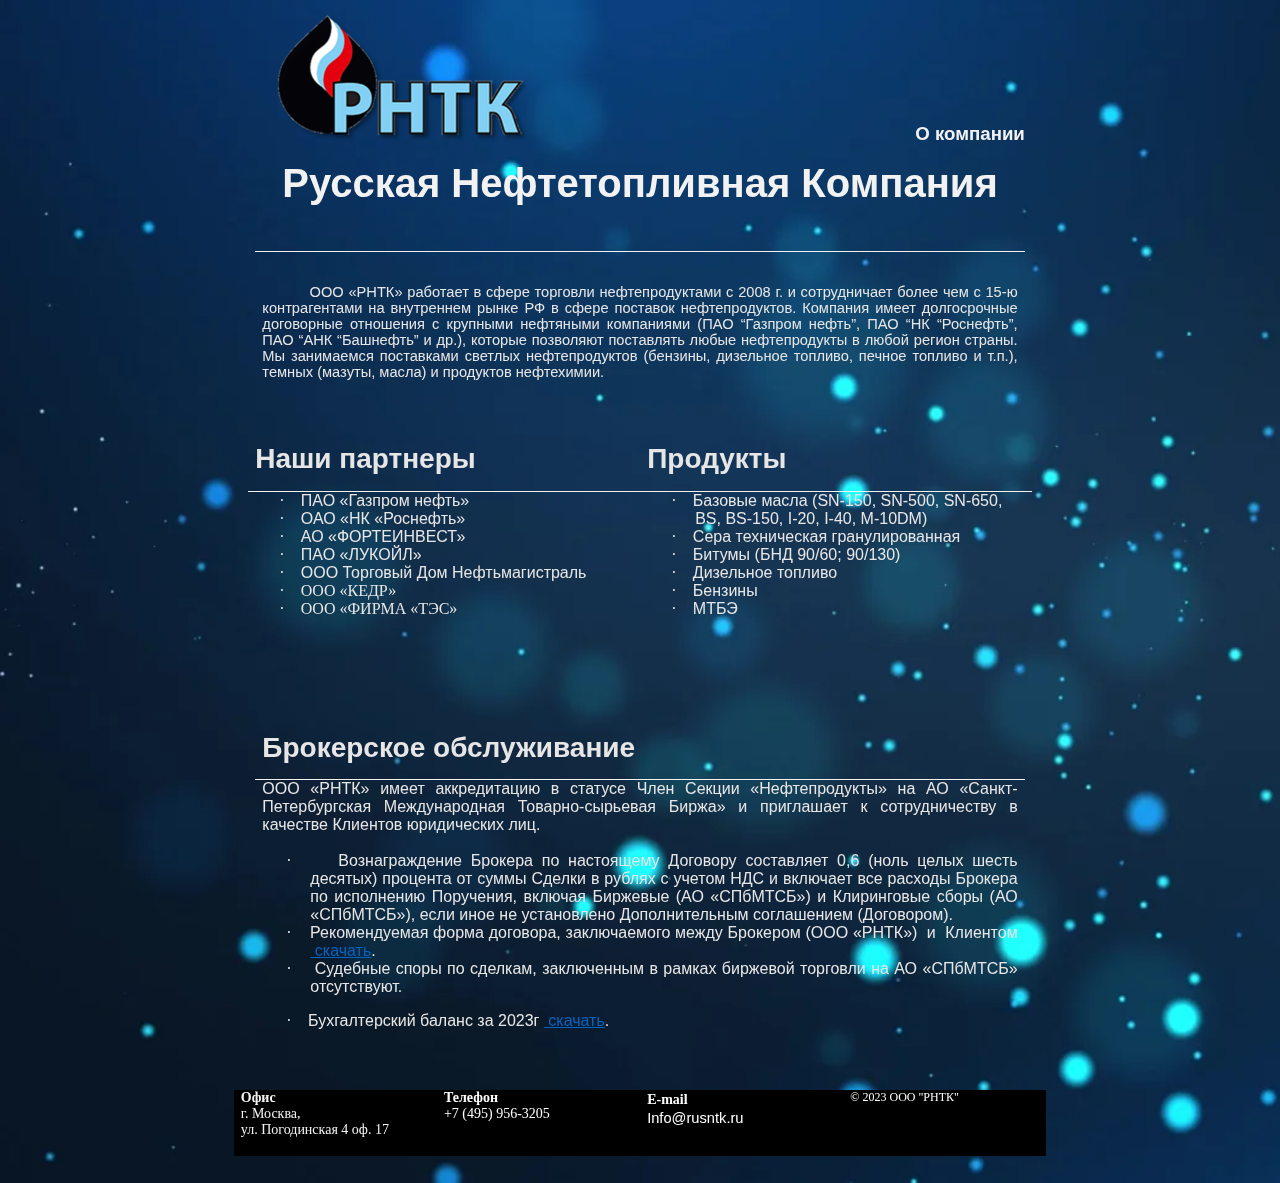
==== commit 753717eb: "Update index.htm" ====
--- a/index.htm
+++ b/index.htm
@@ -360,8 +360,8 @@
   vertical-align:baseline'><span style='font-family:Symbol;color:#E7E6E6'>·<span
   style='font:7.0pt "Times New Roman"'>&nbsp;&nbsp;&nbsp;&nbsp;&nbsp;&nbsp; </span></span><span
   style='font-family:"Arial",sans-serif;color:#E7E6E6'>Бухгалтерский баланс за
-  2022г </span><span class=MsoHyperlink><span style='font-family:"Arial",sans-serif;
-  text-decoration:none'><a href="Бухгалтерский%20баланс%20за%202022г.pdf"> скачать</a></span></span><span
+  2023г </span><span class=MsoHyperlink><span style='font-family:"Arial",sans-serif;
+  text-decoration:none'><a href="Бухгалтерский%20баланс%20за%202023г.pdf"> скачать</a></span></span><span
   style='font-family:"Arial",sans-serif;color:#E7E6E6'>.</span></p>
   <p class=font7 style='margin:0cm;margin-bottom:.0001pt;text-align:justify;
   vertical-align:baseline'><span style='font-family:"Arial",sans-serif;
